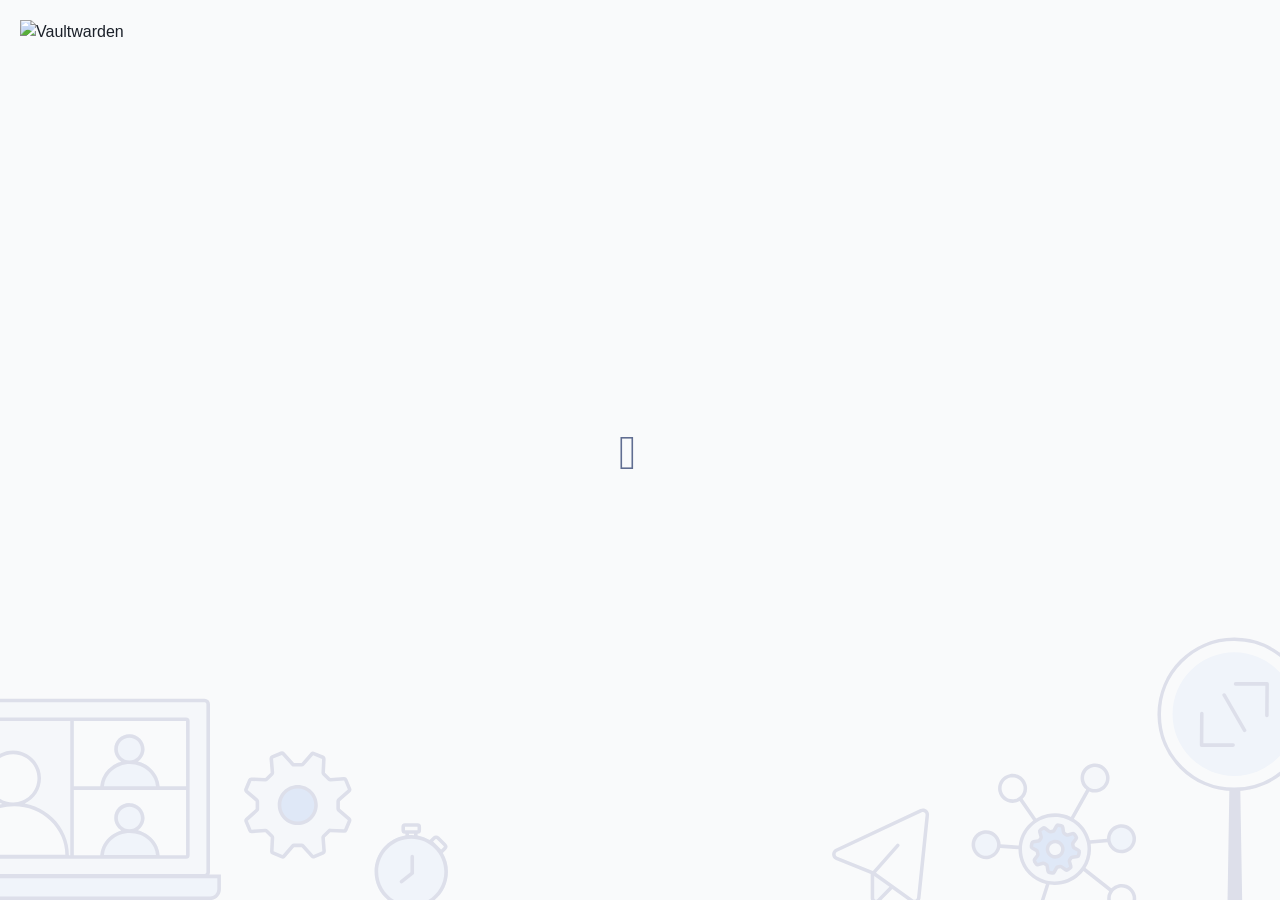
==== static/web-vault/index.html @ 4a0d3452 "Web:更新前端到v2026.3.1" ====
<!doctype html><html class="theme_light"><head><meta charset="utf-8"/><meta name="viewport" content="width=1010"/><meta name="theme-color" content="#175DDC"/><title page-title>Vaultwarden Web</title><link rel="apple-touch-icon" sizes="180x180" href="images/apple-touch-icon.png"/><link rel="icon" type="image/png" sizes="32x32" href="images/favicon-32x32.png"/><link rel="icon" type="image/png" sizes="16x16" href="images/favicon-16x16.png"/><link rel="mask-icon" href="images/safari-pinned-tab.svg" color="#175DDC"/><link rel="manifest" href="cca56971e438d22818d6.json"/><script defer="defer" src="theme_head.6991036cc6ce1ab5eee1.js"></script><link href="styles.d9d365a3c25063f5b7be.css" rel="stylesheet"></head><body class="layout_frontend"><link rel="stylesheet" href="css/vaultwarden.css"/><app-root><div class="tw-flex tw-flex-col tw-min-h-[100vh]"><div class="tw-pt-5 tw-px-5 tw-fixed"><img class="new-logo-themed !tw-w-[200px]" alt="Vaultwarden"/></div><div class="spinner-container tw-justify-center"><i class="bwi bwi-spinner bwi-spin bwi-3x tw-text-muted" title="Loading" aria-hidden="true"></i></div><div class="tw-relative tw-grow"><div class="tw-hidden md:tw-block [&_svg]:tw-absolute [&_svg]:tw-z-[1] tw-opacity-[.11] [&_svg]:tw-bottom-0 [&_svg]:tw-start-0 [&_svg]:tw-w-[35%] [&_svg]:tw-max-w-[450px]"><svg xmlns="http://www.w3.org/2000/svg" fill="none" viewBox="0 0 501 226"><g clip-path="url(#left-a)"><path class="tw-fill-illustration-bg-primary" d="M-71.691 6.821a4 4 0 0 1 4-4h296.5a4 4 0 0 1 4 4v188a4 4 0 0 1-4 4h-296.5a4 4 0 0 1-4-4v-188Z"/><path class="tw-fill-illustration-bg-primary" d="M-48.941 25.821a2 2 0 0 1 2-2h127.5v154h-127.5a2 2 0 0 1-2-2v-150Z"/><path class="tw-fill-illustration-bg-tertiary" d="M80.559 25.82a2 2 0 0 1 2-2h125.5a2 2 0 0 1 2 2v150.001a2 2 0 0 1-2 2h-125.5a2 2 0 0 1-2-2v-150ZM45.871 89.854c0 17.155-13.96 31.062-31.182 31.062-17.221 0-31.182-13.907-31.182-31.062s13.96-31.062 31.182-31.062c17.221 0 31.182 13.907 31.182 31.062Z"/><path class="tw-fill-illustration-bg-tertiary" d="M72.396 153.443a57.243 57.243 0 0 1 4.663 22.604v1.222a2 2 0 0 1-2 2h-118.5a2 2 0 0 1-2-2v-1.222a57.243 57.243 0 0 1 4.662-22.604c3.078-7.167 7.59-13.678 13.277-19.163 5.688-5.485 12.44-9.836 19.871-12.805a63.228 63.228 0 0 1 23.44-4.496 63.227 63.227 0 0 1 23.439 4.496c7.431 2.969 14.183 7.32 19.87 12.805 5.688 5.485 10.2 11.996 13.278 19.163Z"/><path class="tw-fill-illustration-bg-secondary" d="M161.629 57.193c0 9.182-7.579 16.625-16.927 16.625-9.349 0-16.928-7.443-16.928-16.625 0-9.181 7.579-16.625 16.928-16.625 9.348 0 16.927 7.444 16.927 16.625Z"/><path class="tw-fill-illustration-bg-secondary" d="M176.028 89.071a29.33 29.33 0 0 1 2.531 11.894c0 .937-.759 1.696-1.696 1.696h-63.109a1.695 1.695 0 0 1-1.695-1.696c0-4.081.86-8.123 2.531-11.894 1.671-3.77 4.12-7.197 7.207-10.083 3.088-2.886 6.753-5.176 10.787-6.738a35.275 35.275 0 0 1 12.725-2.366c4.366 0 8.69.804 12.724 2.366 4.034 1.562 7.699 3.852 10.787 6.738 3.087 2.886 5.537 6.312 7.208 10.083ZM161.629 134.193c0 9.182-7.579 16.625-16.927 16.625-9.349 0-16.928-7.443-16.928-16.625s7.579-16.625 16.928-16.625c9.348 0 16.927 7.443 16.927 16.625Z"/><path class="tw-fill-illustration-bg-secondary" d="M176.028 165.953a28.993 28.993 0 0 1 2.531 11.821c0 .93-.755 1.684-1.685 1.684h-63.131c-.93 0-1.684-.754-1.684-1.684 0-4.057.86-8.074 2.531-11.821 1.671-3.748 4.12-7.153 7.207-10.021 3.088-2.869 6.753-5.144 10.787-6.696a35.456 35.456 0 0 1 12.725-2.352c4.366 0 8.69.799 12.724 2.352 4.034 1.552 7.699 3.827 10.787 6.696 3.087 2.868 5.537 6.273 7.208 10.021ZM-87.441 199.521h332.5v14.5c0 5.523-4.478 10-10 10h-312.5c-5.523 0-10-4.477-10-10v-14.5Z"/><path class="tw-fill-illustration-outline" fill-rule="evenodd" d="M208.059 21.82a4 4 0 0 1 4 4v150.001a4 4 0 0 1-4 4l-255 .001a4 4 0 0 1-4-4v-150a4 4 0 0 1 4-4l255-.001Zm-255 154.002h1.5a57.23 57.23 0 0 1 4.378-21.706l.284-.673c2.982-6.943 7.31-13.27 12.748-18.646l.529-.517c5.688-5.485 12.44-9.836 19.871-12.805a62.937 62.937 0 0 1 10.036-3.065c-11.113-4.751-18.897-15.747-18.897-28.556 0-17.155 13.96-31.061 31.182-31.062 17.22 0 31.18 13.907 31.181 31.062 0 12.537-7.457 23.338-18.192 28.245a62.952 62.952 0 0 1 11.569 3.376c7.431 2.969 14.184 7.32 19.871 12.805 5.688 5.485 10.2 11.996 13.278 19.163a57.251 57.251 0 0 1 4.66 22.379h1.502v-150h-125.5v150Zm129.5-.001h29.568a29.02 29.02 0 0 1 2.159-9.161l.304-.706c1.671-3.748 4.12-7.154 7.207-10.022 2.894-2.689 6.297-4.857 10.035-6.396l.752-.299c.996-.383 2.01-.721 3.037-1.012-4.602-2.879-7.693-7.881-7.841-13.602l-.006-.429c0-9.182 7.579-16.625 16.928-16.625l.437.006c9.146.227 16.49 7.581 16.49 16.619l-.006.429c-.144 5.571-3.08 10.461-7.484 13.372 1.321.338 2.622.752 3.894 1.242 4.034 1.552 7.7 3.827 10.787 6.695 3.088 2.868 5.536 6.274 7.207 10.022a29.066 29.066 0 0 1 2.462 9.867h29.57v-73h-125.5v73Zm62.75-24.936c-3.881 0-7.718.71-11.288 2.084-3.571 1.374-6.797 3.382-9.501 5.894-2.704 2.511-4.831 5.478-6.277 8.72a25.125 25.125 0 0 0-2.074 7.876h58.279a25.125 25.125 0 0 0-2.074-7.876c-1.445-3.242-3.573-6.209-6.276-8.72-2.705-2.512-5.931-4.52-9.501-5.894a31.473 31.473 0 0 0-11.288-2.084Zm-129.5-29.906a59.215 59.215 0 0 0-21.955 4.211c-6.957 2.779-13.269 6.848-18.579 11.969-5.31 5.12-9.513 11.191-12.378 17.862a53.266 53.266 0 0 0-4.332 20.248H73.053a53.266 53.266 0 0 0-4.332-20.248c-2.866-6.671-7.07-12.742-12.38-17.862-5.31-5.121-11.621-9.19-18.577-11.969a59.215 59.215 0 0 0-21.955-4.211Zm128.893.59c-7.208 0-12.928 5.72-12.928 12.625.001 6.904 5.721 12.624 12.928 12.624 7.208 0 12.926-5.72 12.927-12.624 0-6.905-5.719-12.625-12.927-12.625ZM14.69 62.792c-15.027 0-27.182 12.13-27.182 27.062 0 14.931 12.155 27.062 27.181 27.063 15.027-.001 27.182-12.132 27.182-27.063S29.716 62.793 14.69 62.792Zm67.869 36.029h29.579c.229-3.094.952-6.141 2.148-9.04l.304-.71a30.936 30.936 0 0 1 6.636-9.536l.571-.547a33.416 33.416 0 0 1 10.035-6.437l.752-.3a34.78 34.78 0 0 1 3.047-1.021c-4.607-2.878-7.703-7.883-7.851-13.607l-.006-.43c0-9.18 7.579-16.624 16.928-16.624l.437.006c9.146.227 16.49 7.58 16.49 16.619l-.006.429c-.144 5.574-3.082 10.465-7.49 13.376 1.324.34 2.626.758 3.9 1.252 4.034 1.561 7.7 3.85 10.787 6.737 3.088 2.886 5.536 6.312 7.207 10.083a29.407 29.407 0 0 1 2.451 9.75h29.581v-73h-125.5v73Zm62.75-24.937c-3.878 0-7.712.714-11.281 2.096-3.568 1.382-6.795 3.401-9.5 5.93-2.704 2.528-4.833 5.515-6.281 8.782a25.432 25.432 0 0 0-2.08 7.969h58.283a25.432 25.432 0 0 0-2.08-7.97c-1.447-3.266-3.577-6.253-6.281-8.781-2.705-2.529-5.931-4.548-9.5-5.93a31.275 31.275 0 0 0-11.28-2.096Zm-.607-29.315c-7.208 0-12.928 5.72-12.928 12.625.001 6.904 5.721 12.624 12.928 12.624 7.208 0 12.926-5.72 12.927-12.624 0-6.905-5.719-12.625-12.927-12.625Z" clip-rule="evenodd"/><path class="tw-fill-illustration-outline" fill-rule="evenodd" d="M228.809.822a6 6 0 0 1 6 6v188a5.97 5.97 0 0 1-.643 2.699h12.893v16.5c0 6.627-5.373 12-12 12h-312.5c-6.628 0-12-5.373-12-12v-16.5h16.391a5.966 5.966 0 0 1-.634-2.391l-.007-.308v-188a6 6 0 0 1 6-6h296.5ZM-85.441 214.02a8 8 0 0 0 8 8h312.5a8 8 0 0 0 8-8v-12.5h-328.5v12.5Zm17.75-209.2a2 2 0 0 0-2 2v188.001l.01.204a2 2 0 0 0 1.99 1.796h296.5a2.001 2.001 0 0 0 2-2v-188a2 2 0 0 0-2-2h-296.5Z" clip-rule="evenodd"/><path class="tw-fill-illustration-bg-primary" d="M378.821 114.003a1.997 1.997 0 0 0-.675 1.497v8.396c0 .583.254 1.136.697 1.515l11.455 9.825a2 2 0 0 1 .543 2.286l-4.203 10.056a1.998 1.998 0 0 1-1.936 1.224l-15.288-.717a1.997 1.997 0 0 0-1.501.579l-6.014 5.979a1.995 1.995 0 0 0-.583 1.569l1.145 14.942a1.997 1.997 0 0 1-1.22 1.995l-9.958 4.169a1.997 1.997 0 0 1-2.252-.503l-10.221-11.309a1.998 1.998 0 0 0-1.482-.658h-8.474c-.579 0-1.129.252-1.508.689l-9.889 11.4a1.998 1.998 0 0 1-2.28.534l-9.969-4.174a1.998 1.998 0 0 1-1.224-1.937l.721-15.182a2 2 0 0 0-.587-1.51l-6.014-5.98a1.996 1.996 0 0 0-1.559-.575l-15.049 1.14a1.997 1.997 0 0 1-1.993-1.221l-4.198-10.045a1.997 1.997 0 0 1 .512-2.258l11.363-10.155c.424-.379.666-.92.666-1.489v-8.403c0-.583-.254-1.136-.696-1.516l-11.456-9.824a1.997 1.997 0 0 1-.542-2.286L279.354 92a1.998 1.998 0 0 1 1.936-1.224l15.288.717a1.998 1.998 0 0 0 1.502-.579l6.007-5.974c.418-.415.631-.995.582-1.582l-1.292-15.419a1.995 1.995 0 0 1 1.218-2.008l9.942-4.163a1.996 1.996 0 0 1 2.258.51l10.552 11.786c.379.423.92.665 1.488.665h8.469c.579 0 1.129-.25 1.508-.688l9.889-11.4a1.996 1.996 0 0 1 2.279-.534l9.97 4.174a1.999 1.999 0 0 1 1.224 1.937l-.721 15.181a2 2 0 0 0 .587 1.51l6.014 5.98c.411.41.98.62 1.558.576l15.049-1.14a1.996 1.996 0 0 1 1.993 1.22l4.195 10.036c.33.79.12 1.702-.521 2.268l-11.507 10.154Z"/><path class="tw-fill-illustration-outline" fill-rule="evenodd" d="M313.765 59.926a3.994 3.994 0 0 1 4.518 1.02l10.552 11.786h8.469l9.888-11.4a3.994 3.994 0 0 1 4.559-1.067l9.97 4.174a3.994 3.994 0 0 1 2.447 3.873l-.72 15.182 6.013 5.98 15.049-1.14a3.995 3.995 0 0 1 3.987 2.442l4.194 10.035a3.992 3.992 0 0 1-1.042 4.534L380.142 115.5v8.396l11.456 9.824a3.995 3.995 0 0 1 1.085 4.571l-4.203 10.056a3.993 3.993 0 0 1-3.872 2.449l-15.288-.717-6.013 5.98 1.145 14.943a3.994 3.994 0 0 1-2.44 3.988l-9.958 4.169a3.992 3.992 0 0 1-4.505-1.005l-10.221-11.309h-8.474l-9.889 11.4a3.993 3.993 0 0 1-4.559 1.067l-9.97-4.174a3.993 3.993 0 0 1-2.446-3.873l.72-15.181-6.014-5.98-15.049 1.14a3.993 3.993 0 0 1-3.986-2.442l-4.198-10.045a3.993 3.993 0 0 1 1.023-4.517l11.363-10.155v-8.403l-11.455-9.825a3.992 3.992 0 0 1-1.085-4.571l4.203-10.056a3.993 3.993 0 0 1 3.872-2.45l15.287.718 6.008-5.974-1.292-15.418a3.992 3.992 0 0 1 2.437-4.017l9.941-4.163Zm1.543 3.684-9.942 4.162 1.292 15.419a3.992 3.992 0 0 1-1.163 3.165l-6.008 5.974a3.994 3.994 0 0 1-3.003 1.157l-15.288-.717-4.202 10.056 11.455 9.824a3.993 3.993 0 0 1 1.394 3.032v8.403c0 1.137-.485 2.22-1.332 2.978l-11.364 10.154 4.198 10.045 15.049-1.14a3.994 3.994 0 0 1 3.118 1.15l6.014 5.98a3.996 3.996 0 0 1 1.173 3.021l-.72 15.181 9.969 4.175 9.889-11.401a3.994 3.994 0 0 1 3.017-1.377h8.474c1.129 0 2.206.478 2.963 1.316l10.221 11.309 9.958-4.169-1.145-14.943a3.996 3.996 0 0 1 1.166-3.137l6.013-5.979a3.997 3.997 0 0 1 3.003-1.158l15.288.717 4.203-10.056-11.456-9.824a3.995 3.995 0 0 1-1.393-3.031V115.5c0-1.146.492-2.236 1.351-2.994l11.506-10.155-4.194-10.035-15.049 1.14a3.991 3.991 0 0 1-3.117-1.15l-6.014-5.98a3.99 3.99 0 0 1-1.173-3.022l.72-15.181-9.97-4.174-9.889 11.4a3.992 3.992 0 0 1-3.016 1.377h-8.469a3.992 3.992 0 0 1-2.975-1.33L315.308 63.61Z" clip-rule="evenodd"/><path class="tw-fill-illustration-logo" d="M353.438 119.624c0 11.289-9.152 20.441-20.442 20.441-11.289 0-20.441-9.152-20.441-20.441 0-11.29 9.152-20.442 20.441-20.442 11.29 0 20.442 9.152 20.442 20.442Z"/><path class="tw-fill-illustration-outline" fill-rule="evenodd" d="M332.996 101.179c-10.186 0-18.444 8.258-18.444 18.444 0 10.187 8.258 18.445 18.444 18.445 10.187 0 18.445-8.258 18.445-18.445 0-10.186-8.258-18.444-18.445-18.444Zm-22.438 18.444c0-12.392 10.046-22.438 22.438-22.438 12.393 0 22.439 10.046 22.439 22.438 0 12.393-10.046 22.439-22.439 22.439-12.392 0-22.438-10.046-22.438-22.439Z" clip-rule="evenodd"/><path class="tw-fill-illustration-bg-tertiary" d="m497.152 164.106-7.588-7.587a3.004 3.004 0 0 0-4.245-.003l-4.055 4.047 11.83 11.83 4.055-4.047a2.996 2.996 0 0 0 .003-4.24Z"/><path class="tw-fill-illustration-bg-secondary" d="M500.922 194.274c0 22.644-18.356 41-41 41s-41-18.356-41-41 18.356-41 41-41 41 18.356 41 41Z"/><path class="tw-fill-illustration-outline" d="M459.03 177.416a2 2 0 1 1 4 0v18.469c0 .613-.282 1.192-.763 1.571l-12.032 9.48a2.001 2.001 0 0 1-2.809-.333 2.002 2.002 0 0 1 .334-2.809l11.27-8.881v-17.497Z"/><path class="tw-fill-illustration-bg-tertiary" d="M450.936 144.041a2 2 0 0 1 2-2h13.972a2 2 0 0 1 2 2v3.863a2 2 0 0 1-2 2h-13.972a2 2 0 0 1-2-2v-3.863Z"/><path class="tw-fill-illustration-outline" fill-rule="evenodd" d="M467.114 140.046a4 4 0 0 1 3.794 3.995v3.863a3.999 3.999 0 0 1-3.931 3.998v1.978a40.72 40.72 0 0 1 13.484 4.903l3.69-3.68a5.008 5.008 0 0 1 7.076.003l7.587 7.588.177.186a4.994 4.994 0 0 1-.181 6.881l-3.615 3.606a40.801 40.801 0 0 1 5.727 20.907c0 22.644-18.357 41-41 41-22.644 0-41-18.356-41-41 0-20.434 14.949-37.375 34.507-40.487v-1.883h-.493a4 4 0 0 1-4-4v-3.863a4 4 0 0 1 4-4h13.972l.206.005Zm-7.192 17.228c-20.435 0-37 16.566-37 37 0 20.435 16.565 37 37 37 20.434 0 37-16.565 37-37 0-20.434-16.566-37-37-37Zm28.473.658a1.002 1.002 0 0 0-1.416-.001l-2.638 2.633 9.001 9.002 2.639-2.633a1 1 0 0 0 .07-1.338l-.069-.075-7.587-7.588Zm-30.966-6.028v1.447a41.171 41.171 0 0 1 5.548.036v-1.483h-5.548Zm-4.493-4h13.972v-3.863h-13.972v3.863Z" clip-rule="evenodd"/></g><defs><clipPath id="left-a"><path class="tw-fill-illustration-bg-tertiary" d="M0 0h501v226H0z"/></clipPath></defs></svg></div><div class="tw-hidden md:tw-block [&_svg]:tw-absolute tw-z-[1] tw-opacity-[.11] [&_svg]:tw-bottom-0 [&_svg]:tw-end-0 [&_svg]:tw-w-[35%] [&_svg]:tw-max-w-[450px]"><svg xmlns="http://www.w3.org/2000/svg" fill="none" viewBox="0 0 506 297"><g clip-path="url(#right-a)"><path class="tw-fill-illustration-bg-primary" d="M45.673 294.742v-29.124l22.323 16.198-15.395 15.75a4.04 4.04 0 0 1-6.928-2.824Z"/><path class="tw-fill-illustration-bg-tertiary" d="m4.978 240.865 95.568-44.738c3.52-1.648 7.492 1.175 7.093 5.041l-9.608 93.173c-.395 3.823-4.774 5.79-7.893 3.547l-43.43-31.233-41.47-16.621c-4.06-1.627-4.221-7.315-.26-9.169Z"/><path class="tw-fill-illustration-outline" d="M99.698 194.315c4.929-2.306 10.489 1.645 9.931 7.058l-9.608 93.174c-.552 5.351-6.683 8.105-11.05 4.965l-20.832-14.983-14.107 14.435a6.04 6.04 0 0 1-10.359-4.222v-27.151l-39.178-15.7c-5.684-2.278-5.91-10.242-.364-12.838l95.567-44.738Zm5.953 6.648c.239-2.32-2.144-4.013-4.256-3.025L5.827 242.676c-2.376 1.112-2.28 4.525.156 5.502l40.159 16.093 26.703-30.327a2.001 2.001 0 0 1 3.002 2.644l-26.178 29.731 41.637 29.945c1.872 1.346 4.5.165 4.736-2.128l9.609-93.173Zm-57.978 93.779a2.04 2.04 0 0 0 3.498 1.426l13.684-14.001-17.182-12.357v24.932Z"/><circle cx="86.719" cy="86.719" r="84.719" class="tw-fill-illustration-bg-tertiary" stroke="#020F66" stroke-linecap="round" stroke-linejoin="round" stroke-width="4" transform="scale(-1 1) rotate(45.035 -184.565 -565.488)"/><circle cx="69.752" cy="69.752" r="69.752" class="tw-fill-illustration-bg-secondary" transform="scale(-1 1) rotate(45.035 -213.255 -553.709)"/><path class="tw-fill-illustration-outline" d="m445.838 353.214 2.95-180.467 12.372-.007 3.078 180.465a4.64 4.64 0 0 1-4.637 4.72l-9.12.005a4.64 4.64 0 0 1-4.643-4.716ZM453.82 52.947a2 2 0 0 1 1.998-2.001l35.638-.023a2 2 0 0 1 2.001 2.015l-.268 35.637a2 2 0 1 1-4-.03l.252-33.62-33.62.02a1.999 1.999 0 0 1-2.001-1.998ZM415.689 86.49a2 2 0 0 1 4.001.03l-.254 33.62 33.622-.021a2 2 0 0 1 .003 4l-35.637.022a2 2 0 0 1-2.001-2.015l.266-35.636Zm25.457-19.997a2 2 0 0 1 3.461-2.006l23.124 39.885a2 2 0 0 1-3.461 2.006l-23.124-39.885Z"/><path class="tw-fill-illustration-bg-primary" d="M259.264 277.271c21.107-4.293 34.791-24.62 30.565-45.402-4.227-20.782-24.764-34.15-45.871-29.857-21.107 4.293-34.791 24.62-30.565 45.402 4.227 20.783 24.764 34.15 45.871 29.857ZM299.993 173.472c7.793-1.585 12.826-9.188 11.241-16.981-1.585-7.793-9.187-12.826-16.981-11.241-7.793 1.585-12.826 9.187-11.241 16.981 1.585 7.793 9.188 12.826 16.981 11.241Z"/><path class="tw-fill-illustration-bg-secondary" d="M329.869 242.094c7.793-1.585 12.826-9.187 11.241-16.981-1.585-7.793-9.188-12.826-16.981-11.241-7.794 1.585-12.827 9.188-11.241 16.981 1.585 7.794 9.187 12.827 16.981 11.241Z"/><path class="tw-fill-illustration-bg-tertiary" d="M330.088 309.401c7.794-1.585 12.826-9.188 11.241-16.981-1.585-7.794-9.187-12.827-16.981-11.242-7.793 1.585-12.826 9.188-11.241 16.981 1.585 7.794 9.188 12.827 16.981 11.242Z"/><path class="tw-fill-illustration-bg-primary" d="M234.598 327.597c7.793-1.585 12.826-9.187 11.241-16.981-1.585-7.793-9.187-12.826-16.981-11.241-7.793 1.585-12.826 9.188-11.241 16.981 1.585 7.794 9.188 12.826 16.981 11.241Z"/><path class="tw-fill-illustration-bg-secondary" d="M176.919 248.71c7.794-1.585 12.827-9.188 11.242-16.981-1.586-7.794-9.188-12.827-16.982-11.242-7.793 1.586-12.826 9.188-11.241 16.982 1.585 7.793 9.188 12.826 16.981 11.241Z"/><path class="tw-fill-illustration-bg-tertiary" d="M206.836 185.071c7.794-1.585 12.827-9.188 11.242-16.981-1.586-7.793-9.188-12.826-16.982-11.241-7.793 1.585-12.826 9.188-11.241 16.981 1.585 7.793 9.188 12.826 16.981 11.241Z"/><path class="tw-fill-illustration-outline" fill-rule="evenodd" d="M200.699 154.89c8.875-1.805 17.533 3.927 19.339 12.803 1.165 5.732-.814 11.372-4.752 15.135.131.223.29.502.489.845l14.805 21.386a41.483 41.483 0 0 1 12.979-5.007c9.276-1.886 18.455-.523 26.321 3.303.038-.221.111-.441.227-.648l17.035-30.333a16.337 16.337 0 0 1-6.09-9.744c-1.805-8.876 3.928-17.535 12.803-19.34 8.876-1.805 17.534 3.928 19.339 12.803 1.805 8.876-3.926 17.534-12.802 19.339-3.427.697-6.822.27-9.803-1.028l-16.994 30.262a1.98 1.98 0 0 1-.397.497c8.774 5.316 15.487 13.883 18.16 24.43l19.238-1.61c-.007-7.642 5.356-14.488 13.135-16.07 8.875-1.805 17.534 3.927 19.339 12.803 1.805 8.875-3.927 17.533-12.802 19.339-8.639 1.757-17.072-3.627-19.18-12.099l-18.935 1.585c1.474 9.839-.81 19.465-5.834 27.387l29.108 22.962a16.324 16.324 0 0 1 8.523-4.671c8.876-1.804 17.534 3.928 19.339 12.803 1.805 8.876-3.927 17.534-12.802 19.339-8.875 1.805-17.534-3.926-19.34-12.802a16.338 16.338 0 0 1 1.872-11.474l-29.007-22.882c-5.828 7.464-14.29 12.983-24.349 15.028a41.442 41.442 0 0 1-14.045.441l-6.224 19.317a16.365 16.365 0 0 1 8.405 11.229c1.805 8.876-3.927 17.534-12.802 19.339-8.876 1.805-17.535-3.926-19.34-12.802-1.805-8.875 3.927-17.534 12.803-19.34 2.461-.5 4.906-.42 7.192.145l6.007-18.641c-14.851-3.594-27.011-15.301-30.225-31.105a40.043 40.043 0 0 1-.808-8.184l-20.473-1.442c-.032-.002-.064-.008-.096-.011-1.37 6.114-6.201 11.162-12.739 12.492-8.875 1.805-17.534-3.926-19.339-12.802-1.805-8.875 3.927-17.534 12.802-19.34 8.876-1.804 17.534 3.928 19.339 12.803.196.962.302 1.921.327 2.869l20.401 1.436c1.206-11.333 7.247-21.627 16.399-28.363l-14.76-21.321a20.41 20.41 0 0 0-.435-.719 16.428 16.428 0 0 1-4.816 1.8c-8.876 1.805-17.535-3.927-19.34-12.802-1.805-8.876 3.927-17.535 12.803-19.34Zm124.048 128.249c-6.711 1.365-11.045 7.912-9.68 14.623 1.365 6.711 7.912 11.044 14.623 9.679 6.71-1.365 11.044-7.911 9.679-14.622-1.364-6.71-7.911-11.044-14.622-9.68Zm-95.49 18.196c-6.711 1.365-11.045 7.912-9.68 14.623 1.365 6.711 7.912 11.044 14.623 9.679 6.71-1.365 11.044-7.911 9.679-14.621-1.365-6.711-7.911-11.045-14.622-9.681Zm15.1-97.363c-20.054 4.079-33.004 23.373-29.004 43.044 4.001 19.672 23.459 32.374 43.513 28.296 9.593-1.951 17.558-7.386 22.822-14.676a1.986 1.986 0 0 1 .612-.873c5.306-7.813 7.58-17.606 5.569-27.495-4.001-19.671-23.459-32.374-43.512-28.296Zm80.171 11.861c-6.711 1.364-11.045 7.912-9.68 14.623 1.365 6.71 7.912 11.044 14.623 9.679 6.71-1.365 11.044-7.911 9.679-14.622-1.365-6.711-7.911-11.045-14.622-9.68Zm-152.949 6.614c-6.711 1.365-11.045 7.912-9.681 14.623 1.365 6.711 7.912 11.044 14.623 9.679 6.711-1.365 11.044-7.911 9.68-14.621-1.365-6.711-7.912-11.045-14.622-9.681Zm123.073-75.237c-6.71 1.365-11.044 7.912-9.68 14.623 1.365 6.711 7.912 11.044 14.623 9.679 6.711-1.365 11.044-7.911 9.68-14.622-1.365-6.71-7.912-11.045-14.623-9.68Zm-93.156 11.6c-6.711 1.364-11.045 7.912-9.68 14.623 1.365 6.71 7.912 11.044 14.622 9.679 6.711-1.365 11.044-7.912 9.68-14.622-1.365-6.711-7.911-11.045-14.622-9.68Z" clip-rule="evenodd"/><path class="tw-fill-illustration-logo" d="M272.266 232.544a1.998 1.998 0 0 0-.353 1.589l.554 2.725a2.002 2.002 0 0 0 1.002 1.357l4.786 2.611a2 2 0 0 1 1.003 2.15l-.667 3.313a1.998 1.998 0 0 1-1.647 1.58l-5.641.896a1.998 1.998 0 0 0-1.352.867l-1.524 2.291a2 2 0 0 0-.252 1.678l1.555 5.227a2 2 0 0 1-.794 2.224l-2.799 1.902a2 2 0 0 1-2.309-.043l-4.524-3.327a2 2 0 0 0-1.583-.348l-2.754.56a1.997 1.997 0 0 0-1.352.994l-2.638 4.785a2 2 0 0 1-2.14.996l-3.339-.661a2 2 0 0 1-1.587-1.649l-.886-5.597a2.003 2.003 0 0 0-.875-1.358l-2.298-1.514a2 2 0 0 0-1.669-.247l-5.272 1.563a2 2 0 0 1-2.22-.788l-1.897-2.774a2.001 2.001 0 0 1 .045-2.321l3.339-4.498a2.004 2.004 0 0 0 .354-1.591l-.557-2.736a2.001 2.001 0 0 0-.983-1.347l-4.848-2.715a2 2 0 0 1-.983-2.14l.669-3.329a2.001 2.001 0 0 1 1.648-1.581l5.641-.895a1.999 1.999 0 0 0 1.352-.868l1.526-2.293c.327-.493.42-1.105.253-1.673l-1.608-5.457a2 2 0 0 1 .794-2.22l2.793-1.897a2 2 0 0 1 2.322.053l4.676 3.5a1.999 1.999 0 0 0 1.597.359l2.744-.558a2.002 2.002 0 0 0 1.353-.995l2.637-4.784a1.997 1.997 0 0 1 2.14-.996l3.339.661a2 2 0 0 1 1.587 1.649l.886 5.597c.088.555.406 1.048.875 1.357l2.298 1.514a2.002 2.002 0 0 0 1.669.248l5.272-1.564a2 2 0 0 1 2.22.789l1.898 2.775a2 2 0 0 1-.044 2.319l-3.432 4.635Zm-24.977-.064c-4.049 2.702-5.078 8.076-2.395 11.991 2.705 4.028 8.1 5.044 12.035 2.365 3.936-2.678 5.078-8.076 2.395-11.991-2.592-4.051-7.986-5.067-12.035-2.365Z"/><path class="tw-fill-illustration-outline" d="m270.507 237.256-.554-2.724a4.004 4.004 0 0 1 .705-3.178l3.433-4.636-1.897-2.775-5.273 1.564a4 4 0 0 1-3.337-.494l-2.298-1.515a4 4 0 0 1-1.751-2.714l-.886-5.597-3.339-.661-2.637 4.784a4.001 4.001 0 0 1-2.706 1.989l-2.744.558a4 4 0 0 1-3.194-.718l-4.676-3.5-2.792 1.898 1.608 5.457a3.998 3.998 0 0 1-.507 3.345l-1.525 2.294c-.62.931-1.6 1.56-2.704 1.736l-5.642.895-.669 3.329 4.848 2.715a4 4 0 0 1 1.965 2.693l.557 2.737a3.999 3.999 0 0 1-.708 3.18l-3.338 4.499 1.897 2.774 5.272-1.563a3.998 3.998 0 0 1 3.338.494l2.298 1.514a4.001 4.001 0 0 1 1.75 2.715l.886 5.597 3.339.661 2.638-4.785a4 4 0 0 1 2.706-1.988l2.753-.56a4 4 0 0 1 3.166.697l4.524 3.327 2.8-1.902-1.555-5.227a4.002 4.002 0 0 1 .504-3.355l1.524-2.291a3.998 3.998 0 0 1 2.703-1.736l5.642-.895.667-3.313-4.787-2.611a4.004 4.004 0 0 1-2.004-2.714Zm-24.328-6.439c4.915-3.28 11.556-2.099 14.795 2.898h.001v.001l.034.051h-.001c3.294 4.868 1.835 11.464-2.953 14.723-4.855 3.304-11.499 2.043-14.821-2.903l.001-.001c-3.308-4.845-2.013-11.461 2.944-14.769Zm11.461 5.106c-1.959-3.06-6.075-3.891-9.24-1.779-3.036 2.026-3.85 5.957-2.039 8.913l.183.284.01.015c2.089 3.109 6.234 3.879 9.25 1.827 3.066-2.087 3.897-6.25 1.871-9.207a.97.97 0 0 1-.035-.053Zm16.787.536 4.787 2.611a4 4 0 0 1 2.005 4.3l-.666 3.313a4.001 4.001 0 0 1-3.295 3.161l-5.641.896-1.525 2.291 1.555 5.227a4.002 4.002 0 0 1-1.586 4.449l-2.8 1.901a4 4 0 0 1-4.618-.086l-4.523-3.326-2.753.56-2.638 4.784a4 4 0 0 1-4.279 1.993l-3.34-.661a4.002 4.002 0 0 1-3.174-3.298l-.886-5.598-2.298-1.514-5.273 1.564a3.999 3.999 0 0 1-4.438-1.577l-1.897-2.774a3.998 3.998 0 0 1 .09-4.641l3.338-4.499-.557-2.737-4.848-2.715a3.998 3.998 0 0 1-1.966-4.279l.669-3.329a4.002 4.002 0 0 1 3.294-3.162l5.642-.895 1.526-2.294-1.609-5.457a4.001 4.001 0 0 1 1.59-4.439l2.792-1.897a4 4 0 0 1 4.645.106l4.676 3.5 2.744-.558 2.636-4.785a4 4 0 0 1 4.281-1.992l3.339.661a4 4 0 0 1 3.174 3.298l.886 5.597 2.298 1.514 5.272-1.563a4 4 0 0 1 4.439 1.576l1.898 2.775a4.001 4.001 0 0 1-.087 4.639l-3.433 4.636.554 2.724Z"/></g><defs><clipPath id="right-a"><path class="tw-fill-illustration-bg-tertiary" d="M0 0h506v297H0z"/></clipPath></defs></svg></div></div></div></app-root><script defer="defer" src="app/polyfills.0ace5ea996be1de90260.js"></script><script defer="defer" src="app/vendor.3ff16f3faa15bc819fcc.js"></script><script defer="defer" src="app/main.2c1833cd405f1cdba81f.js"></script><script defer="defer" src="styles.31d6cfe0d16ae931b73c.js"></script></body></html>
---- static/web-vault/styles.d9d365a3c25063f5b7be.css ----
.cdk-overlay-container,.cdk-global-overlay-wrapper{pointer-events:none;top:0;left:0;height:100%;width:100%}.cdk-overlay-container{position:fixed;z-index:1000}.cdk-overlay-container:empty{display:none}.cdk-global-overlay-wrapper{display:flex;position:absolute;z-index:1000}.cdk-overlay-pane{position:absolute;pointer-events:auto;box-sizing:border-box;display:flex;max-width:100%;max-height:100%;z-index:1000}.cdk-overlay-backdrop{position:absolute;top:0;bottom:0;left:0;right:0;pointer-events:auto;-webkit-tap-highlight-color:rgba(0,0,0,0);opacity:0;touch-action:manipulation;z-index:1000;transition:opacity 400ms cubic-bezier(0.25, 0.8, 0.25, 1)}@media(prefers-reduced-motion){.cdk-overlay-backdrop{transition-duration:1ms}}.cdk-overlay-backdrop-showing{opacity:1}@media(forced-colors: active){.cdk-overlay-backdrop-showing{opacity:.6}}.cdk-overlay-dark-backdrop{background:rgba(0,0,0,.32)}.cdk-overlay-transparent-backdrop{transition:visibility 1ms linear,opacity 1ms linear;visibility:hidden;opacity:1}.cdk-overlay-transparent-backdrop.cdk-overlay-backdrop-showing,.cdk-high-contrast-active .cdk-overlay-transparent-backdrop{opacity:0;visibility:visible}.cdk-overlay-backdrop-noop-animation{transition:none}.cdk-overlay-connected-position-bounding-box{position:absolute;display:flex;flex-direction:column;min-width:1px;min-height:1px;z-index:1000}.cdk-global-scrollblock{position:fixed;width:100%;overflow-y:scroll}

textarea.cdk-textarea-autosize{resize:none}textarea.cdk-textarea-autosize-measuring{padding:2px 0 !important;box-sizing:content-box !important;height:auto !important;overflow:hidden !important}textarea.cdk-textarea-autosize-measuring-firefox{padding:2px 0 !important;box-sizing:content-box !important;height:0 !important}@keyframes cdk-text-field-autofill-start{/*!*/}@keyframes cdk-text-field-autofill-end{/*!*/}.cdk-text-field-autofill-monitored:-webkit-autofill{animation:cdk-text-field-autofill-start 0s 1ms}.cdk-text-field-autofill-monitored:not(:-webkit-autofill){animation:cdk-text-field-autofill-end 0s 1ms}

@font-face{font-family:"bwi-font";src:url(fonts/bwi-font.170752841debf23ca352.svg) format("svg"),url(fonts/bwi-font.0ee50304b93ab65e19a0.ttf) format("truetype"),url(fonts/bwi-font.a23cfd6b2201e4a91b6d.woff) format("woff"),url(fonts/bwi-font.92ce2a50b08479e5f78f.woff2) format("woff2");font-weight:normal;font-style:normal;font-display:block}.bwi{font-family:"bwi-font" !important;speak:never;font-style:normal;font-weight:normal;font-variant:normal;text-transform:none;line-height:1;display:inline-block;-webkit-font-smoothing:antialiased;-moz-osx-font-smoothing:grayscale}.bwi-fw{width:1.2857142857em;text-align:center}.bwi-sm{font-size:.875em}.bwi-lg{font-size:1.3333333333em;line-height:.75em;vertical-align:-15%}.bwi-2x{font-size:2em}.bwi-3x{font-size:3em}.bwi-4x{font-size:4em}.bwi-spin{animation:bwi-spin 2s infinite linear}@keyframes bwi-spin{0%{transform:rotate(0deg)}100%{transform:rotate(359deg)}}.bwi-ul{padding-left:0;margin-left:2.1428571429em;list-style-type:none}.bwi-ul>li{position:relative}.bwi-li{position:absolute;left:-2.1428571429em;width:2.1428571429em;top:.1428571429em;text-align:center}.bwi-li.bwi-lg{left:-1.8571428571em}.bwi-rotate-270{transform:rotate(270deg)}.bwi-angle-down:before{content:""}.bwi-angle-left:before{content:""}.bwi-angle-right:before{content:""}.bwi-angle-up:before{content:""}.bwi-bell:before{content:""}.bwi-billing:before{content:""}.bwi-bitcoin:before{content:""}.bwi-browser-alt:before{content:""}.bwi-browser:before{content:""}.bwi-brush:before{content:""}.bwi-bug:before{content:""}.bwi-business:before{content:""}.bwi-camera:before{content:""}.bwi-check-circle:before{content:""}.bwi-check:before{content:""}.bwi-cli:before{content:""}.bwi-clock:before{content:""}.bwi-close:before{content:""}.bwi-cog-f:before{content:""}.bwi-cog:before{content:""}.bwi-collection:before{content:""}.bwi-collection-shared:before{content:""}.bwi-clone:before{content:""}.bwi-dashboard:before{content:""}.bwi-dollar:before{content:""}.bwi-down-solid:before{content:""}.bwi-download:before{content:""}.bwi-drag-and-drop:before{content:""}.bwi-ellipsis-h:before{content:""}.bwi-ellipsis-v:before{content:""}.bwi-envelope:before{content:""}.bwi-error:before{content:""}.bwi-exclamation-triangle:before{content:""}.bwi-external-link:before{content:""}.bwi-eye-slash:before{content:""}.bwi-eye:before{content:""}.bwi-family:before{content:""}.bwi-file-text:before{content:""}.bwi-file:before{content:""}.bwi-files:before{content:""}.bwi-filter:before{content:""}.bwi-folder:before{content:""}.bwi-generate:before{content:""}.bwi-globe:before{content:""}.bwi-hashtag:before{content:""}.bwi-id-card:before{content:""}.bwi-info-circle:before{content:""}.bwi-import:before{content:""}.bwi-key:before{content:""}.bwi-list-alt:before{content:""}.bwi-list:before{content:""}.bwi-lock-encrypted:before{content:""}.bwi-lock-f:before{content:""}.bwi-lock:before{content:""}.bwi-shield:before{content:""}.bwi-minus-circle:before{content:""}.bwi-mobile:before{content:""}.bwi-msp:before{content:""}.bwi-sticky-note:before{content:""}.bwi-numbered-list:before{content:""}.bwi-paperclip:before{content:""}.bwi-passkey:before{content:""}.bwi-pencil-square:before{content:""}.bwi-pencil:before{content:""}.bwi-plus-circle:before{content:""}.bwi-plus:before{content:""}.bwi-popout:before{content:""}.bwi-premium:before{content:""}.bwi-provider:before{content:""}.bwi-puzzle:before{content:""}.bwi-question-circle:before{content:""}.bwi-refresh:before{content:""}.bwi-search:before{content:""}.bwi-send:before{content:""}.bwi-share:before{content:""}.bwi-sign-in:before{content:""}.bwi-sign-out:before{content:""}.bwi-sliders:before{content:""}.bwi-spinner:before{content:""}.bwi-star-f:before{content:""}.bwi-star:before{content:""}.bwi-tag:before{content:""}.bwi-trash:before{content:""}.bwi-undo:before{content:""}.bwi-universal-access:before{content:""}.bwi-unlock:before{content:""}.bwi-up-down-btn:before{content:""}.bwi-up-solid:before{content:""}.bwi-user-monitor:before{content:""}.bwi-user:before{content:""}.bwi-users:before{content:""}.bwi-vault:before{content:""}.bwi-wireless:before{content:""}.bwi-wrench:before{content:""}.bwi-paypal:before{content:""}.bwi-credit-card:before{content:""}.bwi-desktop:before{content:""}.bwi-archive:before{content:""}.bwi-unarchive:before{content:""}.credit-card-icon{display:block;height:19px;width:24px;background-size:contain;background-repeat:no-repeat}.card-visa{background-image:url(images/visa-light.png)}.card-amex{background-image:url(images/amex-light.png)}.card-diners-club{background-image:url(images/diners_club-light.png)}.card-discover{background-image:url(images/discover-light.png)}.card-jcb{background-image:url(images/jcb-light.png)}.card-maestro{background-image:url(images/maestro-light.png)}.card-mastercard{background-image:url(images/mastercard-light.png)}.card-union-pay{background-image:url(images/union_pay-light.png)}.card-ru-pay{background-image:url(images/ru_pay-light.png)}.theme_dark .card-visa{background-image:url(images/visa-dark.png)}.theme_dark .card-amex{background-image:url(images/amex-dark.png)}.theme_dark .card-diners-club{background-image:url(images/diners_club-dark.png)}.theme_dark .card-discover{background-image:url(images/discover-dark.png)}.theme_dark .card-jcb{background-image:url(images/jcb-dark.png)}.theme_dark .card-maestro{background-image:url(images/maestro-dark.png)}.theme_dark .card-mastercard{background-image:url(images/mastercard-dark.png)}.theme_dark .card-union-pay{background-image:url(images/union_pay-dark.png)}.theme_dark .card-ru-pay{background-image:url(images/ru_pay-dark.png)}.ng-select{height:100%}.ng-select.ng-select-opened>.ng-select-container{background:rgba(0,0,0,0)}.ng-select.ng-select-opened>.ng-select-container:hover{box-shadow:none}.ng-select.ng-select-opened>.ng-select-container .ng-arrow{top:-2px;border-color:rgba(0,0,0,0) rgba(0,0,0,0) rgb(var(--color-secondary-700));border-width:0 5px 5px}.ng-select.ng-select-opened>.ng-select-container .ng-arrow:hover{border-color:rgba(0,0,0,0) rgba(0,0,0,0) rgb(var(--color-secondary-700))}.ng-select.ng-select-opened.ng-select-top>.ng-select-container{border-top-right-radius:0;border-top-left-radius:0}.ng-select.ng-select-opened.ng-select-right>.ng-select-container{border-top-right-radius:0;border-bottom-right-radius:0}.ng-select.ng-select-opened.ng-select-bottom>.ng-select-container{border-bottom-right-radius:0;border-bottom-left-radius:0}.ng-select.ng-select-opened.ng-select-left>.ng-select-container{border-top-left-radius:0;border-bottom-left-radius:0}.ng-select.ng-select-focused:not(.ng-select-opened)>.ng-select-container{border-color:rgb(var(--color-primary-700));box-shadow:none}.ng-select.ng-select-disabled>.ng-select-container{background-color:rgb(var(--color-secondary-100))}.ng-select .ng-has-value .ng-placeholder{display:none}.ng-select .ng-select-container{color:rgb(var(--color-text-main));background-color:rgb(var(--color-background));border-radius:.5rem;border:none;height:100%;align-items:center}.ng-select .ng-select-container:hover{box-shadow:none}.ng-select .ng-select-container .ng-value-container{align-items:center;padding:6px 0px 5px 1rem}[dir=rtl] .ng-select .ng-select-container .ng-value-container{padding-right:1rem;padding-left:0}.ng-select .ng-select-container .ng-value-container .ng-placeholder{color:rgb(var(--color-text-muted))}.ng-select .ng-select-container .ng-value-container .ng-input{padding-top:2px}.ng-select .ng-select-container .ng-value-container .ng-input>input{color:rgb(var(--color-text-main))}.ng-select.ng-select-single .ng-select-container{height:100%}.ng-select.ng-select-single .ng-select-container .ng-value-container{display:flex;height:100%}.ng-select.ng-select-single .ng-select-container .ng-value-container .ng-input{left:0;padding-left:1rem;padding-right:50px}[dir=rtl] .ng-select.ng-select-single .ng-select-container .ng-value-container .ng-input{padding-right:1rem;padding-left:50px}.ng-select.ng-select-multiple.ng-select-disabled>.ng-select-container .ng-value-container .ng-value{background-color:rgb(var(--color-secondary-100));border:0px solid rgb(var(--color-secondary-100))}.ng-select.ng-select-multiple.ng-select-disabled>.ng-select-container .ng-value-container .ng-value .ng-value-label{padding:0 5px}.ng-select.ng-select-multiple .ng-select-container .ng-value-container{height:100%}[dir=rtl] .ng-select.ng-select-multiple .ng-select-container .ng-value-container{padding-left:0}.ng-select.ng-select-multiple .ng-select-container .ng-value-container .ng-value{font-size:.9em;color:rgb(var(--color-text-main));background-color:rgba(0,0,0,0);border-radius:2px;margin:4px 5px 4px 0px}[dir=rtl] .ng-select.ng-select-multiple .ng-select-container .ng-value-container .ng-value{margin-right:0;margin-left:5px}.ng-select.ng-select-multiple .ng-select-container .ng-value-container .ng-value.ng-value-disabled{background-color:rgb(var(--color-secondary-100))}.ng-select.ng-select-multiple .ng-select-container .ng-value-container .ng-value.ng-value-disabled .ng-value-label{padding-left:5px}[dir=rtl] .ng-select.ng-select-multiple .ng-select-container .ng-value-container .ng-value.ng-value-disabled .ng-value-label{padding-left:0;padding-right:5px}.ng-select.ng-select-multiple .ng-select-container .ng-value-container .ng-value .ng-value-label{display:inline-block;padding:1px 5px}.ng-select.ng-select-multiple .ng-select-container .ng-value-container .ng-value .ng-value-icon{display:inline-block;padding:1px 5px}.ng-select.ng-select-multiple .ng-select-container .ng-value-container .ng-value .ng-value-icon:hover{background-color:rgb(var(--color-secondary-700))}.ng-select.ng-select-multiple .ng-select-container .ng-value-container .ng-value .ng-value-icon.left{border-right:1px solid rgba(0,0,0,0)}[dir=rtl] .ng-select.ng-select-multiple .ng-select-container .ng-value-container .ng-value .ng-value-icon.left{border-left:1px solid rgba(0,0,0,0);border-right:none}.ng-select.ng-select-multiple .ng-select-container .ng-value-container .ng-value .ng-value-icon.right{border-left:1px solid rgba(0,0,0,0)}[dir=rtl] .ng-select.ng-select-multiple .ng-select-container .ng-value-container .ng-value .ng-value-icon.right{border-left:0;border-right:1px solid rgba(0,0,0,0)}.ng-select .ng-clear-wrapper{color:rgb(var(--color-text-muted));padding-top:2.5px}.ng-select .ng-clear-wrapper:hover .ng-clear{color:rgb(var(--color-text-main))}.ng-select .ng-clear-wrapper{border-radius:.5rem;text-align:center}.ng-select .ng-spinner-zone{padding:5px 5px 0 0}[dir=rtl] .ng-select .ng-spinner-zone{padding:5px 0 0 5px}.ng-select .ng-arrow-wrapper{width:25px;padding-right:5px}[dir=rtl] .ng-select .ng-arrow-wrapper{padding-left:5px;padding-right:0}.ng-select .ng-arrow-wrapper:hover .ng-arrow{border-top-color:rgb(var(--color-secondary-700))}.ng-select .ng-arrow-wrapper .ng-arrow{border-color:rgb(var(--color-text-muted)) rgba(0,0,0,0) rgba(0,0,0,0);border-style:solid;border-width:5px 5px 2.5px}.ng-dropdown-panel{z-index:2050 !important;background-color:rgb(var(--color-background));border:1px solid rgb(var(--color-secondary-100));border-radius:.5rem;box-shadow:0 4px 6px -1px rgba(0,0,0,.1),0 2px 4px -2px rgba(0,0,0,.1);left:0}.ng-dropdown-panel.ng-select-top{bottom:100%;border-top-right-radius:.5rem;border-top-left-radius:.5rem;border-bottom-color:rgb(var(--color-secondary-100));margin-bottom:-1px}.ng-dropdown-panel.ng-select-top .ng-dropdown-panel-items .ng-option:first-child{border-top-right-radius:.5rem;border-top-left-radius:.5rem}.ng-dropdown-panel.ng-select-right{left:100%;top:0;border-top-right-radius:.5rem;border-bottom-right-radius:.5rem;border-bottom-left-radius:.5rem;border-bottom-color:rgb(var(--color-secondary-100));margin-bottom:-1px}.ng-dropdown-panel.ng-select-right .ng-dropdown-panel-items .ng-option:first-child{border-top-right-radius:.5rem}.ng-dropdown-panel.ng-select-bottom{top:100%;border-bottom-right-radius:.5rem;border-bottom-left-radius:.5rem;border-top-color:rgb(var(--color-secondary-100));margin-top:-1px}.ng-dropdown-panel.ng-select-bottom .ng-dropdown-panel-items .ng-option:last-child{border-bottom-right-radius:.5rem;border-bottom-left-radius:.5rem}.ng-dropdown-panel.ng-select-left{left:-100%;top:0;border-top-left-radius:.5rem;border-bottom-right-radius:.5rem;border-bottom-left-radius:.5rem;border-bottom-color:rgb(var(--color-secondary-100));margin-bottom:-1px}.ng-dropdown-panel.ng-select-left .ng-dropdown-panel-items .ng-option:first-child{border-top-left-radius:.5rem}.ng-dropdown-panel .ng-dropdown-header{border-bottom:1px solid rgb(var(--color-secondary-100));padding:5px 7px}.ng-dropdown-panel .ng-dropdown-footer{border-top:1px solid rgb(var(--color-secondary-100));padding:5px 7px}.ng-dropdown-panel .ng-dropdown-panel-items{border-radius:.5rem;background:rgb(var(--color-background))}.ng-dropdown-panel .ng-dropdown-panel-items .ng-optgroup{user-select:none;padding:8px 10px;font-weight:500;color:rgb(var(--color-text-muted));cursor:pointer}.ng-dropdown-panel .ng-dropdown-panel-items .ng-optgroup.ng-option-disabled{cursor:default}.ng-dropdown-panel .ng-dropdown-panel-items .ng-optgroup.ng-option-marked{background-color:var(--color-hover-default)}.ng-dropdown-panel .ng-dropdown-panel-items .ng-optgroup.ng-option-selected,.ng-dropdown-panel .ng-dropdown-panel-items .ng-optgroup.ng-option-selected.ng-option-marked{color:rgb(var(--color-text-muted));background-color:rgba(0,0,0,0);font-weight:500}.ng-dropdown-panel .ng-dropdown-panel-items .ng-option{background-color:rgb(var(--color-background));color:rgb(var(--color-text-main));padding:.375rem .75rem}.ng-dropdown-panel .ng-dropdown-panel-items .ng-option.ng-option-selected.ng-option-marked{background-color:var(--color-hover-default)}.ng-dropdown-panel .ng-dropdown-panel-items .ng-option.ng-option-selected,.ng-dropdown-panel .ng-dropdown-panel-items .ng-option.ng-option-selected.ng-option-marked{color:rgb(var(--color-text-main))}.ng-dropdown-panel .ng-dropdown-panel-items .ng-option.ng-option-selected .ng-option-label,.ng-dropdown-panel .ng-dropdown-panel-items .ng-option.ng-option-selected.ng-option-marked .ng-option-label{font-weight:500}.ng-dropdown-panel .ng-dropdown-panel-items .ng-option.ng-option-marked{background-color:var(--color-hover-default);color:rgb(var(--color-text-main))}.ng-dropdown-panel .ng-dropdown-panel-items .ng-option.ng-option-disabled{color:rgb(var(--color-secondary-300))}.ng-dropdown-panel .ng-dropdown-panel-items .ng-option.ng-option-child{padding-left:22px}[dir=rtl] .ng-dropdown-panel .ng-dropdown-panel-items .ng-option.ng-option-child{padding-right:22px;padding-left:0}.ng-dropdown-panel .ng-dropdown-panel-items .ng-option .ng-tag-label{font-size:80%;font-weight:400;padding-right:5px}[dir=rtl] .ng-dropdown-panel .ng-dropdown-panel-items .ng-option .ng-tag-label{padding-left:5px;padding-right:0}[dir=rtl] .ng-dropdown-panel{direction:rtl;text-align:right}.filter{padding-bottom:10px}.filter-heading{display:flex;align-items:center}.filter-heading *{font-size:1rem}.filter-heading button{overflow:hidden;text-overflow:ellipsis}.filter-heading h3,.filter-heading button.filter-button{margin:0;color:rgb(var(--color-text-muted))}.filter-heading .filter-button h3:hover,.filter-heading .filter-button h3:focus,.filter-heading .filter-button h3.active,.filter-heading .filter-button button:hover,.filter-heading .filter-button button:focus,.filter-heading .filter-button button.active{color:rgb(var(--color-primary-600))}.filter-heading .filter-button h3.active,.filter-heading .filter-button button.active{font-weight:500}.filter-heading button.toggle-button,.filter-heading button.add-button{margin-right:.25rem}.filter-options{padding:0;list-style:none;margin:0 0 15px 0}.filter-options .nested-filter-options{list-style:none;margin-bottom:0px;padding-left:.85em}.filter-option{color:rgb(var(--color-text-main))}.filter-option.active>.filter-buttons .filter-button{color:rgb(var(--color-primary-600));font-weight:500}.filter-option.active>.filter-buttons .edit-button{visibility:visible}.filter-buttons{display:flex;align-items:center}.filter-buttons button,.filter-buttons a{overflow:hidden;text-overflow:ellipsis}.filter-buttons .contents{display:contents}.filter-buttons .toggle-button{margin-right:.25rem}.filter-buttons .filter-button{max-width:90%;white-space:nowrap}.filter-buttons .filter-button:hover,.filter-buttons .filter-button:focus,.filter-buttons .filter-button:active{color:rgb(var(--color-primary-600));text-decoration:none}.filter-buttons .filter-button.disabled-organization{max-width:78%}.filter-buttons .edit-button{visibility:hidden;margin-left:auto;color:rgb(var(--color-primary-600))}.filter-buttons .edit-button:hover,.filter-buttons .edit-button:focus{color:rgb(var(--color-text-main))}.filter-buttons .filter-options-icon{padding:0 2px}.filter ul:last-child{margin-bottom:0}.filter li.active>button:first-of-type,.filter li.active>div button:first-of-type{color:rgb(var(--color-primary-600))}.filter li.active>.bwi,.filter li.active>div>.bwi{color:rgb(var(--color-primary-600))}#web-authn-frame{height:40px}#web-authn-frame iframe{border:none;height:100%;width:100%}.mfaType0{content:url(images/0.png);max-width:120px}.mfaType2{content:url(images/2.png);max-width:120px}.mfaType3{content:url(images/3.png);max-width:120px}.mfaType4{content:url(images/4.png);max-width:120px}.mfaType6{content:url(images/6.png);max-width:120px}.mfaType0{content:url(images/0.png);max-width:120px;max-height:62px}.mfaType1{max-width:120px;max-height:62px}.mfaType1:is(.theme_light *){content:url(images/1.png)}.mfaType1:is(.theme_dark *){content:url(images/1-w.png)}.mfaType7{max-width:120px}.mfaType7:is(.theme_light *){content:url(images/7.png)}.mfaType7:is(.theme_dark *){content:url(images/7-w.png)}#bt-dropin-container{min-height:50px}#bt-dropin-container:is(.theme_light *){background:url(images/loading.svg) center center no-repeat}#bt-dropin-container:is(.theme_dark *){background:url(images/loading-white.svg) center center no-repeat}.braintree-placeholder,.braintree-sheet__header{display:none}.braintree-sheet__content--button{min-height:0;padding:0;text-align:left}.braintree-sheet__container{margin-bottom:0}.braintree-sheet{border:none}.braintree-sheet__content--button .braintree-sheet__button--paypal iframe.zoid-prerender-frame.zoid-invisible{display:none !important}[data-braintree-id=upper-container]::before{background-color:rgba(var(--color-background))}.card [data-braintree-id=upper-container]::before{background-color:rgba(var(--color-background-alt))}[data-braintree-id=paypal-button]{background-color:rgba(var(--color-background))}.card [data-braintree-id=paypal-button]{background-color:rgba(var(--color-background-alt))}.paypal-button-text{color:rgba(var(--color-text-main))}
/**
 * Bitwarden Tailwind configuration to use with preflight enabled
 */

/**
 * This file contains CSS variables that can be used across frontend systems.
 * This allows us to share styling between Angular, content scripts and more.
 */

/**
 * Font faces
 */

@font-face {
  font-family: Inter;
  src:
    url(fonts/inter.c504db5c06caaf7cdfba.woff2) format("woff2 supports variations"),
    url(fonts/inter.c504db5c06caaf7cdfba.woff2) format("woff2-variations");
  font-display: swap;
  font-weight: 100 900;
}

/**
 * CSS variables
 */

:root {
  --font-sans:
    Inter, "Helvetica Neue", Helvetica, Arial, sans-serif, "Apple Color Emoji", "Segoe UI Emoji",
    "Segoe UI Symbol", "Noto Color Emoji";
  --font-serif: ui-serif, Georgia, Cambria, "Times New Roman", Times, serif;
  --font-mono: Menlo, SFMono-Regular, Monaco, Consolas, "Liberation Mono", "Courier New", monospace;
}

.cdk-visually-hidden{border:0;clip:rect(0 0 0 0);height:1px;margin:-1px;overflow:hidden;padding:0;position:absolute;width:1px;white-space:nowrap;outline:0;-webkit-appearance:none;-moz-appearance:none;left:0}

[dir=rtl] .cdk-visually-hidden{left:auto;right:0}

textarea.cdk-textarea-autosize{resize:none}

textarea.cdk-textarea-autosize-measuring{padding:2px 0 !important;box-sizing:content-box !important;height:auto !important;overflow:hidden !important}

textarea.cdk-textarea-autosize-measuring-firefox{padding:2px 0 !important;box-sizing:content-box !important;height:0 !important}

@keyframes cdk-text-field-autofill-start{/*!*/}

@keyframes cdk-text-field-autofill-end{/*!*/}

.cdk-text-field-autofill-monitored:-webkit-autofill{animation:cdk-text-field-autofill-start 0s 1ms}

.cdk-text-field-autofill-monitored:not(:-webkit-autofill){animation:cdk-text-field-autofill-end 0s 1ms}

/**
 * Reset styles to be consistent with Bootstrap reset
 * Reassess when Bootstrap is removed and Tailwind preflight is added
*/

fieldset {
  min-width: 0;
  padding: 0;
  margin: 0;
  border: 0;
}

th {
  text-align: inherit;
  text-align: -webkit-match-parent;
}

.bit-popover-arrow {
  position: absolute;
  z-index: 10;
  width: 1rem;
  height: 1rem;
  --tw-rotate: 45deg;
  transform: translate(var(--tw-translate-x), var(--tw-translate-y)) rotate(var(--tw-rotate)) skewX(var(--tw-skew-x)) skewY(var(--tw-skew-y)) scaleX(var(--tw-scale-x)) scaleY(var(--tw-scale-y));
  background-color: var(--color-bg-primary);
  --tw-shadow: 0 10px 15px -3px rgb(0 0 0 / 0.1), 0 4px 6px -4px rgb(0 0 0 / 0.1);
  --tw-shadow-colored: 0 10px 15px -3px var(--tw-shadow-color), 0 4px 6px -4px var(--tw-shadow-color);
  box-shadow: var(--tw-ring-offset-shadow, 0 0 #0000), var(--tw-ring-shadow, 0 0 #0000), var(--tw-shadow);
}

.bit-popover-right .bit-popover-arrow {
  left: 0.25rem;
  --tw-translate-x: -75%;
  transform: translate(var(--tw-translate-x), var(--tw-translate-y)) rotate(var(--tw-rotate)) skewX(var(--tw-skew-x)) skewY(var(--tw-skew-y)) scaleX(var(--tw-scale-x)) scaleY(var(--tw-scale-y));
  border-bottom-left-radius: 0.125rem;
}

.bit-popover-left .bit-popover-arrow {
  right: 0.25rem;
  --tw-translate-x: 75%;
  transform: translate(var(--tw-translate-x), var(--tw-translate-y)) rotate(var(--tw-rotate)) skewX(var(--tw-skew-x)) skewY(var(--tw-skew-y)) scaleX(var(--tw-scale-x)) scaleY(var(--tw-scale-y));
  border-top-right-radius: 0.125rem;
}

.bit-popover-right-start .bit-popover-arrow,
.bit-popover-left-start .bit-popover-arrow {
  top: 1.5rem;
  --tw-translate-y: -50%;
  transform: translate(var(--tw-translate-x), var(--tw-translate-y)) rotate(var(--tw-rotate)) skewX(var(--tw-skew-x)) skewY(var(--tw-skew-y)) scaleX(var(--tw-scale-x)) scaleY(var(--tw-scale-y));
}

.bit-popover-right-center .bit-popover-arrow,
.bit-popover-left-center .bit-popover-arrow {
  top: 50%;
  --tw-translate-y: -50%;
  transform: translate(var(--tw-translate-x), var(--tw-translate-y)) rotate(var(--tw-rotate)) skewX(var(--tw-skew-x)) skewY(var(--tw-skew-y)) scaleX(var(--tw-scale-x)) scaleY(var(--tw-scale-y));
}

.bit-popover-right-end .bit-popover-arrow,
.bit-popover-left-end .bit-popover-arrow {
  bottom: 1.5rem;
  --tw-translate-y: 50%;
  transform: translate(var(--tw-translate-x), var(--tw-translate-y)) rotate(var(--tw-rotate)) skewX(var(--tw-skew-x)) skewY(var(--tw-skew-y)) scaleX(var(--tw-scale-x)) scaleY(var(--tw-scale-y));
}

.bit-popover-below .bit-popover-arrow {
  top: 0.25rem;
  --tw-translate-y: -75%;
  transform: translate(var(--tw-translate-x), var(--tw-translate-y)) rotate(var(--tw-rotate)) skewX(var(--tw-skew-x)) skewY(var(--tw-skew-y)) scaleX(var(--tw-scale-x)) scaleY(var(--tw-scale-y));
  border-top-left-radius: 0.125rem;
}

.bit-popover-above .bit-popover-arrow {
  bottom: 0.25rem;
  --tw-translate-y: 75%;
  transform: translate(var(--tw-translate-x), var(--tw-translate-y)) rotate(var(--tw-rotate)) skewX(var(--tw-skew-x)) skewY(var(--tw-skew-y)) scaleX(var(--tw-scale-x)) scaleY(var(--tw-scale-y));
  border-bottom-right-radius: 0.125rem;
}

.bit-popover-below-start .bit-popover-arrow,
.bit-popover-above-start .bit-popover-arrow {
  left: 1.5rem;
  --tw-translate-x: -50%;
  transform: translate(var(--tw-translate-x), var(--tw-translate-y)) rotate(var(--tw-rotate)) skewX(var(--tw-skew-x)) skewY(var(--tw-skew-y)) scaleX(var(--tw-scale-x)) scaleY(var(--tw-scale-y));
}

.bit-popover-below-center .bit-popover-arrow,
.bit-popover-above-center .bit-popover-arrow {
  left: 50%;
  --tw-translate-x: -50%;
  transform: translate(var(--tw-translate-x), var(--tw-translate-y)) rotate(var(--tw-rotate)) skewX(var(--tw-skew-x)) skewY(var(--tw-skew-y)) scaleX(var(--tw-scale-x)) scaleY(var(--tw-scale-y));
}

.bit-popover-below-end .bit-popover-arrow,
.bit-popover-above-end .bit-popover-arrow {
  right: 1.5rem;
  --tw-translate-x: 50%;
  transform: translate(var(--tw-translate-x), var(--tw-translate-y)) rotate(var(--tw-rotate)) skewX(var(--tw-skew-x)) skewY(var(--tw-skew-y)) scaleX(var(--tw-scale-x)) scaleY(var(--tw-scale-y));
}

:root {
  --bit-toast-width: 19rem;
  --bit-toast-width-full: 96%;
  --bit-toast-top: 4.3rem;
}

/* based on angular-toastr css https://github.com/Foxandxss/angular-toastr/blob/cb508fe6801d6b288d3afc525bb40fee1b101650/dist/angular-toastr.css */

/* position */

.toast-center-center {
  top: 50%;
  left: 50%;
  transform: translate(-50%, -50%);
}

.toast-top-center {
  top: 0;
  right: 0;
  width: 100%;
}

.toast-bottom-center {
  bottom: 0;
  right: 0;
  width: 100%;
}

.toast-top-full-width {
  top: 0;
  right: 0;
  width: 100%;
}

.toast-bottom-full-width {
  bottom: 0;
  right: 0;
  width: 100%;
}

.toast-top-left {
  top: 12px;
  left: 12px;
}

.toast-top-right {
  top: 12px;
  right: 12px;
}

.toast-bottom-right {
  right: 12px;
  bottom: 12px;
}

.toast-bottom-left {
  bottom: 12px;
  left: 12px;
}

/* toast styles */

.toast-title {
  font-weight: bold;
}

.toast-message {
  word-wrap: break-word;
}

.toast-message a,
.toast-message label {
  color: #FFFFFF;
}

.toast-message a:hover {
  color: #CCCCCC;
  text-decoration: none;
}

.toast-close-button {
  position: relative;
  right: -0.3em;
  top: -0.3em;
  float: right;
  font-size: 20px;
  font-weight: bold;
  color: #FFFFFF;
  text-shadow: 0 1px 0 #ffffff;
  /* opacity: 0.8; */
}

.toast-close-button:hover,
.toast-close-button:focus {
  color: #000000;
  text-decoration: none;
  cursor: pointer;
  opacity: 0.4;
}

/*Additional properties for button version
 iOS requires the button element instead of an anchor tag.
 If you want the anchor version, it requires `href="#"`.*/

button.toast-close-button {
  padding: 0;
  cursor: pointer;
  background: transparent;
  border: 0;
}

.toast-container {
  pointer-events: none;
  position: fixed;
  z-index: 999999;
}

.toast-container * {
  box-sizing: border-box;
}

.toast-container .ngx-toastr {
  position: relative;
  overflow: hidden;
  margin: 0 0 6px;
  padding: 15px 15px 15px 50px;
  width: 300px;
  border-radius: 3px 3px 3px 3px;
  background-position: 15px center;
  background-repeat: no-repeat;
  background-size: 24px;
  box-shadow: 0 0 12px #999999;
  color: #FFFFFF;
}

.toast-container .ngx-toastr:hover {
  box-shadow: 0 0 12px #000000;
  opacity: 1;
  cursor: pointer;
}

/* https://github.com/FortAwesome/Font-Awesome-Pro/blob/master/advanced-options/raw-svg/regular/info-circle.svg */

.toast-info {
  background-image: url([data-uri]);
}

/* https://github.com/FortAwesome/Font-Awesome-Pro/blob/master/advanced-options/raw-svg/regular/times-circle.svg */

.toast-error {
  background-image: url([data-uri]);
}

/* https://github.com/FortAwesome/Font-Awesome-Pro/blob/master/advanced-options/raw-svg/regular/check.svg */

.toast-success {
  background-image: url([data-uri]);
}

/* https://github.com/FortAwesome/Font-Awesome-Pro/blob/master/advanced-options/raw-svg/regular/exclamation-triangle.svg */

.toast-warning {
  background-image: url([data-uri]);
}

.toast-container.toast-top-center .ngx-toastr,
.toast-container.toast-bottom-center .ngx-toastr {
  width: 300px;
  margin-left: auto;
  margin-right: auto;
}

.toast-container.toast-top-full-width .ngx-toastr,
.toast-container.toast-bottom-full-width .ngx-toastr {
  width: 96%;
  margin-left: auto;
  margin-right: auto;
}

.ngx-toastr {
  background-color: #030303;
  pointer-events: auto;
}

.toast-success {
  background-color: #51A351;
}

.toast-error {
  background-color: #BD362F;
}

.toast-info {
  background-color: #2F96B4;
}

.toast-warning {
  background-color: #F89406;
}

.toast-progress {
  position: absolute;
  left: 0;
  bottom: 0;
  height: 4px;
  background-color: #000000;
  opacity: 0.4;
}

/* Responsive Design */

@media all and (max-width: 240px) {
  .toast-container .ngx-toastr.div {
    padding: 8px 8px 8px 50px;
    width: 11em;
  }
  .toast-container .toast-close-button {
    right: -0.2em;
    top: -0.2em;
  }
}

@media all and (min-width: 241px) and (max-width: 480px) {
  .toast-container .ngx-toastr.div {
    padding: 8px 8px 8px 50px;
    width: 18em;
  }
  .toast-container .toast-close-button {
    right: -0.2em;
    top: -0.2em;
  }
}

@media all and (min-width: 481px) and (max-width: 768px) {
  .toast-container .ngx-toastr.div {
    padding: 15px 15px 15px 50px;
    width: 25em;
  }
}

/* Override all default styles from `ngx-toaster` */

.toast-container .ngx-toastr {
  all: unset;
  display: block;
  width: var(--bit-toast-width);

  /* Needed to make hover states work in Electron, since the toast appears in the draggable region. */
  -webkit-app-region: no-drag;
}

/* Disable hover styles */

.toast-container .ngx-toastr:hover {
  box-shadow: none;
}

.toast-container.toast-bottom-full-width .ngx-toastr {
  width: var(--bit-toast-width-full);
  margin-left: auto;
  margin-right: auto;
}

.toast-container.toast-top-full-width {
  top: var(--bit-toast-top);
}

:root {
  --tooltip-shadow: rgb(0 0 0 / 0.1);
}

.cdk-overlay-pane:has(.bit-tooltip[data-visible="false"]) {
  pointer-events: none;
}

.bit-tooltip-container {
  position: relative;
  max-width: 12rem;
  opacity: 0;
  width: -moz-max-content;
  width: max-content;
  box-shadow:
    0 4px 6px -1px var(--tooltip-shadow),
    0 2px 4px -2px var(--tooltip-shadow);
  border-radius: 0.75rem;
  transition:
    transform 100ms ease-in-out,
    opacity 100ms ease-in-out;
  transform: scale(0.95);
  z-index: 1;
}

.bit-tooltip-container::before,
  .bit-tooltip-container::after {
    content: "";
    position: absolute;
    width: 1rem;
    height: 1rem;
    z-index: 1;
    rotate: 45deg;
    border-radius: 3px;
  }

.bit-tooltip-container::before {
    background: linear-gradient(135deg, transparent 50%, rgb(var(--color-text-main)) 50%);
    z-index: -1;
  }

.bit-tooltip-container::after {
    background: rgb(var(--color-text-main));
    z-index: -1;
  }

.bit-tooltip-container[data-visible="true"] {
    opacity: 1;
    transform: scale(1);
    z-index: 1000;
  }

.bit-tooltip-above-center .bit-tooltip-container::before,
    .bit-tooltip-above-center .bit-tooltip-container::after,
    .bit-tooltip-below-center .bit-tooltip-container::before,
    .bit-tooltip-below-center .bit-tooltip-container::after {
      inset-inline-start: 50%;
      transform: translateX(-50%);
      transform-origin: left;
    }

.bit-tooltip-above-center .bit-tooltip-container::after {
      filter: drop-shadow(0 3px 5px var(--tooltip-shadow))
        drop-shadow(0 1px 3px var(--tooltip-shadow));
    }

.bit-tooltip-above-center .bit-tooltip-container::before,
    .bit-tooltip-above-center .bit-tooltip-container::after {
      inset-block-end: -0.25rem;
    }

.bit-tooltip-below-center .bit-tooltip-container::after {
      display: none;
    }

.bit-tooltip-below-center .bit-tooltip-container::after,
    .bit-tooltip-below-center .bit-tooltip-container::before {
      inset-block-start: -0.25rem;
      rotate: -135deg;
    }

.bit-tooltip-left-center .bit-tooltip-container::after,
    .bit-tooltip-left-center .bit-tooltip-container::before,
    .bit-tooltip-right-center .bit-tooltip-container::after,
    .bit-tooltip-right-center .bit-tooltip-container::before {
      inset-block-start: 50%;
      transform: translateY(-50%);
      transform-origin: top;
    }

.bit-tooltip-left-center .bit-tooltip-container::after {
      filter: drop-shadow(-3px 1px 3px var(--tooltip-shadow))
        drop-shadow(-1px 2px 3px var(--tooltip-shadow));
    }

.bit-tooltip-left-center .bit-tooltip-container::after,
    .bit-tooltip-left-center .bit-tooltip-container::before {
      inset-inline-end: -0.25rem;
      rotate: -45deg;
    }

.bit-tooltip-right-center .bit-tooltip-container::after {
      filter: drop-shadow(2px -4px 2px var(--tooltip-shadow))
        drop-shadow(0 -1px 3px var(--tooltip-shadow));
    }

.bit-tooltip-right-center .bit-tooltip-container::after,
    .bit-tooltip-right-center .bit-tooltip-container::before {
      inset-inline-start: -0.25rem;
      rotate: 135deg;
    }

.bit-tooltip {
  width: -moz-max-content;
  width: max-content;
  max-width: 12rem;
  background-color: rgb(var(--color-text-main));
  color: rgb(var(--color-text-contrast));
  padding: 0.5rem 0.75rem;
  border-radius: 0.75rem;
  font-size: 0.875rem;
  line-height: 1.25rem;
  z-index: 2;
  word-break: break-word;
}

/**
 * Tailwind doesn't have a good way to style search-cancel-button.
 * Hide the default reset button that only appears in some browsers.
 */

bit-search input[type="search"]::-webkit-search-cancel-button {
  -webkit-appearance: none;
  appearance: none;
}

/**
 * Style our custom reset button that works in all common browsers.
 * Tailwind CSS does not natively support mask-image or -webkit-mask-image utilities (but can be extended if needed).
 */

.bw-reset-btn {
  mask-image: url(images/close-button.svg);
  -webkit-mask-image: url(images/close-button.svg);
}

@tailwind base;

@tailwind components;

@tailwind utilities;

:root {
  /* ========================================
   * LEGACY COLORS (RGB format)
   * These are the original colors used throughout the app.
   * Use these for existing components until migration is complete.
   * ======================================== */

  --color-transparent-hover: rgb(0 0 0 / 0.02);
  --color-shadow: 168 179 200;

  --color-background: 255 255 255;
  --color-background-alt: 243 246 249;
  --color-background-alt2: 23 92 219;
  --color-background-alt3: 33 37 41; /* bg of menu panel */
  --color-background-alt4: 16 18 21; /* bg of active menu item */

  --color-primary-100: 219 229 246;
  --color-primary-300: 108 117 125; /* hover of menu items */
  --color-primary-600: 18 82 163; /* color of links and buttons */
  --color-primary-700: 13 60 119; /* hover of links and buttons */

  --color-secondary-100: 230 233 239;
  --color-secondary-300: 168 179 200;
  --color-secondary-500: 90 109 145;
  --color-secondary-600: 83 99 131;
  --color-secondary-700: 63 75 99;

  --color-info-100: 219 229 246;
  --color-info-600: 121 161 233;
  --color-info-700: 13 36 123;

  --color-warning-100: 255 244 212;
  --color-warning-600: 255 191 0;
  --color-warning-700: 142 64 0;

  --color-danger-100: 255 236 239;
  --color-danger-600: 203 38 58;
  --color-danger-700: 149 27 42;

  --color-success-100: 213 243 216;
  --color-success-600: 12 128 24;
  --color-success-700: 8 81 15;

  --color-notification-100: 255 225 247;
  --color-notification-600: 192 17 118;

  --color-text-main: 27 32 41;
  --color-text-muted: 96 109 145;
  --color-text-contrast: 255 255 255;
  --color-text-alt2: 255 255 255;
  --color-text-code: 192 17 118;

  --color-hover-default: rgb(26 65 172 / 0.1);
  --color-hover-contrast: rgb(255 255 255 / 0.15);

  --color-marketing-logo: 15 15 15; /* The Vaultwarden Logo */
  --color-bw-blue: 23 93 220;

  --tw-ring-offset-color: #ffffff;

  --tw-sm-breakpoint: 640px;

  --color-illustration-outline: 2 15 102;
  --color-illustration-bg-primary: 219 229 246;
  --color-illustration-bg-secondary: 170 195 239;
  --color-illustration-bg-tertiary: 255 255 255;
  --color-illustration-tertiary: 255 191 0;
  --color-illustration-logo: 23 93 220;

  /* ========================================
   * NEW COLOR PALETTE (Hex format)
   * These colors are from the new Figma design system.
   * Use these for new components and features.
   * Format: --color-{family}-{shade} where shade ranges from 050 to 950
   * ======================================== */

  /* Brand Colors */
  --color-brand-050: #eef6ff;
  --color-brand-100: #dbeafe;
  --color-brand-200: #bedbff;
  --color-brand-300: #8ec5ff;
  --color-brand-400: #6baefa;
  --color-brand-500: #418bfb;
  --color-brand-600: #2a70f4;
  --color-brand-700: #1252a3;
  --color-brand-800: #0d43af;
  --color-brand-900: #0c3276;
  --color-brand-950: #162455;

  /* Gray Colors */
  --color-gray-050: #f9fafb;
  --color-gray-100: #f3f4f6;
  --color-gray-200: #e5e7eb;
  --color-gray-300: #d1d5dc;
  --color-gray-400: #99a1af;
  --color-gray-500: #6a7282;
  --color-gray-600: #4a5565;
  --color-gray-700: #333e4f;
  --color-gray-800: #1e2939;
  --color-gray-900: #101828;
  --color-gray-950: #070b18;
  --color-gray-950-rgb: 7, 11, 24;

  /* Red Colors */
  --color-red-050: #fef2f2;
  --color-red-100: #ffe2e2;
  --color-red-200: #ffc9c9;
  --color-red-300: #ffa2a2;
  --color-red-400: #ff6467;
  --color-red-500: #fb2c36;
  --color-red-600: #e7000b;
  --color-red-700: #c10007;
  --color-red-800: #9f0712;
  --color-red-900: #791112;
  --color-red-950: #460809;

  /* Orange Colors */
  --color-orange-050: #fff8f1;
  --color-orange-100: #feecdc;
  --color-orange-200: #fcd9bd;
  --color-orange-300: #fdba8c;
  --color-orange-400: #ff8a4c;
  --color-orange-500: #ff5a1f;
  --color-orange-600: #d03801;
  --color-orange-700: #b43403;
  --color-orange-800: #8a2c0d;
  --color-orange-900: #70240b;
  --color-orange-950: #441306;

  /* Yellow Colors */
  --color-yellow-050: #fefce8;
  --color-yellow-100: #fef9c2;
  --color-yellow-200: #fff085;
  --color-yellow-300: #ffdf20;
  --color-yellow-400: #fdc700;
  --color-yellow-500: #f0b100;
  --color-yellow-600: #d08700;
  --color-yellow-700: #a65f00;
  --color-yellow-800: #894b00;
  --color-yellow-900: #733e0a;
  --color-yellow-950: #432004;

  /* Green Colors */
  --color-green-050: #f0fdf4;
  --color-green-100: #dcfce7;
  --color-green-200: #b9f8cf;
  --color-green-300: #7bf1a8;
  --color-green-400: #18dc7a;
  --color-green-500: #0abf52;
  --color-green-600: #00a63e;
  --color-green-700: #008236;
  --color-green-800: #016630;
  --color-green-900: #0d542b;
  --color-green-950: #032e15;

  /* Pink Colors */
  --color-pink-050: #fdf2f8;
  --color-pink-100: #fce7f3;
  --color-pink-200: #fccee8;
  --color-pink-300: #fda5d5;
  --color-pink-400: #fb64b6;
  --color-pink-500: #f6339a;
  --color-pink-600: #e60076;
  --color-pink-700: #c6005c;
  --color-pink-800: #a3004c;
  --color-pink-900: #861043;
  --color-pink-950: #510424;

  /* Coral Colors */
  --color-coral-050: #fff2f0;
  --color-coral-100: #ffe0dc;
  --color-coral-200: #ffc1b9;
  --color-coral-300: #ff9585;
  --color-coral-400: #ff6550;
  --color-coral-500: #ff4026;
  --color-coral-600: #e11f05;
  --color-coral-700: #c71800;
  --color-coral-800: #a81400;
  --color-coral-900: #7e0f00;
  --color-coral-950: #4d0900;

  /* Teal Colors */
  --color-teal-050: #ecfeff;
  --color-teal-100: #cefafe;
  --color-teal-200: #a2f4fd;
  --color-teal-300: #70ecf5;
  --color-teal-400: #2cdde9;
  --color-teal-500: #00c5db;
  --color-teal-600: #009cb8;
  --color-teal-700: #007c95;
  --color-teal-800: #006278;
  --color-teal-900: #0f495c;
  --color-teal-950: #042e3e;

  /* Purple Colors */
  --color-purple-050: #faf5ff;
  --color-purple-100: #f3e8ff;
  --color-purple-200: #e9d4ff;
  --color-purple-300: #dab2ff;
  --color-purple-400: #c27aff;
  --color-purple-500: #ad46ff;
  --color-purple-600: #9810fa;
  --color-purple-700: #8200db;
  --color-purple-800: #6e11b0;
  --color-purple-900: #59168b;
  --color-purple-950: #3c0366;

  /* White and Black */
  --color-white: #ffffff;
  --color-white-rgb: 255, 255, 255;
  --color-black: #000000;

  /* ========================================
   * SEMANTIC FOREGROUND COLORS (Light Mode)
   * These are the tokens that should be exposed to Tailwind
   * They reference the primitive colors above
   * ======================================== */

  /* Neutral Foreground */
  --color-fg-white: var(--color-white);
  --color-fg-dark: var(--color-gray-900);
  --color-fg-contrast: var(--color-white);
  --color-fg-heading: var(--color-gray-900);
  --color-fg-body: var(--color-gray-600);
  --color-fg-body-subtle: var(--color-gray-500);
  --color-fg-disabled: var(--color-gray-400);

  /* Brand Foreground */
  --color-fg-brand-soft: var(--color-brand-200);
  --color-fg-brand: var(--color-brand-700);
  --color-fg-brand-strong: var(--color-brand-900);

  /* Status Foreground */
  --color-fg-success: var(--color-green-700);
  --color-fg-success-strong: var(--color-green-900);
  --color-fg-danger: var(--color-red-700);
  --color-fg-danger-strong: var(--color-red-900);
  --color-fg-warning: var(--color-orange-600);
  --color-fg-warning-strong: var(--color-orange-900);
  --color-fg-sensitive: var(--color-pink-600);

  /* Accent Foreground */
  --color-fg-accent-primary-soft: var(--color-teal-200);
  --color-fg-accent-primary: var(--color-teal-400);
  --color-fg-accent-primary-strong: var(--color-teal-800);
  --color-fg-accent-secondary-soft: var(--color-coral-200);
  --color-fg-accent-secondary: var(--color-coral-400);
  --color-fg-accent-secondary-strong: var(--color-coral-900);
  --color-fg-accent-tertiary-soft: var(--color-purple-200);
  --color-fg-accent-tertiary: var(--color-purple-700);
  --color-fg-accent-tertiary-strong: var(--color-purple-900);

  /* ========================================
   * SEMANTIC BACKGROUND COLORS (Light Mode)
   * ======================================== */

  /* Neutral Background */
  --color-bg-white: var(--color-white);
  --color-bg-dark: var(--color-gray-800);
  --color-bg-contrast: var(--color-gray-800);
  --color-bg-contrast-strong: var(--color-gray-950);
  --color-bg-primary: var(--color-white);
  --color-bg-secondary: var(--color-gray-050);
  --color-bg-tertiary: var(--color-gray-050);
  --color-bg-quaternary: var(--color-gray-200);
  --color-bg-gray: var(--color-gray-300);
  --color-bg-disabled: var(--color-gray-100);

  /* Brand Background */
  --color-bg-brand-softer: var(--color-brand-050);
  --color-bg-brand-soft: var(--color-brand-100);
  --color-bg-brand-medium: var(--color-brand-200);
  --color-bg-brand: var(--color-brand-700);
  --color-bg-brand-strong: var(--color-brand-800);

  /* Status Background */
  --color-bg-success-soft: var(--color-green-050);
  --color-bg-success-medium: var(--color-green-100);
  --color-bg-success: var(--color-green-700);
  --color-bg-success-strong: var(--color-green-800);
  --color-bg-danger-soft: var(--color-red-050);
  --color-bg-danger-medium: var(--color-red-100);
  --color-bg-danger: var(--color-red-700);
  --color-bg-danger-strong: var(--color-red-800);
  --color-bg-warning-soft: var(--color-orange-050);
  --color-bg-warning-medium: var(--color-orange-100);
  --color-bg-warning: var(--color-orange-600);
  --color-bg-warning-strong: var(--color-orange-700);

  /* Accent Background */
  --color-bg-accent-primary-soft: var(--color-teal-050);
  --color-bg-accent-primary-medium: var(--color-teal-100);
  --color-bg-accent-primary: var(--color-teal-400);
  --color-bg-accent-secondary-soft: var(--color-coral-050);
  --color-bg-accent-secondary-medium: var(--color-coral-100);
  --color-bg-accent-secondary: var(--color-coral-400);
  --color-bg-accent-tertiary-soft: var(--color-purple-050);
  --color-bg-accent-tertiary-medium: var(--color-purple-100);
  --color-bg-accent-tertiary: var(--color-purple-600);

  /* Hover & Overlay */
  --color-bg-hover: rgba(var(--color-gray-950-rgb), 0.05);
  --color-bg-overlay: rgba(var(--color-gray-950-rgb), 0.3);

  /* ========================================
   * SEMANTIC BORDER COLORS (Light Mode)
   * ======================================== */

  /* Neutral Border */
  --color-border-muted: var(--color-gray-050);
  --color-border-light: var(--color-gray-100);
  --color-border-base: var(--color-gray-200);
  --color-border-strong: var(--color-gray-800);
  --color-border-buffer: var(--color-white);

  /* Brand Border */
  --color-border-brand-soft: var(--color-brand-200);
  --color-border-brand: var(--color-brand-700);
  --color-border-brand-strong: var(--color-brand-900);

  /* Status Border */
  --color-border-success-soft: var(--color-green-200);
  --color-border-success: var(--color-green-700);
  --color-border-success-strong: var(--color-green-900);
  --color-border-danger-soft: var(--color-red-200);
  --color-border-danger: var(--color-red-700);
  --color-border-danger-strong: var(--color-red-900);
  --color-border-warning-soft: var(--color-orange-200);
  --color-border-warning: var(--color-orange-600);
  --color-border-warning-strong: var(--color-orange-900);

  /* Accent Border */
  --color-border-accent-primary-soft: var(--color-teal-200);
  --color-border-accent-primary: var(--color-teal-600);
  --color-border-accent-secondary-soft: var(--color-coral-200);
  --color-border-accent-secondary: var(--color-coral-600);
  --color-border-accent-tertiary-soft: var(--color-purple-200);
  --color-border-accent-tertiary: var(--color-purple-600);

  /* Focus Border */
  --color-border-focus: var(--color-black);

  /**========================================
   * SIDENAV BACKGROUND COLORS (Light mode)
   * ======================================== */
  --color-sidenav-background: #212529;
  --color-sidenav-text: var(--color-white);
  --color-sidenav-active-item: #101215;
  --color-sidenav-item-hover: #101215;

  --color-admin-sidenav-background: var(--color-gray-100);
  --color-admin-sidenav-text: var(--color-gray-900);
  --color-admin-sidenav-active-item: var(--color-gray-300);
  --color-admin-sidenav-item-hover: var(--color-gray-300);
}

.theme_light {
  /* should be left empty as white is the default */
}

.theme_dark {
  --color-transparent-hover: rgb(255 255 255 / 0.02);
  --color-shadow: 0 0 0;

  --color-background: 32 39 51;
  --color-background-alt: 18 26 39;
  --color-background-alt2: 47 52 61;
  --color-background-alt3: 48 57 70;
  --color-background-alt4: 18 26 39;

  --color-primary-100: 29 46 99;
  --color-primary-300: 26 65 172;
  --color-primary-600: 101 171 255;
  --color-primary-700: 170 195 239;

  --color-secondary-100: 48 57 70;
  --color-secondary-300: 82 91 106;
  --color-secondary-500: 121 128 142;
  --color-secondary-600: 143 152 166;
  --color-secondary-700: 158 167 181;

  --color-success-100: 8 81 15;
  --color-success-600: 107 241 120;
  --color-success-700: 213 243 216;

  --color-danger-100: 149 27 42;
  --color-danger-600: 255 78 99;
  --color-danger-700: 255 236 239;

  --color-warning-100: 142 64 0;
  --color-warning-600: 255 191 0;
  --color-warning-700: 255 244 212;

  --color-info-100: 13 36 123;
  --color-info-600: 121 161 233;
  --color-info-700: 219 229 246;

  --color-notification-100: 117 37 83;
  --color-notification-600: 255 143 208;

  --color-text-main: 243 246 249;
  --color-text-muted: 136 152 181;
  --color-text-contrast: 18 26 39;
  --color-text-alt2: 255 255 255;
  --color-text-code: 255 143 208;

  --color-hover-default: rgb(170 195 239 / 0.1);
  --color-hover-contrast: rgb(0 0 0 / 0.15);

  --color-marketing-logo: 255 255 255;
  --color-bw-blue: 23 93 220;

  --tw-ring-offset-color: #1f242e;

  --color-illustration-outline: 23 93 220;
  --color-illustration-bg-primary: 170 195 239;
  --color-illustration-bg-secondary: 121 161 233;
  --color-illustration-bg-tertiary: 243 246 249;
  --color-illustration-tertiary: 255 191 0;
  --color-illustration-logo: 255 255 255;

  /* ========================================
   * SEMANTIC FOREGROUND COLORS (Dark Mode Overrides)
   * ======================================== */

  /* Neutral Foreground */
  --color-fg-contrast: var(--color-gray-900);
  --color-fg-heading: var(--color-gray-050);
  --color-fg-body: var(--color-gray-200);
  --color-fg-body-subtle: var(--color-gray-400);
  --color-fg-disabled: var(--color-gray-600);

  /* Brand Foreground */
  --color-fg-brand-soft: var(--color-brand-500);
  --color-fg-brand: var(--color-brand-400);
  --color-fg-brand-strong: var(--color-brand-200);

  /* Status Foreground */
  --color-fg-success: var(--color-green-400);
  --color-fg-success-strong: var(--color-green-100);
  --color-fg-danger: var(--color-red-400);
  --color-fg-danger-strong: var(--color-red-100);
  --color-fg-warning: var(--color-orange-400);
  --color-fg-warning-strong: var(--color-orange-100);
  --color-fg-sensitive: var(--color-pink-300);

  /* Accent Foreground */
  --color-fg-accent-primary-soft: var(--color-teal-400);
  --color-fg-accent-primary: var(--color-teal-300);
  --color-fg-accent-primary-strong: var(--color-teal-100);
  --color-fg-accent-secondary-soft: var(--color-coral-500);
  --color-fg-accent-secondary: var(--color-coral-400);
  --color-fg-accent-secondary-strong: var(--color-coral-100);
  --color-fg-accent-tertiary-soft: var(--color-purple-500);
  --color-fg-accent-tertiary: var(--color-purple-400);
  --color-fg-accent-tertiary-strong: var(--color-purple-100);

  /* ========================================
   * SEMANTIC BACKGROUND COLORS (Dark Mode Overrides)
   * ======================================== */

  /* Neutral Background */
  --color-bg-contrast: var(--color-gray-050);
  --color-bg-contrast-strong: var(--color-gray-050);
  --color-bg-primary: var(--color-gray-900);
  --color-bg-secondary: var(--color-gray-800);
  --color-bg-tertiary: var(--color-gray-950);
  --color-bg-quaternary: var(--color-gray-700);
  --color-bg-gray: var(--color-gray-600);
  --color-bg-disabled: var(--color-gray-950);

  /* Brand Background */
  --color-bg-brand-softer: var(--color-brand-950);
  --color-bg-brand-soft: var(--color-brand-900);
  --color-bg-brand-medium: var(--color-brand-800);
  --color-bg-brand: var(--color-brand-400);
  --color-bg-brand-strong: var(--color-brand-300);

  /* Status Background */
  --color-bg-success-soft: var(--color-green-950);
  --color-bg-success-medium: var(--color-green-900);
  --color-bg-success: var(--color-green-400);
  --color-bg-success-strong: var(--color-green-300);
  --color-bg-danger-soft: var(--color-red-950);
  --color-bg-danger-medium: var(--color-red-900);
  --color-bg-danger: var(--color-red-400);
  --color-bg-danger-strong: var(--color-red-300);
  --color-bg-warning-soft: var(--color-orange-950);
  --color-bg-warning-medium: var(--color-orange-900);
  --color-bg-warning: var(--color-orange-400);
  --color-bg-warning-strong: var(--color-orange-300);

  /* Accent Background */
  --color-bg-accent-primary-soft: var(--color-teal-950);
  --color-bg-accent-primary-medium: var(--color-teal-900);
  --color-bg-accent-primary: var(--color-teal-400);
  --color-bg-accent-secondary-soft: var(--color-coral-950);
  --color-bg-accent-secondary-medium: var(--color-coral-900);
  --color-bg-accent-secondary: var(--color-coral-400);
  --color-bg-accent-tertiary-soft: var(--color-purple-950);
  --color-bg-accent-tertiary-medium: var(--color-purple-900);
  --color-bg-accent-tertiary: var(--color-purple-600);

  /* Hover & Overlay */
  --color-bg-hover: rgba(var(--color-white-rgb), 0.05);
  --color-bg-overlay: rgba(var(--color-gray-950-rgb), 0.65);

  /* ========================================
   * SEMANTIC BORDER COLORS (Dark Mode Overrides)
   * ======================================== */

  /* Neutral Border */
  --color-border-muted: var(--color-gray-900);
  --color-border-light: var(--color-gray-800);
  --color-border-base: var(--color-gray-700);
  --color-border-strong: var(--color-gray-400);
  --color-border-buffer: var(--color-gray-950);

  /* Brand Border */
  --color-border-brand-soft: var(--color-brand-800);
  --color-border-brand: var(--color-brand-400);
  --color-border-brand-strong: var(--color-brand-200);

  /* Status Border */
  --color-border-success-soft: var(--color-green-800);
  --color-border-success: var(--color-green-400);
  --color-border-success-strong: var(--color-green-200);
  --color-border-danger-soft: var(--color-red-800);
  --color-border-danger: var(--color-red-400);
  --color-border-danger-strong: var(--color-red-200);
  --color-border-warning-soft: var(--color-orange-800);
  --color-border-warning: var(--color-orange-400);
  --color-border-warning-strong: var(--color-orange-200);

  /* Accent Border */
  --color-border-accent-primary-soft: var(--color-teal-800);
  --color-border-accent-secondary-soft: var(--color-coral-800);
  --color-border-accent-secondary: var(--color-coral-500);
  --color-border-accent-tertiary-soft: var(--color-purple-800);
  --color-border-accent-tertiary: var(--color-purple-500);

  /* Focus Border */
  --color-border-focus: var(--color-white);

  /**========================================
    * SIDENAV BACKGROUND COLORS (Dark mode)
    * ======================================== */
  --color-sidenav-background: var(--color-gray-800);
  --color-sidenav-text: var(--color-white);
  --color-sidenav-active-item: var(--color-gray-900);
  --color-sidenav-item-hover: var(--color-gray-900);

  --color-admin-sidenav-background: var(--color-gray-800);
  --color-admin-sidenav-text: var(--color-white);
  --color-admin-sidenav-active-item: var(--color-gray-900);
  --color-admin-sidenav-item-hover: var(--color-gray-900);
}

*, ::before, ::after {
  --tw-border-spacing-x: 0;
  --tw-border-spacing-y: 0;
  --tw-translate-x: 0;
  --tw-translate-y: 0;
  --tw-rotate: 0;
  --tw-skew-x: 0;
  --tw-skew-y: 0;
  --tw-scale-x: 1;
  --tw-scale-y: 1;
  --tw-pan-x:  ;
  --tw-pan-y:  ;
  --tw-pinch-zoom:  ;
  --tw-scroll-snap-strictness: proximity;
  --tw-gradient-from-position:  ;
  --tw-gradient-via-position:  ;
  --tw-gradient-to-position:  ;
  --tw-ordinal:  ;
  --tw-slashed-zero:  ;
  --tw-numeric-figure:  ;
  --tw-numeric-spacing:  ;
  --tw-numeric-fraction:  ;
  --tw-ring-inset:  ;
  --tw-ring-offset-width: 0px;
}

* --tw-ring-offset-color, ::before --tw-ring-offset-color, ::after --tw-ring-offset-color {
  -d-e-f-a-u-l-t: var(--color-bg-primary);
  alt: var(--color-bg-tertiary);
  alt2: var(--color-bg-brand);
  alt3: var(--color-bg-brand-strong);
  alt4: var(--color-brand-950);
}

*, ::before, ::after {
  --tw-ring-color: rgb(59 130 246 / 0.5);
  --tw-ring-offset-shadow: 0 0 #0000;
  --tw-ring-shadow: 0 0 #0000;
  --tw-shadow: 0 0 #0000;
  --tw-shadow-colored: 0 0 #0000;
  --tw-blur:  ;
  --tw-brightness:  ;
  --tw-contrast:  ;
  --tw-grayscale:  ;
  --tw-hue-rotate:  ;
  --tw-invert:  ;
  --tw-saturate:  ;
  --tw-sepia:  ;
  --tw-drop-shadow:  ;
  --tw-backdrop-blur:  ;
  --tw-backdrop-brightness:  ;
  --tw-backdrop-contrast:  ;
  --tw-backdrop-grayscale:  ;
  --tw-backdrop-hue-rotate:  ;
  --tw-backdrop-invert:  ;
  --tw-backdrop-opacity:  ;
  --tw-backdrop-saturate:  ;
  --tw-backdrop-sepia:  ;
  --tw-contain-size:  ;
  --tw-contain-layout:  ;
  --tw-contain-paint:  ;
  --tw-contain-style:  ;
}

::backdrop {
  --tw-border-spacing-x: 0;
  --tw-border-spacing-y: 0;
  --tw-translate-x: 0;
  --tw-translate-y: 0;
  --tw-rotate: 0;
  --tw-skew-x: 0;
  --tw-skew-y: 0;
  --tw-scale-x: 1;
  --tw-scale-y: 1;
  --tw-pan-x:  ;
  --tw-pan-y:  ;
  --tw-pinch-zoom:  ;
  --tw-scroll-snap-strictness: proximity;
  --tw-gradient-from-position:  ;
  --tw-gradient-via-position:  ;
  --tw-gradient-to-position:  ;
  --tw-ordinal:  ;
  --tw-slashed-zero:  ;
  --tw-numeric-figure:  ;
  --tw-numeric-spacing:  ;
  --tw-numeric-fraction:  ;
  --tw-ring-inset:  ;
  --tw-ring-offset-width: 0px;
}

::backdrop --tw-ring-offset-color {
  -d-e-f-a-u-l-t: var(--color-bg-primary);
  alt: var(--color-bg-tertiary);
  alt2: var(--color-bg-brand);
  alt3: var(--color-bg-brand-strong);
  alt4: var(--color-brand-950);
}

::backdrop {
  --tw-ring-color: rgb(59 130 246 / 0.5);
  --tw-ring-offset-shadow: 0 0 #0000;
  --tw-ring-shadow: 0 0 #0000;
  --tw-shadow: 0 0 #0000;
  --tw-shadow-colored: 0 0 #0000;
  --tw-blur:  ;
  --tw-brightness:  ;
  --tw-contrast:  ;
  --tw-grayscale:  ;
  --tw-hue-rotate:  ;
  --tw-invert:  ;
  --tw-saturate:  ;
  --tw-sepia:  ;
  --tw-drop-shadow:  ;
  --tw-backdrop-blur:  ;
  --tw-backdrop-brightness:  ;
  --tw-backdrop-contrast:  ;
  --tw-backdrop-grayscale:  ;
  --tw-backdrop-hue-rotate:  ;
  --tw-backdrop-invert:  ;
  --tw-backdrop-opacity:  ;
  --tw-backdrop-saturate:  ;
  --tw-backdrop-sepia:  ;
  --tw-contain-size:  ;
  --tw-contain-layout:  ;
  --tw-contain-paint:  ;
  --tw-contain-style:  ;
}

/*! tailwindcss v3.4.18 | MIT License | https://tailwindcss.com
 */

/*
1. Prevent padding and border from affecting element width. (https://github.com/mozdevs/cssremedy/issues/4)
2. Allow adding a border to an element by just adding a border-width. (https://github.com/tailwindcss/tailwindcss/pull/116)
*/

*,
::before,
::after {
  box-sizing: border-box; /* 1 */
  border-width: 0; /* 2 */
  border-style: solid; /* 2 */
  border-color: currentColor; /* 2 */
}

::before,
::after {
  --tw-content: '';
}

/*
1. Use a consistent sensible line-height in all browsers.
2. Prevent adjustments of font size after orientation changes in iOS.
3. Use a more readable tab size.
4. Use the user's configured `sans` font-family by default.
5. Use the user's configured `sans` font-feature-settings by default.
6. Use the user's configured `sans` font-variation-settings by default.
7. Disable tap highlights on iOS
*/

html,
:host {
  line-height: 1.5; /* 1 */
  -webkit-text-size-adjust: 100%; /* 2 */
  -moz-tab-size: 4; /* 3 */
  -o-tab-size: 4;
     tab-size: 4; /* 3 */
  font-family: var(--font-sans); /* 4 */
  font-feature-settings: normal; /* 5 */
  font-variation-settings: normal; /* 6 */
  -webkit-tap-highlight-color: transparent; /* 7 */
}

/*
1. Remove the margin in all browsers.
2. Inherit line-height from `html` so users can set them as a class directly on the `html` element.
*/

body {
  margin: 0; /* 1 */
  line-height: inherit; /* 2 */
}

/*
1. Add the correct height in Firefox.
2. Correct the inheritance of border color in Firefox. (https://bugzilla.mozilla.org/show_bug.cgi?id=190655)
3. Ensure horizontal rules are visible by default.
*/

hr {
  height: 0; /* 1 */
  color: inherit; /* 2 */
  border-top-width: 1px; /* 3 */
}

/*
Add the correct text decoration in Chrome, Edge, and Safari.
*/

abbr:where([title]) {
  -webkit-text-decoration: underline dotted;
          text-decoration: underline dotted;
}

/*
Remove the default font size and weight for headings.
*/

h1,
h2,
h3,
h4,
h5,
h6 {
  font-size: inherit;
  font-weight: inherit;
}

/*
Reset links to optimize for opt-in styling instead of opt-out.
*/

a {
  color: inherit;
  text-decoration: inherit;
}

/*
Add the correct font weight in Edge and Safari.
*/

b,
strong {
  font-weight: bolder;
}

/*
1. Use the user's configured `mono` font-family by default.
2. Use the user's configured `mono` font-feature-settings by default.
3. Use the user's configured `mono` font-variation-settings by default.
4. Correct the odd `em` font sizing in all browsers.
*/

code,
kbd,
samp,
pre {
  font-family: var(--font-mono); /* 1 */
  font-feature-settings: normal; /* 2 */
  font-variation-settings: normal; /* 3 */
  font-size: 1em; /* 4 */
}

/*
Add the correct font size in all browsers.
*/

small {
  font-size: 80%;
}

/*
Prevent `sub` and `sup` elements from affecting the line height in all browsers.
*/

sub,
sup {
  font-size: 75%;
  line-height: 0;
  position: relative;
  vertical-align: baseline;
}

sub {
  bottom: -0.25em;
}

sup {
  top: -0.5em;
}

/*
1. Remove text indentation from table contents in Chrome and Safari. (https://bugs.chromium.org/p/chromium/issues/detail?id=999088, https://bugs.webkit.org/show_bug.cgi?id=201297)
2. Correct table border color inheritance in all Chrome and Safari. (https://bugs.chromium.org/p/chromium/issues/detail?id=935729, https://bugs.webkit.org/show_bug.cgi?id=195016)
3. Remove gaps between table borders by default.
*/

table {
  text-indent: 0; /* 1 */
  border-color: inherit; /* 2 */
  border-collapse: collapse; /* 3 */
}

/*
1. Change the font styles in all browsers.
2. Remove the margin in Firefox and Safari.
3. Remove default padding in all browsers.
*/

button,
input,
optgroup,
select,
textarea {
  font-family: inherit; /* 1 */
  font-feature-settings: inherit; /* 1 */
  font-variation-settings: inherit; /* 1 */
  font-size: 100%; /* 1 */
  font-weight: inherit; /* 1 */
  line-height: inherit; /* 1 */
  letter-spacing: inherit; /* 1 */
  color: inherit; /* 1 */
  margin: 0; /* 2 */
  padding: 0; /* 3 */
}

/*
Remove the inheritance of text transform in Edge and Firefox.
*/

button,
select {
  text-transform: none;
}

/*
1. Correct the inability to style clickable types in iOS and Safari.
2. Remove default button styles.
*/

button,
input:where([type='button']),
input:where([type='reset']),
input:where([type='submit']) {
  -webkit-appearance: button; /* 1 */
  background-color: transparent; /* 2 */
  background-image: none; /* 2 */
}

/*
Use the modern Firefox focus style for all focusable elements.
*/

:-moz-focusring {
  outline: auto;
}

/*
Remove the additional `:invalid` styles in Firefox. (https://github.com/mozilla/gecko-dev/blob/2f9eacd9d3d995c937b4251a5557d95d494c9be1/layout/style/res/forms.css#L728-L737)
*/

:-moz-ui-invalid {
  box-shadow: none;
}

/*
Add the correct vertical alignment in Chrome and Firefox.
*/

progress {
  vertical-align: baseline;
}

/*
Correct the cursor style of increment and decrement buttons in Safari.
*/

::-webkit-inner-spin-button,
::-webkit-outer-spin-button {
  height: auto;
}

/*
1. Correct the odd appearance in Chrome and Safari.
2. Correct the outline style in Safari.
*/

[type='search'] {
  -webkit-appearance: textfield; /* 1 */
  outline-offset: -2px; /* 2 */
}

/*
Remove the inner padding in Chrome and Safari on macOS.
*/

::-webkit-search-decoration {
  -webkit-appearance: none;
}

/*
1. Correct the inability to style clickable types in iOS and Safari.
2. Change font properties to `inherit` in Safari.
*/

::-webkit-file-upload-button {
  -webkit-appearance: button; /* 1 */
  font: inherit; /* 2 */
}

/*
Add the correct display in Chrome and Safari.
*/

summary {
  display: list-item;
}

/*
Removes the default spacing and border for appropriate elements.
*/

blockquote,
dl,
dd,
h1,
h2,
h3,
h4,
h5,
h6,
hr,
figure,
p,
pre {
  margin: 0;
}

fieldset {
  margin: 0;
  padding: 0;
}

legend {
  padding: 0;
}

ol,
ul,
menu {
  list-style: none;
  margin: 0;
  padding: 0;
}

/*
Reset default styling for dialogs.
*/

dialog {
  padding: 0;
}

/*
Prevent resizing textareas horizontally by default.
*/

textarea {
  resize: vertical;
}

/*
1. Reset the default placeholder opacity in Firefox. (https://github.com/tailwindlabs/tailwindcss/issues/3300)
2. Set the default placeholder color to the user's configured gray 400 color.
*/

input::-moz-placeholder, textarea::-moz-placeholder {
  opacity: 1; /* 1 */
  color: #9ca3af; /* 2 */
}

input::placeholder,
textarea::placeholder {
  opacity: 1; /* 1 */
  color: #9ca3af; /* 2 */
}

/*
Set the default cursor for buttons.
*/

button,
[role="button"] {
  cursor: pointer;
}

/*
Make sure disabled buttons don't get the pointer cursor.
*/

:disabled {
  cursor: default;
}

/*
1. Make replaced elements `display: block` by default. (https://github.com/mozdevs/cssremedy/issues/14)
2. Add `vertical-align: middle` to align replaced elements more sensibly by default. (https://github.com/jensimmons/cssremedy/issues/14#issuecomment-634934210)
   This can trigger a poorly considered lint error in some tools but is included by design.
*/

img,
svg,
video,
canvas,
audio,
iframe,
embed,
object {
  display: block; /* 1 */
  vertical-align: middle; /* 2 */
}

/*
Constrain images and videos to the parent width and preserve their intrinsic aspect ratio. (https://github.com/mozdevs/cssremedy/issues/14)
*/

img,
video {
  max-width: 100%;
  height: auto;
}

/* Make elements with the HTML hidden attribute stay hidden by default */

[hidden]:where(:not([hidden="until-found"])) {
  display: none;
}

body {
  font-size: 1rem;
  line-height: 150%;
  --tw-text-opacity: 1;
  color: rgb(var(--color-text-main) / var(--tw-text-opacity, 1));
}

h1 {
  margin-bottom: 0.5rem;
  font-size: 1.875rem;
  line-height: 150%;
  font-weight: 500;
  --tw-text-opacity: 1;
  color: rgb(var(--color-text-main) / var(--tw-text-opacity, 1));
}

h2 {
  margin-bottom: 0.5rem;
  font-size: 1.5rem;
  line-height: 150%;
  font-weight: 500;
  --tw-text-opacity: 1;
  color: rgb(var(--color-text-main) / var(--tw-text-opacity, 1));
}

h3 {
  margin-bottom: 0.5rem;
  font-size: 1.25rem;
  line-height: 150%;
  font-weight: 500;
  --tw-text-opacity: 1;
  color: rgb(var(--color-text-main) / var(--tw-text-opacity, 1));
}

h4 {
  margin-bottom: 0.5rem;
  font-size: 1.125rem;
  line-height: 150%;
  font-weight: 500;
  --tw-text-opacity: 1;
  color: rgb(var(--color-text-main) / var(--tw-text-opacity, 1));
}

h5 {
  margin-bottom: 0.375rem;
  font-size: 1rem;
  line-height: 150%;
  font-weight: 500;
  --tw-text-opacity: 1;
  color: rgb(var(--color-text-main) / var(--tw-text-opacity, 1));
}

h6 {
  margin-bottom: 0.375rem;
  font-size: 0.875rem;
  line-height: 150%;
  font-weight: 500;
  --tw-text-opacity: 1;
  color: rgb(var(--color-text-main) / var(--tw-text-opacity, 1));
}

code {
  --tw-text-opacity: 1;
  color: rgb(var(--color-text-code) / var(--tw-text-opacity, 1));
}

p {
  margin-bottom: 1rem;
}

ul {
  margin-bottom: 1rem;
  list-style-type: disc;
  padding-inline-start: 2.5rem;
}

ul ul,
  ul ol {
  margin-bottom: 0px;
}

/* Bootstrap considered this to have higher priority than classes */

[hidden]:where(:not([hidden="until-found"])) {
    display: none !important;
  }

dl {
  margin-bottom: 1rem;
}

dt {
  font-weight: 500;
}

hr {
    border-color: rgba(0, 0, 0, 0.1);
  }

select {
    -webkit-appearance: none;
       -moz-appearance: none;
            appearance: none;
  }

/* overriding preflight since the apps were built assuming svgs are inline */

svg {
    display: inline;
  }

th {
  font-weight: 500;
}

b {
  font-weight: 500;
}

strong {
  font-weight: 500;
}

.tw-container {
  width: 100%;
}

@media (min-width: 640px) {

  .tw-container {
    max-width: 640px;
  }
}

@media (min-width: 768px) {

  .tw-container {
    max-width: 768px;
  }
}

@media (min-width: 1024px) {

  .tw-container {
    max-width: 1024px;
  }
}

@media (min-width: 1280px) {

  .tw-container {
    max-width: 1280px;
  }
}

@media (min-width: 1536px) {

  .tw-container {
    max-width: 1536px;
  }
}

/**
  * tw-break-words does not work with table cells:
  * https://github.com/tailwindlabs/tailwindcss/issues/835
  */

td.tw-break-words {
    overflow-wrap: anywhere;
  }

/**
  * tw-list-none hides summary arrow in Firefox & Chrome but not Safari:
  * https://github.com/tailwindlabs/tailwindcss/issues/924#issuecomment-915509785
  */

summary.tw-list-none::marker,
  summary.tw-list-none::-webkit-details-marker {
    display: none;
  }

/**
  * Arbitrary values can't be used with `text-align`:
  * https://github.com/tailwindlabs/tailwindcss/issues/802#issuecomment-849013311
  */

.tw-text-unset {
    text-align: unset;
  }

/**
  * tw-app-region-drag and tw-app-region-no-drag are used for Electron window dragging behavior
  * These will replace direct -webkit-app-region usage as part of the migration to Tailwind CSS
  */

/**
  * Bootstrap uses z-index: 1050 for modals, dialogs and drag-and-drop previews should appear above them.
  * When bootstrap is removed, test if these styles are still needed and that overlays display properly over other content.
  * CL-483
  */

.cdk-drag-preview,
  .cdk-overlay-container,
  .cdk-global-overlay-wrapper,
  .cdk-overlay-connected-position-bounding-box,
  .cdk-overlay-backdrop,
  .cdk-overlay-pane {
    z-index: 2000 !important;
  }

router-outlet {
    display: none;
  }

body {
  background-color: var(--color-bg-primary);
  --tw-text-opacity: 1;
  color: rgb(var(--color-text-main) / var(--tw-text-opacity, 1));
}

/**
   * Stripe form control styling
   */

.tw-stripe-form-control {
  display: block;
  height: 2.75rem;
  width: 100%;
  border-radius: 0.5rem;
  border-width: 1px;
  border-style: solid;
  --tw-border-opacity: 1;
  border-color: rgb(var(--color-secondary-500) / var(--tw-border-opacity, 1));
  background-color: var(--color-bg-primary);
  padding-left: 0.75rem;
  padding-right: 0.75rem;
  padding-top: 0.5rem;
  padding-bottom: 0.5rem;
  --tw-text-opacity: 1;
  color: rgb(var(--color-text-main) / var(--tw-text-opacity, 1));
}

.tw-stripe-form-control:hover {
  --tw-border-opacity: 1;
  border-color: rgb(var(--color-primary-600) / var(--tw-border-opacity, 1));
}

.tw-stripe-form-control.tw-test-hover {
  --tw-border-opacity: 1;
  border-color: rgb(var(--color-primary-600) / var(--tw-border-opacity, 1));
}

.tw-stripe-form-control:focus {
  border-width: 2px;
  --tw-border-opacity: 1;
  border-color: rgb(var(--color-primary-600) / var(--tw-border-opacity, 1));
  outline: 2px solid transparent;
  outline-offset: 2px;
  --tw-ring-offset-shadow: var(--tw-ring-inset) 0 0 0 var(--tw-ring-offset-width) var(--tw-ring-offset-color);
  --tw-ring-shadow: var(--tw-ring-inset) 0 0 0 calc(1px + var(--tw-ring-offset-width)) var(--tw-ring-color);
  box-shadow: var(--tw-ring-offset-shadow), var(--tw-ring-shadow), var(--tw-shadow, 0 0 #0000);
  --tw-ring-inset: inset;
  --tw-ring-opacity: 1;
  --tw-ring-color: rgb(var(--color-primary-600) / var(--tw-ring-opacity, 1));
}

.tw-stripe-form-control.tw-test-focus {
  border-width: 2px;
  --tw-border-opacity: 1;
  border-color: rgb(var(--color-primary-600) / var(--tw-border-opacity, 1));
  outline: 2px solid transparent;
  outline-offset: 2px;
  --tw-ring-offset-shadow: var(--tw-ring-inset) 0 0 0 var(--tw-ring-offset-width) var(--tw-ring-offset-color);
  --tw-ring-shadow: var(--tw-ring-inset) 0 0 0 calc(1px + var(--tw-ring-offset-width)) var(--tw-ring-color);
  box-shadow: var(--tw-ring-offset-shadow), var(--tw-ring-shadow), var(--tw-shadow, 0 0 #0000);
  --tw-ring-inset: inset;
  --tw-ring-opacity: 1;
  --tw-ring-color: rgb(var(--color-primary-600) / var(--tw-ring-opacity, 1));
}

.tw-stripe-form-control.is-invalid {
  --tw-border-opacity: 1;
  border-color: rgb(var(--color-danger-600) / var(--tw-border-opacity, 1));
}

.tw-stripe-form-control.is-invalid:hover {
  --tw-border-opacity: 1;
  border-color: rgb(var(--color-danger-700) / var(--tw-border-opacity, 1));
}

.tw-stripe-form-control.is-invalid.tw-test-hover {
  --tw-border-opacity: 1;
  border-color: rgb(var(--color-danger-700) / var(--tw-border-opacity, 1));
}

.tw-stripe-form-control.is-focused {
  --tw-border-opacity: 1;
  border-color: rgb(var(--color-primary-600) / var(--tw-border-opacity, 1));
}

.tw-stripe-form-control.is-focused {
  outline: 2px solid transparent;
  outline-offset: 2px;
}

.tw-stripe-form-control.is-focused:focus {
  --tw-border-opacity: 1;
  border-color: rgb(var(--color-primary-600) / var(--tw-border-opacity, 1));
}

.tw-stripe-form-control.is-focused.tw-test-focus {
  --tw-border-opacity: 1;
  border-color: rgb(var(--color-primary-600) / var(--tw-border-opacity, 1));
}

.tw-stripe-form-control.is-focused.is-invalid {
  --tw-border-opacity: 1;
  border-color: rgb(var(--color-danger-600) / var(--tw-border-opacity, 1));
}

/**
   * Loading page
   */

body.layout_frontend {
    /* We apply the background color here since body classes are dynamically added and removed */
    background-color: var(--color-bg-tertiary) !important;
  }

/* Spinner requires fixed height and width to appear centered */

body.layout_frontend .spinner-container {
  position: fixed;
}

body.layout_frontend .spinner-container {
  inset: 50%;
}

body.layout_frontend .spinner-container {
  --tw-translate-x: -50%;
  transform: translate(var(--tw-translate-x), var(--tw-translate-y)) rotate(var(--tw-rotate)) skewX(var(--tw-skew-x)) skewY(var(--tw-skew-y)) scaleX(var(--tw-scale-x)) scaleY(var(--tw-scale-y));
}

body.layout_frontend .spinner-container {
  --tw-translate-y: -50%;
  transform: translate(var(--tw-translate-x), var(--tw-translate-y)) rotate(var(--tw-rotate)) skewX(var(--tw-skew-x)) skewY(var(--tw-skew-y)) scaleX(var(--tw-scale-x)) scaleY(var(--tw-scale-y));
}

body.layout_frontend .spinner-container {

      height: 42px;
      width: 42px;
    }

/**
   * Logo on old `FrontendLayoutComponent`. Remove when the component is gone.
   */

img.logo {
    display: block;
    height: 43px;
    margin: 0 auto;
    width: 284px;
  }

/**
   * Logo, used both in loading and on "frontend" pages.
   */

img.new-logo-themed {
  display: block;

    width: 128px;
}

.theme_light img.new-logo-themed {
    content: url(images/logo.svg);
  }

.theme_dark img.new-logo-themed {
    content: url(images/logo-white.svg);
  }

.tw-h1 {
  font-size: 1.875rem;
  line-height: 150%;
  font-weight: 500;
}

.tw-btn-secondary {
  border-radius: 9999px;
  border-width: 2px;
  border-style: solid;
  padding-top: 0.375rem;
  padding-bottom: 0.375rem;
  padding-left: 0.75rem;
  padding-right: 0.75rem;
  text-align: center;
  font-weight: 500;
  text-decoration-line: none;
  transition-property: color, background-color, border-color, text-decoration-color, fill, stroke, opacity, box-shadow, transform, filter, -webkit-backdrop-filter;
  transition-property: color, background-color, border-color, text-decoration-color, fill, stroke, opacity, box-shadow, transform, filter, backdrop-filter;
  transition-property: color, background-color, border-color, text-decoration-color, fill, stroke, opacity, box-shadow, transform, filter, backdrop-filter, -webkit-backdrop-filter;
  transition-timing-function: cubic-bezier(0.4, 0, 0.2, 1);
  transition-duration: 150ms;
}

.tw-btn-secondary:focus {
  outline: 2px solid transparent;
  outline-offset: 2px;
}

.tw-btn-secondary.tw-test-focus {
  outline: 2px solid transparent;
  outline-offset: 2px;
}

.tw-btn-secondary {
  --tw-border-opacity: 1;
  border-color: rgb(var(--color-primary-600) / var(--tw-border-opacity, 1));
  background-color: transparent;
  --tw-text-opacity: 1;
  color: rgb(var(--color-primary-600) / var(--tw-text-opacity, 1));
}

.tw-btn-secondary:hover {
  background-color: var(--color-hover-default);
}

.tw-btn-secondary.tw-test-hover {
  background-color: var(--color-hover-default);
}

.tw-link {
  font-weight: 500;
}

.tw-link:hover {
  text-decoration-line: underline;
  text-decoration-thickness: 1px;
}

.tw-link.tw-test-hover {
  text-decoration-line: underline;
  text-decoration-thickness: 1px;
}

.tw-link {
  --tw-text-opacity: 1;
  color: rgb(var(--color-primary-600) / var(--tw-text-opacity, 1));
}

.tw-link:hover {
  --tw-text-opacity: 1;
  color: rgb(var(--color-primary-700) / var(--tw-text-opacity, 1));
}

.tw-link.tw-test-hover {
  --tw-text-opacity: 1;
  color: rgb(var(--color-primary-700) / var(--tw-text-opacity, 1));
}

.tw-link:focus-visible::before {
  content: var(--tw-content);
  --tw-ring-opacity: 1;
  --tw-ring-color: rgb(var(--color-primary-600) / var(--tw-ring-opacity, 1));
}

.tw-link.tw-test-focus-visible::before {
  content: var(--tw-content);
  --tw-ring-opacity: 1;
  --tw-ring-color: rgb(var(--color-primary-600) / var(--tw-ring-opacity, 1));
}

.tw-sr-only {
  position: absolute;
  width: 1px;
  height: 1px;
  padding: 0;
  margin: -1px;
  overflow: hidden;
  clip: rect(0, 0, 0, 0);
  white-space: nowrap;
  border-width: 0;
}

.tw-pointer-events-none {
  pointer-events: none;
}

.tw-pointer-events-auto {
  pointer-events: auto;
}

.tw-invisible {
  visibility: hidden;
}

.tw-fixed {
  position: fixed;
}

.tw-absolute {
  position: absolute;
}

.tw-relative {
  position: relative;
}

.tw-sticky {
  position: sticky;
}

.tw-inset-0 {
  inset: 0px;
}

.tw-inset-y-0 {
  top: 0px;
  bottom: 0px;
}

.-tw-right-0\.5 {
  right: -0.125rem;
}

.-tw-top-2\.5 {
  top: -0.625rem;
}

.tw--top-72 {
  top: -18rem;
}

.tw-bottom-0 {
  bottom: 0px;
}

.tw-bottom-\[-1px\] {
  bottom: -1px;
}

.tw-end-2 {
  inset-inline-end: 0.5rem;
}

.tw-left-0 {
  left: 0px;
}

.tw-left-1\/2 {
  left: 50%;
}

.tw-left-2 {
  left: 0.5rem;
}

.tw-left-3 {
  left: 0.75rem;
}

.tw-left-\[0px\] {
  left: 0px;
}

.tw-right-0 {
  right: 0px;
}

.tw-right-3 {
  right: 0.75rem;
}

.tw-start-2 {
  inset-inline-start: 0.5rem;
}

.tw-start-\[2px\] {
  inset-inline-start: 2px;
}

.tw-top-0 {
  top: 0px;
}

.tw-top-1\/2 {
  top: 50%;
}

.tw-top-2 {
  top: 0.5rem;
}

.tw-top-\[1px\] {
  top: 1px;
}

.tw-top-\[2px\] {
  top: 2px;
}

.tw-top-\[3px\] {
  top: 3px;
}

.tw-top-\[6px\] {
  top: 6px;
}

.tw-z-10 {
  z-index: 10;
}

.tw-z-20 {
  z-index: 20;
}

.tw-z-30 {
  z-index: 30;
}

.tw-z-40 {
  z-index: 40;
}

.tw-z-50 {
  z-index: 50;
}

.tw-z-\[1\] {
  z-index: 1;
}

.tw-z-\[2\] {
  z-index: 2;
}

.tw-col-span-1 {
  grid-column: span 1 / span 1;
}

.tw-col-span-12 {
  grid-column: span 12 / span 12;
}

.tw-col-span-3 {
  grid-column: span 3 / span 3;
}

.tw-col-span-4 {
  grid-column: span 4 / span 4;
}

.tw-col-span-6 {
  grid-column: span 6 / span 6;
}

.tw-col-span-7 {
  grid-column: span 7 / span 7;
}

.tw-col-span-8 {
  grid-column: span 8 / span 8;
}

.tw-col-span-9 {
  grid-column: span 9 / span 9;
}

.tw-col-start-1 {
  grid-column-start: 1;
}

.tw-col-start-2 {
  grid-column-start: 2;
}

.tw-col-start-3 {
  grid-column-start: 3;
}

.tw-row-start-1 {
  grid-row-start: 1;
}

.tw-float-right {
  float: right;
}

.\!tw-m-0 {
  margin: 0px !important;
}

.tw-m-0 {
  margin: 0px;
}

.tw-m-2 {
  margin: 0.5rem;
}

.tw-m-2\.5 {
  margin: 0.625rem;
}

.tw-m-5 {
  margin: 1.25rem;
}

.tw-m-auto {
  margin: auto;
}

.\!tw-mx-0 {
  margin-left: 0px !important;
  margin-right: 0px !important;
}

.-tw-mx-2\.5 {
  margin-left: -0.625rem;
  margin-right: -0.625rem;
}

.-tw-mx-3 {
  margin-left: -0.75rem;
  margin-right: -0.75rem;
}

.-tw-mx-4 {
  margin-left: -1rem;
  margin-right: -1rem;
}

.-tw-mx-8 {
  margin-left: -2rem;
  margin-right: -2rem;
}

.tw-mx-0\.5 {
  margin-left: 0.125rem;
  margin-right: 0.125rem;
}

.tw-mx-1 {
  margin-left: 0.25rem;
  margin-right: 0.25rem;
}

.tw-mx-1\.5 {
  margin-left: 0.375rem;
  margin-right: 0.375rem;
}

.tw-mx-2 {
  margin-left: 0.5rem;
  margin-right: 0.5rem;
}

.tw-mx-3 {
  margin-left: 0.75rem;
  margin-right: 0.75rem;
}

.tw-mx-4 {
  margin-left: 1rem;
  margin-right: 1rem;
}

.tw-mx-6 {
  margin-left: 1.5rem;
  margin-right: 1.5rem;
}

.tw-mx-auto {
  margin-left: auto;
  margin-right: auto;
}

.tw-my-0 {
  margin-top: 0px;
  margin-bottom: 0px;
}

.tw-my-1 {
  margin-top: 0.25rem;
  margin-bottom: 0.25rem;
}

.tw-my-12 {
  margin-top: 3rem;
  margin-bottom: 3rem;
}

.tw-my-2 {
  margin-top: 0.5rem;
  margin-bottom: 0.5rem;
}

.tw-my-4 {
  margin-top: 1rem;
  margin-bottom: 1rem;
}

.tw-my-5 {
  margin-top: 1.25rem;
  margin-bottom: 1.25rem;
}

.tw-my-6 {
  margin-top: 1.5rem;
  margin-bottom: 1.5rem;
}

.tw-my-8 {
  margin-top: 2rem;
  margin-bottom: 2rem;
}

.tw-my-auto {
  margin-top: auto;
  margin-bottom: auto;
}

.\!-tw-mb-1 {
  margin-bottom: -0.25rem !important;
}

.\!-tw-ms-1 {
  margin-inline-start: -0.25rem !important;
}

.\!-tw-mt-1 {
  margin-top: -0.25rem !important;
}

.\!tw-mb-0 {
  margin-bottom: 0px !important;
}

.\!tw-mb-1 {
  margin-bottom: 0.25rem !important;
}

.\!tw-mb-2 {
  margin-bottom: 0.5rem !important;
}

.\!tw-mb-5 {
  margin-bottom: 1.25rem !important;
}

.\!tw-me-2 {
  margin-inline-end: 0.5rem !important;
}

.\!tw-mr-4 {
  margin-right: 1rem !important;
}

.-tw-mb-0\.5 {
  margin-bottom: -0.125rem;
}

.-tw-mb-px {
  margin-bottom: -1px;
}

.-tw-me-2 {
  margin-inline-end: -0.5rem;
}

.-tw-mt-0\.5 {
  margin-top: -0.125rem;
}

.-tw-mt-6 {
  margin-top: -1.5rem;
}

.tw--mb-px {
  margin-bottom: -1px;
}

.tw-mb-0 {
  margin-bottom: 0px;
}

.tw-mb-0\.5 {
  margin-bottom: 0.125rem;
}

.tw-mb-1 {
  margin-bottom: 0.25rem;
}

.tw-mb-1\.5 {
  margin-bottom: 0.375rem;
}

.tw-mb-10 {
  margin-bottom: 2.5rem;
}

.tw-mb-12 {
  margin-bottom: 3rem;
}

.tw-mb-2 {
  margin-bottom: 0.5rem;
}

.tw-mb-3 {
  margin-bottom: 0.75rem;
}

.tw-mb-4 {
  margin-bottom: 1rem;
}

.tw-mb-5 {
  margin-bottom: 1.25rem;
}

.tw-mb-6 {
  margin-bottom: 1.5rem;
}

.tw-mb-8 {
  margin-bottom: 2rem;
}

.tw-mb-\[1\.875rem\] {
  margin-bottom: 1.875rem;
}

.tw-me-0 {
  margin-inline-end: 0px;
}

.tw-me-1 {
  margin-inline-end: 0.25rem;
}

.tw-me-2 {
  margin-inline-end: 0.5rem;
}

.tw-me-3\.5 {
  margin-inline-end: 0.875rem;
}

.tw-me-4 {
  margin-inline-end: 1rem;
}

.tw-ml-0 {
  margin-left: 0px;
}

.tw-ml-1 {
  margin-left: 0.25rem;
}

.tw-ml-1\.5 {
  margin-left: 0.375rem;
}

.tw-ml-2 {
  margin-left: 0.5rem;
}

.tw-ml-3 {
  margin-left: 0.75rem;
}

.tw-ml-4 {
  margin-left: 1rem;
}

.tw-ml-5 {
  margin-left: 1.25rem;
}

.tw-ml-6 {
  margin-left: 1.5rem;
}

.tw-ml-8 {
  margin-left: 2rem;
}

.tw-ml-\[0\.42rem\] {
  margin-left: 0.42rem;
}

.tw-ml-auto {
  margin-left: auto;
}

.tw-mr-1 {
  margin-right: 0.25rem;
}

.tw-mr-2 {
  margin-right: 0.5rem;
}

.tw-mr-3 {
  margin-right: 0.75rem;
}

.tw-mr-3\.5 {
  margin-right: 0.875rem;
}

.tw-mr-4 {
  margin-right: 1rem;
}

.tw-mr-5 {
  margin-right: 1.25rem;
}

.tw-mr-6 {
  margin-right: 1.5rem;
}

.tw-ms-0\.5 {
  margin-inline-start: 0.125rem;
}

.tw-ms-2 {
  margin-inline-start: 0.5rem;
}

.tw-ms-5 {
  margin-inline-start: 1.25rem;
}

.tw-ms-7 {
  margin-inline-start: 1.75rem;
}

.tw-ms-auto {
  margin-inline-start: auto;
}

.tw-mt-0 {
  margin-top: 0px;
}

.tw-mt-0\.5 {
  margin-top: 0.125rem;
}

.tw-mt-1 {
  margin-top: 0.25rem;
}

.tw-mt-1\.5 {
  margin-top: 0.375rem;
}

.tw-mt-10 {
  margin-top: 2.5rem;
}

.tw-mt-16 {
  margin-top: 4rem;
}

.tw-mt-2 {
  margin-top: 0.5rem;
}

.tw-mt-3 {
  margin-top: 0.75rem;
}

.tw-mt-3\.5 {
  margin-top: 0.875rem;
}

.tw-mt-32 {
  margin-top: 8rem;
}

.tw-mt-4 {
  margin-top: 1rem;
}

.tw-mt-44 {
  margin-top: 11rem;
}

.tw-mt-5 {
  margin-top: 1.25rem;
}

.tw-mt-6 {
  margin-top: 1.5rem;
}

.tw-mt-7 {
  margin-top: 1.75rem;
}

.tw-mt-8 {
  margin-top: 2rem;
}

.tw-mt-9 {
  margin-top: 2.25rem;
}

.tw-mt-\[6px\] {
  margin-top: 6px;
}

.tw-mt-auto {
  margin-top: auto;
}

.tw-mt-px {
  margin-top: 1px;
}

.tw-box-border {
  box-sizing: border-box;
}

.tw-box-content {
  box-sizing: content-box;
}

.tw-line-clamp-2 {
  overflow: hidden;
  display: -webkit-box;
  -webkit-box-orient: vertical;
  -webkit-line-clamp: 2;
}

.tw-block {
  display: block;
}

.\!tw-inline-block {
  display: inline-block !important;
}

.tw-inline-block {
  display: inline-block;
}

.tw-inline {
  display: inline;
}

.tw-flex {
  display: flex;
}

.tw-inline-flex {
  display: inline-flex;
}

.tw-grid {
  display: grid;
}

.tw-inline-grid {
  display: inline-grid;
}

.tw-contents {
  display: contents;
}

.tw-hidden {
  display: none;
}

.tw-aspect-\[0\.807\] {
  aspect-ratio: 0.807;
}

.tw-size-12 {
  width: 3rem;
  height: 3rem;
}

.tw-size-16 {
  width: 4rem;
  height: 4rem;
}

.tw-size-20 {
  width: 5rem;
  height: 5rem;
}

.tw-size-24 {
  width: 6rem;
  height: 6rem;
}

.tw-size-32 {
  width: 8rem;
  height: 8rem;
}

.tw-size-4 {
  width: 1rem;
  height: 1rem;
}

.tw-size-52 {
  width: 13rem;
  height: 13rem;
}

.tw-size-56 {
  width: 14rem;
  height: 14rem;
}

.tw-size-6 {
  width: 1.5rem;
  height: 1.5rem;
}

.tw-size-7 {
  width: 1.75rem;
  height: 1.75rem;
}

.tw-size-8 {
  width: 2rem;
  height: 2rem;
}

.tw-size-9 {
  width: 2.25rem;
  height: 2.25rem;
}

.tw-size-\[1\.125rem\] {
  width: 1.125rem;
  height: 1.125rem;
}

.tw-size-\[70px\] {
  width: 70px;
  height: 70px;
}

.tw-size-\[90px\] {
  width: 90px;
  height: 90px;
}

.tw-size-\[95px\] {
  width: 95px;
  height: 95px;
}

.tw-size-full {
  width: 100%;
  height: 100%;
}

.tw-size-px {
  width: 1px;
  height: 1px;
}

.\!tw-h-\[55px\] {
  height: 55px !important;
}

.tw-h-1 {
  height: 0.25rem;
}

.tw-h-10 {
  height: 2.5rem;
}

.tw-h-12 {
  height: 3rem;
}

.tw-h-16 {
  height: 4rem;
}

.tw-h-2 {
  height: 0.5rem;
}

.tw-h-24 {
  height: 6rem;
}

.tw-h-28 {
  height: 7rem;
}

.tw-h-3 {
  height: 0.75rem;
}

.tw-h-4 {
  height: 1rem;
}

.tw-h-40 {
  height: 10rem;
}

.tw-h-5 {
  height: 1.25rem;
}

.tw-h-6 {
  height: 1.5rem;
}

.tw-h-7 {
  height: 1.75rem;
}

.tw-h-8 {
  height: 2rem;
}

.tw-h-\[1\.12rem\] {
  height: 1.12rem;
}

.tw-h-\[1\.375rem\] {
  height: 1.375rem;
}

.tw-h-\[19rem\] {
  height: 19rem;
}

.tw-h-\[400px\] {
  height: 400px;
}

.tw-h-\[500px\] {
  height: 500px;
}

.tw-h-\[50px\] {
  height: 50px;
}

.tw-h-\[600px\] {
  height: 600px;
}

.tw-h-\[66px\] {
  height: 66px;
}

.tw-h-\[73px\] {
  height: 73px;
}

.tw-h-\[75px\] {
  height: 75px;
}

.tw-h-\[calc\(1\.12rem_\+_theme\(spacing\.2\)\)\] {
  height: calc(1.12rem + 0.5rem);
}

.tw-h-auto {
  height: auto;
}

.tw-h-full {
  height: 100%;
}

.tw-h-px {
  height: 1px;
}

.tw-h-screen {
  height: 100vh;
}

.tw-max-h-80 {
  max-height: 20rem;
}

.tw-max-h-\[304px\] {
  max-height: 304px;
}

.tw-max-h-\[90vh\] {
  max-height: 90vh;
}

.tw-max-h-full {
  max-height: 100%;
}

.tw-max-h-screen {
  max-height: 100vh;
}

.tw-min-h-0 {
  min-height: 0px;
}

.tw-min-h-11 {
  min-height: 2.75rem;
}

.tw-min-h-16 {
  min-height: 4rem;
}

.tw-min-h-6 {
  min-height: 1.5rem;
}

.tw-min-h-60 {
  min-height: 15rem;
}

.tw-min-h-9 {
  min-height: 2.25rem;
}

.tw-min-h-96 {
  min-height: 24rem;
}

.tw-min-h-\[1\.85rem\] {
  min-height: 1.85rem;
}

.tw-min-h-\[100vh\] {
  min-height: 100vh;
}

.tw-min-h-full {
  min-height: 100%;
}

.tw-min-h-screen {
  min-height: 100vh;
}

.\!tw-w-\[200px\] {
  width: 200px !important;
}

.tw-w-0 {
  width: 0px;
}

.tw-w-1 {
  width: 0.25rem;
}

.tw-w-1\/2 {
  width: 50%;
}

.tw-w-1\/3 {
  width: 33.333333%;
}

.tw-w-1\/4 {
  width: 25%;
}

.tw-w-10 {
  width: 2.5rem;
}

.tw-w-11\/12 {
  width: 91.666667%;
}

.tw-w-12 {
  width: 3rem;
}

.tw-w-16 {
  width: 4rem;
}

.tw-w-2 {
  width: 0.5rem;
}

.tw-w-2\/3 {
  width: 66.666667%;
}

.tw-w-2\/5 {
  width: 40%;
}

.tw-w-20 {
  width: 5rem;
}

.tw-w-24 {
  width: 6rem;
}

.tw-w-28 {
  width: 7rem;
}

.tw-w-3\/4 {
  width: 75%;
}

.tw-w-3\/5 {
  width: 60%;
}

.tw-w-32 {
  width: 8rem;
}

.tw-w-4 {
  width: 1rem;
}

.tw-w-40 {
  width: 10rem;
}

.tw-w-48 {
  width: 12rem;
}

.tw-w-5 {
  width: 1.25rem;
}

.tw-w-5\/12 {
  width: 41.666667%;
}

.tw-w-6 {
  width: 1.5rem;
}

.tw-w-7 {
  width: 1.75rem;
}

.tw-w-72 {
  width: 18rem;
}

.tw-w-8 {
  width: 2rem;
}

.tw-w-80 {
  width: 20rem;
}

.tw-w-9 {
  width: 2.25rem;
}

.tw-w-96 {
  width: 24rem;
}

.tw-w-\[1\.12rem\] {
  width: 1.12rem;
}

.tw-w-\[128px\] {
  width: 128px;
}

.tw-w-\[15rem\] {
  width: 15rem;
}

.tw-w-\[233px\] {
  width: 233px;
}

.tw-w-\[273px\] {
  width: 273px;
}

.tw-w-\[3\.75rem\] {
  width: 3.75rem;
}

.tw-w-\[32px\] {
  width: 32px;
}

.tw-w-\[800px\] {
  width: 800px;
}

.tw-w-\[99px\] {
  width: 99px;
}

.tw-w-\[calc\(1\.12rem_\+_theme\(spacing\.2\)\)\] {
  width: calc(1.12rem + 0.5rem);
}

.tw-w-full {
  width: 100%;
}

.tw-w-screen {
  width: 100vw;
}

.\!tw-min-w-0 {
  min-width: 0px !important;
}

.tw-min-w-0 {
  min-width: 0px;
}

.tw-min-w-10 {
  min-width: 2.5rem;
}

.tw-min-w-16 {
  min-width: 4rem;
}

.tw-min-w-24 {
  min-width: 6rem;
}

.tw-min-w-3 {
  min-width: 0.75rem;
}

.tw-min-w-32 {
  min-width: 8rem;
}

.tw-min-w-4 {
  min-width: 1rem;
}

.tw-min-w-52 {
  min-width: 13rem;
}

.tw-min-w-6 {
  min-width: 1.5rem;
}

.tw-min-w-7 {
  min-width: 1.75rem;
}

.tw-min-w-96 {
  min-width: 24rem;
}

.tw-min-w-\[--bit-toast-width\] {
  min-width: var(--bit-toast-width);
}

.tw-min-w-\[120px\] {
  min-width: 120px;
}

.tw-min-w-\[200px\] {
  min-width: 200px;
}

.tw-min-w-\[216px\] {
  min-width: 216px;
}

.tw-min-w-\[332px\] {
  min-width: 332px;
}

.tw-min-w-fit {
  min-width: -moz-fit-content;
  min-width: fit-content;
}

.tw-min-w-max {
  min-width: -moz-max-content;
  min-width: max-content;
}

.tw-max-w-0 {
  max-width: 0px;
}

.tw-max-w-1\/4 {
  max-width: 25%;
}

.tw-max-w-20 {
  max-width: 5rem;
}

.tw-max-w-24 {
  max-width: 6rem;
}

.tw-max-w-2xl {
  max-width: 42rem;
}

.tw-max-w-3\/4 {
  max-width: 75%;
}

.tw-max-w-32 {
  max-width: 8rem;
}

.tw-max-w-3xl {
  max-width: 48rem;
}

.tw-max-w-40 {
  max-width: 10rem;
}

.tw-max-w-4xl {
  max-width: 56rem;
}

.tw-max-w-52 {
  max-width: 13rem;
}

.tw-max-w-72 {
  max-width: 18rem;
}

.tw-max-w-80 {
  max-width: 20rem;
}

.tw-max-w-90vw {
  max-width: 90vw;
}

.tw-max-w-96 {
  max-width: 24rem;
}

.tw-max-w-\[--bit-toast-width\] {
  max-width: var(--bit-toast-width);
}

.tw-max-w-\[1340px\] {
  max-width: 1340px;
}

.tw-max-w-\[300px\] {
  max-width: 300px;
}

.tw-max-w-\[456px\] {
  max-width: 456px;
}

.tw-max-w-\[500px\] {
  max-width: 500px;
}

.tw-max-w-\[600px\] {
  max-width: 600px;
}

.tw-max-w-\[60ch\] {
  max-width: 60ch;
}

.tw-max-w-\[800px\] {
  max-width: 800px;
}

.tw-max-w-fit {
  max-width: -moz-fit-content;
  max-width: fit-content;
}

.tw-max-w-full {
  max-width: 100%;
}

.tw-max-w-lg {
  max-width: 32rem;
}

.tw-max-w-max {
  max-width: -moz-max-content;
  max-width: max-content;
}

.tw-max-w-md {
  max-width: 28rem;
}

.tw-max-w-sm {
  max-width: 24rem;
}

.tw-max-w-xl {
  max-width: 36rem;
}

.tw-max-w-xs {
  max-width: 20rem;
}

.tw-flex-1 {
  flex: 1 1 0%;
}

.tw-flex-auto {
  flex: 1 1 auto;
}

.tw-flex-initial {
  flex: 0 1 auto;
}

.tw-flex-none {
  flex: none;
}

.tw-flex-shrink-0 {
  flex-shrink: 0;
}

.tw-shrink {
  flex-shrink: 1;
}

.tw-shrink-0 {
  flex-shrink: 0;
}

.tw-flex-grow {
  flex-grow: 1;
}

.tw-grow {
  flex-grow: 1;
}

.tw-basis-1\/2 {
  flex-basis: 50%;
}

.tw-basis-1\/4 {
  flex-basis: 25%;
}

.tw-basis-2\/5 {
  flex-basis: 40%;
}

.tw-basis-3\/4 {
  flex-basis: 75%;
}

.tw-table-auto {
  table-layout: auto;
}

.tw-table-fixed {
  table-layout: fixed;
}

.tw-border-collapse {
  border-collapse: collapse;
}

.-tw-translate-y-\[0\.675rem\] {
  --tw-translate-y: -0.675rem;
  transform: translate(var(--tw-translate-x), var(--tw-translate-y)) rotate(var(--tw-rotate)) skewX(var(--tw-skew-x)) skewY(var(--tw-skew-y)) scaleX(var(--tw-scale-x)) scaleY(var(--tw-scale-y));
}

.tw--translate-x-1\/2 {
  --tw-translate-x: -50%;
  transform: translate(var(--tw-translate-x), var(--tw-translate-y)) rotate(var(--tw-rotate)) skewX(var(--tw-skew-x)) skewY(var(--tw-skew-y)) scaleX(var(--tw-scale-x)) scaleY(var(--tw-scale-y));
}

.tw--translate-x-\[calc\(100\%_\+_4px\)\] {
  --tw-translate-x: calc(calc(100% + 4px) * -1);
  transform: translate(var(--tw-translate-x), var(--tw-translate-y)) rotate(var(--tw-rotate)) skewX(var(--tw-skew-x)) skewY(var(--tw-skew-y)) scaleX(var(--tw-scale-x)) scaleY(var(--tw-scale-y));
}

.tw--translate-y-1\/2 {
  --tw-translate-y: -50%;
  transform: translate(var(--tw-translate-x), var(--tw-translate-y)) rotate(var(--tw-rotate)) skewX(var(--tw-skew-x)) skewY(var(--tw-skew-y)) scaleX(var(--tw-scale-x)) scaleY(var(--tw-scale-y));
}

.tw-translate-x-\[calc\(theme\(spacing\.9\)_-_\(1\.125rem_\+_4px\)\)\] {
  --tw-translate-x: calc(2.25rem - (1.125rem + 4px));
  transform: translate(var(--tw-translate-x), var(--tw-translate-y)) rotate(var(--tw-rotate)) skewX(var(--tw-skew-x)) skewY(var(--tw-skew-y)) scaleX(var(--tw-scale-x)) scaleY(var(--tw-scale-y));
}

.tw-rotate-\[90deg\] {
  --tw-rotate: 90deg;
  transform: translate(var(--tw-translate-x), var(--tw-translate-y)) rotate(var(--tw-rotate)) skewX(var(--tw-skew-x)) skewY(var(--tw-skew-y)) scaleX(var(--tw-scale-x)) scaleY(var(--tw-scale-y));
}

.tw-scale-100 {
  --tw-scale-x: 1;
  --tw-scale-y: 1;
  transform: translate(var(--tw-translate-x), var(--tw-translate-y)) rotate(var(--tw-rotate)) skewX(var(--tw-skew-x)) skewY(var(--tw-skew-y)) scaleX(var(--tw-scale-x)) scaleY(var(--tw-scale-y));
}

.tw-transform {
  transform: translate(var(--tw-translate-x), var(--tw-translate-y)) rotate(var(--tw-rotate)) skewX(var(--tw-skew-x)) skewY(var(--tw-skew-y)) scaleX(var(--tw-scale-x)) scaleY(var(--tw-scale-y));
}

@keyframes tw-pulse {

  50% {
    opacity: .5;
  }
}

.tw-animate-pulse {
  animation: tw-pulse 2s cubic-bezier(0.4, 0, 0.6, 1) infinite;
}

@keyframes tw-slideDown {

  0% {
    opacity: 0;
    transform: translateY(-50px);
  }

  100% {
    opacity: 1;
    transform: translateY(0);
  }
}

.tw-animate-slide-down {
  animation: tw-slideDown 0.3s ease-out;
}

@keyframes tw-slideUp {

  0% {
    opacity: 0;
    transform: translateY(50px);
  }

  100% {
    opacity: 1;
    transform: translateY(0);
  }
}

.tw-animate-slide-up {
  animation: tw-slideUp 0.3s ease-out;
}

@keyframes tw-spin {

  to {
    transform: rotate(360deg);
  }
}

.tw-animate-spin {
  animation: tw-spin 1s linear infinite;
}

.\!tw-cursor-not-allowed {
  cursor: not-allowed !important;
}

.tw-cursor-auto {
  cursor: auto;
}

.tw-cursor-col-resize {
  cursor: col-resize;
}

.tw-cursor-default {
  cursor: default;
}

.tw-cursor-move {
  cursor: move;
}

.tw-cursor-not-allowed {
  cursor: not-allowed;
}

.tw-cursor-pointer {
  cursor: pointer;
}

.tw-cursor-text {
  cursor: text;
}

.tw-select-none {
  -webkit-user-select: none;
     -moz-user-select: none;
          user-select: none;
}

.tw-select-all {
  -webkit-user-select: all;
     -moz-user-select: all;
          user-select: all;
}

.tw-select-auto {
  -webkit-user-select: auto;
     -moz-user-select: auto;
          user-select: auto;
}

.tw-resize-none {
  resize: none;
}

.tw-list-inside {
  list-style-position: inside;
}

.tw-list-outside {
  list-style-position: outside;
}

.tw-list-disc {
  list-style-type: disc;
}

.tw-list-none {
  list-style-type: none;
}

.tw-appearance-none {
  -webkit-appearance: none;
     -moz-appearance: none;
          appearance: none;
}

.tw-grid-flow-col {
  grid-auto-flow: column;
}

.tw-auto-rows-fr {
  grid-auto-rows: minmax(0, 1fr);
}

.tw-grid-cols-1 {
  grid-template-columns: repeat(1, minmax(0, 1fr));
}

.tw-grid-cols-12 {
  grid-template-columns: repeat(12, minmax(0, 1fr));
}

.tw-grid-cols-2 {
  grid-template-columns: repeat(2, minmax(0, 1fr));
}

.tw-grid-cols-3 {
  grid-template-columns: repeat(3, minmax(0, 1fr));
}

.tw-grid-cols-\[repeat\(auto-fit\,minmax\(150px\,1fr\)\)\] {
  grid-template-columns: repeat(auto-fit,minmax(150px,1fr));
}

.tw-grid-cols-\[repeat\(auto-fit\,minmax\(224px\,1fr\)\)\] {
  grid-template-columns: repeat(auto-fit,minmax(224px,1fr));
}

.tw-grid-rows-2 {
  grid-template-rows: repeat(2, minmax(0, 1fr));
}

.tw-grid-rows-\[minmax\(0\,1fr\)\] {
  grid-template-rows: minmax(0,1fr);
}

.tw-flex-row {
  flex-direction: row;
}

.tw-flex-col {
  flex-direction: column;
}

.tw-flex-wrap {
  flex-wrap: wrap;
}

.tw-place-content-center {
  place-content: center;
}

.tw-place-items-center {
  place-items: center;
}

.tw-place-items-stretch {
  place-items: stretch;
}

.tw-content-center {
  align-content: center;
}

.tw-items-start {
  align-items: flex-start;
}

.tw-items-end {
  align-items: flex-end;
}

.tw-items-center {
  align-items: center;
}

.tw-items-baseline {
  align-items: baseline;
}

.tw-items-stretch {
  align-items: stretch;
}

.tw-justify-start {
  justify-content: flex-start;
}

.tw-justify-end {
  justify-content: flex-end;
}

.tw-justify-center {
  justify-content: center;
}

.tw-justify-between {
  justify-content: space-between;
}

.tw-gap-0\.5 {
  gap: 0.125rem;
}

.tw-gap-1 {
  gap: 0.25rem;
}

.tw-gap-1\.5 {
  gap: 0.375rem;
}

.tw-gap-10 {
  gap: 2.5rem;
}

.tw-gap-16 {
  gap: 4rem;
}

.tw-gap-2 {
  gap: 0.5rem;
}

.tw-gap-3 {
  gap: 0.75rem;
}

.tw-gap-4 {
  gap: 1rem;
}

.tw-gap-5 {
  gap: 1.25rem;
}

.tw-gap-6 {
  gap: 1.5rem;
}

.tw-gap-8 {
  gap: 2rem;
}

.tw-gap-\[1\.125rem\] {
  gap: 1.125rem;
}

.tw-gap-\[1\.6875rem\] {
  gap: 1.6875rem;
}

.tw-gap-\[200px\] {
  gap: 200px;
}

.tw-gap-x-4 {
  -moz-column-gap: 1rem;
       column-gap: 1rem;
}

.tw-space-x-1 > :not([hidden]) ~ :not([hidden]) {
  --tw-space-x-reverse: 0;
  margin-right: calc(0.25rem * var(--tw-space-x-reverse));
  margin-left: calc(0.25rem * calc(1 - var(--tw-space-x-reverse)));
}

.tw-space-x-2 > :not([hidden]) ~ :not([hidden]) {
  --tw-space-x-reverse: 0;
  margin-right: calc(0.5rem * var(--tw-space-x-reverse));
  margin-left: calc(0.5rem * calc(1 - var(--tw-space-x-reverse)));
}

.tw-space-x-4 > :not([hidden]) ~ :not([hidden]) {
  --tw-space-x-reverse: 0;
  margin-right: calc(1rem * var(--tw-space-x-reverse));
  margin-left: calc(1rem * calc(1 - var(--tw-space-x-reverse)));
}

.tw-space-y-2 > :not([hidden]) ~ :not([hidden]) {
  --tw-space-y-reverse: 0;
  margin-top: calc(0.5rem * calc(1 - var(--tw-space-y-reverse)));
  margin-bottom: calc(0.5rem * var(--tw-space-y-reverse));
}

.tw-space-y-3 > :not([hidden]) ~ :not([hidden]) {
  --tw-space-y-reverse: 0;
  margin-top: calc(0.75rem * calc(1 - var(--tw-space-y-reverse)));
  margin-bottom: calc(0.75rem * var(--tw-space-y-reverse));
}

.tw-space-y-4 > :not([hidden]) ~ :not([hidden]) {
  --tw-space-y-reverse: 0;
  margin-top: calc(1rem * calc(1 - var(--tw-space-y-reverse)));
  margin-bottom: calc(1rem * var(--tw-space-y-reverse));
}

.tw-divide-x-0 > :not([hidden]) ~ :not([hidden]) {
  --tw-divide-x-reverse: 0;
  border-right-width: calc(0px * var(--tw-divide-x-reverse));
  border-left-width: calc(0px * calc(1 - var(--tw-divide-x-reverse)));
}

.tw-divide-y > :not([hidden]) ~ :not([hidden]) {
  --tw-divide-y-reverse: 0;
  border-top-width: calc(1px * calc(1 - var(--tw-divide-y-reverse)));
  border-bottom-width: calc(1px * var(--tw-divide-y-reverse));
}

.tw-divide-solid > :not([hidden]) ~ :not([hidden]) {
  border-style: solid;
}

.tw-divide-secondary-300 > :not([hidden]) ~ :not([hidden]) {
  --tw-divide-opacity: 1;
  border-color: rgb(var(--color-secondary-300) / var(--tw-divide-opacity, 1));
}

.tw-self-start {
  align-self: flex-start;
}

.tw-self-center {
  align-self: center;
}

.tw-overflow-auto {
  overflow: auto;
}

.tw-overflow-hidden {
  overflow: hidden;
}

.tw-overflow-y-auto {
  overflow-y: auto;
}

.tw-overflow-y-hidden {
  overflow-y: hidden;
}

.tw-overscroll-none {
  overscroll-behavior: none;
}

.tw-truncate {
  overflow: hidden;
  text-overflow: ellipsis;
  white-space: nowrap;
}

.tw-overflow-ellipsis {
  text-overflow: ellipsis;
}

.tw-text-ellipsis {
  text-overflow: ellipsis;
}

.tw-hyphens-none {
  hyphens: none;
}

.tw-hyphens-auto {
  hyphens: auto;
}

.tw-whitespace-normal {
  white-space: normal;
}

.tw-whitespace-nowrap {
  white-space: nowrap;
}

.tw-whitespace-pre-wrap {
  white-space: pre-wrap;
}

.tw-text-wrap {
  text-wrap: wrap;
}

.tw-break-words {
  overflow-wrap: break-word;
}

.tw-break-all {
  word-break: break-all;
}

.\!tw-rounded-2xl {
  border-radius: 1rem !important;
}

.tw-rounded {
  border-radius: 0.25rem;
}

.tw-rounded-2xl {
  border-radius: 1rem;
}

.tw-rounded-3xl {
  border-radius: 1.5rem;
}

.tw-rounded-full {
  border-radius: 9999px;
}

.tw-rounded-lg {
  border-radius: 0.5rem;
}

.tw-rounded-md {
  border-radius: 0.375rem;
}

.tw-rounded-sm {
  border-radius: 0.125rem;
}

.tw-rounded-xl {
  border-radius: 0.75rem;
}

.\!tw-rounded-e-lg {
  border-start-end-radius: 0.5rem !important;
  border-end-end-radius: 0.5rem !important;
}

.\!tw-rounded-s-lg {
  border-start-start-radius: 0.5rem !important;
  border-end-start-radius: 0.5rem !important;
}

.tw-rounded-b {
  border-bottom-right-radius: 0.25rem;
  border-bottom-left-radius: 0.25rem;
}

.tw-rounded-e-lg {
  border-start-end-radius: 0.5rem;
  border-end-end-radius: 0.5rem;
}

.tw-rounded-s-lg {
  border-start-start-radius: 0.5rem;
  border-end-start-radius: 0.5rem;
}

.tw-rounded-t {
  border-top-left-radius: 0.25rem;
  border-top-right-radius: 0.25rem;
}

.tw-rounded-t-lg {
  border-top-left-radius: 0.5rem;
  border-top-right-radius: 0.5rem;
}

.tw-rounded-t-none {
  border-top-left-radius: 0px;
  border-top-right-radius: 0px;
}

.tw-rounded-t-xl {
  border-top-left-radius: 0.75rem;
  border-top-right-radius: 0.75rem;
}

.tw-rounded-tl-2xl {
  border-top-left-radius: 1rem;
}

.\!tw-border-0 {
  border-width: 0px !important;
}

.tw-border {
  border-width: 1px;
}

.tw-border-0 {
  border-width: 0px;
}

.tw-border-2 {
  border-width: 2px;
}

.tw-border-\[0\.5px\] {
  border-width: 0.5px;
}

.tw-border-x {
  border-left-width: 1px;
  border-right-width: 1px;
}

.tw-border-x-0 {
  border-left-width: 0px;
  border-right-width: 0px;
}

.tw-border-y {
  border-top-width: 1px;
  border-bottom-width: 1px;
}

.tw-border-b {
  border-bottom-width: 1px;
}

.tw-border-b-2 {
  border-bottom-width: 2px;
}

.tw-border-l {
  border-left-width: 1px;
}

.tw-border-l-0 {
  border-left-width: 0px;
}

.tw-border-r {
  border-right-width: 1px;
}

.tw-border-r-0 {
  border-right-width: 0px;
}

.tw-border-s {
  border-inline-start-width: 1px;
}

.tw-border-t {
  border-top-width: 1px;
}

.tw-border-t-0 {
  border-top-width: 0px;
}

.tw-border-t-4 {
  border-top-width: 4px;
}

.\!tw-border-solid {
  border-style: solid !important;
}

.tw-border-solid {
  border-style: solid;
}

.\!tw-border-none {
  border-style: none !important;
}

.tw-border-none {
  border-style: none;
}

.\!tw-border-primary-600 {
  --tw-border-opacity: 1 !important;
  border-color: rgb(var(--color-primary-600) / var(--tw-border-opacity, 1)) !important;
}

.\!tw-border-primary-700 {
  --tw-border-opacity: 1 !important;
  border-color: rgb(var(--color-primary-700) / var(--tw-border-opacity, 1)) !important;
}

.\!tw-border-secondary-700 {
  --tw-border-opacity: 1 !important;
  border-color: rgb(var(--color-secondary-700) / var(--tw-border-opacity, 1)) !important;
}

.tw-border-black {
  --tw-border-opacity: 1;
  border-color: rgb(0 0 0 / var(--tw-border-opacity, 1));
}

.tw-border-border-base {
  border-color: var(--color-border-base);
}

.tw-border-danger-600 {
  --tw-border-opacity: 1;
  border-color: rgb(var(--color-danger-600) / var(--tw-border-opacity, 1));
}

.tw-border-danger-700 {
  --tw-border-opacity: 1;
  border-color: rgb(var(--color-danger-700) / var(--tw-border-opacity, 1));
}

.tw-border-info-700 {
  --tw-border-opacity: 1;
  border-color: rgb(var(--color-info-700) / var(--tw-border-opacity, 1));
}

.tw-border-notification-600 {
  --tw-border-opacity: 1;
  border-color: rgb(var(--color-notification-600) / var(--tw-border-opacity, 1));
}

.tw-border-primary-600 {
  --tw-border-opacity: 1;
  border-color: rgb(var(--color-primary-600) / var(--tw-border-opacity, 1));
}

.tw-border-primary-700 {
  --tw-border-opacity: 1;
  border-color: rgb(var(--color-primary-700) / var(--tw-border-opacity, 1));
}

.tw-border-secondary-100 {
  --tw-border-opacity: 1;
  border-color: rgb(var(--color-secondary-100) / var(--tw-border-opacity, 1));
}

.tw-border-secondary-300 {
  --tw-border-opacity: 1;
  border-color: rgb(var(--color-secondary-300) / var(--tw-border-opacity, 1));
}

.tw-border-secondary-300\/50 {
  border-color: rgb(var(--color-secondary-300) / 0.5);
}

.tw-border-secondary-500 {
  --tw-border-opacity: 1;
  border-color: rgb(var(--color-secondary-500) / var(--tw-border-opacity, 1));
}

.tw-border-secondary-600 {
  --tw-border-opacity: 1;
  border-color: rgb(var(--color-secondary-600) / var(--tw-border-opacity, 1));
}

.tw-border-secondary-700 {
  --tw-border-opacity: 1;
  border-color: rgb(var(--color-secondary-700) / var(--tw-border-opacity, 1));
}

.tw-border-success-700 {
  --tw-border-opacity: 1;
  border-color: rgb(var(--color-success-700) / var(--tw-border-opacity, 1));
}

.tw-border-text-muted {
  --tw-border-opacity: 1;
  border-color: rgb(var(--color-text-muted) / var(--tw-border-opacity, 1));
}

.tw-border-transparent {
  border-color: transparent;
}

.tw-border-warning-700 {
  --tw-border-opacity: 1;
  border-color: rgb(var(--color-warning-700) / var(--tw-border-opacity, 1));
}

.tw-border-x-secondary-100 {
  --tw-border-opacity: 1;
  border-left-color: rgb(var(--color-secondary-100) / var(--tw-border-opacity, 1));
  border-right-color: rgb(var(--color-secondary-100) / var(--tw-border-opacity, 1));
}

.tw-border-b-background {
  border-bottom-color: var(--color-bg-primary);
}

.tw-border-b-danger-700 {
  --tw-border-opacity: 1;
  border-bottom-color: rgb(var(--color-danger-700) / var(--tw-border-opacity, 1));
}

.tw-border-b-info-700 {
  --tw-border-opacity: 1;
  border-bottom-color: rgb(var(--color-info-700) / var(--tw-border-opacity, 1));
}

.tw-border-b-shadow {
  --tw-border-opacity: 1;
  border-bottom-color: rgb(var(--color-shadow) / var(--tw-border-opacity, 1));
}

.tw-border-b-success-700 {
  --tw-border-opacity: 1;
  border-bottom-color: rgb(var(--color-success-700) / var(--tw-border-opacity, 1));
}

.tw-border-b-warning-700 {
  --tw-border-opacity: 1;
  border-bottom-color: rgb(var(--color-warning-700) / var(--tw-border-opacity, 1));
}

.tw-border-t-primary-600 {
  --tw-border-opacity: 1;
  border-top-color: rgb(var(--color-primary-600) / var(--tw-border-opacity, 1));
}

.tw-border-t-secondary-100 {
  --tw-border-opacity: 1;
  border-top-color: rgb(var(--color-secondary-100) / var(--tw-border-opacity, 1));
}

.\!tw-bg-background {
  background-color: var(--color-bg-primary) !important;
}

.\!tw-bg-background-alt {
  background-color: var(--color-bg-tertiary) !important;
}

.tw-bg-background {
  background-color: var(--color-bg-primary);
}

.tw-bg-background-alt {
  background-color: var(--color-bg-tertiary);
}

.tw-bg-background-alt2 {
  background-color: var(--color-bg-brand);
}

.tw-bg-background-alt3 {
  background-color: var(--color-bg-brand-strong);
}

.tw-bg-bg-brand {
  background-color: var(--color-bg-brand);
}

.tw-bg-bg-contrast {
  background-color: var(--color-bg-contrast);
}

.tw-bg-bg-danger {
  background-color: var(--color-bg-danger);
}

.tw-bg-bg-overlay {
  background-color: var(--color-bg-overlay);
}

.tw-bg-bg-primary {
  background-color: var(--color-bg-primary);
}

.tw-bg-bg-sidenav {
  background-color: var(--color-sidenav-background);
}

.tw-bg-bg-sidenav-active-item {
  background-color: var(--color-sidenav-active-item);
}

.tw-bg-bg-success {
  background-color: var(--color-bg-success);
}

.tw-bg-bg-warning {
  background-color: var(--color-bg-warning);
}

.tw-bg-black {
  --tw-bg-opacity: 1;
  background-color: rgb(0 0 0 / var(--tw-bg-opacity, 1));
}

.tw-bg-danger-100 {
  --tw-bg-opacity: 1;
  background-color: rgb(var(--color-danger-100) / var(--tw-bg-opacity, 1));
}

.tw-bg-danger-600 {
  --tw-bg-opacity: 1;
  background-color: rgb(var(--color-danger-600) / var(--tw-bg-opacity, 1));
}

.tw-bg-fg-accent-primary-strong {
  background-color: var(--color-fg-accent-primary-strong);
}

.tw-bg-illustration-bg-primary {
  --tw-bg-opacity: 1;
  background-color: rgb(var(--color-illustration-bg-primary) / var(--tw-bg-opacity, 1));
}

.tw-bg-info-100 {
  --tw-bg-opacity: 1;
  background-color: rgb(var(--color-info-100) / var(--tw-bg-opacity, 1));
}

.tw-bg-notification-100 {
  --tw-bg-opacity: 1;
  background-color: rgb(var(--color-notification-100) / var(--tw-bg-opacity, 1));
}

.tw-bg-primary-100 {
  --tw-bg-opacity: 1;
  background-color: rgb(var(--color-primary-100) / var(--tw-bg-opacity, 1));
}

.tw-bg-primary-600 {
  --tw-bg-opacity: 1;
  background-color: rgb(var(--color-primary-600) / var(--tw-bg-opacity, 1));
}

.tw-bg-primary-700 {
  --tw-bg-opacity: 1;
  background-color: rgb(var(--color-primary-700) / var(--tw-bg-opacity, 1));
}

.tw-bg-secondary-100 {
  --tw-bg-opacity: 1;
  background-color: rgb(var(--color-secondary-100) / var(--tw-bg-opacity, 1));
}

.tw-bg-secondary-300 {
  --tw-bg-opacity: 1;
  background-color: rgb(var(--color-secondary-300) / var(--tw-bg-opacity, 1));
}

.tw-bg-success-100 {
  --tw-bg-opacity: 1;
  background-color: rgb(var(--color-success-100) / var(--tw-bg-opacity, 1));
}

.tw-bg-success-600 {
  --tw-bg-opacity: 1;
  background-color: rgb(var(--color-success-600) / var(--tw-bg-opacity, 1));
}

.tw-bg-text-alt2 {
  --tw-bg-opacity: 1;
  background-color: rgb(var(--color-text-alt2) / var(--tw-bg-opacity, 1));
}

.tw-bg-text-contrast {
  --tw-bg-opacity: 1;
  background-color: rgb(var(--color-text-contrast) / var(--tw-bg-opacity, 1));
}

.tw-bg-text-main\/30 {
  background-color: rgb(var(--color-text-main) / 0.3);
}

.tw-bg-text-muted {
  --tw-bg-opacity: 1;
  background-color: rgb(var(--color-text-muted) / var(--tw-bg-opacity, 1));
}

.tw-bg-transparent {
  background-color: transparent;
}

.tw-bg-warning-100 {
  --tw-bg-opacity: 1;
  background-color: rgb(var(--color-warning-100) / var(--tw-bg-opacity, 1));
}

.tw-bg-warning-600 {
  --tw-bg-opacity: 1;
  background-color: rgb(var(--color-warning-600) / var(--tw-bg-opacity, 1));
}

.tw-bg-opacity-0 {
  --tw-bg-opacity: 0;
}

.tw-bg-opacity-30 {
  --tw-bg-opacity: 0.3;
}

.tw-bg-opacity-90 {
  --tw-bg-opacity: 0.9;
}

.tw-bg-clip-padding {
  background-clip: padding-box;
}

.tw-fill-background {
  fill: var(--color-bg-primary);
}

.tw-fill-background-alt {
  fill: var(--color-bg-tertiary);
}

.tw-fill-bg-tertiary {
  fill: var(--color-bg-tertiary);
}

.tw-fill-bw-blue {
  fill: rgb(var(--color-bw-blue) / 1);
}

.tw-fill-fg-sidenav-text {
  fill: var(--color-sidenav-text);
}

.tw-fill-illustration-bg-primary {
  fill: rgb(var(--color-illustration-bg-primary) / 1);
}

.tw-fill-illustration-bg-secondary {
  fill: rgb(var(--color-illustration-bg-secondary) / 1);
}

.tw-fill-illustration-bg-tertiary {
  fill: rgb(var(--color-illustration-bg-tertiary) / 1);
}

.tw-fill-illustration-logo {
  fill: rgb(var(--color-illustration-logo) / 1);
}

.tw-fill-illustration-outline {
  fill: rgb(var(--color-illustration-outline) / 1);
}

.tw-fill-illustration-tertiary {
  fill: rgb(var(--color-illustration-tertiary) / 1);
}

.tw-fill-marketing-logo {
  fill: rgb(var(--color-marketing-logo) / 1);
}

.tw-fill-none {
  fill: none;
}

.tw-fill-primary-100 {
  fill: rgb(var(--color-primary-100) / 1);
}

.tw-fill-primary-600 {
  fill: rgb(var(--color-primary-600) / 1);
}

.tw-fill-primary-700 {
  fill: rgb(var(--color-primary-700) / 1);
}

.tw-fill-secondary-100 {
  fill: rgb(var(--color-secondary-100) / 1);
}

.tw-fill-secondary-300 {
  fill: rgb(var(--color-secondary-300) / 1);
}

.tw-fill-secondary-500 {
  fill: rgb(var(--color-secondary-500) / 1);
}

.tw-fill-secondary-600 {
  fill: rgb(var(--color-secondary-600) / 1);
}

.tw-fill-secondary-700 {
  fill: rgb(var(--color-secondary-700) / 1);
}

.tw-fill-text-alt2 {
  fill: rgb(var(--color-text-alt2) / 1);
}

.tw-fill-text-main {
  fill: rgb(var(--color-text-main) / 1);
}

.tw-stroke-current {
  stroke: currentColor;
}

.tw-stroke-danger-600 {
  stroke: rgb(var(--color-danger-600) / 1);
}

.tw-stroke-illustration-outline {
  stroke: rgb(var(--color-illustration-outline) / 1);
}

.tw-stroke-illustration-tertiary {
  stroke: rgb(var(--color-illustration-tertiary) / 1);
}

.tw-stroke-primary-600 {
  stroke: rgb(var(--color-primary-600) / 1);
}

.tw-stroke-primary-700 {
  stroke: rgb(var(--color-primary-700) / 1);
}

.tw-stroke-secondary-100 {
  stroke: rgb(var(--color-secondary-100) / 1);
}

.tw-stroke-secondary-500 {
  stroke: rgb(var(--color-secondary-500) / 1);
}

.tw-stroke-text-main {
  stroke: rgb(var(--color-text-main) / 1);
}

.\!tw-p-1 {
  padding: 0.25rem !important;
}

.\!tw-p-\[\.125rem\] {
  padding: .125rem !important;
}

.tw-p-0 {
  padding: 0px;
}

.tw-p-1 {
  padding: 0.25rem;
}

.tw-p-10 {
  padding: 2.5rem;
}

.tw-p-16 {
  padding: 4rem;
}

.tw-p-2 {
  padding: 0.5rem;
}

.tw-p-2\.5 {
  padding: 0.625rem;
}

.tw-p-3 {
  padding: 0.75rem;
}

.tw-p-4 {
  padding: 1rem;
}

.tw-p-5 {
  padding: 1.25rem;
}

.tw-p-6 {
  padding: 1.5rem;
}

.tw-p-8 {
  padding: 2rem;
}

.tw-p-9 {
  padding: 2.25rem;
}

.\!tw-px-1 {
  padding-left: 0.25rem !important;
  padding-right: 0.25rem !important;
}

.\!tw-py-0 {
  padding-top: 0px !important;
  padding-bottom: 0px !important;
}

.tw-px-0 {
  padding-left: 0px;
  padding-right: 0px;
}

.tw-px-0\.5 {
  padding-left: 0.125rem;
  padding-right: 0.125rem;
}

.tw-px-1 {
  padding-left: 0.25rem;
  padding-right: 0.25rem;
}

.tw-px-1\.5 {
  padding-left: 0.375rem;
  padding-right: 0.375rem;
}

.tw-px-10 {
  padding-left: 2.5rem;
  padding-right: 2.5rem;
}

.tw-px-12 {
  padding-left: 3rem;
  padding-right: 3rem;
}

.tw-px-14 {
  padding-left: 3.5rem;
  padding-right: 3.5rem;
}

.tw-px-2 {
  padding-left: 0.5rem;
  padding-right: 0.5rem;
}

.tw-px-2\.5 {
  padding-left: 0.625rem;
  padding-right: 0.625rem;
}

.tw-px-3 {
  padding-left: 0.75rem;
  padding-right: 0.75rem;
}

.tw-px-4 {
  padding-left: 1rem;
  padding-right: 1rem;
}

.tw-px-5 {
  padding-left: 1.25rem;
  padding-right: 1.25rem;
}

.tw-px-6 {
  padding-left: 1.5rem;
  padding-right: 1.5rem;
}

.tw-px-8 {
  padding-left: 2rem;
  padding-right: 2rem;
}

.tw-py-0 {
  padding-top: 0px;
  padding-bottom: 0px;
}

.tw-py-0\.5 {
  padding-top: 0.125rem;
  padding-bottom: 0.125rem;
}

.tw-py-1 {
  padding-top: 0.25rem;
  padding-bottom: 0.25rem;
}

.tw-py-1\.5 {
  padding-top: 0.375rem;
  padding-bottom: 0.375rem;
}

.tw-py-10 {
  padding-top: 2.5rem;
  padding-bottom: 2.5rem;
}

.tw-py-2 {
  padding-top: 0.5rem;
  padding-bottom: 0.5rem;
}

.tw-py-2\.5 {
  padding-top: 0.625rem;
  padding-bottom: 0.625rem;
}

.tw-py-3 {
  padding-top: 0.75rem;
  padding-bottom: 0.75rem;
}

.tw-py-4 {
  padding-top: 1rem;
  padding-bottom: 1rem;
}

.tw-py-5 {
  padding-top: 1.25rem;
  padding-bottom: 1.25rem;
}

.tw-py-6 {
  padding-top: 1.5rem;
  padding-bottom: 1.5rem;
}

.tw-py-8 {
  padding-top: 2rem;
  padding-bottom: 2rem;
}

.tw-py-9 {
  padding-top: 2.25rem;
  padding-bottom: 2.25rem;
}

.\!tw-ps-0 {
  padding-inline-start: 0px !important;
}

.\!tw-pt-0 {
  padding-top: 0px !important;
}

.tw-pb-0 {
  padding-bottom: 0px;
}

.tw-pb-1 {
  padding-bottom: 0.25rem;
}

.tw-pb-1\.5 {
  padding-bottom: 0.375rem;
}

.tw-pb-2 {
  padding-bottom: 0.5rem;
}

.tw-pb-2\.5 {
  padding-bottom: 0.625rem;
}

.tw-pb-3 {
  padding-bottom: 0.75rem;
}

.tw-pb-4 {
  padding-bottom: 1rem;
}

.tw-pb-5 {
  padding-bottom: 1.25rem;
}

.tw-pb-6 {
  padding-bottom: 1.5rem;
}

.tw-pb-8 {
  padding-bottom: 2rem;
}

.tw-pb-\[2px\] {
  padding-bottom: 2px;
}

.tw-pb-\[3px\] {
  padding-bottom: 3px;
}

.tw-pb-\[4px\] {
  padding-bottom: 4px;
}

.tw-pb-\[calc\(theme\(spacing\.8\)_\+_2px\)\] {
  padding-bottom: calc(2rem + 2px);
}

.tw-pe-1 {
  padding-inline-end: 0.25rem;
}

.tw-pe-2 {
  padding-inline-end: 0.5rem;
}

.tw-pe-3 {
  padding-inline-end: 0.75rem;
}

.tw-pe-4 {
  padding-inline-end: 1rem;
}

.tw-pe-6 {
  padding-inline-end: 1.5rem;
}

.tw-pl-0 {
  padding-left: 0px;
}

.tw-pl-1 {
  padding-left: 0.25rem;
}

.tw-pl-1\.5 {
  padding-left: 0.375rem;
}

.tw-pl-20 {
  padding-left: 5rem;
}

.tw-pl-3 {
  padding-left: 0.75rem;
}

.tw-pl-4 {
  padding-left: 1rem;
}

.tw-pl-5 {
  padding-left: 1.25rem;
}

.tw-pl-6 {
  padding-left: 1.5rem;
}

.tw-pl-7 {
  padding-left: 1.75rem;
}

.tw-pr-1 {
  padding-right: 0.25rem;
}

.tw-pr-10 {
  padding-right: 2.5rem;
}

.tw-pr-2 {
  padding-right: 0.5rem;
}

.tw-pr-4 {
  padding-right: 1rem;
}

.tw-ps-0 {
  padding-inline-start: 0px;
}

.tw-ps-1 {
  padding-inline-start: 0.25rem;
}

.tw-ps-2 {
  padding-inline-start: 0.5rem;
}

.tw-ps-3 {
  padding-inline-start: 0.75rem;
}

.tw-ps-4 {
  padding-inline-start: 1rem;
}

.tw-ps-6 {
  padding-inline-start: 1.5rem;
}

.tw-ps-8 {
  padding-inline-start: 2rem;
}

.tw-ps-9 {
  padding-inline-start: 2.25rem;
}

.tw-pt-0 {
  padding-top: 0px;
}

.tw-pt-1 {
  padding-top: 0.25rem;
}

.tw-pt-12 {
  padding-top: 3rem;
}

.tw-pt-2 {
  padding-top: 0.5rem;
}

.tw-pt-20 {
  padding-top: 5rem;
}

.tw-pt-3 {
  padding-top: 0.75rem;
}

.tw-pt-4 {
  padding-top: 1rem;
}

.tw-pt-5 {
  padding-top: 1.25rem;
}

.tw-pt-6 {
  padding-top: 1.5rem;
}

.tw-pt-8 {
  padding-top: 2rem;
}

.tw-pt-\[calc\(0\.5rem_\+_var\(--bit-sidenav-extra-top-padding\,_0px\)\)\] {
  padding-top: calc(0.5rem + var(--bit-sidenav-extra-top-padding, 0px));
}

.tw-text-left {
  text-align: left;
}

.tw-text-center {
  text-align: center;
}

.tw-text-right {
  text-align: right;
}

.tw-text-start {
  text-align: start;
}

.tw-align-baseline {
  vertical-align: baseline;
}

.tw-align-top {
  vertical-align: top;
}

.\!tw-align-middle {
  vertical-align: middle !important;
}

.tw-align-middle {
  vertical-align: middle;
}

.tw-align-bottom {
  vertical-align: bottom;
}

.tw-align-text-top {
  vertical-align: text-top;
}

.tw-align-sub {
  vertical-align: sub;
}

.tw-font-mono {
  font-family: var(--font-mono);
}

.\!tw-text-2xl {
  font-size: 1.5rem !important;
  line-height: 150% !important;
}

.\!tw-text-3xl {
  font-size: 1.875rem !important;
  line-height: 150% !important;
}

.\!tw-text-base {
  font-size: 1rem !important;
  line-height: 150% !important;
}

.\!tw-text-lg {
  font-size: 1.125rem !important;
  line-height: 150% !important;
}

.\!tw-text-sm {
  font-size: 0.875rem !important;
  line-height: 150% !important;
}

.\!tw-text-xl {
  font-size: 1.25rem !important;
  line-height: 150% !important;
}

.\!tw-text-xs {
  font-size: .75rem !important;
  line-height: 150% !important;
}

.tw-text-2xl {
  font-size: 1.5rem;
  line-height: 150%;
}

.tw-text-3xl {
  font-size: 1.875rem;
  line-height: 150%;
}

.tw-text-4xl {
  font-size: 2.25rem;
  line-height: 2.5rem;
}

.tw-text-\[0\.625rem\] {
  font-size: 0.625rem;
}

.tw-text-\[1\.25rem\] {
  font-size: 1.25rem;
}

.tw-text-\[32px\] {
  font-size: 32px;
}

.tw-text-\[length\:inherit\] {
  font-size: inherit;
}

.tw-text-base {
  font-size: 1rem;
  line-height: 150%;
}

.tw-text-lg {
  font-size: 1.125rem;
  line-height: 150%;
}

.tw-text-sm {
  font-size: 0.875rem;
  line-height: 150%;
}

.tw-text-xl {
  font-size: 1.25rem;
  line-height: 150%;
}

.tw-text-xs {
  font-size: .75rem;
  line-height: 150%;
}

.tw-text-xxs {
  font-size: .5rem;
  line-height: 150%;
}

.\!tw-font-medium {
  font-weight: 500 !important;
}

.\!tw-font-normal {
  font-weight: 400 !important;
}

.tw-font-bold {
  font-weight: 700;
}

.tw-font-light {
  font-weight: 300;
}

.tw-font-medium {
  font-weight: 500;
}

.tw-font-normal {
  font-weight: 400;
}

.tw-font-semibold {
  font-weight: 600;
}

.tw-uppercase {
  text-transform: uppercase;
}

.tw-lowercase {
  text-transform: lowercase;
}

.tw-capitalize {
  text-transform: capitalize;
}

.tw-normal-case {
  text-transform: none;
}

.tw-italic {
  font-style: italic;
}

.tw-leading-10 {
  line-height: 2.5rem;
}

.tw-leading-5 {
  line-height: 1.25rem;
}

.tw-leading-9 {
  line-height: 2.25rem;
}

.tw-leading-\[0px\] {
  line-height: 0px;
}

.tw-leading-\[2rem\] {
  line-height: 2rem;
}

.tw-leading-none {
  line-height: 1;
}

.tw-leading-normal {
  line-height: 1.5;
}

.tw-leading-relaxed {
  line-height: 1.625;
}

.tw-leading-snug {
  line-height: 1.375;
}

.tw-leading-tight {
  line-height: 1.25;
}

.\!tw-text-\[inherit\] {
  color: inherit !important;
}

.\!tw-text-alt2 {
  --tw-text-opacity: 1 !important;
  color: rgb(var(--color-text-alt2) / var(--tw-text-opacity, 1)) !important;
}

.\!tw-text-contrast {
  --tw-text-opacity: 1 !important;
  color: rgb(var(--color-text-contrast) / var(--tw-text-opacity, 1)) !important;
}

.\!tw-text-danger {
  --tw-text-opacity: 1 !important;
  color: rgb(var(--color-danger-600) / var(--tw-text-opacity, 1)) !important;
}

.\!tw-text-danger-600 {
  --tw-text-opacity: 1 !important;
  color: rgb(var(--color-danger-600) / var(--tw-text-opacity, 1)) !important;
}

.\!tw-text-danger-700 {
  --tw-text-opacity: 1 !important;
  color: rgb(var(--color-danger-700) / var(--tw-text-opacity, 1)) !important;
}

.\!tw-text-fg-heading {
  color: var(--color-fg-heading) !important;
}

.\!tw-text-fg-sidenav-text {
  color: var(--color-sidenav-text) !important;
}

.\!tw-text-info-700 {
  --tw-text-opacity: 1 !important;
  color: rgb(var(--color-info-700) / var(--tw-text-opacity, 1)) !important;
}

.\!tw-text-main {
  --tw-text-opacity: 1 !important;
  color: rgb(var(--color-text-main) / var(--tw-text-opacity, 1)) !important;
}

.\!tw-text-muted {
  --tw-text-opacity: 1 !important;
  color: rgb(var(--color-text-muted) / var(--tw-text-opacity, 1)) !important;
}

.\!tw-text-notification-600 {
  --tw-text-opacity: 1 !important;
  color: rgb(var(--color-notification-600) / var(--tw-text-opacity, 1)) !important;
}

.\!tw-text-primary-600 {
  --tw-text-opacity: 1 !important;
  color: rgb(var(--color-primary-600) / var(--tw-text-opacity, 1)) !important;
}

.\!tw-text-primary-700 {
  --tw-text-opacity: 1 !important;
  color: rgb(var(--color-primary-700) / var(--tw-text-opacity, 1)) !important;
}

.\!tw-text-secondary-300 {
  --tw-text-opacity: 1 !important;
  color: rgb(var(--color-secondary-300) / var(--tw-text-opacity, 1)) !important;
}

.\!tw-text-secondary-700 {
  --tw-text-opacity: 1 !important;
  color: rgb(var(--color-secondary-700) / var(--tw-text-opacity, 1)) !important;
}

.\!tw-text-success-700 {
  --tw-text-opacity: 1 !important;
  color: rgb(var(--color-success-700) / var(--tw-text-opacity, 1)) !important;
}

.\!tw-text-warning-700 {
  --tw-text-opacity: 1 !important;
  color: rgb(var(--color-warning-700) / var(--tw-text-opacity, 1)) !important;
}

.tw-text-\[color\:inherit\] {
  color: inherit;
}

.tw-text-alt2 {
  --tw-text-opacity: 1;
  color: rgb(var(--color-text-alt2) / var(--tw-text-opacity, 1));
}

.tw-text-code {
  --tw-text-opacity: 1;
  color: rgb(var(--color-text-code) / var(--tw-text-opacity, 1));
}

.tw-text-contrast {
  --tw-text-opacity: 1;
  color: rgb(var(--color-text-contrast) / var(--tw-text-opacity, 1));
}

.tw-text-danger {
  --tw-text-opacity: 1;
  color: rgb(var(--color-danger-600) / var(--tw-text-opacity, 1));
}

.tw-text-danger-700 {
  --tw-text-opacity: 1;
  color: rgb(var(--color-danger-700) / var(--tw-text-opacity, 1));
}

.tw-text-fg-brand {
  color: var(--color-fg-brand);
}

.tw-text-fg-contrast {
  color: var(--color-fg-contrast);
}

.tw-text-fg-danger {
  color: var(--color-fg-danger);
}

.tw-text-fg-heading {
  color: var(--color-fg-heading);
}

.tw-text-fg-sidenav-text {
  color: var(--color-sidenav-text);
}

.tw-text-fg-success {
  color: var(--color-fg-success);
}

.tw-text-fg-warning {
  color: var(--color-fg-warning);
}

.tw-text-fg-white {
  color: var(--color-fg-white);
}

.tw-text-info {
  --tw-text-opacity: 1;
  color: rgb(var(--color-info-600) / var(--tw-text-opacity, 1));
}

.tw-text-info-700 {
  --tw-text-opacity: 1;
  color: rgb(var(--color-info-700) / var(--tw-text-opacity, 1));
}

.tw-text-main {
  --tw-text-opacity: 1;
  color: rgb(var(--color-text-main) / var(--tw-text-opacity, 1));
}

.tw-text-muted {
  --tw-text-opacity: 1;
  color: rgb(var(--color-text-muted) / var(--tw-text-opacity, 1));
}

.tw-text-primary-300 {
  --tw-text-opacity: 1;
  color: rgb(var(--color-primary-300) / var(--tw-text-opacity, 1));
}

.tw-text-primary-600 {
  --tw-text-opacity: 1;
  color: rgb(var(--color-primary-600) / var(--tw-text-opacity, 1));
}

.tw-text-primary-700 {
  --tw-text-opacity: 1;
  color: rgb(var(--color-primary-700) / var(--tw-text-opacity, 1));
}

.tw-text-secondary-300 {
  --tw-text-opacity: 1;
  color: rgb(var(--color-secondary-300) / var(--tw-text-opacity, 1));
}

.tw-text-secondary-700 {
  --tw-text-opacity: 1;
  color: rgb(var(--color-secondary-700) / var(--tw-text-opacity, 1));
}

.tw-text-success {
  --tw-text-opacity: 1;
  color: rgb(var(--color-success-600) / var(--tw-text-opacity, 1));
}

.tw-text-success-600 {
  --tw-text-opacity: 1;
  color: rgb(var(--color-success-600) / var(--tw-text-opacity, 1));
}

.tw-text-success-700 {
  --tw-text-opacity: 1;
  color: rgb(var(--color-success-700) / var(--tw-text-opacity, 1));
}

.tw-text-warning {
  --tw-text-opacity: 1;
  color: rgb(var(--color-warning-600) / var(--tw-text-opacity, 1));
}

.tw-text-warning-700 {
  --tw-text-opacity: 1;
  color: rgb(var(--color-warning-700) / var(--tw-text-opacity, 1));
}

.tw-underline {
  text-decoration-line: underline;
}

.tw-line-through {
  text-decoration-line: line-through;
}

.\!tw-no-underline {
  text-decoration-line: none !important;
}

.tw-no-underline {
  text-decoration-line: none;
}

.tw-decoration-primary-700 {
  text-decoration-color: rgb(var(--color-primary-700) / 1);
}

.tw-placeholder-text-muted::-moz-placeholder {
  --tw-placeholder-opacity: 1;
  color: rgb(var(--color-text-muted) / var(--tw-placeholder-opacity, 1));
}

.tw-placeholder-text-muted::placeholder {
  --tw-placeholder-opacity: 1;
  color: rgb(var(--color-text-muted) / var(--tw-placeholder-opacity, 1));
}

.tw-opacity-0 {
  opacity: 0;
}

.tw-opacity-50 {
  opacity: 0.5;
}

.tw-opacity-90 {
  opacity: 0.9;
}

.tw-opacity-\[\.11\] {
  opacity: .11;
}

.tw-shadow {
  --tw-shadow: 0 1px 3px 0 rgb(0 0 0 / 0.1), 0 1px 2px -1px rgb(0 0 0 / 0.1);
  --tw-shadow-colored: 0 1px 3px 0 var(--tw-shadow-color), 0 1px 2px -1px var(--tw-shadow-color);
  box-shadow: var(--tw-ring-offset-shadow, 0 0 #0000), var(--tw-ring-shadow, 0 0 #0000), var(--tw-shadow);
}

.tw-shadow-lg {
  --tw-shadow: 0 10px 15px -3px rgb(0 0 0 / 0.1), 0 4px 6px -4px rgb(0 0 0 / 0.1);
  --tw-shadow-colored: 0 10px 15px -3px var(--tw-shadow-color), 0 4px 6px -4px var(--tw-shadow-color);
  box-shadow: var(--tw-ring-offset-shadow, 0 0 #0000), var(--tw-ring-shadow, 0 0 #0000), var(--tw-shadow);
}

.tw-shadow-md {
  --tw-shadow: 0 4px 6px -1px rgb(0 0 0 / 0.1), 0 2px 4px -2px rgb(0 0 0 / 0.1);
  --tw-shadow-colored: 0 4px 6px -1px var(--tw-shadow-color), 0 2px 4px -2px var(--tw-shadow-color);
  box-shadow: var(--tw-ring-offset-shadow, 0 0 #0000), var(--tw-ring-shadow, 0 0 #0000), var(--tw-shadow);
}

.tw-shadow-none {
  --tw-shadow: 0 0 #0000;
  --tw-shadow-colored: 0 0 #0000;
  box-shadow: var(--tw-ring-offset-shadow, 0 0 #0000), var(--tw-ring-shadow, 0 0 #0000), var(--tw-shadow);
}

.tw-outline-none {
  outline: 2px solid transparent;
  outline-offset: 2px;
}

.tw-outline {
  outline-style: solid;
}

.\!tw-outline-\[3px\] {
  outline-width: 3px !important;
}

.tw-outline-0 {
  outline-width: 0px;
}

.tw-outline-\[3px\] {
  outline-width: 3px;
}

.tw-outline-offset-1 {
  outline-offset: 1px;
}

.tw-outline-primary-600 {
  outline-color: rgb(var(--color-primary-600) / 1);
}

.tw-ring {
  --tw-ring-offset-shadow: var(--tw-ring-inset) 0 0 0 var(--tw-ring-offset-width) var(--tw-ring-offset-color);
  --tw-ring-shadow: var(--tw-ring-inset) 0 0 0 calc(3px + var(--tw-ring-offset-width)) var(--tw-ring-color);
  box-shadow: var(--tw-ring-offset-shadow), var(--tw-ring-shadow), var(--tw-shadow, 0 0 #0000);
}

.tw-ring-2 {
  --tw-ring-offset-shadow: var(--tw-ring-inset) 0 0 0 var(--tw-ring-offset-width) var(--tw-ring-offset-color);
  --tw-ring-shadow: var(--tw-ring-inset) 0 0 0 calc(2px + var(--tw-ring-offset-width)) var(--tw-ring-color);
  box-shadow: var(--tw-ring-offset-shadow), var(--tw-ring-shadow), var(--tw-shadow, 0 0 #0000);
}

.tw-ring-inset {
  --tw-ring-inset: inset;
}

.tw-ring-border-focus {
  --tw-ring-color: var(--color-border-focus);
}

.tw-ring-primary-600 {
  --tw-ring-opacity: 1;
  --tw-ring-color: rgb(var(--color-primary-600) / var(--tw-ring-opacity, 1));
}

.tw-ring-text-contrast {
  --tw-ring-opacity: 1;
  --tw-ring-color: rgb(var(--color-text-contrast) / var(--tw-ring-opacity, 1));
}

.tw-ring-offset-1 {
  --tw-ring-offset-width: 1px;
}

.tw-ring-offset-2 {
  --tw-ring-offset-width: 2px;
}

.tw-ring-offset {
  --tw-ring-offset-color: var(--color-bg-primary);
}

.tw-grayscale {
  --tw-grayscale: grayscale(100%);
  filter: var(--tw-blur) var(--tw-brightness) var(--tw-contrast) var(--tw-grayscale) var(--tw-hue-rotate) var(--tw-invert) var(--tw-saturate) var(--tw-sepia) var(--tw-drop-shadow);
}

.tw-transition {
  transition-property: color, background-color, border-color, text-decoration-color, fill, stroke, opacity, box-shadow, transform, filter, -webkit-backdrop-filter;
  transition-property: color, background-color, border-color, text-decoration-color, fill, stroke, opacity, box-shadow, transform, filter, backdrop-filter;
  transition-property: color, background-color, border-color, text-decoration-color, fill, stroke, opacity, box-shadow, transform, filter, backdrop-filter, -webkit-backdrop-filter;
  transition-timing-function: cubic-bezier(0.4, 0, 0.2, 1);
  transition-duration: 150ms;
}

.tw-transition-all {
  transition-property: all;
  transition-timing-function: cubic-bezier(0.4, 0, 0.2, 1);
  transition-duration: 150ms;
}

.tw-transition-colors {
  transition-property: color, background-color, border-color, text-decoration-color, fill, stroke;
  transition-timing-function: cubic-bezier(0.4, 0, 0.2, 1);
  transition-duration: 150ms;
}

.tw-transition-transform {
  transition-property: transform;
  transition-timing-function: cubic-bezier(0.4, 0, 0.2, 1);
  transition-duration: 150ms;
}

.tw-duration-\[250ms\] {
  transition-duration: 250ms;
}

.tw-\@container {
  container-type: inline-size;
}

.tw-\@container\/send-table {
  container-type: inline-size;
  container-name: send-table;
}

.\[--border-opacity\:0\] {
  --border-opacity: 0;
}

.\[--overlay-opacity\:0\.7\] {
  --overlay-opacity: 0.7;
}

/*
 * Web specific global styling.
 *
 * Be mindful of what is added here. Generally use Tailwind classes directly in Angular components.
 *
 * Some valid scenarios for adding styles here:
 *
 * - Duplicated styling for CL components used in non Angular pages like connectors and 404.
 * - Shared styles like Logo.
 */

/**
 * 404 page styling.
 */

.before\:tw-pointer-events-none::before {
  content: var(--tw-content);
  pointer-events: none;
}

.before\:tw-absolute::before {
  content: var(--tw-content);
  position: absolute;
}

.before\:-tw-inset-\[1px\]::before {
  content: var(--tw-content);
  inset: -1px;
}

.before\:-tw-inset-\[3px\]::before {
  content: var(--tw-content);
  inset: -3px;
}

.before\:tw-inset-0::before {
  content: var(--tw-content);
  inset: 0px;
}

.before\:-tw-inset-x-\[0\.1em\]::before {
  content: var(--tw-content);
  left: -0.1em;
  right: -0.1em;
}

.before\:-tw-inset-y-\[0\]::before {
  content: var(--tw-content);
  top: 0;
  bottom: 0;
}

.before\:tw-inset-y-0::before {
  content: var(--tw-content);
  top: 0px;
  bottom: 0px;
}

.before\:-tw-left-0\.5::before {
  content: var(--tw-content);
  left: -0.125rem;
}

.before\:-tw-right-1::before {
  content: var(--tw-content);
  right: -0.25rem;
}

.before\:tw-left-0::before {
  content: var(--tw-content);
  left: 0px;
}

.before\:tw-top-0::before {
  content: var(--tw-content);
  top: 0px;
}

.before\:tw-box-border::before {
  content: var(--tw-content);
  box-sizing: border-box;
}

.before\:tw-block::before {
  content: var(--tw-content);
  display: block;
}

.before\:tw-size-full::before {
  content: var(--tw-content);
  width: 100%;
  height: 100%;
}

.before\:tw-h-2::before {
  content: var(--tw-content);
  height: 0.5rem;
}

.before\:tw-h-\[1\.12rem\]::before {
  content: var(--tw-content);
  height: 1.12rem;
}

.before\:tw-h-full::before {
  content: var(--tw-content);
  height: 100%;
}

.before\:tw-w-\[1\.12rem\]::before {
  content: var(--tw-content);
  width: 1.12rem;
}

.before\:tw-w-\[calc\(100\%_\+_\.25rem\)\]::before {
  content: var(--tw-content);
  width: calc(100% + .25rem);
}

.before\:tw-w-full::before {
  content: var(--tw-content);
  width: 100%;
}

.before\:tw-rounded::before {
  content: var(--tw-content);
  border-radius: 0.25rem;
}

.before\:tw-rounded-full::before {
  content: var(--tw-content);
  border-radius: 9999px;
}

.before\:tw-rounded-lg::before {
  content: var(--tw-content);
  border-radius: 0.5rem;
}

.before\:tw-rounded-md::before {
  content: var(--tw-content);
  border-radius: 0.375rem;
}

.before\:tw-rounded-t-lg::before {
  content: var(--tw-content);
  border-top-left-radius: 0.5rem;
  border-top-right-radius: 0.5rem;
}

.before\:tw-border::before {
  content: var(--tw-content);
  border-width: 1px;
}

.before\:tw-border-solid::before {
  content: var(--tw-content);
  border-style: solid;
}

.before\:tw-border-secondary-500::before {
  content: var(--tw-content);
  --tw-border-opacity: 1;
  border-color: rgb(var(--color-secondary-500) / var(--tw-border-opacity, 1));
}

.before\:tw-bg-primary-600::before {
  content: var(--tw-content);
  --tw-bg-opacity: 1;
  background-color: rgb(var(--color-primary-600) / var(--tw-bg-opacity, 1));
}

.before\:tw-opacity-\[--border-opacity\]::before {
  content: var(--tw-content);
  opacity: var(--border-opacity);
}

.before\:tw-ring::before {
  content: var(--tw-content);
  --tw-ring-offset-shadow: var(--tw-ring-inset) 0 0 0 var(--tw-ring-offset-width) var(--tw-ring-offset-color);
  --tw-ring-shadow: var(--tw-ring-inset) 0 0 0 calc(3px + var(--tw-ring-offset-width)) var(--tw-ring-color);
  box-shadow: var(--tw-ring-offset-shadow), var(--tw-ring-shadow), var(--tw-shadow, 0 0 #0000);
}

.before\:tw-ring-2::before {
  content: var(--tw-content);
  --tw-ring-offset-shadow: var(--tw-ring-inset) 0 0 0 var(--tw-ring-offset-width) var(--tw-ring-offset-color);
  --tw-ring-shadow: var(--tw-ring-inset) 0 0 0 calc(2px + var(--tw-ring-offset-width)) var(--tw-ring-color);
  box-shadow: var(--tw-ring-offset-shadow), var(--tw-ring-shadow), var(--tw-shadow, 0 0 #0000);
}

.before\:tw-ring-transparent::before {
  content: var(--tw-content);
  --tw-ring-color: transparent;
}

.before\:tw-transition::before {
  content: var(--tw-content);
  transition-property: color, background-color, border-color, text-decoration-color, fill, stroke, opacity, box-shadow, transform, filter, -webkit-backdrop-filter;
  transition-property: color, background-color, border-color, text-decoration-color, fill, stroke, opacity, box-shadow, transform, filter, backdrop-filter;
  transition-property: color, background-color, border-color, text-decoration-color, fill, stroke, opacity, box-shadow, transform, filter, backdrop-filter, -webkit-backdrop-filter;
  transition-timing-function: cubic-bezier(0.4, 0, 0.2, 1);
  transition-duration: 150ms;
}

.before\:tw-transition-opacity::before {
  content: var(--tw-content);
  transition-property: opacity;
  transition-timing-function: cubic-bezier(0.4, 0, 0.2, 1);
  transition-duration: 150ms;
}

.before\:tw-ease-linear::before {
  content: var(--tw-content);
  transition-timing-function: linear;
}

.before\:tw-content-\[\'\'\]::before {
  --tw-content: '';
  content: var(--tw-content);
}

.after\:tw-absolute::after {
  content: var(--tw-content);
  position: absolute;
}

.after\:tw-inset-0::after {
  content: var(--tw-content);
  inset: 0px;
}

.after\:tw-inset-1::after {
  content: var(--tw-content);
  inset: 0.25rem;
}

.after\:tw-left-0::after {
  content: var(--tw-content);
  left: 0px;
}

.after\:tw-top-0::after {
  content: var(--tw-content);
  top: 0px;
}

.after\:tw-top-\[50\%\]::after {
  content: var(--tw-content);
  top: 50%;
}

.after\:tw-box-border::after {
  content: var(--tw-content);
  box-sizing: border-box;
}

.after\:tw-block::after {
  content: var(--tw-content);
  display: block;
}

.after\:tw-size-full::after {
  content: var(--tw-content);
  width: 100%;
  height: 100%;
}

.after\:tw-h-\[1\.12rem\]::after {
  content: var(--tw-content);
  height: 1.12rem;
}

.after\:tw-h-\[2px\]::after {
  content: var(--tw-content);
  height: 2px;
}

.after\:tw-w-\[1\.12rem\]::after {
  content: var(--tw-content);
  width: 1.12rem;
}

.after\:tw-w-full::after {
  content: var(--tw-content);
  width: 100%;
}

.after\:-tw-translate-y-\[50\%\]::after {
  content: var(--tw-content);
  --tw-translate-y: -50%;
  transform: translate(var(--tw-translate-x), var(--tw-translate-y)) rotate(var(--tw-rotate)) skewX(var(--tw-skew-x)) skewY(var(--tw-skew-y)) scaleX(var(--tw-scale-x)) scaleY(var(--tw-scale-y));
}

.after\:tw-rounded-full::after {
  content: var(--tw-content);
  border-radius: 9999px;
}

.after\:tw-rounded-lg::after {
  content: var(--tw-content);
  border-radius: 0.5rem;
}

.after\:tw-bg-primary-100::after {
  content: var(--tw-content);
  --tw-bg-opacity: 1;
  background-color: rgb(var(--color-primary-100) / var(--tw-bg-opacity, 1));
}

.after\:tw-bg-secondary-300::after {
  content: var(--tw-content);
  --tw-bg-opacity: 1;
  background-color: rgb(var(--color-secondary-300) / var(--tw-bg-opacity, 1));
}

.after\:tw-opacity-\[--overlay-opacity\]::after {
  content: var(--tw-content);
  opacity: var(--overlay-opacity);
}

.after\:tw-transition-\[background-color\]::after {
  content: var(--tw-content);
  transition-property: background-color;
  transition-timing-function: cubic-bezier(0.4, 0, 0.2, 1);
  transition-duration: 150ms;
}

.after\:tw-transition-opacity::after {
  content: var(--tw-content);
  transition-property: opacity;
  transition-timing-function: cubic-bezier(0.4, 0, 0.2, 1);
  transition-duration: 150ms;
}

.after\:tw-ease-linear::after {
  content: var(--tw-content);
  transition-timing-function: linear;
}

.after\:tw-content-\[\'\'\]::after {
  --tw-content: '';
  content: var(--tw-content);
}

.first\:-tw-mt-3:first-child {
  margin-top: -0.75rem;
}

.last\:tw-mb-0:last-child {
  margin-bottom: 0px;
}

.last\:tw-rounded-r:last-child {
  border-top-right-radius: 0.25rem;
  border-bottom-right-radius: 0.25rem;
}

.last\:tw-border-0:last-child {
  border-width: 0px;
}

.last\:tw-pe-3:last-child {
  padding-inline-end: 0.75rem;
}

.odd\:tw-bg-secondary-100:nth-child(odd) {
  --tw-bg-opacity: 1;
  background-color: rgb(var(--color-secondary-100) / var(--tw-bg-opacity, 1));
}

.even\:tw-bg-background:nth-child(even) {
  background-color: var(--color-bg-primary);
}

.last-of-type\:tw-mb-0:last-of-type {
  margin-bottom: 0px;
}

.checked\:tw-border-2:checked {
  border-width: 2px;
}

.checked\:tw-border-primary-600:checked {
  --tw-border-opacity: 1;
  border-color: rgb(var(--color-primary-600) / var(--tw-border-opacity, 1));
}

.checked\:tw-bg-text-contrast:checked {
  --tw-bg-opacity: 1;
  background-color: rgb(var(--color-text-contrast) / var(--tw-bg-opacity, 1));
}

.checked\:before\:tw-border-primary-600:checked::before {
  content: var(--tw-content);
  --tw-border-opacity: 1;
  border-color: rgb(var(--color-primary-600) / var(--tw-border-opacity, 1));
}

.checked\:before\:tw-bg-primary-600:checked::before {
  content: var(--tw-content);
  --tw-bg-opacity: 1;
  background-color: rgb(var(--color-primary-600) / var(--tw-bg-opacity, 1));
}

.checked\:after\:tw-bg-text-contrast:checked::after {
  content: var(--tw-content);
  --tw-bg-opacity: 1;
  background-color: rgb(var(--color-text-contrast) / var(--tw-bg-opacity, 1));
}

.checked\:after\:tw-mask-position-\[center\]:checked::after {
  content: var(--tw-content);
  -webkit-mask-position: center;
  mask-position: center;
}

.checked\:after\:tw-mask-repeat-\[no-repeat\]:checked::after {
  content: var(--tw-content);
  -webkit-mask-repeat: no-repeat;
  mask-repeat: no-repeat;
}

.indeterminate\:before\:tw-border-primary-600:indeterminate::before {
  content: var(--tw-content);
  --tw-border-opacity: 1;
  border-color: rgb(var(--color-primary-600) / var(--tw-border-opacity, 1));
}

.indeterminate\:before\:tw-bg-primary-600:indeterminate::before {
  content: var(--tw-content);
  --tw-bg-opacity: 1;
  background-color: rgb(var(--color-primary-600) / var(--tw-bg-opacity, 1));
}

.indeterminate\:after\:tw-bg-text-contrast:indeterminate::after {
  content: var(--tw-content);
  --tw-bg-opacity: 1;
  background-color: rgb(var(--color-text-contrast) / var(--tw-bg-opacity, 1));
}

.indeterminate\:after\:tw-mask-image-\[var\(--indeterminate-mask-image\)\]:indeterminate::after {
  content: var(--tw-content);
  -webkit-mask-image: var(--indeterminate-mask-image);
  mask-image: var(--indeterminate-mask-image);
}

.indeterminate\:after\:tw-mask-position-\[center\]:indeterminate::after {
  content: var(--tw-content);
  -webkit-mask-position: center;
  mask-position: center;
}

.indeterminate\:after\:tw-mask-repeat-\[no-repeat\]:indeterminate::after {
  content: var(--tw-content);
  -webkit-mask-repeat: no-repeat;
  mask-repeat: no-repeat;
}

.empty\:tw-ms-0:empty {
  margin-inline-start: 0px;
}

.empty\:tw-hidden:empty {
  display: none;
}

.disabled\:tw-cursor-auto:disabled {
  cursor: auto;
}

.disabled\:tw-cursor-default:disabled {
  cursor: default;
}

.disabled\:tw-cursor-not-allowed:disabled {
  cursor: not-allowed;
}

.disabled\:tw-border-0:disabled {
  border-width: 0px;
}

.disabled\:tw-border-secondary-300:disabled {
  --tw-border-opacity: 1;
  border-color: rgb(var(--color-secondary-300) / var(--tw-border-opacity, 1));
}

.disabled\:tw-bg-secondary-100:disabled {
  --tw-bg-opacity: 1;
  background-color: rgb(var(--color-secondary-100) / var(--tw-bg-opacity, 1));
}

.disabled\:tw-bg-secondary-300:disabled {
  --tw-bg-opacity: 1;
  background-color: rgb(var(--color-secondary-300) / var(--tw-bg-opacity, 1));
}

.disabled\:\!tw-text-muted:disabled {
  --tw-text-opacity: 1 !important;
  color: rgb(var(--color-text-muted) / var(--tw-text-opacity, 1)) !important;
}

.disabled\:tw-opacity-60:disabled {
  opacity: 0.6;
}

.disabled\:before\:tw-cursor-default:disabled::before {
  content: var(--tw-content);
  cursor: default;
}

.disabled\:before\:tw-border:disabled::before {
  content: var(--tw-content);
  border-width: 1px;
}

.disabled\:before\:tw-bg-secondary-100:disabled::before {
  content: var(--tw-content);
  --tw-bg-opacity: 1;
  background-color: rgb(var(--color-secondary-100) / var(--tw-bg-opacity, 1));
}

.checked\:disabled\:tw-border-secondary-600:disabled:checked {
  --tw-border-opacity: 1;
  border-color: rgb(var(--color-secondary-600) / var(--tw-border-opacity, 1));
}

.checked\:disabled\:tw-bg-background:disabled:checked {
  background-color: var(--color-bg-primary);
}

.checked\:disabled\:before\:tw-border-secondary-100:disabled:checked::before {
  content: var(--tw-content);
  --tw-border-opacity: 1;
  border-color: rgb(var(--color-secondary-100) / var(--tw-border-opacity, 1));
}

.checked\:disabled\:before\:tw-bg-secondary-100:disabled:checked::before {
  content: var(--tw-content);
  --tw-bg-opacity: 1;
  background-color: rgb(var(--color-secondary-100) / var(--tw-bg-opacity, 1));
}

.checked\:disabled\:before\:tw-bg-secondary-600:disabled:checked::before {
  content: var(--tw-content);
  --tw-bg-opacity: 1;
  background-color: rgb(var(--color-secondary-600) / var(--tw-bg-opacity, 1));
}

.checked\:disabled\:after\:tw-bg-text-muted:disabled:checked::after {
  content: var(--tw-content);
  --tw-bg-opacity: 1;
  background-color: rgb(var(--color-text-muted) / var(--tw-bg-opacity, 1));
}

.indeterminate\:disabled\:tw-border-secondary-100:disabled:indeterminate {
  --tw-border-opacity: 1;
  border-color: rgb(var(--color-secondary-100) / var(--tw-border-opacity, 1));
}

.indeterminate\:disabled\:tw-bg-secondary-100:disabled:indeterminate {
  --tw-bg-opacity: 1;
  background-color: rgb(var(--color-secondary-100) / var(--tw-bg-opacity, 1));
}

.indeterminate\:disabled\:after\:tw-bg-text-muted:disabled:indeterminate::after {
  content: var(--tw-content);
  --tw-bg-opacity: 1;
  background-color: rgb(var(--color-text-muted) / var(--tw-bg-opacity, 1));
}

.tw-group\/toggle:first-of-type .group-first-of-type\/toggle\:tw-rounded-s-full {
  border-start-start-radius: 9999px;
  border-end-start-radius: 9999px;
}

.tw-group\/toggle:first-of-type .group-first-of-type\/toggle\:tw-border-l {
  border-left-width: 1px;
}

.tw-group\/toggle:last-of-type .group-last-of-type\/toggle\:tw-rounded-e-full {
  border-start-end-radius: 9999px;
  border-end-end-radius: 9999px;
}

.tw-group\/bit-form-field:focus-within .group-focus-within\/bit-form-field\:tw-border-2 {
  border-width: 2px;
}

.tw-group\/bit-form-field:focus-within .group-focus-within\/bit-form-field\:tw-border-x-0 {
  border-left-width: 0px;
  border-right-width: 0px;
}

.tw-group\/bit-form-field:focus-within .group-focus-within\/bit-form-field\:tw-border-l-0 {
  border-left-width: 0px;
}

.tw-group\/bit-form-field:focus-within .group-focus-within\/bit-form-field\:tw-border-r-0 {
  border-right-width: 0px;
}

.tw-group\/bit-form-field:focus-within .group-focus-within\/bit-form-field\:tw-border-t-0 {
  border-top-width: 0px;
}

.tw-group\/bit-form-field:focus-within .group-focus-within\/bit-form-field\:tw-border-primary-600 {
  --tw-border-opacity: 1;
  border-color: rgb(var(--color-primary-600) / var(--tw-border-opacity, 1));
}

.tw-group\/bit-form-field:focus-within .group-focus-within\/bit-form-field\:tw-outline-none {
  outline: 2px solid transparent;
  outline-offset: 2px;
}

.tw-group\/bit-form-field:hover .group-hover\/bit-form-field\:tw-border-danger-700 {
  --tw-border-opacity: 1;
  border-color: rgb(var(--color-danger-700) / var(--tw-border-opacity, 1));
}

.tw-group\/bit-form-field:hover .group-hover\/bit-form-field\:tw-border-primary-600 {
  --tw-border-opacity: 1;
  border-color: rgb(var(--color-primary-600) / var(--tw-border-opacity, 1));
}

.tw-group\/tab-nav-btn:hover .group-hover\/tab-nav-btn\:tw-fill-primary-600 {
  fill: rgb(var(--color-primary-600) / 1);
}

.tw-group\/chip-select:hover .group-hover\/chip-select\:tw-text-secondary-700 {
  --tw-text-opacity: 1;
  color: rgb(var(--color-secondary-700) / var(--tw-text-opacity, 1));
}

.tw-group\/product-link:hover .group-hover\/product-link\:tw-underline {
  text-decoration-line: underline;
}

.tw-group\/tab:hover .group-hover\/tab\:tw-underline {
  text-decoration-line: underline;
}

.tw-group\/switch-label:hover .group-hover\/switch-label\:after\:tw-bg-hover-default::after {
  content: var(--tw-content);
  background-color: var(--color-hover-default);
}

.tw-group\/switch-label:hover .group-hover\/switch-label\:after\:tw-bg-primary-700::after {
  content: var(--tw-content);
  --tw-bg-opacity: 1;
  background-color: rgb(var(--color-primary-700) / var(--tw-bg-opacity, 1));
}

.tw-group\/bit-form-field:focus-within:hover .group-focus-within\/bit-form-field\:group-hover\/bit-form-field\:tw-border-primary-600 {
  --tw-border-opacity: 1;
  border-color: rgb(var(--color-primary-600) / var(--tw-border-opacity, 1));
}

.tw-peer\/toggle-input:checked ~ .peer-checked\/toggle-input\:tw-border-primary-600 {
  --tw-border-opacity: 1;
  border-color: rgb(var(--color-primary-600) / var(--tw-border-opacity, 1));
}

.tw-peer\/toggle-input:checked ~ .peer-checked\/toggle-input\:tw-bg-primary-600 {
  --tw-bg-opacity: 1;
  background-color: rgb(var(--color-primary-600) / var(--tw-bg-opacity, 1));
}

.tw-peer\/toggle-input:checked ~ .peer-checked\/toggle-input\:\!tw-text-contrast {
  --tw-text-opacity: 1 !important;
  color: rgb(var(--color-text-contrast) / var(--tw-text-opacity, 1)) !important;
}

.tw-peer\/toggle-input:focus-visible ~ .peer-focus-visible\/toggle-input\:tw-z-10 {
  z-index: 10;
}

.tw-peer\/toggle-input:focus-visible ~ .peer-focus-visible\/toggle-input\:tw-border-primary-600 {
  --tw-border-opacity: 1;
  border-color: rgb(var(--color-primary-600) / var(--tw-border-opacity, 1));
}

.tw-peer\/toggle-input:focus-visible ~ .peer-focus-visible\/toggle-input\:tw-bg-primary-600 {
  --tw-bg-opacity: 1;
  background-color: rgb(var(--color-primary-600) / var(--tw-bg-opacity, 1));
}

.tw-peer\/toggle-input:focus-visible ~ .peer-focus-visible\/toggle-input\:\!tw-text-contrast {
  --tw-text-opacity: 1 !important;
  color: rgb(var(--color-text-contrast) / var(--tw-text-opacity, 1)) !important;
}

.tw-peer\/toggle-input:focus-visible ~ .peer-focus-visible\/toggle-input\:tw-outline-none {
  outline: 2px solid transparent;
  outline-offset: 2px;
}

.tw-peer\/toggle-input:focus-visible ~ .peer-focus-visible\/toggle-input\:tw-ring {
  --tw-ring-offset-shadow: var(--tw-ring-inset) 0 0 0 var(--tw-ring-offset-width) var(--tw-ring-offset-color);
  --tw-ring-shadow: var(--tw-ring-inset) 0 0 0 calc(3px + var(--tw-ring-offset-width)) var(--tw-ring-color);
  box-shadow: var(--tw-ring-offset-shadow), var(--tw-ring-shadow), var(--tw-shadow, 0 0 #0000);
}

.tw-peer\/toggle-input:focus-visible ~ .peer-focus-visible\/toggle-input\:tw-ring-primary-600 {
  --tw-ring-opacity: 1;
  --tw-ring-color: rgb(var(--color-primary-600) / var(--tw-ring-opacity, 1));
}

.tw-peer\/toggle-input:focus-visible ~ .peer-focus-visible\/toggle-input\:tw-ring-offset-2 {
  --tw-ring-offset-width: 2px;
}

.has-\[textarea\]\:tw-my-1:has(textarea) {
  margin-top: 0.25rem;
  margin-bottom: 0.25rem;
}

.has-\[\[data-tabs\]\:not\(\:empty\)\]\:tw-border-0:has([data-tabs]:not(:empty)) {
  border-width: 0px;
}

.has-\[\[data-tabs\]\:not\(\:empty\)\]\:tw-border-b:has([data-tabs]:not(:empty)) {
  border-bottom-width: 1px;
}

.has-\[\[data-tabs\]\:not\(\:empty\)\]\:tw-border-solid:has([data-tabs]:not(:empty)) {
  border-style: solid;
}

.has-\[\[data-tabs\]\:not\(\:empty\)\]\:tw-border-secondary-100:has([data-tabs]:not(:empty)) {
  --tw-border-opacity: 1;
  border-color: rgb(var(--color-secondary-100) / var(--tw-border-opacity, 1));
}

.has-\[\[data-tabs\]\:not\(\:empty\)\]\:tw-bg-background-alt:has([data-tabs]:not(:empty)) {
  background-color: var(--color-bg-tertiary);
}

.has-\[input\:-moz-read-only\:not\(\[hidden\]\)\]\:tw-bg-secondary-100:has(input:-moz-read-only:not([hidden])) {
  --tw-bg-opacity: 1;
  background-color: rgb(var(--color-secondary-100) / var(--tw-bg-opacity, 1));
}

.has-\[input\:read-only\:not\(\[hidden\]\)\]\:tw-bg-secondary-100:has(input:read-only:not([hidden])) {
  --tw-bg-opacity: 1;
  background-color: rgb(var(--color-secondary-100) / var(--tw-bg-opacity, 1));
}

.has-\[textarea\:-moz-read-only\:not\(\[hidden\]\)\]\:tw-bg-secondary-100:has(textarea:-moz-read-only:not([hidden])) {
  --tw-bg-opacity: 1;
  background-color: rgb(var(--color-secondary-100) / var(--tw-bg-opacity, 1));
}

.has-\[textarea\:read-only\:not\(\[hidden\]\)\]\:tw-bg-secondary-100:has(textarea:read-only:not([hidden])) {
  --tw-bg-opacity: 1;
  background-color: rgb(var(--color-secondary-100) / var(--tw-bg-opacity, 1));
}

.has-\[bit-multi-select\]\:tw-p-0:has(bit-multi-select) {
  padding: 0px;
}

.has-\[bit-select\]\:tw-p-0:has(bit-select) {
  padding: 0px;
}

.has-\[\+_\*_bit-card\]\:tw-px-1:has(+ * bit-card) {
  padding-left: 0.25rem;
  padding-right: 0.25rem;
}

.has-\[\+_\*_bit-item\]\:tw-px-1:has(+ * bit-item) {
  padding-left: 0.25rem;
  padding-right: 0.25rem;
}

.has-\[\+_bit-card\]\:tw-px-1:has(+ bit-card) {
  padding-left: 0.25rem;
  padding-right: 0.25rem;
}

.has-\[\+_bit-item\]\:tw-px-1:has(+ bit-item) {
  padding-left: 0.25rem;
  padding-right: 0.25rem;
}

.has-\[\[biticonbutton\]\]\:tw-py-1:has([biticonbutton]) {
  padding-top: 0.25rem;
  padding-bottom: 0.25rem;
}

.has-\[\+_\*_bit-card\]\:tw-pb-1:has(+ * bit-card) {
  padding-bottom: 0.25rem;
}

.has-\[\+_\*_bit-item\]\:tw-pb-1:has(+ * bit-item) {
  padding-bottom: 0.25rem;
}

.has-\[\+_bit-card\]\:tw-pb-1:has(+ bit-card) {
  padding-bottom: 0.25rem;
}

.has-\[\+_bit-item\]\:tw-pb-1:has(+ bit-item) {
  padding-bottom: 0.25rem;
}

.has-\[\[biticonbutton\]\]\:tw-pe-1:has([biticonbutton]) {
  padding-inline-end: 0.25rem;
}

.has-\[\[biticonbutton\]\]\:tw-pe-2:has([biticonbutton]) {
  padding-inline-end: 0.5rem;
}

.has-\[\[biticonbutton\]\]\:tw-pe-4:has([biticonbutton]) {
  padding-inline-end: 1rem;
}

.has-\[\[biticonbutton\]\]\:tw-ps-1:has([biticonbutton]) {
  padding-inline-start: 0.25rem;
}

.has-\[\[data-tabs\]\:not\(\:empty\)\]\:tw-pb-0:has([data-tabs]:not(:empty)) {
  padding-bottom: 0px;
}

.has-\[\:focus-visible\]\:tw-ring:has(:focus-visible) {
  --tw-ring-offset-shadow: var(--tw-ring-inset) 0 0 0 var(--tw-ring-offset-width) var(--tw-ring-offset-color);
  --tw-ring-shadow: var(--tw-ring-inset) 0 0 0 calc(3px + var(--tw-ring-offset-width)) var(--tw-ring-color);
  box-shadow: var(--tw-ring-offset-shadow), var(--tw-ring-shadow), var(--tw-shadow, 0 0 #0000);
}

.has-\[\:focus-visible\]\:tw-ring-primary-600:has(:focus-visible) {
  --tw-ring-opacity: 1;
  --tw-ring-color: rgb(var(--color-primary-600) / var(--tw-ring-opacity, 1));
}

.has-\[select\]\:after\:tw-absolute:has(select)::after {
  content: var(--tw-content);
  position: absolute;
}

.has-\[select\]\:after\:tw-end-4:has(select)::after {
  content: var(--tw-content);
  inset-inline-end: 1rem;
}

.has-\[select\]\:after\:tw-top-\[calc\(50\%_-_2px\)\]:has(select)::after {
  content: var(--tw-content);
  top: calc(50% - 2px);
}

.has-\[select\]\:after\:tw-size-2:has(select)::after {
  content: var(--tw-content);
  width: 0.5rem;
  height: 0.5rem;
}

.has-\[select\]\:after\:-tw-translate-y-1\/2:has(select)::after {
  content: var(--tw-content);
  --tw-translate-y: -50%;
  transform: translate(var(--tw-translate-x), var(--tw-translate-y)) rotate(var(--tw-rotate)) skewX(var(--tw-skew-x)) skewY(var(--tw-skew-y)) scaleX(var(--tw-scale-x)) scaleY(var(--tw-scale-y));
}

.has-\[select\]\:after\:tw-rotate-\[45deg\]:has(select)::after {
  content: var(--tw-content);
  --tw-rotate: 45deg;
  transform: translate(var(--tw-translate-x), var(--tw-translate-y)) rotate(var(--tw-rotate)) skewX(var(--tw-skew-x)) skewY(var(--tw-skew-y)) scaleX(var(--tw-scale-x)) scaleY(var(--tw-scale-y));
}

.has-\[select\]\:after\:tw-border-b-\[2px\]:has(select)::after {
  content: var(--tw-content);
  border-bottom-width: 2px;
}

.has-\[select\]\:after\:tw-border-r-\[2px\]:has(select)::after {
  content: var(--tw-content);
  border-right-width: 2px;
}

.has-\[select\]\:after\:tw-border-text-main:has(select)::after {
  content: var(--tw-content);
  --tw-border-opacity: 1;
  border-color: rgb(var(--color-text-main) / var(--tw-border-opacity, 1));
}

.tw-group\/bit-form-field:has(bit-label) .group-has-\[bit-label\]\/bit-form-field\:tw-block {
  display: block;
}

.tw-group\/bit-form-field:has(input:-moz-read-only):hover .group-has-\[input\:-moz-read-only\]\/bit-form-field\:group-hover\/bit-form-field\:tw-border-secondary-500 {
  --tw-border-opacity: 1;
  border-color: rgb(var(--color-secondary-500) / var(--tw-border-opacity, 1));
}

.tw-group\/bit-form-field:has(input:read-only):hover .group-has-\[input\:read-only\]\/bit-form-field\:group-hover\/bit-form-field\:tw-border-secondary-500 {
  --tw-border-opacity: 1;
  border-color: rgb(var(--color-secondary-500) / var(--tw-border-opacity, 1));
}

.tw-group\/bit-form-field:has(textarea:-moz-read-only):hover .group-has-\[textarea\:-moz-read-only\]\/bit-form-field\:group-hover\/bit-form-field\:tw-border-secondary-500 {
  --tw-border-opacity: 1;
  border-color: rgb(var(--color-secondary-500) / var(--tw-border-opacity, 1));
}

.tw-group\/bit-form-field:has(textarea:read-only):hover .group-has-\[textarea\:read-only\]\/bit-form-field\:group-hover\/bit-form-field\:tw-border-secondary-500 {
  --tw-border-opacity: 1;
  border-color: rgb(var(--color-secondary-500) / var(--tw-border-opacity, 1));
}

.aria-disabled\:tw-pointer-events-none[aria-disabled="true"] {
  pointer-events: none;
}

.aria-disabled\:tw-cursor-not-allowed[aria-disabled="true"] {
  cursor: not-allowed;
}

.aria-disabled\:tw-border-secondary-300[aria-disabled="true"] {
  --tw-border-opacity: 1;
  border-color: rgb(var(--color-secondary-300) / var(--tw-border-opacity, 1));
}

.aria-disabled\:\!tw-bg-secondary-300[aria-disabled="true"] {
  --tw-bg-opacity: 1 !important;
  background-color: rgb(var(--color-secondary-300) / var(--tw-bg-opacity, 1)) !important;
}

.aria-disabled\:\!tw-text-fg-disabled[aria-disabled="true"] {
  color: var(--color-fg-disabled) !important;
}

.aria-disabled\:\!tw-text-muted[aria-disabled="true"] {
  --tw-text-opacity: 1 !important;
  color: rgb(var(--color-text-muted) / var(--tw-text-opacity, 1)) !important;
}

.aria-disabled\:tw-no-underline[aria-disabled="true"] {
  text-decoration-line: none;
}

.aria-disabled\:tw-opacity-60[aria-disabled="true"] {
  opacity: 0.6;
}

.aria-expanded\:tw-bg-text-muted[aria-expanded="true"] {
  --tw-bg-opacity: 1;
  background-color: rgb(var(--color-text-muted) / var(--tw-bg-opacity, 1));
}

.aria-expanded\:\!tw-text-contrast[aria-expanded="true"] {
  --tw-text-opacity: 1 !important;
  color: rgb(var(--color-text-contrast) / var(--tw-text-opacity, 1)) !important;
}

.active\:\!tw-ring-0:active {
  --tw-ring-offset-shadow: var(--tw-ring-inset) 0 0 0 var(--tw-ring-offset-width) var(--tw-ring-offset-color) !important;
  --tw-ring-shadow: var(--tw-ring-inset) 0 0 0 calc(0px + var(--tw-ring-offset-width)) var(--tw-ring-color) !important;
  box-shadow: var(--tw-ring-offset-shadow), var(--tw-ring-shadow), var(--tw-shadow, 0 0 #0000) !important;
}

.active\:\!tw-ring-offset-0:active {
  --tw-ring-offset-width: 0px !important;
}

.active\:\!tw-ring-0.tw-test-active {
  --tw-ring-offset-shadow: var(--tw-ring-inset) 0 0 0 var(--tw-ring-offset-width) var(--tw-ring-offset-color) !important;
  --tw-ring-shadow: var(--tw-ring-inset) 0 0 0 calc(0px + var(--tw-ring-offset-width)) var(--tw-ring-color) !important;
  box-shadow: var(--tw-ring-offset-shadow), var(--tw-ring-shadow), var(--tw-shadow, 0 0 #0000) !important;
}

.active\:\!tw-ring-offset-0.tw-test-active {
  --tw-ring-offset-width: 0px !important;
}

.hover\:tw-scale-105:hover {
  --tw-scale-x: 1.05;
  --tw-scale-y: 1.05;
  transform: translate(var(--tw-translate-x), var(--tw-translate-y)) rotate(var(--tw-rotate)) skewX(var(--tw-skew-x)) skewY(var(--tw-skew-y)) scaleX(var(--tw-scale-x)) scaleY(var(--tw-scale-y));
}

.hover\:tw-border-2:hover {
  border-width: 2px;
}

.hover\:\!tw-border-secondary-700:hover {
  --tw-border-opacity: 1 !important;
  border-color: rgb(var(--color-secondary-700) / var(--tw-border-opacity, 1)) !important;
}

.hover\:tw-border-danger-600:hover {
  --tw-border-opacity: 1;
  border-color: rgb(var(--color-danger-600) / var(--tw-border-opacity, 1));
}

.hover\:tw-border-danger-700:hover {
  --tw-border-opacity: 1;
  border-color: rgb(var(--color-danger-700) / var(--tw-border-opacity, 1));
}

.hover\:tw-border-info-600:hover {
  --tw-border-opacity: 1;
  border-color: rgb(var(--color-info-600) / var(--tw-border-opacity, 1));
}

.hover\:tw-border-notification-600:hover {
  --tw-border-opacity: 1;
  border-color: rgb(var(--color-notification-600) / var(--tw-border-opacity, 1));
}

.hover\:tw-border-primary-600:hover {
  --tw-border-opacity: 1;
  border-color: rgb(var(--color-primary-600) / var(--tw-border-opacity, 1));
}

.hover\:tw-border-primary-700:hover {
  --tw-border-opacity: 1;
  border-color: rgb(var(--color-primary-700) / var(--tw-border-opacity, 1));
}

.hover\:tw-border-secondary-300:hover {
  --tw-border-opacity: 1;
  border-color: rgb(var(--color-secondary-300) / var(--tw-border-opacity, 1));
}

.hover\:tw-border-secondary-600:hover {
  --tw-border-opacity: 1;
  border-color: rgb(var(--color-secondary-600) / var(--tw-border-opacity, 1));
}

.hover\:tw-border-secondary-700:hover {
  --tw-border-opacity: 1;
  border-color: rgb(var(--color-secondary-700) / var(--tw-border-opacity, 1));
}

.hover\:tw-border-success-600:hover {
  --tw-border-opacity: 1;
  border-color: rgb(var(--color-success-600) / var(--tw-border-opacity, 1));
}

.hover\:tw-border-text-main:hover {
  --tw-border-opacity: 1;
  border-color: rgb(var(--color-text-main) / var(--tw-border-opacity, 1));
}

.hover\:tw-border-warning-600:hover {
  --tw-border-opacity: 1;
  border-color: rgb(var(--color-warning-600) / var(--tw-border-opacity, 1));
}

.hover\:tw-border-t-primary-700:hover {
  --tw-border-opacity: 1;
  border-top-color: rgb(var(--color-primary-700) / var(--tw-border-opacity, 1));
}

.hover\:\!tw-bg-hover-contrast:hover {
  background-color: var(--color-hover-contrast) !important;
}

.hover\:tw-bg-background-alt:hover {
  background-color: var(--color-bg-tertiary);
}

.hover\:tw-bg-bg-sidenav-item-hover:hover {
  background-color: var(--color-sidenav-item-hover);
}

.hover\:tw-bg-danger-600:hover {
  --tw-bg-opacity: 1;
  background-color: rgb(var(--color-danger-600) / var(--tw-bg-opacity, 1));
}

.hover\:tw-bg-danger-700:hover {
  --tw-bg-opacity: 1;
  background-color: rgb(var(--color-danger-700) / var(--tw-bg-opacity, 1));
}

.hover\:tw-bg-hover-contrast:hover {
  background-color: var(--color-hover-contrast);
}

.hover\:tw-bg-hover-default:hover {
  background-color: var(--color-hover-default);
}

.hover\:tw-bg-info-600:hover {
  --tw-bg-opacity: 1;
  background-color: rgb(var(--color-info-600) / var(--tw-bg-opacity, 1));
}

.hover\:tw-bg-notification-600:hover {
  --tw-bg-opacity: 1;
  background-color: rgb(var(--color-notification-600) / var(--tw-bg-opacity, 1));
}

.hover\:tw-bg-primary-300:hover {
  --tw-bg-opacity: 1;
  background-color: rgb(var(--color-primary-300) / var(--tw-bg-opacity, 1));
}

.hover\:tw-bg-primary-600:hover {
  --tw-bg-opacity: 1;
  background-color: rgb(var(--color-primary-600) / var(--tw-bg-opacity, 1));
}

.hover\:tw-bg-primary-700:hover {
  --tw-bg-opacity: 1;
  background-color: rgb(var(--color-primary-700) / var(--tw-bg-opacity, 1));
}

.hover\:tw-bg-secondary-100:hover {
  --tw-bg-opacity: 1;
  background-color: rgb(var(--color-secondary-100) / var(--tw-bg-opacity, 1));
}

.hover\:tw-bg-secondary-300:hover {
  --tw-bg-opacity: 1;
  background-color: rgb(var(--color-secondary-300) / var(--tw-bg-opacity, 1));
}

.hover\:tw-bg-secondary-600:hover {
  --tw-bg-opacity: 1;
  background-color: rgb(var(--color-secondary-600) / var(--tw-bg-opacity, 1));
}

.hover\:tw-bg-secondary-700:hover {
  --tw-bg-opacity: 1;
  background-color: rgb(var(--color-secondary-700) / var(--tw-bg-opacity, 1));
}

.hover\:tw-bg-success-600:hover {
  --tw-bg-opacity: 1;
  background-color: rgb(var(--color-success-600) / var(--tw-bg-opacity, 1));
}

.hover\:tw-bg-text-main:hover {
  --tw-bg-opacity: 1;
  background-color: rgb(var(--color-text-main) / var(--tw-bg-opacity, 1));
}

.hover\:tw-bg-transparent:hover {
  background-color: transparent;
}

.hover\:tw-bg-transparent-hover:hover {
  background-color: var(--color-transparent-hover);
}

.hover\:tw-bg-warning-600:hover {
  --tw-bg-opacity: 1;
  background-color: rgb(var(--color-warning-600) / var(--tw-bg-opacity, 1));
}

.hover\:\!tw-text-black:hover {
  --tw-text-opacity: 1 !important;
  color: rgb(0 0 0 / var(--tw-text-opacity, 1)) !important;
}

.hover\:\!tw-text-contrast:hover {
  --tw-text-opacity: 1 !important;
  color: rgb(var(--color-text-contrast) / var(--tw-text-opacity, 1)) !important;
}

.hover\:\!tw-text-main:hover {
  --tw-text-opacity: 1 !important;
  color: rgb(var(--color-text-main) / var(--tw-text-opacity, 1)) !important;
}

.hover\:\!tw-text-muted:hover {
  --tw-text-opacity: 1 !important;
  color: rgb(var(--color-text-muted) / var(--tw-text-opacity, 1)) !important;
}

.hover\:\!tw-text-primary-700:hover {
  --tw-text-opacity: 1 !important;
  color: rgb(var(--color-primary-700) / var(--tw-text-opacity, 1)) !important;
}

.hover\:\!tw-text-secondary-300:hover {
  --tw-text-opacity: 1 !important;
  color: rgb(var(--color-secondary-300) / var(--tw-text-opacity, 1)) !important;
}

.hover\:tw-text-fg-brand-strong:hover {
  color: var(--color-fg-brand-strong);
}

.hover\:tw-text-fg-contrast:hover {
  color: var(--color-fg-contrast);
}

.hover\:tw-text-fg-danger-strong:hover {
  color: var(--color-fg-danger-strong);
}

.hover\:tw-text-fg-heading:hover {
  color: var(--color-fg-heading);
}

.hover\:tw-text-fg-sidenav-text:hover {
  color: var(--color-sidenav-text);
}

.hover\:tw-text-fg-success-strong:hover {
  color: var(--color-fg-success-strong);
}

.hover\:tw-text-fg-warning-strong:hover {
  color: var(--color-fg-warning-strong);
}

.hover\:tw-text-fg-white:hover {
  color: var(--color-fg-white);
}

.hover\:tw-text-main:hover {
  --tw-text-opacity: 1;
  color: rgb(var(--color-text-main) / var(--tw-text-opacity, 1));
}

.hover\:tw-text-primary-700:hover {
  --tw-text-opacity: 1;
  color: rgb(var(--color-primary-700) / var(--tw-text-opacity, 1));
}

.hover\:tw-underline:hover {
  text-decoration-line: underline;
}

.hover\:tw-no-underline:hover {
  text-decoration-line: none;
}

.hover\:tw-outline-1:hover {
  outline-width: 1px;
}

.hover\:tw-outline-\[3px\]:hover {
  outline-width: 3px;
}

.hover\:tw-outline-primary-300:hover {
  outline-color: rgb(var(--color-primary-300) / 1);
}

.hover\:tw-outline-primary-600:hover {
  outline-color: rgb(var(--color-primary-600) / 1);
}

.hover\:tw-delay-\[250ms\]:hover {
  transition-delay: 250ms;
}

.hover\:tw-ease-in-out:hover {
  transition-timing-function: cubic-bezier(0.4, 0, 0.2, 1);
}

.hover\:before\:tw-border-2:hover::before {
  content: var(--tw-content);
  border-width: 2px;
}

.checked\:hover\:tw-border-2:hover:checked {
  border-width: 2px;
}

.checked\:hover\:tw-border-primary-700:hover:checked {
  --tw-border-opacity: 1;
  border-color: rgb(var(--color-primary-700) / var(--tw-border-opacity, 1));
}

.checked\:before\:hover\:tw-border-primary-700:hover:checked::before {
  content: var(--tw-content);
  --tw-border-opacity: 1;
  border-color: rgb(var(--color-primary-700) / var(--tw-border-opacity, 1));
}

.checked\:before\:hover\:tw-bg-primary-700:hover:checked::before {
  content: var(--tw-content);
  --tw-bg-opacity: 1;
  background-color: rgb(var(--color-primary-700) / var(--tw-bg-opacity, 1));
}

.checked\:hover\:before\:tw-bg-primary-700:hover:checked::before {
  content: var(--tw-content);
  --tw-bg-opacity: 1;
  background-color: rgb(var(--color-primary-700) / var(--tw-bg-opacity, 1));
}

.indeterminate\:hover\:before\:tw-border-primary-700:hover:indeterminate::before {
  content: var(--tw-content);
  --tw-border-opacity: 1;
  border-color: rgb(var(--color-primary-700) / var(--tw-border-opacity, 1));
}

.indeterminate\:hover\:before\:tw-bg-primary-700:hover:indeterminate::before {
  content: var(--tw-content);
  --tw-bg-opacity: 1;
  background-color: rgb(var(--color-primary-700) / var(--tw-bg-opacity, 1));
}

.disabled\:hover\:tw-border:hover:disabled {
  border-width: 1px;
}

.disabled\:hover\:tw-border-secondary-300:hover:disabled {
  --tw-border-opacity: 1;
  border-color: rgb(var(--color-secondary-300) / var(--tw-border-opacity, 1));
}

.disabled\:hover\:tw-border-secondary-500:hover:disabled {
  --tw-border-opacity: 1;
  border-color: rgb(var(--color-secondary-500) / var(--tw-border-opacity, 1));
}

.disabled\:hover\:tw-border-transparent:hover:disabled {
  border-color: transparent;
}

.disabled\:hover\:tw-bg-background:hover:disabled {
  background-color: var(--color-bg-primary);
}

.disabled\:hover\:tw-bg-secondary-300:hover:disabled {
  --tw-bg-opacity: 1;
  background-color: rgb(var(--color-secondary-300) / var(--tw-bg-opacity, 1));
}

.disabled\:hover\:tw-bg-transparent:hover:disabled {
  background-color: transparent;
}

.hover\:disabled\:tw-bg-transparent:disabled:hover {
  background-color: transparent;
}

.disabled\:hover\:\!tw-text-muted:hover:disabled {
  --tw-text-opacity: 1 !important;
  color: rgb(var(--color-text-muted) / var(--tw-text-opacity, 1)) !important;
}

.disabled\:hover\:tw-no-underline:hover:disabled {
  text-decoration-line: none;
}

.disabled\:before\:hover\:tw-border:hover:disabled::before {
  content: var(--tw-content);
  border-width: 1px;
}

.disabled\:hover\:before\:tw-bg-secondary-100:hover:disabled::before {
  content: var(--tw-content);
  --tw-bg-opacity: 1;
  background-color: rgb(var(--color-secondary-100) / var(--tw-bg-opacity, 1));
}

.checked\:disabled\:hover\:tw-border-2:hover:disabled:checked {
  border-width: 2px;
}

.checked\:disabled\:hover\:tw-border-secondary-600:hover:disabled:checked {
  --tw-border-opacity: 1;
  border-color: rgb(var(--color-secondary-600) / var(--tw-border-opacity, 1));
}

.checked\:disabled\:hover\:before\:tw-border-secondary-100:hover:disabled:checked::before {
  content: var(--tw-content);
  --tw-border-opacity: 1;
  border-color: rgb(var(--color-secondary-100) / var(--tw-border-opacity, 1));
}

.checked\:disabled\:hover\:before\:tw-bg-secondary-600:hover:disabled:checked::before {
  content: var(--tw-content);
  --tw-bg-opacity: 1;
  background-color: rgb(var(--color-secondary-600) / var(--tw-bg-opacity, 1));
}

.aria-disabled\:hover\:\!tw-bg-transparent:hover[aria-disabled="true"] {
  background-color: transparent !important;
}

.aria-disabled\:hover\:\!tw-text-fg-disabled:hover[aria-disabled="true"] {
  color: var(--color-fg-disabled) !important;
}

.aria-disabled\:hover\:tw-no-underline:hover[aria-disabled="true"] {
  text-decoration-line: none;
}

.aria-expanded\:hover\:tw-border-secondary-700:hover[aria-expanded="true"] {
  --tw-border-opacity: 1;
  border-color: rgb(var(--color-secondary-700) / var(--tw-border-opacity, 1));
}

.aria-expanded\:hover\:tw-bg-secondary-700:hover[aria-expanded="true"] {
  --tw-bg-opacity: 1;
  background-color: rgb(var(--color-secondary-700) / var(--tw-bg-opacity, 1));
}

.hover\:tw-scale-105.tw-test-hover {
  --tw-scale-x: 1.05;
  --tw-scale-y: 1.05;
  transform: translate(var(--tw-translate-x), var(--tw-translate-y)) rotate(var(--tw-rotate)) skewX(var(--tw-skew-x)) skewY(var(--tw-skew-y)) scaleX(var(--tw-scale-x)) scaleY(var(--tw-scale-y));
}

.hover\:tw-border-2.tw-test-hover {
  border-width: 2px;
}

.hover\:\!tw-border-secondary-700.tw-test-hover {
  --tw-border-opacity: 1 !important;
  border-color: rgb(var(--color-secondary-700) / var(--tw-border-opacity, 1)) !important;
}

.hover\:tw-border-danger-600.tw-test-hover {
  --tw-border-opacity: 1;
  border-color: rgb(var(--color-danger-600) / var(--tw-border-opacity, 1));
}

.hover\:tw-border-danger-700.tw-test-hover {
  --tw-border-opacity: 1;
  border-color: rgb(var(--color-danger-700) / var(--tw-border-opacity, 1));
}

.hover\:tw-border-info-600.tw-test-hover {
  --tw-border-opacity: 1;
  border-color: rgb(var(--color-info-600) / var(--tw-border-opacity, 1));
}

.hover\:tw-border-notification-600.tw-test-hover {
  --tw-border-opacity: 1;
  border-color: rgb(var(--color-notification-600) / var(--tw-border-opacity, 1));
}

.hover\:tw-border-primary-600.tw-test-hover {
  --tw-border-opacity: 1;
  border-color: rgb(var(--color-primary-600) / var(--tw-border-opacity, 1));
}

.hover\:tw-border-primary-700.tw-test-hover {
  --tw-border-opacity: 1;
  border-color: rgb(var(--color-primary-700) / var(--tw-border-opacity, 1));
}

.hover\:tw-border-secondary-300.tw-test-hover {
  --tw-border-opacity: 1;
  border-color: rgb(var(--color-secondary-300) / var(--tw-border-opacity, 1));
}

.hover\:tw-border-secondary-600.tw-test-hover {
  --tw-border-opacity: 1;
  border-color: rgb(var(--color-secondary-600) / var(--tw-border-opacity, 1));
}

.hover\:tw-border-secondary-700.tw-test-hover {
  --tw-border-opacity: 1;
  border-color: rgb(var(--color-secondary-700) / var(--tw-border-opacity, 1));
}

.hover\:tw-border-success-600.tw-test-hover {
  --tw-border-opacity: 1;
  border-color: rgb(var(--color-success-600) / var(--tw-border-opacity, 1));
}

.hover\:tw-border-text-main.tw-test-hover {
  --tw-border-opacity: 1;
  border-color: rgb(var(--color-text-main) / var(--tw-border-opacity, 1));
}

.hover\:tw-border-warning-600.tw-test-hover {
  --tw-border-opacity: 1;
  border-color: rgb(var(--color-warning-600) / var(--tw-border-opacity, 1));
}

.hover\:tw-border-t-primary-700.tw-test-hover {
  --tw-border-opacity: 1;
  border-top-color: rgb(var(--color-primary-700) / var(--tw-border-opacity, 1));
}

.hover\:\!tw-bg-hover-contrast.tw-test-hover {
  background-color: var(--color-hover-contrast) !important;
}

.hover\:tw-bg-background-alt.tw-test-hover {
  background-color: var(--color-bg-tertiary);
}

.hover\:tw-bg-bg-sidenav-item-hover.tw-test-hover {
  background-color: var(--color-sidenav-item-hover);
}

.hover\:tw-bg-danger-600.tw-test-hover {
  --tw-bg-opacity: 1;
  background-color: rgb(var(--color-danger-600) / var(--tw-bg-opacity, 1));
}

.hover\:tw-bg-danger-700.tw-test-hover {
  --tw-bg-opacity: 1;
  background-color: rgb(var(--color-danger-700) / var(--tw-bg-opacity, 1));
}

.hover\:tw-bg-hover-contrast.tw-test-hover {
  background-color: var(--color-hover-contrast);
}

.hover\:tw-bg-hover-default.tw-test-hover {
  background-color: var(--color-hover-default);
}

.hover\:tw-bg-info-600.tw-test-hover {
  --tw-bg-opacity: 1;
  background-color: rgb(var(--color-info-600) / var(--tw-bg-opacity, 1));
}

.hover\:tw-bg-notification-600.tw-test-hover {
  --tw-bg-opacity: 1;
  background-color: rgb(var(--color-notification-600) / var(--tw-bg-opacity, 1));
}

.hover\:tw-bg-primary-300.tw-test-hover {
  --tw-bg-opacity: 1;
  background-color: rgb(var(--color-primary-300) / var(--tw-bg-opacity, 1));
}

.hover\:tw-bg-primary-600.tw-test-hover {
  --tw-bg-opacity: 1;
  background-color: rgb(var(--color-primary-600) / var(--tw-bg-opacity, 1));
}

.hover\:tw-bg-primary-700.tw-test-hover {
  --tw-bg-opacity: 1;
  background-color: rgb(var(--color-primary-700) / var(--tw-bg-opacity, 1));
}

.hover\:tw-bg-secondary-100.tw-test-hover {
  --tw-bg-opacity: 1;
  background-color: rgb(var(--color-secondary-100) / var(--tw-bg-opacity, 1));
}

.hover\:tw-bg-secondary-300.tw-test-hover {
  --tw-bg-opacity: 1;
  background-color: rgb(var(--color-secondary-300) / var(--tw-bg-opacity, 1));
}

.hover\:tw-bg-secondary-600.tw-test-hover {
  --tw-bg-opacity: 1;
  background-color: rgb(var(--color-secondary-600) / var(--tw-bg-opacity, 1));
}

.hover\:tw-bg-secondary-700.tw-test-hover {
  --tw-bg-opacity: 1;
  background-color: rgb(var(--color-secondary-700) / var(--tw-bg-opacity, 1));
}

.hover\:tw-bg-success-600.tw-test-hover {
  --tw-bg-opacity: 1;
  background-color: rgb(var(--color-success-600) / var(--tw-bg-opacity, 1));
}

.hover\:tw-bg-text-main.tw-test-hover {
  --tw-bg-opacity: 1;
  background-color: rgb(var(--color-text-main) / var(--tw-bg-opacity, 1));
}

.hover\:tw-bg-transparent.tw-test-hover {
  background-color: transparent;
}

.hover\:tw-bg-transparent-hover.tw-test-hover {
  background-color: var(--color-transparent-hover);
}

.hover\:tw-bg-warning-600.tw-test-hover {
  --tw-bg-opacity: 1;
  background-color: rgb(var(--color-warning-600) / var(--tw-bg-opacity, 1));
}

.hover\:\!tw-text-black.tw-test-hover {
  --tw-text-opacity: 1 !important;
  color: rgb(0 0 0 / var(--tw-text-opacity, 1)) !important;
}

.hover\:\!tw-text-contrast.tw-test-hover {
  --tw-text-opacity: 1 !important;
  color: rgb(var(--color-text-contrast) / var(--tw-text-opacity, 1)) !important;
}

.hover\:\!tw-text-main.tw-test-hover {
  --tw-text-opacity: 1 !important;
  color: rgb(var(--color-text-main) / var(--tw-text-opacity, 1)) !important;
}

.hover\:\!tw-text-muted.tw-test-hover {
  --tw-text-opacity: 1 !important;
  color: rgb(var(--color-text-muted) / var(--tw-text-opacity, 1)) !important;
}

.hover\:\!tw-text-primary-700.tw-test-hover {
  --tw-text-opacity: 1 !important;
  color: rgb(var(--color-primary-700) / var(--tw-text-opacity, 1)) !important;
}

.hover\:\!tw-text-secondary-300.tw-test-hover {
  --tw-text-opacity: 1 !important;
  color: rgb(var(--color-secondary-300) / var(--tw-text-opacity, 1)) !important;
}

.hover\:tw-text-fg-brand-strong.tw-test-hover {
  color: var(--color-fg-brand-strong);
}

.hover\:tw-text-fg-contrast.tw-test-hover {
  color: var(--color-fg-contrast);
}

.hover\:tw-text-fg-danger-strong.tw-test-hover {
  color: var(--color-fg-danger-strong);
}

.hover\:tw-text-fg-heading.tw-test-hover {
  color: var(--color-fg-heading);
}

.hover\:tw-text-fg-sidenav-text.tw-test-hover {
  color: var(--color-sidenav-text);
}

.hover\:tw-text-fg-success-strong.tw-test-hover {
  color: var(--color-fg-success-strong);
}

.hover\:tw-text-fg-warning-strong.tw-test-hover {
  color: var(--color-fg-warning-strong);
}

.hover\:tw-text-fg-white.tw-test-hover {
  color: var(--color-fg-white);
}

.hover\:tw-text-main.tw-test-hover {
  --tw-text-opacity: 1;
  color: rgb(var(--color-text-main) / var(--tw-text-opacity, 1));
}

.hover\:tw-text-primary-700.tw-test-hover {
  --tw-text-opacity: 1;
  color: rgb(var(--color-primary-700) / var(--tw-text-opacity, 1));
}

.hover\:tw-underline.tw-test-hover {
  text-decoration-line: underline;
}

.hover\:tw-no-underline.tw-test-hover {
  text-decoration-line: none;
}

.hover\:tw-outline-1.tw-test-hover {
  outline-width: 1px;
}

.hover\:tw-outline-\[3px\].tw-test-hover {
  outline-width: 3px;
}

.hover\:tw-outline-primary-300.tw-test-hover {
  outline-color: rgb(var(--color-primary-300) / 1);
}

.hover\:tw-outline-primary-600.tw-test-hover {
  outline-color: rgb(var(--color-primary-600) / 1);
}

.hover\:tw-delay-\[250ms\].tw-test-hover {
  transition-delay: 250ms;
}

.hover\:tw-ease-in-out.tw-test-hover {
  transition-timing-function: cubic-bezier(0.4, 0, 0.2, 1);
}

.hover\:before\:tw-border-2.tw-test-hover::before {
  content: var(--tw-content);
  border-width: 2px;
}

.checked\:hover\:tw-border-2.tw-test-hover:checked {
  border-width: 2px;
}

.checked\:hover\:tw-border-primary-700.tw-test-hover:checked {
  --tw-border-opacity: 1;
  border-color: rgb(var(--color-primary-700) / var(--tw-border-opacity, 1));
}

.checked\:before\:hover\:tw-border-primary-700.tw-test-hover:checked::before {
  content: var(--tw-content);
  --tw-border-opacity: 1;
  border-color: rgb(var(--color-primary-700) / var(--tw-border-opacity, 1));
}

.checked\:before\:hover\:tw-bg-primary-700.tw-test-hover:checked::before {
  content: var(--tw-content);
  --tw-bg-opacity: 1;
  background-color: rgb(var(--color-primary-700) / var(--tw-bg-opacity, 1));
}

.checked\:hover\:before\:tw-bg-primary-700.tw-test-hover:checked::before {
  content: var(--tw-content);
  --tw-bg-opacity: 1;
  background-color: rgb(var(--color-primary-700) / var(--tw-bg-opacity, 1));
}

.indeterminate\:hover\:before\:tw-border-primary-700.tw-test-hover:indeterminate::before {
  content: var(--tw-content);
  --tw-border-opacity: 1;
  border-color: rgb(var(--color-primary-700) / var(--tw-border-opacity, 1));
}

.indeterminate\:hover\:before\:tw-bg-primary-700.tw-test-hover:indeterminate::before {
  content: var(--tw-content);
  --tw-bg-opacity: 1;
  background-color: rgb(var(--color-primary-700) / var(--tw-bg-opacity, 1));
}

.disabled\:hover\:tw-border.tw-test-hover:disabled {
  border-width: 1px;
}

.disabled\:hover\:tw-border-secondary-300.tw-test-hover:disabled {
  --tw-border-opacity: 1;
  border-color: rgb(var(--color-secondary-300) / var(--tw-border-opacity, 1));
}

.disabled\:hover\:tw-border-secondary-500.tw-test-hover:disabled {
  --tw-border-opacity: 1;
  border-color: rgb(var(--color-secondary-500) / var(--tw-border-opacity, 1));
}

.disabled\:hover\:tw-border-transparent.tw-test-hover:disabled {
  border-color: transparent;
}

.disabled\:hover\:tw-bg-background.tw-test-hover:disabled {
  background-color: var(--color-bg-primary);
}

.disabled\:hover\:tw-bg-secondary-300.tw-test-hover:disabled {
  --tw-bg-opacity: 1;
  background-color: rgb(var(--color-secondary-300) / var(--tw-bg-opacity, 1));
}

.disabled\:hover\:tw-bg-transparent.tw-test-hover:disabled {
  background-color: transparent;
}

.hover\:disabled\:tw-bg-transparent:disabled.tw-test-hover {
  background-color: transparent;
}

.disabled\:hover\:\!tw-text-muted.tw-test-hover:disabled {
  --tw-text-opacity: 1 !important;
  color: rgb(var(--color-text-muted) / var(--tw-text-opacity, 1)) !important;
}

.disabled\:hover\:tw-no-underline.tw-test-hover:disabled {
  text-decoration-line: none;
}

.disabled\:before\:hover\:tw-border.tw-test-hover:disabled::before {
  content: var(--tw-content);
  border-width: 1px;
}

.disabled\:hover\:before\:tw-bg-secondary-100.tw-test-hover:disabled::before {
  content: var(--tw-content);
  --tw-bg-opacity: 1;
  background-color: rgb(var(--color-secondary-100) / var(--tw-bg-opacity, 1));
}

.checked\:disabled\:hover\:tw-border-2.tw-test-hover:disabled:checked {
  border-width: 2px;
}

.checked\:disabled\:hover\:tw-border-secondary-600.tw-test-hover:disabled:checked {
  --tw-border-opacity: 1;
  border-color: rgb(var(--color-secondary-600) / var(--tw-border-opacity, 1));
}

.checked\:disabled\:hover\:before\:tw-border-secondary-100.tw-test-hover:disabled:checked::before {
  content: var(--tw-content);
  --tw-border-opacity: 1;
  border-color: rgb(var(--color-secondary-100) / var(--tw-border-opacity, 1));
}

.checked\:disabled\:hover\:before\:tw-bg-secondary-600.tw-test-hover:disabled:checked::before {
  content: var(--tw-content);
  --tw-bg-opacity: 1;
  background-color: rgb(var(--color-secondary-600) / var(--tw-bg-opacity, 1));
}

.aria-disabled\:hover\:\!tw-bg-transparent.tw-test-hover[aria-disabled="true"] {
  background-color: transparent !important;
}

.aria-disabled\:hover\:\!tw-text-fg-disabled.tw-test-hover[aria-disabled="true"] {
  color: var(--color-fg-disabled) !important;
}

.aria-disabled\:hover\:tw-no-underline.tw-test-hover[aria-disabled="true"] {
  text-decoration-line: none;
}

.aria-expanded\:hover\:tw-border-secondary-700.tw-test-hover[aria-expanded="true"] {
  --tw-border-opacity: 1;
  border-color: rgb(var(--color-secondary-700) / var(--tw-border-opacity, 1));
}

.aria-expanded\:hover\:tw-bg-secondary-700.tw-test-hover[aria-expanded="true"] {
  --tw-bg-opacity: 1;
  background-color: rgb(var(--color-secondary-700) / var(--tw-bg-opacity, 1));
}

.focus\:tw-z-10:focus {
  z-index: 10;
}

.focus\:tw-rounded-lg:focus {
  border-radius: 0.5rem;
}

.focus\:tw-border-2:focus {
  border-width: 2px;
}

.focus\:tw-border-primary-600:focus {
  --tw-border-opacity: 1;
  border-color: rgb(var(--color-primary-600) / var(--tw-border-opacity, 1));
}

.focus\:tw-border-primary-700:focus {
  --tw-border-opacity: 1;
  border-color: rgb(var(--color-primary-700) / var(--tw-border-opacity, 1));
}

.focus\:tw-outline-none:focus {
  outline: 2px solid transparent;
  outline-offset: 2px;
}

.focus\:tw-outline-2:focus {
  outline-width: 2px;
}

.focus\:tw-outline-primary-600:focus {
  outline-color: rgb(var(--color-primary-600) / 1);
}

.focus\:tw-ring:focus {
  --tw-ring-offset-shadow: var(--tw-ring-inset) 0 0 0 var(--tw-ring-offset-width) var(--tw-ring-offset-color);
  --tw-ring-shadow: var(--tw-ring-inset) 0 0 0 calc(3px + var(--tw-ring-offset-width)) var(--tw-ring-color);
  box-shadow: var(--tw-ring-offset-shadow), var(--tw-ring-shadow), var(--tw-shadow, 0 0 #0000);
}

.focus\:tw-ring-1:focus {
  --tw-ring-offset-shadow: var(--tw-ring-inset) 0 0 0 var(--tw-ring-offset-width) var(--tw-ring-offset-color);
  --tw-ring-shadow: var(--tw-ring-inset) 0 0 0 calc(1px + var(--tw-ring-offset-width)) var(--tw-ring-color);
  box-shadow: var(--tw-ring-offset-shadow), var(--tw-ring-shadow), var(--tw-shadow, 0 0 #0000);
}

.focus\:tw-ring-inset:focus {
  --tw-ring-inset: inset;
}

.focus\:tw-ring-primary-600:focus {
  --tw-ring-opacity: 1;
  --tw-ring-color: rgb(var(--color-primary-600) / var(--tw-ring-opacity, 1));
}

.focus\:tw-ring-primary-700:focus {
  --tw-ring-opacity: 1;
  --tw-ring-color: rgb(var(--color-primary-700) / var(--tw-ring-opacity, 1));
}

.focus\:tw-ring-offset-2:focus {
  --tw-ring-offset-width: 2px;
}

.focus\:hover\:tw-border-primary-600:hover:focus {
  --tw-border-opacity: 1;
  border-color: rgb(var(--color-primary-600) / var(--tw-border-opacity, 1));
}

.focus\:hover\:tw-border-primary-600.tw-test-hover:focus {
  --tw-border-opacity: 1;
  border-color: rgb(var(--color-primary-600) / var(--tw-border-opacity, 1));
}

.focus\:tw-z-10.tw-test-focus {
  z-index: 10;
}

.focus\:tw-rounded-lg.tw-test-focus {
  border-radius: 0.5rem;
}

.focus\:tw-border-2.tw-test-focus {
  border-width: 2px;
}

.focus\:tw-border-primary-600.tw-test-focus {
  --tw-border-opacity: 1;
  border-color: rgb(var(--color-primary-600) / var(--tw-border-opacity, 1));
}

.focus\:tw-border-primary-700.tw-test-focus {
  --tw-border-opacity: 1;
  border-color: rgb(var(--color-primary-700) / var(--tw-border-opacity, 1));
}

.focus\:tw-outline-none.tw-test-focus {
  outline: 2px solid transparent;
  outline-offset: 2px;
}

.focus\:tw-outline-2.tw-test-focus {
  outline-width: 2px;
}

.focus\:tw-outline-primary-600.tw-test-focus {
  outline-color: rgb(var(--color-primary-600) / 1);
}

.focus\:tw-ring.tw-test-focus {
  --tw-ring-offset-shadow: var(--tw-ring-inset) 0 0 0 var(--tw-ring-offset-width) var(--tw-ring-offset-color);
  --tw-ring-shadow: var(--tw-ring-inset) 0 0 0 calc(3px + var(--tw-ring-offset-width)) var(--tw-ring-color);
  box-shadow: var(--tw-ring-offset-shadow), var(--tw-ring-shadow), var(--tw-shadow, 0 0 #0000);
}

.focus\:tw-ring-1.tw-test-focus {
  --tw-ring-offset-shadow: var(--tw-ring-inset) 0 0 0 var(--tw-ring-offset-width) var(--tw-ring-offset-color);
  --tw-ring-shadow: var(--tw-ring-inset) 0 0 0 calc(1px + var(--tw-ring-offset-width)) var(--tw-ring-color);
  box-shadow: var(--tw-ring-offset-shadow), var(--tw-ring-shadow), var(--tw-shadow, 0 0 #0000);
}

.focus\:tw-ring-inset.tw-test-focus {
  --tw-ring-inset: inset;
}

.focus\:tw-ring-primary-600.tw-test-focus {
  --tw-ring-opacity: 1;
  --tw-ring-color: rgb(var(--color-primary-600) / var(--tw-ring-opacity, 1));
}

.focus\:tw-ring-primary-700.tw-test-focus {
  --tw-ring-opacity: 1;
  --tw-ring-color: rgb(var(--color-primary-700) / var(--tw-ring-opacity, 1));
}

.focus\:tw-ring-offset-2.tw-test-focus {
  --tw-ring-offset-width: 2px;
}

.focus\:hover\:tw-border-primary-600:hover.tw-test-focus {
  --tw-border-opacity: 1;
  border-color: rgb(var(--color-primary-600) / var(--tw-border-opacity, 1));
}

.focus\:hover\:tw-border-primary-600.tw-test-hover.tw-test-focus {
  --tw-border-opacity: 1;
  border-color: rgb(var(--color-primary-600) / var(--tw-border-opacity, 1));
}

.focus-within\:tw-pointer-events-auto:focus-within {
  pointer-events: auto;
}

.focus-within\:tw-opacity-100:focus-within {
  opacity: 1;
}

.focus-within\:tw-pointer-events-auto.tw-test-focus-within {
  pointer-events: auto;
}

.focus-within\:tw-opacity-100.tw-test-focus-within {
  opacity: 1;
}

.focus-visible\:tw-z-10:focus-visible {
  z-index: 10;
}

.focus-visible\:tw-z-50:focus-visible {
  z-index: 50;
}

.focus-visible\:tw-ml-\[-1px\]:focus-visible {
  margin-left: -1px;
}

.focus-visible\:tw-rounded-lg:focus-visible {
  border-radius: 0.5rem;
}

.focus-visible\:tw-border-l:focus-visible {
  border-left-width: 1px;
}

.focus-visible\:tw-border-primary-600:focus-visible {
  --tw-border-opacity: 1;
  border-color: rgb(var(--color-primary-600) / var(--tw-border-opacity, 1));
}

.focus-visible\:tw-border-t-primary-700:focus-visible {
  --tw-border-opacity: 1;
  border-top-color: rgb(var(--color-primary-700) / var(--tw-border-opacity, 1));
}

.focus-visible\:tw-bg-primary-300:focus-visible {
  --tw-bg-opacity: 1;
  background-color: rgb(var(--color-primary-300) / var(--tw-bg-opacity, 1));
}

.focus-visible\:\!tw-text-primary-700:focus-visible {
  --tw-text-opacity: 1 !important;
  color: rgb(var(--color-primary-700) / var(--tw-text-opacity, 1)) !important;
}

.focus-visible\:tw-text-info-700:focus-visible {
  --tw-text-opacity: 1;
  color: rgb(var(--color-info-700) / var(--tw-text-opacity, 1));
}

.focus-visible\:tw-outline-none:focus-visible {
  outline: 2px solid transparent;
  outline-offset: 2px;
}

.focus-visible\:\!tw-ring-2:focus-visible {
  --tw-ring-offset-shadow: var(--tw-ring-inset) 0 0 0 var(--tw-ring-offset-width) var(--tw-ring-offset-color) !important;
  --tw-ring-shadow: var(--tw-ring-inset) 0 0 0 calc(2px + var(--tw-ring-offset-width)) var(--tw-ring-color) !important;
  box-shadow: var(--tw-ring-offset-shadow), var(--tw-ring-shadow), var(--tw-shadow, 0 0 #0000) !important;
}

.focus-visible\:tw-ring:focus-visible {
  --tw-ring-offset-shadow: var(--tw-ring-inset) 0 0 0 var(--tw-ring-offset-width) var(--tw-ring-offset-color);
  --tw-ring-shadow: var(--tw-ring-inset) 0 0 0 calc(3px + var(--tw-ring-offset-width)) var(--tw-ring-color);
  box-shadow: var(--tw-ring-offset-shadow), var(--tw-ring-shadow), var(--tw-shadow, 0 0 #0000);
}

.focus-visible\:tw-ring-2:focus-visible {
  --tw-ring-offset-shadow: var(--tw-ring-inset) 0 0 0 var(--tw-ring-offset-width) var(--tw-ring-offset-color);
  --tw-ring-shadow: var(--tw-ring-inset) 0 0 0 calc(2px + var(--tw-ring-offset-width)) var(--tw-ring-color);
  box-shadow: var(--tw-ring-offset-shadow), var(--tw-ring-shadow), var(--tw-shadow, 0 0 #0000);
}

.focus-visible\:tw-ring-inset:focus-visible {
  --tw-ring-inset: inset;
}

.focus-visible\:\!tw-ring-primary-700:focus-visible {
  --tw-ring-opacity: 1 !important;
  --tw-ring-color: rgb(var(--color-primary-700) / var(--tw-ring-opacity, 1)) !important;
}

.focus-visible\:tw-ring-border-focus:focus-visible {
  --tw-ring-color: var(--color-border-focus);
}

.focus-visible\:tw-ring-primary-600:focus-visible {
  --tw-ring-opacity: 1;
  --tw-ring-color: rgb(var(--color-primary-600) / var(--tw-ring-opacity, 1));
}

.focus-visible\:tw-ring-text-alt2:focus-visible {
  --tw-ring-opacity: 1;
  --tw-ring-color: rgb(var(--color-text-alt2) / var(--tw-ring-opacity, 1));
}

.focus-visible\:tw-ring-offset-0:focus-visible {
  --tw-ring-offset-width: 0px;
}

.focus-visible\:tw-ring-offset-2:focus-visible {
  --tw-ring-offset-width: 2px;
}

.focus-visible\:tw-ring-offset-secondary-300:focus-visible {
  --tw-ring-offset-color: rgb(var(--color-secondary-300) / 1);
}

.focus-visible\:before\:\!tw-ring-0:focus-visible::before {
  content: var(--tw-content);
  --tw-ring-offset-shadow: var(--tw-ring-inset) 0 0 0 var(--tw-ring-offset-width) var(--tw-ring-offset-color) !important;
  --tw-ring-shadow: var(--tw-ring-inset) 0 0 0 calc(0px + var(--tw-ring-offset-width)) var(--tw-ring-color) !important;
  box-shadow: var(--tw-ring-offset-shadow), var(--tw-ring-shadow), var(--tw-shadow, 0 0 #0000) !important;
}

.focus-visible\:before\:tw-ring-2:focus-visible::before {
  content: var(--tw-content);
  --tw-ring-offset-shadow: var(--tw-ring-inset) 0 0 0 var(--tw-ring-offset-width) var(--tw-ring-offset-color);
  --tw-ring-shadow: var(--tw-ring-inset) 0 0 0 calc(2px + var(--tw-ring-offset-width)) var(--tw-ring-color);
  box-shadow: var(--tw-ring-offset-shadow), var(--tw-ring-shadow), var(--tw-shadow, 0 0 #0000);
}

.focus-visible\:before\:tw-ring-border-focus:focus-visible::before {
  content: var(--tw-content);
  --tw-ring-color: var(--color-border-focus);
}

.focus-visible\:before\:tw-ring-fg-contrast:focus-visible::before {
  content: var(--tw-content);
  --tw-ring-color: var(--color-fg-contrast);
}

.focus-visible\:before\:tw-ring-primary-600:focus-visible::before {
  content: var(--tw-content);
  --tw-ring-opacity: 1;
  --tw-ring-color: rgb(var(--color-primary-600) / var(--tw-ring-opacity, 1));
}

.focus-visible\:before\:tw-ring-primary-700:focus-visible::before {
  content: var(--tw-content);
  --tw-ring-opacity: 1;
  --tw-ring-color: rgb(var(--color-primary-700) / var(--tw-ring-opacity, 1));
}

.focus-visible\:before\:tw-ring-text-contrast:focus-visible::before {
  content: var(--tw-content);
  --tw-ring-opacity: 1;
  --tw-ring-color: rgb(var(--color-text-contrast) / var(--tw-ring-opacity, 1));
}

.focus-visible\:before\:tw-ring-text-main:focus-visible::before {
  content: var(--tw-content);
  --tw-ring-opacity: 1;
  --tw-ring-color: rgb(var(--color-text-main) / var(--tw-ring-opacity, 1));
}

.focus-visible\:tw-z-10.tw-test-focus-visible {
  z-index: 10;
}

.focus-visible\:tw-z-50.tw-test-focus-visible {
  z-index: 50;
}

.focus-visible\:tw-ml-\[-1px\].tw-test-focus-visible {
  margin-left: -1px;
}

.focus-visible\:tw-rounded-lg.tw-test-focus-visible {
  border-radius: 0.5rem;
}

.focus-visible\:tw-border-l.tw-test-focus-visible {
  border-left-width: 1px;
}

.focus-visible\:tw-border-primary-600.tw-test-focus-visible {
  --tw-border-opacity: 1;
  border-color: rgb(var(--color-primary-600) / var(--tw-border-opacity, 1));
}

.focus-visible\:tw-border-t-primary-700.tw-test-focus-visible {
  --tw-border-opacity: 1;
  border-top-color: rgb(var(--color-primary-700) / var(--tw-border-opacity, 1));
}

.focus-visible\:tw-bg-primary-300.tw-test-focus-visible {
  --tw-bg-opacity: 1;
  background-color: rgb(var(--color-primary-300) / var(--tw-bg-opacity, 1));
}

.focus-visible\:\!tw-text-primary-700.tw-test-focus-visible {
  --tw-text-opacity: 1 !important;
  color: rgb(var(--color-primary-700) / var(--tw-text-opacity, 1)) !important;
}

.focus-visible\:tw-text-info-700.tw-test-focus-visible {
  --tw-text-opacity: 1;
  color: rgb(var(--color-info-700) / var(--tw-text-opacity, 1));
}

.focus-visible\:tw-outline-none.tw-test-focus-visible {
  outline: 2px solid transparent;
  outline-offset: 2px;
}

.focus-visible\:\!tw-ring-2.tw-test-focus-visible {
  --tw-ring-offset-shadow: var(--tw-ring-inset) 0 0 0 var(--tw-ring-offset-width) var(--tw-ring-offset-color) !important;
  --tw-ring-shadow: var(--tw-ring-inset) 0 0 0 calc(2px + var(--tw-ring-offset-width)) var(--tw-ring-color) !important;
  box-shadow: var(--tw-ring-offset-shadow), var(--tw-ring-shadow), var(--tw-shadow, 0 0 #0000) !important;
}

.focus-visible\:tw-ring.tw-test-focus-visible {
  --tw-ring-offset-shadow: var(--tw-ring-inset) 0 0 0 var(--tw-ring-offset-width) var(--tw-ring-offset-color);
  --tw-ring-shadow: var(--tw-ring-inset) 0 0 0 calc(3px + var(--tw-ring-offset-width)) var(--tw-ring-color);
  box-shadow: var(--tw-ring-offset-shadow), var(--tw-ring-shadow), var(--tw-shadow, 0 0 #0000);
}

.focus-visible\:tw-ring-2.tw-test-focus-visible {
  --tw-ring-offset-shadow: var(--tw-ring-inset) 0 0 0 var(--tw-ring-offset-width) var(--tw-ring-offset-color);
  --tw-ring-shadow: var(--tw-ring-inset) 0 0 0 calc(2px + var(--tw-ring-offset-width)) var(--tw-ring-color);
  box-shadow: var(--tw-ring-offset-shadow), var(--tw-ring-shadow), var(--tw-shadow, 0 0 #0000);
}

.focus-visible\:tw-ring-inset.tw-test-focus-visible {
  --tw-ring-inset: inset;
}

.focus-visible\:\!tw-ring-primary-700.tw-test-focus-visible {
  --tw-ring-opacity: 1 !important;
  --tw-ring-color: rgb(var(--color-primary-700) / var(--tw-ring-opacity, 1)) !important;
}

.focus-visible\:tw-ring-border-focus.tw-test-focus-visible {
  --tw-ring-color: var(--color-border-focus);
}

.focus-visible\:tw-ring-primary-600.tw-test-focus-visible {
  --tw-ring-opacity: 1;
  --tw-ring-color: rgb(var(--color-primary-600) / var(--tw-ring-opacity, 1));
}

.focus-visible\:tw-ring-text-alt2.tw-test-focus-visible {
  --tw-ring-opacity: 1;
  --tw-ring-color: rgb(var(--color-text-alt2) / var(--tw-ring-opacity, 1));
}

.focus-visible\:tw-ring-offset-0.tw-test-focus-visible {
  --tw-ring-offset-width: 0px;
}

.focus-visible\:tw-ring-offset-2.tw-test-focus-visible {
  --tw-ring-offset-width: 2px;
}

.focus-visible\:tw-ring-offset-secondary-300.tw-test-focus-visible {
  --tw-ring-offset-color: rgb(var(--color-secondary-300) / 1);
}

.focus-visible\:before\:\!tw-ring-0.tw-test-focus-visible::before {
  content: var(--tw-content);
  --tw-ring-offset-shadow: var(--tw-ring-inset) 0 0 0 var(--tw-ring-offset-width) var(--tw-ring-offset-color) !important;
  --tw-ring-shadow: var(--tw-ring-inset) 0 0 0 calc(0px + var(--tw-ring-offset-width)) var(--tw-ring-color) !important;
  box-shadow: var(--tw-ring-offset-shadow), var(--tw-ring-shadow), var(--tw-shadow, 0 0 #0000) !important;
}

.focus-visible\:before\:tw-ring-2.tw-test-focus-visible::before {
  content: var(--tw-content);
  --tw-ring-offset-shadow: var(--tw-ring-inset) 0 0 0 var(--tw-ring-offset-width) var(--tw-ring-offset-color);
  --tw-ring-shadow: var(--tw-ring-inset) 0 0 0 calc(2px + var(--tw-ring-offset-width)) var(--tw-ring-color);
  box-shadow: var(--tw-ring-offset-shadow), var(--tw-ring-shadow), var(--tw-shadow, 0 0 #0000);
}

.focus-visible\:before\:tw-ring-border-focus.tw-test-focus-visible::before {
  content: var(--tw-content);
  --tw-ring-color: var(--color-border-focus);
}

.focus-visible\:before\:tw-ring-fg-contrast.tw-test-focus-visible::before {
  content: var(--tw-content);
  --tw-ring-color: var(--color-fg-contrast);
}

.focus-visible\:before\:tw-ring-primary-600.tw-test-focus-visible::before {
  content: var(--tw-content);
  --tw-ring-opacity: 1;
  --tw-ring-color: rgb(var(--color-primary-600) / var(--tw-ring-opacity, 1));
}

.focus-visible\:before\:tw-ring-primary-700.tw-test-focus-visible::before {
  content: var(--tw-content);
  --tw-ring-opacity: 1;
  --tw-ring-color: rgb(var(--color-primary-700) / var(--tw-ring-opacity, 1));
}

.focus-visible\:before\:tw-ring-text-contrast.tw-test-focus-visible::before {
  content: var(--tw-content);
  --tw-ring-opacity: 1;
  --tw-ring-color: rgb(var(--color-text-contrast) / var(--tw-ring-opacity, 1));
}

.focus-visible\:before\:tw-ring-text-main.tw-test-focus-visible::before {
  content: var(--tw-content);
  --tw-ring-opacity: 1;
  --tw-ring-color: rgb(var(--color-text-main) / var(--tw-ring-opacity, 1));
}

.tw-bit-compact .bit-compact\:tw-mb-0 {
  margin-bottom: 0px;
}

.tw-bit-compact .bit-compact\:tw-mb-3 {
  margin-bottom: 0.75rem;
}

.tw-bit-compact .bit-compact\:tw-mb-4 {
  margin-bottom: 1rem;
}

.tw-bit-compact .bit-compact\:tw-px-2 {
  padding-left: 0.5rem;
  padding-right: 0.5rem;
}

.tw-bit-compact .bit-compact\:tw-py-1\.5 {
  padding-top: 0.375rem;
  padding-bottom: 0.375rem;
}

.tw-bit-compact .bit-compact\:tw-ring-inset {
  --tw-ring-inset: inset;
}

@container send-table (min-width: 32rem) {

  .\@lg\/send-table\:tw-table-cell {
    display: table-cell;
  }
}

@container (min-width: 36rem) {

  .\@xl\:tw-grid-cols-2 {
    grid-template-columns: repeat(2, minmax(0, 1fr));
  }
}

@container (min-width: 42rem) {

  .\@2xl\:tw-grid-cols-2 {
    grid-template-columns: repeat(2, minmax(0, 1fr));
  }

  .\@2xl\:tw-gap-4 {
    gap: 1rem;
  }
}

@container (min-width: 48rem) {

  .\@3xl\:tw-col-span-6 {
    grid-column: span 6 / span 6;
  }

  .\@3xl\:tw-row-start-auto {
    grid-row-start: auto;
  }

  .\@3xl\:tw-flex {
    display: flex;
  }

  .\@3xl\:tw-w-1\/2 {
    width: 50%;
  }

  .\@3xl\:tw-gap-2 {
    gap: 0.5rem;
  }
}

@container (min-width: 56rem) {

  .\@4xl\:tw-grid-cols-3 {
    grid-template-columns: repeat(3, minmax(0, 1fr));
  }
}

@media (prefers-reduced-motion: no-preference) {

  .motion-safe\:tw-transition-colors {
    transition-property: color, background-color, border-color, text-decoration-color, fill, stroke;
    transition-timing-function: cubic-bezier(0.4, 0, 0.2, 1);
    transition-duration: 150ms;
  }
}

@media (min-width: 640px) {

  .sm\:tw-mb-10 {
    margin-bottom: 2.5rem;
  }

  .sm\:tw-mb-6 {
    margin-bottom: 1.5rem;
  }

  .sm\:tw-mr-4 {
    margin-right: 1rem;
  }

  .sm\:tw-block {
    display: block;
  }

  .sm\:tw-hidden {
    display: none;
  }

  .sm\:tw-size-24 {
    width: 6rem;
    height: 6rem;
  }

  .sm\:tw-w-\[200px\] {
    width: 200px;
  }

  .sm\:tw-min-w-\[28rem\] {
    min-width: 28rem;
  }

  .sm\:tw-max-w-24 {
    max-width: 6rem;
  }

  .sm\:tw-grid-cols-2 {
    grid-template-columns: repeat(2, minmax(0, 1fr));
  }

  .sm\:tw-gap-8 {
    gap: 2rem;
  }

  .sm\:tw-self-start {
    align-self: flex-start;
  }

  .sm\:tw-border {
    border-width: 1px;
  }

  .sm\:tw-border-solid {
    border-style: solid;
  }

  .sm\:tw-border-secondary-100 {
    --tw-border-opacity: 1;
    border-color: rgb(var(--color-secondary-100) / var(--tw-border-opacity, 1));
  }

  .sm\:tw-border-secondary-300 {
    --tw-border-opacity: 1;
    border-color: rgb(var(--color-secondary-300) / var(--tw-border-opacity, 1));
  }

  .sm\:tw-bg-background {
    background-color: var(--color-bg-primary);
  }

  .sm\:tw-p-6 {
    padding: 1.5rem;
  }

  .sm\:tw-p-8 {
    padding: 2rem;
  }

  .sm\:tw-pt-6 {
    padding-top: 1.5rem;
  }

  .sm\:tw-text-2xl {
    font-size: 1.5rem;
    line-height: 150%;
  }

  .sm\:tw-text-base {
    font-size: 1rem;
    line-height: 150%;
  }

  .sm\:tw-shadow {
    --tw-shadow: 0 1px 3px 0 rgb(0 0 0 / 0.1), 0 1px 2px -1px rgb(0 0 0 / 0.1);
    --tw-shadow-colored: 0 1px 3px 0 var(--tw-shadow-color), 0 1px 2px -1px var(--tw-shadow-color);
    box-shadow: var(--tw-ring-offset-shadow, 0 0 #0000), var(--tw-ring-shadow, 0 0 #0000), var(--tw-shadow);
  }
}

@media (min-width: 768px) {

  .md\:tw-relative {
    position: relative;
  }

  .md\:tw-block {
    display: block;
  }

  .md\:tw-grid {
    display: grid;
  }

  .md\:tw-hidden {
    display: none;
  }

  .md\:tw-h-20 {
    height: 5rem;
  }

  .md\:tw-w-20 {
    width: 5rem;
  }

  .md\:tw-w-\[28rem\] {
    width: 28rem;
  }

  .md\:tw-w-auto {
    width: auto;
  }

  .md\:tw-max-w-2xl {
    max-width: 42rem;
  }

  .md\:tw-max-w-3xl {
    max-width: 48rem;
  }

  .md\:tw-max-w-4xl {
    max-width: 56rem;
  }

  .md\:tw-max-w-6xl {
    max-width: 72rem;
  }

  .md\:tw-max-w-lg {
    max-width: 32rem;
  }

  .md\:tw-max-w-sm {
    max-width: 24rem;
  }

  .md\:tw-max-w-xl {
    max-width: 36rem;
  }

  @keyframes tw-slideDown {

    0% {
      opacity: 0;
      transform: translateY(-50px);
    }

    100% {
      opacity: 1;
      transform: translateY(0);
    }
  }

  .md\:tw-animate-slide-down {
    animation: tw-slideDown 0.3s ease-out;
  }

  .md\:tw-grid-cols-2 {
    grid-template-columns: repeat(2, minmax(0, 1fr));
  }

  .md\:tw-grid-cols-3 {
    grid-template-columns: repeat(3, minmax(0, 1fr));
  }

  .md\:tw-grid-rows-1 {
    grid-template-rows: repeat(1, minmax(0, 1fr));
  }

  .md\:tw-flex-row {
    flex-direction: row;
  }

  .md\:tw-flex-wrap {
    flex-wrap: wrap;
  }

  .md\:tw-justify-center {
    justify-content: center;
  }

  .md\:tw-justify-items-center {
    justify-items: center;
  }

  .md\:tw-gap-10 {
    gap: 2.5rem;
  }

  .md\:tw-rounded-xl {
    border-radius: 0.75rem;
  }

  .md\:tw-p-4 {
    padding: 1rem;
  }

  .md\:tw-opacity-100 {
    opacity: 1;
  }
}

@media (min-width: 1024px) {

  .lg\:tw-table-cell {
    display: table-cell;
  }

  .lg\:tw-w-\[17rem\] {
    width: 17rem;
  }

  .lg\:tw-grid-cols-3 {
    grid-template-columns: repeat(3, minmax(0, 1fr));
  }
}

@media (min-width: 1280px) {

  .xl\:tw-gap-12 {
    gap: 3rem;
  }
}

.rtl\:-tw-translate-x-\[calc\(theme\(spacing\.9\)_-_\(1\.125rem_\+_4px\)\)\]:where([dir="rtl"], [dir="rtl"] *) {
  --tw-translate-x: calc(calc(2.25rem - (1.125rem + 4px)) * -1);
  transform: translate(var(--tw-translate-x), var(--tw-translate-y)) rotate(var(--tw-rotate)) skewX(var(--tw-skew-x)) skewY(var(--tw-skew-y)) scaleX(var(--tw-scale-x)) scaleY(var(--tw-scale-y));
}

.\[\&\.tw-test-focus-visible_span\]\:tw-underline.tw-test-focus-visible span {
  text-decoration-line: underline;
}

.\[\&\.tw-test-focus-visible_span\]\:tw-decoration-\[\.125em\].tw-test-focus-visible span {
  text-decoration-thickness: .125em;
}

.\[\&\.tw-test-hover_span\]\:tw-underline.tw-test-hover span {
  text-decoration-line: underline;
}

.\[\&\.tw-test-hover_span\]\:tw-decoration-\[\.125em\].tw-test-hover span {
  text-decoration-thickness: .125em;
}

.\[\&\:focus-visible_span\]\:tw-underline:focus-visible span {
  text-decoration-line: underline;
}

.\[\&\:focus-visible_span\]\:tw-decoration-\[\.125em\]:focus-visible span {
  text-decoration-thickness: .125em;
}

.\[\&\:has\(\*\)\]\:tw-ms-auto:has(*) {
  margin-inline-start: auto;
}

.\[\&\:has\(\*\)\]\:tw-py-5:has(*) {
  padding-top: 1.25rem;
  padding-bottom: 1.25rem;
}

.\[\&\:has\(\[data-item-main-content\]_button\:enabled\:hover\2c \[data-item-main-content\]_a\:hover\)\]\:tw-bg-hover-default:has([data-item-main-content] button:enabled:hover,[data-item-main-content] a:hover) {
  background-color: var(--color-hover-default);
}

.\[\&\:has\(\[data-item-main-content\]_button\:hover\2c \[data-item-main-content\]_a\:hover\)\]\:tw-cursor-pointer:has([data-item-main-content] button:hover,[data-item-main-content] a:hover) {
  cursor: pointer;
}

.\[\&\:has\(input\:focus-visible\)\]\:tw-ring-2:has(input:focus-visible) {
  --tw-ring-offset-shadow: var(--tw-ring-inset) 0 0 0 var(--tw-ring-offset-width) var(--tw-ring-offset-color);
  --tw-ring-shadow: var(--tw-ring-inset) 0 0 0 calc(2px + var(--tw-ring-offset-width)) var(--tw-ring-color);
  box-shadow: var(--tw-ring-offset-shadow), var(--tw-ring-shadow), var(--tw-shadow, 0 0 #0000);
}

.\[\&\:has\(input\:focus-visible\)\]\:tw-ring-primary-600:has(input:focus-visible) {
  --tw-ring-opacity: 1;
  --tw-ring-color: rgb(var(--color-primary-600) / var(--tw-ring-opacity, 1));
}

.\[\&\:has\(input\:focus-visible\)\]\:tw-ring-offset-2:has(input:focus-visible) {
  --tw-ring-offset-width: 2px;
}

.\[\&\:has\(input\:focus-visible\)\]\:after\:tw-bg-hover-default:has(input:focus-visible)::after {
  content: var(--tw-content);
  background-color: var(--color-hover-default);
}

.\[\&\:has\(input\:focus-visible\)\]\:after\:tw-bg-primary-700:has(input:focus-visible)::after {
  content: var(--tw-content);
  --tw-bg-opacity: 1;
  background-color: rgb(var(--color-primary-700) / var(--tw-bg-opacity, 1));
}

.\[\&\:has\(input\:-moz-read-only\2c textarea\:-moz-read-only\)\:not\(\:has\(button\:not\(\[aria-disabled\=\'true\'\]\)\)\)\]\:tw-bg-secondary-100:has(input:-moz-read-only,textarea:-moz-read-only):not(:has(button:not([aria-disabled='true']))) {
  --tw-bg-opacity: 1;
  background-color: rgb(var(--color-secondary-100) / var(--tw-bg-opacity, 1));
}

.\[\&\:has\(input\:read-only\2c textarea\:read-only\)\:not\(\:has\(button\:not\(\[aria-disabled\=\'true\'\]\)\)\)\]\:tw-bg-secondary-100:has(input:read-only,textarea:read-only):not(:has(button:not([aria-disabled='true']))) {
  --tw-bg-opacity: 1;
  background-color: rgb(var(--color-secondary-100) / var(--tw-bg-opacity, 1));
}

.\[\&\:has\(input\[type\=\'checkbox\'\]\)\]\:tw-gap-1:has(input[type='checkbox']) {
  gap: 0.25rem;
}

.\[\&\:has\(input\[type\=\'radio\'\]\)\]\:tw-gap-1\.5:has(input[type='radio']) {
  gap: 0.375rem;
}

.\[\&\:has\(select\)_select\]\:tw-pe-6:has(select) select {
  padding-inline-end: 1.5rem;
}

.\[\&\:hover_span\]\:tw-underline:hover span {
  text-decoration-line: underline;
}

.\[\&\:hover_span\]\:tw-decoration-\[\.125em\]:hover span {
  text-decoration-thickness: .125em;
}

.\[\&\:is\(input\2c textarea\)\:disabled\]\:tw-bg-secondary-100:is(input,textarea):disabled {
  --tw-bg-opacity: 1;
  background-color: rgb(var(--color-secondary-100) / var(--tw-bg-opacity, 1));
}

.\[\&\:not\(\:indeterminate\)\]\:checked\:after\:tw-mask-image-\[var\(--mask-image\)\]:checked:not(:indeterminate)::after {
  content: var(--tw-content);
  -webkit-mask-image: var(--mask-image);
  mask-image: var(--mask-image);
}

.\[\&\:not\(\:last-child\)\]\:tw-pe-0:not(:last-child) {
  padding-inline-end: 0px;
}

@media (min-width: 768px) {

  .\[\&\:not\(bit-dialog_\*\)\:not\(popup-page_\*\)\]\:md\:tw-mb-12:not(bit-dialog *):not(popup-page *) {
    margin-bottom: 3rem;
  }
}

.\[\&\:not\(bit-form-control_\*\)\]\:focus-visible\:tw-ring-2:focus-visible:not(bit-form-control *) {
  --tw-ring-offset-shadow: var(--tw-ring-inset) 0 0 0 var(--tw-ring-offset-width) var(--tw-ring-offset-color);
  --tw-ring-shadow: var(--tw-ring-inset) 0 0 0 calc(2px + var(--tw-ring-offset-width)) var(--tw-ring-color);
  box-shadow: var(--tw-ring-offset-shadow), var(--tw-ring-shadow), var(--tw-shadow, 0 0 #0000);
}

.\[\&\:not\(bit-form-control_\*\)\]\:focus-visible\:tw-ring-primary-600:focus-visible:not(bit-form-control *) {
  --tw-ring-opacity: 1;
  --tw-ring-color: rgb(var(--color-primary-600) / var(--tw-ring-opacity, 1));
}

.\[\&\:not\(bit-form-control_\*\)\]\:focus-visible\:tw-ring-offset-2:focus-visible:not(bit-form-control *) {
  --tw-ring-offset-width: 2px;
}

.\[\&\:not\(bit-form-control_\*\)\]\:focus-visible\:before\:tw-ring-2:focus-visible:not(bit-form-control *)::before {
  content: var(--tw-content);
  --tw-ring-offset-shadow: var(--tw-ring-inset) 0 0 0 var(--tw-ring-offset-width) var(--tw-ring-offset-color);
  --tw-ring-shadow: var(--tw-ring-inset) 0 0 0 calc(2px + var(--tw-ring-offset-width)) var(--tw-ring-color);
  box-shadow: var(--tw-ring-offset-shadow), var(--tw-ring-shadow), var(--tw-shadow, 0 0 #0000);
}

.\[\&\:not\(bit-form-control_\*\)\]\:focus-visible\:before\:tw-ring-primary-600:focus-visible:not(bit-form-control *)::before {
  content: var(--tw-content);
  --tw-ring-opacity: 1;
  --tw-ring-color: rgb(var(--color-primary-600) / var(--tw-ring-opacity, 1));
}

.\[\&\:not\(bit-form-control_\*\)\]\:focus-visible\:before\:tw-ring-offset-2:focus-visible:not(bit-form-control *)::before {
  content: var(--tw-content);
  --tw-ring-offset-width: 2px;
}

.\[\&\:not\(bit-form-control_\*\)\]\:focus-visible\:tw-ring-2.tw-test-focus-visible:not(bit-form-control *) {
  --tw-ring-offset-shadow: var(--tw-ring-inset) 0 0 0 var(--tw-ring-offset-width) var(--tw-ring-offset-color);
  --tw-ring-shadow: var(--tw-ring-inset) 0 0 0 calc(2px + var(--tw-ring-offset-width)) var(--tw-ring-color);
  box-shadow: var(--tw-ring-offset-shadow), var(--tw-ring-shadow), var(--tw-shadow, 0 0 #0000);
}

.\[\&\:not\(bit-form-control_\*\)\]\:focus-visible\:tw-ring-primary-600.tw-test-focus-visible:not(bit-form-control *) {
  --tw-ring-opacity: 1;
  --tw-ring-color: rgb(var(--color-primary-600) / var(--tw-ring-opacity, 1));
}

.\[\&\:not\(bit-form-control_\*\)\]\:focus-visible\:tw-ring-offset-2.tw-test-focus-visible:not(bit-form-control *) {
  --tw-ring-offset-width: 2px;
}

.\[\&\:not\(bit-form-control_\*\)\]\:focus-visible\:before\:tw-ring-2.tw-test-focus-visible:not(bit-form-control *)::before {
  content: var(--tw-content);
  --tw-ring-offset-shadow: var(--tw-ring-inset) 0 0 0 var(--tw-ring-offset-width) var(--tw-ring-offset-color);
  --tw-ring-shadow: var(--tw-ring-inset) 0 0 0 calc(2px + var(--tw-ring-offset-width)) var(--tw-ring-color);
  box-shadow: var(--tw-ring-offset-shadow), var(--tw-ring-shadow), var(--tw-shadow, 0 0 #0000);
}

.\[\&\:not\(bit-form-control_\*\)\]\:focus-visible\:before\:tw-ring-primary-600.tw-test-focus-visible:not(bit-form-control *)::before {
  content: var(--tw-content);
  --tw-ring-opacity: 1;
  --tw-ring-color: rgb(var(--color-primary-600) / var(--tw-ring-opacity, 1));
}

.\[\&\:not\(bit-form-control_\*\)\]\:focus-visible\:before\:tw-ring-offset-2.tw-test-focus-visible:not(bit-form-control *)::before {
  content: var(--tw-content);
  --tw-ring-offset-width: 2px;
}

.\[\&\:not\(bit-layout_\*\)\]\:tw-rounded-lg:not(bit-layout *) {
  border-radius: 0.5rem;
}

.tw-bit-compact .bit-compact\:\[\&\:not\(bit-layout_\*\)\]\:tw-rounded-none:not(bit-layout *) {
  border-radius: 0px;
}

.tw-bit-compact .bit-compact\:\[\&\:not\(bit-layout_\*\)\]\:first-of-type\:tw-rounded-t-lg:first-of-type:not(bit-layout *) {
  border-top-left-radius: 0.5rem;
  border-top-right-radius: 0.5rem;
}

.tw-bit-compact .bit-compact\:\[\&\:not\(bit-layout_\*\)\]\:last-of-type\:tw-rounded-b-lg:last-of-type:not(bit-layout *) {
  border-bottom-right-radius: 0.5rem;
  border-bottom-left-radius: 0.5rem;
}

.\[\&\>\*\:\:selection\]\:tw-bg-primary-700>*::-moz-selection {
  --tw-bg-opacity: 1;
  background-color: rgb(var(--color-primary-700) / var(--tw-bg-opacity, 1));
}

.\[\&\>\*\:\:selection\]\:tw-bg-primary-700>*::selection {
  --tw-bg-opacity: 1;
  background-color: rgb(var(--color-primary-700) / var(--tw-bg-opacity, 1));
}

.\[\&\>\*\:\:selection\]\:tw-text-contrast>*::-moz-selection {
  --tw-text-opacity: 1;
  color: rgb(var(--color-text-contrast) / var(--tw-text-opacity, 1));
}

.\[\&\>\*\:\:selection\]\:tw-text-contrast>*::selection {
  --tw-text-opacity: 1;
  color: rgb(var(--color-text-contrast) / var(--tw-text-opacity, 1));
}

.\[\&\>\*\:focus-visible\:\:before\]\:\!tw-ring-border-focus>*:focus-visible::before {
  --tw-ring-color: var(--color-border-focus) !important;
}

.\[\&\>\*\:hover\]\:\!tw-border-border-focus>*:hover {
  border-color: var(--color-border-focus) !important;
}

.\[\&\>\*\:hover\]\:\!tw-border-text-alt2>*:hover {
  --tw-border-opacity: 1 !important;
  border-color: rgb(var(--color-text-alt2) / var(--tw-border-opacity, 1)) !important;
}

.\[\&\>\*\]\:tw-mb-0>* {
  margin-bottom: 0px;
}

.\[\&\>\*\]\:tw-flex-1>* {
  flex: 1 1 0%;
}

.\[\&\>\*\]\:tw-p-0>* {
  padding: 0px;
}

.\[\&\>\*\]\:tw-align-top>* {
  vertical-align: top;
}

.\[\&\>\*\]\:tw-text-alt2>* {
  --tw-text-opacity: 1;
  color: rgb(var(--color-text-alt2) / var(--tw-text-opacity, 1));
}

.\[\&\>\*\]\:tw-text-fg-sidenav-text>* {
  color: var(--color-sidenav-text);
}

.\[\&\>\*\]\:tw-text-main>* {
  --tw-text-opacity: 1;
  color: rgb(var(--color-text-main) / var(--tw-text-opacity, 1));
}

.\[\&\>\:not\(\.bwi\)\]\:hover\:tw-underline:hover>:not(.bwi) {
  text-decoration-line: underline;
}

.\[\&\>\:not\(\.bwi\)\]\:hover\:tw-underline.tw-test-hover>:not(.bwi) {
  text-decoration-line: underline;
}

.\[\&\>button\:not\(\[bit-item-content\]\)\]\:after\:tw-content-\[\'\'\]>button:not([bit-item-content])::after {
  --tw-content: '';
  content: var(--tw-content);
}

.\[\&\>button\[bitlink\]\:focus-visible\:before\]\:\!tw-ring-text-main>button[bitlink]:focus-visible:before {
  --tw-ring-opacity: 1 !important;
  --tw-ring-color: rgb(var(--color-text-main) / var(--tw-ring-opacity, 1)) !important;
}

.\[\&\>button\]\:tw-relative>button {
  position: relative;
}

.\[\&\>button\]\:after\:tw-absolute>button::after {
  content: var(--tw-content);
  position: absolute;
}

.\[\&\>button\]\:after\:tw-bottom-\[-0\.80rem\]>button::after {
  content: var(--tw-content);
  bottom: -0.80rem;
}

.\[\&\>button\]\:after\:tw-left-0>button::after {
  content: var(--tw-content);
  left: 0px;
}

.\[\&\>button\]\:after\:tw-right-0>button::after {
  content: var(--tw-content);
  right: 0px;
}

.\[\&\>button\]\:after\:tw-top-\[-0\.8rem\]>button::after {
  content: var(--tw-content);
  top: -0.8rem;
}

.\[\&\>button\]\:after\:tw-block>button::after {
  content: var(--tw-content);
  display: block;
}

.tw-bit-compact .bit-compact\:\[\&\>button\]\:after\:tw-bottom-\[-0\.7rem\]>button::after {
  content: var(--tw-content);
  bottom: -0.7rem;
}

.tw-bit-compact .bit-compact\:\[\&\>button\]\:after\:tw-top-\[-0\.7rem\]>button::after {
  content: var(--tw-content);
  top: -0.7rem;
}

.\[\&\>label\:hover\]\:tw-border-2>label:hover {
  border-width: 2px;
}

.\[\&\>label\:hover\]\:checked\:tw-border-primary-700:checked>label:hover {
  --tw-border-opacity: 1;
  border-color: rgb(var(--color-primary-700) / var(--tw-border-opacity, 1));
}

.\[\&\>label\:hover\]\:checked\:tw-bg-primary-700:checked>label:hover {
  --tw-bg-opacity: 1;
  background-color: rgb(var(--color-primary-700) / var(--tw-bg-opacity, 1));
}

.\[\&\>label\:hover\]\:checked\:before\:tw-border-primary-700:checked>label:hover::before {
  content: var(--tw-content);
  --tw-border-opacity: 1;
  border-color: rgb(var(--color-primary-700) / var(--tw-border-opacity, 1));
}

.\[\&\>label\:hover\]\:checked\:before\:tw-bg-primary-700:checked>label:hover::before {
  content: var(--tw-content);
  --tw-bg-opacity: 1;
  background-color: rgb(var(--color-primary-700) / var(--tw-bg-opacity, 1));
}

.\[\&\>label\:hover\]\:indeterminate\:before\:tw-border-primary-700:indeterminate>label:hover::before {
  content: var(--tw-content);
  --tw-border-opacity: 1;
  border-color: rgb(var(--color-primary-700) / var(--tw-border-opacity, 1));
}

.\[\&\>label\:hover\]\:indeterminate\:before\:tw-bg-primary-700:indeterminate>label:hover::before {
  content: var(--tw-content);
  --tw-bg-opacity: 1;
  background-color: rgb(var(--color-primary-700) / var(--tw-bg-opacity, 1));
}

.\[\&\>label\]\:before\:tw-border-2>label::before {
  content: var(--tw-content);
  border-width: 2px;
}

.\[\&\>svg\]\:-tw-mb-\[0\.25rem\]>svg {
  margin-bottom: -0.25rem;
}

.\[\&\>svg\]\:tw-align-baseline>svg {
  vertical-align: baseline;
}

.\[\&\[aria-disabled\]\:focus-visible_span\]\:\!tw-no-underline[aria-disabled]:focus-visible span {
  text-decoration-line: none !important;
}

.\[\&\[disabled\]_\[bittypography\]\]\:\!tw-text-secondary-300[disabled] [bittypography] {
  --tw-text-opacity: 1 !important;
  color: rgb(var(--color-secondary-300) / var(--tw-text-opacity, 1)) !important;
}

.\[\&\[disabled\]_i\]\:\!tw-text-secondary-300[disabled] i {
  --tw-text-opacity: 1 !important;
  color: rgb(var(--color-secondary-300) / var(--tw-text-opacity, 1)) !important;
}

.\[\&_\*\]\:tw-whitespace-normal * {
  white-space: normal;
}

.\[\&_a\]\:tw-max-w-none a {
  max-width: none;
}

@container (min-width: 64rem) {

  .\@5xl\:\[\&_a\]\:tw-max-w-72 a {
    max-width: 18rem;
  }
}

.\[\&_bit-form-field\:last-of-type\]\:tw-mb-0 bit-form-field:last-of-type {
  margin-bottom: 0px;
}

.\[\&_bit-hint\]\:tw-mt-0 bit-hint {
  margin-top: 0px;
}

.\[\&_button\[biticonbutton\]\]\:-tw-mx-1 button[biticonbutton] {
  margin-left: -0.25rem;
  margin-right: -0.25rem;
}

.\[\&_i\]\:tw-leading-\[1\.5rem\] i {
  line-height: 1.5rem;
}

.\[\&_p\]\:tw-mb-0 p {
  margin-bottom: 0px;
}

.\[\&_rect\]\:tw-fill-primary-600 rect {
  fill: rgb(var(--color-primary-600) / 1);
}

.\[\&_rect\]\:hover\:tw-fill-text-muted:hover rect {
  fill: rgb(var(--color-text-muted) / 1);
}

.\[\&_rect\]\:hover\:tw-fill-text-muted.tw-test-hover rect {
  fill: rgb(var(--color-text-muted) / 1);
}

.\[\&_svg\]\:tw-absolute svg {
  position: absolute;
}

.\[\&_svg\]\:tw-inset-\[\.6875rem\] svg {
  inset: .6875rem;
}

.\[\&_svg\]\:tw-bottom-0 svg {
  bottom: 0px;
}

.\[\&_svg\]\:tw-end-0 svg {
  inset-inline-end: 0px;
}

.\[\&_svg\]\:tw-start-0 svg {
  inset-inline-start: 0px;
}

.\[\&_svg\]\:tw-z-\[1\] svg {
  z-index: 1;
}

.\[\&_svg\]\:\!tw-w-\[26px\] svg {
  width: 26px !important;
}

.\[\&_svg\]\:tw-w-\[200px\] svg {
  width: 200px;
}

.\[\&_svg\]\:tw-w-\[35\%\] svg {
  width: 35%;
}

.\[\&_svg\]\:tw-w-full svg {
  width: 100%;
}

.\[\&_svg\]\:tw-max-w-24 svg {
  max-width: 6rem;
}

.\[\&_svg\]\:tw-max-w-\[450px\] svg {
  max-width: 450px;
}

@container (min-height:600px) {

  .\[\@container_\(min-height\:600px\)\]\:tw-sticky {
    position: sticky;
  }

  .\[\@container_\(min-height\:600px\)\]\:tw-bottom-0 {
    bottom: 0px;
  }
}

@media(min-width:650px) {

  .\[\@media\(min-width\:650px\)\]\:tw-p-6 {
    padding: 1.5rem;
  }

  .\[\@media\(min-width\:650px\)\]\:tw-pr-6 {
    padding-right: 1.5rem;
  }
}

bit-layout .\[bit-layout_\&\]\:-tw-mx-8 {
  margin-left: -2rem;
  margin-right: -2rem;
}

bit-layout .\[bit-layout_\&\]\:-tw-my-6 {
  margin-top: -1.5rem;
  margin-bottom: -1.5rem;
}

bit-layout .\[bit-layout_\&\]\:tw-pb-6 {
  padding-bottom: 1.5rem;
}


/*# sourceMappingURL=styles.d9d365a3c25063f5b7be.css.map*/
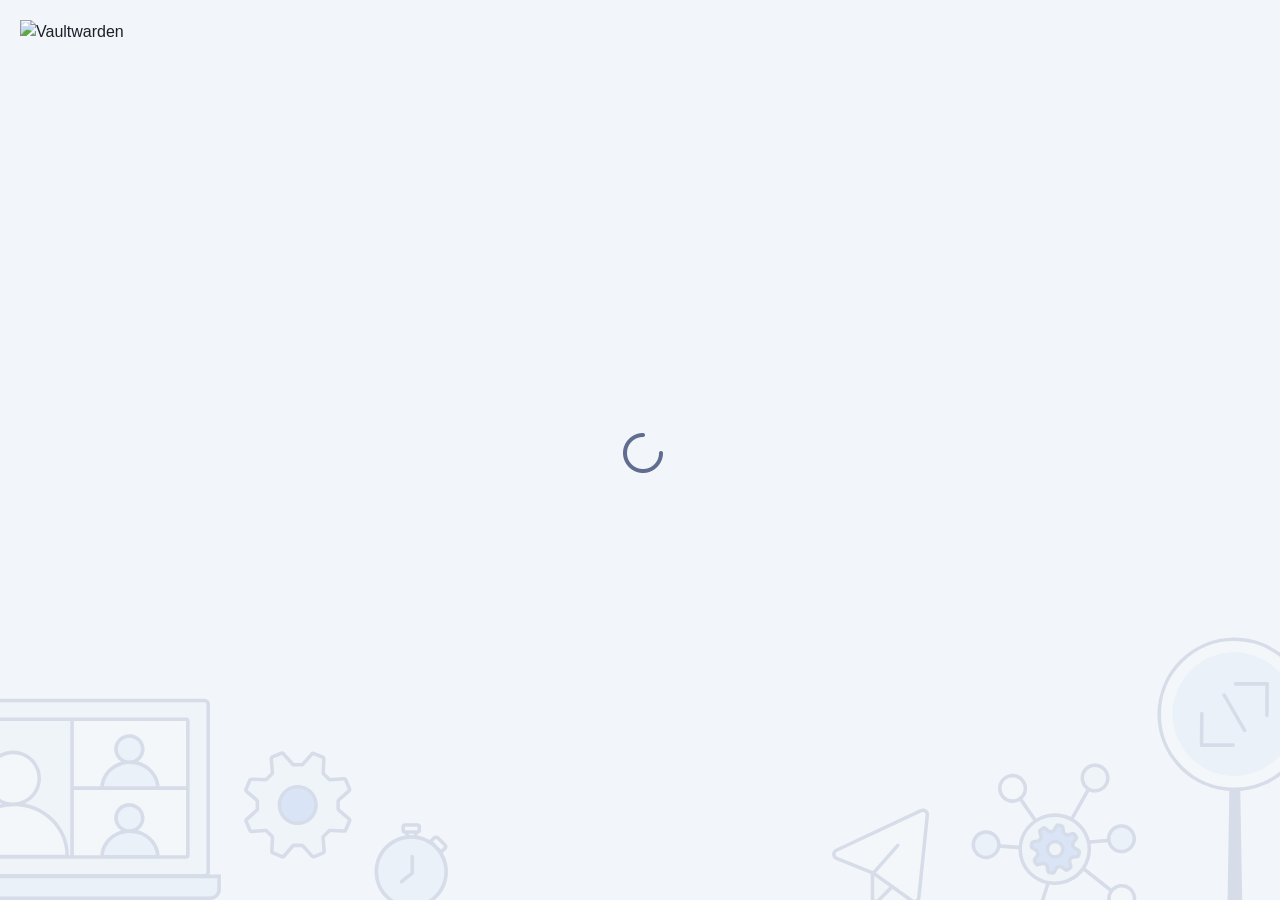
==== commit d3af747a: "Web:更新前端到v2026.4.1" ====
--- a/static/web-vault/index.html
+++ b/static/web-vault/index.html
@@ -1 +1 @@
-<!doctype html><html class="theme_light"><head><meta charset="utf-8"/><meta name="viewport" content="width=1010"/><meta name="theme-color" content="#175DDC"/><title page-title>Vaultwarden Web</title><link rel="apple-touch-icon" sizes="180x180" href="images/apple-touch-icon.png"/><link rel="icon" type="image/png" sizes="32x32" href="images/favicon-32x32.png"/><link rel="icon" type="image/png" sizes="16x16" href="images/favicon-16x16.png"/><link rel="mask-icon" href="images/safari-pinned-tab.svg" color="#175DDC"/><link rel="manifest" href="cca56971e438d22818d6.json"/><script defer="defer" src="theme_head.6991036cc6ce1ab5eee1.js"></script><link href="styles.d9d365a3c25063f5b7be.css" rel="stylesheet"></head><body class="layout_frontend"><link rel="stylesheet" href="css/vaultwarden.css"/><app-root><div class="tw-flex tw-flex-col tw-min-h-[100vh]"><div class="tw-pt-5 tw-px-5 tw-fixed"><img class="new-logo-themed !tw-w-[200px]" alt="Vaultwarden"/></div><div class="spinner-container tw-justify-center"><i class="bwi bwi-spinner bwi-spin bwi-3x tw-text-muted" title="Loading" aria-hidden="true"></i></div><div class="tw-relative tw-grow"><div class="tw-hidden md:tw-block [&_svg]:tw-absolute [&_svg]:tw-z-[1] tw-opacity-[.11] [&_svg]:tw-bottom-0 [&_svg]:tw-start-0 [&_svg]:tw-w-[35%] [&_svg]:tw-max-w-[450px]"><svg xmlns="http://www.w3.org/2000/svg" fill="none" viewBox="0 0 501 226"><g clip-path="url(#left-a)"><path class="tw-fill-illustration-bg-primary" d="M-71.691 6.821a4 4 0 0 1 4-4h296.5a4 4 0 0 1 4 4v188a4 4 0 0 1-4 4h-296.5a4 4 0 0 1-4-4v-188Z"/><path class="tw-fill-illustration-bg-primary" d="M-48.941 25.821a2 2 0 0 1 2-2h127.5v154h-127.5a2 2 0 0 1-2-2v-150Z"/><path class="tw-fill-illustration-bg-tertiary" d="M80.559 25.82a2 2 0 0 1 2-2h125.5a2 2 0 0 1 2 2v150.001a2 2 0 0 1-2 2h-125.5a2 2 0 0 1-2-2v-150ZM45.871 89.854c0 17.155-13.96 31.062-31.182 31.062-17.221 0-31.182-13.907-31.182-31.062s13.96-31.062 31.182-31.062c17.221 0 31.182 13.907 31.182 31.062Z"/><path class="tw-fill-illustration-bg-tertiary" d="M72.396 153.443a57.243 57.243 0 0 1 4.663 22.604v1.222a2 2 0 0 1-2 2h-118.5a2 2 0 0 1-2-2v-1.222a57.243 57.243 0 0 1 4.662-22.604c3.078-7.167 7.59-13.678 13.277-19.163 5.688-5.485 12.44-9.836 19.871-12.805a63.228 63.228 0 0 1 23.44-4.496 63.227 63.227 0 0 1 23.439 4.496c7.431 2.969 14.183 7.32 19.87 12.805 5.688 5.485 10.2 11.996 13.278 19.163Z"/><path class="tw-fill-illustration-bg-secondary" d="M161.629 57.193c0 9.182-7.579 16.625-16.927 16.625-9.349 0-16.928-7.443-16.928-16.625 0-9.181 7.579-16.625 16.928-16.625 9.348 0 16.927 7.444 16.927 16.625Z"/><path class="tw-fill-illustration-bg-secondary" d="M176.028 89.071a29.33 29.33 0 0 1 2.531 11.894c0 .937-.759 1.696-1.696 1.696h-63.109a1.695 1.695 0 0 1-1.695-1.696c0-4.081.86-8.123 2.531-11.894 1.671-3.77 4.12-7.197 7.207-10.083 3.088-2.886 6.753-5.176 10.787-6.738a35.275 35.275 0 0 1 12.725-2.366c4.366 0 8.69.804 12.724 2.366 4.034 1.562 7.699 3.852 10.787 6.738 3.087 2.886 5.537 6.312 7.208 10.083ZM161.629 134.193c0 9.182-7.579 16.625-16.927 16.625-9.349 0-16.928-7.443-16.928-16.625s7.579-16.625 16.928-16.625c9.348 0 16.927 7.443 16.927 16.625Z"/><path class="tw-fill-illustration-bg-secondary" d="M176.028 165.953a28.993 28.993 0 0 1 2.531 11.821c0 .93-.755 1.684-1.685 1.684h-63.131c-.93 0-1.684-.754-1.684-1.684 0-4.057.86-8.074 2.531-11.821 1.671-3.748 4.12-7.153 7.207-10.021 3.088-2.869 6.753-5.144 10.787-6.696a35.456 35.456 0 0 1 12.725-2.352c4.366 0 8.69.799 12.724 2.352 4.034 1.552 7.699 3.827 10.787 6.696 3.087 2.868 5.537 6.273 7.208 10.021ZM-87.441 199.521h332.5v14.5c0 5.523-4.478 10-10 10h-312.5c-5.523 0-10-4.477-10-10v-14.5Z"/><path class="tw-fill-illustration-outline" fill-rule="evenodd" d="M208.059 21.82a4 4 0 0 1 4 4v150.001a4 4 0 0 1-4 4l-255 .001a4 4 0 0 1-4-4v-150a4 4 0 0 1 4-4l255-.001Zm-255 154.002h1.5a57.23 57.23 0 0 1 4.378-21.706l.284-.673c2.982-6.943 7.31-13.27 12.748-18.646l.529-.517c5.688-5.485 12.44-9.836 19.871-12.805a62.937 62.937 0 0 1 10.036-3.065c-11.113-4.751-18.897-15.747-18.897-28.556 0-17.155 13.96-31.061 31.182-31.062 17.22 0 31.18 13.907 31.181 31.062 0 12.537-7.457 23.338-18.192 28.245a62.952 62.952 0 0 1 11.569 3.376c7.431 2.969 14.184 7.32 19.871 12.805 5.688 5.485 10.2 11.996 13.278 19.163a57.251 57.251 0 0 1 4.66 22.379h1.502v-150h-125.5v150Zm129.5-.001h29.568a29.02 29.02 0 0 1 2.159-9.161l.304-.706c1.671-3.748 4.12-7.154 7.207-10.022 2.894-2.689 6.297-4.857 10.035-6.396l.752-.299c.996-.383 2.01-.721 3.037-1.012-4.602-2.879-7.693-7.881-7.841-13.602l-.006-.429c0-9.182 7.579-16.625 16.928-16.625l.437.006c9.146.227 16.49 7.581 16.49 16.619l-.006.429c-.144 5.571-3.08 10.461-7.484 13.372 1.321.338 2.622.752 3.894 1.242 4.034 1.552 7.7 3.827 10.787 6.695 3.088 2.868 5.536 6.274 7.207 10.022a29.066 29.066 0 0 1 2.462 9.867h29.57v-73h-125.5v73Zm62.75-24.936c-3.881 0-7.718.71-11.288 2.084-3.571 1.374-6.797 3.382-9.501 5.894-2.704 2.511-4.831 5.478-6.277 8.72a25.125 25.125 0 0 0-2.074 7.876h58.279a25.125 25.125 0 0 0-2.074-7.876c-1.445-3.242-3.573-6.209-6.276-8.72-2.705-2.512-5.931-4.52-9.501-5.894a31.473 31.473 0 0 0-11.288-2.084Zm-129.5-29.906a59.215 59.215 0 0 0-21.955 4.211c-6.957 2.779-13.269 6.848-18.579 11.969-5.31 5.12-9.513 11.191-12.378 17.862a53.266 53.266 0 0 0-4.332 20.248H73.053a53.266 53.266 0 0 0-4.332-20.248c-2.866-6.671-7.07-12.742-12.38-17.862-5.31-5.121-11.621-9.19-18.577-11.969a59.215 59.215 0 0 0-21.955-4.211Zm128.893.59c-7.208 0-12.928 5.72-12.928 12.625.001 6.904 5.721 12.624 12.928 12.624 7.208 0 12.926-5.72 12.927-12.624 0-6.905-5.719-12.625-12.927-12.625ZM14.69 62.792c-15.027 0-27.182 12.13-27.182 27.062 0 14.931 12.155 27.062 27.181 27.063 15.027-.001 27.182-12.132 27.182-27.063S29.716 62.793 14.69 62.792Zm67.869 36.029h29.579c.229-3.094.952-6.141 2.148-9.04l.304-.71a30.936 30.936 0 0 1 6.636-9.536l.571-.547a33.416 33.416 0 0 1 10.035-6.437l.752-.3a34.78 34.78 0 0 1 3.047-1.021c-4.607-2.878-7.703-7.883-7.851-13.607l-.006-.43c0-9.18 7.579-16.624 16.928-16.624l.437.006c9.146.227 16.49 7.58 16.49 16.619l-.006.429c-.144 5.574-3.082 10.465-7.49 13.376 1.324.34 2.626.758 3.9 1.252 4.034 1.561 7.7 3.85 10.787 6.737 3.088 2.886 5.536 6.312 7.207 10.083a29.407 29.407 0 0 1 2.451 9.75h29.581v-73h-125.5v73Zm62.75-24.937c-3.878 0-7.712.714-11.281 2.096-3.568 1.382-6.795 3.401-9.5 5.93-2.704 2.528-4.833 5.515-6.281 8.782a25.432 25.432 0 0 0-2.08 7.969h58.283a25.432 25.432 0 0 0-2.08-7.97c-1.447-3.266-3.577-6.253-6.281-8.781-2.705-2.529-5.931-4.548-9.5-5.93a31.275 31.275 0 0 0-11.28-2.096Zm-.607-29.315c-7.208 0-12.928 5.72-12.928 12.625.001 6.904 5.721 12.624 12.928 12.624 7.208 0 12.926-5.72 12.927-12.624 0-6.905-5.719-12.625-12.927-12.625Z" clip-rule="evenodd"/><path class="tw-fill-illustration-outline" fill-rule="evenodd" d="M228.809.822a6 6 0 0 1 6 6v188a5.97 5.97 0 0 1-.643 2.699h12.893v16.5c0 6.627-5.373 12-12 12h-312.5c-6.628 0-12-5.373-12-12v-16.5h16.391a5.966 5.966 0 0 1-.634-2.391l-.007-.308v-188a6 6 0 0 1 6-6h296.5ZM-85.441 214.02a8 8 0 0 0 8 8h312.5a8 8 0 0 0 8-8v-12.5h-328.5v12.5Zm17.75-209.2a2 2 0 0 0-2 2v188.001l.01.204a2 2 0 0 0 1.99 1.796h296.5a2.001 2.001 0 0 0 2-2v-188a2 2 0 0 0-2-2h-296.5Z" clip-rule="evenodd"/><path class="tw-fill-illustration-bg-primary" d="M378.821 114.003a1.997 1.997 0 0 0-.675 1.497v8.396c0 .583.254 1.136.697 1.515l11.455 9.825a2 2 0 0 1 .543 2.286l-4.203 10.056a1.998 1.998 0 0 1-1.936 1.224l-15.288-.717a1.997 1.997 0 0 0-1.501.579l-6.014 5.979a1.995 1.995 0 0 0-.583 1.569l1.145 14.942a1.997 1.997 0 0 1-1.22 1.995l-9.958 4.169a1.997 1.997 0 0 1-2.252-.503l-10.221-11.309a1.998 1.998 0 0 0-1.482-.658h-8.474c-.579 0-1.129.252-1.508.689l-9.889 11.4a1.998 1.998 0 0 1-2.28.534l-9.969-4.174a1.998 1.998 0 0 1-1.224-1.937l.721-15.182a2 2 0 0 0-.587-1.51l-6.014-5.98a1.996 1.996 0 0 0-1.559-.575l-15.049 1.14a1.997 1.997 0 0 1-1.993-1.221l-4.198-10.045a1.997 1.997 0 0 1 .512-2.258l11.363-10.155c.424-.379.666-.92.666-1.489v-8.403c0-.583-.254-1.136-.696-1.516l-11.456-9.824a1.997 1.997 0 0 1-.542-2.286L279.354 92a1.998 1.998 0 0 1 1.936-1.224l15.288.717a1.998 1.998 0 0 0 1.502-.579l6.007-5.974c.418-.415.631-.995.582-1.582l-1.292-15.419a1.995 1.995 0 0 1 1.218-2.008l9.942-4.163a1.996 1.996 0 0 1 2.258.51l10.552 11.786c.379.423.92.665 1.488.665h8.469c.579 0 1.129-.25 1.508-.688l9.889-11.4a1.996 1.996 0 0 1 2.279-.534l9.97 4.174a1.999 1.999 0 0 1 1.224 1.937l-.721 15.181a2 2 0 0 0 .587 1.51l6.014 5.98c.411.41.98.62 1.558.576l15.049-1.14a1.996 1.996 0 0 1 1.993 1.22l4.195 10.036c.33.79.12 1.702-.521 2.268l-11.507 10.154Z"/><path class="tw-fill-illustration-outline" fill-rule="evenodd" d="M313.765 59.926a3.994 3.994 0 0 1 4.518 1.02l10.552 11.786h8.469l9.888-11.4a3.994 3.994 0 0 1 4.559-1.067l9.97 4.174a3.994 3.994 0 0 1 2.447 3.873l-.72 15.182 6.013 5.98 15.049-1.14a3.995 3.995 0 0 1 3.987 2.442l4.194 10.035a3.992 3.992 0 0 1-1.042 4.534L380.142 115.5v8.396l11.456 9.824a3.995 3.995 0 0 1 1.085 4.571l-4.203 10.056a3.993 3.993 0 0 1-3.872 2.449l-15.288-.717-6.013 5.98 1.145 14.943a3.994 3.994 0 0 1-2.44 3.988l-9.958 4.169a3.992 3.992 0 0 1-4.505-1.005l-10.221-11.309h-8.474l-9.889 11.4a3.993 3.993 0 0 1-4.559 1.067l-9.97-4.174a3.993 3.993 0 0 1-2.446-3.873l.72-15.181-6.014-5.98-15.049 1.14a3.993 3.993 0 0 1-3.986-2.442l-4.198-10.045a3.993 3.993 0 0 1 1.023-4.517l11.363-10.155v-8.403l-11.455-9.825a3.992 3.992 0 0 1-1.085-4.571l4.203-10.056a3.993 3.993 0 0 1 3.872-2.45l15.287.718 6.008-5.974-1.292-15.418a3.992 3.992 0 0 1 2.437-4.017l9.941-4.163Zm1.543 3.684-9.942 4.162 1.292 15.419a3.992 3.992 0 0 1-1.163 3.165l-6.008 5.974a3.994 3.994 0 0 1-3.003 1.157l-15.288-.717-4.202 10.056 11.455 9.824a3.993 3.993 0 0 1 1.394 3.032v8.403c0 1.137-.485 2.22-1.332 2.978l-11.364 10.154 4.198 10.045 15.049-1.14a3.994 3.994 0 0 1 3.118 1.15l6.014 5.98a3.996 3.996 0 0 1 1.173 3.021l-.72 15.181 9.969 4.175 9.889-11.401a3.994 3.994 0 0 1 3.017-1.377h8.474c1.129 0 2.206.478 2.963 1.316l10.221 11.309 9.958-4.169-1.145-14.943a3.996 3.996 0 0 1 1.166-3.137l6.013-5.979a3.997 3.997 0 0 1 3.003-1.158l15.288.717 4.203-10.056-11.456-9.824a3.995 3.995 0 0 1-1.393-3.031V115.5c0-1.146.492-2.236 1.351-2.994l11.506-10.155-4.194-10.035-15.049 1.14a3.991 3.991 0 0 1-3.117-1.15l-6.014-5.98a3.99 3.99 0 0 1-1.173-3.022l.72-15.181-9.97-4.174-9.889 11.4a3.992 3.992 0 0 1-3.016 1.377h-8.469a3.992 3.992 0 0 1-2.975-1.33L315.308 63.61Z" clip-rule="evenodd"/><path class="tw-fill-illustration-logo" d="M353.438 119.624c0 11.289-9.152 20.441-20.442 20.441-11.289 0-20.441-9.152-20.441-20.441 0-11.29 9.152-20.442 20.441-20.442 11.29 0 20.442 9.152 20.442 20.442Z"/><path class="tw-fill-illustration-outline" fill-rule="evenodd" d="M332.996 101.179c-10.186 0-18.444 8.258-18.444 18.444 0 10.187 8.258 18.445 18.444 18.445 10.187 0 18.445-8.258 18.445-18.445 0-10.186-8.258-18.444-18.445-18.444Zm-22.438 18.444c0-12.392 10.046-22.438 22.438-22.438 12.393 0 22.439 10.046 22.439 22.438 0 12.393-10.046 22.439-22.439 22.439-12.392 0-22.438-10.046-22.438-22.439Z" clip-rule="evenodd"/><path class="tw-fill-illustration-bg-tertiary" d="m497.152 164.106-7.588-7.587a3.004 3.004 0 0 0-4.245-.003l-4.055 4.047 11.83 11.83 4.055-4.047a2.996 2.996 0 0 0 .003-4.24Z"/><path class="tw-fill-illustration-bg-secondary" d="M500.922 194.274c0 22.644-18.356 41-41 41s-41-18.356-41-41 18.356-41 41-41 41 18.356 41 41Z"/><path class="tw-fill-illustration-outline" d="M459.03 177.416a2 2 0 1 1 4 0v18.469c0 .613-.282 1.192-.763 1.571l-12.032 9.48a2.001 2.001 0 0 1-2.809-.333 2.002 2.002 0 0 1 .334-2.809l11.27-8.881v-17.497Z"/><path class="tw-fill-illustration-bg-tertiary" d="M450.936 144.041a2 2 0 0 1 2-2h13.972a2 2 0 0 1 2 2v3.863a2 2 0 0 1-2 2h-13.972a2 2 0 0 1-2-2v-3.863Z"/><path class="tw-fill-illustration-outline" fill-rule="evenodd" d="M467.114 140.046a4 4 0 0 1 3.794 3.995v3.863a3.999 3.999 0 0 1-3.931 3.998v1.978a40.72 40.72 0 0 1 13.484 4.903l3.69-3.68a5.008 5.008 0 0 1 7.076.003l7.587 7.588.177.186a4.994 4.994 0 0 1-.181 6.881l-3.615 3.606a40.801 40.801 0 0 1 5.727 20.907c0 22.644-18.357 41-41 41-22.644 0-41-18.356-41-41 0-20.434 14.949-37.375 34.507-40.487v-1.883h-.493a4 4 0 0 1-4-4v-3.863a4 4 0 0 1 4-4h13.972l.206.005Zm-7.192 17.228c-20.435 0-37 16.566-37 37 0 20.435 16.565 37 37 37 20.434 0 37-16.565 37-37 0-20.434-16.566-37-37-37Zm28.473.658a1.002 1.002 0 0 0-1.416-.001l-2.638 2.633 9.001 9.002 2.639-2.633a1 1 0 0 0 .07-1.338l-.069-.075-7.587-7.588Zm-30.966-6.028v1.447a41.171 41.171 0 0 1 5.548.036v-1.483h-5.548Zm-4.493-4h13.972v-3.863h-13.972v3.863Z" clip-rule="evenodd"/></g><defs><clipPath id="left-a"><path class="tw-fill-illustration-bg-tertiary" d="M0 0h501v226H0z"/></clipPath></defs></svg></div><div class="tw-hidden md:tw-block [&_svg]:tw-absolute tw-z-[1] tw-opacity-[.11] [&_svg]:tw-bottom-0 [&_svg]:tw-end-0 [&_svg]:tw-w-[35%] [&_svg]:tw-max-w-[450px]"><svg xmlns="http://www.w3.org/2000/svg" fill="none" viewBox="0 0 506 297"><g clip-path="url(#right-a)"><path class="tw-fill-illustration-bg-primary" d="M45.673 294.742v-29.124l22.323 16.198-15.395 15.75a4.04 4.04 0 0 1-6.928-2.824Z"/><path class="tw-fill-illustration-bg-tertiary" d="m4.978 240.865 95.568-44.738c3.52-1.648 7.492 1.175 7.093 5.041l-9.608 93.173c-.395 3.823-4.774 5.79-7.893 3.547l-43.43-31.233-41.47-16.621c-4.06-1.627-4.221-7.315-.26-9.169Z"/><path class="tw-fill-illustration-outline" d="M99.698 194.315c4.929-2.306 10.489 1.645 9.931 7.058l-9.608 93.174c-.552 5.351-6.683 8.105-11.05 4.965l-20.832-14.983-14.107 14.435a6.04 6.04 0 0 1-10.359-4.222v-27.151l-39.178-15.7c-5.684-2.278-5.91-10.242-.364-12.838l95.567-44.738Zm5.953 6.648c.239-2.32-2.144-4.013-4.256-3.025L5.827 242.676c-2.376 1.112-2.28 4.525.156 5.502l40.159 16.093 26.703-30.327a2.001 2.001 0 0 1 3.002 2.644l-26.178 29.731 41.637 29.945c1.872 1.346 4.5.165 4.736-2.128l9.609-93.173Zm-57.978 93.779a2.04 2.04 0 0 0 3.498 1.426l13.684-14.001-17.182-12.357v24.932Z"/><circle cx="86.719" cy="86.719" r="84.719" class="tw-fill-illustration-bg-tertiary" stroke="#020F66" stroke-linecap="round" stroke-linejoin="round" stroke-width="4" transform="scale(-1 1) rotate(45.035 -184.565 -565.488)"/><circle cx="69.752" cy="69.752" r="69.752" class="tw-fill-illustration-bg-secondary" transform="scale(-1 1) rotate(45.035 -213.255 -553.709)"/><path class="tw-fill-illustration-outline" d="m445.838 353.214 2.95-180.467 12.372-.007 3.078 180.465a4.64 4.64 0 0 1-4.637 4.72l-9.12.005a4.64 4.64 0 0 1-4.643-4.716ZM453.82 52.947a2 2 0 0 1 1.998-2.001l35.638-.023a2 2 0 0 1 2.001 2.015l-.268 35.637a2 2 0 1 1-4-.03l.252-33.62-33.62.02a1.999 1.999 0 0 1-2.001-1.998ZM415.689 86.49a2 2 0 0 1 4.001.03l-.254 33.62 33.622-.021a2 2 0 0 1 .003 4l-35.637.022a2 2 0 0 1-2.001-2.015l.266-35.636Zm25.457-19.997a2 2 0 0 1 3.461-2.006l23.124 39.885a2 2 0 0 1-3.461 2.006l-23.124-39.885Z"/><path class="tw-fill-illustration-bg-primary" d="M259.264 277.271c21.107-4.293 34.791-24.62 30.565-45.402-4.227-20.782-24.764-34.15-45.871-29.857-21.107 4.293-34.791 24.62-30.565 45.402 4.227 20.783 24.764 34.15 45.871 29.857ZM299.993 173.472c7.793-1.585 12.826-9.188 11.241-16.981-1.585-7.793-9.187-12.826-16.981-11.241-7.793 1.585-12.826 9.187-11.241 16.981 1.585 7.793 9.188 12.826 16.981 11.241Z"/><path class="tw-fill-illustration-bg-secondary" d="M329.869 242.094c7.793-1.585 12.826-9.187 11.241-16.981-1.585-7.793-9.188-12.826-16.981-11.241-7.794 1.585-12.827 9.188-11.241 16.981 1.585 7.794 9.187 12.827 16.981 11.241Z"/><path class="tw-fill-illustration-bg-tertiary" d="M330.088 309.401c7.794-1.585 12.826-9.188 11.241-16.981-1.585-7.794-9.187-12.827-16.981-11.242-7.793 1.585-12.826 9.188-11.241 16.981 1.585 7.794 9.188 12.827 16.981 11.242Z"/><path class="tw-fill-illustration-bg-primary" d="M234.598 327.597c7.793-1.585 12.826-9.187 11.241-16.981-1.585-7.793-9.187-12.826-16.981-11.241-7.793 1.585-12.826 9.188-11.241 16.981 1.585 7.794 9.188 12.826 16.981 11.241Z"/><path class="tw-fill-illustration-bg-secondary" d="M176.919 248.71c7.794-1.585 12.827-9.188 11.242-16.981-1.586-7.794-9.188-12.827-16.982-11.242-7.793 1.586-12.826 9.188-11.241 16.982 1.585 7.793 9.188 12.826 16.981 11.241Z"/><path class="tw-fill-illustration-bg-tertiary" d="M206.836 185.071c7.794-1.585 12.827-9.188 11.242-16.981-1.586-7.793-9.188-12.826-16.982-11.241-7.793 1.585-12.826 9.188-11.241 16.981 1.585 7.793 9.188 12.826 16.981 11.241Z"/><path class="tw-fill-illustration-outline" fill-rule="evenodd" d="M200.699 154.89c8.875-1.805 17.533 3.927 19.339 12.803 1.165 5.732-.814 11.372-4.752 15.135.131.223.29.502.489.845l14.805 21.386a41.483 41.483 0 0 1 12.979-5.007c9.276-1.886 18.455-.523 26.321 3.303.038-.221.111-.441.227-.648l17.035-30.333a16.337 16.337 0 0 1-6.09-9.744c-1.805-8.876 3.928-17.535 12.803-19.34 8.876-1.805 17.534 3.928 19.339 12.803 1.805 8.876-3.926 17.534-12.802 19.339-3.427.697-6.822.27-9.803-1.028l-16.994 30.262a1.98 1.98 0 0 1-.397.497c8.774 5.316 15.487 13.883 18.16 24.43l19.238-1.61c-.007-7.642 5.356-14.488 13.135-16.07 8.875-1.805 17.534 3.927 19.339 12.803 1.805 8.875-3.927 17.533-12.802 19.339-8.639 1.757-17.072-3.627-19.18-12.099l-18.935 1.585c1.474 9.839-.81 19.465-5.834 27.387l29.108 22.962a16.324 16.324 0 0 1 8.523-4.671c8.876-1.804 17.534 3.928 19.339 12.803 1.805 8.876-3.927 17.534-12.802 19.339-8.875 1.805-17.534-3.926-19.34-12.802a16.338 16.338 0 0 1 1.872-11.474l-29.007-22.882c-5.828 7.464-14.29 12.983-24.349 15.028a41.442 41.442 0 0 1-14.045.441l-6.224 19.317a16.365 16.365 0 0 1 8.405 11.229c1.805 8.876-3.927 17.534-12.802 19.339-8.876 1.805-17.535-3.926-19.34-12.802-1.805-8.875 3.927-17.534 12.803-19.34 2.461-.5 4.906-.42 7.192.145l6.007-18.641c-14.851-3.594-27.011-15.301-30.225-31.105a40.043 40.043 0 0 1-.808-8.184l-20.473-1.442c-.032-.002-.064-.008-.096-.011-1.37 6.114-6.201 11.162-12.739 12.492-8.875 1.805-17.534-3.926-19.339-12.802-1.805-8.875 3.927-17.534 12.802-19.34 8.876-1.804 17.534 3.928 19.339 12.803.196.962.302 1.921.327 2.869l20.401 1.436c1.206-11.333 7.247-21.627 16.399-28.363l-14.76-21.321a20.41 20.41 0 0 0-.435-.719 16.428 16.428 0 0 1-4.816 1.8c-8.876 1.805-17.535-3.927-19.34-12.802-1.805-8.876 3.927-17.535 12.803-19.34Zm124.048 128.249c-6.711 1.365-11.045 7.912-9.68 14.623 1.365 6.711 7.912 11.044 14.623 9.679 6.71-1.365 11.044-7.911 9.679-14.622-1.364-6.71-7.911-11.044-14.622-9.68Zm-95.49 18.196c-6.711 1.365-11.045 7.912-9.68 14.623 1.365 6.711 7.912 11.044 14.623 9.679 6.71-1.365 11.044-7.911 9.679-14.621-1.365-6.711-7.911-11.045-14.622-9.681Zm15.1-97.363c-20.054 4.079-33.004 23.373-29.004 43.044 4.001 19.672 23.459 32.374 43.513 28.296 9.593-1.951 17.558-7.386 22.822-14.676a1.986 1.986 0 0 1 .612-.873c5.306-7.813 7.58-17.606 5.569-27.495-4.001-19.671-23.459-32.374-43.512-28.296Zm80.171 11.861c-6.711 1.364-11.045 7.912-9.68 14.623 1.365 6.71 7.912 11.044 14.623 9.679 6.71-1.365 11.044-7.911 9.679-14.622-1.365-6.711-7.911-11.045-14.622-9.68Zm-152.949 6.614c-6.711 1.365-11.045 7.912-9.681 14.623 1.365 6.711 7.912 11.044 14.623 9.679 6.711-1.365 11.044-7.911 9.68-14.621-1.365-6.711-7.912-11.045-14.622-9.681Zm123.073-75.237c-6.71 1.365-11.044 7.912-9.68 14.623 1.365 6.711 7.912 11.044 14.623 9.679 6.711-1.365 11.044-7.911 9.68-14.622-1.365-6.71-7.912-11.045-14.623-9.68Zm-93.156 11.6c-6.711 1.364-11.045 7.912-9.68 14.623 1.365 6.71 7.912 11.044 14.622 9.679 6.711-1.365 11.044-7.912 9.68-14.622-1.365-6.711-7.911-11.045-14.622-9.68Z" clip-rule="evenodd"/><path class="tw-fill-illustration-logo" d="M272.266 232.544a1.998 1.998 0 0 0-.353 1.589l.554 2.725a2.002 2.002 0 0 0 1.002 1.357l4.786 2.611a2 2 0 0 1 1.003 2.15l-.667 3.313a1.998 1.998 0 0 1-1.647 1.58l-5.641.896a1.998 1.998 0 0 0-1.352.867l-1.524 2.291a2 2 0 0 0-.252 1.678l1.555 5.227a2 2 0 0 1-.794 2.224l-2.799 1.902a2 2 0 0 1-2.309-.043l-4.524-3.327a2 2 0 0 0-1.583-.348l-2.754.56a1.997 1.997 0 0 0-1.352.994l-2.638 4.785a2 2 0 0 1-2.14.996l-3.339-.661a2 2 0 0 1-1.587-1.649l-.886-5.597a2.003 2.003 0 0 0-.875-1.358l-2.298-1.514a2 2 0 0 0-1.669-.247l-5.272 1.563a2 2 0 0 1-2.22-.788l-1.897-2.774a2.001 2.001 0 0 1 .045-2.321l3.339-4.498a2.004 2.004 0 0 0 .354-1.591l-.557-2.736a2.001 2.001 0 0 0-.983-1.347l-4.848-2.715a2 2 0 0 1-.983-2.14l.669-3.329a2.001 2.001 0 0 1 1.648-1.581l5.641-.895a1.999 1.999 0 0 0 1.352-.868l1.526-2.293c.327-.493.42-1.105.253-1.673l-1.608-5.457a2 2 0 0 1 .794-2.22l2.793-1.897a2 2 0 0 1 2.322.053l4.676 3.5a1.999 1.999 0 0 0 1.597.359l2.744-.558a2.002 2.002 0 0 0 1.353-.995l2.637-4.784a1.997 1.997 0 0 1 2.14-.996l3.339.661a2 2 0 0 1 1.587 1.649l.886 5.597c.088.555.406 1.048.875 1.357l2.298 1.514a2.002 2.002 0 0 0 1.669.248l5.272-1.564a2 2 0 0 1 2.22.789l1.898 2.775a2 2 0 0 1-.044 2.319l-3.432 4.635Zm-24.977-.064c-4.049 2.702-5.078 8.076-2.395 11.991 2.705 4.028 8.1 5.044 12.035 2.365 3.936-2.678 5.078-8.076 2.395-11.991-2.592-4.051-7.986-5.067-12.035-2.365Z"/><path class="tw-fill-illustration-outline" d="m270.507 237.256-.554-2.724a4.004 4.004 0 0 1 .705-3.178l3.433-4.636-1.897-2.775-5.273 1.564a4 4 0 0 1-3.337-.494l-2.298-1.515a4 4 0 0 1-1.751-2.714l-.886-5.597-3.339-.661-2.637 4.784a4.001 4.001 0 0 1-2.706 1.989l-2.744.558a4 4 0 0 1-3.194-.718l-4.676-3.5-2.792 1.898 1.608 5.457a3.998 3.998 0 0 1-.507 3.345l-1.525 2.294c-.62.931-1.6 1.56-2.704 1.736l-5.642.895-.669 3.329 4.848 2.715a4 4 0 0 1 1.965 2.693l.557 2.737a3.999 3.999 0 0 1-.708 3.18l-3.338 4.499 1.897 2.774 5.272-1.563a3.998 3.998 0 0 1 3.338.494l2.298 1.514a4.001 4.001 0 0 1 1.75 2.715l.886 5.597 3.339.661 2.638-4.785a4 4 0 0 1 2.706-1.988l2.753-.56a4 4 0 0 1 3.166.697l4.524 3.327 2.8-1.902-1.555-5.227a4.002 4.002 0 0 1 .504-3.355l1.524-2.291a3.998 3.998 0 0 1 2.703-1.736l5.642-.895.667-3.313-4.787-2.611a4.004 4.004 0 0 1-2.004-2.714Zm-24.328-6.439c4.915-3.28 11.556-2.099 14.795 2.898h.001v.001l.034.051h-.001c3.294 4.868 1.835 11.464-2.953 14.723-4.855 3.304-11.499 2.043-14.821-2.903l.001-.001c-3.308-4.845-2.013-11.461 2.944-14.769Zm11.461 5.106c-1.959-3.06-6.075-3.891-9.24-1.779-3.036 2.026-3.85 5.957-2.039 8.913l.183.284.01.015c2.089 3.109 6.234 3.879 9.25 1.827 3.066-2.087 3.897-6.25 1.871-9.207a.97.97 0 0 1-.035-.053Zm16.787.536 4.787 2.611a4 4 0 0 1 2.005 4.3l-.666 3.313a4.001 4.001 0 0 1-3.295 3.161l-5.641.896-1.525 2.291 1.555 5.227a4.002 4.002 0 0 1-1.586 4.449l-2.8 1.901a4 4 0 0 1-4.618-.086l-4.523-3.326-2.753.56-2.638 4.784a4 4 0 0 1-4.279 1.993l-3.34-.661a4.002 4.002 0 0 1-3.174-3.298l-.886-5.598-2.298-1.514-5.273 1.564a3.999 3.999 0 0 1-4.438-1.577l-1.897-2.774a3.998 3.998 0 0 1 .09-4.641l3.338-4.499-.557-2.737-4.848-2.715a3.998 3.998 0 0 1-1.966-4.279l.669-3.329a4.002 4.002 0 0 1 3.294-3.162l5.642-.895 1.526-2.294-1.609-5.457a4.001 4.001 0 0 1 1.59-4.439l2.792-1.897a4 4 0 0 1 4.645.106l4.676 3.5 2.744-.558 2.636-4.785a4 4 0 0 1 4.281-1.992l3.339.661a4 4 0 0 1 3.174 3.298l.886 5.597 2.298 1.514 5.272-1.563a4 4 0 0 1 4.439 1.576l1.898 2.775a4.001 4.001 0 0 1-.087 4.639l-3.433 4.636.554 2.724Z"/></g><defs><clipPath id="right-a"><path class="tw-fill-illustration-bg-tertiary" d="M0 0h506v297H0z"/></clipPath></defs></svg></div></div></div></app-root><script defer="defer" src="app/polyfills.0ace5ea996be1de90260.js"></script><script defer="defer" src="app/vendor.3ff16f3faa15bc819fcc.js"></script><script defer="defer" src="app/main.2c1833cd405f1cdba81f.js"></script><script defer="defer" src="styles.31d6cfe0d16ae931b73c.js"></script></body></html>+<!doctype html><html class="theme_light"><head><meta charset="utf-8"/><meta name="viewport" content="width=1010"/><meta name="theme-color" content="#175DDC"/><title page-title>Vaultwarden Web</title><link rel="apple-touch-icon" sizes="180x180" href="images/apple-touch-icon.png"/><link rel="icon" type="image/png" sizes="32x32" href="images/favicon-32x32.png"/><link rel="icon" type="image/png" sizes="16x16" href="images/favicon-16x16.png"/><link rel="mask-icon" href="images/safari-pinned-tab.svg" color="#175DDC"/><link rel="manifest" href="cca56971e438d22818d6.json"/><script defer="defer" src="theme_head.6991036cc6ce1ab5eee1.js"></script><link href="styles.e83bfa3c2d93403f7412.css" rel="stylesheet"></head><body class="layout_frontend"><link rel="stylesheet" href="css/vaultwarden.css"/><app-root><div class="tw-flex tw-flex-col tw-min-h-[100vh]"><div class="tw-pt-5 tw-px-5 tw-fixed"><img class="new-logo-themed !tw-w-[200px]" alt="Vaultwarden"/></div><div class="spinner-container tw-justify-center"><i class="bwi bwi-spinner bwi-spin bwi-3x tw-text-muted" title="Loading" aria-hidden="true"></i></div><div class="tw-relative tw-grow"><div class="tw-hidden md:tw-block [&_svg]:tw-absolute [&_svg]:tw-z-[1] tw-opacity-[.11] [&_svg]:tw-bottom-0 [&_svg]:tw-start-0 [&_svg]:tw-w-[35%] [&_svg]:tw-max-w-[450px]"><svg xmlns="http://www.w3.org/2000/svg" fill="none" viewBox="0 0 501 226"><g clip-path="url(#left-a)"><path class="tw-fill-illustration-bg-primary" d="M-71.691 6.821a4 4 0 0 1 4-4h296.5a4 4 0 0 1 4 4v188a4 4 0 0 1-4 4h-296.5a4 4 0 0 1-4-4v-188Z"/><path class="tw-fill-illustration-bg-primary" d="M-48.941 25.821a2 2 0 0 1 2-2h127.5v154h-127.5a2 2 0 0 1-2-2v-150Z"/><path class="tw-fill-illustration-bg-tertiary" d="M80.559 25.82a2 2 0 0 1 2-2h125.5a2 2 0 0 1 2 2v150.001a2 2 0 0 1-2 2h-125.5a2 2 0 0 1-2-2v-150ZM45.871 89.854c0 17.155-13.96 31.062-31.182 31.062-17.221 0-31.182-13.907-31.182-31.062s13.96-31.062 31.182-31.062c17.221 0 31.182 13.907 31.182 31.062Z"/><path class="tw-fill-illustration-bg-tertiary" d="M72.396 153.443a57.243 57.243 0 0 1 4.663 22.604v1.222a2 2 0 0 1-2 2h-118.5a2 2 0 0 1-2-2v-1.222a57.243 57.243 0 0 1 4.662-22.604c3.078-7.167 7.59-13.678 13.277-19.163 5.688-5.485 12.44-9.836 19.871-12.805a63.228 63.228 0 0 1 23.44-4.496 63.227 63.227 0 0 1 23.439 4.496c7.431 2.969 14.183 7.32 19.87 12.805 5.688 5.485 10.2 11.996 13.278 19.163Z"/><path class="tw-fill-illustration-bg-secondary" d="M161.629 57.193c0 9.182-7.579 16.625-16.927 16.625-9.349 0-16.928-7.443-16.928-16.625 0-9.181 7.579-16.625 16.928-16.625 9.348 0 16.927 7.444 16.927 16.625Z"/><path class="tw-fill-illustration-bg-secondary" d="M176.028 89.071a29.33 29.33 0 0 1 2.531 11.894c0 .937-.759 1.696-1.696 1.696h-63.109a1.695 1.695 0 0 1-1.695-1.696c0-4.081.86-8.123 2.531-11.894 1.671-3.77 4.12-7.197 7.207-10.083 3.088-2.886 6.753-5.176 10.787-6.738a35.275 35.275 0 0 1 12.725-2.366c4.366 0 8.69.804 12.724 2.366 4.034 1.562 7.699 3.852 10.787 6.738 3.087 2.886 5.537 6.312 7.208 10.083ZM161.629 134.193c0 9.182-7.579 16.625-16.927 16.625-9.349 0-16.928-7.443-16.928-16.625s7.579-16.625 16.928-16.625c9.348 0 16.927 7.443 16.927 16.625Z"/><path class="tw-fill-illustration-bg-secondary" d="M176.028 165.953a28.993 28.993 0 0 1 2.531 11.821c0 .93-.755 1.684-1.685 1.684h-63.131c-.93 0-1.684-.754-1.684-1.684 0-4.057.86-8.074 2.531-11.821 1.671-3.748 4.12-7.153 7.207-10.021 3.088-2.869 6.753-5.144 10.787-6.696a35.456 35.456 0 0 1 12.725-2.352c4.366 0 8.69.799 12.724 2.352 4.034 1.552 7.699 3.827 10.787 6.696 3.087 2.868 5.537 6.273 7.208 10.021ZM-87.441 199.521h332.5v14.5c0 5.523-4.478 10-10 10h-312.5c-5.523 0-10-4.477-10-10v-14.5Z"/><path class="tw-fill-illustration-outline" fill-rule="evenodd" d="M208.059 21.82a4 4 0 0 1 4 4v150.001a4 4 0 0 1-4 4l-255 .001a4 4 0 0 1-4-4v-150a4 4 0 0 1 4-4l255-.001Zm-255 154.002h1.5a57.23 57.23 0 0 1 4.378-21.706l.284-.673c2.982-6.943 7.31-13.27 12.748-18.646l.529-.517c5.688-5.485 12.44-9.836 19.871-12.805a62.937 62.937 0 0 1 10.036-3.065c-11.113-4.751-18.897-15.747-18.897-28.556 0-17.155 13.96-31.061 31.182-31.062 17.22 0 31.18 13.907 31.181 31.062 0 12.537-7.457 23.338-18.192 28.245a62.952 62.952 0 0 1 11.569 3.376c7.431 2.969 14.184 7.32 19.871 12.805 5.688 5.485 10.2 11.996 13.278 19.163a57.251 57.251 0 0 1 4.66 22.379h1.502v-150h-125.5v150Zm129.5-.001h29.568a29.02 29.02 0 0 1 2.159-9.161l.304-.706c1.671-3.748 4.12-7.154 7.207-10.022 2.894-2.689 6.297-4.857 10.035-6.396l.752-.299c.996-.383 2.01-.721 3.037-1.012-4.602-2.879-7.693-7.881-7.841-13.602l-.006-.429c0-9.182 7.579-16.625 16.928-16.625l.437.006c9.146.227 16.49 7.581 16.49 16.619l-.006.429c-.144 5.571-3.08 10.461-7.484 13.372 1.321.338 2.622.752 3.894 1.242 4.034 1.552 7.7 3.827 10.787 6.695 3.088 2.868 5.536 6.274 7.207 10.022a29.066 29.066 0 0 1 2.462 9.867h29.57v-73h-125.5v73Zm62.75-24.936c-3.881 0-7.718.71-11.288 2.084-3.571 1.374-6.797 3.382-9.501 5.894-2.704 2.511-4.831 5.478-6.277 8.72a25.125 25.125 0 0 0-2.074 7.876h58.279a25.125 25.125 0 0 0-2.074-7.876c-1.445-3.242-3.573-6.209-6.276-8.72-2.705-2.512-5.931-4.52-9.501-5.894a31.473 31.473 0 0 0-11.288-2.084Zm-129.5-29.906a59.215 59.215 0 0 0-21.955 4.211c-6.957 2.779-13.269 6.848-18.579 11.969-5.31 5.12-9.513 11.191-12.378 17.862a53.266 53.266 0 0 0-4.332 20.248H73.053a53.266 53.266 0 0 0-4.332-20.248c-2.866-6.671-7.07-12.742-12.38-17.862-5.31-5.121-11.621-9.19-18.577-11.969a59.215 59.215 0 0 0-21.955-4.211Zm128.893.59c-7.208 0-12.928 5.72-12.928 12.625.001 6.904 5.721 12.624 12.928 12.624 7.208 0 12.926-5.72 12.927-12.624 0-6.905-5.719-12.625-12.927-12.625ZM14.69 62.792c-15.027 0-27.182 12.13-27.182 27.062 0 14.931 12.155 27.062 27.181 27.063 15.027-.001 27.182-12.132 27.182-27.063S29.716 62.793 14.69 62.792Zm67.869 36.029h29.579c.229-3.094.952-6.141 2.148-9.04l.304-.71a30.936 30.936 0 0 1 6.636-9.536l.571-.547a33.416 33.416 0 0 1 10.035-6.437l.752-.3a34.78 34.78 0 0 1 3.047-1.021c-4.607-2.878-7.703-7.883-7.851-13.607l-.006-.43c0-9.18 7.579-16.624 16.928-16.624l.437.006c9.146.227 16.49 7.58 16.49 16.619l-.006.429c-.144 5.574-3.082 10.465-7.49 13.376 1.324.34 2.626.758 3.9 1.252 4.034 1.561 7.7 3.85 10.787 6.737 3.088 2.886 5.536 6.312 7.207 10.083a29.407 29.407 0 0 1 2.451 9.75h29.581v-73h-125.5v73Zm62.75-24.937c-3.878 0-7.712.714-11.281 2.096-3.568 1.382-6.795 3.401-9.5 5.93-2.704 2.528-4.833 5.515-6.281 8.782a25.432 25.432 0 0 0-2.08 7.969h58.283a25.432 25.432 0 0 0-2.08-7.97c-1.447-3.266-3.577-6.253-6.281-8.781-2.705-2.529-5.931-4.548-9.5-5.93a31.275 31.275 0 0 0-11.28-2.096Zm-.607-29.315c-7.208 0-12.928 5.72-12.928 12.625.001 6.904 5.721 12.624 12.928 12.624 7.208 0 12.926-5.72 12.927-12.624 0-6.905-5.719-12.625-12.927-12.625Z" clip-rule="evenodd"/><path class="tw-fill-illustration-outline" fill-rule="evenodd" d="M228.809.822a6 6 0 0 1 6 6v188a5.97 5.97 0 0 1-.643 2.699h12.893v16.5c0 6.627-5.373 12-12 12h-312.5c-6.628 0-12-5.373-12-12v-16.5h16.391a5.966 5.966 0 0 1-.634-2.391l-.007-.308v-188a6 6 0 0 1 6-6h296.5ZM-85.441 214.02a8 8 0 0 0 8 8h312.5a8 8 0 0 0 8-8v-12.5h-328.5v12.5Zm17.75-209.2a2 2 0 0 0-2 2v188.001l.01.204a2 2 0 0 0 1.99 1.796h296.5a2.001 2.001 0 0 0 2-2v-188a2 2 0 0 0-2-2h-296.5Z" clip-rule="evenodd"/><path class="tw-fill-illustration-bg-primary" d="M378.821 114.003a1.997 1.997 0 0 0-.675 1.497v8.396c0 .583.254 1.136.697 1.515l11.455 9.825a2 2 0 0 1 .543 2.286l-4.203 10.056a1.998 1.998 0 0 1-1.936 1.224l-15.288-.717a1.997 1.997 0 0 0-1.501.579l-6.014 5.979a1.995 1.995 0 0 0-.583 1.569l1.145 14.942a1.997 1.997 0 0 1-1.22 1.995l-9.958 4.169a1.997 1.997 0 0 1-2.252-.503l-10.221-11.309a1.998 1.998 0 0 0-1.482-.658h-8.474c-.579 0-1.129.252-1.508.689l-9.889 11.4a1.998 1.998 0 0 1-2.28.534l-9.969-4.174a1.998 1.998 0 0 1-1.224-1.937l.721-15.182a2 2 0 0 0-.587-1.51l-6.014-5.98a1.996 1.996 0 0 0-1.559-.575l-15.049 1.14a1.997 1.997 0 0 1-1.993-1.221l-4.198-10.045a1.997 1.997 0 0 1 .512-2.258l11.363-10.155c.424-.379.666-.92.666-1.489v-8.403c0-.583-.254-1.136-.696-1.516l-11.456-9.824a1.997 1.997 0 0 1-.542-2.286L279.354 92a1.998 1.998 0 0 1 1.936-1.224l15.288.717a1.998 1.998 0 0 0 1.502-.579l6.007-5.974c.418-.415.631-.995.582-1.582l-1.292-15.419a1.995 1.995 0 0 1 1.218-2.008l9.942-4.163a1.996 1.996 0 0 1 2.258.51l10.552 11.786c.379.423.92.665 1.488.665h8.469c.579 0 1.129-.25 1.508-.688l9.889-11.4a1.996 1.996 0 0 1 2.279-.534l9.97 4.174a1.999 1.999 0 0 1 1.224 1.937l-.721 15.181a2 2 0 0 0 .587 1.51l6.014 5.98c.411.41.98.62 1.558.576l15.049-1.14a1.996 1.996 0 0 1 1.993 1.22l4.195 10.036c.33.79.12 1.702-.521 2.268l-11.507 10.154Z"/><path class="tw-fill-illustration-outline" fill-rule="evenodd" d="M313.765 59.926a3.994 3.994 0 0 1 4.518 1.02l10.552 11.786h8.469l9.888-11.4a3.994 3.994 0 0 1 4.559-1.067l9.97 4.174a3.994 3.994 0 0 1 2.447 3.873l-.72 15.182 6.013 5.98 15.049-1.14a3.995 3.995 0 0 1 3.987 2.442l4.194 10.035a3.992 3.992 0 0 1-1.042 4.534L380.142 115.5v8.396l11.456 9.824a3.995 3.995 0 0 1 1.085 4.571l-4.203 10.056a3.993 3.993 0 0 1-3.872 2.449l-15.288-.717-6.013 5.98 1.145 14.943a3.994 3.994 0 0 1-2.44 3.988l-9.958 4.169a3.992 3.992 0 0 1-4.505-1.005l-10.221-11.309h-8.474l-9.889 11.4a3.993 3.993 0 0 1-4.559 1.067l-9.97-4.174a3.993 3.993 0 0 1-2.446-3.873l.72-15.181-6.014-5.98-15.049 1.14a3.993 3.993 0 0 1-3.986-2.442l-4.198-10.045a3.993 3.993 0 0 1 1.023-4.517l11.363-10.155v-8.403l-11.455-9.825a3.992 3.992 0 0 1-1.085-4.571l4.203-10.056a3.993 3.993 0 0 1 3.872-2.45l15.287.718 6.008-5.974-1.292-15.418a3.992 3.992 0 0 1 2.437-4.017l9.941-4.163Zm1.543 3.684-9.942 4.162 1.292 15.419a3.992 3.992 0 0 1-1.163 3.165l-6.008 5.974a3.994 3.994 0 0 1-3.003 1.157l-15.288-.717-4.202 10.056 11.455 9.824a3.993 3.993 0 0 1 1.394 3.032v8.403c0 1.137-.485 2.22-1.332 2.978l-11.364 10.154 4.198 10.045 15.049-1.14a3.994 3.994 0 0 1 3.118 1.15l6.014 5.98a3.996 3.996 0 0 1 1.173 3.021l-.72 15.181 9.969 4.175 9.889-11.401a3.994 3.994 0 0 1 3.017-1.377h8.474c1.129 0 2.206.478 2.963 1.316l10.221 11.309 9.958-4.169-1.145-14.943a3.996 3.996 0 0 1 1.166-3.137l6.013-5.979a3.997 3.997 0 0 1 3.003-1.158l15.288.717 4.203-10.056-11.456-9.824a3.995 3.995 0 0 1-1.393-3.031V115.5c0-1.146.492-2.236 1.351-2.994l11.506-10.155-4.194-10.035-15.049 1.14a3.991 3.991 0 0 1-3.117-1.15l-6.014-5.98a3.99 3.99 0 0 1-1.173-3.022l.72-15.181-9.97-4.174-9.889 11.4a3.992 3.992 0 0 1-3.016 1.377h-8.469a3.992 3.992 0 0 1-2.975-1.33L315.308 63.61Z" clip-rule="evenodd"/><path class="tw-fill-illustration-logo" d="M353.438 119.624c0 11.289-9.152 20.441-20.442 20.441-11.289 0-20.441-9.152-20.441-20.441 0-11.29 9.152-20.442 20.441-20.442 11.29 0 20.442 9.152 20.442 20.442Z"/><path class="tw-fill-illustration-outline" fill-rule="evenodd" d="M332.996 101.179c-10.186 0-18.444 8.258-18.444 18.444 0 10.187 8.258 18.445 18.444 18.445 10.187 0 18.445-8.258 18.445-18.445 0-10.186-8.258-18.444-18.445-18.444Zm-22.438 18.444c0-12.392 10.046-22.438 22.438-22.438 12.393 0 22.439 10.046 22.439 22.438 0 12.393-10.046 22.439-22.439 22.439-12.392 0-22.438-10.046-22.438-22.439Z" clip-rule="evenodd"/><path class="tw-fill-illustration-bg-tertiary" d="m497.152 164.106-7.588-7.587a3.004 3.004 0 0 0-4.245-.003l-4.055 4.047 11.83 11.83 4.055-4.047a2.996 2.996 0 0 0 .003-4.24Z"/><path class="tw-fill-illustration-bg-secondary" d="M500.922 194.274c0 22.644-18.356 41-41 41s-41-18.356-41-41 18.356-41 41-41 41 18.356 41 41Z"/><path class="tw-fill-illustration-outline" d="M459.03 177.416a2 2 0 1 1 4 0v18.469c0 .613-.282 1.192-.763 1.571l-12.032 9.48a2.001 2.001 0 0 1-2.809-.333 2.002 2.002 0 0 1 .334-2.809l11.27-8.881v-17.497Z"/><path class="tw-fill-illustration-bg-tertiary" d="M450.936 144.041a2 2 0 0 1 2-2h13.972a2 2 0 0 1 2 2v3.863a2 2 0 0 1-2 2h-13.972a2 2 0 0 1-2-2v-3.863Z"/><path class="tw-fill-illustration-outline" fill-rule="evenodd" d="M467.114 140.046a4 4 0 0 1 3.794 3.995v3.863a3.999 3.999 0 0 1-3.931 3.998v1.978a40.72 40.72 0 0 1 13.484 4.903l3.69-3.68a5.008 5.008 0 0 1 7.076.003l7.587 7.588.177.186a4.994 4.994 0 0 1-.181 6.881l-3.615 3.606a40.801 40.801 0 0 1 5.727 20.907c0 22.644-18.357 41-41 41-22.644 0-41-18.356-41-41 0-20.434 14.949-37.375 34.507-40.487v-1.883h-.493a4 4 0 0 1-4-4v-3.863a4 4 0 0 1 4-4h13.972l.206.005Zm-7.192 17.228c-20.435 0-37 16.566-37 37 0 20.435 16.565 37 37 37 20.434 0 37-16.565 37-37 0-20.434-16.566-37-37-37Zm28.473.658a1.002 1.002 0 0 0-1.416-.001l-2.638 2.633 9.001 9.002 2.639-2.633a1 1 0 0 0 .07-1.338l-.069-.075-7.587-7.588Zm-30.966-6.028v1.447a41.171 41.171 0 0 1 5.548.036v-1.483h-5.548Zm-4.493-4h13.972v-3.863h-13.972v3.863Z" clip-rule="evenodd"/></g><defs><clipPath id="left-a"><path class="tw-fill-illustration-bg-tertiary" d="M0 0h501v226H0z"/></clipPath></defs></svg></div><div class="tw-hidden md:tw-block [&_svg]:tw-absolute tw-z-[1] tw-opacity-[.11] [&_svg]:tw-bottom-0 [&_svg]:tw-end-0 [&_svg]:tw-w-[35%] [&_svg]:tw-max-w-[450px]"><svg xmlns="http://www.w3.org/2000/svg" fill="none" viewBox="0 0 506 297"><g clip-path="url(#right-a)"><path class="tw-fill-illustration-bg-primary" d="M45.673 294.742v-29.124l22.323 16.198-15.395 15.75a4.04 4.04 0 0 1-6.928-2.824Z"/><path class="tw-fill-illustration-bg-tertiary" d="m4.978 240.865 95.568-44.738c3.52-1.648 7.492 1.175 7.093 5.041l-9.608 93.173c-.395 3.823-4.774 5.79-7.893 3.547l-43.43-31.233-41.47-16.621c-4.06-1.627-4.221-7.315-.26-9.169Z"/><path class="tw-fill-illustration-outline" d="M99.698 194.315c4.929-2.306 10.489 1.645 9.931 7.058l-9.608 93.174c-.552 5.351-6.683 8.105-11.05 4.965l-20.832-14.983-14.107 14.435a6.04 6.04 0 0 1-10.359-4.222v-27.151l-39.178-15.7c-5.684-2.278-5.91-10.242-.364-12.838l95.567-44.738Zm5.953 6.648c.239-2.32-2.144-4.013-4.256-3.025L5.827 242.676c-2.376 1.112-2.28 4.525.156 5.502l40.159 16.093 26.703-30.327a2.001 2.001 0 0 1 3.002 2.644l-26.178 29.731 41.637 29.945c1.872 1.346 4.5.165 4.736-2.128l9.609-93.173Zm-57.978 93.779a2.04 2.04 0 0 0 3.498 1.426l13.684-14.001-17.182-12.357v24.932Z"/><circle cx="86.719" cy="86.719" r="84.719" class="tw-fill-illustration-bg-tertiary" stroke="#020F66" stroke-linecap="round" stroke-linejoin="round" stroke-width="4" transform="scale(-1 1) rotate(45.035 -184.565 -565.488)"/><circle cx="69.752" cy="69.752" r="69.752" class="tw-fill-illustration-bg-secondary" transform="scale(-1 1) rotate(45.035 -213.255 -553.709)"/><path class="tw-fill-illustration-outline" d="m445.838 353.214 2.95-180.467 12.372-.007 3.078 180.465a4.64 4.64 0 0 1-4.637 4.72l-9.12.005a4.64 4.64 0 0 1-4.643-4.716ZM453.82 52.947a2 2 0 0 1 1.998-2.001l35.638-.023a2 2 0 0 1 2.001 2.015l-.268 35.637a2 2 0 1 1-4-.03l.252-33.62-33.62.02a1.999 1.999 0 0 1-2.001-1.998ZM415.689 86.49a2 2 0 0 1 4.001.03l-.254 33.62 33.622-.021a2 2 0 0 1 .003 4l-35.637.022a2 2 0 0 1-2.001-2.015l.266-35.636Zm25.457-19.997a2 2 0 0 1 3.461-2.006l23.124 39.885a2 2 0 0 1-3.461 2.006l-23.124-39.885Z"/><path class="tw-fill-illustration-bg-primary" d="M259.264 277.271c21.107-4.293 34.791-24.62 30.565-45.402-4.227-20.782-24.764-34.15-45.871-29.857-21.107 4.293-34.791 24.62-30.565 45.402 4.227 20.783 24.764 34.15 45.871 29.857ZM299.993 173.472c7.793-1.585 12.826-9.188 11.241-16.981-1.585-7.793-9.187-12.826-16.981-11.241-7.793 1.585-12.826 9.187-11.241 16.981 1.585 7.793 9.188 12.826 16.981 11.241Z"/><path class="tw-fill-illustration-bg-secondary" d="M329.869 242.094c7.793-1.585 12.826-9.187 11.241-16.981-1.585-7.793-9.188-12.826-16.981-11.241-7.794 1.585-12.827 9.188-11.241 16.981 1.585 7.794 9.187 12.827 16.981 11.241Z"/><path class="tw-fill-illustration-bg-tertiary" d="M330.088 309.401c7.794-1.585 12.826-9.188 11.241-16.981-1.585-7.794-9.187-12.827-16.981-11.242-7.793 1.585-12.826 9.188-11.241 16.981 1.585 7.794 9.188 12.827 16.981 11.242Z"/><path class="tw-fill-illustration-bg-primary" d="M234.598 327.597c7.793-1.585 12.826-9.187 11.241-16.981-1.585-7.793-9.187-12.826-16.981-11.241-7.793 1.585-12.826 9.188-11.241 16.981 1.585 7.794 9.188 12.826 16.981 11.241Z"/><path class="tw-fill-illustration-bg-secondary" d="M176.919 248.71c7.794-1.585 12.827-9.188 11.242-16.981-1.586-7.794-9.188-12.827-16.982-11.242-7.793 1.586-12.826 9.188-11.241 16.982 1.585 7.793 9.188 12.826 16.981 11.241Z"/><path class="tw-fill-illustration-bg-tertiary" d="M206.836 185.071c7.794-1.585 12.827-9.188 11.242-16.981-1.586-7.793-9.188-12.826-16.982-11.241-7.793 1.585-12.826 9.188-11.241 16.981 1.585 7.793 9.188 12.826 16.981 11.241Z"/><path class="tw-fill-illustration-outline" fill-rule="evenodd" d="M200.699 154.89c8.875-1.805 17.533 3.927 19.339 12.803 1.165 5.732-.814 11.372-4.752 15.135.131.223.29.502.489.845l14.805 21.386a41.483 41.483 0 0 1 12.979-5.007c9.276-1.886 18.455-.523 26.321 3.303.038-.221.111-.441.227-.648l17.035-30.333a16.337 16.337 0 0 1-6.09-9.744c-1.805-8.876 3.928-17.535 12.803-19.34 8.876-1.805 17.534 3.928 19.339 12.803 1.805 8.876-3.926 17.534-12.802 19.339-3.427.697-6.822.27-9.803-1.028l-16.994 30.262a1.98 1.98 0 0 1-.397.497c8.774 5.316 15.487 13.883 18.16 24.43l19.238-1.61c-.007-7.642 5.356-14.488 13.135-16.07 8.875-1.805 17.534 3.927 19.339 12.803 1.805 8.875-3.927 17.533-12.802 19.339-8.639 1.757-17.072-3.627-19.18-12.099l-18.935 1.585c1.474 9.839-.81 19.465-5.834 27.387l29.108 22.962a16.324 16.324 0 0 1 8.523-4.671c8.876-1.804 17.534 3.928 19.339 12.803 1.805 8.876-3.927 17.534-12.802 19.339-8.875 1.805-17.534-3.926-19.34-12.802a16.338 16.338 0 0 1 1.872-11.474l-29.007-22.882c-5.828 7.464-14.29 12.983-24.349 15.028a41.442 41.442 0 0 1-14.045.441l-6.224 19.317a16.365 16.365 0 0 1 8.405 11.229c1.805 8.876-3.927 17.534-12.802 19.339-8.876 1.805-17.535-3.926-19.34-12.802-1.805-8.875 3.927-17.534 12.803-19.34 2.461-.5 4.906-.42 7.192.145l6.007-18.641c-14.851-3.594-27.011-15.301-30.225-31.105a40.043 40.043 0 0 1-.808-8.184l-20.473-1.442c-.032-.002-.064-.008-.096-.011-1.37 6.114-6.201 11.162-12.739 12.492-8.875 1.805-17.534-3.926-19.339-12.802-1.805-8.875 3.927-17.534 12.802-19.34 8.876-1.804 17.534 3.928 19.339 12.803.196.962.302 1.921.327 2.869l20.401 1.436c1.206-11.333 7.247-21.627 16.399-28.363l-14.76-21.321a20.41 20.41 0 0 0-.435-.719 16.428 16.428 0 0 1-4.816 1.8c-8.876 1.805-17.535-3.927-19.34-12.802-1.805-8.876 3.927-17.535 12.803-19.34Zm124.048 128.249c-6.711 1.365-11.045 7.912-9.68 14.623 1.365 6.711 7.912 11.044 14.623 9.679 6.71-1.365 11.044-7.911 9.679-14.622-1.364-6.71-7.911-11.044-14.622-9.68Zm-95.49 18.196c-6.711 1.365-11.045 7.912-9.68 14.623 1.365 6.711 7.912 11.044 14.623 9.679 6.71-1.365 11.044-7.911 9.679-14.621-1.365-6.711-7.911-11.045-14.622-9.681Zm15.1-97.363c-20.054 4.079-33.004 23.373-29.004 43.044 4.001 19.672 23.459 32.374 43.513 28.296 9.593-1.951 17.558-7.386 22.822-14.676a1.986 1.986 0 0 1 .612-.873c5.306-7.813 7.58-17.606 5.569-27.495-4.001-19.671-23.459-32.374-43.512-28.296Zm80.171 11.861c-6.711 1.364-11.045 7.912-9.68 14.623 1.365 6.71 7.912 11.044 14.623 9.679 6.71-1.365 11.044-7.911 9.679-14.622-1.365-6.711-7.911-11.045-14.622-9.68Zm-152.949 6.614c-6.711 1.365-11.045 7.912-9.681 14.623 1.365 6.711 7.912 11.044 14.623 9.679 6.711-1.365 11.044-7.911 9.68-14.621-1.365-6.711-7.912-11.045-14.622-9.681Zm123.073-75.237c-6.71 1.365-11.044 7.912-9.68 14.623 1.365 6.711 7.912 11.044 14.623 9.679 6.711-1.365 11.044-7.911 9.68-14.622-1.365-6.71-7.912-11.045-14.623-9.68Zm-93.156 11.6c-6.711 1.364-11.045 7.912-9.68 14.623 1.365 6.71 7.912 11.044 14.622 9.679 6.711-1.365 11.044-7.912 9.68-14.622-1.365-6.711-7.911-11.045-14.622-9.68Z" clip-rule="evenodd"/><path class="tw-fill-illustration-logo" d="M272.266 232.544a1.998 1.998 0 0 0-.353 1.589l.554 2.725a2.002 2.002 0 0 0 1.002 1.357l4.786 2.611a2 2 0 0 1 1.003 2.15l-.667 3.313a1.998 1.998 0 0 1-1.647 1.58l-5.641.896a1.998 1.998 0 0 0-1.352.867l-1.524 2.291a2 2 0 0 0-.252 1.678l1.555 5.227a2 2 0 0 1-.794 2.224l-2.799 1.902a2 2 0 0 1-2.309-.043l-4.524-3.327a2 2 0 0 0-1.583-.348l-2.754.56a1.997 1.997 0 0 0-1.352.994l-2.638 4.785a2 2 0 0 1-2.14.996l-3.339-.661a2 2 0 0 1-1.587-1.649l-.886-5.597a2.003 2.003 0 0 0-.875-1.358l-2.298-1.514a2 2 0 0 0-1.669-.247l-5.272 1.563a2 2 0 0 1-2.22-.788l-1.897-2.774a2.001 2.001 0 0 1 .045-2.321l3.339-4.498a2.004 2.004 0 0 0 .354-1.591l-.557-2.736a2.001 2.001 0 0 0-.983-1.347l-4.848-2.715a2 2 0 0 1-.983-2.14l.669-3.329a2.001 2.001 0 0 1 1.648-1.581l5.641-.895a1.999 1.999 0 0 0 1.352-.868l1.526-2.293c.327-.493.42-1.105.253-1.673l-1.608-5.457a2 2 0 0 1 .794-2.22l2.793-1.897a2 2 0 0 1 2.322.053l4.676 3.5a1.999 1.999 0 0 0 1.597.359l2.744-.558a2.002 2.002 0 0 0 1.353-.995l2.637-4.784a1.997 1.997 0 0 1 2.14-.996l3.339.661a2 2 0 0 1 1.587 1.649l.886 5.597c.088.555.406 1.048.875 1.357l2.298 1.514a2.002 2.002 0 0 0 1.669.248l5.272-1.564a2 2 0 0 1 2.22.789l1.898 2.775a2 2 0 0 1-.044 2.319l-3.432 4.635Zm-24.977-.064c-4.049 2.702-5.078 8.076-2.395 11.991 2.705 4.028 8.1 5.044 12.035 2.365 3.936-2.678 5.078-8.076 2.395-11.991-2.592-4.051-7.986-5.067-12.035-2.365Z"/><path class="tw-fill-illustration-outline" d="m270.507 237.256-.554-2.724a4.004 4.004 0 0 1 .705-3.178l3.433-4.636-1.897-2.775-5.273 1.564a4 4 0 0 1-3.337-.494l-2.298-1.515a4 4 0 0 1-1.751-2.714l-.886-5.597-3.339-.661-2.637 4.784a4.001 4.001 0 0 1-2.706 1.989l-2.744.558a4 4 0 0 1-3.194-.718l-4.676-3.5-2.792 1.898 1.608 5.457a3.998 3.998 0 0 1-.507 3.345l-1.525 2.294c-.62.931-1.6 1.56-2.704 1.736l-5.642.895-.669 3.329 4.848 2.715a4 4 0 0 1 1.965 2.693l.557 2.737a3.999 3.999 0 0 1-.708 3.18l-3.338 4.499 1.897 2.774 5.272-1.563a3.998 3.998 0 0 1 3.338.494l2.298 1.514a4.001 4.001 0 0 1 1.75 2.715l.886 5.597 3.339.661 2.638-4.785a4 4 0 0 1 2.706-1.988l2.753-.56a4 4 0 0 1 3.166.697l4.524 3.327 2.8-1.902-1.555-5.227a4.002 4.002 0 0 1 .504-3.355l1.524-2.291a3.998 3.998 0 0 1 2.703-1.736l5.642-.895.667-3.313-4.787-2.611a4.004 4.004 0 0 1-2.004-2.714Zm-24.328-6.439c4.915-3.28 11.556-2.099 14.795 2.898h.001v.001l.034.051h-.001c3.294 4.868 1.835 11.464-2.953 14.723-4.855 3.304-11.499 2.043-14.821-2.903l.001-.001c-3.308-4.845-2.013-11.461 2.944-14.769Zm11.461 5.106c-1.959-3.06-6.075-3.891-9.24-1.779-3.036 2.026-3.85 5.957-2.039 8.913l.183.284.01.015c2.089 3.109 6.234 3.879 9.25 1.827 3.066-2.087 3.897-6.25 1.871-9.207a.97.97 0 0 1-.035-.053Zm16.787.536 4.787 2.611a4 4 0 0 1 2.005 4.3l-.666 3.313a4.001 4.001 0 0 1-3.295 3.161l-5.641.896-1.525 2.291 1.555 5.227a4.002 4.002 0 0 1-1.586 4.449l-2.8 1.901a4 4 0 0 1-4.618-.086l-4.523-3.326-2.753.56-2.638 4.784a4 4 0 0 1-4.279 1.993l-3.34-.661a4.002 4.002 0 0 1-3.174-3.298l-.886-5.598-2.298-1.514-5.273 1.564a3.999 3.999 0 0 1-4.438-1.577l-1.897-2.774a3.998 3.998 0 0 1 .09-4.641l3.338-4.499-.557-2.737-4.848-2.715a3.998 3.998 0 0 1-1.966-4.279l.669-3.329a4.002 4.002 0 0 1 3.294-3.162l5.642-.895 1.526-2.294-1.609-5.457a4.001 4.001 0 0 1 1.59-4.439l2.792-1.897a4 4 0 0 1 4.645.106l4.676 3.5 2.744-.558 2.636-4.785a4 4 0 0 1 4.281-1.992l3.339.661a4 4 0 0 1 3.174 3.298l.886 5.597 2.298 1.514 5.272-1.563a4 4 0 0 1 4.439 1.576l1.898 2.775a4.001 4.001 0 0 1-.087 4.639l-3.433 4.636.554 2.724Z"/></g><defs><clipPath id="right-a"><path class="tw-fill-illustration-bg-tertiary" d="M0 0h506v297H0z"/></clipPath></defs></svg></div></div></div></app-root><script defer="defer" src="app/polyfills.0ace5ea996be1de90260.js"></script><script defer="defer" src="app/vendor.4ebe1a0f8717e4475f9c.js"></script><script defer="defer" src="app/main.ccecbc3360eea592b940.js"></script><script defer="defer" src="styles.31d6cfe0d16ae931b73c.js"></script></body></html>
--- a/static/web-vault/styles.e83bfa3c2d93403f7412.css
+++ b/static/web-vault/styles.e83bfa3c2d93403f7412.css
@@ -0,0 +1,9659 @@
+.cdk-overlay-container,.cdk-global-overlay-wrapper{pointer-events:none;top:0;left:0;height:100%;width:100%}.cdk-overlay-container{position:fixed;z-index:1000}.cdk-overlay-container:empty{display:none}.cdk-global-overlay-wrapper{display:flex;position:absolute;z-index:1000}.cdk-overlay-pane{position:absolute;pointer-events:auto;box-sizing:border-box;display:flex;max-width:100%;max-height:100%;z-index:1000}.cdk-overlay-backdrop{position:absolute;top:0;bottom:0;left:0;right:0;pointer-events:auto;-webkit-tap-highlight-color:rgba(0,0,0,0);opacity:0;touch-action:manipulation;z-index:1000;transition:opacity 400ms cubic-bezier(0.25, 0.8, 0.25, 1)}@media(prefers-reduced-motion){.cdk-overlay-backdrop{transition-duration:1ms}}.cdk-overlay-backdrop-showing{opacity:1}@media(forced-colors: active){.cdk-overlay-backdrop-showing{opacity:.6}}.cdk-overlay-dark-backdrop{background:rgba(0,0,0,.32)}.cdk-overlay-transparent-backdrop{transition:visibility 1ms linear,opacity 1ms linear;visibility:hidden;opacity:1}.cdk-overlay-transparent-backdrop.cdk-overlay-backdrop-showing,.cdk-high-contrast-active .cdk-overlay-transparent-backdrop{opacity:0;visibility:visible}.cdk-overlay-backdrop-noop-animation{transition:none}.cdk-overlay-connected-position-bounding-box{position:absolute;display:flex;flex-direction:column;min-width:1px;min-height:1px;z-index:1000}.cdk-global-scrollblock{position:fixed;width:100%;overflow-y:scroll}
+
+textarea.cdk-textarea-autosize{resize:none}textarea.cdk-textarea-autosize-measuring{padding:2px 0 !important;box-sizing:content-box !important;height:auto !important;overflow:hidden !important}textarea.cdk-textarea-autosize-measuring-firefox{padding:2px 0 !important;box-sizing:content-box !important;height:0 !important}@keyframes cdk-text-field-autofill-start{/*!*/}@keyframes cdk-text-field-autofill-end{/*!*/}.cdk-text-field-autofill-monitored:-webkit-autofill{animation:cdk-text-field-autofill-start 0s 1ms}.cdk-text-field-autofill-monitored:not(:-webkit-autofill){animation:cdk-text-field-autofill-end 0s 1ms}
+
+@font-face{font-family:"bwi-font";src:url(fonts/bwi-font.35f3e1a11f0fbb5e2627.svg) format("svg"),url(fonts/bwi-font.02f6f8f0b01a9a9d9fb2.ttf) format("truetype"),url(fonts/bwi-font.ad1704dd654ab1fd94f6.woff) format("woff"),url(fonts/bwi-font.de78f32fff52b588e5ee.woff2) format("woff2");font-weight:normal;font-style:normal;font-display:block}.bwi{font-family:"bwi-font" !important;speak:never;font-style:normal;font-weight:normal;font-variant:normal;text-transform:none;line-height:1;display:inline-block;-webkit-font-smoothing:antialiased;-moz-osx-font-smoothing:grayscale}.bwi-fw{width:1.2857142857em;text-align:center}.bwi-sm{font-size:.875em}.bwi-lg{font-size:1.3333333333em;line-height:.75em;vertical-align:-15%}.bwi-2x{font-size:2em}.bwi-3x{font-size:3em}.bwi-4x{font-size:4em}.bwi-spin{animation:bwi-spin 2s infinite linear}@keyframes bwi-spin{0%{transform:rotate(0deg)}100%{transform:rotate(359deg)}}.bwi-ul{padding-left:0;margin-left:2.1428571429em;list-style-type:none}.bwi-ul>li{position:relative}.bwi-li{position:absolute;left:-2.1428571429em;width:2.1428571429em;top:.1428571429em;text-align:center}.bwi-li.bwi-lg{left:-1.8571428571em}.bwi-rotate-270{transform:rotate(270deg)}.bwi-accessibility:before{content:""}.bwi-add:before{content:""}.bwi-add-circle:before{content:""}.bwi-angle-down:before{content:""}.bwi-angle-left:before{content:""}.bwi-angle-right:before{content:""}.bwi-angle-up:before{content:""}.bwi-angle-up-down:before{content:""}.bwi-archive:before{content:""}.bwi-arrow-down:before{content:""}.bwi-arrow-filled-down:before{content:""}.bwi-arrow-filled-left:before{content:""}.bwi-arrow-filled-right:before{content:""}.bwi-arrow-filled-up:before{content:""}.bwi-arrow-left:before{content:""}.bwi-arrow-right:before{content:""}.bwi-arrow-up:before{content:""}.bwi-attach:before{content:""}.bwi-autofill:before{content:""}.bwi-bitcoin:before{content:""}.bwi-bitwarden-shield:before{content:""}.bwi-browser:before{content:""}.bwi-bug:before{content:""}.bwi-business:before{content:""}.bwi-camera:before{content:""}.bwi-check:before{content:""}.bwi-check-circle:before{content:""}.bwi-circle:before{content:""}.bwi-clear:before{content:""}.bwi-clock:before{content:""}.bwi-close:before{content:""}.bwi-collection:before{content:""}.bwi-copy:before{content:""}.bwi-credit-card:before{content:""}.bwi-dashboard:before{content:""}.bwi-delete:before{content:""}.bwi-desktop:before{content:""}.bwi-desktop-user:before{content:""}.bwi-diamond:before{content:""}.bwi-dollar:before{content:""}.bwi-download:before{content:""}.bwi-drag:before{content:""}.bwi-duplicate:before{content:""}.bwi-edit:before{content:""}.bwi-edit-alt:before{content:""}.bwi-encrypted:before{content:""}.bwi-error:before{content:""}.bwi-extension:before{content:""}.bwi-external-link:before{content:""}.bwi-family:before{content:""}.bwi-file:before{content:""}.bwi-file-text:before{content:""}.bwi-filter:before{content:""}.bwi-folder:before{content:""}.bwi-generate:before{content:""}.bwi-grid:before{content:""}.bwi-groups:before{content:""}.bwi-handshake:before{content:""}.bwi-hashtag:before{content:""}.bwi-help:before{content:""}.bwi-identity:before{content:""}.bwi-info:before{content:""}.bwi-key:before{content:""}.bwi-list:before{content:""}.bwi-list-alt:before{content:""}.bwi-loading:before{content:""}.bwi-lock:before{content:""}.bwi-lock-filled:before{content:""}.bwi-login:before{content:""}.bwi-mail:before{content:""}.bwi-mobile:before{content:""}.bwi-more-horizontal:before{content:""}.bwi-more-vertical:before{content:""}.bwi-msp:before{content:""}.bwi-new-window:before{content:""}.bwi-note:before{content:""}.bwi-notifications:before{content:""}.bwi-numbered-list:before{content:""}.bwi-palette:before{content:""}.bwi-passkey:before{content:""}.bwi-paypal:before{content:""}.bwi-receipt:before{content:""}.bwi-redo:before{content:""}.bwi-refresh:before{content:""}.bwi-search:before{content:""}.bwi-send:before{content:""}.bwi-settings:before{content:""}.bwi-settings-filled:before{content:""}.bwi-share:before{content:""}.bwi-sign-in:before{content:""}.bwi-sign-out:before{content:""}.bwi-sliders:before{content:""}.bwi-sso:before{content:""}.bwi-star:before{content:""}.bwi-star-filled:before{content:""}.bwi-subtract:before{content:""}.bwi-subtract-circle:before{content:""}.bwi-tag:before{content:""}.bwi-terminal:before{content:""}.bwi-unarchive:before{content:""}.bwi-undo:before{content:""}.bwi-unlock:before{content:""}.bwi-upload:before{content:""}.bwi-user:before{content:""}.bwi-vault:before{content:""}.bwi-visibility:before{content:""}.bwi-visibility-off:before{content:""}.bwi-warning:before{content:""}.bwi-wireless:before{content:""}.bwi-wrench:before{content:""}.bwi-bell:before{content:""}.bwi-billing:before{content:""}.bwi-brush:before{content:""}.bwi-cli:before{content:""}.bwi-clone:before{content:""}.bwi-cog:before{content:""}.bwi-cog-f:before{content:""}.bwi-collection-shared:before{content:""}.bwi-down-solid:before{content:""}.bwi-drag-and-drop:before{content:""}.bwi-ellipsis-h:before{content:""}.bwi-ellipsis-v:before{content:""}.bwi-envelope:before{content:""}.bwi-exclamation-triangle:before{content:""}.bwi-eye:before{content:""}.bwi-eye-slash:before{content:""}.bwi-files:before{content:""}.bwi-globe:before{content:""}.bwi-id-card:before{content:""}.bwi-import:before{content:""}.bwi-info-circle:before{content:""}.bwi-lock-encrypted:before{content:""}.bwi-lock-f:before{content:""}.bwi-minus-circle:before{content:""}.bwi-paperclip:before{content:""}.bwi-pencil:before{content:""}.bwi-pencil-square:before{content:""}.bwi-plus:before{content:""}.bwi-plus-circle:before{content:""}.bwi-popout:before{content:""}.bwi-premium:before{content:""}.bwi-provider:before{content:""}.bwi-puzzle:before{content:""}.bwi-question-circle:before{content:""}.bwi-shield:before{content:""}.bwi-spinner:before{content:""}.bwi-star-f:before{content:""}.bwi-sticky-note:before{content:""}.bwi-trash:before{content:""}.bwi-universal-access:before{content:""}.bwi-up-down-btn:before{content:""}.bwi-up-solid:before{content:""}.bwi-user-monitor:before{content:""}.bwi-users:before{content:""}.credit-card-icon{display:block;height:19px;width:24px;background-size:contain;background-repeat:no-repeat}.card-visa{background-image:url(images/visa-light.png)}.card-amex{background-image:url(images/amex-light.png)}.card-diners-club{background-image:url(images/diners_club-light.png)}.card-discover{background-image:url(images/discover-light.png)}.card-jcb{background-image:url(images/jcb-light.png)}.card-maestro{background-image:url(images/maestro-light.png)}.card-mastercard{background-image:url(images/mastercard-light.png)}.card-union-pay{background-image:url(images/union_pay-light.png)}.card-ru-pay{background-image:url(images/ru_pay-light.png)}.theme_dark .card-visa{background-image:url(images/visa-dark.png)}.theme_dark .card-amex{background-image:url(images/amex-dark.png)}.theme_dark .card-diners-club{background-image:url(images/diners_club-dark.png)}.theme_dark .card-discover{background-image:url(images/discover-dark.png)}.theme_dark .card-jcb{background-image:url(images/jcb-dark.png)}.theme_dark .card-maestro{background-image:url(images/maestro-dark.png)}.theme_dark .card-mastercard{background-image:url(images/mastercard-dark.png)}.theme_dark .card-union-pay{background-image:url(images/union_pay-dark.png)}.theme_dark .card-ru-pay{background-image:url(images/ru_pay-dark.png)}.ng-select{height:100%}.ng-select.ng-select-opened>.ng-select-container{background:rgba(0,0,0,0)}.ng-select.ng-select-opened>.ng-select-container:hover{box-shadow:none}.ng-select.ng-select-opened>.ng-select-container .ng-arrow{top:-2px;border-color:rgba(0,0,0,0) rgba(0,0,0,0) rgb(var(--color-secondary-700));border-width:0 5px 5px}.ng-select.ng-select-opened>.ng-select-container .ng-arrow:hover{border-color:rgba(0,0,0,0) rgba(0,0,0,0) rgb(var(--color-secondary-700))}.ng-select.ng-select-opened.ng-select-top>.ng-select-container{border-top-right-radius:0;border-top-left-radius:0}.ng-select.ng-select-opened.ng-select-right>.ng-select-container{border-top-right-radius:0;border-bottom-right-radius:0}.ng-select.ng-select-opened.ng-select-bottom>.ng-select-container{border-bottom-right-radius:0;border-bottom-left-radius:0}.ng-select.ng-select-opened.ng-select-left>.ng-select-container{border-top-left-radius:0;border-bottom-left-radius:0}.ng-select.ng-select-focused:not(.ng-select-opened)>.ng-select-container{border-color:rgb(var(--color-primary-700));box-shadow:none}.ng-select.ng-select-disabled>.ng-select-container{background-color:rgb(var(--color-secondary-100))}.ng-select .ng-has-value .ng-placeholder{display:none}.ng-select .ng-select-container{color:rgb(var(--color-text-main));background-color:rgb(var(--color-background));border-radius:.5rem;border:none;height:100%;align-items:center}.ng-select .ng-select-container:hover{box-shadow:none}.ng-select .ng-select-container .ng-value-container{align-items:center;padding:6px 0px 5px 1rem}[dir=rtl] .ng-select .ng-select-container .ng-value-container{padding-right:1rem;padding-left:0}.ng-select .ng-select-container .ng-value-container .ng-placeholder{color:rgb(var(--color-text-muted))}.ng-select .ng-select-container .ng-value-container .ng-input{padding-top:2px}.ng-select .ng-select-container .ng-value-container .ng-input>input{color:rgb(var(--color-text-main))}.ng-select.ng-select-single .ng-select-container{height:100%}.ng-select.ng-select-single .ng-select-container .ng-value-container{display:flex;height:100%}.ng-select.ng-select-single .ng-select-container .ng-value-container .ng-input{left:0;padding-left:1rem;padding-right:50px}[dir=rtl] .ng-select.ng-select-single .ng-select-container .ng-value-container .ng-input{padding-right:1rem;padding-left:50px}.ng-select.ng-select-multiple.ng-select-disabled>.ng-select-container .ng-value-container .ng-value{background-color:rgb(var(--color-secondary-100));border:0px solid rgb(var(--color-secondary-100))}.ng-select.ng-select-multiple.ng-select-disabled>.ng-select-container .ng-value-container .ng-value .ng-value-label{padding:0 5px}.ng-select.ng-select-multiple .ng-select-container .ng-value-container{height:100%}[dir=rtl] .ng-select.ng-select-multiple .ng-select-container .ng-value-container{padding-left:0}.ng-select.ng-select-multiple .ng-select-container .ng-value-container .ng-value{font-size:.9em;color:rgb(var(--color-text-main));background-color:rgba(0,0,0,0);border-radius:2px;margin:4px 5px 4px 0px}[dir=rtl] .ng-select.ng-select-multiple .ng-select-container .ng-value-container .ng-value{margin-right:0;margin-left:5px}.ng-select.ng-select-multiple .ng-select-container .ng-value-container .ng-value.ng-value-disabled{background-color:rgb(var(--color-secondary-100))}.ng-select.ng-select-multiple .ng-select-container .ng-value-container .ng-value.ng-value-disabled .ng-value-label{padding-left:5px}[dir=rtl] .ng-select.ng-select-multiple .ng-select-container .ng-value-container .ng-value.ng-value-disabled .ng-value-label{padding-left:0;padding-right:5px}.ng-select.ng-select-multiple .ng-select-container .ng-value-container .ng-value .ng-value-label{display:inline-block;padding:1px 5px}.ng-select.ng-select-multiple .ng-select-container .ng-value-container .ng-value .ng-value-icon{display:inline-block;padding:1px 5px}.ng-select.ng-select-multiple .ng-select-container .ng-value-container .ng-value .ng-value-icon:hover{background-color:rgb(var(--color-secondary-700))}.ng-select.ng-select-multiple .ng-select-container .ng-value-container .ng-value .ng-value-icon.left{border-right:1px solid rgba(0,0,0,0)}[dir=rtl] .ng-select.ng-select-multiple .ng-select-container .ng-value-container .ng-value .ng-value-icon.left{border-left:1px solid rgba(0,0,0,0);border-right:none}.ng-select.ng-select-multiple .ng-select-container .ng-value-container .ng-value .ng-value-icon.right{border-left:1px solid rgba(0,0,0,0)}[dir=rtl] .ng-select.ng-select-multiple .ng-select-container .ng-value-container .ng-value .ng-value-icon.right{border-left:0;border-right:1px solid rgba(0,0,0,0)}.ng-select .ng-clear-wrapper{color:rgb(var(--color-text-muted));padding-top:2.5px}.ng-select .ng-clear-wrapper:hover .ng-clear{color:rgb(var(--color-text-main))}.ng-select .ng-clear-wrapper{border-radius:.5rem;text-align:center}.ng-select .ng-spinner-zone{padding:5px 5px 0 0}[dir=rtl] .ng-select .ng-spinner-zone{padding:5px 0 0 5px}.ng-select .ng-arrow-wrapper{width:25px;padding-right:5px}[dir=rtl] .ng-select .ng-arrow-wrapper{padding-left:5px;padding-right:0}.ng-select .ng-arrow-wrapper:hover .ng-arrow{border-top-color:rgb(var(--color-secondary-700))}.ng-select .ng-arrow-wrapper .ng-arrow{border-color:rgb(var(--color-text-muted)) rgba(0,0,0,0) rgba(0,0,0,0);border-style:solid;border-width:5px 5px 2.5px}.ng-dropdown-panel{z-index:2050 !important;background-color:rgb(var(--color-background));border:1px solid rgb(var(--color-secondary-100));border-radius:.5rem;box-shadow:0 4px 6px -1px rgba(0,0,0,.1),0 2px 4px -2px rgba(0,0,0,.1);left:0}.ng-dropdown-panel.ng-select-top{bottom:100%;border-top-right-radius:.5rem;border-top-left-radius:.5rem;border-bottom-color:rgb(var(--color-secondary-100));margin-bottom:-1px}.ng-dropdown-panel.ng-select-top .ng-dropdown-panel-items .ng-option:first-child{border-top-right-radius:.5rem;border-top-left-radius:.5rem}.ng-dropdown-panel.ng-select-right{left:100%;top:0;border-top-right-radius:.5rem;border-bottom-right-radius:.5rem;border-bottom-left-radius:.5rem;border-bottom-color:rgb(var(--color-secondary-100));margin-bottom:-1px}.ng-dropdown-panel.ng-select-right .ng-dropdown-panel-items .ng-option:first-child{border-top-right-radius:.5rem}.ng-dropdown-panel.ng-select-bottom{top:100%;border-bottom-right-radius:.5rem;border-bottom-left-radius:.5rem;border-top-color:rgb(var(--color-secondary-100));margin-top:-1px}.ng-dropdown-panel.ng-select-bottom .ng-dropdown-panel-items .ng-option:last-child{border-bottom-right-radius:.5rem;border-bottom-left-radius:.5rem}.ng-dropdown-panel.ng-select-left{left:-100%;top:0;border-top-left-radius:.5rem;border-bottom-right-radius:.5rem;border-bottom-left-radius:.5rem;border-bottom-color:rgb(var(--color-secondary-100));margin-bottom:-1px}.ng-dropdown-panel.ng-select-left .ng-dropdown-panel-items .ng-option:first-child{border-top-left-radius:.5rem}.ng-dropdown-panel .ng-dropdown-header{border-bottom:1px solid rgb(var(--color-secondary-100));padding:5px 7px}.ng-dropdown-panel .ng-dropdown-footer{border-top:1px solid rgb(var(--color-secondary-100));padding:5px 7px}.ng-dropdown-panel .ng-dropdown-panel-items{border-radius:.5rem;background:rgb(var(--color-background))}.ng-dropdown-panel .ng-dropdown-panel-items .ng-optgroup{user-select:none;padding:8px 10px;font-weight:500;color:rgb(var(--color-text-muted));cursor:pointer}.ng-dropdown-panel .ng-dropdown-panel-items .ng-optgroup.ng-option-disabled{cursor:default}.ng-dropdown-panel .ng-dropdown-panel-items .ng-optgroup.ng-option-marked{background-color:var(--color-hover-default)}.ng-dropdown-panel .ng-dropdown-panel-items .ng-optgroup.ng-option-selected,.ng-dropdown-panel .ng-dropdown-panel-items .ng-optgroup.ng-option-selected.ng-option-marked{color:rgb(var(--color-text-muted));background-color:rgba(0,0,0,0);font-weight:500}.ng-dropdown-panel .ng-dropdown-panel-items .ng-option{background-color:rgb(var(--color-background));color:rgb(var(--color-text-main));padding:.375rem .75rem}.ng-dropdown-panel .ng-dropdown-panel-items .ng-option.ng-option-selected.ng-option-marked{background-color:var(--color-hover-default)}.ng-dropdown-panel .ng-dropdown-panel-items .ng-option.ng-option-selected,.ng-dropdown-panel .ng-dropdown-panel-items .ng-option.ng-option-selected.ng-option-marked{color:rgb(var(--color-text-main))}.ng-dropdown-panel .ng-dropdown-panel-items .ng-option.ng-option-selected .ng-option-label,.ng-dropdown-panel .ng-dropdown-panel-items .ng-option.ng-option-selected.ng-option-marked .ng-option-label{font-weight:500}.ng-dropdown-panel .ng-dropdown-panel-items .ng-option.ng-option-marked{background-color:var(--color-hover-default);color:rgb(var(--color-text-main))}.ng-dropdown-panel .ng-dropdown-panel-items .ng-option.ng-option-disabled{color:rgb(var(--color-secondary-300))}.ng-dropdown-panel .ng-dropdown-panel-items .ng-option.ng-option-child{padding-left:22px}[dir=rtl] .ng-dropdown-panel .ng-dropdown-panel-items .ng-option.ng-option-child{padding-right:22px;padding-left:0}.ng-dropdown-panel .ng-dropdown-panel-items .ng-option .ng-tag-label{font-size:80%;font-weight:400;padding-right:5px}[dir=rtl] .ng-dropdown-panel .ng-dropdown-panel-items .ng-option .ng-tag-label{padding-left:5px;padding-right:0}[dir=rtl] .ng-dropdown-panel{direction:rtl;text-align:right}.filter{padding-bottom:10px}.filter-heading{display:flex;align-items:center}.filter-heading *{font-size:1rem}.filter-heading button{overflow:hidden;text-overflow:ellipsis}.filter-heading h3,.filter-heading button.filter-button{margin:0;color:rgb(var(--color-text-muted))}.filter-heading .filter-button h3:hover,.filter-heading .filter-button h3:focus,.filter-heading .filter-button h3.active,.filter-heading .filter-button button:hover,.filter-heading .filter-button button:focus,.filter-heading .filter-button button.active{color:rgb(var(--color-primary-600))}.filter-heading .filter-button h3.active,.filter-heading .filter-button button.active{font-weight:500}.filter-heading button.toggle-button,.filter-heading button.add-button{margin-right:.25rem}.filter-options{padding:0;list-style:none;margin:0 0 15px 0}.filter-options .nested-filter-options{list-style:none;margin-bottom:0px;padding-left:.85em}.filter-option{color:rgb(var(--color-text-main))}.filter-option.active>.filter-buttons .filter-button{color:rgb(var(--color-primary-600));font-weight:500}.filter-option.active>.filter-buttons .edit-button{visibility:visible}.filter-buttons{display:flex;align-items:center}.filter-buttons button,.filter-buttons a{overflow:hidden;text-overflow:ellipsis}.filter-buttons .contents{display:contents}.filter-buttons .toggle-button{margin-right:.25rem}.filter-buttons .filter-button{max-width:90%;white-space:nowrap}.filter-buttons .filter-button:hover,.filter-buttons .filter-button:focus,.filter-buttons .filter-button:active{color:rgb(var(--color-primary-600));text-decoration:none}.filter-buttons .filter-button.disabled-organization{max-width:78%}.filter-buttons .edit-button{visibility:hidden;margin-left:auto;color:rgb(var(--color-primary-600))}.filter-buttons .edit-button:hover,.filter-buttons .edit-button:focus{color:rgb(var(--color-text-main))}.filter-buttons .filter-options-icon{padding:0 2px}.filter ul:last-child{margin-bottom:0}.filter li.active>button:first-of-type,.filter li.active>div button:first-of-type{color:rgb(var(--color-primary-600))}.filter li.active>.bwi,.filter li.active>div>.bwi{color:rgb(var(--color-primary-600))}#web-authn-frame{height:40px}#web-authn-frame iframe{border:none;height:100%;width:100%}#bt-dropin-container{min-height:50px}#bt-dropin-container:is(.theme_light *){background:url(images/loading.svg) center center no-repeat}#bt-dropin-container:is(.theme_dark *){background:url(images/loading-white.svg) center center no-repeat}.braintree-placeholder,.braintree-sheet__header{display:none}.braintree-sheet__content--button{min-height:0;padding:0;text-align:left}.braintree-sheet__container{margin-bottom:0}.braintree-sheet{border:none}.braintree-sheet__content--button .braintree-sheet__button--paypal iframe.zoid-prerender-frame.zoid-invisible{display:none !important}[data-braintree-id=upper-container]::before{background-color:rgba(var(--color-background))}.card [data-braintree-id=upper-container]::before{background-color:rgba(var(--color-background-alt))}[data-braintree-id=paypal-button]{background-color:rgba(var(--color-background))}.card [data-braintree-id=paypal-button]{background-color:rgba(var(--color-background-alt))}.paypal-button-text{color:rgba(var(--color-text-main))}
+/**
+ * Bitwarden Tailwind configuration to use with preflight enabled
+ */
+
+/**
+ * This file contains CSS variables that can be used across frontend systems.
+ * This allows us to share styling between Angular, content scripts and more.
+ */
+
+/**
+ * Font faces
+ */
+
+@font-face {
+  font-family: Inter;
+  src:
+    url(fonts/inter.c504db5c06caaf7cdfba.woff2) format("woff2 supports variations"),
+    url(fonts/inter.c504db5c06caaf7cdfba.woff2) format("woff2-variations");
+  font-display: swap;
+  font-weight: 100 900;
+}
+
+/**
+ * CSS variables
+ */
+
+:root {
+  --font-sans:
+    Inter, "Helvetica Neue", Helvetica, Arial, sans-serif, "Apple Color Emoji", "Segoe UI Emoji",
+    "Segoe UI Symbol", "Noto Color Emoji";
+  --font-serif: ui-serif, Georgia, Cambria, "Times New Roman", Times, serif;
+  --font-mono: Menlo, SFMono-Regular, Monaco, Consolas, "Liberation Mono", "Courier New", monospace;
+}
+
+.cdk-visually-hidden{border:0;clip:rect(0 0 0 0);height:1px;margin:-1px;overflow:hidden;padding:0;position:absolute;width:1px;white-space:nowrap;outline:0;-webkit-appearance:none;-moz-appearance:none;left:0}
+
+[dir=rtl] .cdk-visually-hidden{left:auto;right:0}
+
+textarea.cdk-textarea-autosize{resize:none}
+
+textarea.cdk-textarea-autosize-measuring{padding:2px 0 !important;box-sizing:content-box !important;height:auto !important;overflow:hidden !important}
+
+textarea.cdk-textarea-autosize-measuring-firefox{padding:2px 0 !important;box-sizing:content-box !important;height:0 !important}
+
+@keyframes cdk-text-field-autofill-start{/*!*/}
+
+@keyframes cdk-text-field-autofill-end{/*!*/}
+
+.cdk-text-field-autofill-monitored:-webkit-autofill{animation:cdk-text-field-autofill-start 0s 1ms}
+
+.cdk-text-field-autofill-monitored:not(:-webkit-autofill){animation:cdk-text-field-autofill-end 0s 1ms}
+
+/**
+ * Reset styles to be consistent with Bootstrap reset
+ * Reassess when Bootstrap is removed and Tailwind preflight is added
+*/
+
+fieldset {
+  min-width: 0;
+  padding: 0;
+  margin: 0;
+  border: 0;
+}
+
+th {
+  text-align: inherit;
+  text-align: -webkit-match-parent;
+}
+
+.bit-popover-arrow {
+  position: absolute;
+  z-index: 10;
+  width: 1rem;
+  height: 1rem;
+  --tw-rotate: 45deg;
+  transform: translate(var(--tw-translate-x), var(--tw-translate-y)) rotate(var(--tw-rotate)) skewX(var(--tw-skew-x)) skewY(var(--tw-skew-y)) scaleX(var(--tw-scale-x)) scaleY(var(--tw-scale-y));
+  background-color: var(--color-bg-primary);
+  --tw-shadow: 0 10px 15px -3px rgb(0 0 0 / 0.1), 0 4px 6px -4px rgb(0 0 0 / 0.1);
+  --tw-shadow-colored: 0 10px 15px -3px var(--tw-shadow-color), 0 4px 6px -4px var(--tw-shadow-color);
+  box-shadow: var(--tw-ring-offset-shadow, 0 0 #0000), var(--tw-ring-shadow, 0 0 #0000), var(--tw-shadow);
+}
+
+.bit-popover-right .bit-popover-arrow {
+  left: 0.25rem;
+  --tw-translate-x: -75%;
+  transform: translate(var(--tw-translate-x), var(--tw-translate-y)) rotate(var(--tw-rotate)) skewX(var(--tw-skew-x)) skewY(var(--tw-skew-y)) scaleX(var(--tw-scale-x)) scaleY(var(--tw-scale-y));
+  border-bottom-left-radius: 0.125rem;
+}
+
+.bit-popover-left .bit-popover-arrow {
+  right: 0.25rem;
+  --tw-translate-x: 75%;
+  transform: translate(var(--tw-translate-x), var(--tw-translate-y)) rotate(var(--tw-rotate)) skewX(var(--tw-skew-x)) skewY(var(--tw-skew-y)) scaleX(var(--tw-scale-x)) scaleY(var(--tw-scale-y));
+  border-top-right-radius: 0.125rem;
+}
+
+.bit-popover-right-start .bit-popover-arrow,
+.bit-popover-left-start .bit-popover-arrow {
+  top: 1.5rem;
+  --tw-translate-y: -50%;
+  transform: translate(var(--tw-translate-x), var(--tw-translate-y)) rotate(var(--tw-rotate)) skewX(var(--tw-skew-x)) skewY(var(--tw-skew-y)) scaleX(var(--tw-scale-x)) scaleY(var(--tw-scale-y));
+}
+
+.bit-popover-right-center .bit-popover-arrow,
+.bit-popover-left-center .bit-popover-arrow {
+  top: 50%;
+  --tw-translate-y: -50%;
+  transform: translate(var(--tw-translate-x), var(--tw-translate-y)) rotate(var(--tw-rotate)) skewX(var(--tw-skew-x)) skewY(var(--tw-skew-y)) scaleX(var(--tw-scale-x)) scaleY(var(--tw-scale-y));
+}
+
+.bit-popover-right-end .bit-popover-arrow,
+.bit-popover-left-end .bit-popover-arrow {
+  bottom: 1.5rem;
+  --tw-translate-y: 50%;
+  transform: translate(var(--tw-translate-x), var(--tw-translate-y)) rotate(var(--tw-rotate)) skewX(var(--tw-skew-x)) skewY(var(--tw-skew-y)) scaleX(var(--tw-scale-x)) scaleY(var(--tw-scale-y));
+}
+
+.bit-popover-below .bit-popover-arrow {
+  top: 0.25rem;
+  --tw-translate-y: -75%;
+  transform: translate(var(--tw-translate-x), var(--tw-translate-y)) rotate(var(--tw-rotate)) skewX(var(--tw-skew-x)) skewY(var(--tw-skew-y)) scaleX(var(--tw-scale-x)) scaleY(var(--tw-scale-y));
+  border-top-left-radius: 0.125rem;
+}
+
+.bit-popover-above .bit-popover-arrow {
+  bottom: 0.25rem;
+  --tw-translate-y: 75%;
+  transform: translate(var(--tw-translate-x), var(--tw-translate-y)) rotate(var(--tw-rotate)) skewX(var(--tw-skew-x)) skewY(var(--tw-skew-y)) scaleX(var(--tw-scale-x)) scaleY(var(--tw-scale-y));
+  border-bottom-right-radius: 0.125rem;
+}
+
+.bit-popover-below-start .bit-popover-arrow,
+.bit-popover-above-start .bit-popover-arrow {
+  left: 1.5rem;
+  --tw-translate-x: -50%;
+  transform: translate(var(--tw-translate-x), var(--tw-translate-y)) rotate(var(--tw-rotate)) skewX(var(--tw-skew-x)) skewY(var(--tw-skew-y)) scaleX(var(--tw-scale-x)) scaleY(var(--tw-scale-y));
+}
+
+.bit-popover-below-center .bit-popover-arrow,
+.bit-popover-above-center .bit-popover-arrow {
+  left: 50%;
+  --tw-translate-x: -50%;
+  transform: translate(var(--tw-translate-x), var(--tw-translate-y)) rotate(var(--tw-rotate)) skewX(var(--tw-skew-x)) skewY(var(--tw-skew-y)) scaleX(var(--tw-scale-x)) scaleY(var(--tw-scale-y));
+}
+
+.bit-popover-below-end .bit-popover-arrow,
+.bit-popover-above-end .bit-popover-arrow {
+  right: 1.5rem;
+  --tw-translate-x: 50%;
+  transform: translate(var(--tw-translate-x), var(--tw-translate-y)) rotate(var(--tw-rotate)) skewX(var(--tw-skew-x)) skewY(var(--tw-skew-y)) scaleX(var(--tw-scale-x)) scaleY(var(--tw-scale-y));
+}
+
+:root {
+  --bit-toast-width: 19rem;
+  --bit-toast-width-full: 96%;
+  --bit-toast-top: 4.3rem;
+}
+
+/* based on angular-toastr css https://github.com/Foxandxss/angular-toastr/blob/cb508fe6801d6b288d3afc525bb40fee1b101650/dist/angular-toastr.css */
+
+/* position */
+
+.toast-center-center {
+  top: 50%;
+  left: 50%;
+  transform: translate(-50%, -50%);
+}
+
+.toast-top-center {
+  top: 0;
+  right: 0;
+  width: 100%;
+}
+
+.toast-bottom-center {
+  bottom: 0;
+  right: 0;
+  width: 100%;
+}
+
+.toast-top-full-width {
+  top: 0;
+  right: 0;
+  width: 100%;
+}
+
+.toast-bottom-full-width {
+  bottom: 0;
+  right: 0;
+  width: 100%;
+}
+
+.toast-top-left {
+  top: 12px;
+  left: 12px;
+}
+
+.toast-top-right {
+  top: 12px;
+  right: 12px;
+}
+
+.toast-bottom-right {
+  right: 12px;
+  bottom: 12px;
+}
+
+.toast-bottom-left {
+  bottom: 12px;
+  left: 12px;
+}
+
+/* toast styles */
+
+.toast-title {
+  font-weight: bold;
+}
+
+.toast-message {
+  word-wrap: break-word;
+}
+
+.toast-message a,
+.toast-message label {
+  color: #FFFFFF;
+}
+
+.toast-message a:hover {
+  color: #CCCCCC;
+  text-decoration: none;
+}
+
+.toast-close-button {
+  position: relative;
+  right: -0.3em;
+  top: -0.3em;
+  float: right;
+  font-size: 20px;
+  font-weight: bold;
+  color: #FFFFFF;
+  text-shadow: 0 1px 0 #ffffff;
+  /* opacity: 0.8; */
+}
+
+.toast-close-button:hover,
+.toast-close-button:focus {
+  color: #000000;
+  text-decoration: none;
+  cursor: pointer;
+  opacity: 0.4;
+}
+
+/*Additional properties for button version
+ iOS requires the button element instead of an anchor tag.
+ If you want the anchor version, it requires `href="#"`.*/
+
+button.toast-close-button {
+  padding: 0;
+  cursor: pointer;
+  background: transparent;
+  border: 0;
+}
+
+.toast-container {
+  pointer-events: none;
+  position: fixed;
+  z-index: 999999;
+}
+
+.toast-container * {
+  box-sizing: border-box;
+}
+
+.toast-container .ngx-toastr {
+  position: relative;
+  overflow: hidden;
+  margin: 0 0 6px;
+  padding: 15px 15px 15px 50px;
+  width: 300px;
+  border-radius: 3px 3px 3px 3px;
+  background-position: 15px center;
+  background-repeat: no-repeat;
+  background-size: 24px;
+  box-shadow: 0 0 12px #999999;
+  color: #FFFFFF;
+}
+
+.toast-container .ngx-toastr:hover {
+  box-shadow: 0 0 12px #000000;
+  opacity: 1;
+  cursor: pointer;
+}
+
+/* https://github.com/FortAwesome/Font-Awesome-Pro/blob/master/advanced-options/raw-svg/regular/info-circle.svg */
+
+.toast-info {
+  background-image: url([data-uri]);
+}
+
+/* https://github.com/FortAwesome/Font-Awesome-Pro/blob/master/advanced-options/raw-svg/regular/times-circle.svg */
+
+.toast-error {
+  background-image: url([data-uri]);
+}
+
+/* https://github.com/FortAwesome/Font-Awesome-Pro/blob/master/advanced-options/raw-svg/regular/check.svg */
+
+.toast-success {
+  background-image: url([data-uri]);
+}
+
+/* https://github.com/FortAwesome/Font-Awesome-Pro/blob/master/advanced-options/raw-svg/regular/exclamation-triangle.svg */
+
+.toast-warning {
+  background-image: url([data-uri]);
+}
+
+.toast-container.toast-top-center .ngx-toastr,
+.toast-container.toast-bottom-center .ngx-toastr {
+  width: 300px;
+  margin-left: auto;
+  margin-right: auto;
+}
+
+.toast-container.toast-top-full-width .ngx-toastr,
+.toast-container.toast-bottom-full-width .ngx-toastr {
+  width: 96%;
+  margin-left: auto;
+  margin-right: auto;
+}
+
+.ngx-toastr {
+  background-color: #030303;
+  pointer-events: auto;
+}
+
+.toast-success {
+  background-color: #51A351;
+}
+
+.toast-error {
+  background-color: #BD362F;
+}
+
+.toast-info {
+  background-color: #2F96B4;
+}
+
+.toast-warning {
+  background-color: #F89406;
+}
+
+.toast-progress {
+  position: absolute;
+  left: 0;
+  bottom: 0;
+  height: 4px;
+  background-color: #000000;
+  opacity: 0.4;
+}
+
+/* Responsive Design */
+
+@media all and (max-width: 240px) {
+  .toast-container .ngx-toastr.div {
+    padding: 8px 8px 8px 50px;
+    width: 11em;
+  }
+  .toast-container .toast-close-button {
+    right: -0.2em;
+    top: -0.2em;
+  }
+}
+
+@media all and (min-width: 241px) and (max-width: 480px) {
+  .toast-container .ngx-toastr.div {
+    padding: 8px 8px 8px 50px;
+    width: 18em;
+  }
+  .toast-container .toast-close-button {
+    right: -0.2em;
+    top: -0.2em;
+  }
+}
+
+@media all and (min-width: 481px) and (max-width: 768px) {
+  .toast-container .ngx-toastr.div {
+    padding: 15px 15px 15px 50px;
+    width: 25em;
+  }
+}
+
+/* Override all default styles from `ngx-toaster` */
+
+.toast-container .ngx-toastr {
+  all: unset;
+  display: block;
+  width: var(--bit-toast-width);
+
+  /* Needed to make hover states work in Electron, since the toast appears in the draggable region. */
+  -webkit-app-region: no-drag;
+}
+
+/* Disable hover styles */
+
+.toast-container .ngx-toastr:hover {
+  box-shadow: none;
+}
+
+.toast-container.toast-bottom-full-width .ngx-toastr {
+  width: var(--bit-toast-width-full);
+  margin-left: auto;
+  margin-right: auto;
+}
+
+.toast-container.toast-top-full-width {
+  top: var(--bit-toast-top);
+}
+
+:root {
+  --tooltip-shadow: rgb(0 0 0 / 0.1);
+}
+
+.cdk-overlay-pane:has(.bit-tooltip[data-visible="false"]) {
+  pointer-events: none;
+}
+
+.bit-tooltip-container {
+  position: relative;
+  max-width: 12rem;
+  opacity: 0;
+  width: -moz-max-content;
+  width: max-content;
+  box-shadow:
+    0 4px 6px -1px var(--tooltip-shadow),
+    0 2px 4px -2px var(--tooltip-shadow);
+  border-radius: 0.75rem;
+  transition:
+    transform 100ms ease-in-out,
+    opacity 100ms ease-in-out;
+  transform: scale(0.95);
+  z-index: 1;
+}
+
+.bit-tooltip-container::before,
+  .bit-tooltip-container::after {
+    content: "";
+    position: absolute;
+    width: 1rem;
+    height: 1rem;
+    z-index: 1;
+    rotate: 45deg;
+    border-radius: 3px;
+  }
+
+.bit-tooltip-container::before {
+    background: linear-gradient(135deg, transparent 50%, rgb(var(--color-text-main)) 50%);
+    z-index: -1;
+  }
+
+.bit-tooltip-container::after {
+    background: rgb(var(--color-text-main));
+    z-index: -1;
+  }
+
+.bit-tooltip-container[data-visible="true"] {
+    opacity: 1;
+    transform: scale(1);
+    z-index: 1000;
+  }
+
+.bit-tooltip-above-center .bit-tooltip-container::before,
+    .bit-tooltip-above-center .bit-tooltip-container::after,
+    .bit-tooltip-below-center .bit-tooltip-container::before,
+    .bit-tooltip-below-center .bit-tooltip-container::after {
+      inset-inline-start: 50%;
+      transform: translateX(-50%);
+      transform-origin: left;
+    }
+
+.bit-tooltip-above-center .bit-tooltip-container::after {
+      filter: drop-shadow(0 3px 5px var(--tooltip-shadow))
+        drop-shadow(0 1px 3px var(--tooltip-shadow));
+    }
+
+.bit-tooltip-above-center .bit-tooltip-container::before,
+    .bit-tooltip-above-center .bit-tooltip-container::after {
+      inset-block-end: -0.25rem;
+    }
+
+.bit-tooltip-below-center .bit-tooltip-container::after {
+      display: none;
+    }
+
+.bit-tooltip-below-center .bit-tooltip-container::after,
+    .bit-tooltip-below-center .bit-tooltip-container::before {
+      inset-block-start: -0.25rem;
+      rotate: -135deg;
+    }
+
+.bit-tooltip-left-center .bit-tooltip-container::after,
+    .bit-tooltip-left-center .bit-tooltip-container::before,
+    .bit-tooltip-right-center .bit-tooltip-container::after,
+    .bit-tooltip-right-center .bit-tooltip-container::before {
+      inset-block-start: 50%;
+      transform: translateY(-50%);
+      transform-origin: top;
+    }
+
+.bit-tooltip-left-center .bit-tooltip-container::after {
+      filter: drop-shadow(-3px 1px 3px var(--tooltip-shadow))
+        drop-shadow(-1px 2px 3px var(--tooltip-shadow));
+    }
+
+.bit-tooltip-left-center .bit-tooltip-container::after,
+    .bit-tooltip-left-center .bit-tooltip-container::before {
+      inset-inline-end: -0.25rem;
+      rotate: -45deg;
+    }
+
+.bit-tooltip-right-center .bit-tooltip-container::after {
+      filter: drop-shadow(2px -4px 2px var(--tooltip-shadow))
+        drop-shadow(0 -1px 3px var(--tooltip-shadow));
+    }
+
+.bit-tooltip-right-center .bit-tooltip-container::after,
+    .bit-tooltip-right-center .bit-tooltip-container::before {
+      inset-inline-start: -0.25rem;
+      rotate: 135deg;
+    }
+
+.bit-tooltip {
+  width: -moz-max-content;
+  width: max-content;
+  max-width: 12rem;
+  background-color: rgb(var(--color-text-main));
+  color: rgb(var(--color-text-contrast));
+  padding: 0.5rem 0.75rem;
+  border-radius: 0.75rem;
+  font-size: 0.875rem;
+  line-height: 1.25rem;
+  z-index: 2;
+  word-break: break-word;
+}
+
+/**
+ * Tailwind doesn't have a good way to style search-cancel-button.
+ * Hide the default reset button that only appears in some browsers.
+ */
+
+bit-search input[type="search"]::-webkit-search-cancel-button {
+  -webkit-appearance: none;
+  appearance: none;
+}
+
+/**
+ * Style our custom reset button that works in all common browsers.
+ * Tailwind CSS does not natively support mask-image or -webkit-mask-image utilities (but can be extended if needed).
+ */
+
+.bw-reset-btn {
+  mask-image: url(images/close-button.svg);
+  -webkit-mask-image: url(images/close-button.svg);
+}
+
+@tailwind base;
+
+@tailwind components;
+
+@tailwind utilities;
+
+:root {
+  /* ========================================
+   * LEGACY COLORS (RGB format)
+   * These are the original colors used throughout the app.
+   * Use these for existing components until migration is complete.
+   * ======================================== */
+
+  --color-transparent-hover: rgb(0 0 0 / 0.02);
+  --color-shadow: 168 179 200;
+
+  --color-background: 255 255 255;
+  --color-background-alt: 243 246 249;
+  --color-background-alt2: 23 92 219;
+  --color-background-alt3: 33 37 41; /* bg of menu panel */
+  --color-background-alt4: 16 18 21; /* bg of active menu item */
+
+  --color-primary-100: 219 229 246;
+  --color-primary-300: 108 117 125; /* hover of menu items */
+  --color-primary-600: 18 82 163; /* color of links and buttons */
+  --color-primary-700: 13 60 119; /* hover of links and buttons */
+
+  --color-secondary-100: 230 233 239;
+  --color-secondary-300: 168 179 200;
+  --color-secondary-500: 90 109 145;
+  --color-secondary-600: 83 99 131;
+  --color-secondary-700: 63 75 99;
+
+  --color-info-100: 219 229 246;
+  --color-info-600: 121 161 233;
+  --color-info-700: 13 36 123;
+
+  --color-warning-100: 255 244 212;
+  --color-warning-600: 255 191 0;
+  --color-warning-700: 142 64 0;
+
+  --color-danger-100: 255 236 239;
+  --color-danger-600: 203 38 58;
+  --color-danger-700: 149 27 42;
+
+  --color-success-100: 213 243 216;
+  --color-success-600: 12 128 24;
+  --color-success-700: 8 81 15;
+
+  --color-notification-100: 255 225 247;
+  --color-notification-600: 192 17 118;
+
+  --color-text-main: 27 32 41;
+  --color-text-muted: 96 109 145;
+  --color-text-contrast: 255 255 255;
+  --color-text-alt2: 255 255 255;
+  --color-text-code: 192 17 118;
+
+  --color-hover-default: rgb(26 65 172 / 0.1);
+  --color-hover-contrast: rgb(255 255 255 / 0.15);
+
+  --color-marketing-logo: 15 15 15; /* The Vaultwarden Logo */
+  --color-bw-blue: 23 93 220;
+
+  --tw-ring-offset-color: #ffffff;
+
+  --tw-sm-breakpoint: 640px;
+
+  --color-illustration-outline: 2 15 102;
+  --color-illustration-bg-primary: 219 229 246;
+  --color-illustration-bg-secondary: 170 195 239;
+  --color-illustration-bg-tertiary: 255 255 255;
+  --color-illustration-tertiary: 255 191 0;
+  --color-illustration-logo: 23 93 220;
+
+  /* ========================================
+   * NEW COLOR PALETTE (Hex format)
+   * These colors are from the new Figma design system.
+   * Use these for new components and features.
+   * Format: --color-{family}-{shade} where shade ranges from 050 to 950
+   * ======================================== */
+
+  /* Brand Colors */
+  --color-brand-050: #eef6ff;
+  --color-brand-100: #dbeafe;
+  --color-brand-200: #bedbff;
+  --color-brand-300: #8ec5ff;
+  --color-brand-400: #6baefa;
+  --color-brand-500: #418bfb;
+  --color-brand-600: #2a70f4;
+  --color-brand-700: #1252a3;
+  --color-brand-800: #0d43af;
+  --color-brand-900: #0c3276;
+  --color-brand-950: #162455;
+  --color-brand-950-rgb: 22, 36, 85;
+
+  /* Gray Colors */
+  --color-gray-050: #f2f6fa;
+  --color-gray-100: #e6ecf2;
+  --color-gray-200: #d5dde8;
+  --color-gray-300: #b4c2d4;
+  --color-gray-400: #8496b0;
+  --color-gray-400-rgb: 132, 150, 176;
+  --color-gray-500: #62748e;
+  --color-gray-600: #45556c;
+  --color-gray-700: #314158;
+  --color-gray-800: #1d293d;
+  --color-gray-900: #0f172b;
+  --color-gray-950: #020618;
+  --color-gray-950-rgb: 2, 6, 24;
+
+  /* Red Colors */
+  --color-red-050: #fef2f2;
+  --color-red-100: #ffe2e2;
+  --color-red-200: #ffc9c9;
+  --color-red-300: #ffa2a2;
+  --color-red-400: #ff6467;
+  --color-red-500: #fb2c36;
+  --color-red-600: #e7000b;
+  --color-red-700: #c10007;
+  --color-red-800: #9f0712;
+  --color-red-900: #791112;
+  --color-red-950: #460809;
+
+  /* Orange Colors */
+  --color-orange-050: #fff8f1;
+  --color-orange-100: #feecdc;
+  --color-orange-200: #fcd9bd;
+  --color-orange-300: #fdba8c;
+  --color-orange-400: #ff894a;
+  --color-orange-500: #fa6216;
+  --color-orange-600: #cc4400;
+  --color-orange-700: #b23300;
+  --color-orange-800: #8a2203;
+  --color-orange-900: #631c04;
+  --color-orange-950: #441600;
+
+  /* Yellow Colors */
+  --color-yellow-050: #fefce8;
+  --color-yellow-100: #fef9c2;
+  --color-yellow-200: #fff085;
+  --color-yellow-300: #ffdf20;
+  --color-yellow-400: #fdc700;
+  --color-yellow-500: #f0b100;
+  --color-yellow-600: #d08700;
+  --color-yellow-700: #a65f00;
+  --color-yellow-800: #894b00;
+  --color-yellow-900: #733e0a;
+  --color-yellow-950: #432004;
+
+  /* Green Colors */
+  --color-green-050: #f0fdf4;
+  --color-green-100: #dcfce7;
+  --color-green-200: #b9f8cf;
+  --color-green-300: #7bf1a8;
+  --color-green-400: #18dc7a;
+  --color-green-500: #0abf52;
+  --color-green-600: #00a63e;
+  --color-green-700: #008236;
+  --color-green-800: #016630;
+  --color-green-900: #0d542b;
+  --color-green-950: #032e15;
+
+  /* Pink Colors */
+  --color-pink-050: #fdf2f8;
+  --color-pink-100: #fce7f3;
+  --color-pink-200: #fccee8;
+  --color-pink-300: #fda5d5;
+  --color-pink-400: #fb64b6;
+  --color-pink-500: #f6339a;
+  --color-pink-600: #e60076;
+  --color-pink-700: #c6005c;
+  --color-pink-800: #a3004c;
+  --color-pink-900: #861043;
+  --color-pink-950: #510424;
+
+  /* Coral Colors */
+  --color-coral-050: #fff2f0;
+  --color-coral-100: #ffe0dc;
+  --color-coral-200: #ffc1b9;
+  --color-coral-300: #ff9585;
+  --color-coral-400: #ff6550;
+  --color-coral-500: #ff4026;
+  --color-coral-600: #e11f05;
+  --color-coral-700: #c71800;
+  --color-coral-800: #a81400;
+  --color-coral-900: #7e0f00;
+  --color-coral-950: #4d0900;
+
+  /* Teal Colors */
+  --color-teal-050: #ecfeff;
+  --color-teal-100: #cefafe;
+  --color-teal-200: #a2f4fd;
+  --color-teal-300: #70ecf5;
+  --color-teal-400: #2cdde9;
+  --color-teal-500: #00c5db;
+  --color-teal-600: #009cb8;
+  --color-teal-700: #007c95;
+  --color-teal-800: #006278;
+  --color-teal-900: #0f495c;
+  --color-teal-950: #042e3e;
+
+  /* Purple Colors */
+  --color-purple-050: #faf5ff;
+  --color-purple-100: #f3e8ff;
+  --color-purple-200: #e9d4ff;
+  --color-purple-300: #dab2ff;
+  --color-purple-400: #c27aff;
+  --color-purple-500: #ad46ff;
+  --color-purple-600: #9810fa;
+  --color-purple-700: #8200db;
+  --color-purple-800: #6e11b0;
+  --color-purple-900: #59168b;
+  --color-purple-950: #3c0366;
+
+  /* White and Black */
+  --color-white: #ffffff;
+  --color-white-rgb: 255, 255, 255;
+  --color-black: #000000;
+  --color-black-rgb: 0, 0, 0;
+
+  /* ========================================
+   * SEMANTIC FOREGROUND COLORS (Light Mode)
+   * These are the tokens that should be exposed to Tailwind
+   * They reference the primitive colors above
+   * ======================================== */
+
+  /* Neutral Foreground */
+  --color-fg-white: var(--color-white);
+  --color-fg-dark: var(--color-gray-900);
+  --color-fg-contrast: var(--color-white);
+  --color-fg-contrast-strong: var(--color-gray-200);
+  --color-fg-heading: var(--color-gray-900);
+  --color-fg-body: var(--color-gray-600);
+  --color-fg-body-subtle: var(--color-gray-500);
+  --color-fg-disabled: var(--color-gray-400);
+
+  /* Brand Foreground */
+  --color-fg-brand-soft: var(--color-brand-200);
+  --color-fg-brand: var(--color-brand-700);
+  --color-fg-brand-strong: var(--color-brand-800);
+
+  /* Status Foreground */
+  --color-fg-success: var(--color-green-700);
+  --color-fg-success-strong: var(--color-green-800);
+  --color-fg-danger: var(--color-red-700);
+  --color-fg-danger-strong: var(--color-red-800);
+  --color-fg-warning: var(--color-orange-600);
+  --color-fg-warning-strong: var(--color-orange-700);
+  --color-fg-sensitive: var(--color-pink-600);
+
+  /* Accent Foreground */
+  --color-fg-accent-primary-soft: var(--color-teal-200);
+  --color-fg-accent-primary: var(--color-teal-400);
+  --color-fg-accent-primary-strong: var(--color-teal-800);
+  --color-fg-accent-secondary-soft: var(--color-coral-200);
+  --color-fg-accent-secondary: var(--color-coral-400);
+  --color-fg-accent-secondary-strong: var(--color-coral-900);
+  --color-fg-accent-tertiary-soft: var(--color-purple-200);
+  --color-fg-accent-tertiary: var(--color-purple-700);
+  --color-fg-accent-tertiary-strong: var(--color-purple-900);
+
+  /* ========================================
+   * SEMANTIC BACKGROUND COLORS (Light Mode)
+   * ======================================== */
+
+  /* Neutral Background */
+  --color-bg-white: var(--color-white);
+  --color-bg-dark: var(--color-gray-800);
+  --color-bg-primary: var(--color-white);
+  --color-bg-secondary: var(--color-gray-050);
+  --color-bg-tertiary: var(--color-gray-050);
+  --color-bg-quaternary: var(--color-gray-200);
+  --color-bg-disabled: var(--color-gray-100);
+
+  /* Gray Background */
+  --color-bg-gray: var(--color-gray-300);
+  --color-bg-gray-strong: var(--color-gray-500);
+
+  /* Contrast Background */
+  --color-bg-contrast-soft: var(--color-gray-700);
+  --color-bg-contrast: var(--color-gray-800);
+  --color-bg-contrast-strong: var(--color-gray-950);
+
+  /* Brand Background */
+  --color-bg-brand-softer: var(--color-brand-050);
+  --color-bg-brand-soft: var(--color-brand-100);
+  --color-bg-brand-medium: var(--color-brand-200);
+  --color-bg-brand: var(--color-brand-700);
+  --color-bg-brand-strong: var(--color-brand-800);
+  --color-bg-brand-stronger: var(--color-brand-900);
+
+  /* Status Background */
+  --color-bg-success-soft: var(--color-green-050);
+  --color-bg-success-medium: var(--color-green-100);
+  --color-bg-success: var(--color-green-700);
+  --color-bg-success-strong: var(--color-green-800);
+  --color-bg-danger-soft: var(--color-red-050);
+  --color-bg-danger-medium: var(--color-red-100);
+  --color-bg-danger: var(--color-red-700);
+  --color-bg-danger-strong: var(--color-red-800);
+  --color-bg-warning-soft: var(--color-orange-050);
+  --color-bg-warning-medium: var(--color-orange-100);
+  --color-bg-warning: var(--color-orange-600);
+  --color-bg-warning-strong: var(--color-orange-700);
+
+  /* Accent Background */
+  --color-bg-accent-primary-soft: var(--color-teal-050);
+  --color-bg-accent-primary-medium: var(--color-teal-100);
+  --color-bg-accent-primary: var(--color-teal-400);
+  --color-bg-accent-primary-strong: var(--color-teal-700);
+  --color-bg-accent-secondary-soft: var(--color-coral-050);
+  --color-bg-accent-secondary-medium: var(--color-coral-100);
+  --color-bg-accent-secondary: var(--color-coral-400);
+  --color-bg-accent-tertiary-soft: var(--color-purple-050);
+  --color-bg-accent-tertiary-medium: var(--color-purple-100);
+  --color-bg-accent-tertiary: var(--color-purple-600);
+
+  /* Avatar Background */
+  --color-bg-avatar-teal: var(--color-teal-700);
+  --color-bg-avatar-teal-hover: var(--color-teal-800);
+  --color-bg-avatar-coral: var(--color-coral-700);
+  --color-bg-avatar-coral-hover: var(--color-coral-800);
+  --color-bg-avatar-brand: var(--color-brand-700);
+  --color-bg-avatar-brand-hover: var(--color-brand-800);
+  --color-bg-avatar-green: var(--color-green-700);
+  --color-bg-avatar-green-hover: var(--color-green-800);
+  --color-bg-avatar-purple: var(--color-purple-700);
+  --color-bg-avatar-purple-hover: var(--color-purple-800);
+
+  /* Hover & Overlay */
+  --color-bg-hover: rgba(var(--color-gray-950-rgb), 0.05);
+  --color-bg-hover-contrast: rgba(var(--color-white-rgb), 0.05);
+  --color-bg-overlay: rgba(var(--color-gray-950-rgb), 0.3);
+
+  /* ========================================
+   * SEMANTIC BORDER COLORS (Light Mode)
+   * ======================================== */
+
+  /* Neutral Border */
+  --color-border-muted: var(--color-gray-050);
+  --color-border-light: var(--color-gray-100);
+  --color-border-base: var(--color-gray-200);
+  --color-border-strong: var(--color-gray-400);
+  --color-border-stronger: var(--color-gray-800);
+  --color-border-buffer: var(--color-white);
+
+  /* Brand Border */
+  --color-border-brand-soft: var(--color-brand-200);
+  --color-border-brand: var(--color-brand-700);
+  --color-border-brand-strong: var(--color-brand-900);
+
+  /* Status Border */
+  --color-border-success-soft: var(--color-green-200);
+  --color-border-success: var(--color-green-700);
+  --color-border-success-strong: var(--color-green-900);
+  --color-border-danger-soft: var(--color-red-200);
+  --color-border-danger: var(--color-red-700);
+  --color-border-danger-strong: var(--color-red-800);
+  --color-border-warning-soft: var(--color-orange-200);
+  --color-border-warning: var(--color-orange-600);
+  --color-border-warning-strong: var(--color-orange-700);
+
+  /* Accent Border */
+  --color-border-accent-primary-soft: var(--color-teal-200);
+  --color-border-accent-primary: var(--color-teal-600);
+  --color-border-accent-secondary-soft: var(--color-coral-200);
+  --color-border-accent-secondary: var(--color-coral-600);
+  --color-border-accent-tertiary-soft: var(--color-purple-200);
+  --color-border-accent-tertiary: var(--color-purple-600);
+
+  /* Focus Border */
+  --color-border-focus: var(--color-black);
+  --color-border-focus-contrast: var(--color-white);
+
+  /**========================================
+   * SIDENAV CUSTOM COLORS (Light mode)
+   * ======================================== */
+
+  /* Sidenav Foreground */
+  --color-nav-fg-primary: var(--color-white);
+  --color-nav-fg-secondary: var(--color-gray-900);
+
+  /* Sidenav Background */
+  --color-nav-bg-primary: #212529;
+  --color-nav-bg-secondary: var(--color-gray-100);
+  --color-nav-bg-primary-strong: #101215;
+  --color-nav-bg-secondary-strong: var(--color-gray-300);
+
+  /* Sidenav Hover */
+  --color-nav-bg-primary-hover: rgba(var(--color-black-rgb), 0.2);
+  --color-nav-bg-secondary-hover: rgba(var(--color-brand-950-rgb), 0.1);
+  --color-nav-bg-primary-hover-strong: rgba(var(--color-black-rgb), 0.45);
+  --color-nav-bg-secondary-hover-strong: rgba(var(--color-brand-950-rgb), 0.25);
+
+  /* Sidenav Border */
+  --color-nav-border-primary: var(--color-brand-700);
+  --color-nav-border-secondary: var(--color-gray-200);
+  --color-nav-border-primary-focus: var(--color-white);
+  --color-nav-border-secondary-focus: var(--color-black);
+}
+
+.theme_light {
+  /* should be left empty as white is the default */
+}
+
+.theme_dark {
+  --color-transparent-hover: rgb(255 255 255 / 0.02);
+  --color-shadow: 0 0 0;
+
+  --color-background: 32 39 51;
+  --color-background-alt: 18 26 39;
+  --color-background-alt2: 47 52 61;
+  --color-background-alt3: 48 57 70;
+  --color-background-alt4: 18 26 39;
+
+  --color-primary-100: 29 46 99;
+  --color-primary-300: 26 65 172;
+  --color-primary-600: 101 171 255;
+  --color-primary-700: 170 195 239;
+
+  --color-secondary-100: 48 57 70;
+  --color-secondary-300: 82 91 106;
+  --color-secondary-500: 121 128 142;
+  --color-secondary-600: 143 152 166;
+  --color-secondary-700: 158 167 181;
+
+  --color-success-100: 8 81 15;
+  --color-success-600: 107 241 120;
+  --color-success-700: 213 243 216;
+
+  --color-danger-100: 149 27 42;
+  --color-danger-600: 255 78 99;
+  --color-danger-700: 255 236 239;
+
+  --color-warning-100: 142 64 0;
+  --color-warning-600: 255 191 0;
+  --color-warning-700: 255 244 212;
+
+  --color-info-100: 13 36 123;
+  --color-info-600: 121 161 233;
+  --color-info-700: 219 229 246;
+
+  --color-notification-100: 117 37 83;
+  --color-notification-600: 255 143 208;
+
+  --color-text-main: 243 246 249;
+  --color-text-muted: 136 152 181;
+  --color-text-contrast: 18 26 39;
+  --color-text-alt2: 255 255 255;
+  --color-text-code: 255 143 208;
+
+  --color-hover-default: rgb(170 195 239 / 0.1);
+  --color-hover-contrast: rgb(0 0 0 / 0.15);
+
+  --color-marketing-logo: 255 255 255;
+  --color-bw-blue: 23 93 220;
+
+  --tw-ring-offset-color: #1f242e;
+
+  --color-illustration-outline: 23 93 220;
+  --color-illustration-bg-primary: 170 195 239;
+  --color-illustration-bg-secondary: 121 161 233;
+  --color-illustration-bg-tertiary: 243 246 249;
+  --color-illustration-tertiary: 255 191 0;
+  --color-illustration-logo: 255 255 255;
+
+  /* ========================================
+   * SEMANTIC FOREGROUND COLORS (Dark Mode Overrides)
+   * ======================================== */
+
+  /* Neutral Foreground */
+  --color-fg-contrast: var(--color-gray-900);
+  --color-fg-contrast-strong: var(--color-gray-600);
+  --color-fg-heading: var(--color-gray-050);
+  --color-fg-body: var(--color-gray-200);
+  --color-fg-body-subtle: var(--color-gray-400);
+  --color-fg-disabled: var(--color-gray-600);
+
+  /* Brand Foreground */
+  --color-fg-brand-soft: var(--color-brand-500);
+  --color-fg-brand: var(--color-brand-400);
+  --color-fg-brand-strong: var(--color-brand-200);
+
+  /* Status Foreground */
+  --color-fg-success: var(--color-green-400);
+  --color-fg-success-strong: var(--color-green-200);
+  --color-fg-danger: var(--color-red-400);
+  --color-fg-danger-strong: var(--color-red-200);
+  --color-fg-warning: var(--color-orange-400);
+  --color-fg-warning-strong: var(--color-orange-200);
+  --color-fg-sensitive: var(--color-pink-300);
+
+  /* Accent Foreground */
+  --color-fg-accent-primary-soft: var(--color-teal-400);
+  --color-fg-accent-primary: var(--color-teal-300);
+  --color-fg-accent-primary-strong: var(--color-teal-100);
+  --color-fg-accent-secondary-soft: var(--color-coral-500);
+  --color-fg-accent-secondary: var(--color-coral-400);
+  --color-fg-accent-secondary-strong: var(--color-coral-100);
+  --color-fg-accent-tertiary-soft: var(--color-purple-500);
+  --color-fg-accent-tertiary: var(--color-purple-400);
+  --color-fg-accent-tertiary-strong: var(--color-purple-100);
+
+  /* ========================================
+   * SEMANTIC BACKGROUND COLORS (Dark Mode Overrides)
+   * ======================================== */
+
+  /* Neutral Background */
+  --color-bg-primary: var(--color-gray-900);
+  --color-bg-secondary: var(--color-gray-800);
+  --color-bg-tertiary: var(--color-gray-950);
+  --color-bg-quaternary: var(--color-gray-700);
+  --color-bg-disabled: var(--color-gray-950);
+
+  /* Gray Background */
+  --color-bg-gray: var(--color-gray-500);
+  --color-bg-gray-strong: var(--color-gray-400);
+
+  /* Contrast Background */
+  --color-bg-contrast-soft: var(--color-gray-200);
+  --color-bg-contrast: var(--color-gray-100);
+  --color-bg-contrast-strong: var(--color-white);
+
+  /* Brand Background */
+  --color-bg-brand-softer: var(--color-brand-950);
+  --color-bg-brand-soft: var(--color-brand-900);
+  --color-bg-brand-medium: var(--color-brand-800);
+  --color-bg-brand: var(--color-brand-400);
+  --color-bg-brand-strong: var(--color-brand-200);
+  --color-bg-brand-stronger: var(--color-brand-100);
+
+  /* Status Background */
+  --color-bg-success-soft: var(--color-green-950);
+  --color-bg-success-medium: var(--color-green-900);
+  --color-bg-success: var(--color-green-400);
+  --color-bg-success-strong: var(--color-green-200);
+  --color-bg-danger-soft: var(--color-red-950);
+  --color-bg-danger-medium: var(--color-red-900);
+  --color-bg-danger: var(--color-red-400);
+  --color-bg-danger-strong: var(--color-red-200);
+  --color-bg-warning-soft: var(--color-orange-950);
+  --color-bg-warning-medium: var(--color-orange-900);
+  --color-bg-warning: var(--color-orange-400);
+  --color-bg-warning-strong: var(--color-orange-200);
+
+  /* Accent Background */
+  --color-bg-accent-primary-soft: var(--color-teal-950);
+  --color-bg-accent-primary-medium: var(--color-teal-900);
+  --color-bg-accent-primary: var(--color-teal-400);
+  --color-bg-accent-primary-strong: var(--color-teal-200);
+  --color-bg-accent-secondary-soft: var(--color-coral-950);
+  --color-bg-accent-secondary-medium: var(--color-coral-900);
+  --color-bg-accent-secondary: var(--color-coral-400);
+  --color-bg-accent-tertiary-soft: var(--color-purple-950);
+  --color-bg-accent-tertiary-medium: var(--color-purple-900);
+  --color-bg-accent-tertiary: var(--color-purple-600);
+
+  /* Avatar Background */
+  --color-bg-avatar-teal: var(--color-teal-700);
+  --color-bg-avatar-teal-hover: var(--color-teal-600);
+  --color-bg-avatar-coral: var(--color-coral-700);
+  --color-bg-avatar-coral-hover: var(--color-coral-600);
+  --color-bg-avatar-brand: var(--color-brand-700);
+  --color-bg-avatar-brand-hover: var(--color-brand-600);
+  --color-bg-avatar-green: var(--color-green-700);
+  --color-bg-avatar-green-hover: var(--color-green-600);
+  --color-bg-avatar-purple: var(--color-purple-700);
+  --color-bg-avatar-purple-hover: var(--color-purple-600);
+
+  /* Hover & Overlay */
+  --color-bg-hover: rgba(var(--color-white-rgb), 0.05);
+  --color-bg-hover-contrast: rgba(var(--color-gray-950-rgb), 0.05);
+  --color-bg-overlay: rgba(var(--color-gray-950-rgb), 0.85);
+
+  /* ========================================
+   * SEMANTIC BORDER COLORS (Dark Mode Overrides)
+   * ======================================== */
+
+  /* Neutral Border */
+  --color-border-muted: var(--color-gray-900);
+  --color-border-light: var(--color-gray-800);
+  --color-border-base: var(--color-gray-700);
+  --color-border-strong: var(--color-gray-500);
+  --color-border-stronger: var(--color-gray-400);
+  --color-border-buffer: var(--color-gray-950);
+
+  /* Brand Border */
+  --color-border-brand-soft: var(--color-brand-800);
+  --color-border-brand: var(--color-brand-400);
+  --color-border-brand-strong: var(--color-brand-200);
+
+  /* Status Border */
+  --color-border-success-soft: var(--color-green-800);
+  --color-border-success: var(--color-green-400);
+  --color-border-success-strong: var(--color-green-200);
+  --color-border-danger-soft: var(--color-red-800);
+  --color-border-danger: var(--color-red-400);
+  --color-border-danger-strong: var(--color-red-200);
+  --color-border-warning-soft: var(--color-orange-800);
+  --color-border-warning: var(--color-orange-400);
+  --color-border-warning-strong: var(--color-orange-200);
+
+  /* Accent Border */
+  --color-border-accent-primary-soft: var(--color-teal-800);
+  --color-border-accent-secondary-soft: var(--color-coral-800);
+  --color-border-accent-secondary: var(--color-coral-500);
+  --color-border-accent-tertiary-soft: var(--color-purple-800);
+  --color-border-accent-tertiary: var(--color-purple-500);
+
+  /* Focus Border */
+  --color-border-focus: var(--color-white);
+  --color-border-focus-contrast: var(--color-black);
+
+  /**========================================
+    * SIDENAV CUSTOM COLORS (Dark mode)
+    * ======================================== */
+
+  /* Sidenav Foreground */
+  --color-nav-fg-primary: var(--color-white);
+  --color-nav-fg-secondary: var(--color-white);
+
+  /* Sidenav Background */
+  --color-nav-bg-primary: var(--color-gray-800);
+  --color-nav-bg-secondary: var(--color-gray-800);
+  --color-nav-bg-primary-strong: var(--color-gray-600);
+  --color-nav-bg-secondary-strong: var(--color-gray-600);
+
+  /* Sidenav Hover */
+  --color-nav-bg-primary-hover: rgba(var(--color-gray-400-rgb), 0.2);
+  --color-nav-bg-secondary-hover: rgba(var(--color-gray-400-rgb), 0.2);
+  --color-nav-bg-primary-hover-strong: rgba(var(--color-gray-400-rgb), 0.6);
+  --color-nav-bg-secondary-hover-strong: rgba(var(--color-gray-400-rgb), 0.6);
+
+  /* Sidenav Border */
+  --color-nav-border-primary: var(--color-gray-700);
+  --color-nav-border-secondary: var(--color-gray-700);
+  --color-nav-border-primary-focus: var(--color-white);
+  --color-nav-border-secondary-focus: var(--color-white);
+}
+
+*, ::before, ::after {
+  --tw-border-spacing-x: 0;
+  --tw-border-spacing-y: 0;
+  --tw-translate-x: 0;
+  --tw-translate-y: 0;
+  --tw-rotate: 0;
+  --tw-skew-x: 0;
+  --tw-skew-y: 0;
+  --tw-scale-x: 1;
+  --tw-scale-y: 1;
+  --tw-pan-x:  ;
+  --tw-pan-y:  ;
+  --tw-pinch-zoom:  ;
+  --tw-scroll-snap-strictness: proximity;
+  --tw-gradient-from-position:  ;
+  --tw-gradient-via-position:  ;
+  --tw-gradient-to-position:  ;
+  --tw-ordinal:  ;
+  --tw-slashed-zero:  ;
+  --tw-numeric-figure:  ;
+  --tw-numeric-spacing:  ;
+  --tw-numeric-fraction:  ;
+  --tw-ring-inset:  ;
+  --tw-ring-offset-width: 0px;
+}
+
+* --tw-ring-offset-color, ::before --tw-ring-offset-color, ::after --tw-ring-offset-color {
+  -d-e-f-a-u-l-t: var(--color-bg-primary);
+  alt: var(--color-bg-tertiary);
+  alt2: var(--color-bg-brand);
+  alt3: var(--color-bg-brand-strong);
+  alt4: var(--color-brand-950);
+}
+
+*, ::before, ::after {
+  --tw-ring-color: rgb(59 130 246 / 0.5);
+  --tw-ring-offset-shadow: 0 0 #0000;
+  --tw-ring-shadow: 0 0 #0000;
+  --tw-shadow: 0 0 #0000;
+  --tw-shadow-colored: 0 0 #0000;
+  --tw-blur:  ;
+  --tw-brightness:  ;
+  --tw-contrast:  ;
+  --tw-grayscale:  ;
+  --tw-hue-rotate:  ;
+  --tw-invert:  ;
+  --tw-saturate:  ;
+  --tw-sepia:  ;
+  --tw-drop-shadow:  ;
+  --tw-backdrop-blur:  ;
+  --tw-backdrop-brightness:  ;
+  --tw-backdrop-contrast:  ;
+  --tw-backdrop-grayscale:  ;
+  --tw-backdrop-hue-rotate:  ;
+  --tw-backdrop-invert:  ;
+  --tw-backdrop-opacity:  ;
+  --tw-backdrop-saturate:  ;
+  --tw-backdrop-sepia:  ;
+  --tw-contain-size:  ;
+  --tw-contain-layout:  ;
+  --tw-contain-paint:  ;
+  --tw-contain-style:  ;
+}
+
+::backdrop {
+  --tw-border-spacing-x: 0;
+  --tw-border-spacing-y: 0;
+  --tw-translate-x: 0;
+  --tw-translate-y: 0;
+  --tw-rotate: 0;
+  --tw-skew-x: 0;
+  --tw-skew-y: 0;
+  --tw-scale-x: 1;
+  --tw-scale-y: 1;
+  --tw-pan-x:  ;
+  --tw-pan-y:  ;
+  --tw-pinch-zoom:  ;
+  --tw-scroll-snap-strictness: proximity;
+  --tw-gradient-from-position:  ;
+  --tw-gradient-via-position:  ;
+  --tw-gradient-to-position:  ;
+  --tw-ordinal:  ;
+  --tw-slashed-zero:  ;
+  --tw-numeric-figure:  ;
+  --tw-numeric-spacing:  ;
+  --tw-numeric-fraction:  ;
+  --tw-ring-inset:  ;
+  --tw-ring-offset-width: 0px;
+}
+
+::backdrop --tw-ring-offset-color {
+  -d-e-f-a-u-l-t: var(--color-bg-primary);
+  alt: var(--color-bg-tertiary);
+  alt2: var(--color-bg-brand);
+  alt3: var(--color-bg-brand-strong);
+  alt4: var(--color-brand-950);
+}
+
+::backdrop {
+  --tw-ring-color: rgb(59 130 246 / 0.5);
+  --tw-ring-offset-shadow: 0 0 #0000;
+  --tw-ring-shadow: 0 0 #0000;
+  --tw-shadow: 0 0 #0000;
+  --tw-shadow-colored: 0 0 #0000;
+  --tw-blur:  ;
+  --tw-brightness:  ;
+  --tw-contrast:  ;
+  --tw-grayscale:  ;
+  --tw-hue-rotate:  ;
+  --tw-invert:  ;
+  --tw-saturate:  ;
+  --tw-sepia:  ;
+  --tw-drop-shadow:  ;
+  --tw-backdrop-blur:  ;
+  --tw-backdrop-brightness:  ;
+  --tw-backdrop-contrast:  ;
+  --tw-backdrop-grayscale:  ;
+  --tw-backdrop-hue-rotate:  ;
+  --tw-backdrop-invert:  ;
+  --tw-backdrop-opacity:  ;
+  --tw-backdrop-saturate:  ;
+  --tw-backdrop-sepia:  ;
+  --tw-contain-size:  ;
+  --tw-contain-layout:  ;
+  --tw-contain-paint:  ;
+  --tw-contain-style:  ;
+}
+
+/*! tailwindcss v3.4.18 | MIT License | https://tailwindcss.com
+ */
+
+/*
+1. Prevent padding and border from affecting element width. (https://github.com/mozdevs/cssremedy/issues/4)
+2. Allow adding a border to an element by just adding a border-width. (https://github.com/tailwindcss/tailwindcss/pull/116)
+*/
+
+*,
+::before,
+::after {
+  box-sizing: border-box; /* 1 */
+  border-width: 0; /* 2 */
+  border-style: solid; /* 2 */
+  border-color: currentColor; /* 2 */
+}
+
+::before,
+::after {
+  --tw-content: '';
+}
+
+/*
+1. Use a consistent sensible line-height in all browsers.
+2. Prevent adjustments of font size after orientation changes in iOS.
+3. Use a more readable tab size.
+4. Use the user's configured `sans` font-family by default.
+5. Use the user's configured `sans` font-feature-settings by default.
+6. Use the user's configured `sans` font-variation-settings by default.
+7. Disable tap highlights on iOS
+*/
+
+html,
+:host {
+  line-height: 1.5; /* 1 */
+  -webkit-text-size-adjust: 100%; /* 2 */
+  -moz-tab-size: 4; /* 3 */
+  -o-tab-size: 4;
+     tab-size: 4; /* 3 */
+  font-family: var(--font-sans); /* 4 */
+  font-feature-settings: normal; /* 5 */
+  font-variation-settings: normal; /* 6 */
+  -webkit-tap-highlight-color: transparent; /* 7 */
+}
+
+/*
+1. Remove the margin in all browsers.
+2. Inherit line-height from `html` so users can set them as a class directly on the `html` element.
+*/
+
+body {
+  margin: 0; /* 1 */
+  line-height: inherit; /* 2 */
+}
+
+/*
+1. Add the correct height in Firefox.
+2. Correct the inheritance of border color in Firefox. (https://bugzilla.mozilla.org/show_bug.cgi?id=190655)
+3. Ensure horizontal rules are visible by default.
+*/
+
+hr {
+  height: 0; /* 1 */
+  color: inherit; /* 2 */
+  border-top-width: 1px; /* 3 */
+}
+
+/*
+Add the correct text decoration in Chrome, Edge, and Safari.
+*/
+
+abbr:where([title]) {
+  -webkit-text-decoration: underline dotted;
+          text-decoration: underline dotted;
+}
+
+/*
+Remove the default font size and weight for headings.
+*/
+
+h1,
+h2,
+h3,
+h4,
+h5,
+h6 {
+  font-size: inherit;
+  font-weight: inherit;
+}
+
+/*
+Reset links to optimize for opt-in styling instead of opt-out.
+*/
+
+a {
+  color: inherit;
+  text-decoration: inherit;
+}
+
+/*
+Add the correct font weight in Edge and Safari.
+*/
+
+b,
+strong {
+  font-weight: bolder;
+}
+
+/*
+1. Use the user's configured `mono` font-family by default.
+2. Use the user's configured `mono` font-feature-settings by default.
+3. Use the user's configured `mono` font-variation-settings by default.
+4. Correct the odd `em` font sizing in all browsers.
+*/
+
+code,
+kbd,
+samp,
+pre {
+  font-family: var(--font-mono); /* 1 */
+  font-feature-settings: normal; /* 2 */
+  font-variation-settings: normal; /* 3 */
+  font-size: 1em; /* 4 */
+}
+
+/*
+Add the correct font size in all browsers.
+*/
+
+small {
+  font-size: 80%;
+}
+
+/*
+Prevent `sub` and `sup` elements from affecting the line height in all browsers.
+*/
+
+sub,
+sup {
+  font-size: 75%;
+  line-height: 0;
+  position: relative;
+  vertical-align: baseline;
+}
+
+sub {
+  bottom: -0.25em;
+}
+
+sup {
+  top: -0.5em;
+}
+
+/*
+1. Remove text indentation from table contents in Chrome and Safari. (https://bugs.chromium.org/p/chromium/issues/detail?id=999088, https://bugs.webkit.org/show_bug.cgi?id=201297)
+2. Correct table border color inheritance in all Chrome and Safari. (https://bugs.chromium.org/p/chromium/issues/detail?id=935729, https://bugs.webkit.org/show_bug.cgi?id=195016)
+3. Remove gaps between table borders by default.
+*/
+
+table {
+  text-indent: 0; /* 1 */
+  border-color: inherit; /* 2 */
+  border-collapse: collapse; /* 3 */
+}
+
+/*
+1. Change the font styles in all browsers.
+2. Remove the margin in Firefox and Safari.
+3. Remove default padding in all browsers.
+*/
+
+button,
+input,
+optgroup,
+select,
+textarea {
+  font-family: inherit; /* 1 */
+  font-feature-settings: inherit; /* 1 */
+  font-variation-settings: inherit; /* 1 */
+  font-size: 100%; /* 1 */
+  font-weight: inherit; /* 1 */
+  line-height: inherit; /* 1 */
+  letter-spacing: inherit; /* 1 */
+  color: inherit; /* 1 */
+  margin: 0; /* 2 */
+  padding: 0; /* 3 */
+}
+
+/*
+Remove the inheritance of text transform in Edge and Firefox.
+*/
+
+button,
+select {
+  text-transform: none;
+}
+
+/*
+1. Correct the inability to style clickable types in iOS and Safari.
+2. Remove default button styles.
+*/
+
+button,
+input:where([type='button']),
+input:where([type='reset']),
+input:where([type='submit']) {
+  -webkit-appearance: button; /* 1 */
+  background-color: transparent; /* 2 */
+  background-image: none; /* 2 */
+}
+
+/*
+Use the modern Firefox focus style for all focusable elements.
+*/
+
+:-moz-focusring {
+  outline: auto;
+}
+
+/*
+Remove the additional `:invalid` styles in Firefox. (https://github.com/mozilla/gecko-dev/blob/2f9eacd9d3d995c937b4251a5557d95d494c9be1/layout/style/res/forms.css#L728-L737)
+*/
+
+:-moz-ui-invalid {
+  box-shadow: none;
+}
+
+/*
+Add the correct vertical alignment in Chrome and Firefox.
+*/
+
+progress {
+  vertical-align: baseline;
+}
+
+/*
+Correct the cursor style of increment and decrement buttons in Safari.
+*/
+
+::-webkit-inner-spin-button,
+::-webkit-outer-spin-button {
+  height: auto;
+}
+
+/*
+1. Correct the odd appearance in Chrome and Safari.
+2. Correct the outline style in Safari.
+*/
+
+[type='search'] {
+  -webkit-appearance: textfield; /* 1 */
+  outline-offset: -2px; /* 2 */
+}
+
+/*
+Remove the inner padding in Chrome and Safari on macOS.
+*/
+
+::-webkit-search-decoration {
+  -webkit-appearance: none;
+}
+
+/*
+1. Correct the inability to style clickable types in iOS and Safari.
+2. Change font properties to `inherit` in Safari.
+*/
+
+::-webkit-file-upload-button {
+  -webkit-appearance: button; /* 1 */
+  font: inherit; /* 2 */
+}
+
+/*
+Add the correct display in Chrome and Safari.
+*/
+
+summary {
+  display: list-item;
+}
+
+/*
+Removes the default spacing and border for appropriate elements.
+*/
+
+blockquote,
+dl,
+dd,
+h1,
+h2,
+h3,
+h4,
+h5,
+h6,
+hr,
+figure,
+p,
+pre {
+  margin: 0;
+}
+
+fieldset {
+  margin: 0;
+  padding: 0;
+}
+
+legend {
+  padding: 0;
+}
+
+ol,
+ul,
+menu {
+  list-style: none;
+  margin: 0;
+  padding: 0;
+}
+
+/*
+Reset default styling for dialogs.
+*/
+
+dialog {
+  padding: 0;
+}
+
+/*
+Prevent resizing textareas horizontally by default.
+*/
+
+textarea {
+  resize: vertical;
+}
+
+/*
+1. Reset the default placeholder opacity in Firefox. (https://github.com/tailwindlabs/tailwindcss/issues/3300)
+2. Set the default placeholder color to the user's configured gray 400 color.
+*/
+
+input::-moz-placeholder, textarea::-moz-placeholder {
+  opacity: 1; /* 1 */
+  color: #9ca3af; /* 2 */
+}
+
+input::placeholder,
+textarea::placeholder {
+  opacity: 1; /* 1 */
+  color: #9ca3af; /* 2 */
+}
+
+/*
+Set the default cursor for buttons.
+*/
+
+button,
+[role="button"] {
+  cursor: pointer;
+}
+
+/*
+Make sure disabled buttons don't get the pointer cursor.
+*/
+
+:disabled {
+  cursor: default;
+}
+
+/*
+1. Make replaced elements `display: block` by default. (https://github.com/mozdevs/cssremedy/issues/14)
+2. Add `vertical-align: middle` to align replaced elements more sensibly by default. (https://github.com/jensimmons/cssremedy/issues/14#issuecomment-634934210)
+   This can trigger a poorly considered lint error in some tools but is included by design.
+*/
+
+img,
+svg,
+video,
+canvas,
+audio,
+iframe,
+embed,
+object {
+  display: block; /* 1 */
+  vertical-align: middle; /* 2 */
+}
+
+/*
+Constrain images and videos to the parent width and preserve their intrinsic aspect ratio. (https://github.com/mozdevs/cssremedy/issues/14)
+*/
+
+img,
+video {
+  max-width: 100%;
+  height: auto;
+}
+
+/* Make elements with the HTML hidden attribute stay hidden by default */
+
+[hidden]:where(:not([hidden="until-found"])) {
+  display: none;
+}
+
+body {
+  font-size: 1rem;
+  line-height: 150%;
+  --tw-text-opacity: 1;
+  color: rgb(var(--color-text-main) / var(--tw-text-opacity, 1));
+}
+
+h1 {
+  margin-bottom: 0.5rem;
+  font-size: 1.875rem;
+  line-height: 150%;
+  font-weight: 500;
+  --tw-text-opacity: 1;
+  color: rgb(var(--color-text-main) / var(--tw-text-opacity, 1));
+}
+
+h2 {
+  margin-bottom: 0.5rem;
+  font-size: 1.5rem;
+  line-height: 150%;
+  font-weight: 500;
+  --tw-text-opacity: 1;
+  color: rgb(var(--color-text-main) / var(--tw-text-opacity, 1));
+}
+
+h3 {
+  margin-bottom: 0.5rem;
+  font-size: 1.25rem;
+  line-height: 150%;
+  font-weight: 500;
+  --tw-text-opacity: 1;
+  color: rgb(var(--color-text-main) / var(--tw-text-opacity, 1));
+}
+
+h4 {
+  margin-bottom: 0.5rem;
+  font-size: 1.125rem;
+  line-height: 150%;
+  font-weight: 500;
+  --tw-text-opacity: 1;
+  color: rgb(var(--color-text-main) / var(--tw-text-opacity, 1));
+}
+
+h5 {
+  margin-bottom: 0.375rem;
+  font-size: 1rem;
+  line-height: 150%;
+  font-weight: 500;
+  --tw-text-opacity: 1;
+  color: rgb(var(--color-text-main) / var(--tw-text-opacity, 1));
+}
+
+h6 {
+  margin-bottom: 0.375rem;
+  font-size: 0.875rem;
+  line-height: 150%;
+  font-weight: 500;
+  --tw-text-opacity: 1;
+  color: rgb(var(--color-text-main) / var(--tw-text-opacity, 1));
+}
+
+code {
+  --tw-text-opacity: 1;
+  color: rgb(var(--color-text-code) / var(--tw-text-opacity, 1));
+}
+
+p {
+  margin-bottom: 1rem;
+}
+
+ul {
+  margin-bottom: 1rem;
+  list-style-type: disc;
+  padding-inline-start: 2.5rem;
+}
+
+ul ul,
+  ul ol {
+  margin-bottom: 0px;
+}
+
+/* Bootstrap considered this to have higher priority than classes */
+
+[hidden]:where(:not([hidden="until-found"])) {
+    display: none !important;
+  }
+
+dl {
+  margin-bottom: 1rem;
+}
+
+dt {
+  font-weight: 500;
+}
+
+hr {
+    border-color: rgba(0, 0, 0, 0.1);
+  }
+
+select {
+    -webkit-appearance: none;
+       -moz-appearance: none;
+            appearance: none;
+  }
+
+/* overriding preflight since the apps were built assuming svgs are inline */
+
+svg {
+    display: inline;
+  }
+
+th {
+  font-weight: 500;
+}
+
+b {
+  font-weight: 500;
+}
+
+strong {
+  font-weight: 500;
+}
+
+.tw-container {
+  width: 100%;
+}
+
+@media (min-width: 640px) {
+
+  .tw-container {
+    max-width: 640px;
+  }
+}
+
+@media (min-width: 768px) {
+
+  .tw-container {
+    max-width: 768px;
+  }
+}
+
+@media (min-width: 1024px) {
+
+  .tw-container {
+    max-width: 1024px;
+  }
+}
+
+@media (min-width: 1280px) {
+
+  .tw-container {
+    max-width: 1280px;
+  }
+}
+
+@media (min-width: 1536px) {
+
+  .tw-container {
+    max-width: 1536px;
+  }
+}
+
+/**
+  * tw-break-words does not work with table cells:
+  * https://github.com/tailwindlabs/tailwindcss/issues/835
+  */
+
+td.tw-break-words {
+    overflow-wrap: anywhere;
+  }
+
+/**
+  * tw-list-none hides summary arrow in Firefox & Chrome but not Safari:
+  * https://github.com/tailwindlabs/tailwindcss/issues/924#issuecomment-915509785
+  */
+
+summary.tw-list-none::marker,
+  summary.tw-list-none::-webkit-details-marker {
+    display: none;
+  }
+
+/**
+  * Arbitrary values can't be used with `text-align`:
+  * https://github.com/tailwindlabs/tailwindcss/issues/802#issuecomment-849013311
+  */
+
+.tw-text-unset {
+    text-align: unset;
+  }
+
+/**
+  * tw-app-region-drag and tw-app-region-no-drag are used for Electron window dragging behavior
+  * These will replace direct -webkit-app-region usage as part of the migration to Tailwind CSS
+  */
+
+/**
+  * Bootstrap uses z-index: 1050 for modals, dialogs and drag-and-drop previews should appear above them.
+  * When bootstrap is removed, test if these styles are still needed and that overlays display properly over other content.
+  * CL-483
+  */
+
+.cdk-drag-preview,
+  .cdk-overlay-container,
+  .cdk-global-overlay-wrapper,
+  .cdk-overlay-connected-position-bounding-box,
+  .cdk-overlay-backdrop,
+  .cdk-overlay-pane {
+    z-index: 2000 !important;
+  }
+
+router-outlet {
+    display: none;
+  }
+
+body {
+  background-color: var(--color-bg-primary);
+  --tw-text-opacity: 1;
+  color: rgb(var(--color-text-main) / var(--tw-text-opacity, 1));
+}
+
+/**
+   * Stripe form control styling
+   */
+
+.tw-stripe-form-control {
+  display: block;
+  height: 2.75rem;
+  width: 100%;
+  border-radius: 0.5rem;
+  border-width: 1px;
+  border-style: solid;
+  --tw-border-opacity: 1;
+  border-color: rgb(var(--color-secondary-500) / var(--tw-border-opacity, 1));
+  background-color: var(--color-bg-primary);
+  padding-left: 0.75rem;
+  padding-right: 0.75rem;
+  padding-top: 0.5rem;
+  padding-bottom: 0.5rem;
+  --tw-text-opacity: 1;
+  color: rgb(var(--color-text-main) / var(--tw-text-opacity, 1));
+}
+
+.tw-stripe-form-control:hover {
+  --tw-border-opacity: 1;
+  border-color: rgb(var(--color-primary-600) / var(--tw-border-opacity, 1));
+}
+
+.tw-stripe-form-control.tw-test-hover {
+  --tw-border-opacity: 1;
+  border-color: rgb(var(--color-primary-600) / var(--tw-border-opacity, 1));
+}
+
+.tw-stripe-form-control:focus {
+  border-width: 2px;
+  --tw-border-opacity: 1;
+  border-color: rgb(var(--color-primary-600) / var(--tw-border-opacity, 1));
+  outline: 2px solid transparent;
+  outline-offset: 2px;
+  --tw-ring-offset-shadow: var(--tw-ring-inset) 0 0 0 var(--tw-ring-offset-width) var(--tw-ring-offset-color);
+  --tw-ring-shadow: var(--tw-ring-inset) 0 0 0 calc(1px + var(--tw-ring-offset-width)) var(--tw-ring-color);
+  box-shadow: var(--tw-ring-offset-shadow), var(--tw-ring-shadow), var(--tw-shadow, 0 0 #0000);
+  --tw-ring-inset: inset;
+  --tw-ring-opacity: 1;
+  --tw-ring-color: rgb(var(--color-primary-600) / var(--tw-ring-opacity, 1));
+}
+
+.tw-stripe-form-control.tw-test-focus {
+  border-width: 2px;
+  --tw-border-opacity: 1;
+  border-color: rgb(var(--color-primary-600) / var(--tw-border-opacity, 1));
+  outline: 2px solid transparent;
+  outline-offset: 2px;
+  --tw-ring-offset-shadow: var(--tw-ring-inset) 0 0 0 var(--tw-ring-offset-width) var(--tw-ring-offset-color);
+  --tw-ring-shadow: var(--tw-ring-inset) 0 0 0 calc(1px + var(--tw-ring-offset-width)) var(--tw-ring-color);
+  box-shadow: var(--tw-ring-offset-shadow), var(--tw-ring-shadow), var(--tw-shadow, 0 0 #0000);
+  --tw-ring-inset: inset;
+  --tw-ring-opacity: 1;
+  --tw-ring-color: rgb(var(--color-primary-600) / var(--tw-ring-opacity, 1));
+}
+
+.tw-stripe-form-control.is-invalid {
+  --tw-border-opacity: 1;
+  border-color: rgb(var(--color-danger-600) / var(--tw-border-opacity, 1));
+}
+
+.tw-stripe-form-control.is-invalid:hover {
+  --tw-border-opacity: 1;
+  border-color: rgb(var(--color-danger-700) / var(--tw-border-opacity, 1));
+}
+
+.tw-stripe-form-control.is-invalid.tw-test-hover {
+  --tw-border-opacity: 1;
+  border-color: rgb(var(--color-danger-700) / var(--tw-border-opacity, 1));
+}
+
+.tw-stripe-form-control.is-focused {
+  --tw-border-opacity: 1;
+  border-color: rgb(var(--color-primary-600) / var(--tw-border-opacity, 1));
+}
+
+.tw-stripe-form-control.is-focused {
+  outline: 2px solid transparent;
+  outline-offset: 2px;
+}
+
+.tw-stripe-form-control.is-focused:focus {
+  --tw-border-opacity: 1;
+  border-color: rgb(var(--color-primary-600) / var(--tw-border-opacity, 1));
+}
+
+.tw-stripe-form-control.is-focused.tw-test-focus {
+  --tw-border-opacity: 1;
+  border-color: rgb(var(--color-primary-600) / var(--tw-border-opacity, 1));
+}
+
+.tw-stripe-form-control.is-focused.is-invalid {
+  --tw-border-opacity: 1;
+  border-color: rgb(var(--color-danger-600) / var(--tw-border-opacity, 1));
+}
+
+/**
+   * Loading page
+   */
+
+body.layout_frontend {
+    /* We apply the background color here since body classes are dynamically added and removed */
+    background-color: var(--color-bg-tertiary) !important;
+  }
+
+/* Spinner requires fixed height and width to appear centered */
+
+body.layout_frontend .spinner-container {
+  position: fixed;
+}
+
+body.layout_frontend .spinner-container {
+  inset: 50%;
+}
+
+body.layout_frontend .spinner-container {
+  --tw-translate-x: -50%;
+  transform: translate(var(--tw-translate-x), var(--tw-translate-y)) rotate(var(--tw-rotate)) skewX(var(--tw-skew-x)) skewY(var(--tw-skew-y)) scaleX(var(--tw-scale-x)) scaleY(var(--tw-scale-y));
+}
+
+body.layout_frontend .spinner-container {
+  --tw-translate-y: -50%;
+  transform: translate(var(--tw-translate-x), var(--tw-translate-y)) rotate(var(--tw-rotate)) skewX(var(--tw-skew-x)) skewY(var(--tw-skew-y)) scaleX(var(--tw-scale-x)) scaleY(var(--tw-scale-y));
+}
+
+body.layout_frontend .spinner-container {
+
+      height: 42px;
+      width: 42px;
+    }
+
+/**
+   * Logo on old `FrontendLayoutComponent`. Remove when the component is gone.
+   */
+
+img.logo {
+    display: block;
+    height: 43px;
+    margin: 0 auto;
+    width: 284px;
+  }
+
+/**
+   * Logo, used both in loading and on "frontend" pages.
+   */
+
+img.new-logo-themed {
+  display: block;
+
+    width: 128px;
+}
+
+.theme_light img.new-logo-themed {
+    content: url(images/logo.svg);
+  }
+
+.theme_dark img.new-logo-themed {
+    content: url(images/logo-white.svg);
+  }
+
+.tw-h1 {
+  font-size: 1.875rem;
+  line-height: 150%;
+  font-weight: 500;
+}
+
+.tw-btn-secondary {
+  border-radius: 9999px;
+  border-width: 2px;
+  border-style: solid;
+  padding-top: 0.375rem;
+  padding-bottom: 0.375rem;
+  padding-left: 0.75rem;
+  padding-right: 0.75rem;
+  text-align: center;
+  font-weight: 500;
+  text-decoration-line: none;
+  transition-property: color, background-color, border-color, text-decoration-color, fill, stroke, opacity, box-shadow, transform, filter, -webkit-backdrop-filter;
+  transition-property: color, background-color, border-color, text-decoration-color, fill, stroke, opacity, box-shadow, transform, filter, backdrop-filter;
+  transition-property: color, background-color, border-color, text-decoration-color, fill, stroke, opacity, box-shadow, transform, filter, backdrop-filter, -webkit-backdrop-filter;
+  transition-timing-function: cubic-bezier(0.4, 0, 0.2, 1);
+  transition-duration: 150ms;
+}
+
+.tw-btn-secondary:focus {
+  outline: 2px solid transparent;
+  outline-offset: 2px;
+}
+
+.tw-btn-secondary.tw-test-focus {
+  outline: 2px solid transparent;
+  outline-offset: 2px;
+}
+
+.tw-btn-secondary {
+  --tw-border-opacity: 1;
+  border-color: rgb(var(--color-primary-600) / var(--tw-border-opacity, 1));
+  background-color: transparent;
+  --tw-text-opacity: 1;
+  color: rgb(var(--color-primary-600) / var(--tw-text-opacity, 1));
+}
+
+.tw-btn-secondary:hover {
+  background-color: var(--color-hover-default);
+}
+
+.tw-btn-secondary.tw-test-hover {
+  background-color: var(--color-hover-default);
+}
+
+.tw-link {
+  font-weight: 500;
+}
+
+.tw-link:hover {
+  text-decoration-line: underline;
+  text-decoration-thickness: 1px;
+}
+
+.tw-link.tw-test-hover {
+  text-decoration-line: underline;
+  text-decoration-thickness: 1px;
+}
+
+.tw-link {
+  --tw-text-opacity: 1;
+  color: rgb(var(--color-primary-600) / var(--tw-text-opacity, 1));
+}
+
+.tw-link:hover {
+  --tw-text-opacity: 1;
+  color: rgb(var(--color-primary-700) / var(--tw-text-opacity, 1));
+}
+
+.tw-link.tw-test-hover {
+  --tw-text-opacity: 1;
+  color: rgb(var(--color-primary-700) / var(--tw-text-opacity, 1));
+}
+
+.tw-link:focus-visible::before {
+  content: var(--tw-content);
+  --tw-ring-opacity: 1;
+  --tw-ring-color: rgb(var(--color-primary-600) / var(--tw-ring-opacity, 1));
+}
+
+.tw-link.tw-test-focus-visible::before {
+  content: var(--tw-content);
+  --tw-ring-opacity: 1;
+  --tw-ring-color: rgb(var(--color-primary-600) / var(--tw-ring-opacity, 1));
+}
+
+.tw-sr-only {
+  position: absolute;
+  width: 1px;
+  height: 1px;
+  padding: 0;
+  margin: -1px;
+  overflow: hidden;
+  clip: rect(0, 0, 0, 0);
+  white-space: nowrap;
+  border-width: 0;
+}
+
+.tw-pointer-events-none {
+  pointer-events: none;
+}
+
+.tw-pointer-events-auto {
+  pointer-events: auto;
+}
+
+.tw-invisible {
+  visibility: hidden;
+}
+
+.tw-fixed {
+  position: fixed;
+}
+
+.tw-absolute {
+  position: absolute;
+}
+
+.tw-relative {
+  position: relative;
+}
+
+.tw-sticky {
+  position: sticky;
+}
+
+.tw-inset-0 {
+  inset: 0px;
+}
+
+.tw-inset-y-0 {
+  top: 0px;
+  bottom: 0px;
+}
+
+.-tw-right-0\.5 {
+  right: -0.125rem;
+}
+
+.-tw-top-2\.5 {
+  top: -0.625rem;
+}
+
+.tw--top-72 {
+  top: -18rem;
+}
+
+.tw-bottom-0 {
+  bottom: 0px;
+}
+
+.tw-bottom-\[-1px\] {
+  bottom: -1px;
+}
+
+.tw-bottom-\[1px\] {
+  bottom: 1px;
+}
+
+.tw-end-2 {
+  inset-inline-end: 0.5rem;
+}
+
+.tw-left-0 {
+  left: 0px;
+}
+
+.tw-left-1\/2 {
+  left: 50%;
+}
+
+.tw-left-2 {
+  left: 0.5rem;
+}
+
+.tw-left-3 {
+  left: 0.75rem;
+}
+
+.tw-left-\[0px\] {
+  left: 0px;
+}
+
+.tw-left-\[50\%\] {
+  left: 50%;
+}
+
+.tw-right-0 {
+  right: 0px;
+}
+
+.tw-right-3 {
+  right: 0.75rem;
+}
+
+.tw-start-2 {
+  inset-inline-start: 0.5rem;
+}
+
+.tw-start-\[2px\] {
+  inset-inline-start: 2px;
+}
+
+.tw-top-0 {
+  top: 0px;
+}
+
+.tw-top-1\/2 {
+  top: 50%;
+}
+
+.tw-top-2 {
+  top: 0.5rem;
+}
+
+.tw-top-\[2px\] {
+  top: 2px;
+}
+
+.tw-top-\[50\%\] {
+  top: 50%;
+}
+
+.tw-top-\[6px\] {
+  top: 6px;
+}
+
+.tw-z-10 {
+  z-index: 10;
+}
+
+.tw-z-20 {
+  z-index: 20;
+}
+
+.tw-z-30 {
+  z-index: 30;
+}
+
+.tw-z-40 {
+  z-index: 40;
+}
+
+.tw-z-50 {
+  z-index: 50;
+}
+
+.tw-z-\[1\] {
+  z-index: 1;
+}
+
+.tw-z-\[2\] {
+  z-index: 2;
+}
+
+.tw-col-span-1 {
+  grid-column: span 1 / span 1;
+}
+
+.tw-col-span-12 {
+  grid-column: span 12 / span 12;
+}
+
+.tw-col-span-3 {
+  grid-column: span 3 / span 3;
+}
+
+.tw-col-span-4 {
+  grid-column: span 4 / span 4;
+}
+
+.tw-col-span-6 {
+  grid-column: span 6 / span 6;
+}
+
+.tw-col-span-7 {
+  grid-column: span 7 / span 7;
+}
+
+.tw-col-span-8 {
+  grid-column: span 8 / span 8;
+}
+
+.tw-col-span-9 {
+  grid-column: span 9 / span 9;
+}
+
+.tw-col-start-1 {
+  grid-column-start: 1;
+}
+
+.tw-col-start-2 {
+  grid-column-start: 2;
+}
+
+.tw-col-start-3 {
+  grid-column-start: 3;
+}
+
+.tw-row-start-1 {
+  grid-row-start: 1;
+}
+
+.tw-float-right {
+  float: right;
+}
+
+.\!tw-m-0 {
+  margin: 0px !important;
+}
+
+.tw-m-0 {
+  margin: 0px;
+}
+
+.tw-m-2 {
+  margin: 0.5rem;
+}
+
+.tw-m-2\.5 {
+  margin: 0.625rem;
+}
+
+.tw-m-4 {
+  margin: 1rem;
+}
+
+.tw-m-5 {
+  margin: 1.25rem;
+}
+
+.tw-m-auto {
+  margin: auto;
+}
+
+.\!tw-mx-0 {
+  margin-left: 0px !important;
+  margin-right: 0px !important;
+}
+
+.-tw-mx-2\.5 {
+  margin-left: -0.625rem;
+  margin-right: -0.625rem;
+}
+
+.-tw-mx-3 {
+  margin-left: -0.75rem;
+  margin-right: -0.75rem;
+}
+
+.-tw-mx-4 {
+  margin-left: -1rem;
+  margin-right: -1rem;
+}
+
+.-tw-mx-8 {
+  margin-left: -2rem;
+  margin-right: -2rem;
+}
+
+.tw-mx-0\.5 {
+  margin-left: 0.125rem;
+  margin-right: 0.125rem;
+}
+
+.tw-mx-1 {
+  margin-left: 0.25rem;
+  margin-right: 0.25rem;
+}
+
+.tw-mx-1\.5 {
+  margin-left: 0.375rem;
+  margin-right: 0.375rem;
+}
+
+.tw-mx-2 {
+  margin-left: 0.5rem;
+  margin-right: 0.5rem;
+}
+
+.tw-mx-3 {
+  margin-left: 0.75rem;
+  margin-right: 0.75rem;
+}
+
+.tw-mx-4 {
+  margin-left: 1rem;
+  margin-right: 1rem;
+}
+
+.tw-mx-6 {
+  margin-left: 1.5rem;
+  margin-right: 1.5rem;
+}
+
+.tw-mx-auto {
+  margin-left: auto;
+  margin-right: auto;
+}
+
+.tw-my-0 {
+  margin-top: 0px;
+  margin-bottom: 0px;
+}
+
+.tw-my-1 {
+  margin-top: 0.25rem;
+  margin-bottom: 0.25rem;
+}
+
+.tw-my-12 {
+  margin-top: 3rem;
+  margin-bottom: 3rem;
+}
+
+.tw-my-2 {
+  margin-top: 0.5rem;
+  margin-bottom: 0.5rem;
+}
+
+.tw-my-4 {
+  margin-top: 1rem;
+  margin-bottom: 1rem;
+}
+
+.tw-my-5 {
+  margin-top: 1.25rem;
+  margin-bottom: 1.25rem;
+}
+
+.tw-my-6 {
+  margin-top: 1.5rem;
+  margin-bottom: 1.5rem;
+}
+
+.tw-my-8 {
+  margin-top: 2rem;
+  margin-bottom: 2rem;
+}
+
+.tw-my-auto {
+  margin-top: auto;
+  margin-bottom: auto;
+}
+
+.\!-tw-mb-1 {
+  margin-bottom: -0.25rem !important;
+}
+
+.\!-tw-ms-1 {
+  margin-inline-start: -0.25rem !important;
+}
+
+.\!-tw-mt-1 {
+  margin-top: -0.25rem !important;
+}
+
+.\!tw-mb-0 {
+  margin-bottom: 0px !important;
+}
+
+.\!tw-mb-1 {
+  margin-bottom: 0.25rem !important;
+}
+
+.\!tw-mb-2 {
+  margin-bottom: 0.5rem !important;
+}
+
+.\!tw-mb-5 {
+  margin-bottom: 1.25rem !important;
+}
+
+.\!tw-me-2 {
+  margin-inline-end: 0.5rem !important;
+}
+
+.\!tw-mr-4 {
+  margin-right: 1rem !important;
+}
+
+.-tw-mb-0\.5 {
+  margin-bottom: -0.125rem;
+}
+
+.-tw-mb-px {
+  margin-bottom: -1px;
+}
+
+.-tw-mt-0\.5 {
+  margin-top: -0.125rem;
+}
+
+.-tw-mt-6 {
+  margin-top: -1.5rem;
+}
+
+.tw--mb-px {
+  margin-bottom: -1px;
+}
+
+.tw-mb-0 {
+  margin-bottom: 0px;
+}
+
+.tw-mb-0\.5 {
+  margin-bottom: 0.125rem;
+}
+
+.tw-mb-1 {
+  margin-bottom: 0.25rem;
+}
+
+.tw-mb-1\.5 {
+  margin-bottom: 0.375rem;
+}
+
+.tw-mb-10 {
+  margin-bottom: 2.5rem;
+}
+
+.tw-mb-12 {
+  margin-bottom: 3rem;
+}
+
+.tw-mb-2 {
+  margin-bottom: 0.5rem;
+}
+
+.tw-mb-3 {
+  margin-bottom: 0.75rem;
+}
+
+.tw-mb-4 {
+  margin-bottom: 1rem;
+}
+
+.tw-mb-5 {
+  margin-bottom: 1.25rem;
+}
+
+.tw-mb-6 {
+  margin-bottom: 1.5rem;
+}
+
+.tw-mb-8 {
+  margin-bottom: 2rem;
+}
+
+.tw-mb-\[1\.875rem\] {
+  margin-bottom: 1.875rem;
+}
+
+.tw-me-0 {
+  margin-inline-end: 0px;
+}
+
+.tw-me-1 {
+  margin-inline-end: 0.25rem;
+}
+
+.tw-me-2 {
+  margin-inline-end: 0.5rem;
+}
+
+.tw-me-3\.5 {
+  margin-inline-end: 0.875rem;
+}
+
+.tw-me-4 {
+  margin-inline-end: 1rem;
+}
+
+.tw-ml-0 {
+  margin-left: 0px;
+}
+
+.tw-ml-1 {
+  margin-left: 0.25rem;
+}
+
+.tw-ml-1\.5 {
+  margin-left: 0.375rem;
+}
+
+.tw-ml-2 {
+  margin-left: 0.5rem;
+}
+
+.tw-ml-3 {
+  margin-left: 0.75rem;
+}
+
+.tw-ml-4 {
+  margin-left: 1rem;
+}
+
+.tw-ml-6 {
+  margin-left: 1.5rem;
+}
+
+.tw-ml-8 {
+  margin-left: 2rem;
+}
+
+.tw-ml-\[0\.42rem\] {
+  margin-left: 0.42rem;
+}
+
+.tw-ml-auto {
+  margin-left: auto;
+}
+
+.tw-mr-1 {
+  margin-right: 0.25rem;
+}
+
+.tw-mr-2 {
+  margin-right: 0.5rem;
+}
+
+.tw-mr-3 {
+  margin-right: 0.75rem;
+}
+
+.tw-mr-3\.5 {
+  margin-right: 0.875rem;
+}
+
+.tw-mr-4 {
+  margin-right: 1rem;
+}
+
+.tw-mr-5 {
+  margin-right: 1.25rem;
+}
+
+.tw-mr-6 {
+  margin-right: 1.5rem;
+}
+
+.tw-ms-0\.5 {
+  margin-inline-start: 0.125rem;
+}
+
+.tw-ms-2 {
+  margin-inline-start: 0.5rem;
+}
+
+.tw-ms-5 {
+  margin-inline-start: 1.25rem;
+}
+
+.tw-ms-7 {
+  margin-inline-start: 1.75rem;
+}
+
+.tw-ms-auto {
+  margin-inline-start: auto;
+}
+
+.tw-mt-0 {
+  margin-top: 0px;
+}
+
+.tw-mt-0\.5 {
+  margin-top: 0.125rem;
+}
+
+.tw-mt-1 {
+  margin-top: 0.25rem;
+}
+
+.tw-mt-1\.5 {
+  margin-top: 0.375rem;
+}
+
+.tw-mt-10 {
+  margin-top: 2.5rem;
+}
+
+.tw-mt-16 {
+  margin-top: 4rem;
+}
+
+.tw-mt-2 {
+  margin-top: 0.5rem;
+}
+
+.tw-mt-3 {
+  margin-top: 0.75rem;
+}
+
+.tw-mt-3\.5 {
+  margin-top: 0.875rem;
+}
+
+.tw-mt-32 {
+  margin-top: 8rem;
+}
+
+.tw-mt-4 {
+  margin-top: 1rem;
+}
+
+.tw-mt-44 {
+  margin-top: 11rem;
+}
+
+.tw-mt-5 {
+  margin-top: 1.25rem;
+}
+
+.tw-mt-6 {
+  margin-top: 1.5rem;
+}
+
+.tw-mt-7 {
+  margin-top: 1.75rem;
+}
+
+.tw-mt-8 {
+  margin-top: 2rem;
+}
+
+.tw-mt-9 {
+  margin-top: 2.25rem;
+}
+
+.tw-mt-\[6px\] {
+  margin-top: 6px;
+}
+
+.tw-mt-auto {
+  margin-top: auto;
+}
+
+.tw-mt-px {
+  margin-top: 1px;
+}
+
+.tw-box-border {
+  box-sizing: border-box;
+}
+
+.tw-box-content {
+  box-sizing: content-box;
+}
+
+.tw-line-clamp-2 {
+  overflow: hidden;
+  display: -webkit-box;
+  -webkit-box-orient: vertical;
+  -webkit-line-clamp: 2;
+}
+
+.tw-block {
+  display: block;
+}
+
+.\!tw-inline-block {
+  display: inline-block !important;
+}
+
+.tw-inline-block {
+  display: inline-block;
+}
+
+.tw-inline {
+  display: inline;
+}
+
+.tw-flex {
+  display: flex;
+}
+
+.tw-inline-flex {
+  display: inline-flex;
+}
+
+.tw-grid {
+  display: grid;
+}
+
+.tw-inline-grid {
+  display: inline-grid;
+}
+
+.tw-contents {
+  display: contents;
+}
+
+.tw-hidden {
+  display: none;
+}
+
+.tw-aspect-\[0\.807\] {
+  aspect-ratio: 0.807;
+}
+
+.tw-size-10 {
+  width: 2.5rem;
+  height: 2.5rem;
+}
+
+.tw-size-11 {
+  width: 2.75rem;
+  height: 2.75rem;
+}
+
+.tw-size-12 {
+  width: 3rem;
+  height: 3rem;
+}
+
+.tw-size-14 {
+  width: 3.5rem;
+  height: 3.5rem;
+}
+
+.tw-size-16 {
+  width: 4rem;
+  height: 4rem;
+}
+
+.tw-size-20 {
+  width: 5rem;
+  height: 5rem;
+}
+
+.tw-size-24 {
+  width: 6rem;
+  height: 6rem;
+}
+
+.tw-size-32 {
+  width: 8rem;
+  height: 8rem;
+}
+
+.tw-size-4 {
+  width: 1rem;
+  height: 1rem;
+}
+
+.tw-size-5 {
+  width: 1.25rem;
+  height: 1.25rem;
+}
+
+.tw-size-52 {
+  width: 13rem;
+  height: 13rem;
+}
+
+.tw-size-56 {
+  width: 14rem;
+  height: 14rem;
+}
+
+.tw-size-6 {
+  width: 1.5rem;
+  height: 1.5rem;
+}
+
+.tw-size-7 {
+  width: 1.75rem;
+  height: 1.75rem;
+}
+
+.tw-size-8 {
+  width: 2rem;
+  height: 2rem;
+}
+
+.tw-size-9 {
+  width: 2.25rem;
+  height: 2.25rem;
+}
+
+.tw-size-\[1\.125rem\] {
+  width: 1.125rem;
+  height: 1.125rem;
+}
+
+.tw-size-\[70px\] {
+  width: 70px;
+  height: 70px;
+}
+
+.tw-size-\[90px\] {
+  width: 90px;
+  height: 90px;
+}
+
+.tw-size-\[95px\] {
+  width: 95px;
+  height: 95px;
+}
+
+.tw-size-full {
+  width: 100%;
+  height: 100%;
+}
+
+.tw-size-px {
+  width: 1px;
+  height: 1px;
+}
+
+.\!tw-h-\[55px\] {
+  height: 55px !important;
+}
+
+.tw-h-1 {
+  height: 0.25rem;
+}
+
+.tw-h-10 {
+  height: 2.5rem;
+}
+
+.tw-h-12 {
+  height: 3rem;
+}
+
+.tw-h-16 {
+  height: 4rem;
+}
+
+.tw-h-2 {
+  height: 0.5rem;
+}
+
+.tw-h-24 {
+  height: 6rem;
+}
+
+.tw-h-28 {
+  height: 7rem;
+}
+
+.tw-h-3 {
+  height: 0.75rem;
+}
+
+.tw-h-4 {
+  height: 1rem;
+}
+
+.tw-h-40 {
+  height: 10rem;
+}
+
+.tw-h-5 {
+  height: 1.25rem;
+}
+
+.tw-h-6 {
+  height: 1.5rem;
+}
+
+.tw-h-8 {
+  height: 2rem;
+}
+
+.tw-h-9 {
+  height: 2.25rem;
+}
+
+.tw-h-\[1\.12rem\] {
+  height: 1.12rem;
+}
+
+.tw-h-\[1\.375rem\] {
+  height: 1.375rem;
+}
+
+.tw-h-\[19rem\] {
+  height: 19rem;
+}
+
+.tw-h-\[400px\] {
+  height: 400px;
+}
+
+.tw-h-\[500px\] {
+  height: 500px;
+}
+
+.tw-h-\[50px\] {
+  height: 50px;
+}
+
+.tw-h-\[600px\] {
+  height: 600px;
+}
+
+.tw-h-\[66px\] {
+  height: 66px;
+}
+
+.tw-h-\[73px\] {
+  height: 73px;
+}
+
+.tw-h-\[75px\] {
+  height: 75px;
+}
+
+.tw-h-\[calc\(1\.12rem_\+_theme\(spacing\.2\)\)\] {
+  height: calc(1.12rem + 0.5rem);
+}
+
+.tw-h-auto {
+  height: auto;
+}
+
+.tw-h-full {
+  height: 100%;
+}
+
+.tw-h-px {
+  height: 1px;
+}
+
+.tw-h-screen {
+  height: 100vh;
+}
+
+.tw-max-h-80 {
+  max-height: 20rem;
+}
+
+.tw-max-h-\[304px\] {
+  max-height: 304px;
+}
+
+.tw-max-h-\[90vh\] {
+  max-height: 90vh;
+}
+
+.tw-max-h-full {
+  max-height: 100%;
+}
+
+.tw-max-h-screen {
+  max-height: 100vh;
+}
+
+.tw-min-h-0 {
+  min-height: 0px;
+}
+
+.tw-min-h-11 {
+  min-height: 2.75rem;
+}
+
+.tw-min-h-16 {
+  min-height: 4rem;
+}
+
+.tw-min-h-6 {
+  min-height: 1.5rem;
+}
+
+.tw-min-h-60 {
+  min-height: 15rem;
+}
+
+.tw-min-h-9 {
+  min-height: 2.25rem;
+}
+
+.tw-min-h-96 {
+  min-height: 24rem;
+}
+
+.tw-min-h-\[1\.85rem\] {
+  min-height: 1.85rem;
+}
+
+.tw-min-h-\[100vh\] {
+  min-height: 100vh;
+}
+
+.tw-min-h-full {
+  min-height: 100%;
+}
+
+.tw-min-h-screen {
+  min-height: 100vh;
+}
+
+.\!tw-w-\[200px\] {
+  width: 200px !important;
+}
+
+.tw-w-0 {
+  width: 0px;
+}
+
+.tw-w-1 {
+  width: 0.25rem;
+}
+
+.tw-w-1\/2 {
+  width: 50%;
+}
+
+.tw-w-1\/3 {
+  width: 33.333333%;
+}
+
+.tw-w-1\/4 {
+  width: 25%;
+}
+
+.tw-w-10 {
+  width: 2.5rem;
+}
+
+.tw-w-11\/12 {
+  width: 91.666667%;
+}
+
+.tw-w-12 {
+  width: 3rem;
+}
+
+.tw-w-16 {
+  width: 4rem;
+}
+
+.tw-w-2 {
+  width: 0.5rem;
+}
+
+.tw-w-2\/3 {
+  width: 66.666667%;
+}
+
+.tw-w-2\/5 {
+  width: 40%;
+}
+
+.tw-w-20 {
+  width: 5rem;
+}
+
+.tw-w-24 {
+  width: 6rem;
+}
+
+.tw-w-28 {
+  width: 7rem;
+}
+
+.tw-w-3\/4 {
+  width: 75%;
+}
+
+.tw-w-3\/5 {
+  width: 60%;
+}
+
+.tw-w-32 {
+  width: 8rem;
+}
+
+.tw-w-4 {
+  width: 1rem;
+}
+
+.tw-w-40 {
+  width: 10rem;
+}
+
+.tw-w-48 {
+  width: 12rem;
+}
+
+.tw-w-5 {
+  width: 1.25rem;
+}
+
+.tw-w-5\/12 {
+  width: 41.666667%;
+}
+
+.tw-w-6 {
+  width: 1.5rem;
+}
+
+.tw-w-7 {
+  width: 1.75rem;
+}
+
+.tw-w-72 {
+  width: 18rem;
+}
+
+.tw-w-80 {
+  width: 20rem;
+}
+
+.tw-w-9 {
+  width: 2.25rem;
+}
+
+.tw-w-96 {
+  width: 24rem;
+}
+
+.tw-w-\[1\.12rem\] {
+  width: 1.12rem;
+}
+
+.tw-w-\[128px\] {
+  width: 128px;
+}
+
+.tw-w-\[15rem\] {
+  width: 15rem;
+}
+
+.tw-w-\[233px\] {
+  width: 233px;
+}
+
+.tw-w-\[273px\] {
+  width: 273px;
+}
+
+.tw-w-\[3\.75rem\] {
+  width: 3.75rem;
+}
+
+.tw-w-\[32px\] {
+  width: 32px;
+}
+
+.tw-w-\[800px\] {
+  width: 800px;
+}
+
+.tw-w-\[99px\] {
+  width: 99px;
+}
+
+.tw-w-\[calc\(1\.12rem_\+_theme\(spacing\.2\)\)\] {
+  width: calc(1.12rem + 0.5rem);
+}
+
+.tw-w-full {
+  width: 100%;
+}
+
+.tw-w-screen {
+  width: 100vw;
+}
+
+.\!tw-min-w-0 {
+  min-width: 0px !important;
+}
+
+.tw-min-w-0 {
+  min-width: 0px;
+}
+
+.tw-min-w-11 {
+  min-width: 2.75rem;
+}
+
+.tw-min-w-14 {
+  min-width: 3.5rem;
+}
+
+.tw-min-w-16 {
+  min-width: 4rem;
+}
+
+.tw-min-w-3 {
+  min-width: 0.75rem;
+}
+
+.tw-min-w-32 {
+  min-width: 8rem;
+}
+
+.tw-min-w-4 {
+  min-width: 1rem;
+}
+
+.tw-min-w-52 {
+  min-width: 13rem;
+}
+
+.tw-min-w-6 {
+  min-width: 1.5rem;
+}
+
+.tw-min-w-8 {
+  min-width: 2rem;
+}
+
+.tw-min-w-96 {
+  min-width: 24rem;
+}
+
+.tw-min-w-\[--bit-toast-width\] {
+  min-width: var(--bit-toast-width);
+}
+
+.tw-min-w-\[120px\] {
+  min-width: 120px;
+}
+
+.tw-min-w-\[200px\] {
+  min-width: 200px;
+}
+
+.tw-min-w-\[216px\] {
+  min-width: 216px;
+}
+
+.tw-min-w-\[332px\] {
+  min-width: 332px;
+}
+
+.tw-min-w-fit {
+  min-width: -moz-fit-content;
+  min-width: fit-content;
+}
+
+.tw-min-w-full {
+  min-width: 100%;
+}
+
+.tw-min-w-max {
+  min-width: -moz-max-content;
+  min-width: max-content;
+}
+
+.tw-max-w-0 {
+  max-width: 0px;
+}
+
+.tw-max-w-1\/4 {
+  max-width: 25%;
+}
+
+.tw-max-w-20 {
+  max-width: 5rem;
+}
+
+.tw-max-w-24 {
+  max-width: 6rem;
+}
+
+.tw-max-w-2xl {
+  max-width: 42rem;
+}
+
+.tw-max-w-3\/4 {
+  max-width: 75%;
+}
+
+.tw-max-w-32 {
+  max-width: 8rem;
+}
+
+.tw-max-w-3xl {
+  max-width: 48rem;
+}
+
+.tw-max-w-40 {
+  max-width: 10rem;
+}
+
+.tw-max-w-4xl {
+  max-width: 56rem;
+}
+
+.tw-max-w-52 {
+  max-width: 13rem;
+}
+
+.tw-max-w-56 {
+  max-width: 14rem;
+}
+
+.tw-max-w-72 {
+  max-width: 18rem;
+}
+
+.tw-max-w-80 {
+  max-width: 20rem;
+}
+
+.tw-max-w-90vw {
+  max-width: 90vw;
+}
+
+.tw-max-w-96 {
+  max-width: 24rem;
+}
+
+.tw-max-w-\[--bit-toast-width\] {
+  max-width: var(--bit-toast-width);
+}
+
+.tw-max-w-\[1340px\] {
+  max-width: 1340px;
+}
+
+.tw-max-w-\[300px\] {
+  max-width: 300px;
+}
+
+.tw-max-w-\[456px\] {
+  max-width: 456px;
+}
+
+.tw-max-w-\[500px\] {
+  max-width: 500px;
+}
+
+.tw-max-w-\[600px\] {
+  max-width: 600px;
+}
+
+.tw-max-w-\[60ch\] {
+  max-width: 60ch;
+}
+
+.tw-max-w-\[700px\] {
+  max-width: 700px;
+}
+
+.tw-max-w-\[800px\] {
+  max-width: 800px;
+}
+
+.tw-max-w-fit {
+  max-width: -moz-fit-content;
+  max-width: fit-content;
+}
+
+.tw-max-w-full {
+  max-width: 100%;
+}
+
+.tw-max-w-lg {
+  max-width: 32rem;
+}
+
+.tw-max-w-max {
+  max-width: -moz-max-content;
+  max-width: max-content;
+}
+
+.tw-max-w-md {
+  max-width: 28rem;
+}
+
+.tw-max-w-sm {
+  max-width: 24rem;
+}
+
+.tw-max-w-xl {
+  max-width: 36rem;
+}
+
+.tw-max-w-xs {
+  max-width: 20rem;
+}
+
+.tw-flex-1 {
+  flex: 1 1 0%;
+}
+
+.tw-flex-auto {
+  flex: 1 1 auto;
+}
+
+.tw-flex-initial {
+  flex: 0 1 auto;
+}
+
+.tw-flex-none {
+  flex: none;
+}
+
+.tw-flex-shrink-0 {
+  flex-shrink: 0;
+}
+
+.tw-shrink {
+  flex-shrink: 1;
+}
+
+.tw-shrink-0 {
+  flex-shrink: 0;
+}
+
+.tw-flex-grow {
+  flex-grow: 1;
+}
+
+.tw-grow {
+  flex-grow: 1;
+}
+
+.tw-basis-1\/2 {
+  flex-basis: 50%;
+}
+
+.tw-basis-1\/4 {
+  flex-basis: 25%;
+}
+
+.tw-basis-2\/5 {
+  flex-basis: 40%;
+}
+
+.tw-basis-3\/4 {
+  flex-basis: 75%;
+}
+
+.tw-table-auto {
+  table-layout: auto;
+}
+
+.tw-table-fixed {
+  table-layout: fixed;
+}
+
+.tw-border-collapse {
+  border-collapse: collapse;
+}
+
+.-tw-translate-y-\[0\.675rem\] {
+  --tw-translate-y: -0.675rem;
+  transform: translate(var(--tw-translate-x), var(--tw-translate-y)) rotate(var(--tw-rotate)) skewX(var(--tw-skew-x)) skewY(var(--tw-skew-y)) scaleX(var(--tw-scale-x)) scaleY(var(--tw-scale-y));
+}
+
+.tw--translate-x-1\/2 {
+  --tw-translate-x: -50%;
+  transform: translate(var(--tw-translate-x), var(--tw-translate-y)) rotate(var(--tw-rotate)) skewX(var(--tw-skew-x)) skewY(var(--tw-skew-y)) scaleX(var(--tw-scale-x)) scaleY(var(--tw-scale-y));
+}
+
+.tw--translate-x-\[calc\(100\%_\+_4px\)\] {
+  --tw-translate-x: calc(calc(100% + 4px) * -1);
+  transform: translate(var(--tw-translate-x), var(--tw-translate-y)) rotate(var(--tw-rotate)) skewX(var(--tw-skew-x)) skewY(var(--tw-skew-y)) scaleX(var(--tw-scale-x)) scaleY(var(--tw-scale-y));
+}
+
+.tw--translate-y-1\/2 {
+  --tw-translate-y: -50%;
+  transform: translate(var(--tw-translate-x), var(--tw-translate-y)) rotate(var(--tw-rotate)) skewX(var(--tw-skew-x)) skewY(var(--tw-skew-y)) scaleX(var(--tw-scale-x)) scaleY(var(--tw-scale-y));
+}
+
+.tw-translate-x-\[-50\%\] {
+  --tw-translate-x: -50%;
+  transform: translate(var(--tw-translate-x), var(--tw-translate-y)) rotate(var(--tw-rotate)) skewX(var(--tw-skew-x)) skewY(var(--tw-skew-y)) scaleX(var(--tw-scale-x)) scaleY(var(--tw-scale-y));
+}
+
+.tw-translate-x-\[calc\(theme\(spacing\.9\)_-_\(1\.125rem_\+_4px\)\)\] {
+  --tw-translate-x: calc(2.25rem - (1.125rem + 4px));
+  transform: translate(var(--tw-translate-x), var(--tw-translate-y)) rotate(var(--tw-rotate)) skewX(var(--tw-skew-x)) skewY(var(--tw-skew-y)) scaleX(var(--tw-scale-x)) scaleY(var(--tw-scale-y));
+}
+
+.tw-translate-y-\[-50\%\] {
+  --tw-translate-y: -50%;
+  transform: translate(var(--tw-translate-x), var(--tw-translate-y)) rotate(var(--tw-rotate)) skewX(var(--tw-skew-x)) skewY(var(--tw-skew-y)) scaleX(var(--tw-scale-x)) scaleY(var(--tw-scale-y));
+}
+
+.tw-rotate-\[-90deg\] {
+  --tw-rotate: -90deg;
+  transform: translate(var(--tw-translate-x), var(--tw-translate-y)) rotate(var(--tw-rotate)) skewX(var(--tw-skew-x)) skewY(var(--tw-skew-y)) scaleX(var(--tw-scale-x)) scaleY(var(--tw-scale-y));
+}
+
+.tw-scale-100 {
+  --tw-scale-x: 1;
+  --tw-scale-y: 1;
+  transform: translate(var(--tw-translate-x), var(--tw-translate-y)) rotate(var(--tw-rotate)) skewX(var(--tw-skew-x)) skewY(var(--tw-skew-y)) scaleX(var(--tw-scale-x)) scaleY(var(--tw-scale-y));
+}
+
+.tw-transform {
+  transform: translate(var(--tw-translate-x), var(--tw-translate-y)) rotate(var(--tw-rotate)) skewX(var(--tw-skew-x)) skewY(var(--tw-skew-y)) scaleX(var(--tw-scale-x)) scaleY(var(--tw-scale-y));
+}
+
+@keyframes tw-pulse {
+
+  50% {
+    opacity: .5;
+  }
+}
+
+.tw-animate-pulse {
+  animation: tw-pulse 2s cubic-bezier(0.4, 0, 0.6, 1) infinite;
+}
+
+@keyframes tw-slideDown {
+
+  0% {
+    opacity: 0;
+    transform: translateY(-50px);
+  }
+
+  100% {
+    opacity: 1;
+    transform: translateY(0);
+  }
+}
+
+.tw-animate-slide-down {
+  animation: tw-slideDown 0.3s ease-out;
+}
+
+@keyframes tw-slideUp {
+
+  0% {
+    opacity: 0;
+    transform: translateY(50px);
+  }
+
+  100% {
+    opacity: 1;
+    transform: translateY(0);
+  }
+}
+
+.tw-animate-slide-up {
+  animation: tw-slideUp 0.3s ease-out;
+}
+
+@keyframes tw-spin {
+
+  to {
+    transform: rotate(360deg);
+  }
+}
+
+.tw-animate-spin {
+  animation: tw-spin 1s linear infinite;
+}
+
+.\!tw-cursor-not-allowed {
+  cursor: not-allowed !important;
+}
+
+.tw-cursor-auto {
+  cursor: auto;
+}
+
+.tw-cursor-col-resize {
+  cursor: col-resize;
+}
+
+.tw-cursor-default {
+  cursor: default;
+}
+
+.tw-cursor-move {
+  cursor: move;
+}
+
+.tw-cursor-not-allowed {
+  cursor: not-allowed;
+}
+
+.tw-cursor-pointer {
+  cursor: pointer;
+}
+
+.tw-cursor-text {
+  cursor: text;
+}
+
+.tw-select-none {
+  -webkit-user-select: none;
+     -moz-user-select: none;
+          user-select: none;
+}
+
+.tw-select-all {
+  -webkit-user-select: all;
+     -moz-user-select: all;
+          user-select: all;
+}
+
+.tw-select-auto {
+  -webkit-user-select: auto;
+     -moz-user-select: auto;
+          user-select: auto;
+}
+
+.tw-resize-none {
+  resize: none;
+}
+
+.tw-list-inside {
+  list-style-position: inside;
+}
+
+.tw-list-outside {
+  list-style-position: outside;
+}
+
+.tw-list-disc {
+  list-style-type: disc;
+}
+
+.tw-list-none {
+  list-style-type: none;
+}
+
+.tw-appearance-none {
+  -webkit-appearance: none;
+     -moz-appearance: none;
+          appearance: none;
+}
+
+.tw-grid-flow-col {
+  grid-auto-flow: column;
+}
+
+.tw-auto-rows-fr {
+  grid-auto-rows: minmax(0, 1fr);
+}
+
+.tw-grid-cols-1 {
+  grid-template-columns: repeat(1, minmax(0, 1fr));
+}
+
+.tw-grid-cols-12 {
+  grid-template-columns: repeat(12, minmax(0, 1fr));
+}
+
+.tw-grid-cols-2 {
+  grid-template-columns: repeat(2, minmax(0, 1fr));
+}
+
+.tw-grid-cols-3 {
+  grid-template-columns: repeat(3, minmax(0, 1fr));
+}
+
+.tw-grid-cols-\[auto_repeat\(3\,minmax\(0\,1fr\)\)\] {
+  grid-template-columns: auto repeat(3,minmax(0,1fr));
+}
+
+.tw-grid-cols-\[repeat\(auto-fit\,minmax\(150px\,1fr\)\)\] {
+  grid-template-columns: repeat(auto-fit,minmax(150px,1fr));
+}
+
+.tw-grid-cols-\[repeat\(auto-fit\,minmax\(224px\,1fr\)\)\] {
+  grid-template-columns: repeat(auto-fit,minmax(224px,1fr));
+}
+
+.tw-grid-rows-2 {
+  grid-template-rows: repeat(2, minmax(0, 1fr));
+}
+
+.tw-grid-rows-\[minmax\(0\,1fr\)\] {
+  grid-template-rows: minmax(0,1fr);
+}
+
+.tw-flex-row {
+  flex-direction: row;
+}
+
+.tw-flex-col {
+  flex-direction: column;
+}
+
+.tw-flex-wrap {
+  flex-wrap: wrap;
+}
+
+.tw-place-content-center {
+  place-content: center;
+}
+
+.tw-place-items-center {
+  place-items: center;
+}
+
+.tw-place-items-stretch {
+  place-items: stretch;
+}
+
+.tw-content-center {
+  align-content: center;
+}
+
+.tw-items-start {
+  align-items: flex-start;
+}
+
+.tw-items-end {
+  align-items: flex-end;
+}
+
+.tw-items-center {
+  align-items: center;
+}
+
+.tw-items-baseline {
+  align-items: baseline;
+}
+
+.tw-items-stretch {
+  align-items: stretch;
+}
+
+.tw-justify-start {
+  justify-content: flex-start;
+}
+
+.tw-justify-end {
+  justify-content: flex-end;
+}
+
+.tw-justify-center {
+  justify-content: center;
+}
+
+.tw-justify-between {
+  justify-content: space-between;
+}
+
+.tw-gap-0\.5 {
+  gap: 0.125rem;
+}
+
+.tw-gap-1 {
+  gap: 0.25rem;
+}
+
+.tw-gap-1\.5 {
+  gap: 0.375rem;
+}
+
+.tw-gap-10 {
+  gap: 2.5rem;
+}
+
+.tw-gap-16 {
+  gap: 4rem;
+}
+
+.tw-gap-2 {
+  gap: 0.5rem;
+}
+
+.tw-gap-3 {
+  gap: 0.75rem;
+}
+
+.tw-gap-4 {
+  gap: 1rem;
+}
+
+.tw-gap-5 {
+  gap: 1.25rem;
+}
+
+.tw-gap-6 {
+  gap: 1.5rem;
+}
+
+.tw-gap-8 {
+  gap: 2rem;
+}
+
+.tw-gap-\[1\.125rem\] {
+  gap: 1.125rem;
+}
+
+.tw-gap-\[1\.6875rem\] {
+  gap: 1.6875rem;
+}
+
+.tw-gap-\[200px\] {
+  gap: 200px;
+}
+
+.tw-gap-x-4 {
+  -moz-column-gap: 1rem;
+       column-gap: 1rem;
+}
+
+.tw-gap-y-4 {
+  row-gap: 1rem;
+}
+
+.tw-space-x-1 > :not([hidden]) ~ :not([hidden]) {
+  --tw-space-x-reverse: 0;
+  margin-right: calc(0.25rem * var(--tw-space-x-reverse));
+  margin-left: calc(0.25rem * calc(1 - var(--tw-space-x-reverse)));
+}
+
+.tw-space-x-2 > :not([hidden]) ~ :not([hidden]) {
+  --tw-space-x-reverse: 0;
+  margin-right: calc(0.5rem * var(--tw-space-x-reverse));
+  margin-left: calc(0.5rem * calc(1 - var(--tw-space-x-reverse)));
+}
+
+.tw-space-x-4 > :not([hidden]) ~ :not([hidden]) {
+  --tw-space-x-reverse: 0;
+  margin-right: calc(1rem * var(--tw-space-x-reverse));
+  margin-left: calc(1rem * calc(1 - var(--tw-space-x-reverse)));
+}
+
+.tw-space-y-2 > :not([hidden]) ~ :not([hidden]) {
+  --tw-space-y-reverse: 0;
+  margin-top: calc(0.5rem * calc(1 - var(--tw-space-y-reverse)));
+  margin-bottom: calc(0.5rem * var(--tw-space-y-reverse));
+}
+
+.tw-space-y-3 > :not([hidden]) ~ :not([hidden]) {
+  --tw-space-y-reverse: 0;
+  margin-top: calc(0.75rem * calc(1 - var(--tw-space-y-reverse)));
+  margin-bottom: calc(0.75rem * var(--tw-space-y-reverse));
+}
+
+.tw-space-y-4 > :not([hidden]) ~ :not([hidden]) {
+  --tw-space-y-reverse: 0;
+  margin-top: calc(1rem * calc(1 - var(--tw-space-y-reverse)));
+  margin-bottom: calc(1rem * var(--tw-space-y-reverse));
+}
+
+.tw-divide-x-0 > :not([hidden]) ~ :not([hidden]) {
+  --tw-divide-x-reverse: 0;
+  border-right-width: calc(0px * var(--tw-divide-x-reverse));
+  border-left-width: calc(0px * calc(1 - var(--tw-divide-x-reverse)));
+}
+
+.tw-divide-y > :not([hidden]) ~ :not([hidden]) {
+  --tw-divide-y-reverse: 0;
+  border-top-width: calc(1px * calc(1 - var(--tw-divide-y-reverse)));
+  border-bottom-width: calc(1px * var(--tw-divide-y-reverse));
+}
+
+.tw-divide-solid > :not([hidden]) ~ :not([hidden]) {
+  border-style: solid;
+}
+
+.tw-divide-secondary-300 > :not([hidden]) ~ :not([hidden]) {
+  --tw-divide-opacity: 1;
+  border-color: rgb(var(--color-secondary-300) / var(--tw-divide-opacity, 1));
+}
+
+.tw-self-start {
+  align-self: flex-start;
+}
+
+.tw-self-center {
+  align-self: center;
+}
+
+.tw-justify-self-center {
+  justify-self: center;
+}
+
+.tw-overflow-auto {
+  overflow: auto;
+}
+
+.tw-overflow-hidden {
+  overflow: hidden;
+}
+
+.tw-overflow-y-auto {
+  overflow-y: auto;
+}
+
+.tw-overflow-y-hidden {
+  overflow-y: hidden;
+}
+
+.tw-overscroll-none {
+  overscroll-behavior: none;
+}
+
+.tw-truncate {
+  overflow: hidden;
+  text-overflow: ellipsis;
+  white-space: nowrap;
+}
+
+.tw-overflow-ellipsis {
+  text-overflow: ellipsis;
+}
+
+.tw-text-ellipsis {
+  text-overflow: ellipsis;
+}
+
+.tw-hyphens-none {
+  hyphens: none;
+}
+
+.tw-whitespace-normal {
+  white-space: normal;
+}
+
+.tw-whitespace-nowrap {
+  white-space: nowrap;
+}
+
+.tw-whitespace-pre-wrap {
+  white-space: pre-wrap;
+}
+
+.tw-text-wrap {
+  text-wrap: wrap;
+}
+
+.tw-break-words {
+  overflow-wrap: break-word;
+}
+
+.tw-break-all {
+  word-break: break-all;
+}
+
+.\!tw-rounded-2xl {
+  border-radius: 1rem !important;
+}
+
+.tw-rounded {
+  border-radius: 0.25rem;
+}
+
+.tw-rounded-2xl {
+  border-radius: 1rem;
+}
+
+.tw-rounded-3xl {
+  border-radius: 1.5rem;
+}
+
+.tw-rounded-full {
+  border-radius: 9999px;
+}
+
+.tw-rounded-lg {
+  border-radius: 0.5rem;
+}
+
+.tw-rounded-md {
+  border-radius: 0.375rem;
+}
+
+.tw-rounded-sm {
+  border-radius: 0.125rem;
+}
+
+.tw-rounded-xl {
+  border-radius: 0.75rem;
+}
+
+.\!tw-rounded-e-lg {
+  border-start-end-radius: 0.5rem !important;
+  border-end-end-radius: 0.5rem !important;
+}
+
+.\!tw-rounded-s-lg {
+  border-start-start-radius: 0.5rem !important;
+  border-end-start-radius: 0.5rem !important;
+}
+
+.tw-rounded-b {
+  border-bottom-right-radius: 0.25rem;
+  border-bottom-left-radius: 0.25rem;
+}
+
+.tw-rounded-e-lg {
+  border-start-end-radius: 0.5rem;
+  border-end-end-radius: 0.5rem;
+}
+
+.tw-rounded-s-lg {
+  border-start-start-radius: 0.5rem;
+  border-end-start-radius: 0.5rem;
+}
+
+.tw-rounded-t {
+  border-top-left-radius: 0.25rem;
+  border-top-right-radius: 0.25rem;
+}
+
+.tw-rounded-t-lg {
+  border-top-left-radius: 0.5rem;
+  border-top-right-radius: 0.5rem;
+}
+
+.tw-rounded-t-none {
+  border-top-left-radius: 0px;
+  border-top-right-radius: 0px;
+}
+
+.tw-rounded-t-xl {
+  border-top-left-radius: 0.75rem;
+  border-top-right-radius: 0.75rem;
+}
+
+.tw-rounded-tl-2xl {
+  border-top-left-radius: 1rem;
+}
+
+.\!tw-border-0 {
+  border-width: 0px !important;
+}
+
+.tw-border {
+  border-width: 1px;
+}
+
+.tw-border-0 {
+  border-width: 0px;
+}
+
+.tw-border-2 {
+  border-width: 2px;
+}
+
+.tw-border-x {
+  border-left-width: 1px;
+  border-right-width: 1px;
+}
+
+.tw-border-x-0 {
+  border-left-width: 0px;
+  border-right-width: 0px;
+}
+
+.tw-border-y {
+  border-top-width: 1px;
+  border-bottom-width: 1px;
+}
+
+.tw-border-b {
+  border-bottom-width: 1px;
+}
+
+.tw-border-b-2 {
+  border-bottom-width: 2px;
+}
+
+.tw-border-l {
+  border-left-width: 1px;
+}
+
+.tw-border-l-0 {
+  border-left-width: 0px;
+}
+
+.tw-border-r {
+  border-right-width: 1px;
+}
+
+.tw-border-r-0 {
+  border-right-width: 0px;
+}
+
+.tw-border-s {
+  border-inline-start-width: 1px;
+}
+
+.tw-border-t {
+  border-top-width: 1px;
+}
+
+.tw-border-t-0 {
+  border-top-width: 0px;
+}
+
+.tw-border-t-4 {
+  border-top-width: 4px;
+}
+
+.\!tw-border-solid {
+  border-style: solid !important;
+}
+
+.tw-border-solid {
+  border-style: solid;
+}
+
+.\!tw-border-none {
+  border-style: none !important;
+}
+
+.tw-border-none {
+  border-style: none;
+}
+
+.\!tw-border-primary-700 {
+  --tw-border-opacity: 1 !important;
+  border-color: rgb(var(--color-primary-700) / var(--tw-border-opacity, 1)) !important;
+}
+
+.tw-border-bg-primary {
+  border-color: var(--color-bg-primary);
+}
+
+.tw-border-black {
+  --tw-border-opacity: 1;
+  border-color: rgb(0 0 0 / var(--tw-border-opacity, 1));
+}
+
+.tw-border-border-accent-primary-soft {
+  border-color: var(--color-border-accent-primary-soft);
+}
+
+.tw-border-border-accent-secondary-soft {
+  border-color: var(--color-border-accent-secondary-soft);
+}
+
+.tw-border-border-base {
+  border-color: var(--color-border-base);
+}
+
+.tw-border-border-brand {
+  border-color: var(--color-border-brand);
+}
+
+.tw-border-border-brand-soft {
+  border-color: var(--color-border-brand-soft);
+}
+
+.tw-border-border-danger {
+  border-color: var(--color-border-danger);
+}
+
+.tw-border-border-danger-soft {
+  border-color: var(--color-border-danger-soft);
+}
+
+.tw-border-border-strong {
+  border-color: var(--color-border-strong);
+}
+
+.tw-border-border-success {
+  border-color: var(--color-border-success);
+}
+
+.tw-border-border-success-soft {
+  border-color: var(--color-border-success-soft);
+}
+
+.tw-border-border-warning {
+  border-color: var(--color-border-warning);
+}
+
+.tw-border-border-warning-soft {
+  border-color: var(--color-border-warning-soft);
+}
+
+.tw-border-danger-600 {
+  --tw-border-opacity: 1;
+  border-color: rgb(var(--color-danger-600) / var(--tw-border-opacity, 1));
+}
+
+.tw-border-primary-600 {
+  --tw-border-opacity: 1;
+  border-color: rgb(var(--color-primary-600) / var(--tw-border-opacity, 1));
+}
+
+.tw-border-secondary-100 {
+  --tw-border-opacity: 1;
+  border-color: rgb(var(--color-secondary-100) / var(--tw-border-opacity, 1));
+}
+
+.tw-border-secondary-300 {
+  --tw-border-opacity: 1;
+  border-color: rgb(var(--color-secondary-300) / var(--tw-border-opacity, 1));
+}
+
+.tw-border-secondary-300\/50 {
+  border-color: rgb(var(--color-secondary-300) / 0.5);
+}
+
+.tw-border-secondary-500 {
+  --tw-border-opacity: 1;
+  border-color: rgb(var(--color-secondary-500) / var(--tw-border-opacity, 1));
+}
+
+.tw-border-secondary-600 {
+  --tw-border-opacity: 1;
+  border-color: rgb(var(--color-secondary-600) / var(--tw-border-opacity, 1));
+}
+
+.tw-border-transparent {
+  border-color: transparent;
+}
+
+.tw-border-x-secondary-100 {
+  --tw-border-opacity: 1;
+  border-left-color: rgb(var(--color-secondary-100) / var(--tw-border-opacity, 1));
+  border-right-color: rgb(var(--color-secondary-100) / var(--tw-border-opacity, 1));
+}
+
+.tw-border-b-background {
+  border-bottom-color: var(--color-bg-primary);
+}
+
+.tw-border-b-danger-700 {
+  --tw-border-opacity: 1;
+  border-bottom-color: rgb(var(--color-danger-700) / var(--tw-border-opacity, 1));
+}
+
+.tw-border-b-info-700 {
+  --tw-border-opacity: 1;
+  border-bottom-color: rgb(var(--color-info-700) / var(--tw-border-opacity, 1));
+}
+
+.tw-border-b-shadow {
+  --tw-border-opacity: 1;
+  border-bottom-color: rgb(var(--color-shadow) / var(--tw-border-opacity, 1));
+}
+
+.tw-border-b-success-700 {
+  --tw-border-opacity: 1;
+  border-bottom-color: rgb(var(--color-success-700) / var(--tw-border-opacity, 1));
+}
+
+.tw-border-b-warning-700 {
+  --tw-border-opacity: 1;
+  border-bottom-color: rgb(var(--color-warning-700) / var(--tw-border-opacity, 1));
+}
+
+.tw-border-t-primary-600 {
+  --tw-border-opacity: 1;
+  border-top-color: rgb(var(--color-primary-600) / var(--tw-border-opacity, 1));
+}
+
+.tw-border-t-secondary-100 {
+  --tw-border-opacity: 1;
+  border-top-color: rgb(var(--color-secondary-100) / var(--tw-border-opacity, 1));
+}
+
+.\!tw-bg-background {
+  background-color: var(--color-bg-primary) !important;
+}
+
+.\!tw-bg-background-alt {
+  background-color: var(--color-bg-tertiary) !important;
+}
+
+.tw-bg-\[--avatar-bg\] {
+  background-color: var(--avatar-bg);
+}
+
+.tw-bg-background {
+  background-color: var(--color-bg-primary);
+}
+
+.tw-bg-background-alt {
+  background-color: var(--color-bg-tertiary);
+}
+
+.tw-bg-background-alt2 {
+  background-color: var(--color-bg-brand);
+}
+
+.tw-bg-background-alt3 {
+  background-color: var(--color-bg-brand-strong);
+}
+
+.tw-bg-bg-accent-primary-soft {
+  background-color: var(--color-bg-accent-primary-soft);
+}
+
+.tw-bg-bg-accent-secondary-soft {
+  background-color: var(--color-bg-accent-secondary-soft);
+}
+
+.tw-bg-bg-brand {
+  background-color: var(--color-bg-brand);
+}
+
+.tw-bg-bg-brand-soft {
+  background-color: var(--color-bg-brand-soft);
+}
+
+.tw-bg-bg-brand-softer {
+  background-color: var(--color-bg-brand-softer);
+}
+
+.tw-bg-bg-contrast {
+  background-color: var(--color-bg-contrast);
+}
+
+.tw-bg-bg-danger {
+  background-color: var(--color-bg-danger);
+}
+
+.tw-bg-bg-danger-medium {
+  background-color: var(--color-bg-danger-medium);
+}
+
+.tw-bg-bg-danger-soft {
+  background-color: var(--color-bg-danger-soft);
+}
+
+.tw-bg-bg-nav {
+  background-color: var(--color-nav-bg-primary);
+}
+
+.tw-bg-bg-nav-hover {
+  background-color: var(--color-nav-bg-primary-hover);
+}
+
+.tw-bg-bg-overlay {
+  background-color: var(--color-bg-overlay);
+}
+
+.tw-bg-bg-primary {
+  background-color: var(--color-bg-primary);
+}
+
+.tw-bg-bg-quaternary {
+  background-color: var(--color-bg-quaternary);
+}
+
+.tw-bg-bg-secondary {
+  background-color: var(--color-bg-secondary);
+}
+
+.tw-bg-bg-success {
+  background-color: var(--color-bg-success);
+}
+
+.tw-bg-bg-success-medium {
+  background-color: var(--color-bg-success-medium);
+}
+
+.tw-bg-bg-success-soft {
+  background-color: var(--color-bg-success-soft);
+}
+
+.tw-bg-bg-warning {
+  background-color: var(--color-bg-warning);
+}
+
+.tw-bg-bg-warning-medium {
+  background-color: var(--color-bg-warning-medium);
+}
+
+.tw-bg-bg-warning-soft {
+  background-color: var(--color-bg-warning-soft);
+}
+
+.tw-bg-black {
+  --tw-bg-opacity: 1;
+  background-color: rgb(0 0 0 / var(--tw-bg-opacity, 1));
+}
+
+.tw-bg-border-nav-divider {
+  background-color: var(--color-nav-border-primary);
+}
+
+.tw-bg-danger-100 {
+  --tw-bg-opacity: 1;
+  background-color: rgb(var(--color-danger-100) / var(--tw-bg-opacity, 1));
+}
+
+.tw-bg-danger-600 {
+  --tw-bg-opacity: 1;
+  background-color: rgb(var(--color-danger-600) / var(--tw-bg-opacity, 1));
+}
+
+.tw-bg-fg-accent-primary-strong {
+  background-color: var(--color-fg-accent-primary-strong);
+}
+
+.tw-bg-illustration-bg-primary {
+  --tw-bg-opacity: 1;
+  background-color: rgb(var(--color-illustration-bg-primary) / var(--tw-bg-opacity, 1));
+}
+
+.tw-bg-info-100 {
+  --tw-bg-opacity: 1;
+  background-color: rgb(var(--color-info-100) / var(--tw-bg-opacity, 1));
+}
+
+.tw-bg-primary-100 {
+  --tw-bg-opacity: 1;
+  background-color: rgb(var(--color-primary-100) / var(--tw-bg-opacity, 1));
+}
+
+.tw-bg-primary-600 {
+  --tw-bg-opacity: 1;
+  background-color: rgb(var(--color-primary-600) / var(--tw-bg-opacity, 1));
+}
+
+.tw-bg-primary-700 {
+  --tw-bg-opacity: 1;
+  background-color: rgb(var(--color-primary-700) / var(--tw-bg-opacity, 1));
+}
+
+.tw-bg-secondary-100 {
+  --tw-bg-opacity: 1;
+  background-color: rgb(var(--color-secondary-100) / var(--tw-bg-opacity, 1));
+}
+
+.tw-bg-secondary-300 {
+  --tw-bg-opacity: 1;
+  background-color: rgb(var(--color-secondary-300) / var(--tw-bg-opacity, 1));
+}
+
+.tw-bg-success-100 {
+  --tw-bg-opacity: 1;
+  background-color: rgb(var(--color-success-100) / var(--tw-bg-opacity, 1));
+}
+
+.tw-bg-success-600 {
+  --tw-bg-opacity: 1;
+  background-color: rgb(var(--color-success-600) / var(--tw-bg-opacity, 1));
+}
+
+.tw-bg-text-alt2 {
+  --tw-bg-opacity: 1;
+  background-color: rgb(var(--color-text-alt2) / var(--tw-bg-opacity, 1));
+}
+
+.tw-bg-text-contrast {
+  --tw-bg-opacity: 1;
+  background-color: rgb(var(--color-text-contrast) / var(--tw-bg-opacity, 1));
+}
+
+.tw-bg-text-main\/30 {
+  background-color: rgb(var(--color-text-main) / 0.3);
+}
+
+.tw-bg-text-muted {
+  --tw-bg-opacity: 1;
+  background-color: rgb(var(--color-text-muted) / var(--tw-bg-opacity, 1));
+}
+
+.tw-bg-transparent {
+  background-color: transparent;
+}
+
+.tw-bg-warning-100 {
+  --tw-bg-opacity: 1;
+  background-color: rgb(var(--color-warning-100) / var(--tw-bg-opacity, 1));
+}
+
+.tw-bg-warning-600 {
+  --tw-bg-opacity: 1;
+  background-color: rgb(var(--color-warning-600) / var(--tw-bg-opacity, 1));
+}
+
+.tw-bg-opacity-0 {
+  --tw-bg-opacity: 0;
+}
+
+.tw-bg-opacity-30 {
+  --tw-bg-opacity: 0.3;
+}
+
+.tw-bg-opacity-90 {
+  --tw-bg-opacity: 0.9;
+}
+
+.tw-bg-clip-padding {
+  background-clip: padding-box;
+}
+
+.tw-fill-background {
+  fill: var(--color-bg-primary);
+}
+
+.tw-fill-background-alt {
+  fill: var(--color-bg-tertiary);
+}
+
+.tw-fill-bg-tertiary {
+  fill: var(--color-bg-tertiary);
+}
+
+.tw-fill-black {
+  fill: #000;
+}
+
+.tw-fill-bw-blue {
+  fill: rgb(var(--color-bw-blue) / 1);
+}
+
+.tw-fill-fg-disabled {
+  fill: var(--color-fg-disabled);
+}
+
+.tw-fill-fg-nav {
+  fill: var(--color-nav-fg-primary);
+}
+
+.tw-fill-fg-white {
+  fill: var(--color-fg-white);
+}
+
+.tw-fill-illustration-bg-primary {
+  fill: rgb(var(--color-illustration-bg-primary) / 1);
+}
+
+.tw-fill-illustration-bg-secondary {
+  fill: rgb(var(--color-illustration-bg-secondary) / 1);
+}
+
+.tw-fill-illustration-bg-tertiary {
+  fill: rgb(var(--color-illustration-bg-tertiary) / 1);
+}
+
+.tw-fill-illustration-logo {
+  fill: rgb(var(--color-illustration-logo) / 1);
+}
+
+.tw-fill-illustration-outline {
+  fill: rgb(var(--color-illustration-outline) / 1);
+}
+
+.tw-fill-illustration-tertiary {
+  fill: rgb(var(--color-illustration-tertiary) / 1);
+}
+
+.tw-fill-marketing-logo {
+  fill: rgb(var(--color-marketing-logo) / 1);
+}
+
+.tw-fill-none {
+  fill: none;
+}
+
+.tw-fill-primary-100 {
+  fill: rgb(var(--color-primary-100) / 1);
+}
+
+.tw-fill-primary-600 {
+  fill: rgb(var(--color-primary-600) / 1);
+}
+
+.tw-fill-primary-700 {
+  fill: rgb(var(--color-primary-700) / 1);
+}
+
+.tw-fill-secondary-100 {
+  fill: rgb(var(--color-secondary-100) / 1);
+}
+
+.tw-fill-secondary-300 {
+  fill: rgb(var(--color-secondary-300) / 1);
+}
+
+.tw-fill-secondary-500 {
+  fill: rgb(var(--color-secondary-500) / 1);
+}
+
+.tw-fill-secondary-600 {
+  fill: rgb(var(--color-secondary-600) / 1);
+}
+
+.tw-fill-secondary-700 {
+  fill: rgb(var(--color-secondary-700) / 1);
+}
+
+.tw-fill-text-alt2 {
+  fill: rgb(var(--color-text-alt2) / 1);
+}
+
+.tw-fill-text-main {
+  fill: rgb(var(--color-text-main) / 1);
+}
+
+.tw-stroke-current {
+  stroke: currentColor;
+}
+
+.tw-stroke-danger-600 {
+  stroke: rgb(var(--color-danger-600) / 1);
+}
+
+.tw-stroke-illustration-outline {
+  stroke: rgb(var(--color-illustration-outline) / 1);
+}
+
+.tw-stroke-illustration-tertiary {
+  stroke: rgb(var(--color-illustration-tertiary) / 1);
+}
+
+.tw-stroke-primary-600 {
+  stroke: rgb(var(--color-primary-600) / 1);
+}
+
+.tw-stroke-primary-700 {
+  stroke: rgb(var(--color-primary-700) / 1);
+}
+
+.tw-stroke-secondary-100 {
+  stroke: rgb(var(--color-secondary-100) / 1);
+}
+
+.tw-stroke-secondary-500 {
+  stroke: rgb(var(--color-secondary-500) / 1);
+}
+
+.tw-stroke-text-main {
+  stroke: rgb(var(--color-text-main) / 1);
+}
+
+.\!tw-p-1 {
+  padding: 0.25rem !important;
+}
+
+.\!tw-p-\[\.125rem\] {
+  padding: .125rem !important;
+}
+
+.tw-p-0 {
+  padding: 0px;
+}
+
+.tw-p-0\.5 {
+  padding: 0.125rem;
+}
+
+.tw-p-1 {
+  padding: 0.25rem;
+}
+
+.tw-p-10 {
+  padding: 2.5rem;
+}
+
+.tw-p-16 {
+  padding: 4rem;
+}
+
+.tw-p-2 {
+  padding: 0.5rem;
+}
+
+.tw-p-3 {
+  padding: 0.75rem;
+}
+
+.tw-p-4 {
+  padding: 1rem;
+}
+
+.tw-p-5 {
+  padding: 1.25rem;
+}
+
+.tw-p-6 {
+  padding: 1.5rem;
+}
+
+.tw-p-8 {
+  padding: 2rem;
+}
+
+.tw-p-9 {
+  padding: 2.25rem;
+}
+
+.\!tw-px-1 {
+  padding-left: 0.25rem !important;
+  padding-right: 0.25rem !important;
+}
+
+.\!tw-py-0 {
+  padding-top: 0px !important;
+  padding-bottom: 0px !important;
+}
+
+.tw-px-0 {
+  padding-left: 0px;
+  padding-right: 0px;
+}
+
+.tw-px-0\.5 {
+  padding-left: 0.125rem;
+  padding-right: 0.125rem;
+}
+
+.tw-px-1 {
+  padding-left: 0.25rem;
+  padding-right: 0.25rem;
+}
+
+.tw-px-1\.5 {
+  padding-left: 0.375rem;
+  padding-right: 0.375rem;
+}
+
+.tw-px-10 {
+  padding-left: 2.5rem;
+  padding-right: 2.5rem;
+}
+
+.tw-px-12 {
+  padding-left: 3rem;
+  padding-right: 3rem;
+}
+
+.tw-px-14 {
+  padding-left: 3.5rem;
+  padding-right: 3.5rem;
+}
+
+.tw-px-2 {
+  padding-left: 0.5rem;
+  padding-right: 0.5rem;
+}
+
+.tw-px-2\.5 {
+  padding-left: 0.625rem;
+  padding-right: 0.625rem;
+}
+
+.tw-px-3 {
+  padding-left: 0.75rem;
+  padding-right: 0.75rem;
+}
+
+.tw-px-4 {
+  padding-left: 1rem;
+  padding-right: 1rem;
+}
+
+.tw-px-5 {
+  padding-left: 1.25rem;
+  padding-right: 1.25rem;
+}
+
+.tw-px-6 {
+  padding-left: 1.5rem;
+  padding-right: 1.5rem;
+}
+
+.tw-px-8 {
+  padding-left: 2rem;
+  padding-right: 2rem;
+}
+
+.tw-py-0 {
+  padding-top: 0px;
+  padding-bottom: 0px;
+}
+
+.tw-py-0\.5 {
+  padding-top: 0.125rem;
+  padding-bottom: 0.125rem;
+}
+
+.tw-py-1 {
+  padding-top: 0.25rem;
+  padding-bottom: 0.25rem;
+}
+
+.tw-py-1\.5 {
+  padding-top: 0.375rem;
+  padding-bottom: 0.375rem;
+}
+
+.tw-py-10 {
+  padding-top: 2.5rem;
+  padding-bottom: 2.5rem;
+}
+
+.tw-py-2 {
+  padding-top: 0.5rem;
+  padding-bottom: 0.5rem;
+}
+
+.tw-py-2\.5 {
+  padding-top: 0.625rem;
+  padding-bottom: 0.625rem;
+}
+
+.tw-py-3 {
+  padding-top: 0.75rem;
+  padding-bottom: 0.75rem;
+}
+
+.tw-py-4 {
+  padding-top: 1rem;
+  padding-bottom: 1rem;
+}
+
+.tw-py-5 {
+  padding-top: 1.25rem;
+  padding-bottom: 1.25rem;
+}
+
+.tw-py-6 {
+  padding-top: 1.5rem;
+  padding-bottom: 1.5rem;
+}
+
+.tw-py-8 {
+  padding-top: 2rem;
+  padding-bottom: 2rem;
+}
+
+.tw-py-9 {
+  padding-top: 2.25rem;
+  padding-bottom: 2.25rem;
+}
+
+.tw-py-\[calc\(theme\(spacing\.1\)_-_1px\)\] {
+  padding-top: calc(0.25rem - 1px);
+  padding-bottom: calc(0.25rem - 1px);
+}
+
+.tw-py-\[calc\(theme\(spacing\[0\.5\]\)_-_1px\)\] {
+  padding-top: calc(0.125rem - 1px);
+  padding-bottom: calc(0.125rem - 1px);
+}
+
+.\!tw-pb-0 {
+  padding-bottom: 0px !important;
+}
+
+.\!tw-ps-0 {
+  padding-inline-start: 0px !important;
+}
+
+.\!tw-pt-0 {
+  padding-top: 0px !important;
+}
+
+.tw-pb-0 {
+  padding-bottom: 0px;
+}
+
+.tw-pb-1 {
+  padding-bottom: 0.25rem;
+}
+
+.tw-pb-1\.5 {
+  padding-bottom: 0.375rem;
+}
+
+.tw-pb-2 {
+  padding-bottom: 0.5rem;
+}
+
+.tw-pb-2\.5 {
+  padding-bottom: 0.625rem;
+}
+
+.tw-pb-3 {
+  padding-bottom: 0.75rem;
+}
+
+.tw-pb-4 {
+  padding-bottom: 1rem;
+}
+
+.tw-pb-5 {
+  padding-bottom: 1.25rem;
+}
+
+.tw-pb-6 {
+  padding-bottom: 1.5rem;
+}
+
+.tw-pb-8 {
+  padding-bottom: 2rem;
+}
+
+.tw-pb-\[2px\] {
+  padding-bottom: 2px;
+}
+
+.tw-pb-\[3px\] {
+  padding-bottom: 3px;
+}
+
+.tw-pb-\[4px\] {
+  padding-bottom: 4px;
+}
+
+.tw-pb-\[calc\(0\.625rem_-_1px\)\] {
+  padding-bottom: calc(0.625rem - 1px);
+}
+
+.tw-pb-\[calc\(theme\(spacing\.1\)_-_1px\)\] {
+  padding-bottom: calc(0.25rem - 1px);
+}
+
+.tw-pb-\[calc\(theme\(spacing\.2\)_-_1px\)\] {
+  padding-bottom: calc(0.5rem - 1px);
+}
+
+.tw-pb-\[calc\(theme\(spacing\.3\)_-_1px\)\] {
+  padding-bottom: calc(0.75rem - 1px);
+}
+
+.tw-pb-\[calc\(theme\(spacing\.8\)_\+_2px\)\] {
+  padding-bottom: calc(2rem + 2px);
+}
+
+.tw-pe-0\.5 {
+  padding-inline-end: 0.125rem;
+}
+
+.tw-pe-1 {
+  padding-inline-end: 0.25rem;
+}
+
+.tw-pe-1\.5 {
+  padding-inline-end: 0.375rem;
+}
+
+.tw-pe-2 {
+  padding-inline-end: 0.5rem;
+}
+
+.tw-pe-3 {
+  padding-inline-end: 0.75rem;
+}
+
+.tw-pe-4 {
+  padding-inline-end: 1rem;
+}
+
+.tw-pe-6 {
+  padding-inline-end: 1.5rem;
+}
+
+.tw-pl-0 {
+  padding-left: 0px;
+}
+
+.tw-pl-1 {
+  padding-left: 0.25rem;
+}
+
+.tw-pl-1\.5 {
+  padding-left: 0.375rem;
+}
+
+.tw-pl-20 {
+  padding-left: 5rem;
+}
+
+.tw-pl-3 {
+  padding-left: 0.75rem;
+}
+
+.tw-pl-4 {
+  padding-left: 1rem;
+}
+
+.tw-pl-5 {
+  padding-left: 1.25rem;
+}
+
+.tw-pl-6 {
+  padding-left: 1.5rem;
+}
+
+.tw-pl-7 {
+  padding-left: 1.75rem;
+}
+
+.tw-pr-1 {
+  padding-right: 0.25rem;
+}
+
+.tw-pr-10 {
+  padding-right: 2.5rem;
+}
+
+.tw-pr-2 {
+  padding-right: 0.5rem;
+}
+
+.tw-pr-4 {
+  padding-right: 1rem;
+}
+
+.tw-ps-0 {
+  padding-inline-start: 0px;
+}
+
+.tw-ps-1 {
+  padding-inline-start: 0.25rem;
+}
+
+.tw-ps-1\.5 {
+  padding-inline-start: 0.375rem;
+}
+
+.tw-ps-2 {
+  padding-inline-start: 0.5rem;
+}
+
+.tw-ps-3 {
+  padding-inline-start: 0.75rem;
+}
+
+.tw-ps-4 {
+  padding-inline-start: 1rem;
+}
+
+.tw-ps-6 {
+  padding-inline-start: 1.5rem;
+}
+
+.tw-ps-8 {
+  padding-inline-start: 2rem;
+}
+
+.tw-ps-9 {
+  padding-inline-start: 2.25rem;
+}
+
+.tw-pt-0 {
+  padding-top: 0px;
+}
+
+.tw-pt-1 {
+  padding-top: 0.25rem;
+}
+
+.tw-pt-1\.5 {
+  padding-top: 0.375rem;
+}
+
+.tw-pt-12 {
+  padding-top: 3rem;
+}
+
+.tw-pt-2 {
+  padding-top: 0.5rem;
+}
+
+.tw-pt-20 {
+  padding-top: 5rem;
+}
+
+.tw-pt-3 {
+  padding-top: 0.75rem;
+}
+
+.tw-pt-4 {
+  padding-top: 1rem;
+}
+
+.tw-pt-5 {
+  padding-top: 1.25rem;
+}
+
+.tw-pt-6 {
+  padding-top: 1.5rem;
+}
+
+.tw-pt-8 {
+  padding-top: 2rem;
+}
+
+.tw-pt-\[calc\(0\.5rem_\+_var\(--bit-sidenav-extra-top-padding\,_0px\)\)\] {
+  padding-top: calc(0.5rem + var(--bit-sidenav-extra-top-padding, 0px));
+}
+
+.tw-pt-\[calc\(0\.625rem_-_1px\)\] {
+  padding-top: calc(0.625rem - 1px);
+}
+
+.tw-pt-\[calc\(theme\(spacing\.2\)_-_1px\)\] {
+  padding-top: calc(0.5rem - 1px);
+}
+
+.tw-pt-\[calc\(theme\(spacing\.3\)_-_1px\)\] {
+  padding-top: calc(0.75rem - 1px);
+}
+
+.tw-text-left {
+  text-align: left;
+}
+
+.tw-text-center {
+  text-align: center;
+}
+
+.tw-text-right {
+  text-align: right;
+}
+
+.tw-text-start {
+  text-align: start;
+}
+
+.tw-align-baseline {
+  vertical-align: baseline;
+}
+
+.tw-align-top {
+  vertical-align: top;
+}
+
+.\!tw-align-middle {
+  vertical-align: middle !important;
+}
+
+.tw-align-middle {
+  vertical-align: middle;
+}
+
+.tw-align-bottom {
+  vertical-align: bottom;
+}
+
+.tw-align-sub {
+  vertical-align: sub;
+}
+
+.tw-font-mono {
+  font-family: var(--font-mono);
+}
+
+.\!tw-text-2xl {
+  font-size: 1.5rem !important;
+  line-height: 150% !important;
+}
+
+.\!tw-text-3xl {
+  font-size: 1.875rem !important;
+  line-height: 150% !important;
+}
+
+.\!tw-text-base {
+  font-size: 1rem !important;
+  line-height: 150% !important;
+}
+
+.\!tw-text-lg {
+  font-size: 1.125rem !important;
+  line-height: 150% !important;
+}
+
+.\!tw-text-sm {
+  font-size: 0.875rem !important;
+  line-height: 150% !important;
+}
+
+.\!tw-text-xl {
+  font-size: 1.25rem !important;
+  line-height: 150% !important;
+}
+
+.\!tw-text-xs {
+  font-size: .75rem !important;
+  line-height: 150% !important;
+}
+
+.tw-text-2xl {
+  font-size: 1.5rem;
+  line-height: 150%;
+}
+
+.tw-text-3xl {
+  font-size: 1.875rem;
+  line-height: 150%;
+}
+
+.tw-text-4xl {
+  font-size: 2.25rem;
+  line-height: 2.5rem;
+}
+
+.tw-text-\[0\.625rem\] {
+  font-size: 0.625rem;
+}
+
+.tw-text-\[1\.25rem\] {
+  font-size: 1.25rem;
+}
+
+.tw-text-\[2rem\] {
+  font-size: 2rem;
+}
+
+.tw-text-\[32px\] {
+  font-size: 32px;
+}
+
+.tw-text-\[length\:inherit\] {
+  font-size: inherit;
+}
+
+.tw-text-base {
+  font-size: 1rem;
+  line-height: 150%;
+}
+
+.tw-text-base\/5 {
+  font-size: 1rem;
+  line-height: 1.25rem;
+}
+
+.tw-text-base\/6 {
+  font-size: 1rem;
+  line-height: 1.5rem;
+}
+
+.tw-text-lg {
+  font-size: 1.125rem;
+  line-height: 150%;
+}
+
+.tw-text-sm {
+  font-size: 0.875rem;
+  line-height: 150%;
+}
+
+.tw-text-sm\/3 {
+  font-size: 0.875rem;
+  line-height: .75rem;
+}
+
+.tw-text-sm\/5 {
+  font-size: 0.875rem;
+  line-height: 1.25rem;
+}
+
+.tw-text-xl {
+  font-size: 1.25rem;
+  line-height: 150%;
+}
+
+.tw-text-xs {
+  font-size: .75rem;
+  line-height: 150%;
+}
+
+.tw-text-xs\/4 {
+  font-size: .75rem;
+  line-height: 1rem;
+}
+
+.tw-text-xxs {
+  font-size: .5rem;
+  line-height: 150%;
+}
+
+.\!tw-font-medium {
+  font-weight: 500 !important;
+}
+
+.\!tw-font-normal {
+  font-weight: 400 !important;
+}
+
+.tw-font-bold {
+  font-weight: 700;
+}
+
+.tw-font-light {
+  font-weight: 300;
+}
+
+.tw-font-medium {
+  font-weight: 500;
+}
+
+.tw-font-normal {
+  font-weight: 400;
+}
+
+.tw-font-semibold {
+  font-weight: 600;
+}
+
+.tw-uppercase {
+  text-transform: uppercase;
+}
+
+.tw-lowercase {
+  text-transform: lowercase;
+}
+
+.tw-capitalize {
+  text-transform: capitalize;
+}
+
+.tw-normal-case {
+  text-transform: none;
+}
+
+.tw-italic {
+  font-style: italic;
+}
+
+.tw-leading-10 {
+  line-height: 2.5rem;
+}
+
+.tw-leading-5 {
+  line-height: 1.25rem;
+}
+
+.tw-leading-9 {
+  line-height: 2.25rem;
+}
+
+.tw-leading-\[0\] {
+  line-height: 0;
+}
+
+.tw-leading-\[0px\] {
+  line-height: 0px;
+}
+
+.tw-leading-\[2rem\] {
+  line-height: 2rem;
+}
+
+.tw-leading-none {
+  line-height: 1;
+}
+
+.tw-leading-normal {
+  line-height: 1.5;
+}
+
+.tw-leading-relaxed {
+  line-height: 1.625;
+}
+
+.tw-leading-snug {
+  line-height: 1.375;
+}
+
+.tw-leading-tight {
+  line-height: 1.25;
+}
+
+.\!tw-text-alt2 {
+  --tw-text-opacity: 1 !important;
+  color: rgb(var(--color-text-alt2) / var(--tw-text-opacity, 1)) !important;
+}
+
+.\!tw-text-contrast {
+  --tw-text-opacity: 1 !important;
+  color: rgb(var(--color-text-contrast) / var(--tw-text-opacity, 1)) !important;
+}
+
+.\!tw-text-danger {
+  --tw-text-opacity: 1 !important;
+  color: rgb(var(--color-danger-600) / var(--tw-text-opacity, 1)) !important;
+}
+
+.\!tw-text-fg-brand-strong {
+  color: var(--color-fg-brand-strong) !important;
+}
+
+.\!tw-text-fg-danger-strong {
+  color: var(--color-fg-danger-strong) !important;
+}
+
+.\!tw-text-fg-heading {
+  color: var(--color-fg-heading) !important;
+}
+
+.\!tw-text-fg-nav {
+  color: var(--color-nav-fg-primary) !important;
+}
+
+.\!tw-text-fg-success-strong {
+  color: var(--color-fg-success-strong) !important;
+}
+
+.\!tw-text-fg-warning-strong {
+  color: var(--color-fg-warning-strong) !important;
+}
+
+.\!tw-text-main {
+  --tw-text-opacity: 1 !important;
+  color: rgb(var(--color-text-main) / var(--tw-text-opacity, 1)) !important;
+}
+
+.\!tw-text-muted {
+  --tw-text-opacity: 1 !important;
+  color: rgb(var(--color-text-muted) / var(--tw-text-opacity, 1)) !important;
+}
+
+.\!tw-text-primary-600 {
+  --tw-text-opacity: 1 !important;
+  color: rgb(var(--color-primary-600) / var(--tw-text-opacity, 1)) !important;
+}
+
+.\!tw-text-secondary-300 {
+  --tw-text-opacity: 1 !important;
+  color: rgb(var(--color-secondary-300) / var(--tw-text-opacity, 1)) !important;
+}
+
+.tw-text-\[color\:inherit\] {
+  color: inherit;
+}
+
+.tw-text-alt2 {
+  --tw-text-opacity: 1;
+  color: rgb(var(--color-text-alt2) / var(--tw-text-opacity, 1));
+}
+
+.tw-text-code {
+  --tw-text-opacity: 1;
+  color: rgb(var(--color-text-code) / var(--tw-text-opacity, 1));
+}
+
+.tw-text-contrast {
+  --tw-text-opacity: 1;
+  color: rgb(var(--color-text-contrast) / var(--tw-text-opacity, 1));
+}
+
+.tw-text-danger {
+  --tw-text-opacity: 1;
+  color: rgb(var(--color-danger-600) / var(--tw-text-opacity, 1));
+}
+
+.tw-text-danger-700 {
+  --tw-text-opacity: 1;
+  color: rgb(var(--color-danger-700) / var(--tw-text-opacity, 1));
+}
+
+.tw-text-fg-accent-primary-strong {
+  color: var(--color-fg-accent-primary-strong);
+}
+
+.tw-text-fg-accent-secondary-strong {
+  color: var(--color-fg-accent-secondary-strong);
+}
+
+.tw-text-fg-body {
+  color: var(--color-fg-body);
+}
+
+.tw-text-fg-brand {
+  color: var(--color-fg-brand);
+}
+
+.tw-text-fg-brand-strong {
+  color: var(--color-fg-brand-strong);
+}
+
+.tw-text-fg-contrast {
+  color: var(--color-fg-contrast);
+}
+
+.tw-text-fg-danger {
+  color: var(--color-fg-danger);
+}
+
+.tw-text-fg-danger-strong {
+  color: var(--color-fg-danger-strong);
+}
+
+.tw-text-fg-dark {
+  color: var(--color-fg-dark);
+}
+
+.tw-text-fg-heading {
+  color: var(--color-fg-heading);
+}
+
+.tw-text-fg-nav {
+  color: var(--color-nav-fg-primary);
+}
+
+.tw-text-fg-success {
+  color: var(--color-fg-success);
+}
+
+.tw-text-fg-success-strong {
+  color: var(--color-fg-success-strong);
+}
+
+.tw-text-fg-warning {
+  color: var(--color-fg-warning);
+}
+
+.tw-text-fg-warning-strong {
+  color: var(--color-fg-warning-strong);
+}
+
+.tw-text-fg-white {
+  color: var(--color-fg-white);
+}
+
+.tw-text-info {
+  --tw-text-opacity: 1;
+  color: rgb(var(--color-info-600) / var(--tw-text-opacity, 1));
+}
+
+.tw-text-main {
+  --tw-text-opacity: 1;
+  color: rgb(var(--color-text-main) / var(--tw-text-opacity, 1));
+}
+
+.tw-text-muted {
+  --tw-text-opacity: 1;
+  color: rgb(var(--color-text-muted) / var(--tw-text-opacity, 1));
+}
+
+.tw-text-primary-300 {
+  --tw-text-opacity: 1;
+  color: rgb(var(--color-primary-300) / var(--tw-text-opacity, 1));
+}
+
+.tw-text-primary-600 {
+  --tw-text-opacity: 1;
+  color: rgb(var(--color-primary-600) / var(--tw-text-opacity, 1));
+}
+
+.tw-text-primary-700 {
+  --tw-text-opacity: 1;
+  color: rgb(var(--color-primary-700) / var(--tw-text-opacity, 1));
+}
+
+.tw-text-secondary-300 {
+  --tw-text-opacity: 1;
+  color: rgb(var(--color-secondary-300) / var(--tw-text-opacity, 1));
+}
+
+.tw-text-success {
+  --tw-text-opacity: 1;
+  color: rgb(var(--color-success-600) / var(--tw-text-opacity, 1));
+}
+
+.tw-text-success-600 {
+  --tw-text-opacity: 1;
+  color: rgb(var(--color-success-600) / var(--tw-text-opacity, 1));
+}
+
+.tw-text-success-700 {
+  --tw-text-opacity: 1;
+  color: rgb(var(--color-success-700) / var(--tw-text-opacity, 1));
+}
+
+.tw-text-warning {
+  --tw-text-opacity: 1;
+  color: rgb(var(--color-warning-600) / var(--tw-text-opacity, 1));
+}
+
+.tw-underline {
+  text-decoration-line: underline;
+}
+
+.tw-line-through {
+  text-decoration-line: line-through;
+}
+
+.\!tw-no-underline {
+  text-decoration-line: none !important;
+}
+
+.tw-no-underline {
+  text-decoration-line: none;
+}
+
+.tw-decoration-primary-700 {
+  text-decoration-color: rgb(var(--color-primary-700) / 1);
+}
+
+.tw-placeholder-text-muted::-moz-placeholder {
+  --tw-placeholder-opacity: 1;
+  color: rgb(var(--color-text-muted) / var(--tw-placeholder-opacity, 1));
+}
+
+.tw-placeholder-text-muted::placeholder {
+  --tw-placeholder-opacity: 1;
+  color: rgb(var(--color-text-muted) / var(--tw-placeholder-opacity, 1));
+}
+
+.tw-opacity-0 {
+  opacity: 0;
+}
+
+.tw-opacity-50 {
+  opacity: 0.5;
+}
+
+.tw-opacity-90 {
+  opacity: 0.9;
+}
+
+.tw-opacity-\[\.11\] {
+  opacity: .11;
+}
+
+.tw-shadow {
+  --tw-shadow: 0 1px 3px 0 rgb(0 0 0 / 0.1), 0 1px 2px -1px rgb(0 0 0 / 0.1);
+  --tw-shadow-colored: 0 1px 3px 0 var(--tw-shadow-color), 0 1px 2px -1px var(--tw-shadow-color);
+  box-shadow: var(--tw-ring-offset-shadow, 0 0 #0000), var(--tw-ring-shadow, 0 0 #0000), var(--tw-shadow);
+}
+
+.tw-shadow-lg {
+  --tw-shadow: 0 10px 15px -3px rgb(0 0 0 / 0.1), 0 4px 6px -4px rgb(0 0 0 / 0.1);
+  --tw-shadow-colored: 0 10px 15px -3px var(--tw-shadow-color), 0 4px 6px -4px var(--tw-shadow-color);
+  box-shadow: var(--tw-ring-offset-shadow, 0 0 #0000), var(--tw-ring-shadow, 0 0 #0000), var(--tw-shadow);
+}
+
+.tw-shadow-md {
+  --tw-shadow: 0 4px 6px -1px rgb(0 0 0 / 0.1), 0 2px 4px -2px rgb(0 0 0 / 0.1);
+  --tw-shadow-colored: 0 4px 6px -1px var(--tw-shadow-color), 0 2px 4px -2px var(--tw-shadow-color);
+  box-shadow: var(--tw-ring-offset-shadow, 0 0 #0000), var(--tw-ring-shadow, 0 0 #0000), var(--tw-shadow);
+}
+
+.tw-shadow-none {
+  --tw-shadow: 0 0 #0000;
+  --tw-shadow-colored: 0 0 #0000;
+  box-shadow: var(--tw-ring-offset-shadow, 0 0 #0000), var(--tw-ring-shadow, 0 0 #0000), var(--tw-shadow);
+}
+
+.tw-outline-none {
+  outline: 2px solid transparent;
+  outline-offset: 2px;
+}
+
+.tw-outline {
+  outline-style: solid;
+}
+
+.\!tw-outline-\[3px\] {
+  outline-width: 3px !important;
+}
+
+.tw-outline-0 {
+  outline-width: 0px;
+}
+
+.tw-outline-\[3px\] {
+  outline-width: 3px;
+}
+
+.tw-outline-offset-1 {
+  outline-offset: 1px;
+}
+
+.tw-outline-primary-600 {
+  outline-color: rgb(var(--color-primary-600) / 1);
+}
+
+.tw-ring {
+  --tw-ring-offset-shadow: var(--tw-ring-inset) 0 0 0 var(--tw-ring-offset-width) var(--tw-ring-offset-color);
+  --tw-ring-shadow: var(--tw-ring-inset) 0 0 0 calc(3px + var(--tw-ring-offset-width)) var(--tw-ring-color);
+  box-shadow: var(--tw-ring-offset-shadow), var(--tw-ring-shadow), var(--tw-shadow, 0 0 #0000);
+}
+
+.tw-ring-2 {
+  --tw-ring-offset-shadow: var(--tw-ring-inset) 0 0 0 var(--tw-ring-offset-width) var(--tw-ring-offset-color);
+  --tw-ring-shadow: var(--tw-ring-inset) 0 0 0 calc(2px + var(--tw-ring-offset-width)) var(--tw-ring-color);
+  box-shadow: var(--tw-ring-offset-shadow), var(--tw-ring-shadow), var(--tw-shadow, 0 0 #0000);
+}
+
+.tw-ring-inset {
+  --tw-ring-inset: inset;
+}
+
+.tw-ring-border-focus {
+  --tw-ring-color: var(--color-border-focus);
+}
+
+.tw-ring-border-nav-focus {
+  --tw-ring-color: var(--color-nav-border-primary-focus);
+}
+
+.tw-ring-primary-600 {
+  --tw-ring-opacity: 1;
+  --tw-ring-color: rgb(var(--color-primary-600) / var(--tw-ring-opacity, 1));
+}
+
+.tw-ring-offset-2 {
+  --tw-ring-offset-width: 2px;
+}
+
+.tw-ring-offset {
+  --tw-ring-offset-color: var(--color-bg-primary);
+}
+
+.tw-grayscale {
+  --tw-grayscale: grayscale(100%);
+  filter: var(--tw-blur) var(--tw-brightness) var(--tw-contrast) var(--tw-grayscale) var(--tw-hue-rotate) var(--tw-invert) var(--tw-saturate) var(--tw-sepia) var(--tw-drop-shadow);
+}
+
+.tw-transition {
+  transition-property: color, background-color, border-color, text-decoration-color, fill, stroke, opacity, box-shadow, transform, filter, -webkit-backdrop-filter;
+  transition-property: color, background-color, border-color, text-decoration-color, fill, stroke, opacity, box-shadow, transform, filter, backdrop-filter;
+  transition-property: color, background-color, border-color, text-decoration-color, fill, stroke, opacity, box-shadow, transform, filter, backdrop-filter, -webkit-backdrop-filter;
+  transition-timing-function: cubic-bezier(0.4, 0, 0.2, 1);
+  transition-duration: 150ms;
+}
+
+.tw-transition-all {
+  transition-property: all;
+  transition-timing-function: cubic-bezier(0.4, 0, 0.2, 1);
+  transition-duration: 150ms;
+}
+
+.tw-transition-colors {
+  transition-property: color, background-color, border-color, text-decoration-color, fill, stroke;
+  transition-timing-function: cubic-bezier(0.4, 0, 0.2, 1);
+  transition-duration: 150ms;
+}
+
+.tw-transition-transform {
+  transition-property: transform;
+  transition-timing-function: cubic-bezier(0.4, 0, 0.2, 1);
+  transition-duration: 150ms;
+}
+
+.tw-duration-\[250ms\] {
+  transition-duration: 250ms;
+}
+
+.tw-\@container {
+  container-type: inline-size;
+}
+
+.tw-\@container\/send-table {
+  container-type: inline-size;
+  container-name: send-table;
+}
+
+.\[--border-opacity\:0\] {
+  --border-opacity: 0;
+}
+
+.\[--overlay-opacity\:0\.7\] {
+  --overlay-opacity: 0.7;
+}
+
+/*
+ * Web specific global styling.
+ *
+ * Be mindful of what is added here. Generally use Tailwind classes directly in Angular components.
+ *
+ * Some valid scenarios for adding styles here:
+ *
+ * - Duplicated styling for CL components used in non Angular pages like connectors and 404.
+ * - Shared styles like Logo.
+ */
+
+/**
+ * 404 page styling.
+ */
+
+.before\:tw-pointer-events-none::before {
+  content: var(--tw-content);
+  pointer-events: none;
+}
+
+.before\:tw-absolute::before {
+  content: var(--tw-content);
+  position: absolute;
+}
+
+.before\:-tw-inset-\[3px\]::before {
+  content: var(--tw-content);
+  inset: -3px;
+}
+
+.before\:tw-inset-0::before {
+  content: var(--tw-content);
+  inset: 0px;
+}
+
+.before\:-tw-inset-x-\[0\.1em\]::before {
+  content: var(--tw-content);
+  left: -0.1em;
+  right: -0.1em;
+}
+
+.before\:-tw-inset-y-\[0\]::before {
+  content: var(--tw-content);
+  top: 0;
+  bottom: 0;
+}
+
+.before\:tw-inset-y-0::before {
+  content: var(--tw-content);
+  top: 0px;
+  bottom: 0px;
+}
+
+.before\:-tw-left-0\.5::before {
+  content: var(--tw-content);
+  left: -0.125rem;
+}
+
+.before\:-tw-right-1::before {
+  content: var(--tw-content);
+  right: -0.25rem;
+}
+
+.before\:tw-left-0::before {
+  content: var(--tw-content);
+  left: 0px;
+}
+
+.before\:tw-top-0::before {
+  content: var(--tw-content);
+  top: 0px;
+}
+
+.before\:tw-box-border::before {
+  content: var(--tw-content);
+  box-sizing: border-box;
+}
+
+.before\:tw-block::before {
+  content: var(--tw-content);
+  display: block;
+}
+
+.before\:tw-size-full::before {
+  content: var(--tw-content);
+  width: 100%;
+  height: 100%;
+}
+
+.before\:tw-h-2::before {
+  content: var(--tw-content);
+  height: 0.5rem;
+}
+
+.before\:tw-h-\[1\.12rem\]::before {
+  content: var(--tw-content);
+  height: 1.12rem;
+}
+
+.before\:tw-h-full::before {
+  content: var(--tw-content);
+  height: 100%;
+}
+
+.before\:tw-w-\[1\.12rem\]::before {
+  content: var(--tw-content);
+  width: 1.12rem;
+}
+
+.before\:tw-w-\[calc\(100\%_\+_\.25rem\)\]::before {
+  content: var(--tw-content);
+  width: calc(100% + .25rem);
+}
+
+.before\:tw-w-full::before {
+  content: var(--tw-content);
+  width: 100%;
+}
+
+.before\:tw-rounded::before {
+  content: var(--tw-content);
+  border-radius: 0.25rem;
+}
+
+.before\:tw-rounded-full::before {
+  content: var(--tw-content);
+  border-radius: 9999px;
+}
+
+.before\:tw-rounded-md::before {
+  content: var(--tw-content);
+  border-radius: 0.375rem;
+}
+
+.before\:tw-rounded-t-lg::before {
+  content: var(--tw-content);
+  border-top-left-radius: 0.5rem;
+  border-top-right-radius: 0.5rem;
+}
+
+.before\:tw-border::before {
+  content: var(--tw-content);
+  border-width: 1px;
+}
+
+.before\:tw-border-solid::before {
+  content: var(--tw-content);
+  border-style: solid;
+}
+
+.before\:tw-border-secondary-500::before {
+  content: var(--tw-content);
+  --tw-border-opacity: 1;
+  border-color: rgb(var(--color-secondary-500) / var(--tw-border-opacity, 1));
+}
+
+.before\:tw-bg-primary-600::before {
+  content: var(--tw-content);
+  --tw-bg-opacity: 1;
+  background-color: rgb(var(--color-primary-600) / var(--tw-bg-opacity, 1));
+}
+
+.before\:tw-opacity-\[--border-opacity\]::before {
+  content: var(--tw-content);
+  opacity: var(--border-opacity);
+}
+
+.before\:tw-ring::before {
+  content: var(--tw-content);
+  --tw-ring-offset-shadow: var(--tw-ring-inset) 0 0 0 var(--tw-ring-offset-width) var(--tw-ring-offset-color);
+  --tw-ring-shadow: var(--tw-ring-inset) 0 0 0 calc(3px + var(--tw-ring-offset-width)) var(--tw-ring-color);
+  box-shadow: var(--tw-ring-offset-shadow), var(--tw-ring-shadow), var(--tw-shadow, 0 0 #0000);
+}
+
+.before\:tw-ring-transparent::before {
+  content: var(--tw-content);
+  --tw-ring-color: transparent;
+}
+
+.before\:tw-transition::before {
+  content: var(--tw-content);
+  transition-property: color, background-color, border-color, text-decoration-color, fill, stroke, opacity, box-shadow, transform, filter, -webkit-backdrop-filter;
+  transition-property: color, background-color, border-color, text-decoration-color, fill, stroke, opacity, box-shadow, transform, filter, backdrop-filter;
+  transition-property: color, background-color, border-color, text-decoration-color, fill, stroke, opacity, box-shadow, transform, filter, backdrop-filter, -webkit-backdrop-filter;
+  transition-timing-function: cubic-bezier(0.4, 0, 0.2, 1);
+  transition-duration: 150ms;
+}
+
+.before\:tw-transition-opacity::before {
+  content: var(--tw-content);
+  transition-property: opacity;
+  transition-timing-function: cubic-bezier(0.4, 0, 0.2, 1);
+  transition-duration: 150ms;
+}
+
+.before\:tw-ease-linear::before {
+  content: var(--tw-content);
+  transition-timing-function: linear;
+}
+
+.before\:tw-content-\[\'\'\]::before {
+  --tw-content: '';
+  content: var(--tw-content);
+}
+
+.after\:tw-absolute::after {
+  content: var(--tw-content);
+  position: absolute;
+}
+
+.after\:tw-inset-0::after {
+  content: var(--tw-content);
+  inset: 0px;
+}
+
+.after\:tw-inset-1::after {
+  content: var(--tw-content);
+  inset: 0.25rem;
+}
+
+.after\:tw-left-0::after {
+  content: var(--tw-content);
+  left: 0px;
+}
+
+.after\:tw-top-0::after {
+  content: var(--tw-content);
+  top: 0px;
+}
+
+.after\:tw-top-\[50\%\]::after {
+  content: var(--tw-content);
+  top: 50%;
+}
+
+.after\:tw-box-border::after {
+  content: var(--tw-content);
+  box-sizing: border-box;
+}
+
+.after\:tw-block::after {
+  content: var(--tw-content);
+  display: block;
+}
+
+.after\:tw-size-full::after {
+  content: var(--tw-content);
+  width: 100%;
+  height: 100%;
+}
+
+.after\:tw-h-\[1\.12rem\]::after {
+  content: var(--tw-content);
+  height: 1.12rem;
+}
+
+.after\:tw-h-\[2px\]::after {
+  content: var(--tw-content);
+  height: 2px;
+}
+
+.after\:tw-w-\[1\.12rem\]::after {
+  content: var(--tw-content);
+  width: 1.12rem;
+}
+
+.after\:tw-w-full::after {
+  content: var(--tw-content);
+  width: 100%;
+}
+
+.after\:-tw-translate-y-\[50\%\]::after {
+  content: var(--tw-content);
+  --tw-translate-y: -50%;
+  transform: translate(var(--tw-translate-x), var(--tw-translate-y)) rotate(var(--tw-rotate)) skewX(var(--tw-skew-x)) skewY(var(--tw-skew-y)) scaleX(var(--tw-scale-x)) scaleY(var(--tw-scale-y));
+}
+
+.after\:tw-rounded-full::after {
+  content: var(--tw-content);
+  border-radius: 9999px;
+}
+
+.after\:tw-rounded-lg::after {
+  content: var(--tw-content);
+  border-radius: 0.5rem;
+}
+
+.after\:tw-bg-primary-100::after {
+  content: var(--tw-content);
+  --tw-bg-opacity: 1;
+  background-color: rgb(var(--color-primary-100) / var(--tw-bg-opacity, 1));
+}
+
+.after\:tw-bg-secondary-300::after {
+  content: var(--tw-content);
+  --tw-bg-opacity: 1;
+  background-color: rgb(var(--color-secondary-300) / var(--tw-bg-opacity, 1));
+}
+
+.after\:tw-opacity-\[--overlay-opacity\]::after {
+  content: var(--tw-content);
+  opacity: var(--overlay-opacity);
+}
+
+.after\:tw-transition-\[background-color\]::after {
+  content: var(--tw-content);
+  transition-property: background-color;
+  transition-timing-function: cubic-bezier(0.4, 0, 0.2, 1);
+  transition-duration: 150ms;
+}
+
+.after\:tw-transition-opacity::after {
+  content: var(--tw-content);
+  transition-property: opacity;
+  transition-timing-function: cubic-bezier(0.4, 0, 0.2, 1);
+  transition-duration: 150ms;
+}
+
+.after\:tw-ease-linear::after {
+  content: var(--tw-content);
+  transition-timing-function: linear;
+}
+
+.after\:tw-content-\[\'\'\]::after {
+  --tw-content: '';
+  content: var(--tw-content);
+}
+
+.first\:-tw-mt-3:first-child {
+  margin-top: -0.75rem;
+}
+
+.last\:tw-mb-0:last-child {
+  margin-bottom: 0px;
+}
+
+.last\:tw-rounded-r:last-child {
+  border-top-right-radius: 0.25rem;
+  border-bottom-right-radius: 0.25rem;
+}
+
+.last\:tw-border-0:last-child {
+  border-width: 0px;
+}
+
+.odd\:tw-bg-secondary-100:nth-child(odd) {
+  --tw-bg-opacity: 1;
+  background-color: rgb(var(--color-secondary-100) / var(--tw-bg-opacity, 1));
+}
+
+.even\:tw-bg-background:nth-child(even) {
+  background-color: var(--color-bg-primary);
+}
+
+.last-of-type\:tw-mb-0:last-of-type {
+  margin-bottom: 0px;
+}
+
+.checked\:tw-border-2:checked {
+  border-width: 2px;
+}
+
+.checked\:tw-border-primary-600:checked {
+  --tw-border-opacity: 1;
+  border-color: rgb(var(--color-primary-600) / var(--tw-border-opacity, 1));
+}
+
+.checked\:tw-bg-text-contrast:checked {
+  --tw-bg-opacity: 1;
+  background-color: rgb(var(--color-text-contrast) / var(--tw-bg-opacity, 1));
+}
+
+.checked\:before\:tw-border-primary-600:checked::before {
+  content: var(--tw-content);
+  --tw-border-opacity: 1;
+  border-color: rgb(var(--color-primary-600) / var(--tw-border-opacity, 1));
+}
+
+.checked\:before\:tw-bg-primary-600:checked::before {
+  content: var(--tw-content);
+  --tw-bg-opacity: 1;
+  background-color: rgb(var(--color-primary-600) / var(--tw-bg-opacity, 1));
+}
+
+.checked\:after\:tw-bg-text-contrast:checked::after {
+  content: var(--tw-content);
+  --tw-bg-opacity: 1;
+  background-color: rgb(var(--color-text-contrast) / var(--tw-bg-opacity, 1));
+}
+
+.checked\:after\:tw-mask-position-\[center\]:checked::after {
+  content: var(--tw-content);
+  -webkit-mask-position: center;
+  mask-position: center;
+}
+
+.checked\:after\:tw-mask-repeat-\[no-repeat\]:checked::after {
+  content: var(--tw-content);
+  -webkit-mask-repeat: no-repeat;
+  mask-repeat: no-repeat;
+}
+
+.indeterminate\:before\:tw-border-primary-600:indeterminate::before {
+  content: var(--tw-content);
+  --tw-border-opacity: 1;
+  border-color: rgb(var(--color-primary-600) / var(--tw-border-opacity, 1));
+}
+
+.indeterminate\:before\:tw-bg-primary-600:indeterminate::before {
+  content: var(--tw-content);
+  --tw-bg-opacity: 1;
+  background-color: rgb(var(--color-primary-600) / var(--tw-bg-opacity, 1));
+}
+
+.indeterminate\:after\:tw-bg-text-contrast:indeterminate::after {
+  content: var(--tw-content);
+  --tw-bg-opacity: 1;
+  background-color: rgb(var(--color-text-contrast) / var(--tw-bg-opacity, 1));
+}
+
+.indeterminate\:after\:tw-mask-image-\[var\(--indeterminate-mask-image\)\]:indeterminate::after {
+  content: var(--tw-content);
+  -webkit-mask-image: var(--indeterminate-mask-image);
+  mask-image: var(--indeterminate-mask-image);
+}
+
+.indeterminate\:after\:tw-mask-position-\[center\]:indeterminate::after {
+  content: var(--tw-content);
+  -webkit-mask-position: center;
+  mask-position: center;
+}
+
+.indeterminate\:after\:tw-mask-repeat-\[no-repeat\]:indeterminate::after {
+  content: var(--tw-content);
+  -webkit-mask-repeat: no-repeat;
+  mask-repeat: no-repeat;
+}
+
+.empty\:tw-ms-0:empty {
+  margin-inline-start: 0px;
+}
+
+.empty\:tw-hidden:empty {
+  display: none;
+}
+
+.disabled\:tw-pointer-events-none:disabled {
+  pointer-events: none;
+}
+
+.disabled\:tw-cursor-auto:disabled {
+  cursor: auto;
+}
+
+.disabled\:tw-cursor-default:disabled {
+  cursor: default;
+}
+
+.disabled\:tw-cursor-not-allowed:disabled {
+  cursor: not-allowed;
+}
+
+.disabled\:tw-border-border-base:disabled {
+  border-color: var(--color-border-base);
+}
+
+.disabled\:tw-border-secondary-300:disabled {
+  --tw-border-opacity: 1;
+  border-color: rgb(var(--color-secondary-300) / var(--tw-border-opacity, 1));
+}
+
+.disabled\:tw-bg-bg-disabled:disabled {
+  background-color: var(--color-bg-disabled);
+}
+
+.disabled\:tw-bg-secondary-100:disabled {
+  --tw-bg-opacity: 1;
+  background-color: rgb(var(--color-secondary-100) / var(--tw-bg-opacity, 1));
+}
+
+.disabled\:tw-bg-secondary-300:disabled {
+  --tw-bg-opacity: 1;
+  background-color: rgb(var(--color-secondary-300) / var(--tw-bg-opacity, 1));
+}
+
+.disabled\:\!tw-text-muted:disabled {
+  --tw-text-opacity: 1 !important;
+  color: rgb(var(--color-text-muted) / var(--tw-text-opacity, 1)) !important;
+}
+
+.disabled\:tw-text-fg-disabled:disabled {
+  color: var(--color-fg-disabled);
+}
+
+.disabled\:tw-opacity-60:disabled {
+  opacity: 0.6;
+}
+
+.disabled\:before\:tw-cursor-default:disabled::before {
+  content: var(--tw-content);
+  cursor: default;
+}
+
+.disabled\:before\:tw-border:disabled::before {
+  content: var(--tw-content);
+  border-width: 1px;
+}
+
+.disabled\:before\:tw-bg-secondary-100:disabled::before {
+  content: var(--tw-content);
+  --tw-bg-opacity: 1;
+  background-color: rgb(var(--color-secondary-100) / var(--tw-bg-opacity, 1));
+}
+
+.checked\:disabled\:tw-border-secondary-600:disabled:checked {
+  --tw-border-opacity: 1;
+  border-color: rgb(var(--color-secondary-600) / var(--tw-border-opacity, 1));
+}
+
+.checked\:disabled\:tw-bg-background:disabled:checked {
+  background-color: var(--color-bg-primary);
+}
+
+.checked\:disabled\:before\:tw-border-secondary-100:disabled:checked::before {
+  content: var(--tw-content);
+  --tw-border-opacity: 1;
+  border-color: rgb(var(--color-secondary-100) / var(--tw-border-opacity, 1));
+}
+
+.checked\:disabled\:before\:tw-bg-secondary-100:disabled:checked::before {
+  content: var(--tw-content);
+  --tw-bg-opacity: 1;
+  background-color: rgb(var(--color-secondary-100) / var(--tw-bg-opacity, 1));
+}
+
+.checked\:disabled\:before\:tw-bg-secondary-600:disabled:checked::before {
+  content: var(--tw-content);
+  --tw-bg-opacity: 1;
+  background-color: rgb(var(--color-secondary-600) / var(--tw-bg-opacity, 1));
+}
+
+.checked\:disabled\:after\:tw-bg-text-muted:disabled:checked::after {
+  content: var(--tw-content);
+  --tw-bg-opacity: 1;
+  background-color: rgb(var(--color-text-muted) / var(--tw-bg-opacity, 1));
+}
+
+.indeterminate\:disabled\:tw-border-secondary-100:disabled:indeterminate {
+  --tw-border-opacity: 1;
+  border-color: rgb(var(--color-secondary-100) / var(--tw-border-opacity, 1));
+}
+
+.indeterminate\:disabled\:tw-bg-secondary-100:disabled:indeterminate {
+  --tw-bg-opacity: 1;
+  background-color: rgb(var(--color-secondary-100) / var(--tw-bg-opacity, 1));
+}
+
+.indeterminate\:disabled\:after\:tw-bg-text-muted:disabled:indeterminate::after {
+  content: var(--tw-content);
+  --tw-bg-opacity: 1;
+  background-color: rgb(var(--color-text-muted) / var(--tw-bg-opacity, 1));
+}
+
+.tw-group\/toggle:first-of-type .group-first-of-type\/toggle\:tw-rounded-s-full {
+  border-start-start-radius: 9999px;
+  border-end-start-radius: 9999px;
+}
+
+.tw-group\/toggle:first-of-type .group-first-of-type\/toggle\:tw-border-l {
+  border-left-width: 1px;
+}
+
+.tw-group\/toggle:last-of-type .group-last-of-type\/toggle\:tw-rounded-e-full {
+  border-start-end-radius: 9999px;
+  border-end-end-radius: 9999px;
+}
+
+.tw-group\/bit-form-field:focus-within .group-focus-within\/bit-form-field\:tw-border-2 {
+  border-width: 2px;
+}
+
+.tw-group\/bit-form-field:focus-within .group-focus-within\/bit-form-field\:tw-border-x-0 {
+  border-left-width: 0px;
+  border-right-width: 0px;
+}
+
+.tw-group\/bit-form-field:focus-within .group-focus-within\/bit-form-field\:tw-border-l-0 {
+  border-left-width: 0px;
+}
+
+.tw-group\/bit-form-field:focus-within .group-focus-within\/bit-form-field\:tw-border-r-0 {
+  border-right-width: 0px;
+}
+
+.tw-group\/bit-form-field:focus-within .group-focus-within\/bit-form-field\:tw-border-t-0 {
+  border-top-width: 0px;
+}
+
+.tw-group\/bit-form-field:focus-within .group-focus-within\/bit-form-field\:tw-border-primary-600 {
+  --tw-border-opacity: 1;
+  border-color: rgb(var(--color-primary-600) / var(--tw-border-opacity, 1));
+}
+
+.tw-group\/bit-form-field:focus-within .group-focus-within\/bit-form-field\:tw-outline-none {
+  outline: 2px solid transparent;
+  outline-offset: 2px;
+}
+
+.tw-group\/bit-form-field:hover .group-hover\/bit-form-field\:tw-border-danger-700 {
+  --tw-border-opacity: 1;
+  border-color: rgb(var(--color-danger-700) / var(--tw-border-opacity, 1));
+}
+
+.tw-group\/bit-form-field:hover .group-hover\/bit-form-field\:tw-border-primary-600 {
+  --tw-border-opacity: 1;
+  border-color: rgb(var(--color-primary-600) / var(--tw-border-opacity, 1));
+}
+
+.tw-group\/tab-nav-btn:hover .group-hover\/tab-nav-btn\:tw-fill-primary-600 {
+  fill: rgb(var(--color-primary-600) / 1);
+}
+
+.tw-group\/product-link:hover .group-hover\/product-link\:tw-underline {
+  text-decoration-line: underline;
+}
+
+.tw-group\/tab:hover .group-hover\/tab\:tw-underline {
+  text-decoration-line: underline;
+}
+
+.tw-group\/switch-label:hover .group-hover\/switch-label\:after\:tw-bg-hover-default::after {
+  content: var(--tw-content);
+  background-color: var(--color-hover-default);
+}
+
+.tw-group\/switch-label:hover .group-hover\/switch-label\:after\:tw-bg-primary-700::after {
+  content: var(--tw-content);
+  --tw-bg-opacity: 1;
+  background-color: rgb(var(--color-primary-700) / var(--tw-bg-opacity, 1));
+}
+
+.tw-group\/bit-form-field:focus-within:hover .group-focus-within\/bit-form-field\:group-hover\/bit-form-field\:tw-border-primary-600 {
+  --tw-border-opacity: 1;
+  border-color: rgb(var(--color-primary-600) / var(--tw-border-opacity, 1));
+}
+
+.tw-peer\/toggle-input:checked ~ .peer-checked\/toggle-input\:tw-border-primary-600 {
+  --tw-border-opacity: 1;
+  border-color: rgb(var(--color-primary-600) / var(--tw-border-opacity, 1));
+}
+
+.tw-peer\/toggle-input:checked ~ .peer-checked\/toggle-input\:tw-bg-primary-600 {
+  --tw-bg-opacity: 1;
+  background-color: rgb(var(--color-primary-600) / var(--tw-bg-opacity, 1));
+}
+
+.tw-peer\/toggle-input:checked ~ .peer-checked\/toggle-input\:\!tw-text-contrast {
+  --tw-text-opacity: 1 !important;
+  color: rgb(var(--color-text-contrast) / var(--tw-text-opacity, 1)) !important;
+}
+
+.tw-peer\/toggle-input:focus-visible ~ .peer-focus-visible\/toggle-input\:tw-z-10 {
+  z-index: 10;
+}
+
+.tw-peer\/toggle-input:focus-visible ~ .peer-focus-visible\/toggle-input\:tw-border-primary-600 {
+  --tw-border-opacity: 1;
+  border-color: rgb(var(--color-primary-600) / var(--tw-border-opacity, 1));
+}
+
+.tw-peer\/toggle-input:focus-visible ~ .peer-focus-visible\/toggle-input\:tw-bg-primary-600 {
+  --tw-bg-opacity: 1;
+  background-color: rgb(var(--color-primary-600) / var(--tw-bg-opacity, 1));
+}
+
+.tw-peer\/toggle-input:focus-visible ~ .peer-focus-visible\/toggle-input\:\!tw-text-contrast {
+  --tw-text-opacity: 1 !important;
+  color: rgb(var(--color-text-contrast) / var(--tw-text-opacity, 1)) !important;
+}
+
+.tw-peer\/toggle-input:focus-visible ~ .peer-focus-visible\/toggle-input\:tw-outline-none {
+  outline: 2px solid transparent;
+  outline-offset: 2px;
+}
+
+.tw-peer\/toggle-input:focus-visible ~ .peer-focus-visible\/toggle-input\:tw-ring {
+  --tw-ring-offset-shadow: var(--tw-ring-inset) 0 0 0 var(--tw-ring-offset-width) var(--tw-ring-offset-color);
+  --tw-ring-shadow: var(--tw-ring-inset) 0 0 0 calc(3px + var(--tw-ring-offset-width)) var(--tw-ring-color);
+  box-shadow: var(--tw-ring-offset-shadow), var(--tw-ring-shadow), var(--tw-shadow, 0 0 #0000);
+}
+
+.tw-peer\/toggle-input:focus-visible ~ .peer-focus-visible\/toggle-input\:tw-ring-primary-600 {
+  --tw-ring-opacity: 1;
+  --tw-ring-color: rgb(var(--color-primary-600) / var(--tw-ring-opacity, 1));
+}
+
+.tw-peer\/toggle-input:focus-visible ~ .peer-focus-visible\/toggle-input\:tw-ring-offset-2 {
+  --tw-ring-offset-width: 2px;
+}
+
+.has-\[\:focus-visible\:not\(\[bit-chip-dismiss-button\]\)\]\:tw-z-10:has(:focus-visible:not([bit-chip-dismiss-button])) {
+  z-index: 10;
+}
+
+.has-\[textarea\]\:tw-my-1:has(textarea) {
+  margin-top: 0.25rem;
+  margin-bottom: 0.25rem;
+}
+
+.has-\[\[data-tabs\]\:not\(\:empty\)\]\:tw-border-0:has([data-tabs]:not(:empty)) {
+  border-width: 0px;
+}
+
+.has-\[\[data-tabs\]\:not\(\:empty\)\]\:tw-border-b:has([data-tabs]:not(:empty)) {
+  border-bottom-width: 1px;
+}
+
+.has-\[\[data-tabs\]\:not\(\:empty\)\]\:tw-border-solid:has([data-tabs]:not(:empty)) {
+  border-style: solid;
+}
+
+.has-\[\[data-tabs\]\:not\(\:empty\)\]\:tw-border-secondary-100:has([data-tabs]:not(:empty)) {
+  --tw-border-opacity: 1;
+  border-color: rgb(var(--color-secondary-100) / var(--tw-border-opacity, 1));
+}
+
+.has-\[\[data-tabs\]\:not\(\:empty\)\]\:tw-bg-background-alt:has([data-tabs]:not(:empty)) {
+  background-color: var(--color-bg-tertiary);
+}
+
+.has-\[a\:focus-visible\]\:tw-bg-bg-accent-primary-medium:has(a:focus-visible) {
+  background-color: var(--color-bg-accent-primary-medium);
+}
+
+.has-\[a\:focus-visible\]\:tw-bg-bg-accent-secondary-medium:has(a:focus-visible) {
+  background-color: var(--color-bg-accent-secondary-medium);
+}
+
+.has-\[a\:focus-visible\]\:tw-bg-bg-brand-soft:has(a:focus-visible) {
+  background-color: var(--color-bg-brand-soft);
+}
+
+.has-\[a\:focus-visible\]\:tw-bg-bg-quaternary:has(a:focus-visible) {
+  background-color: var(--color-bg-quaternary);
+}
+
+.has-\[a\:hover\]\:tw-bg-bg-accent-primary-medium:has(a:hover) {
+  background-color: var(--color-bg-accent-primary-medium);
+}
+
+.has-\[a\:hover\]\:tw-bg-bg-accent-secondary-medium:has(a:hover) {
+  background-color: var(--color-bg-accent-secondary-medium);
+}
+
+.has-\[a\:hover\]\:tw-bg-bg-brand-soft:has(a:hover) {
+  background-color: var(--color-bg-brand-soft);
+}
+
+.has-\[a\:hover\]\:tw-bg-bg-quaternary:has(a:hover) {
+  background-color: var(--color-bg-quaternary);
+}
+
+.has-\[button\:focus-visible\:not\(\[bit-chip-dismiss-button\]\)\]\:tw-bg-bg-accent-primary-medium:has(button:focus-visible:not([bit-chip-dismiss-button])) {
+  background-color: var(--color-bg-accent-primary-medium);
+}
+
+.has-\[button\:focus-visible\:not\(\[bit-chip-dismiss-button\]\)\]\:tw-bg-bg-accent-secondary-medium:has(button:focus-visible:not([bit-chip-dismiss-button])) {
+  background-color: var(--color-bg-accent-secondary-medium);
+}
+
+.has-\[button\:focus-visible\:not\(\[bit-chip-dismiss-button\]\)\]\:tw-bg-bg-brand-soft:has(button:focus-visible:not([bit-chip-dismiss-button])) {
+  background-color: var(--color-bg-brand-soft);
+}
+
+.has-\[button\:focus-visible\:not\(\[bit-chip-dismiss-button\]\)\]\:tw-bg-bg-quaternary:has(button:focus-visible:not([bit-chip-dismiss-button])) {
+  background-color: var(--color-bg-quaternary);
+}
+
+.has-\[button\:hover\:not\(\[bit-chip-dismiss-button\]\)\]\:tw-bg-bg-accent-primary-medium:has(button:hover:not([bit-chip-dismiss-button])) {
+  background-color: var(--color-bg-accent-primary-medium);
+}
+
+.has-\[button\:hover\:not\(\[bit-chip-dismiss-button\]\)\]\:tw-bg-bg-accent-secondary-medium:has(button:hover:not([bit-chip-dismiss-button])) {
+  background-color: var(--color-bg-accent-secondary-medium);
+}
+
+.has-\[button\:hover\:not\(\[bit-chip-dismiss-button\]\)\]\:tw-bg-bg-brand-soft:has(button:hover:not([bit-chip-dismiss-button])) {
+  background-color: var(--color-bg-brand-soft);
+}
+
+.has-\[button\:hover\:not\(\[bit-chip-dismiss-button\]\)\]\:tw-bg-bg-quaternary:has(button:hover:not([bit-chip-dismiss-button])) {
+  background-color: var(--color-bg-quaternary);
+}
+
+.has-\[input\:-moz-read-only\:not\(\[hidden\]\)\]\:tw-bg-secondary-100:has(input:-moz-read-only:not([hidden])) {
+  --tw-bg-opacity: 1;
+  background-color: rgb(var(--color-secondary-100) / var(--tw-bg-opacity, 1));
+}
+
+.has-\[input\:read-only\:not\(\[hidden\]\)\]\:tw-bg-secondary-100:has(input:read-only:not([hidden])) {
+  --tw-bg-opacity: 1;
+  background-color: rgb(var(--color-secondary-100) / var(--tw-bg-opacity, 1));
+}
+
+.has-\[textarea\:-moz-read-only\:not\(\[hidden\]\)\]\:tw-bg-secondary-100:has(textarea:-moz-read-only:not([hidden])) {
+  --tw-bg-opacity: 1;
+  background-color: rgb(var(--color-secondary-100) / var(--tw-bg-opacity, 1));
+}
+
+.has-\[textarea\:read-only\:not\(\[hidden\]\)\]\:tw-bg-secondary-100:has(textarea:read-only:not([hidden])) {
+  --tw-bg-opacity: 1;
+  background-color: rgb(var(--color-secondary-100) / var(--tw-bg-opacity, 1));
+}
+
+.has-\[bit-multi-select\]\:tw-p-0:has(bit-multi-select) {
+  padding: 0px;
+}
+
+.has-\[bit-select\]\:tw-p-0:has(bit-select) {
+  padding: 0px;
+}
+
+.has-\[\+_\*_bit-card\]\:tw-px-1:has(+ * bit-card) {
+  padding-left: 0.25rem;
+  padding-right: 0.25rem;
+}
+
+.has-\[\+_\*_bit-item\]\:tw-px-1:has(+ * bit-item) {
+  padding-left: 0.25rem;
+  padding-right: 0.25rem;
+}
+
+.has-\[\+_bit-card\]\:tw-px-1:has(+ bit-card) {
+  padding-left: 0.25rem;
+  padding-right: 0.25rem;
+}
+
+.has-\[\+_bit-item\]\:tw-px-1:has(+ bit-item) {
+  padding-left: 0.25rem;
+  padding-right: 0.25rem;
+}
+
+.has-\[\[biticonbutton\]\]\:tw-py-1:has([biticonbutton]) {
+  padding-top: 0.25rem;
+  padding-bottom: 0.25rem;
+}
+
+.has-\[\+_\*_bit-card\]\:tw-pb-1:has(+ * bit-card) {
+  padding-bottom: 0.25rem;
+}
+
+.has-\[\+_\*_bit-item\]\:tw-pb-1:has(+ * bit-item) {
+  padding-bottom: 0.25rem;
+}
+
+.has-\[\+_bit-card\]\:tw-pb-1:has(+ bit-card) {
+  padding-bottom: 0.25rem;
+}
+
+.has-\[\+_bit-item\]\:tw-pb-1:has(+ bit-item) {
+  padding-bottom: 0.25rem;
+}
+
+.has-\[\[biticonbutton\]\]\:tw-pe-1:has([biticonbutton]) {
+  padding-inline-end: 0.25rem;
+}
+
+.has-\[\[biticonbutton\]\]\:tw-pe-2:has([biticonbutton]) {
+  padding-inline-end: 0.5rem;
+}
+
+.has-\[\[biticonbutton\]\]\:tw-pe-4:has([biticonbutton]) {
+  padding-inline-end: 1rem;
+}
+
+.has-\[\[biticonbutton\]\]\:tw-ps-1:has([biticonbutton]) {
+  padding-inline-start: 0.25rem;
+}
+
+.has-\[\[data-tabs\]\:not\(\:empty\)\]\:tw-pb-0:has([data-tabs]:not(:empty)) {
+  padding-bottom: 0px;
+}
+
+.has-\[\:focus-visible\:not\(\[bit-chip-dismiss-button\]\)\]\:tw-ring-2:has(:focus-visible:not([bit-chip-dismiss-button])) {
+  --tw-ring-offset-shadow: var(--tw-ring-inset) 0 0 0 var(--tw-ring-offset-width) var(--tw-ring-offset-color);
+  --tw-ring-shadow: var(--tw-ring-inset) 0 0 0 calc(2px + var(--tw-ring-offset-width)) var(--tw-ring-color);
+  box-shadow: var(--tw-ring-offset-shadow), var(--tw-ring-shadow), var(--tw-shadow, 0 0 #0000);
+}
+
+.has-\[\:focus-visible\]\:tw-ring:has(:focus-visible) {
+  --tw-ring-offset-shadow: var(--tw-ring-inset) 0 0 0 var(--tw-ring-offset-width) var(--tw-ring-offset-color);
+  --tw-ring-shadow: var(--tw-ring-inset) 0 0 0 calc(3px + var(--tw-ring-offset-width)) var(--tw-ring-color);
+  box-shadow: var(--tw-ring-offset-shadow), var(--tw-ring-shadow), var(--tw-shadow, 0 0 #0000);
+}
+
+.has-\[\:focus-visible\:not\(\[bit-chip-dismiss-button\]\)\]\:tw-ring-border-focus:has(:focus-visible:not([bit-chip-dismiss-button])) {
+  --tw-ring-color: var(--color-border-focus);
+}
+
+.has-\[\:focus-visible\]\:tw-ring-primary-600:has(:focus-visible) {
+  --tw-ring-opacity: 1;
+  --tw-ring-color: rgb(var(--color-primary-600) / var(--tw-ring-opacity, 1));
+}
+
+.has-\[\:focus-visible\:not\(\[bit-chip-dismiss-button\]\)\]\:tw-ring-offset-2:has(:focus-visible:not([bit-chip-dismiss-button])) {
+  --tw-ring-offset-width: 2px;
+}
+
+.has-\[select\]\:after\:tw-absolute:has(select)::after {
+  content: var(--tw-content);
+  position: absolute;
+}
+
+.has-\[select\]\:after\:tw-end-4:has(select)::after {
+  content: var(--tw-content);
+  inset-inline-end: 1rem;
+}
+
+.has-\[select\]\:after\:tw-top-\[calc\(50\%_-_2px\)\]:has(select)::after {
+  content: var(--tw-content);
+  top: calc(50% - 2px);
+}
+
+.has-\[select\]\:after\:tw-size-2:has(select)::after {
+  content: var(--tw-content);
+  width: 0.5rem;
+  height: 0.5rem;
+}
+
+.has-\[select\]\:after\:-tw-translate-y-1\/2:has(select)::after {
+  content: var(--tw-content);
+  --tw-translate-y: -50%;
+  transform: translate(var(--tw-translate-x), var(--tw-translate-y)) rotate(var(--tw-rotate)) skewX(var(--tw-skew-x)) skewY(var(--tw-skew-y)) scaleX(var(--tw-scale-x)) scaleY(var(--tw-scale-y));
+}
+
+.has-\[select\]\:after\:tw-rotate-\[45deg\]:has(select)::after {
+  content: var(--tw-content);
+  --tw-rotate: 45deg;
+  transform: translate(var(--tw-translate-x), var(--tw-translate-y)) rotate(var(--tw-rotate)) skewX(var(--tw-skew-x)) skewY(var(--tw-skew-y)) scaleX(var(--tw-scale-x)) scaleY(var(--tw-scale-y));
+}
+
+.has-\[select\]\:after\:tw-border-b-\[2px\]:has(select)::after {
+  content: var(--tw-content);
+  border-bottom-width: 2px;
+}
+
+.has-\[select\]\:after\:tw-border-r-\[2px\]:has(select)::after {
+  content: var(--tw-content);
+  border-right-width: 2px;
+}
+
+.has-\[select\]\:after\:tw-border-text-main:has(select)::after {
+  content: var(--tw-content);
+  --tw-border-opacity: 1;
+  border-color: rgb(var(--color-text-main) / var(--tw-border-opacity, 1));
+}
+
+.tw-group\/bit-form-field:has(bit-label) .group-has-\[bit-label\]\/bit-form-field\:tw-block {
+  display: block;
+}
+
+.tw-group\/bit-form-field:has(input:-moz-read-only):hover .group-has-\[input\:-moz-read-only\]\/bit-form-field\:group-hover\/bit-form-field\:tw-border-secondary-500 {
+  --tw-border-opacity: 1;
+  border-color: rgb(var(--color-secondary-500) / var(--tw-border-opacity, 1));
+}
+
+.tw-group\/bit-form-field:has(input:read-only):hover .group-has-\[input\:read-only\]\/bit-form-field\:group-hover\/bit-form-field\:tw-border-secondary-500 {
+  --tw-border-opacity: 1;
+  border-color: rgb(var(--color-secondary-500) / var(--tw-border-opacity, 1));
+}
+
+.tw-group\/bit-form-field:has(textarea:-moz-read-only):hover .group-has-\[textarea\:-moz-read-only\]\/bit-form-field\:group-hover\/bit-form-field\:tw-border-secondary-500 {
+  --tw-border-opacity: 1;
+  border-color: rgb(var(--color-secondary-500) / var(--tw-border-opacity, 1));
+}
+
+.tw-group\/bit-form-field:has(textarea:read-only):hover .group-has-\[textarea\:read-only\]\/bit-form-field\:group-hover\/bit-form-field\:tw-border-secondary-500 {
+  --tw-border-opacity: 1;
+  border-color: rgb(var(--color-secondary-500) / var(--tw-border-opacity, 1));
+}
+
+.aria-disabled\:tw-pointer-events-none[aria-disabled="true"] {
+  pointer-events: none;
+}
+
+.aria-disabled\:tw-cursor-not-allowed[aria-disabled="true"] {
+  cursor: not-allowed;
+}
+
+.aria-disabled\:tw-border-border-base[aria-disabled="true"] {
+  border-color: var(--color-border-base);
+}
+
+.aria-disabled\:\!tw-bg-bg-disabled[aria-disabled="true"] {
+  background-color: var(--color-bg-disabled) !important;
+}
+
+.aria-disabled\:\!tw-bg-transparent[aria-disabled="true"] {
+  background-color: transparent !important;
+}
+
+.aria-disabled\:tw-bg-bg-disabled[aria-disabled="true"] {
+  background-color: var(--color-bg-disabled);
+}
+
+.aria-disabled\:\!tw-text-fg-disabled[aria-disabled="true"] {
+  color: var(--color-fg-disabled) !important;
+}
+
+.aria-disabled\:tw-text-fg-disabled[aria-disabled="true"] {
+  color: var(--color-fg-disabled);
+}
+
+.aria-disabled\:tw-no-underline[aria-disabled="true"] {
+  text-decoration-line: none;
+}
+
+.aria-expanded\:tw-border-bg-hover[aria-expanded="true"] {
+  border-color: var(--color-bg-hover);
+}
+
+.aria-expanded\:tw-border-bg-hover-contrast[aria-expanded="true"] {
+  border-color: var(--color-bg-hover-contrast);
+}
+
+.aria-expanded\:tw-border-bg-quaternary[aria-expanded="true"] {
+  border-color: var(--color-bg-quaternary);
+}
+
+.aria-expanded\:tw-border-border-brand-strong[aria-expanded="true"] {
+  border-color: var(--color-border-brand-strong);
+}
+
+.aria-expanded\:tw-border-border-danger-strong[aria-expanded="true"] {
+  border-color: var(--color-border-danger-strong);
+}
+
+.aria-expanded\:tw-border-border-success-strong[aria-expanded="true"] {
+  border-color: var(--color-border-success-strong);
+}
+
+.aria-expanded\:tw-border-border-warning-strong[aria-expanded="true"] {
+  border-color: var(--color-border-warning-strong);
+}
+
+.aria-expanded\:tw-bg-bg-brand-strong[aria-expanded="true"] {
+  background-color: var(--color-bg-brand-strong);
+}
+
+.aria-expanded\:tw-bg-bg-contrast-strong[aria-expanded="true"] {
+  background-color: var(--color-bg-contrast-strong);
+}
+
+.aria-expanded\:tw-bg-bg-danger-strong[aria-expanded="true"] {
+  background-color: var(--color-bg-danger-strong);
+}
+
+.aria-expanded\:tw-bg-bg-hover[aria-expanded="true"] {
+  background-color: var(--color-bg-hover);
+}
+
+.aria-expanded\:tw-bg-bg-hover-contrast[aria-expanded="true"] {
+  background-color: var(--color-bg-hover-contrast);
+}
+
+.aria-expanded\:tw-bg-bg-quaternary[aria-expanded="true"] {
+  background-color: var(--color-bg-quaternary);
+}
+
+.aria-expanded\:tw-bg-bg-success-strong[aria-expanded="true"] {
+  background-color: var(--color-bg-success-strong);
+}
+
+.aria-expanded\:tw-bg-bg-warning-strong[aria-expanded="true"] {
+  background-color: var(--color-bg-warning-strong);
+}
+
+.aria-expanded\:tw-bg-transparent[aria-expanded="true"] {
+  background-color: transparent;
+}
+
+.aria-expanded\:\!tw-text-fg-danger-strong[aria-expanded="true"] {
+  color: var(--color-fg-danger-strong) !important;
+}
+
+.aria-expanded\:\!tw-text-fg-nav[aria-expanded="true"] {
+  color: var(--color-nav-fg-primary) !important;
+}
+
+.aria-expanded\:\!tw-text-fg-warning-strong[aria-expanded="true"] {
+  color: var(--color-fg-warning-strong) !important;
+}
+
+.aria-expanded\:tw-text-fg-brand[aria-expanded="true"] {
+  color: var(--color-fg-brand);
+}
+
+.aria-expanded\:tw-text-fg-brand-strong[aria-expanded="true"] {
+  color: var(--color-fg-brand-strong);
+}
+
+.aria-expanded\:tw-text-fg-contrast[aria-expanded="true"] {
+  color: var(--color-fg-contrast);
+}
+
+.aria-expanded\:tw-text-fg-contrast-strong[aria-expanded="true"] {
+  color: var(--color-fg-contrast-strong);
+}
+
+.aria-expanded\:tw-text-fg-danger[aria-expanded="true"] {
+  color: var(--color-fg-danger);
+}
+
+.aria-expanded\:tw-text-fg-heading[aria-expanded="true"] {
+  color: var(--color-fg-heading);
+}
+
+.aria-expanded\:tw-text-fg-success-strong[aria-expanded="true"] {
+  color: var(--color-fg-success-strong);
+}
+
+.aria-expanded\:tw-text-fg-warning-strong[aria-expanded="true"] {
+  color: var(--color-fg-warning-strong);
+}
+
+.tw-group\/avatar[aria-disabled="true"] .group-aria-disabled\/avatar\:tw-bg-bg-disabled {
+  background-color: var(--color-bg-disabled);
+}
+
+.active\:\!tw-ring-0:active {
+  --tw-ring-offset-shadow: var(--tw-ring-inset) 0 0 0 var(--tw-ring-offset-width) var(--tw-ring-offset-color) !important;
+  --tw-ring-shadow: var(--tw-ring-inset) 0 0 0 calc(0px + var(--tw-ring-offset-width)) var(--tw-ring-color) !important;
+  box-shadow: var(--tw-ring-offset-shadow), var(--tw-ring-shadow), var(--tw-shadow, 0 0 #0000) !important;
+}
+
+.active\:\!tw-ring-offset-0:active {
+  --tw-ring-offset-width: 0px !important;
+}
+
+.active\:\!tw-ring-0.tw-test-active {
+  --tw-ring-offset-shadow: var(--tw-ring-inset) 0 0 0 var(--tw-ring-offset-width) var(--tw-ring-offset-color) !important;
+  --tw-ring-shadow: var(--tw-ring-inset) 0 0 0 calc(0px + var(--tw-ring-offset-width)) var(--tw-ring-color) !important;
+  box-shadow: var(--tw-ring-offset-shadow), var(--tw-ring-shadow), var(--tw-shadow, 0 0 #0000) !important;
+}
+
+.active\:\!tw-ring-offset-0.tw-test-active {
+  --tw-ring-offset-width: 0px !important;
+}
+
+.hover\:tw-scale-105:hover {
+  --tw-scale-x: 1.05;
+  --tw-scale-y: 1.05;
+  transform: translate(var(--tw-translate-x), var(--tw-translate-y)) rotate(var(--tw-rotate)) skewX(var(--tw-skew-x)) skewY(var(--tw-skew-y)) scaleX(var(--tw-scale-x)) scaleY(var(--tw-scale-y));
+}
+
+.hover\:tw-border-2:hover {
+  border-width: 2px;
+}
+
+.hover\:tw-border-bg-hover:hover {
+  border-color: var(--color-bg-hover);
+}
+
+.hover\:tw-border-bg-hover-contrast:hover {
+  border-color: var(--color-bg-hover-contrast);
+}
+
+.hover\:tw-border-bg-quaternary:hover {
+  border-color: var(--color-bg-quaternary);
+}
+
+.hover\:tw-border-border-base:hover {
+  border-color: var(--color-border-base);
+}
+
+.hover\:tw-border-border-brand-strong:hover {
+  border-color: var(--color-border-brand-strong);
+}
+
+.hover\:tw-border-border-danger-strong:hover {
+  border-color: var(--color-border-danger-strong);
+}
+
+.hover\:tw-border-border-success-strong:hover {
+  border-color: var(--color-border-success-strong);
+}
+
+.hover\:tw-border-border-warning-strong:hover {
+  border-color: var(--color-border-warning-strong);
+}
+
+.hover\:tw-border-danger-700:hover {
+  --tw-border-opacity: 1;
+  border-color: rgb(var(--color-danger-700) / var(--tw-border-opacity, 1));
+}
+
+.hover\:tw-border-primary-600:hover {
+  --tw-border-opacity: 1;
+  border-color: rgb(var(--color-primary-600) / var(--tw-border-opacity, 1));
+}
+
+.hover\:tw-border-primary-700:hover {
+  --tw-border-opacity: 1;
+  border-color: rgb(var(--color-primary-700) / var(--tw-border-opacity, 1));
+}
+
+.hover\:tw-border-secondary-300:hover {
+  --tw-border-opacity: 1;
+  border-color: rgb(var(--color-secondary-300) / var(--tw-border-opacity, 1));
+}
+
+.hover\:tw-border-text-main:hover {
+  --tw-border-opacity: 1;
+  border-color: rgb(var(--color-text-main) / var(--tw-border-opacity, 1));
+}
+
+.hover\:tw-border-transparent:hover {
+  border-color: transparent;
+}
+
+.hover\:tw-border-t-primary-700:hover {
+  --tw-border-opacity: 1;
+  border-top-color: rgb(var(--color-primary-700) / var(--tw-border-opacity, 1));
+}
+
+.hover\:tw-bg-background-alt:hover {
+  background-color: var(--color-bg-tertiary);
+}
+
+.hover\:tw-bg-bg-brand-strong:hover {
+  background-color: var(--color-bg-brand-strong);
+}
+
+.hover\:tw-bg-bg-contrast-strong:hover {
+  background-color: var(--color-bg-contrast-strong);
+}
+
+.hover\:tw-bg-bg-danger-strong:hover {
+  background-color: var(--color-bg-danger-strong);
+}
+
+.hover\:tw-bg-bg-hover:hover {
+  background-color: var(--color-bg-hover);
+}
+
+.hover\:tw-bg-bg-hover-contrast:hover {
+  background-color: var(--color-bg-hover-contrast);
+}
+
+.hover\:tw-bg-bg-nav-hover:hover {
+  background-color: var(--color-nav-bg-primary-hover);
+}
+
+.hover\:tw-bg-bg-quaternary:hover {
+  background-color: var(--color-bg-quaternary);
+}
+
+.hover\:tw-bg-bg-success-strong:hover {
+  background-color: var(--color-bg-success-strong);
+}
+
+.hover\:tw-bg-bg-warning-strong:hover {
+  background-color: var(--color-bg-warning-strong);
+}
+
+.hover\:tw-bg-hover-contrast:hover {
+  background-color: var(--color-hover-contrast);
+}
+
+.hover\:tw-bg-hover-default:hover {
+  background-color: var(--color-hover-default);
+}
+
+.hover\:tw-bg-primary-300:hover {
+  --tw-bg-opacity: 1;
+  background-color: rgb(var(--color-primary-300) / var(--tw-bg-opacity, 1));
+}
+
+.hover\:tw-bg-primary-600:hover {
+  --tw-bg-opacity: 1;
+  background-color: rgb(var(--color-primary-600) / var(--tw-bg-opacity, 1));
+}
+
+.hover\:tw-bg-primary-700:hover {
+  --tw-bg-opacity: 1;
+  background-color: rgb(var(--color-primary-700) / var(--tw-bg-opacity, 1));
+}
+
+.hover\:tw-bg-secondary-100:hover {
+  --tw-bg-opacity: 1;
+  background-color: rgb(var(--color-secondary-100) / var(--tw-bg-opacity, 1));
+}
+
+.hover\:tw-bg-secondary-300:hover {
+  --tw-bg-opacity: 1;
+  background-color: rgb(var(--color-secondary-300) / var(--tw-bg-opacity, 1));
+}
+
+.hover\:tw-bg-text-main:hover {
+  --tw-bg-opacity: 1;
+  background-color: rgb(var(--color-text-main) / var(--tw-bg-opacity, 1));
+}
+
+.hover\:tw-bg-transparent:hover {
+  background-color: transparent;
+}
+
+.hover\:tw-bg-transparent-hover:hover {
+  background-color: var(--color-transparent-hover);
+}
+
+.hover\:\!tw-text-contrast:hover {
+  --tw-text-opacity: 1 !important;
+  color: rgb(var(--color-text-contrast) / var(--tw-text-opacity, 1)) !important;
+}
+
+.hover\:\!tw-text-fg-danger-strong:hover {
+  color: var(--color-fg-danger-strong) !important;
+}
+
+.hover\:\!tw-text-fg-disabled:hover {
+  color: var(--color-fg-disabled) !important;
+}
+
+.hover\:\!tw-text-fg-warning-strong:hover {
+  color: var(--color-fg-warning-strong) !important;
+}
+
+.hover\:\!tw-text-main:hover {
+  --tw-text-opacity: 1 !important;
+  color: rgb(var(--color-text-main) / var(--tw-text-opacity, 1)) !important;
+}
+
+.hover\:\!tw-text-muted:hover {
+  --tw-text-opacity: 1 !important;
+  color: rgb(var(--color-text-muted) / var(--tw-text-opacity, 1)) !important;
+}
+
+.hover\:\!tw-text-primary-700:hover {
+  --tw-text-opacity: 1 !important;
+  color: rgb(var(--color-primary-700) / var(--tw-text-opacity, 1)) !important;
+}
+
+.hover\:\!tw-text-secondary-300:hover {
+  --tw-text-opacity: 1 !important;
+  color: rgb(var(--color-secondary-300) / var(--tw-text-opacity, 1)) !important;
+}
+
+.hover\:tw-text-fg-brand:hover {
+  color: var(--color-fg-brand);
+}
+
+.hover\:tw-text-fg-brand-strong:hover {
+  color: var(--color-fg-brand-strong);
+}
+
+.hover\:tw-text-fg-contrast:hover {
+  color: var(--color-fg-contrast);
+}
+
+.hover\:tw-text-fg-contrast-strong:hover {
+  color: var(--color-fg-contrast-strong);
+}
+
+.hover\:tw-text-fg-danger:hover {
+  color: var(--color-fg-danger);
+}
+
+.hover\:tw-text-fg-danger-strong:hover {
+  color: var(--color-fg-danger-strong);
+}
+
+.hover\:tw-text-fg-heading:hover {
+  color: var(--color-fg-heading);
+}
+
+.hover\:tw-text-fg-nav:hover {
+  color: var(--color-nav-fg-primary);
+}
+
+.hover\:tw-text-fg-success-strong:hover {
+  color: var(--color-fg-success-strong);
+}
+
+.hover\:tw-text-fg-warning-strong:hover {
+  color: var(--color-fg-warning-strong);
+}
+
+.hover\:tw-text-fg-white:hover {
+  color: var(--color-fg-white);
+}
+
+.hover\:tw-text-main:hover {
+  --tw-text-opacity: 1;
+  color: rgb(var(--color-text-main) / var(--tw-text-opacity, 1));
+}
+
+.hover\:tw-text-primary-700:hover {
+  --tw-text-opacity: 1;
+  color: rgb(var(--color-primary-700) / var(--tw-text-opacity, 1));
+}
+
+.hover\:tw-underline:hover {
+  text-decoration-line: underline;
+}
+
+.hover\:tw-no-underline:hover {
+  text-decoration-line: none;
+}
+
+.hover\:tw-outline-1:hover {
+  outline-width: 1px;
+}
+
+.hover\:tw-outline-\[3px\]:hover {
+  outline-width: 3px;
+}
+
+.hover\:tw-outline-primary-300:hover {
+  outline-color: rgb(var(--color-primary-300) / 1);
+}
+
+.hover\:tw-outline-primary-600:hover {
+  outline-color: rgb(var(--color-primary-600) / 1);
+}
+
+.hover\:tw-delay-\[250ms\]:hover {
+  transition-delay: 250ms;
+}
+
+.hover\:tw-ease-in-out:hover {
+  transition-timing-function: cubic-bezier(0.4, 0, 0.2, 1);
+}
+
+.hover\:before\:tw-border-2:hover::before {
+  content: var(--tw-content);
+  border-width: 2px;
+}
+
+.checked\:hover\:tw-border-2:hover:checked {
+  border-width: 2px;
+}
+
+.checked\:hover\:tw-border-primary-700:hover:checked {
+  --tw-border-opacity: 1;
+  border-color: rgb(var(--color-primary-700) / var(--tw-border-opacity, 1));
+}
+
+.checked\:before\:hover\:tw-border-primary-700:hover:checked::before {
+  content: var(--tw-content);
+  --tw-border-opacity: 1;
+  border-color: rgb(var(--color-primary-700) / var(--tw-border-opacity, 1));
+}
+
+.checked\:before\:hover\:tw-bg-primary-700:hover:checked::before {
+  content: var(--tw-content);
+  --tw-bg-opacity: 1;
+  background-color: rgb(var(--color-primary-700) / var(--tw-bg-opacity, 1));
+}
+
+.checked\:hover\:before\:tw-bg-primary-700:hover:checked::before {
+  content: var(--tw-content);
+  --tw-bg-opacity: 1;
+  background-color: rgb(var(--color-primary-700) / var(--tw-bg-opacity, 1));
+}
+
+.indeterminate\:hover\:before\:tw-border-primary-700:hover:indeterminate::before {
+  content: var(--tw-content);
+  --tw-border-opacity: 1;
+  border-color: rgb(var(--color-primary-700) / var(--tw-border-opacity, 1));
+}
+
+.indeterminate\:hover\:before\:tw-bg-primary-700:hover:indeterminate::before {
+  content: var(--tw-content);
+  --tw-bg-opacity: 1;
+  background-color: rgb(var(--color-primary-700) / var(--tw-bg-opacity, 1));
+}
+
+.disabled\:hover\:tw-border:hover:disabled {
+  border-width: 1px;
+}
+
+.disabled\:hover\:tw-border-secondary-300:hover:disabled {
+  --tw-border-opacity: 1;
+  border-color: rgb(var(--color-secondary-300) / var(--tw-border-opacity, 1));
+}
+
+.disabled\:hover\:tw-border-secondary-500:hover:disabled {
+  --tw-border-opacity: 1;
+  border-color: rgb(var(--color-secondary-500) / var(--tw-border-opacity, 1));
+}
+
+.disabled\:hover\:tw-border-transparent:hover:disabled {
+  border-color: transparent;
+}
+
+.disabled\:hover\:tw-bg-background:hover:disabled {
+  background-color: var(--color-bg-primary);
+}
+
+.disabled\:hover\:tw-bg-bg-disabled:hover:disabled {
+  background-color: var(--color-bg-disabled);
+}
+
+.disabled\:hover\:tw-bg-secondary-300:hover:disabled {
+  --tw-bg-opacity: 1;
+  background-color: rgb(var(--color-secondary-300) / var(--tw-bg-opacity, 1));
+}
+
+.disabled\:hover\:tw-bg-transparent:hover:disabled {
+  background-color: transparent;
+}
+
+.disabled\:hover\:\!tw-text-muted:hover:disabled {
+  --tw-text-opacity: 1 !important;
+  color: rgb(var(--color-text-muted) / var(--tw-text-opacity, 1)) !important;
+}
+
+.disabled\:hover\:tw-no-underline:hover:disabled {
+  text-decoration-line: none;
+}
+
+.disabled\:before\:hover\:tw-border:hover:disabled::before {
+  content: var(--tw-content);
+  border-width: 1px;
+}
+
+.disabled\:hover\:before\:tw-bg-secondary-100:hover:disabled::before {
+  content: var(--tw-content);
+  --tw-bg-opacity: 1;
+  background-color: rgb(var(--color-secondary-100) / var(--tw-bg-opacity, 1));
+}
+
+.checked\:disabled\:hover\:tw-border-2:hover:disabled:checked {
+  border-width: 2px;
+}
+
+.checked\:disabled\:hover\:tw-border-secondary-600:hover:disabled:checked {
+  --tw-border-opacity: 1;
+  border-color: rgb(var(--color-secondary-600) / var(--tw-border-opacity, 1));
+}
+
+.checked\:disabled\:hover\:before\:tw-border-secondary-100:hover:disabled:checked::before {
+  content: var(--tw-content);
+  --tw-border-opacity: 1;
+  border-color: rgb(var(--color-secondary-100) / var(--tw-border-opacity, 1));
+}
+
+.checked\:disabled\:hover\:before\:tw-bg-secondary-600:hover:disabled:checked::before {
+  content: var(--tw-content);
+  --tw-bg-opacity: 1;
+  background-color: rgb(var(--color-secondary-600) / var(--tw-bg-opacity, 1));
+}
+
+.aria-disabled\:hover\:tw-border-border-base:hover[aria-disabled="true"] {
+  border-color: var(--color-border-base);
+}
+
+.aria-disabled\:hover\:tw-bg-bg-disabled:hover[aria-disabled="true"] {
+  background-color: var(--color-bg-disabled);
+}
+
+.hover\:aria-disabled\:tw-bg-transparent[aria-disabled="true"]:hover {
+  background-color: transparent;
+}
+
+.aria-disabled\:hover\:\!tw-text-fg-disabled:hover[aria-disabled="true"] {
+  color: var(--color-fg-disabled) !important;
+}
+
+.aria-disabled\:hover\:tw-no-underline:hover[aria-disabled="true"] {
+  text-decoration-line: none;
+}
+
+.hover\:tw-scale-105.tw-test-hover {
+  --tw-scale-x: 1.05;
+  --tw-scale-y: 1.05;
+  transform: translate(var(--tw-translate-x), var(--tw-translate-y)) rotate(var(--tw-rotate)) skewX(var(--tw-skew-x)) skewY(var(--tw-skew-y)) scaleX(var(--tw-scale-x)) scaleY(var(--tw-scale-y));
+}
+
+.hover\:tw-border-2.tw-test-hover {
+  border-width: 2px;
+}
+
+.hover\:tw-border-bg-hover.tw-test-hover {
+  border-color: var(--color-bg-hover);
+}
+
+.hover\:tw-border-bg-hover-contrast.tw-test-hover {
+  border-color: var(--color-bg-hover-contrast);
+}
+
+.hover\:tw-border-bg-quaternary.tw-test-hover {
+  border-color: var(--color-bg-quaternary);
+}
+
+.hover\:tw-border-border-base.tw-test-hover {
+  border-color: var(--color-border-base);
+}
+
+.hover\:tw-border-border-brand-strong.tw-test-hover {
+  border-color: var(--color-border-brand-strong);
+}
+
+.hover\:tw-border-border-danger-strong.tw-test-hover {
+  border-color: var(--color-border-danger-strong);
+}
+
+.hover\:tw-border-border-success-strong.tw-test-hover {
+  border-color: var(--color-border-success-strong);
+}
+
+.hover\:tw-border-border-warning-strong.tw-test-hover {
+  border-color: var(--color-border-warning-strong);
+}
+
+.hover\:tw-border-danger-700.tw-test-hover {
+  --tw-border-opacity: 1;
+  border-color: rgb(var(--color-danger-700) / var(--tw-border-opacity, 1));
+}
+
+.hover\:tw-border-primary-600.tw-test-hover {
+  --tw-border-opacity: 1;
+  border-color: rgb(var(--color-primary-600) / var(--tw-border-opacity, 1));
+}
+
+.hover\:tw-border-primary-700.tw-test-hover {
+  --tw-border-opacity: 1;
+  border-color: rgb(var(--color-primary-700) / var(--tw-border-opacity, 1));
+}
+
+.hover\:tw-border-secondary-300.tw-test-hover {
+  --tw-border-opacity: 1;
+  border-color: rgb(var(--color-secondary-300) / var(--tw-border-opacity, 1));
+}
+
+.hover\:tw-border-text-main.tw-test-hover {
+  --tw-border-opacity: 1;
+  border-color: rgb(var(--color-text-main) / var(--tw-border-opacity, 1));
+}
+
+.hover\:tw-border-transparent.tw-test-hover {
+  border-color: transparent;
+}
+
+.hover\:tw-border-t-primary-700.tw-test-hover {
+  --tw-border-opacity: 1;
+  border-top-color: rgb(var(--color-primary-700) / var(--tw-border-opacity, 1));
+}
+
+.hover\:tw-bg-background-alt.tw-test-hover {
+  background-color: var(--color-bg-tertiary);
+}
+
+.hover\:tw-bg-bg-brand-strong.tw-test-hover {
+  background-color: var(--color-bg-brand-strong);
+}
+
+.hover\:tw-bg-bg-contrast-strong.tw-test-hover {
+  background-color: var(--color-bg-contrast-strong);
+}
+
+.hover\:tw-bg-bg-danger-strong.tw-test-hover {
+  background-color: var(--color-bg-danger-strong);
+}
+
+.hover\:tw-bg-bg-hover.tw-test-hover {
+  background-color: var(--color-bg-hover);
+}
+
+.hover\:tw-bg-bg-hover-contrast.tw-test-hover {
+  background-color: var(--color-bg-hover-contrast);
+}
+
+.hover\:tw-bg-bg-nav-hover.tw-test-hover {
+  background-color: var(--color-nav-bg-primary-hover);
+}
+
+.hover\:tw-bg-bg-quaternary.tw-test-hover {
+  background-color: var(--color-bg-quaternary);
+}
+
+.hover\:tw-bg-bg-success-strong.tw-test-hover {
+  background-color: var(--color-bg-success-strong);
+}
+
+.hover\:tw-bg-bg-warning-strong.tw-test-hover {
+  background-color: var(--color-bg-warning-strong);
+}
+
+.hover\:tw-bg-hover-contrast.tw-test-hover {
+  background-color: var(--color-hover-contrast);
+}
+
+.hover\:tw-bg-hover-default.tw-test-hover {
+  background-color: var(--color-hover-default);
+}
+
+.hover\:tw-bg-primary-300.tw-test-hover {
+  --tw-bg-opacity: 1;
+  background-color: rgb(var(--color-primary-300) / var(--tw-bg-opacity, 1));
+}
+
+.hover\:tw-bg-primary-600.tw-test-hover {
+  --tw-bg-opacity: 1;
+  background-color: rgb(var(--color-primary-600) / var(--tw-bg-opacity, 1));
+}
+
+.hover\:tw-bg-primary-700.tw-test-hover {
+  --tw-bg-opacity: 1;
+  background-color: rgb(var(--color-primary-700) / var(--tw-bg-opacity, 1));
+}
+
+.hover\:tw-bg-secondary-100.tw-test-hover {
+  --tw-bg-opacity: 1;
+  background-color: rgb(var(--color-secondary-100) / var(--tw-bg-opacity, 1));
+}
+
+.hover\:tw-bg-secondary-300.tw-test-hover {
+  --tw-bg-opacity: 1;
+  background-color: rgb(var(--color-secondary-300) / var(--tw-bg-opacity, 1));
+}
+
+.hover\:tw-bg-text-main.tw-test-hover {
+  --tw-bg-opacity: 1;
+  background-color: rgb(var(--color-text-main) / var(--tw-bg-opacity, 1));
+}
+
+.hover\:tw-bg-transparent.tw-test-hover {
+  background-color: transparent;
+}
+
+.hover\:tw-bg-transparent-hover.tw-test-hover {
+  background-color: var(--color-transparent-hover);
+}
+
+.hover\:\!tw-text-contrast.tw-test-hover {
+  --tw-text-opacity: 1 !important;
+  color: rgb(var(--color-text-contrast) / var(--tw-text-opacity, 1)) !important;
+}
+
+.hover\:\!tw-text-fg-danger-strong.tw-test-hover {
+  color: var(--color-fg-danger-strong) !important;
+}
+
+.hover\:\!tw-text-fg-disabled.tw-test-hover {
+  color: var(--color-fg-disabled) !important;
+}
+
+.hover\:\!tw-text-fg-warning-strong.tw-test-hover {
+  color: var(--color-fg-warning-strong) !important;
+}
+
+.hover\:\!tw-text-main.tw-test-hover {
+  --tw-text-opacity: 1 !important;
+  color: rgb(var(--color-text-main) / var(--tw-text-opacity, 1)) !important;
+}
+
+.hover\:\!tw-text-muted.tw-test-hover {
+  --tw-text-opacity: 1 !important;
+  color: rgb(var(--color-text-muted) / var(--tw-text-opacity, 1)) !important;
+}
+
+.hover\:\!tw-text-primary-700.tw-test-hover {
+  --tw-text-opacity: 1 !important;
+  color: rgb(var(--color-primary-700) / var(--tw-text-opacity, 1)) !important;
+}
+
+.hover\:\!tw-text-secondary-300.tw-test-hover {
+  --tw-text-opacity: 1 !important;
+  color: rgb(var(--color-secondary-300) / var(--tw-text-opacity, 1)) !important;
+}
+
+.hover\:tw-text-fg-brand.tw-test-hover {
+  color: var(--color-fg-brand);
+}
+
+.hover\:tw-text-fg-brand-strong.tw-test-hover {
+  color: var(--color-fg-brand-strong);
+}
+
+.hover\:tw-text-fg-contrast.tw-test-hover {
+  color: var(--color-fg-contrast);
+}
+
+.hover\:tw-text-fg-contrast-strong.tw-test-hover {
+  color: var(--color-fg-contrast-strong);
+}
+
+.hover\:tw-text-fg-danger.tw-test-hover {
+  color: var(--color-fg-danger);
+}
+
+.hover\:tw-text-fg-danger-strong.tw-test-hover {
+  color: var(--color-fg-danger-strong);
+}
+
+.hover\:tw-text-fg-heading.tw-test-hover {
+  color: var(--color-fg-heading);
+}
+
+.hover\:tw-text-fg-nav.tw-test-hover {
+  color: var(--color-nav-fg-primary);
+}
+
+.hover\:tw-text-fg-success-strong.tw-test-hover {
+  color: var(--color-fg-success-strong);
+}
+
+.hover\:tw-text-fg-warning-strong.tw-test-hover {
+  color: var(--color-fg-warning-strong);
+}
+
+.hover\:tw-text-fg-white.tw-test-hover {
+  color: var(--color-fg-white);
+}
+
+.hover\:tw-text-main.tw-test-hover {
+  --tw-text-opacity: 1;
+  color: rgb(var(--color-text-main) / var(--tw-text-opacity, 1));
+}
+
+.hover\:tw-text-primary-700.tw-test-hover {
+  --tw-text-opacity: 1;
+  color: rgb(var(--color-primary-700) / var(--tw-text-opacity, 1));
+}
+
+.hover\:tw-underline.tw-test-hover {
+  text-decoration-line: underline;
+}
+
+.hover\:tw-no-underline.tw-test-hover {
+  text-decoration-line: none;
+}
+
+.hover\:tw-outline-1.tw-test-hover {
+  outline-width: 1px;
+}
+
+.hover\:tw-outline-\[3px\].tw-test-hover {
+  outline-width: 3px;
+}
+
+.hover\:tw-outline-primary-300.tw-test-hover {
+  outline-color: rgb(var(--color-primary-300) / 1);
+}
+
+.hover\:tw-outline-primary-600.tw-test-hover {
+  outline-color: rgb(var(--color-primary-600) / 1);
+}
+
+.hover\:tw-delay-\[250ms\].tw-test-hover {
+  transition-delay: 250ms;
+}
+
+.hover\:tw-ease-in-out.tw-test-hover {
+  transition-timing-function: cubic-bezier(0.4, 0, 0.2, 1);
+}
+
+.hover\:before\:tw-border-2.tw-test-hover::before {
+  content: var(--tw-content);
+  border-width: 2px;
+}
+
+.checked\:hover\:tw-border-2.tw-test-hover:checked {
+  border-width: 2px;
+}
+
+.checked\:hover\:tw-border-primary-700.tw-test-hover:checked {
+  --tw-border-opacity: 1;
+  border-color: rgb(var(--color-primary-700) / var(--tw-border-opacity, 1));
+}
+
+.checked\:before\:hover\:tw-border-primary-700.tw-test-hover:checked::before {
+  content: var(--tw-content);
+  --tw-border-opacity: 1;
+  border-color: rgb(var(--color-primary-700) / var(--tw-border-opacity, 1));
+}
+
+.checked\:before\:hover\:tw-bg-primary-700.tw-test-hover:checked::before {
+  content: var(--tw-content);
+  --tw-bg-opacity: 1;
+  background-color: rgb(var(--color-primary-700) / var(--tw-bg-opacity, 1));
+}
+
+.checked\:hover\:before\:tw-bg-primary-700.tw-test-hover:checked::before {
+  content: var(--tw-content);
+  --tw-bg-opacity: 1;
+  background-color: rgb(var(--color-primary-700) / var(--tw-bg-opacity, 1));
+}
+
+.indeterminate\:hover\:before\:tw-border-primary-700.tw-test-hover:indeterminate::before {
+  content: var(--tw-content);
+  --tw-border-opacity: 1;
+  border-color: rgb(var(--color-primary-700) / var(--tw-border-opacity, 1));
+}
+
+.indeterminate\:hover\:before\:tw-bg-primary-700.tw-test-hover:indeterminate::before {
+  content: var(--tw-content);
+  --tw-bg-opacity: 1;
+  background-color: rgb(var(--color-primary-700) / var(--tw-bg-opacity, 1));
+}
+
+.disabled\:hover\:tw-border.tw-test-hover:disabled {
+  border-width: 1px;
+}
+
+.disabled\:hover\:tw-border-secondary-300.tw-test-hover:disabled {
+  --tw-border-opacity: 1;
+  border-color: rgb(var(--color-secondary-300) / var(--tw-border-opacity, 1));
+}
+
+.disabled\:hover\:tw-border-secondary-500.tw-test-hover:disabled {
+  --tw-border-opacity: 1;
+  border-color: rgb(var(--color-secondary-500) / var(--tw-border-opacity, 1));
+}
+
+.disabled\:hover\:tw-border-transparent.tw-test-hover:disabled {
+  border-color: transparent;
+}
+
+.disabled\:hover\:tw-bg-background.tw-test-hover:disabled {
+  background-color: var(--color-bg-primary);
+}
+
+.disabled\:hover\:tw-bg-bg-disabled.tw-test-hover:disabled {
+  background-color: var(--color-bg-disabled);
+}
+
+.disabled\:hover\:tw-bg-secondary-300.tw-test-hover:disabled {
+  --tw-bg-opacity: 1;
+  background-color: rgb(var(--color-secondary-300) / var(--tw-bg-opacity, 1));
+}
+
+.disabled\:hover\:tw-bg-transparent.tw-test-hover:disabled {
+  background-color: transparent;
+}
+
+.disabled\:hover\:\!tw-text-muted.tw-test-hover:disabled {
+  --tw-text-opacity: 1 !important;
+  color: rgb(var(--color-text-muted) / var(--tw-text-opacity, 1)) !important;
+}
+
+.disabled\:hover\:tw-no-underline.tw-test-hover:disabled {
+  text-decoration-line: none;
+}
+
+.disabled\:before\:hover\:tw-border.tw-test-hover:disabled::before {
+  content: var(--tw-content);
+  border-width: 1px;
+}
+
+.disabled\:hover\:before\:tw-bg-secondary-100.tw-test-hover:disabled::before {
+  content: var(--tw-content);
+  --tw-bg-opacity: 1;
+  background-color: rgb(var(--color-secondary-100) / var(--tw-bg-opacity, 1));
+}
+
+.checked\:disabled\:hover\:tw-border-2.tw-test-hover:disabled:checked {
+  border-width: 2px;
+}
+
+.checked\:disabled\:hover\:tw-border-secondary-600.tw-test-hover:disabled:checked {
+  --tw-border-opacity: 1;
+  border-color: rgb(var(--color-secondary-600) / var(--tw-border-opacity, 1));
+}
+
+.checked\:disabled\:hover\:before\:tw-border-secondary-100.tw-test-hover:disabled:checked::before {
+  content: var(--tw-content);
+  --tw-border-opacity: 1;
+  border-color: rgb(var(--color-secondary-100) / var(--tw-border-opacity, 1));
+}
+
+.checked\:disabled\:hover\:before\:tw-bg-secondary-600.tw-test-hover:disabled:checked::before {
+  content: var(--tw-content);
+  --tw-bg-opacity: 1;
+  background-color: rgb(var(--color-secondary-600) / var(--tw-bg-opacity, 1));
+}
+
+.aria-disabled\:hover\:tw-border-border-base.tw-test-hover[aria-disabled="true"] {
+  border-color: var(--color-border-base);
+}
+
+.aria-disabled\:hover\:tw-bg-bg-disabled.tw-test-hover[aria-disabled="true"] {
+  background-color: var(--color-bg-disabled);
+}
+
+.hover\:aria-disabled\:tw-bg-transparent[aria-disabled="true"].tw-test-hover {
+  background-color: transparent;
+}
+
+.aria-disabled\:hover\:\!tw-text-fg-disabled.tw-test-hover[aria-disabled="true"] {
+  color: var(--color-fg-disabled) !important;
+}
+
+.aria-disabled\:hover\:tw-no-underline.tw-test-hover[aria-disabled="true"] {
+  text-decoration-line: none;
+}
+
+.focus\:tw-z-10:focus {
+  z-index: 10;
+}
+
+.focus\:tw-rounded-lg:focus {
+  border-radius: 0.5rem;
+}
+
+.focus\:tw-border-2:focus {
+  border-width: 2px;
+}
+
+.focus\:tw-border-primary-600:focus {
+  --tw-border-opacity: 1;
+  border-color: rgb(var(--color-primary-600) / var(--tw-border-opacity, 1));
+}
+
+.focus\:tw-border-primary-700:focus {
+  --tw-border-opacity: 1;
+  border-color: rgb(var(--color-primary-700) / var(--tw-border-opacity, 1));
+}
+
+.focus\:tw-outline-none:focus {
+  outline: 2px solid transparent;
+  outline-offset: 2px;
+}
+
+.focus\:tw-outline-2:focus {
+  outline-width: 2px;
+}
+
+.focus\:tw-outline-primary-600:focus {
+  outline-color: rgb(var(--color-primary-600) / 1);
+}
+
+.focus\:tw-ring:focus {
+  --tw-ring-offset-shadow: var(--tw-ring-inset) 0 0 0 var(--tw-ring-offset-width) var(--tw-ring-offset-color);
+  --tw-ring-shadow: var(--tw-ring-inset) 0 0 0 calc(3px + var(--tw-ring-offset-width)) var(--tw-ring-color);
+  box-shadow: var(--tw-ring-offset-shadow), var(--tw-ring-shadow), var(--tw-shadow, 0 0 #0000);
+}
+
+.focus\:tw-ring-1:focus {
+  --tw-ring-offset-shadow: var(--tw-ring-inset) 0 0 0 var(--tw-ring-offset-width) var(--tw-ring-offset-color);
+  --tw-ring-shadow: var(--tw-ring-inset) 0 0 0 calc(1px + var(--tw-ring-offset-width)) var(--tw-ring-color);
+  box-shadow: var(--tw-ring-offset-shadow), var(--tw-ring-shadow), var(--tw-shadow, 0 0 #0000);
+}
+
+.focus\:tw-ring-inset:focus {
+  --tw-ring-inset: inset;
+}
+
+.focus\:tw-ring-primary-600:focus {
+  --tw-ring-opacity: 1;
+  --tw-ring-color: rgb(var(--color-primary-600) / var(--tw-ring-opacity, 1));
+}
+
+.focus\:tw-ring-primary-700:focus {
+  --tw-ring-opacity: 1;
+  --tw-ring-color: rgb(var(--color-primary-700) / var(--tw-ring-opacity, 1));
+}
+
+.focus\:tw-ring-offset-2:focus {
+  --tw-ring-offset-width: 2px;
+}
+
+.focus\:hover\:tw-border-primary-600:hover:focus {
+  --tw-border-opacity: 1;
+  border-color: rgb(var(--color-primary-600) / var(--tw-border-opacity, 1));
+}
+
+.focus\:hover\:tw-border-primary-600.tw-test-hover:focus {
+  --tw-border-opacity: 1;
+  border-color: rgb(var(--color-primary-600) / var(--tw-border-opacity, 1));
+}
+
+.focus\:tw-z-10.tw-test-focus {
+  z-index: 10;
+}
+
+.focus\:tw-rounded-lg.tw-test-focus {
+  border-radius: 0.5rem;
+}
+
+.focus\:tw-border-2.tw-test-focus {
+  border-width: 2px;
+}
+
+.focus\:tw-border-primary-600.tw-test-focus {
+  --tw-border-opacity: 1;
+  border-color: rgb(var(--color-primary-600) / var(--tw-border-opacity, 1));
+}
+
+.focus\:tw-border-primary-700.tw-test-focus {
+  --tw-border-opacity: 1;
+  border-color: rgb(var(--color-primary-700) / var(--tw-border-opacity, 1));
+}
+
+.focus\:tw-outline-none.tw-test-focus {
+  outline: 2px solid transparent;
+  outline-offset: 2px;
+}
+
+.focus\:tw-outline-2.tw-test-focus {
+  outline-width: 2px;
+}
+
+.focus\:tw-outline-primary-600.tw-test-focus {
+  outline-color: rgb(var(--color-primary-600) / 1);
+}
+
+.focus\:tw-ring.tw-test-focus {
+  --tw-ring-offset-shadow: var(--tw-ring-inset) 0 0 0 var(--tw-ring-offset-width) var(--tw-ring-offset-color);
+  --tw-ring-shadow: var(--tw-ring-inset) 0 0 0 calc(3px + var(--tw-ring-offset-width)) var(--tw-ring-color);
+  box-shadow: var(--tw-ring-offset-shadow), var(--tw-ring-shadow), var(--tw-shadow, 0 0 #0000);
+}
+
+.focus\:tw-ring-1.tw-test-focus {
+  --tw-ring-offset-shadow: var(--tw-ring-inset) 0 0 0 var(--tw-ring-offset-width) var(--tw-ring-offset-color);
+  --tw-ring-shadow: var(--tw-ring-inset) 0 0 0 calc(1px + var(--tw-ring-offset-width)) var(--tw-ring-color);
+  box-shadow: var(--tw-ring-offset-shadow), var(--tw-ring-shadow), var(--tw-shadow, 0 0 #0000);
+}
+
+.focus\:tw-ring-inset.tw-test-focus {
+  --tw-ring-inset: inset;
+}
+
+.focus\:tw-ring-primary-600.tw-test-focus {
+  --tw-ring-opacity: 1;
+  --tw-ring-color: rgb(var(--color-primary-600) / var(--tw-ring-opacity, 1));
+}
+
+.focus\:tw-ring-primary-700.tw-test-focus {
+  --tw-ring-opacity: 1;
+  --tw-ring-color: rgb(var(--color-primary-700) / var(--tw-ring-opacity, 1));
+}
+
+.focus\:tw-ring-offset-2.tw-test-focus {
+  --tw-ring-offset-width: 2px;
+}
+
+.focus\:hover\:tw-border-primary-600:hover.tw-test-focus {
+  --tw-border-opacity: 1;
+  border-color: rgb(var(--color-primary-600) / var(--tw-border-opacity, 1));
+}
+
+.focus\:hover\:tw-border-primary-600.tw-test-hover.tw-test-focus {
+  --tw-border-opacity: 1;
+  border-color: rgb(var(--color-primary-600) / var(--tw-border-opacity, 1));
+}
+
+.focus-within\:tw-pointer-events-auto:focus-within {
+  pointer-events: auto;
+}
+
+.focus-within\:tw-opacity-100:focus-within {
+  opacity: 1;
+}
+
+.focus-within\:tw-pointer-events-auto.tw-test-focus-within {
+  pointer-events: auto;
+}
+
+.focus-within\:tw-opacity-100.tw-test-focus-within {
+  opacity: 1;
+}
+
+.focus-visible\:tw-z-10:focus-visible {
+  z-index: 10;
+}
+
+.focus-visible\:tw-z-50:focus-visible {
+  z-index: 50;
+}
+
+.focus-visible\:tw-ml-\[-1px\]:focus-visible {
+  margin-left: -1px;
+}
+
+.focus-visible\:tw-rounded-lg:focus-visible {
+  border-radius: 0.5rem;
+}
+
+.focus-visible\:tw-border-l:focus-visible {
+  border-left-width: 1px;
+}
+
+.focus-visible\:\!tw-border-transparent:focus-visible {
+  border-color: transparent !important;
+}
+
+.focus-visible\:tw-border-bg-hover:focus-visible {
+  border-color: var(--color-bg-hover);
+}
+
+.focus-visible\:tw-border-bg-hover-contrast:focus-visible {
+  border-color: var(--color-bg-hover-contrast);
+}
+
+.focus-visible\:tw-border-border-brand-strong:focus-visible {
+  border-color: var(--color-border-brand-strong);
+}
+
+.focus-visible\:tw-border-border-danger-strong:focus-visible {
+  border-color: var(--color-border-danger-strong);
+}
+
+.focus-visible\:tw-border-border-success-strong:focus-visible {
+  border-color: var(--color-border-success-strong);
+}
+
+.focus-visible\:tw-border-border-warning-strong:focus-visible {
+  border-color: var(--color-border-warning-strong);
+}
+
+.focus-visible\:tw-border-primary-600:focus-visible {
+  --tw-border-opacity: 1;
+  border-color: rgb(var(--color-primary-600) / var(--tw-border-opacity, 1));
+}
+
+.focus-visible\:tw-border-transparent:focus-visible {
+  border-color: transparent;
+}
+
+.focus-visible\:tw-border-t-primary-700:focus-visible {
+  --tw-border-opacity: 1;
+  border-top-color: rgb(var(--color-primary-700) / var(--tw-border-opacity, 1));
+}
+
+.focus-visible\:tw-bg-bg-brand-strong:focus-visible {
+  background-color: var(--color-bg-brand-strong);
+}
+
+.focus-visible\:tw-bg-bg-contrast-strong:focus-visible {
+  background-color: var(--color-bg-contrast-strong);
+}
+
+.focus-visible\:tw-bg-bg-danger-strong:focus-visible {
+  background-color: var(--color-bg-danger-strong);
+}
+
+.focus-visible\:tw-bg-bg-hover:focus-visible {
+  background-color: var(--color-bg-hover);
+}
+
+.focus-visible\:tw-bg-bg-hover-contrast:focus-visible {
+  background-color: var(--color-bg-hover-contrast);
+}
+
+.focus-visible\:tw-bg-bg-nav-hover:focus-visible {
+  background-color: var(--color-nav-bg-primary-hover);
+}
+
+.focus-visible\:tw-bg-bg-quaternary:focus-visible {
+  background-color: var(--color-bg-quaternary);
+}
+
+.focus-visible\:tw-bg-bg-success-strong:focus-visible {
+  background-color: var(--color-bg-success-strong);
+}
+
+.focus-visible\:tw-bg-bg-warning-strong:focus-visible {
+  background-color: var(--color-bg-warning-strong);
+}
+
+.focus-visible\:tw-bg-primary-300:focus-visible {
+  --tw-bg-opacity: 1;
+  background-color: rgb(var(--color-primary-300) / var(--tw-bg-opacity, 1));
+}
+
+.focus-visible\:\!tw-text-fg-danger-strong:focus-visible {
+  color: var(--color-fg-danger-strong) !important;
+}
+
+.focus-visible\:\!tw-text-fg-nav:focus-visible {
+  color: var(--color-nav-fg-primary) !important;
+}
+
+.focus-visible\:\!tw-text-fg-warning-strong:focus-visible {
+  color: var(--color-fg-warning-strong) !important;
+}
+
+.focus-visible\:\!tw-text-primary-700:focus-visible {
+  --tw-text-opacity: 1 !important;
+  color: rgb(var(--color-primary-700) / var(--tw-text-opacity, 1)) !important;
+}
+
+.focus-visible\:tw-text-fg-brand:focus-visible {
+  color: var(--color-fg-brand);
+}
+
+.focus-visible\:tw-text-fg-brand-strong:focus-visible {
+  color: var(--color-fg-brand-strong);
+}
+
+.focus-visible\:tw-text-fg-contrast:focus-visible {
+  color: var(--color-fg-contrast);
+}
+
+.focus-visible\:tw-text-fg-contrast-strong:focus-visible {
+  color: var(--color-fg-contrast-strong);
+}
+
+.focus-visible\:tw-text-fg-danger:focus-visible {
+  color: var(--color-fg-danger);
+}
+
+.focus-visible\:tw-text-fg-danger-strong:focus-visible {
+  color: var(--color-fg-danger-strong);
+}
+
+.focus-visible\:tw-text-fg-heading:focus-visible {
+  color: var(--color-fg-heading);
+}
+
+.focus-visible\:tw-text-fg-success-strong:focus-visible {
+  color: var(--color-fg-success-strong);
+}
+
+.focus-visible\:tw-text-fg-warning-strong:focus-visible {
+  color: var(--color-fg-warning-strong);
+}
+
+.focus-visible\:tw-text-fg-white:focus-visible {
+  color: var(--color-fg-white);
+}
+
+.focus-visible\:tw-text-info-700:focus-visible {
+  --tw-text-opacity: 1;
+  color: rgb(var(--color-info-700) / var(--tw-text-opacity, 1));
+}
+
+.focus-visible\:tw-outline-none:focus-visible {
+  outline: 2px solid transparent;
+  outline-offset: 2px;
+}
+
+.focus-visible\:\!tw-ring-2:focus-visible {
+  --tw-ring-offset-shadow: var(--tw-ring-inset) 0 0 0 var(--tw-ring-offset-width) var(--tw-ring-offset-color) !important;
+  --tw-ring-shadow: var(--tw-ring-inset) 0 0 0 calc(2px + var(--tw-ring-offset-width)) var(--tw-ring-color) !important;
+  box-shadow: var(--tw-ring-offset-shadow), var(--tw-ring-shadow), var(--tw-shadow, 0 0 #0000) !important;
+}
+
+.focus-visible\:tw-ring:focus-visible {
+  --tw-ring-offset-shadow: var(--tw-ring-inset) 0 0 0 var(--tw-ring-offset-width) var(--tw-ring-offset-color);
+  --tw-ring-shadow: var(--tw-ring-inset) 0 0 0 calc(3px + var(--tw-ring-offset-width)) var(--tw-ring-color);
+  box-shadow: var(--tw-ring-offset-shadow), var(--tw-ring-shadow), var(--tw-shadow, 0 0 #0000);
+}
+
+.focus-visible\:tw-ring-2:focus-visible {
+  --tw-ring-offset-shadow: var(--tw-ring-inset) 0 0 0 var(--tw-ring-offset-width) var(--tw-ring-offset-color);
+  --tw-ring-shadow: var(--tw-ring-inset) 0 0 0 calc(2px + var(--tw-ring-offset-width)) var(--tw-ring-color);
+  box-shadow: var(--tw-ring-offset-shadow), var(--tw-ring-shadow), var(--tw-shadow, 0 0 #0000);
+}
+
+.focus-visible\:tw-ring-inset:focus-visible {
+  --tw-ring-inset: inset;
+}
+
+.focus-visible\:\!tw-ring-border-focus-contrast:focus-visible {
+  --tw-ring-color: var(--color-border-focus-contrast) !important;
+}
+
+.focus-visible\:\!tw-ring-fg-nav:focus-visible {
+  --tw-ring-color: var(--color-nav-fg-primary) !important;
+}
+
+.focus-visible\:\!tw-ring-primary-700:focus-visible {
+  --tw-ring-opacity: 1 !important;
+  --tw-ring-color: rgb(var(--color-primary-700) / var(--tw-ring-opacity, 1)) !important;
+}
+
+.focus-visible\:tw-ring-border-focus:focus-visible {
+  --tw-ring-color: var(--color-border-focus);
+}
+
+.focus-visible\:tw-ring-border-nav-focus:focus-visible {
+  --tw-ring-color: var(--color-nav-border-primary-focus);
+}
+
+.focus-visible\:tw-ring-primary-600:focus-visible {
+  --tw-ring-opacity: 1;
+  --tw-ring-color: rgb(var(--color-primary-600) / var(--tw-ring-opacity, 1));
+}
+
+.focus-visible\:tw-ring-text-alt2:focus-visible {
+  --tw-ring-opacity: 1;
+  --tw-ring-color: rgb(var(--color-text-alt2) / var(--tw-ring-opacity, 1));
+}
+
+.focus-visible\:tw-ring-offset-0:focus-visible {
+  --tw-ring-offset-width: 0px;
+}
+
+.focus-visible\:tw-ring-offset-1:focus-visible {
+  --tw-ring-offset-width: 1px;
+}
+
+.focus-visible\:tw-ring-offset-2:focus-visible {
+  --tw-ring-offset-width: 2px;
+}
+
+.focus-visible\:\!tw-ring-offset-bg-nav:focus-visible {
+  --tw-ring-offset-color: var(--color-nav-bg-primary) !important;
+}
+
+.focus-visible\:tw-ring-offset-secondary-300:focus-visible {
+  --tw-ring-offset-color: rgb(var(--color-secondary-300) / 1);
+}
+
+.focus-visible\:before\:\!tw-ring-0:focus-visible::before {
+  content: var(--tw-content);
+  --tw-ring-offset-shadow: var(--tw-ring-inset) 0 0 0 var(--tw-ring-offset-width) var(--tw-ring-offset-color) !important;
+  --tw-ring-shadow: var(--tw-ring-inset) 0 0 0 calc(0px + var(--tw-ring-offset-width)) var(--tw-ring-color) !important;
+  box-shadow: var(--tw-ring-offset-shadow), var(--tw-ring-shadow), var(--tw-shadow, 0 0 #0000) !important;
+}
+
+.focus-visible\:before\:tw-ring-2:focus-visible::before {
+  content: var(--tw-content);
+  --tw-ring-offset-shadow: var(--tw-ring-inset) 0 0 0 var(--tw-ring-offset-width) var(--tw-ring-offset-color);
+  --tw-ring-shadow: var(--tw-ring-inset) 0 0 0 calc(2px + var(--tw-ring-offset-width)) var(--tw-ring-color);
+  box-shadow: var(--tw-ring-offset-shadow), var(--tw-ring-shadow), var(--tw-shadow, 0 0 #0000);
+}
+
+.focus-visible\:before\:tw-ring-border-focus:focus-visible::before {
+  content: var(--tw-content);
+  --tw-ring-color: var(--color-border-focus);
+}
+
+.focus-visible\:before\:tw-ring-fg-contrast:focus-visible::before {
+  content: var(--tw-content);
+  --tw-ring-color: var(--color-fg-contrast);
+}
+
+.focus-visible\:before\:tw-ring-primary-700:focus-visible::before {
+  content: var(--tw-content);
+  --tw-ring-opacity: 1;
+  --tw-ring-color: rgb(var(--color-primary-700) / var(--tw-ring-opacity, 1));
+}
+
+.focus-visible\:before\:tw-ring-text-main:focus-visible::before {
+  content: var(--tw-content);
+  --tw-ring-opacity: 1;
+  --tw-ring-color: rgb(var(--color-text-main) / var(--tw-ring-opacity, 1));
+}
+
+.aria-disabled\:focus-visible\:tw-bg-bg-disabled:focus-visible[aria-disabled="true"] {
+  background-color: var(--color-bg-disabled);
+}
+
+.focus-visible\:aria-disabled\:tw-bg-transparent[aria-disabled="true"]:focus-visible {
+  background-color: transparent;
+}
+
+.focus-visible\:tw-z-10.tw-test-focus-visible {
+  z-index: 10;
+}
+
+.focus-visible\:tw-z-50.tw-test-focus-visible {
+  z-index: 50;
+}
+
+.focus-visible\:tw-ml-\[-1px\].tw-test-focus-visible {
+  margin-left: -1px;
+}
+
+.focus-visible\:tw-rounded-lg.tw-test-focus-visible {
+  border-radius: 0.5rem;
+}
+
+.focus-visible\:tw-border-l.tw-test-focus-visible {
+  border-left-width: 1px;
+}
+
+.focus-visible\:\!tw-border-transparent.tw-test-focus-visible {
+  border-color: transparent !important;
+}
+
+.focus-visible\:tw-border-bg-hover.tw-test-focus-visible {
+  border-color: var(--color-bg-hover);
+}
+
+.focus-visible\:tw-border-bg-hover-contrast.tw-test-focus-visible {
+  border-color: var(--color-bg-hover-contrast);
+}
+
+.focus-visible\:tw-border-border-brand-strong.tw-test-focus-visible {
+  border-color: var(--color-border-brand-strong);
+}
+
+.focus-visible\:tw-border-border-danger-strong.tw-test-focus-visible {
+  border-color: var(--color-border-danger-strong);
+}
+
+.focus-visible\:tw-border-border-success-strong.tw-test-focus-visible {
+  border-color: var(--color-border-success-strong);
+}
+
+.focus-visible\:tw-border-border-warning-strong.tw-test-focus-visible {
+  border-color: var(--color-border-warning-strong);
+}
+
+.focus-visible\:tw-border-primary-600.tw-test-focus-visible {
+  --tw-border-opacity: 1;
+  border-color: rgb(var(--color-primary-600) / var(--tw-border-opacity, 1));
+}
+
+.focus-visible\:tw-border-transparent.tw-test-focus-visible {
+  border-color: transparent;
+}
+
+.focus-visible\:tw-border-t-primary-700.tw-test-focus-visible {
+  --tw-border-opacity: 1;
+  border-top-color: rgb(var(--color-primary-700) / var(--tw-border-opacity, 1));
+}
+
+.focus-visible\:tw-bg-bg-brand-strong.tw-test-focus-visible {
+  background-color: var(--color-bg-brand-strong);
+}
+
+.focus-visible\:tw-bg-bg-contrast-strong.tw-test-focus-visible {
+  background-color: var(--color-bg-contrast-strong);
+}
+
+.focus-visible\:tw-bg-bg-danger-strong.tw-test-focus-visible {
+  background-color: var(--color-bg-danger-strong);
+}
+
+.focus-visible\:tw-bg-bg-hover.tw-test-focus-visible {
+  background-color: var(--color-bg-hover);
+}
+
+.focus-visible\:tw-bg-bg-hover-contrast.tw-test-focus-visible {
+  background-color: var(--color-bg-hover-contrast);
+}
+
+.focus-visible\:tw-bg-bg-nav-hover.tw-test-focus-visible {
+  background-color: var(--color-nav-bg-primary-hover);
+}
+
+.focus-visible\:tw-bg-bg-quaternary.tw-test-focus-visible {
+  background-color: var(--color-bg-quaternary);
+}
+
+.focus-visible\:tw-bg-bg-success-strong.tw-test-focus-visible {
+  background-color: var(--color-bg-success-strong);
+}
+
+.focus-visible\:tw-bg-bg-warning-strong.tw-test-focus-visible {
+  background-color: var(--color-bg-warning-strong);
+}
+
+.focus-visible\:tw-bg-primary-300.tw-test-focus-visible {
+  --tw-bg-opacity: 1;
+  background-color: rgb(var(--color-primary-300) / var(--tw-bg-opacity, 1));
+}
+
+.focus-visible\:\!tw-text-fg-danger-strong.tw-test-focus-visible {
+  color: var(--color-fg-danger-strong) !important;
+}
+
+.focus-visible\:\!tw-text-fg-nav.tw-test-focus-visible {
+  color: var(--color-nav-fg-primary) !important;
+}
+
+.focus-visible\:\!tw-text-fg-warning-strong.tw-test-focus-visible {
+  color: var(--color-fg-warning-strong) !important;
+}
+
+.focus-visible\:\!tw-text-primary-700.tw-test-focus-visible {
+  --tw-text-opacity: 1 !important;
+  color: rgb(var(--color-primary-700) / var(--tw-text-opacity, 1)) !important;
+}
+
+.focus-visible\:tw-text-fg-brand.tw-test-focus-visible {
+  color: var(--color-fg-brand);
+}
+
+.focus-visible\:tw-text-fg-brand-strong.tw-test-focus-visible {
+  color: var(--color-fg-brand-strong);
+}
+
+.focus-visible\:tw-text-fg-contrast.tw-test-focus-visible {
+  color: var(--color-fg-contrast);
+}
+
+.focus-visible\:tw-text-fg-contrast-strong.tw-test-focus-visible {
+  color: var(--color-fg-contrast-strong);
+}
+
+.focus-visible\:tw-text-fg-danger.tw-test-focus-visible {
+  color: var(--color-fg-danger);
+}
+
+.focus-visible\:tw-text-fg-danger-strong.tw-test-focus-visible {
+  color: var(--color-fg-danger-strong);
+}
+
+.focus-visible\:tw-text-fg-heading.tw-test-focus-visible {
+  color: var(--color-fg-heading);
+}
+
+.focus-visible\:tw-text-fg-success-strong.tw-test-focus-visible {
+  color: var(--color-fg-success-strong);
+}
+
+.focus-visible\:tw-text-fg-warning-strong.tw-test-focus-visible {
+  color: var(--color-fg-warning-strong);
+}
+
+.focus-visible\:tw-text-fg-white.tw-test-focus-visible {
+  color: var(--color-fg-white);
+}
+
+.focus-visible\:tw-text-info-700.tw-test-focus-visible {
+  --tw-text-opacity: 1;
+  color: rgb(var(--color-info-700) / var(--tw-text-opacity, 1));
+}
+
+.focus-visible\:tw-outline-none.tw-test-focus-visible {
+  outline: 2px solid transparent;
+  outline-offset: 2px;
+}
+
+.focus-visible\:\!tw-ring-2.tw-test-focus-visible {
+  --tw-ring-offset-shadow: var(--tw-ring-inset) 0 0 0 var(--tw-ring-offset-width) var(--tw-ring-offset-color) !important;
+  --tw-ring-shadow: var(--tw-ring-inset) 0 0 0 calc(2px + var(--tw-ring-offset-width)) var(--tw-ring-color) !important;
+  box-shadow: var(--tw-ring-offset-shadow), var(--tw-ring-shadow), var(--tw-shadow, 0 0 #0000) !important;
+}
+
+.focus-visible\:tw-ring.tw-test-focus-visible {
+  --tw-ring-offset-shadow: var(--tw-ring-inset) 0 0 0 var(--tw-ring-offset-width) var(--tw-ring-offset-color);
+  --tw-ring-shadow: var(--tw-ring-inset) 0 0 0 calc(3px + var(--tw-ring-offset-width)) var(--tw-ring-color);
+  box-shadow: var(--tw-ring-offset-shadow), var(--tw-ring-shadow), var(--tw-shadow, 0 0 #0000);
+}
+
+.focus-visible\:tw-ring-2.tw-test-focus-visible {
+  --tw-ring-offset-shadow: var(--tw-ring-inset) 0 0 0 var(--tw-ring-offset-width) var(--tw-ring-offset-color);
+  --tw-ring-shadow: var(--tw-ring-inset) 0 0 0 calc(2px + var(--tw-ring-offset-width)) var(--tw-ring-color);
+  box-shadow: var(--tw-ring-offset-shadow), var(--tw-ring-shadow), var(--tw-shadow, 0 0 #0000);
+}
+
+.focus-visible\:tw-ring-inset.tw-test-focus-visible {
+  --tw-ring-inset: inset;
+}
+
+.focus-visible\:\!tw-ring-border-focus-contrast.tw-test-focus-visible {
+  --tw-ring-color: var(--color-border-focus-contrast) !important;
+}
+
+.focus-visible\:\!tw-ring-fg-nav.tw-test-focus-visible {
+  --tw-ring-color: var(--color-nav-fg-primary) !important;
+}
+
+.focus-visible\:\!tw-ring-primary-700.tw-test-focus-visible {
+  --tw-ring-opacity: 1 !important;
+  --tw-ring-color: rgb(var(--color-primary-700) / var(--tw-ring-opacity, 1)) !important;
+}
+
+.focus-visible\:tw-ring-border-focus.tw-test-focus-visible {
+  --tw-ring-color: var(--color-border-focus);
+}
+
+.focus-visible\:tw-ring-border-nav-focus.tw-test-focus-visible {
+  --tw-ring-color: var(--color-nav-border-primary-focus);
+}
+
+.focus-visible\:tw-ring-primary-600.tw-test-focus-visible {
+  --tw-ring-opacity: 1;
+  --tw-ring-color: rgb(var(--color-primary-600) / var(--tw-ring-opacity, 1));
+}
+
+.focus-visible\:tw-ring-text-alt2.tw-test-focus-visible {
+  --tw-ring-opacity: 1;
+  --tw-ring-color: rgb(var(--color-text-alt2) / var(--tw-ring-opacity, 1));
+}
+
+.focus-visible\:tw-ring-offset-0.tw-test-focus-visible {
+  --tw-ring-offset-width: 0px;
+}
+
+.focus-visible\:tw-ring-offset-1.tw-test-focus-visible {
+  --tw-ring-offset-width: 1px;
+}
+
+.focus-visible\:tw-ring-offset-2.tw-test-focus-visible {
+  --tw-ring-offset-width: 2px;
+}
+
+.focus-visible\:\!tw-ring-offset-bg-nav.tw-test-focus-visible {
+  --tw-ring-offset-color: var(--color-nav-bg-primary) !important;
+}
+
+.focus-visible\:tw-ring-offset-secondary-300.tw-test-focus-visible {
+  --tw-ring-offset-color: rgb(var(--color-secondary-300) / 1);
+}
+
+.focus-visible\:before\:\!tw-ring-0.tw-test-focus-visible::before {
+  content: var(--tw-content);
+  --tw-ring-offset-shadow: var(--tw-ring-inset) 0 0 0 var(--tw-ring-offset-width) var(--tw-ring-offset-color) !important;
+  --tw-ring-shadow: var(--tw-ring-inset) 0 0 0 calc(0px + var(--tw-ring-offset-width)) var(--tw-ring-color) !important;
+  box-shadow: var(--tw-ring-offset-shadow), var(--tw-ring-shadow), var(--tw-shadow, 0 0 #0000) !important;
+}
+
+.focus-visible\:before\:tw-ring-2.tw-test-focus-visible::before {
+  content: var(--tw-content);
+  --tw-ring-offset-shadow: var(--tw-ring-inset) 0 0 0 var(--tw-ring-offset-width) var(--tw-ring-offset-color);
+  --tw-ring-shadow: var(--tw-ring-inset) 0 0 0 calc(2px + var(--tw-ring-offset-width)) var(--tw-ring-color);
+  box-shadow: var(--tw-ring-offset-shadow), var(--tw-ring-shadow), var(--tw-shadow, 0 0 #0000);
+}
+
+.focus-visible\:before\:tw-ring-border-focus.tw-test-focus-visible::before {
+  content: var(--tw-content);
+  --tw-ring-color: var(--color-border-focus);
+}
+
+.focus-visible\:before\:tw-ring-fg-contrast.tw-test-focus-visible::before {
+  content: var(--tw-content);
+  --tw-ring-color: var(--color-fg-contrast);
+}
+
+.focus-visible\:before\:tw-ring-primary-700.tw-test-focus-visible::before {
+  content: var(--tw-content);
+  --tw-ring-opacity: 1;
+  --tw-ring-color: rgb(var(--color-primary-700) / var(--tw-ring-opacity, 1));
+}
+
+.focus-visible\:before\:tw-ring-text-main.tw-test-focus-visible::before {
+  content: var(--tw-content);
+  --tw-ring-opacity: 1;
+  --tw-ring-color: rgb(var(--color-text-main) / var(--tw-ring-opacity, 1));
+}
+
+.aria-disabled\:focus-visible\:tw-bg-bg-disabled.tw-test-focus-visible[aria-disabled="true"] {
+  background-color: var(--color-bg-disabled);
+}
+
+.focus-visible\:aria-disabled\:tw-bg-transparent[aria-disabled="true"].tw-test-focus-visible {
+  background-color: transparent;
+}
+
+.tw-bit-compact .bit-compact\:tw-mb-0 {
+  margin-bottom: 0px;
+}
+
+.tw-bit-compact .bit-compact\:tw-mb-3 {
+  margin-bottom: 0.75rem;
+}
+
+.tw-bit-compact .bit-compact\:tw-mb-4 {
+  margin-bottom: 1rem;
+}
+
+.tw-bit-compact .bit-compact\:tw-px-2 {
+  padding-left: 0.5rem;
+  padding-right: 0.5rem;
+}
+
+.tw-bit-compact .bit-compact\:tw-py-1\.5 {
+  padding-top: 0.375rem;
+  padding-bottom: 0.375rem;
+}
+
+.tw-bit-compact .bit-compact\:tw-ring-inset {
+  --tw-ring-inset: inset;
+}
+
+@container send-table (min-width: 32rem) {
+
+  .\@lg\/send-table\:tw-table-cell {
+    display: table-cell;
+  }
+}
+
+@container (min-width: 36rem) {
+
+  .\@xl\:tw-grid-cols-2 {
+    grid-template-columns: repeat(2, minmax(0, 1fr));
+  }
+}
+
+@container (min-width: 42rem) {
+
+  .\@2xl\:tw-grid-cols-2 {
+    grid-template-columns: repeat(2, minmax(0, 1fr));
+  }
+
+  .\@2xl\:tw-gap-4 {
+    gap: 1rem;
+  }
+}
+
+@container (min-width: 48rem) {
+
+  .\@3xl\:tw-col-span-6 {
+    grid-column: span 6 / span 6;
+  }
+
+  .\@3xl\:tw-row-start-auto {
+    grid-row-start: auto;
+  }
+
+  .\@3xl\:tw-flex {
+    display: flex;
+  }
+
+  .\@3xl\:tw-w-1\/2 {
+    width: 50%;
+  }
+
+  .\@3xl\:tw-gap-2 {
+    gap: 0.5rem;
+  }
+}
+
+@container (min-width: 56rem) {
+
+  .\@4xl\:tw-grid-cols-3 {
+    grid-template-columns: repeat(3, minmax(0, 1fr));
+  }
+}
+
+@media (prefers-reduced-motion: no-preference) {
+
+  .motion-safe\:tw-transition-colors {
+    transition-property: color, background-color, border-color, text-decoration-color, fill, stroke;
+    transition-timing-function: cubic-bezier(0.4, 0, 0.2, 1);
+    transition-duration: 150ms;
+  }
+}
+
+@media (min-width: 640px) {
+
+  .sm\:tw-mb-10 {
+    margin-bottom: 2.5rem;
+  }
+
+  .sm\:tw-mb-6 {
+    margin-bottom: 1.5rem;
+  }
+
+  .sm\:tw-mr-4 {
+    margin-right: 1rem;
+  }
+
+  .sm\:tw-block {
+    display: block;
+  }
+
+  .sm\:tw-hidden {
+    display: none;
+  }
+
+  .sm\:tw-size-24 {
+    width: 6rem;
+    height: 6rem;
+  }
+
+  .sm\:tw-w-\[200px\] {
+    width: 200px;
+  }
+
+  .sm\:tw-min-w-\[28rem\] {
+    min-width: 28rem;
+  }
+
+  .sm\:tw-max-w-24 {
+    max-width: 6rem;
+  }
+
+  .sm\:tw-grid-cols-2 {
+    grid-template-columns: repeat(2, minmax(0, 1fr));
+  }
+
+  .sm\:tw-gap-8 {
+    gap: 2rem;
+  }
+
+  .sm\:tw-self-start {
+    align-self: flex-start;
+  }
+
+  .sm\:tw-border {
+    border-width: 1px;
+  }
+
+  .sm\:tw-border-solid {
+    border-style: solid;
+  }
+
+  .sm\:tw-border-secondary-100 {
+    --tw-border-opacity: 1;
+    border-color: rgb(var(--color-secondary-100) / var(--tw-border-opacity, 1));
+  }
+
+  .sm\:tw-border-secondary-300 {
+    --tw-border-opacity: 1;
+    border-color: rgb(var(--color-secondary-300) / var(--tw-border-opacity, 1));
+  }
+
+  .sm\:tw-bg-background {
+    background-color: var(--color-bg-primary);
+  }
+
+  .sm\:tw-p-6 {
+    padding: 1.5rem;
+  }
+
+  .sm\:tw-p-8 {
+    padding: 2rem;
+  }
+
+  .sm\:tw-pt-6 {
+    padding-top: 1.5rem;
+  }
+
+  .sm\:tw-text-2xl {
+    font-size: 1.5rem;
+    line-height: 150%;
+  }
+
+  .sm\:tw-text-base {
+    font-size: 1rem;
+    line-height: 150%;
+  }
+
+  .sm\:tw-shadow {
+    --tw-shadow: 0 1px 3px 0 rgb(0 0 0 / 0.1), 0 1px 2px -1px rgb(0 0 0 / 0.1);
+    --tw-shadow-colored: 0 1px 3px 0 var(--tw-shadow-color), 0 1px 2px -1px var(--tw-shadow-color);
+    box-shadow: var(--tw-ring-offset-shadow, 0 0 #0000), var(--tw-ring-shadow, 0 0 #0000), var(--tw-shadow);
+  }
+}
+
+@media (min-width: 768px) {
+
+  .md\:tw-relative {
+    position: relative;
+  }
+
+  .md\:tw-block {
+    display: block;
+  }
+
+  .md\:tw-grid {
+    display: grid;
+  }
+
+  .md\:tw-hidden {
+    display: none;
+  }
+
+  .md\:tw-h-20 {
+    height: 5rem;
+  }
+
+  .md\:tw-w-20 {
+    width: 5rem;
+  }
+
+  .md\:tw-w-\[28rem\] {
+    width: 28rem;
+  }
+
+  .md\:tw-w-auto {
+    width: auto;
+  }
+
+  .md\:tw-max-w-2xl {
+    max-width: 42rem;
+  }
+
+  .md\:tw-max-w-3xl {
+    max-width: 48rem;
+  }
+
+  .md\:tw-max-w-4xl {
+    max-width: 56rem;
+  }
+
+  .md\:tw-max-w-6xl {
+    max-width: 72rem;
+  }
+
+  .md\:tw-max-w-lg {
+    max-width: 32rem;
+  }
+
+  .md\:tw-max-w-sm {
+    max-width: 24rem;
+  }
+
+  .md\:tw-max-w-xl {
+    max-width: 36rem;
+  }
+
+  @keyframes tw-slideDown {
+
+    0% {
+      opacity: 0;
+      transform: translateY(-50px);
+    }
+
+    100% {
+      opacity: 1;
+      transform: translateY(0);
+    }
+  }
+
+  .md\:tw-animate-slide-down {
+    animation: tw-slideDown 0.3s ease-out;
+  }
+
+  .md\:tw-grid-cols-2 {
+    grid-template-columns: repeat(2, minmax(0, 1fr));
+  }
+
+  .md\:tw-grid-cols-3 {
+    grid-template-columns: repeat(3, minmax(0, 1fr));
+  }
+
+  .md\:tw-grid-rows-1 {
+    grid-template-rows: repeat(1, minmax(0, 1fr));
+  }
+
+  .md\:tw-flex-row {
+    flex-direction: row;
+  }
+
+  .md\:tw-flex-wrap {
+    flex-wrap: wrap;
+  }
+
+  .md\:tw-justify-center {
+    justify-content: center;
+  }
+
+  .md\:tw-justify-items-center {
+    justify-items: center;
+  }
+
+  .md\:tw-gap-10 {
+    gap: 2.5rem;
+  }
+
+  .md\:tw-rounded-xl {
+    border-radius: 0.75rem;
+  }
+
+  .md\:tw-p-4 {
+    padding: 1rem;
+  }
+
+  .md\:tw-opacity-100 {
+    opacity: 1;
+  }
+}
+
+@media (min-width: 1024px) {
+
+  .lg\:tw-table-cell {
+    display: table-cell;
+  }
+
+  .lg\:tw-w-\[17rem\] {
+    width: 17rem;
+  }
+
+  .lg\:tw-grid-cols-3 {
+    grid-template-columns: repeat(3, minmax(0, 1fr));
+  }
+}
+
+@media (min-width: 1280px) {
+
+  .xl\:tw-gap-12 {
+    gap: 3rem;
+  }
+}
+
+.rtl\:-tw-translate-x-\[calc\(theme\(spacing\.9\)_-_\(1\.125rem_\+_4px\)\)\]:where([dir="rtl"], [dir="rtl"] *) {
+  --tw-translate-x: calc(calc(2.25rem - (1.125rem + 4px)) * -1);
+  transform: translate(var(--tw-translate-x), var(--tw-translate-y)) rotate(var(--tw-rotate)) skewX(var(--tw-skew-x)) skewY(var(--tw-skew-y)) scaleX(var(--tw-scale-x)) scaleY(var(--tw-scale-y));
+}
+
+.\[\&\.tw-test-focus-visible_span\]\:tw-underline.tw-test-focus-visible span {
+  text-decoration-line: underline;
+}
+
+.\[\&\.tw-test-focus-visible_span\]\:tw-decoration-\[\.125em\].tw-test-focus-visible span {
+  text-decoration-thickness: .125em;
+}
+
+.\[\&\.tw-test-focus-visible_svg\]\:tw-bg-\[--avatar-bg-hover\].tw-test-focus-visible svg {
+  background-color: var(--avatar-bg-hover);
+}
+
+.\[\&\.tw-test-hover_span\]\:tw-underline.tw-test-hover span {
+  text-decoration-line: underline;
+}
+
+.\[\&\.tw-test-hover_span\]\:tw-decoration-\[\.125em\].tw-test-hover span {
+  text-decoration-thickness: .125em;
+}
+
+.\[\&\.tw-test-hover_svg\]\:tw-bg-\[--avatar-bg-hover\].tw-test-hover svg {
+  background-color: var(--avatar-bg-hover);
+}
+
+.\[\&\:focus-visible_span\]\:tw-underline:focus-visible span {
+  text-decoration-line: underline;
+}
+
+.\[\&\:focus-visible_span\]\:tw-decoration-\[\.125em\]:focus-visible span {
+  text-decoration-thickness: .125em;
+}
+
+.\[\&\:has\(\*\)\]\:tw-ms-auto:has(*) {
+  margin-inline-start: auto;
+}
+
+.\[\&\:has\(\*\)\]\:tw-py-5:has(*) {
+  padding-top: 1.25rem;
+  padding-bottom: 1.25rem;
+}
+
+.\[\&\:has\(\[data-item-main-content\]_button\:enabled\:hover\2c \[data-item-main-content\]_a\:hover\)\]\:tw-bg-hover-default:has([data-item-main-content] button:enabled:hover,[data-item-main-content] a:hover) {
+  background-color: var(--color-hover-default);
+}
+
+.\[\&\:has\(\[data-item-main-content\]_button\:hover\2c \[data-item-main-content\]_a\:hover\)\]\:tw-cursor-pointer:has([data-item-main-content] button:hover,[data-item-main-content] a:hover) {
+  cursor: pointer;
+}
+
+.\[\&\:has\(button\)\]\:tw-pe-2:has(button) {
+  padding-inline-end: 0.5rem;
+}
+
+.\[\&\:has\(input\:focus-visible\)\]\:tw-ring-2:has(input:focus-visible) {
+  --tw-ring-offset-shadow: var(--tw-ring-inset) 0 0 0 var(--tw-ring-offset-width) var(--tw-ring-offset-color);
+  --tw-ring-shadow: var(--tw-ring-inset) 0 0 0 calc(2px + var(--tw-ring-offset-width)) var(--tw-ring-color);
+  box-shadow: var(--tw-ring-offset-shadow), var(--tw-ring-shadow), var(--tw-shadow, 0 0 #0000);
+}
+
+.\[\&\:has\(input\:focus-visible\)\]\:tw-ring-primary-600:has(input:focus-visible) {
+  --tw-ring-opacity: 1;
+  --tw-ring-color: rgb(var(--color-primary-600) / var(--tw-ring-opacity, 1));
+}
+
+.\[\&\:has\(input\:focus-visible\)\]\:tw-ring-offset-2:has(input:focus-visible) {
+  --tw-ring-offset-width: 2px;
+}
+
+.\[\&\:has\(input\:focus-visible\)\]\:after\:tw-bg-hover-default:has(input:focus-visible)::after {
+  content: var(--tw-content);
+  background-color: var(--color-hover-default);
+}
+
+.\[\&\:has\(input\:focus-visible\)\]\:after\:tw-bg-primary-700:has(input:focus-visible)::after {
+  content: var(--tw-content);
+  --tw-bg-opacity: 1;
+  background-color: rgb(var(--color-primary-700) / var(--tw-bg-opacity, 1));
+}
+
+.\[\&\:has\(input\:-moz-read-only\2c textarea\:-moz-read-only\)\:not\(\:has\(button\:not\(\[aria-disabled\=\'true\'\]\)\)\)\]\:tw-bg-secondary-100:has(input:-moz-read-only,textarea:-moz-read-only):not(:has(button:not([aria-disabled='true']))) {
+  --tw-bg-opacity: 1;
+  background-color: rgb(var(--color-secondary-100) / var(--tw-bg-opacity, 1));
+}
+
+.\[\&\:has\(input\:read-only\2c textarea\:read-only\)\:not\(\:has\(button\:not\(\[aria-disabled\=\'true\'\]\)\)\)\]\:tw-bg-secondary-100:has(input:read-only,textarea:read-only):not(:has(button:not([aria-disabled='true']))) {
+  --tw-bg-opacity: 1;
+  background-color: rgb(var(--color-secondary-100) / var(--tw-bg-opacity, 1));
+}
+
+.\[\&\:has\(input\[type\=\'checkbox\'\]\)\]\:tw-gap-1:has(input[type='checkbox']) {
+  gap: 0.25rem;
+}
+
+.\[\&\:has\(input\[type\=\'radio\'\]\)\]\:tw-gap-1\.5:has(input[type='radio']) {
+  gap: 0.375rem;
+}
+
+.\[\&\:has\(select\)_select\]\:tw-pe-6:has(select) select {
+  padding-inline-end: 1.5rem;
+}
+
+.\[\&\:hover_span\]\:tw-underline:hover span {
+  text-decoration-line: underline;
+}
+
+.\[\&\:hover_span\]\:tw-decoration-\[\.125em\]:hover span {
+  text-decoration-thickness: .125em;
+}
+
+.\[\&\:is\(button\)\]\:tw-appearance-none:is(button) {
+  -webkit-appearance: none;
+     -moz-appearance: none;
+          appearance: none;
+}
+
+.\[\&\:is\(button\)\]\:tw-outline-none:is(button) {
+  outline: 2px solid transparent;
+  outline-offset: 2px;
+}
+
+.\[\&\:is\(button\2c a\)\]\:hover\:tw-bg-bg-accent-primary-medium:hover:is(button,a) {
+  background-color: var(--color-bg-accent-primary-medium);
+}
+
+.\[\&\:is\(button\2c a\)\]\:hover\:tw-bg-bg-accent-secondary-medium:hover:is(button,a) {
+  background-color: var(--color-bg-accent-secondary-medium);
+}
+
+.\[\&\:is\(button\2c a\)\]\:hover\:tw-bg-bg-brand-soft:hover:is(button,a) {
+  background-color: var(--color-bg-brand-soft);
+}
+
+.\[\&\:is\(button\2c a\)\]\:hover\:tw-bg-bg-quaternary:hover:is(button,a) {
+  background-color: var(--color-bg-quaternary);
+}
+
+.\[\&\:is\(button\2c a\)\]\:hover\:tw-bg-bg-accent-primary-medium.tw-test-hover:is(button,a) {
+  background-color: var(--color-bg-accent-primary-medium);
+}
+
+.\[\&\:is\(button\2c a\)\]\:hover\:tw-bg-bg-accent-secondary-medium.tw-test-hover:is(button,a) {
+  background-color: var(--color-bg-accent-secondary-medium);
+}
+
+.\[\&\:is\(button\2c a\)\]\:hover\:tw-bg-bg-brand-soft.tw-test-hover:is(button,a) {
+  background-color: var(--color-bg-brand-soft);
+}
+
+.\[\&\:is\(button\2c a\)\]\:hover\:tw-bg-bg-quaternary.tw-test-hover:is(button,a) {
+  background-color: var(--color-bg-quaternary);
+}
+
+.\[\&\:is\(button\2c a\)\]\:focus-visible\:tw-bg-bg-accent-primary-medium:focus-visible:is(button,a) {
+  background-color: var(--color-bg-accent-primary-medium);
+}
+
+.\[\&\:is\(button\2c a\)\]\:focus-visible\:tw-bg-bg-accent-secondary-medium:focus-visible:is(button,a) {
+  background-color: var(--color-bg-accent-secondary-medium);
+}
+
+.\[\&\:is\(button\2c a\)\]\:focus-visible\:tw-bg-bg-brand-soft:focus-visible:is(button,a) {
+  background-color: var(--color-bg-brand-soft);
+}
+
+.\[\&\:is\(button\2c a\)\]\:focus-visible\:tw-bg-bg-quaternary:focus-visible:is(button,a) {
+  background-color: var(--color-bg-quaternary);
+}
+
+.\[\&\:is\(button\2c a\)\]\:focus-visible\:tw-bg-bg-accent-primary-medium.tw-test-focus-visible:is(button,a) {
+  background-color: var(--color-bg-accent-primary-medium);
+}
+
+.\[\&\:is\(button\2c a\)\]\:focus-visible\:tw-bg-bg-accent-secondary-medium.tw-test-focus-visible:is(button,a) {
+  background-color: var(--color-bg-accent-secondary-medium);
+}
+
+.\[\&\:is\(button\2c a\)\]\:focus-visible\:tw-bg-bg-brand-soft.tw-test-focus-visible:is(button,a) {
+  background-color: var(--color-bg-brand-soft);
+}
+
+.\[\&\:is\(button\2c a\)\]\:focus-visible\:tw-bg-bg-quaternary.tw-test-focus-visible:is(button,a) {
+  background-color: var(--color-bg-quaternary);
+}
+
+.\[\&\:is\(button\:is\(\[aria-disabled\=\'true\'\]\)_\*\)\]\:tw-fill-fg-disabled:is(button:is([aria-disabled='true']) *) {
+  fill: var(--color-fg-disabled);
+}
+
+.tw-group\/avatar:hover .\[\&\:is\(button\:not\(\[aria-disabled\=\'true\'\]\)_\*\)\]\:group-hover\/avatar\:tw-bg-\[--avatar-bg-hover\]:is(button:not([aria-disabled='true']) *) {
+  background-color: var(--avatar-bg-hover);
+}
+
+.tw-group\/avatar:focus-visible .\[\&\:is\(button\:not\(\[aria-disabled\=\'true\'\]\)_\*\)\]\:group-focus-visible\/avatar\:tw-bg-\[--avatar-bg-hover\]:is(button:not([aria-disabled='true']) *) {
+  background-color: var(--avatar-bg-hover);
+}
+
+.\[\&\:is\(input\2c textarea\)\:disabled\]\:tw-bg-secondary-100:is(input,textarea):disabled {
+  --tw-bg-opacity: 1;
+  background-color: rgb(var(--color-secondary-100) / var(--tw-bg-opacity, 1));
+}
+
+.\[\&\:not\(\:indeterminate\)\]\:checked\:after\:tw-mask-image-\[var\(--mask-image\)\]:checked:not(:indeterminate)::after {
+  content: var(--tw-content);
+  -webkit-mask-image: var(--mask-image);
+  mask-image: var(--mask-image);
+}
+
+@media (min-width: 768px) {
+
+  .\[\&\:not\(bit-dialog_\*\)\:not\(popup-page_\*\)\]\:md\:tw-mb-12:not(bit-dialog *):not(popup-page *) {
+    margin-bottom: 3rem;
+  }
+}
+
+.\[\&\:not\(bit-form-control_\*\)\]\:focus-visible\:tw-ring-2:focus-visible:not(bit-form-control *) {
+  --tw-ring-offset-shadow: var(--tw-ring-inset) 0 0 0 var(--tw-ring-offset-width) var(--tw-ring-offset-color);
+  --tw-ring-shadow: var(--tw-ring-inset) 0 0 0 calc(2px + var(--tw-ring-offset-width)) var(--tw-ring-color);
+  box-shadow: var(--tw-ring-offset-shadow), var(--tw-ring-shadow), var(--tw-shadow, 0 0 #0000);
+}
+
+.\[\&\:not\(bit-form-control_\*\)\]\:focus-visible\:tw-ring-primary-600:focus-visible:not(bit-form-control *) {
+  --tw-ring-opacity: 1;
+  --tw-ring-color: rgb(var(--color-primary-600) / var(--tw-ring-opacity, 1));
+}
+
+.\[\&\:not\(bit-form-control_\*\)\]\:focus-visible\:tw-ring-offset-2:focus-visible:not(bit-form-control *) {
+  --tw-ring-offset-width: 2px;
+}
+
+.\[\&\:not\(bit-form-control_\*\)\]\:focus-visible\:before\:tw-ring-2:focus-visible:not(bit-form-control *)::before {
+  content: var(--tw-content);
+  --tw-ring-offset-shadow: var(--tw-ring-inset) 0 0 0 var(--tw-ring-offset-width) var(--tw-ring-offset-color);
+  --tw-ring-shadow: var(--tw-ring-inset) 0 0 0 calc(2px + var(--tw-ring-offset-width)) var(--tw-ring-color);
+  box-shadow: var(--tw-ring-offset-shadow), var(--tw-ring-shadow), var(--tw-shadow, 0 0 #0000);
+}
+
+.\[\&\:not\(bit-form-control_\*\)\]\:focus-visible\:before\:tw-ring-primary-600:focus-visible:not(bit-form-control *)::before {
+  content: var(--tw-content);
+  --tw-ring-opacity: 1;
+  --tw-ring-color: rgb(var(--color-primary-600) / var(--tw-ring-opacity, 1));
+}
+
+.\[\&\:not\(bit-form-control_\*\)\]\:focus-visible\:before\:tw-ring-offset-2:focus-visible:not(bit-form-control *)::before {
+  content: var(--tw-content);
+  --tw-ring-offset-width: 2px;
+}
+
+.\[\&\:not\(bit-form-control_\*\)\]\:focus-visible\:tw-ring-2.tw-test-focus-visible:not(bit-form-control *) {
+  --tw-ring-offset-shadow: var(--tw-ring-inset) 0 0 0 var(--tw-ring-offset-width) var(--tw-ring-offset-color);
+  --tw-ring-shadow: var(--tw-ring-inset) 0 0 0 calc(2px + var(--tw-ring-offset-width)) var(--tw-ring-color);
+  box-shadow: var(--tw-ring-offset-shadow), var(--tw-ring-shadow), var(--tw-shadow, 0 0 #0000);
+}
+
+.\[\&\:not\(bit-form-control_\*\)\]\:focus-visible\:tw-ring-primary-600.tw-test-focus-visible:not(bit-form-control *) {
+  --tw-ring-opacity: 1;
+  --tw-ring-color: rgb(var(--color-primary-600) / var(--tw-ring-opacity, 1));
+}
+
+.\[\&\:not\(bit-form-control_\*\)\]\:focus-visible\:tw-ring-offset-2.tw-test-focus-visible:not(bit-form-control *) {
+  --tw-ring-offset-width: 2px;
+}
+
+.\[\&\:not\(bit-form-control_\*\)\]\:focus-visible\:before\:tw-ring-2.tw-test-focus-visible:not(bit-form-control *)::before {
+  content: var(--tw-content);
+  --tw-ring-offset-shadow: var(--tw-ring-inset) 0 0 0 var(--tw-ring-offset-width) var(--tw-ring-offset-color);
+  --tw-ring-shadow: var(--tw-ring-inset) 0 0 0 calc(2px + var(--tw-ring-offset-width)) var(--tw-ring-color);
+  box-shadow: var(--tw-ring-offset-shadow), var(--tw-ring-shadow), var(--tw-shadow, 0 0 #0000);
+}
+
+.\[\&\:not\(bit-form-control_\*\)\]\:focus-visible\:before\:tw-ring-primary-600.tw-test-focus-visible:not(bit-form-control *)::before {
+  content: var(--tw-content);
+  --tw-ring-opacity: 1;
+  --tw-ring-color: rgb(var(--color-primary-600) / var(--tw-ring-opacity, 1));
+}
+
+.\[\&\:not\(bit-form-control_\*\)\]\:focus-visible\:before\:tw-ring-offset-2.tw-test-focus-visible:not(bit-form-control *)::before {
+  content: var(--tw-content);
+  --tw-ring-offset-width: 2px;
+}
+
+.\[\&\:not\(bit-layout_\*\)\]\:tw-rounded-lg:not(bit-layout *) {
+  border-radius: 0.5rem;
+}
+
+.tw-bit-compact .bit-compact\:\[\&\:not\(bit-layout_\*\)\]\:tw-rounded-none:not(bit-layout *) {
+  border-radius: 0px;
+}
+
+.tw-bit-compact .bit-compact\:\[\&\:not\(bit-layout_\*\)\]\:first-of-type\:tw-rounded-t-lg:first-of-type:not(bit-layout *) {
+  border-top-left-radius: 0.5rem;
+  border-top-right-radius: 0.5rem;
+}
+
+.tw-bit-compact .bit-compact\:\[\&\:not\(bit-layout_\*\)\]\:last-of-type\:tw-rounded-b-lg:last-of-type:not(bit-layout *) {
+  border-bottom-right-radius: 0.5rem;
+  border-bottom-left-radius: 0.5rem;
+}
+
+.\[\&\>\*\:\:selection\]\:tw-bg-primary-700>*::-moz-selection {
+  --tw-bg-opacity: 1;
+  background-color: rgb(var(--color-primary-700) / var(--tw-bg-opacity, 1));
+}
+
+.\[\&\>\*\:\:selection\]\:tw-bg-primary-700>*::selection {
+  --tw-bg-opacity: 1;
+  background-color: rgb(var(--color-primary-700) / var(--tw-bg-opacity, 1));
+}
+
+.\[\&\>\*\:\:selection\]\:tw-text-contrast>*::-moz-selection {
+  --tw-text-opacity: 1;
+  color: rgb(var(--color-text-contrast) / var(--tw-text-opacity, 1));
+}
+
+.\[\&\>\*\:\:selection\]\:tw-text-contrast>*::selection {
+  --tw-text-opacity: 1;
+  color: rgb(var(--color-text-contrast) / var(--tw-text-opacity, 1));
+}
+
+.\[\&\>\*\]\:tw-mb-0>* {
+  margin-bottom: 0px;
+}
+
+.\[\&\>\*\]\:tw-mt-4>* {
+  margin-top: 1rem;
+}
+
+.\[\&\>\*\]\:tw-flex-1>* {
+  flex: 1 1 0%;
+}
+
+.\[\&\>\*\]\:tw-p-0>* {
+  padding: 0px;
+}
+
+.\[\&\>\*\]\:tw-align-top>* {
+  vertical-align: top;
+}
+
+.\[\&\>\*\]\:tw-text-main>* {
+  --tw-text-opacity: 1;
+  color: rgb(var(--color-text-main) / var(--tw-text-opacity, 1));
+}
+
+.\[\&\>\:not\(\.bwi\)\]\:hover\:tw-underline:hover>:not(.bwi) {
+  text-decoration-line: underline;
+}
+
+.\[\&\>\:not\(\.bwi\)\]\:hover\:tw-underline.tw-test-hover>:not(.bwi) {
+  text-decoration-line: underline;
+}
+
+.\[\&\>button\:not\(\[bit-item-content\]\)\]\:after\:tw-content-\[\'\'\]>button:not([bit-item-content])::after {
+  --tw-content: '';
+  content: var(--tw-content);
+}
+
+.\[\&\>button\[bitlink\]\:focus-visible\:before\]\:\!tw-ring-text-main>button[bitlink]:focus-visible:before {
+  --tw-ring-opacity: 1 !important;
+  --tw-ring-color: rgb(var(--color-text-main) / var(--tw-ring-opacity, 1)) !important;
+}
+
+.\[\&\>button\]\:tw-relative>button {
+  position: relative;
+}
+
+.\[\&\>button\]\:after\:tw-absolute>button::after {
+  content: var(--tw-content);
+  position: absolute;
+}
+
+.\[\&\>button\]\:after\:tw-bottom-\[-0\.80rem\]>button::after {
+  content: var(--tw-content);
+  bottom: -0.80rem;
+}
+
+.\[\&\>button\]\:after\:tw-left-0>button::after {
+  content: var(--tw-content);
+  left: 0px;
+}
+
+.\[\&\>button\]\:after\:tw-right-0>button::after {
+  content: var(--tw-content);
+  right: 0px;
+}
+
+.\[\&\>button\]\:after\:tw-top-\[-0\.8rem\]>button::after {
+  content: var(--tw-content);
+  top: -0.8rem;
+}
+
+.\[\&\>button\]\:after\:tw-block>button::after {
+  content: var(--tw-content);
+  display: block;
+}
+
+.tw-bit-compact .bit-compact\:\[\&\>button\]\:after\:tw-bottom-\[-0\.7rem\]>button::after {
+  content: var(--tw-content);
+  bottom: -0.7rem;
+}
+
+.tw-bit-compact .bit-compact\:\[\&\>button\]\:after\:tw-top-\[-0\.7rem\]>button::after {
+  content: var(--tw-content);
+  top: -0.7rem;
+}
+
+.\[\&\>label\:hover\]\:tw-border-2>label:hover {
+  border-width: 2px;
+}
+
+.\[\&\>label\:hover\]\:checked\:tw-border-primary-700:checked>label:hover {
+  --tw-border-opacity: 1;
+  border-color: rgb(var(--color-primary-700) / var(--tw-border-opacity, 1));
+}
+
+.\[\&\>label\:hover\]\:checked\:tw-bg-primary-700:checked>label:hover {
+  --tw-bg-opacity: 1;
+  background-color: rgb(var(--color-primary-700) / var(--tw-bg-opacity, 1));
+}
+
+.\[\&\>label\:hover\]\:checked\:before\:tw-border-primary-700:checked>label:hover::before {
+  content: var(--tw-content);
+  --tw-border-opacity: 1;
+  border-color: rgb(var(--color-primary-700) / var(--tw-border-opacity, 1));
+}
+
+.\[\&\>label\:hover\]\:checked\:before\:tw-bg-primary-700:checked>label:hover::before {
+  content: var(--tw-content);
+  --tw-bg-opacity: 1;
+  background-color: rgb(var(--color-primary-700) / var(--tw-bg-opacity, 1));
+}
+
+.\[\&\>label\:hover\]\:indeterminate\:before\:tw-border-primary-700:indeterminate>label:hover::before {
+  content: var(--tw-content);
+  --tw-border-opacity: 1;
+  border-color: rgb(var(--color-primary-700) / var(--tw-border-opacity, 1));
+}
+
+.\[\&\>label\:hover\]\:indeterminate\:before\:tw-bg-primary-700:indeterminate>label:hover::before {
+  content: var(--tw-content);
+  --tw-bg-opacity: 1;
+  background-color: rgb(var(--color-primary-700) / var(--tw-bg-opacity, 1));
+}
+
+.\[\&\>label\]\:before\:tw-border-2>label::before {
+  content: var(--tw-content);
+  border-width: 2px;
+}
+
+.\[\&\>svg\]\:-tw-mb-\[0\.25rem\]>svg {
+  margin-bottom: -0.25rem;
+}
+
+.\[\&\>svg\]\:tw-align-baseline>svg {
+  vertical-align: baseline;
+}
+
+.\[\&\[aria-disabled\]\:focus-visible_span\]\:\!tw-no-underline[aria-disabled]:focus-visible span {
+  text-decoration-line: none !important;
+}
+
+.\[\&\[disabled\]_\[bittypography\]\]\:\!tw-text-secondary-300[disabled] [bittypography] {
+  --tw-text-opacity: 1 !important;
+  color: rgb(var(--color-secondary-300) / var(--tw-text-opacity, 1)) !important;
+}
+
+.\[\&\[disabled\]_i\]\:\!tw-text-secondary-300[disabled] i {
+  --tw-text-opacity: 1 !important;
+  color: rgb(var(--color-secondary-300) / var(--tw-text-opacity, 1)) !important;
+}
+
+.\[\&_\*\]\:tw-whitespace-normal * {
+  white-space: normal;
+}
+
+.\[\&_a\]\:tw-max-w-none a {
+  max-width: none;
+}
+
+@container (min-width: 64rem) {
+
+  .\@5xl\:\[\&_a\]\:tw-max-w-72 a {
+    max-width: 18rem;
+  }
+}
+
+.\[\&_bit-berry\]\:tw-flex bit-berry {
+  display: flex;
+}
+
+.\[\&_bit-form-field\:last-of-type\]\:tw-mb-0 bit-form-field:last-of-type {
+  margin-bottom: 0px;
+}
+
+.\[\&_bit-hint\]\:tw-mt-0 bit-hint {
+  margin-top: 0px;
+}
+
+.\[\&_button\[biticonbutton\]\]\:-tw-mx-1 button[biticonbutton] {
+  margin-left: -0.25rem;
+  margin-right: -0.25rem;
+}
+
+.\[\&_i\]\:tw-leading-\[1\.5rem\] i {
+  line-height: 1.5rem;
+}
+
+.\[\&_p\]\:tw-mb-0 p {
+  margin-bottom: 0px;
+}
+
+.\[\&_rect\]\:tw-fill-primary-600 rect {
+  fill: rgb(var(--color-primary-600) / 1);
+}
+
+.\[\&_rect\]\:hover\:tw-fill-text-muted:hover rect {
+  fill: rgb(var(--color-text-muted) / 1);
+}
+
+.\[\&_rect\]\:hover\:tw-fill-text-muted.tw-test-hover rect {
+  fill: rgb(var(--color-text-muted) / 1);
+}
+
+.\[\&_svg\]\:tw-absolute svg {
+  position: absolute;
+}
+
+.\[\&_svg\]\:tw-inset-\[\.6875rem\] svg {
+  inset: .6875rem;
+}
+
+.\[\&_svg\]\:tw-bottom-0 svg {
+  bottom: 0px;
+}
+
+.\[\&_svg\]\:tw-end-0 svg {
+  inset-inline-end: 0px;
+}
+
+.\[\&_svg\]\:tw-start-0 svg {
+  inset-inline-start: 0px;
+}
+
+.\[\&_svg\]\:tw-z-\[1\] svg {
+  z-index: 1;
+}
+
+.\[\&_svg\]\:\!tw-w-\[26px\] svg {
+  width: 26px !important;
+}
+
+.\[\&_svg\]\:tw-w-\[200px\] svg {
+  width: 200px;
+}
+
+.\[\&_svg\]\:tw-w-\[35\%\] svg {
+  width: 35%;
+}
+
+.\[\&_svg\]\:tw-w-full svg {
+  width: 100%;
+}
+
+.\[\&_svg\]\:tw-max-w-24 svg {
+  max-width: 6rem;
+}
+
+.\[\&_svg\]\:tw-max-w-\[450px\] svg {
+  max-width: 450px;
+}
+
+@container (min-height:600px) {
+
+  .\[\@container_\(min-height\:600px\)\]\:tw-sticky {
+    position: sticky;
+  }
+
+  .\[\@container_\(min-height\:600px\)\]\:tw-bottom-0 {
+    bottom: 0px;
+  }
+}
+
+@media(min-width:650px) {
+
+  .\[\@media\(min-width\:650px\)\]\:tw-p-6 {
+    padding: 1.5rem;
+  }
+
+  .\[\@media\(min-width\:650px\)\]\:tw-pr-6 {
+    padding-right: 1.5rem;
+  }
+}
+
+bit-layout .\[bit-layout_\&\]\:-tw-mx-8 {
+  margin-left: -2rem;
+  margin-right: -2rem;
+}
+
+bit-layout .\[bit-layout_\&\]\:-tw-my-6 {
+  margin-top: -1.5rem;
+  margin-bottom: -1.5rem;
+}
+
+bit-layout .\[bit-layout_\&\]\:tw-pb-6 {
+  padding-bottom: 1.5rem;
+}
+
+
+/*# sourceMappingURL=styles.e83bfa3c2d93403f7412.css.map*/
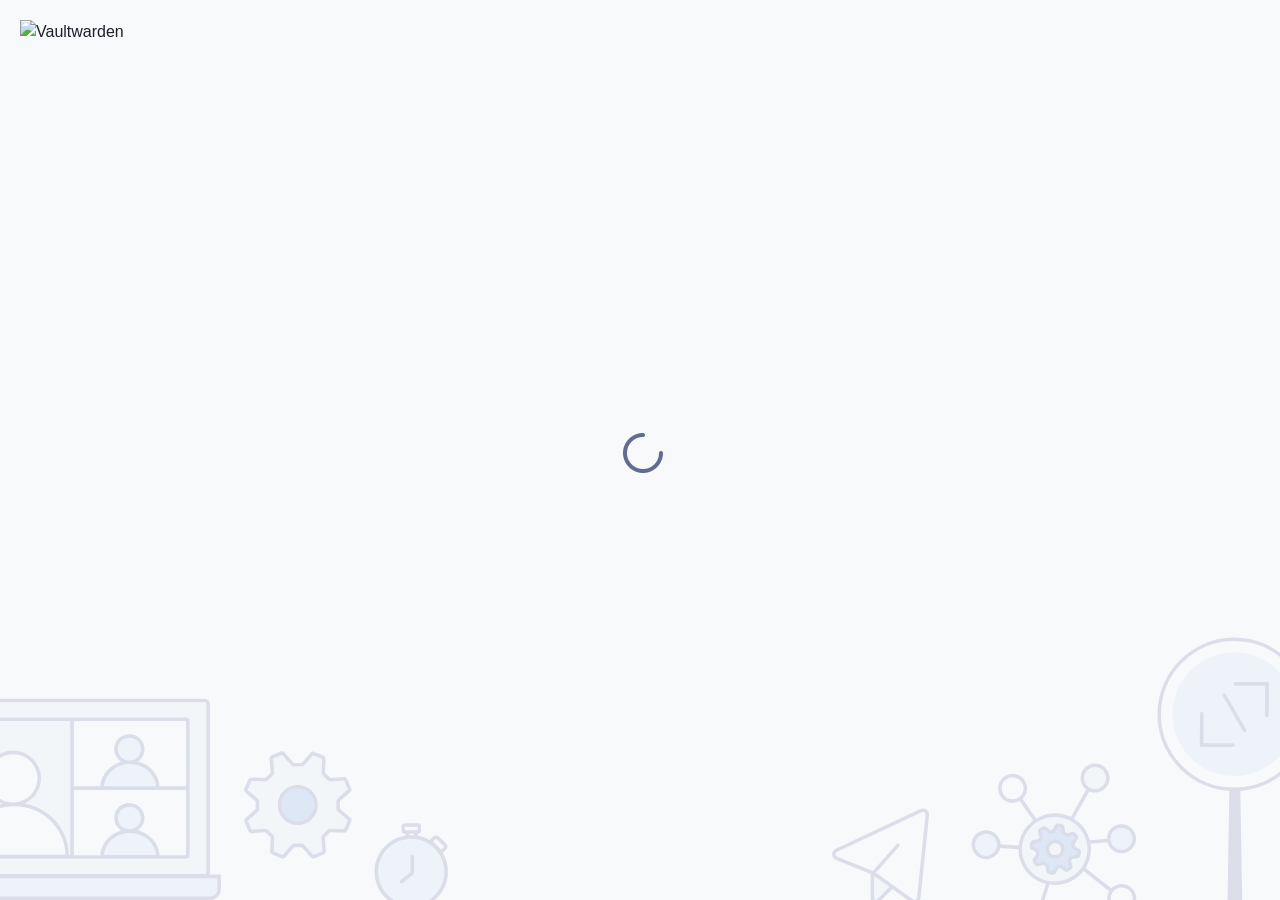
==== commit 77da200c: "同步vw更新，并更新前端到2026.6" ====
--- a/static/web-vault/index.html
+++ b/static/web-vault/index.html
@@ -1 +1 @@
-<!doctype html><html class="theme_light"><head><meta charset="utf-8"/><meta name="viewport" content="width=1010"/><meta name="theme-color" content="#175DDC"/><title page-title>Vaultwarden Web</title><link rel="apple-touch-icon" sizes="180x180" href="images/apple-touch-icon.png"/><link rel="icon" type="image/png" sizes="32x32" href="images/favicon-32x32.png"/><link rel="icon" type="image/png" sizes="16x16" href="images/favicon-16x16.png"/><link rel="mask-icon" href="images/safari-pinned-tab.svg" color="#175DDC"/><link rel="manifest" href="cca56971e438d22818d6.json"/><script defer="defer" src="theme_head.6991036cc6ce1ab5eee1.js"></script><link href="styles.e83bfa3c2d93403f7412.css" rel="stylesheet"></head><body class="layout_frontend"><link rel="stylesheet" href="css/vaultwarden.css"/><app-root><div class="tw-flex tw-flex-col tw-min-h-[100vh]"><div class="tw-pt-5 tw-px-5 tw-fixed"><img class="new-logo-themed !tw-w-[200px]" alt="Vaultwarden"/></div><div class="spinner-container tw-justify-center"><i class="bwi bwi-spinner bwi-spin bwi-3x tw-text-muted" title="Loading" aria-hidden="true"></i></div><div class="tw-relative tw-grow"><div class="tw-hidden md:tw-block [&_svg]:tw-absolute [&_svg]:tw-z-[1] tw-opacity-[.11] [&_svg]:tw-bottom-0 [&_svg]:tw-start-0 [&_svg]:tw-w-[35%] [&_svg]:tw-max-w-[450px]"><svg xmlns="http://www.w3.org/2000/svg" fill="none" viewBox="0 0 501 226"><g clip-path="url(#left-a)"><path class="tw-fill-illustration-bg-primary" d="M-71.691 6.821a4 4 0 0 1 4-4h296.5a4 4 0 0 1 4 4v188a4 4 0 0 1-4 4h-296.5a4 4 0 0 1-4-4v-188Z"/><path class="tw-fill-illustration-bg-primary" d="M-48.941 25.821a2 2 0 0 1 2-2h127.5v154h-127.5a2 2 0 0 1-2-2v-150Z"/><path class="tw-fill-illustration-bg-tertiary" d="M80.559 25.82a2 2 0 0 1 2-2h125.5a2 2 0 0 1 2 2v150.001a2 2 0 0 1-2 2h-125.5a2 2 0 0 1-2-2v-150ZM45.871 89.854c0 17.155-13.96 31.062-31.182 31.062-17.221 0-31.182-13.907-31.182-31.062s13.96-31.062 31.182-31.062c17.221 0 31.182 13.907 31.182 31.062Z"/><path class="tw-fill-illustration-bg-tertiary" d="M72.396 153.443a57.243 57.243 0 0 1 4.663 22.604v1.222a2 2 0 0 1-2 2h-118.5a2 2 0 0 1-2-2v-1.222a57.243 57.243 0 0 1 4.662-22.604c3.078-7.167 7.59-13.678 13.277-19.163 5.688-5.485 12.44-9.836 19.871-12.805a63.228 63.228 0 0 1 23.44-4.496 63.227 63.227 0 0 1 23.439 4.496c7.431 2.969 14.183 7.32 19.87 12.805 5.688 5.485 10.2 11.996 13.278 19.163Z"/><path class="tw-fill-illustration-bg-secondary" d="M161.629 57.193c0 9.182-7.579 16.625-16.927 16.625-9.349 0-16.928-7.443-16.928-16.625 0-9.181 7.579-16.625 16.928-16.625 9.348 0 16.927 7.444 16.927 16.625Z"/><path class="tw-fill-illustration-bg-secondary" d="M176.028 89.071a29.33 29.33 0 0 1 2.531 11.894c0 .937-.759 1.696-1.696 1.696h-63.109a1.695 1.695 0 0 1-1.695-1.696c0-4.081.86-8.123 2.531-11.894 1.671-3.77 4.12-7.197 7.207-10.083 3.088-2.886 6.753-5.176 10.787-6.738a35.275 35.275 0 0 1 12.725-2.366c4.366 0 8.69.804 12.724 2.366 4.034 1.562 7.699 3.852 10.787 6.738 3.087 2.886 5.537 6.312 7.208 10.083ZM161.629 134.193c0 9.182-7.579 16.625-16.927 16.625-9.349 0-16.928-7.443-16.928-16.625s7.579-16.625 16.928-16.625c9.348 0 16.927 7.443 16.927 16.625Z"/><path class="tw-fill-illustration-bg-secondary" d="M176.028 165.953a28.993 28.993 0 0 1 2.531 11.821c0 .93-.755 1.684-1.685 1.684h-63.131c-.93 0-1.684-.754-1.684-1.684 0-4.057.86-8.074 2.531-11.821 1.671-3.748 4.12-7.153 7.207-10.021 3.088-2.869 6.753-5.144 10.787-6.696a35.456 35.456 0 0 1 12.725-2.352c4.366 0 8.69.799 12.724 2.352 4.034 1.552 7.699 3.827 10.787 6.696 3.087 2.868 5.537 6.273 7.208 10.021ZM-87.441 199.521h332.5v14.5c0 5.523-4.478 10-10 10h-312.5c-5.523 0-10-4.477-10-10v-14.5Z"/><path class="tw-fill-illustration-outline" fill-rule="evenodd" d="M208.059 21.82a4 4 0 0 1 4 4v150.001a4 4 0 0 1-4 4l-255 .001a4 4 0 0 1-4-4v-150a4 4 0 0 1 4-4l255-.001Zm-255 154.002h1.5a57.23 57.23 0 0 1 4.378-21.706l.284-.673c2.982-6.943 7.31-13.27 12.748-18.646l.529-.517c5.688-5.485 12.44-9.836 19.871-12.805a62.937 62.937 0 0 1 10.036-3.065c-11.113-4.751-18.897-15.747-18.897-28.556 0-17.155 13.96-31.061 31.182-31.062 17.22 0 31.18 13.907 31.181 31.062 0 12.537-7.457 23.338-18.192 28.245a62.952 62.952 0 0 1 11.569 3.376c7.431 2.969 14.184 7.32 19.871 12.805 5.688 5.485 10.2 11.996 13.278 19.163a57.251 57.251 0 0 1 4.66 22.379h1.502v-150h-125.5v150Zm129.5-.001h29.568a29.02 29.02 0 0 1 2.159-9.161l.304-.706c1.671-3.748 4.12-7.154 7.207-10.022 2.894-2.689 6.297-4.857 10.035-6.396l.752-.299c.996-.383 2.01-.721 3.037-1.012-4.602-2.879-7.693-7.881-7.841-13.602l-.006-.429c0-9.182 7.579-16.625 16.928-16.625l.437.006c9.146.227 16.49 7.581 16.49 16.619l-.006.429c-.144 5.571-3.08 10.461-7.484 13.372 1.321.338 2.622.752 3.894 1.242 4.034 1.552 7.7 3.827 10.787 6.695 3.088 2.868 5.536 6.274 7.207 10.022a29.066 29.066 0 0 1 2.462 9.867h29.57v-73h-125.5v73Zm62.75-24.936c-3.881 0-7.718.71-11.288 2.084-3.571 1.374-6.797 3.382-9.501 5.894-2.704 2.511-4.831 5.478-6.277 8.72a25.125 25.125 0 0 0-2.074 7.876h58.279a25.125 25.125 0 0 0-2.074-7.876c-1.445-3.242-3.573-6.209-6.276-8.72-2.705-2.512-5.931-4.52-9.501-5.894a31.473 31.473 0 0 0-11.288-2.084Zm-129.5-29.906a59.215 59.215 0 0 0-21.955 4.211c-6.957 2.779-13.269 6.848-18.579 11.969-5.31 5.12-9.513 11.191-12.378 17.862a53.266 53.266 0 0 0-4.332 20.248H73.053a53.266 53.266 0 0 0-4.332-20.248c-2.866-6.671-7.07-12.742-12.38-17.862-5.31-5.121-11.621-9.19-18.577-11.969a59.215 59.215 0 0 0-21.955-4.211Zm128.893.59c-7.208 0-12.928 5.72-12.928 12.625.001 6.904 5.721 12.624 12.928 12.624 7.208 0 12.926-5.72 12.927-12.624 0-6.905-5.719-12.625-12.927-12.625ZM14.69 62.792c-15.027 0-27.182 12.13-27.182 27.062 0 14.931 12.155 27.062 27.181 27.063 15.027-.001 27.182-12.132 27.182-27.063S29.716 62.793 14.69 62.792Zm67.869 36.029h29.579c.229-3.094.952-6.141 2.148-9.04l.304-.71a30.936 30.936 0 0 1 6.636-9.536l.571-.547a33.416 33.416 0 0 1 10.035-6.437l.752-.3a34.78 34.78 0 0 1 3.047-1.021c-4.607-2.878-7.703-7.883-7.851-13.607l-.006-.43c0-9.18 7.579-16.624 16.928-16.624l.437.006c9.146.227 16.49 7.58 16.49 16.619l-.006.429c-.144 5.574-3.082 10.465-7.49 13.376 1.324.34 2.626.758 3.9 1.252 4.034 1.561 7.7 3.85 10.787 6.737 3.088 2.886 5.536 6.312 7.207 10.083a29.407 29.407 0 0 1 2.451 9.75h29.581v-73h-125.5v73Zm62.75-24.937c-3.878 0-7.712.714-11.281 2.096-3.568 1.382-6.795 3.401-9.5 5.93-2.704 2.528-4.833 5.515-6.281 8.782a25.432 25.432 0 0 0-2.08 7.969h58.283a25.432 25.432 0 0 0-2.08-7.97c-1.447-3.266-3.577-6.253-6.281-8.781-2.705-2.529-5.931-4.548-9.5-5.93a31.275 31.275 0 0 0-11.28-2.096Zm-.607-29.315c-7.208 0-12.928 5.72-12.928 12.625.001 6.904 5.721 12.624 12.928 12.624 7.208 0 12.926-5.72 12.927-12.624 0-6.905-5.719-12.625-12.927-12.625Z" clip-rule="evenodd"/><path class="tw-fill-illustration-outline" fill-rule="evenodd" d="M228.809.822a6 6 0 0 1 6 6v188a5.97 5.97 0 0 1-.643 2.699h12.893v16.5c0 6.627-5.373 12-12 12h-312.5c-6.628 0-12-5.373-12-12v-16.5h16.391a5.966 5.966 0 0 1-.634-2.391l-.007-.308v-188a6 6 0 0 1 6-6h296.5ZM-85.441 214.02a8 8 0 0 0 8 8h312.5a8 8 0 0 0 8-8v-12.5h-328.5v12.5Zm17.75-209.2a2 2 0 0 0-2 2v188.001l.01.204a2 2 0 0 0 1.99 1.796h296.5a2.001 2.001 0 0 0 2-2v-188a2 2 0 0 0-2-2h-296.5Z" clip-rule="evenodd"/><path class="tw-fill-illustration-bg-primary" d="M378.821 114.003a1.997 1.997 0 0 0-.675 1.497v8.396c0 .583.254 1.136.697 1.515l11.455 9.825a2 2 0 0 1 .543 2.286l-4.203 10.056a1.998 1.998 0 0 1-1.936 1.224l-15.288-.717a1.997 1.997 0 0 0-1.501.579l-6.014 5.979a1.995 1.995 0 0 0-.583 1.569l1.145 14.942a1.997 1.997 0 0 1-1.22 1.995l-9.958 4.169a1.997 1.997 0 0 1-2.252-.503l-10.221-11.309a1.998 1.998 0 0 0-1.482-.658h-8.474c-.579 0-1.129.252-1.508.689l-9.889 11.4a1.998 1.998 0 0 1-2.28.534l-9.969-4.174a1.998 1.998 0 0 1-1.224-1.937l.721-15.182a2 2 0 0 0-.587-1.51l-6.014-5.98a1.996 1.996 0 0 0-1.559-.575l-15.049 1.14a1.997 1.997 0 0 1-1.993-1.221l-4.198-10.045a1.997 1.997 0 0 1 .512-2.258l11.363-10.155c.424-.379.666-.92.666-1.489v-8.403c0-.583-.254-1.136-.696-1.516l-11.456-9.824a1.997 1.997 0 0 1-.542-2.286L279.354 92a1.998 1.998 0 0 1 1.936-1.224l15.288.717a1.998 1.998 0 0 0 1.502-.579l6.007-5.974c.418-.415.631-.995.582-1.582l-1.292-15.419a1.995 1.995 0 0 1 1.218-2.008l9.942-4.163a1.996 1.996 0 0 1 2.258.51l10.552 11.786c.379.423.92.665 1.488.665h8.469c.579 0 1.129-.25 1.508-.688l9.889-11.4a1.996 1.996 0 0 1 2.279-.534l9.97 4.174a1.999 1.999 0 0 1 1.224 1.937l-.721 15.181a2 2 0 0 0 .587 1.51l6.014 5.98c.411.41.98.62 1.558.576l15.049-1.14a1.996 1.996 0 0 1 1.993 1.22l4.195 10.036c.33.79.12 1.702-.521 2.268l-11.507 10.154Z"/><path class="tw-fill-illustration-outline" fill-rule="evenodd" d="M313.765 59.926a3.994 3.994 0 0 1 4.518 1.02l10.552 11.786h8.469l9.888-11.4a3.994 3.994 0 0 1 4.559-1.067l9.97 4.174a3.994 3.994 0 0 1 2.447 3.873l-.72 15.182 6.013 5.98 15.049-1.14a3.995 3.995 0 0 1 3.987 2.442l4.194 10.035a3.992 3.992 0 0 1-1.042 4.534L380.142 115.5v8.396l11.456 9.824a3.995 3.995 0 0 1 1.085 4.571l-4.203 10.056a3.993 3.993 0 0 1-3.872 2.449l-15.288-.717-6.013 5.98 1.145 14.943a3.994 3.994 0 0 1-2.44 3.988l-9.958 4.169a3.992 3.992 0 0 1-4.505-1.005l-10.221-11.309h-8.474l-9.889 11.4a3.993 3.993 0 0 1-4.559 1.067l-9.97-4.174a3.993 3.993 0 0 1-2.446-3.873l.72-15.181-6.014-5.98-15.049 1.14a3.993 3.993 0 0 1-3.986-2.442l-4.198-10.045a3.993 3.993 0 0 1 1.023-4.517l11.363-10.155v-8.403l-11.455-9.825a3.992 3.992 0 0 1-1.085-4.571l4.203-10.056a3.993 3.993 0 0 1 3.872-2.45l15.287.718 6.008-5.974-1.292-15.418a3.992 3.992 0 0 1 2.437-4.017l9.941-4.163Zm1.543 3.684-9.942 4.162 1.292 15.419a3.992 3.992 0 0 1-1.163 3.165l-6.008 5.974a3.994 3.994 0 0 1-3.003 1.157l-15.288-.717-4.202 10.056 11.455 9.824a3.993 3.993 0 0 1 1.394 3.032v8.403c0 1.137-.485 2.22-1.332 2.978l-11.364 10.154 4.198 10.045 15.049-1.14a3.994 3.994 0 0 1 3.118 1.15l6.014 5.98a3.996 3.996 0 0 1 1.173 3.021l-.72 15.181 9.969 4.175 9.889-11.401a3.994 3.994 0 0 1 3.017-1.377h8.474c1.129 0 2.206.478 2.963 1.316l10.221 11.309 9.958-4.169-1.145-14.943a3.996 3.996 0 0 1 1.166-3.137l6.013-5.979a3.997 3.997 0 0 1 3.003-1.158l15.288.717 4.203-10.056-11.456-9.824a3.995 3.995 0 0 1-1.393-3.031V115.5c0-1.146.492-2.236 1.351-2.994l11.506-10.155-4.194-10.035-15.049 1.14a3.991 3.991 0 0 1-3.117-1.15l-6.014-5.98a3.99 3.99 0 0 1-1.173-3.022l.72-15.181-9.97-4.174-9.889 11.4a3.992 3.992 0 0 1-3.016 1.377h-8.469a3.992 3.992 0 0 1-2.975-1.33L315.308 63.61Z" clip-rule="evenodd"/><path class="tw-fill-illustration-logo" d="M353.438 119.624c0 11.289-9.152 20.441-20.442 20.441-11.289 0-20.441-9.152-20.441-20.441 0-11.29 9.152-20.442 20.441-20.442 11.29 0 20.442 9.152 20.442 20.442Z"/><path class="tw-fill-illustration-outline" fill-rule="evenodd" d="M332.996 101.179c-10.186 0-18.444 8.258-18.444 18.444 0 10.187 8.258 18.445 18.444 18.445 10.187 0 18.445-8.258 18.445-18.445 0-10.186-8.258-18.444-18.445-18.444Zm-22.438 18.444c0-12.392 10.046-22.438 22.438-22.438 12.393 0 22.439 10.046 22.439 22.438 0 12.393-10.046 22.439-22.439 22.439-12.392 0-22.438-10.046-22.438-22.439Z" clip-rule="evenodd"/><path class="tw-fill-illustration-bg-tertiary" d="m497.152 164.106-7.588-7.587a3.004 3.004 0 0 0-4.245-.003l-4.055 4.047 11.83 11.83 4.055-4.047a2.996 2.996 0 0 0 .003-4.24Z"/><path class="tw-fill-illustration-bg-secondary" d="M500.922 194.274c0 22.644-18.356 41-41 41s-41-18.356-41-41 18.356-41 41-41 41 18.356 41 41Z"/><path class="tw-fill-illustration-outline" d="M459.03 177.416a2 2 0 1 1 4 0v18.469c0 .613-.282 1.192-.763 1.571l-12.032 9.48a2.001 2.001 0 0 1-2.809-.333 2.002 2.002 0 0 1 .334-2.809l11.27-8.881v-17.497Z"/><path class="tw-fill-illustration-bg-tertiary" d="M450.936 144.041a2 2 0 0 1 2-2h13.972a2 2 0 0 1 2 2v3.863a2 2 0 0 1-2 2h-13.972a2 2 0 0 1-2-2v-3.863Z"/><path class="tw-fill-illustration-outline" fill-rule="evenodd" d="M467.114 140.046a4 4 0 0 1 3.794 3.995v3.863a3.999 3.999 0 0 1-3.931 3.998v1.978a40.72 40.72 0 0 1 13.484 4.903l3.69-3.68a5.008 5.008 0 0 1 7.076.003l7.587 7.588.177.186a4.994 4.994 0 0 1-.181 6.881l-3.615 3.606a40.801 40.801 0 0 1 5.727 20.907c0 22.644-18.357 41-41 41-22.644 0-41-18.356-41-41 0-20.434 14.949-37.375 34.507-40.487v-1.883h-.493a4 4 0 0 1-4-4v-3.863a4 4 0 0 1 4-4h13.972l.206.005Zm-7.192 17.228c-20.435 0-37 16.566-37 37 0 20.435 16.565 37 37 37 20.434 0 37-16.565 37-37 0-20.434-16.566-37-37-37Zm28.473.658a1.002 1.002 0 0 0-1.416-.001l-2.638 2.633 9.001 9.002 2.639-2.633a1 1 0 0 0 .07-1.338l-.069-.075-7.587-7.588Zm-30.966-6.028v1.447a41.171 41.171 0 0 1 5.548.036v-1.483h-5.548Zm-4.493-4h13.972v-3.863h-13.972v3.863Z" clip-rule="evenodd"/></g><defs><clipPath id="left-a"><path class="tw-fill-illustration-bg-tertiary" d="M0 0h501v226H0z"/></clipPath></defs></svg></div><div class="tw-hidden md:tw-block [&_svg]:tw-absolute tw-z-[1] tw-opacity-[.11] [&_svg]:tw-bottom-0 [&_svg]:tw-end-0 [&_svg]:tw-w-[35%] [&_svg]:tw-max-w-[450px]"><svg xmlns="http://www.w3.org/2000/svg" fill="none" viewBox="0 0 506 297"><g clip-path="url(#right-a)"><path class="tw-fill-illustration-bg-primary" d="M45.673 294.742v-29.124l22.323 16.198-15.395 15.75a4.04 4.04 0 0 1-6.928-2.824Z"/><path class="tw-fill-illustration-bg-tertiary" d="m4.978 240.865 95.568-44.738c3.52-1.648 7.492 1.175 7.093 5.041l-9.608 93.173c-.395 3.823-4.774 5.79-7.893 3.547l-43.43-31.233-41.47-16.621c-4.06-1.627-4.221-7.315-.26-9.169Z"/><path class="tw-fill-illustration-outline" d="M99.698 194.315c4.929-2.306 10.489 1.645 9.931 7.058l-9.608 93.174c-.552 5.351-6.683 8.105-11.05 4.965l-20.832-14.983-14.107 14.435a6.04 6.04 0 0 1-10.359-4.222v-27.151l-39.178-15.7c-5.684-2.278-5.91-10.242-.364-12.838l95.567-44.738Zm5.953 6.648c.239-2.32-2.144-4.013-4.256-3.025L5.827 242.676c-2.376 1.112-2.28 4.525.156 5.502l40.159 16.093 26.703-30.327a2.001 2.001 0 0 1 3.002 2.644l-26.178 29.731 41.637 29.945c1.872 1.346 4.5.165 4.736-2.128l9.609-93.173Zm-57.978 93.779a2.04 2.04 0 0 0 3.498 1.426l13.684-14.001-17.182-12.357v24.932Z"/><circle cx="86.719" cy="86.719" r="84.719" class="tw-fill-illustration-bg-tertiary" stroke="#020F66" stroke-linecap="round" stroke-linejoin="round" stroke-width="4" transform="scale(-1 1) rotate(45.035 -184.565 -565.488)"/><circle cx="69.752" cy="69.752" r="69.752" class="tw-fill-illustration-bg-secondary" transform="scale(-1 1) rotate(45.035 -213.255 -553.709)"/><path class="tw-fill-illustration-outline" d="m445.838 353.214 2.95-180.467 12.372-.007 3.078 180.465a4.64 4.64 0 0 1-4.637 4.72l-9.12.005a4.64 4.64 0 0 1-4.643-4.716ZM453.82 52.947a2 2 0 0 1 1.998-2.001l35.638-.023a2 2 0 0 1 2.001 2.015l-.268 35.637a2 2 0 1 1-4-.03l.252-33.62-33.62.02a1.999 1.999 0 0 1-2.001-1.998ZM415.689 86.49a2 2 0 0 1 4.001.03l-.254 33.62 33.622-.021a2 2 0 0 1 .003 4l-35.637.022a2 2 0 0 1-2.001-2.015l.266-35.636Zm25.457-19.997a2 2 0 0 1 3.461-2.006l23.124 39.885a2 2 0 0 1-3.461 2.006l-23.124-39.885Z"/><path class="tw-fill-illustration-bg-primary" d="M259.264 277.271c21.107-4.293 34.791-24.62 30.565-45.402-4.227-20.782-24.764-34.15-45.871-29.857-21.107 4.293-34.791 24.62-30.565 45.402 4.227 20.783 24.764 34.15 45.871 29.857ZM299.993 173.472c7.793-1.585 12.826-9.188 11.241-16.981-1.585-7.793-9.187-12.826-16.981-11.241-7.793 1.585-12.826 9.187-11.241 16.981 1.585 7.793 9.188 12.826 16.981 11.241Z"/><path class="tw-fill-illustration-bg-secondary" d="M329.869 242.094c7.793-1.585 12.826-9.187 11.241-16.981-1.585-7.793-9.188-12.826-16.981-11.241-7.794 1.585-12.827 9.188-11.241 16.981 1.585 7.794 9.187 12.827 16.981 11.241Z"/><path class="tw-fill-illustration-bg-tertiary" d="M330.088 309.401c7.794-1.585 12.826-9.188 11.241-16.981-1.585-7.794-9.187-12.827-16.981-11.242-7.793 1.585-12.826 9.188-11.241 16.981 1.585 7.794 9.188 12.827 16.981 11.242Z"/><path class="tw-fill-illustration-bg-primary" d="M234.598 327.597c7.793-1.585 12.826-9.187 11.241-16.981-1.585-7.793-9.187-12.826-16.981-11.241-7.793 1.585-12.826 9.188-11.241 16.981 1.585 7.794 9.188 12.826 16.981 11.241Z"/><path class="tw-fill-illustration-bg-secondary" d="M176.919 248.71c7.794-1.585 12.827-9.188 11.242-16.981-1.586-7.794-9.188-12.827-16.982-11.242-7.793 1.586-12.826 9.188-11.241 16.982 1.585 7.793 9.188 12.826 16.981 11.241Z"/><path class="tw-fill-illustration-bg-tertiary" d="M206.836 185.071c7.794-1.585 12.827-9.188 11.242-16.981-1.586-7.793-9.188-12.826-16.982-11.241-7.793 1.585-12.826 9.188-11.241 16.981 1.585 7.793 9.188 12.826 16.981 11.241Z"/><path class="tw-fill-illustration-outline" fill-rule="evenodd" d="M200.699 154.89c8.875-1.805 17.533 3.927 19.339 12.803 1.165 5.732-.814 11.372-4.752 15.135.131.223.29.502.489.845l14.805 21.386a41.483 41.483 0 0 1 12.979-5.007c9.276-1.886 18.455-.523 26.321 3.303.038-.221.111-.441.227-.648l17.035-30.333a16.337 16.337 0 0 1-6.09-9.744c-1.805-8.876 3.928-17.535 12.803-19.34 8.876-1.805 17.534 3.928 19.339 12.803 1.805 8.876-3.926 17.534-12.802 19.339-3.427.697-6.822.27-9.803-1.028l-16.994 30.262a1.98 1.98 0 0 1-.397.497c8.774 5.316 15.487 13.883 18.16 24.43l19.238-1.61c-.007-7.642 5.356-14.488 13.135-16.07 8.875-1.805 17.534 3.927 19.339 12.803 1.805 8.875-3.927 17.533-12.802 19.339-8.639 1.757-17.072-3.627-19.18-12.099l-18.935 1.585c1.474 9.839-.81 19.465-5.834 27.387l29.108 22.962a16.324 16.324 0 0 1 8.523-4.671c8.876-1.804 17.534 3.928 19.339 12.803 1.805 8.876-3.927 17.534-12.802 19.339-8.875 1.805-17.534-3.926-19.34-12.802a16.338 16.338 0 0 1 1.872-11.474l-29.007-22.882c-5.828 7.464-14.29 12.983-24.349 15.028a41.442 41.442 0 0 1-14.045.441l-6.224 19.317a16.365 16.365 0 0 1 8.405 11.229c1.805 8.876-3.927 17.534-12.802 19.339-8.876 1.805-17.535-3.926-19.34-12.802-1.805-8.875 3.927-17.534 12.803-19.34 2.461-.5 4.906-.42 7.192.145l6.007-18.641c-14.851-3.594-27.011-15.301-30.225-31.105a40.043 40.043 0 0 1-.808-8.184l-20.473-1.442c-.032-.002-.064-.008-.096-.011-1.37 6.114-6.201 11.162-12.739 12.492-8.875 1.805-17.534-3.926-19.339-12.802-1.805-8.875 3.927-17.534 12.802-19.34 8.876-1.804 17.534 3.928 19.339 12.803.196.962.302 1.921.327 2.869l20.401 1.436c1.206-11.333 7.247-21.627 16.399-28.363l-14.76-21.321a20.41 20.41 0 0 0-.435-.719 16.428 16.428 0 0 1-4.816 1.8c-8.876 1.805-17.535-3.927-19.34-12.802-1.805-8.876 3.927-17.535 12.803-19.34Zm124.048 128.249c-6.711 1.365-11.045 7.912-9.68 14.623 1.365 6.711 7.912 11.044 14.623 9.679 6.71-1.365 11.044-7.911 9.679-14.622-1.364-6.71-7.911-11.044-14.622-9.68Zm-95.49 18.196c-6.711 1.365-11.045 7.912-9.68 14.623 1.365 6.711 7.912 11.044 14.623 9.679 6.71-1.365 11.044-7.911 9.679-14.621-1.365-6.711-7.911-11.045-14.622-9.681Zm15.1-97.363c-20.054 4.079-33.004 23.373-29.004 43.044 4.001 19.672 23.459 32.374 43.513 28.296 9.593-1.951 17.558-7.386 22.822-14.676a1.986 1.986 0 0 1 .612-.873c5.306-7.813 7.58-17.606 5.569-27.495-4.001-19.671-23.459-32.374-43.512-28.296Zm80.171 11.861c-6.711 1.364-11.045 7.912-9.68 14.623 1.365 6.71 7.912 11.044 14.623 9.679 6.71-1.365 11.044-7.911 9.679-14.622-1.365-6.711-7.911-11.045-14.622-9.68Zm-152.949 6.614c-6.711 1.365-11.045 7.912-9.681 14.623 1.365 6.711 7.912 11.044 14.623 9.679 6.711-1.365 11.044-7.911 9.68-14.621-1.365-6.711-7.912-11.045-14.622-9.681Zm123.073-75.237c-6.71 1.365-11.044 7.912-9.68 14.623 1.365 6.711 7.912 11.044 14.623 9.679 6.711-1.365 11.044-7.911 9.68-14.622-1.365-6.71-7.912-11.045-14.623-9.68Zm-93.156 11.6c-6.711 1.364-11.045 7.912-9.68 14.623 1.365 6.71 7.912 11.044 14.622 9.679 6.711-1.365 11.044-7.912 9.68-14.622-1.365-6.711-7.911-11.045-14.622-9.68Z" clip-rule="evenodd"/><path class="tw-fill-illustration-logo" d="M272.266 232.544a1.998 1.998 0 0 0-.353 1.589l.554 2.725a2.002 2.002 0 0 0 1.002 1.357l4.786 2.611a2 2 0 0 1 1.003 2.15l-.667 3.313a1.998 1.998 0 0 1-1.647 1.58l-5.641.896a1.998 1.998 0 0 0-1.352.867l-1.524 2.291a2 2 0 0 0-.252 1.678l1.555 5.227a2 2 0 0 1-.794 2.224l-2.799 1.902a2 2 0 0 1-2.309-.043l-4.524-3.327a2 2 0 0 0-1.583-.348l-2.754.56a1.997 1.997 0 0 0-1.352.994l-2.638 4.785a2 2 0 0 1-2.14.996l-3.339-.661a2 2 0 0 1-1.587-1.649l-.886-5.597a2.003 2.003 0 0 0-.875-1.358l-2.298-1.514a2 2 0 0 0-1.669-.247l-5.272 1.563a2 2 0 0 1-2.22-.788l-1.897-2.774a2.001 2.001 0 0 1 .045-2.321l3.339-4.498a2.004 2.004 0 0 0 .354-1.591l-.557-2.736a2.001 2.001 0 0 0-.983-1.347l-4.848-2.715a2 2 0 0 1-.983-2.14l.669-3.329a2.001 2.001 0 0 1 1.648-1.581l5.641-.895a1.999 1.999 0 0 0 1.352-.868l1.526-2.293c.327-.493.42-1.105.253-1.673l-1.608-5.457a2 2 0 0 1 .794-2.22l2.793-1.897a2 2 0 0 1 2.322.053l4.676 3.5a1.999 1.999 0 0 0 1.597.359l2.744-.558a2.002 2.002 0 0 0 1.353-.995l2.637-4.784a1.997 1.997 0 0 1 2.14-.996l3.339.661a2 2 0 0 1 1.587 1.649l.886 5.597c.088.555.406 1.048.875 1.357l2.298 1.514a2.002 2.002 0 0 0 1.669.248l5.272-1.564a2 2 0 0 1 2.22.789l1.898 2.775a2 2 0 0 1-.044 2.319l-3.432 4.635Zm-24.977-.064c-4.049 2.702-5.078 8.076-2.395 11.991 2.705 4.028 8.1 5.044 12.035 2.365 3.936-2.678 5.078-8.076 2.395-11.991-2.592-4.051-7.986-5.067-12.035-2.365Z"/><path class="tw-fill-illustration-outline" d="m270.507 237.256-.554-2.724a4.004 4.004 0 0 1 .705-3.178l3.433-4.636-1.897-2.775-5.273 1.564a4 4 0 0 1-3.337-.494l-2.298-1.515a4 4 0 0 1-1.751-2.714l-.886-5.597-3.339-.661-2.637 4.784a4.001 4.001 0 0 1-2.706 1.989l-2.744.558a4 4 0 0 1-3.194-.718l-4.676-3.5-2.792 1.898 1.608 5.457a3.998 3.998 0 0 1-.507 3.345l-1.525 2.294c-.62.931-1.6 1.56-2.704 1.736l-5.642.895-.669 3.329 4.848 2.715a4 4 0 0 1 1.965 2.693l.557 2.737a3.999 3.999 0 0 1-.708 3.18l-3.338 4.499 1.897 2.774 5.272-1.563a3.998 3.998 0 0 1 3.338.494l2.298 1.514a4.001 4.001 0 0 1 1.75 2.715l.886 5.597 3.339.661 2.638-4.785a4 4 0 0 1 2.706-1.988l2.753-.56a4 4 0 0 1 3.166.697l4.524 3.327 2.8-1.902-1.555-5.227a4.002 4.002 0 0 1 .504-3.355l1.524-2.291a3.998 3.998 0 0 1 2.703-1.736l5.642-.895.667-3.313-4.787-2.611a4.004 4.004 0 0 1-2.004-2.714Zm-24.328-6.439c4.915-3.28 11.556-2.099 14.795 2.898h.001v.001l.034.051h-.001c3.294 4.868 1.835 11.464-2.953 14.723-4.855 3.304-11.499 2.043-14.821-2.903l.001-.001c-3.308-4.845-2.013-11.461 2.944-14.769Zm11.461 5.106c-1.959-3.06-6.075-3.891-9.24-1.779-3.036 2.026-3.85 5.957-2.039 8.913l.183.284.01.015c2.089 3.109 6.234 3.879 9.25 1.827 3.066-2.087 3.897-6.25 1.871-9.207a.97.97 0 0 1-.035-.053Zm16.787.536 4.787 2.611a4 4 0 0 1 2.005 4.3l-.666 3.313a4.001 4.001 0 0 1-3.295 3.161l-5.641.896-1.525 2.291 1.555 5.227a4.002 4.002 0 0 1-1.586 4.449l-2.8 1.901a4 4 0 0 1-4.618-.086l-4.523-3.326-2.753.56-2.638 4.784a4 4 0 0 1-4.279 1.993l-3.34-.661a4.002 4.002 0 0 1-3.174-3.298l-.886-5.598-2.298-1.514-5.273 1.564a3.999 3.999 0 0 1-4.438-1.577l-1.897-2.774a3.998 3.998 0 0 1 .09-4.641l3.338-4.499-.557-2.737-4.848-2.715a3.998 3.998 0 0 1-1.966-4.279l.669-3.329a4.002 4.002 0 0 1 3.294-3.162l5.642-.895 1.526-2.294-1.609-5.457a4.001 4.001 0 0 1 1.59-4.439l2.792-1.897a4 4 0 0 1 4.645.106l4.676 3.5 2.744-.558 2.636-4.785a4 4 0 0 1 4.281-1.992l3.339.661a4 4 0 0 1 3.174 3.298l.886 5.597 2.298 1.514 5.272-1.563a4 4 0 0 1 4.439 1.576l1.898 2.775a4.001 4.001 0 0 1-.087 4.639l-3.433 4.636.554 2.724Z"/></g><defs><clipPath id="right-a"><path class="tw-fill-illustration-bg-tertiary" d="M0 0h506v297H0z"/></clipPath></defs></svg></div></div></div></app-root><script defer="defer" src="app/polyfills.0ace5ea996be1de90260.js"></script><script defer="defer" src="app/vendor.4ebe1a0f8717e4475f9c.js"></script><script defer="defer" src="app/main.ccecbc3360eea592b940.js"></script><script defer="defer" src="styles.31d6cfe0d16ae931b73c.js"></script></body></html>+<!doctype html><html class="theme_light"><head><meta charset="utf-8"/><meta name="viewport" content="width=1010"/><meta name="theme-color" content="#175DDC"/><title page-title>Vaultwarden Web</title><link rel="apple-touch-icon" sizes="180x180" href="images/apple-touch-icon.png"/><link rel="icon" type="image/png" sizes="32x32" href="images/favicon-32x32.png"/><link rel="icon" type="image/png" sizes="16x16" href="images/favicon-16x16.png"/><link rel="mask-icon" href="images/safari-pinned-tab.svg" color="#175DDC"/><link rel="manifest" href="cca56971e438d22818d6.json"/><script defer="defer" src="theme_head.6991036cc6ce1ab5eee1.js"></script><link href="styles.c87f8151fc3841111c29.css" rel="stylesheet"></head><body class="layout_frontend"><link rel="stylesheet" href="css/vaultwarden.css"/><app-root><div class="tw-flex tw-flex-col tw-min-h-[100vh]"><div class="tw-pt-5 tw-px-5 tw-fixed"><img class="new-logo-themed !tw-w-[200px]" alt="Vaultwarden"/></div><div class="spinner-container tw-justify-center"><i class="bwi bwi-spinner bwi-spin bwi-3x tw-text-muted" title="Loading" aria-hidden="true"></i></div><div class="tw-relative tw-grow"><div class="tw-hidden md:tw-block [&_svg]:tw-absolute [&_svg]:tw-z-[1] tw-opacity-[.11] [&_svg]:tw-bottom-0 [&_svg]:tw-start-0 [&_svg]:tw-w-[35%] [&_svg]:tw-max-w-[450px]"><svg xmlns="http://www.w3.org/2000/svg" fill="none" viewBox="0 0 501 226"><g clip-path="url(#left-a)"><path class="tw-fill-illustration-bg-primary" d="M-71.691 6.821a4 4 0 0 1 4-4h296.5a4 4 0 0 1 4 4v188a4 4 0 0 1-4 4h-296.5a4 4 0 0 1-4-4v-188Z"/><path class="tw-fill-illustration-bg-primary" d="M-48.941 25.821a2 2 0 0 1 2-2h127.5v154h-127.5a2 2 0 0 1-2-2v-150Z"/><path class="tw-fill-illustration-bg-tertiary" d="M80.559 25.82a2 2 0 0 1 2-2h125.5a2 2 0 0 1 2 2v150.001a2 2 0 0 1-2 2h-125.5a2 2 0 0 1-2-2v-150ZM45.871 89.854c0 17.155-13.96 31.062-31.182 31.062-17.221 0-31.182-13.907-31.182-31.062s13.96-31.062 31.182-31.062c17.221 0 31.182 13.907 31.182 31.062Z"/><path class="tw-fill-illustration-bg-tertiary" d="M72.396 153.443a57.243 57.243 0 0 1 4.663 22.604v1.222a2 2 0 0 1-2 2h-118.5a2 2 0 0 1-2-2v-1.222a57.243 57.243 0 0 1 4.662-22.604c3.078-7.167 7.59-13.678 13.277-19.163 5.688-5.485 12.44-9.836 19.871-12.805a63.228 63.228 0 0 1 23.44-4.496 63.227 63.227 0 0 1 23.439 4.496c7.431 2.969 14.183 7.32 19.87 12.805 5.688 5.485 10.2 11.996 13.278 19.163Z"/><path class="tw-fill-illustration-bg-secondary" d="M161.629 57.193c0 9.182-7.579 16.625-16.927 16.625-9.349 0-16.928-7.443-16.928-16.625 0-9.181 7.579-16.625 16.928-16.625 9.348 0 16.927 7.444 16.927 16.625Z"/><path class="tw-fill-illustration-bg-secondary" d="M176.028 89.071a29.33 29.33 0 0 1 2.531 11.894c0 .937-.759 1.696-1.696 1.696h-63.109a1.695 1.695 0 0 1-1.695-1.696c0-4.081.86-8.123 2.531-11.894 1.671-3.77 4.12-7.197 7.207-10.083 3.088-2.886 6.753-5.176 10.787-6.738a35.275 35.275 0 0 1 12.725-2.366c4.366 0 8.69.804 12.724 2.366 4.034 1.562 7.699 3.852 10.787 6.738 3.087 2.886 5.537 6.312 7.208 10.083ZM161.629 134.193c0 9.182-7.579 16.625-16.927 16.625-9.349 0-16.928-7.443-16.928-16.625s7.579-16.625 16.928-16.625c9.348 0 16.927 7.443 16.927 16.625Z"/><path class="tw-fill-illustration-bg-secondary" d="M176.028 165.953a28.993 28.993 0 0 1 2.531 11.821c0 .93-.755 1.684-1.685 1.684h-63.131c-.93 0-1.684-.754-1.684-1.684 0-4.057.86-8.074 2.531-11.821 1.671-3.748 4.12-7.153 7.207-10.021 3.088-2.869 6.753-5.144 10.787-6.696a35.456 35.456 0 0 1 12.725-2.352c4.366 0 8.69.799 12.724 2.352 4.034 1.552 7.699 3.827 10.787 6.696 3.087 2.868 5.537 6.273 7.208 10.021ZM-87.441 199.521h332.5v14.5c0 5.523-4.478 10-10 10h-312.5c-5.523 0-10-4.477-10-10v-14.5Z"/><path class="tw-fill-illustration-outline" fill-rule="evenodd" d="M208.059 21.82a4 4 0 0 1 4 4v150.001a4 4 0 0 1-4 4l-255 .001a4 4 0 0 1-4-4v-150a4 4 0 0 1 4-4l255-.001Zm-255 154.002h1.5a57.23 57.23 0 0 1 4.378-21.706l.284-.673c2.982-6.943 7.31-13.27 12.748-18.646l.529-.517c5.688-5.485 12.44-9.836 19.871-12.805a62.937 62.937 0 0 1 10.036-3.065c-11.113-4.751-18.897-15.747-18.897-28.556 0-17.155 13.96-31.061 31.182-31.062 17.22 0 31.18 13.907 31.181 31.062 0 12.537-7.457 23.338-18.192 28.245a62.952 62.952 0 0 1 11.569 3.376c7.431 2.969 14.184 7.32 19.871 12.805 5.688 5.485 10.2 11.996 13.278 19.163a57.251 57.251 0 0 1 4.66 22.379h1.502v-150h-125.5v150Zm129.5-.001h29.568a29.02 29.02 0 0 1 2.159-9.161l.304-.706c1.671-3.748 4.12-7.154 7.207-10.022 2.894-2.689 6.297-4.857 10.035-6.396l.752-.299c.996-.383 2.01-.721 3.037-1.012-4.602-2.879-7.693-7.881-7.841-13.602l-.006-.429c0-9.182 7.579-16.625 16.928-16.625l.437.006c9.146.227 16.49 7.581 16.49 16.619l-.006.429c-.144 5.571-3.08 10.461-7.484 13.372 1.321.338 2.622.752 3.894 1.242 4.034 1.552 7.7 3.827 10.787 6.695 3.088 2.868 5.536 6.274 7.207 10.022a29.066 29.066 0 0 1 2.462 9.867h29.57v-73h-125.5v73Zm62.75-24.936c-3.881 0-7.718.71-11.288 2.084-3.571 1.374-6.797 3.382-9.501 5.894-2.704 2.511-4.831 5.478-6.277 8.72a25.125 25.125 0 0 0-2.074 7.876h58.279a25.125 25.125 0 0 0-2.074-7.876c-1.445-3.242-3.573-6.209-6.276-8.72-2.705-2.512-5.931-4.52-9.501-5.894a31.473 31.473 0 0 0-11.288-2.084Zm-129.5-29.906a59.215 59.215 0 0 0-21.955 4.211c-6.957 2.779-13.269 6.848-18.579 11.969-5.31 5.12-9.513 11.191-12.378 17.862a53.266 53.266 0 0 0-4.332 20.248H73.053a53.266 53.266 0 0 0-4.332-20.248c-2.866-6.671-7.07-12.742-12.38-17.862-5.31-5.121-11.621-9.19-18.577-11.969a59.215 59.215 0 0 0-21.955-4.211Zm128.893.59c-7.208 0-12.928 5.72-12.928 12.625.001 6.904 5.721 12.624 12.928 12.624 7.208 0 12.926-5.72 12.927-12.624 0-6.905-5.719-12.625-12.927-12.625ZM14.69 62.792c-15.027 0-27.182 12.13-27.182 27.062 0 14.931 12.155 27.062 27.181 27.063 15.027-.001 27.182-12.132 27.182-27.063S29.716 62.793 14.69 62.792Zm67.869 36.029h29.579c.229-3.094.952-6.141 2.148-9.04l.304-.71a30.936 30.936 0 0 1 6.636-9.536l.571-.547a33.416 33.416 0 0 1 10.035-6.437l.752-.3a34.78 34.78 0 0 1 3.047-1.021c-4.607-2.878-7.703-7.883-7.851-13.607l-.006-.43c0-9.18 7.579-16.624 16.928-16.624l.437.006c9.146.227 16.49 7.58 16.49 16.619l-.006.429c-.144 5.574-3.082 10.465-7.49 13.376 1.324.34 2.626.758 3.9 1.252 4.034 1.561 7.7 3.85 10.787 6.737 3.088 2.886 5.536 6.312 7.207 10.083a29.407 29.407 0 0 1 2.451 9.75h29.581v-73h-125.5v73Zm62.75-24.937c-3.878 0-7.712.714-11.281 2.096-3.568 1.382-6.795 3.401-9.5 5.93-2.704 2.528-4.833 5.515-6.281 8.782a25.432 25.432 0 0 0-2.08 7.969h58.283a25.432 25.432 0 0 0-2.08-7.97c-1.447-3.266-3.577-6.253-6.281-8.781-2.705-2.529-5.931-4.548-9.5-5.93a31.275 31.275 0 0 0-11.28-2.096Zm-.607-29.315c-7.208 0-12.928 5.72-12.928 12.625.001 6.904 5.721 12.624 12.928 12.624 7.208 0 12.926-5.72 12.927-12.624 0-6.905-5.719-12.625-12.927-12.625Z" clip-rule="evenodd"/><path class="tw-fill-illustration-outline" fill-rule="evenodd" d="M228.809.822a6 6 0 0 1 6 6v188a5.97 5.97 0 0 1-.643 2.699h12.893v16.5c0 6.627-5.373 12-12 12h-312.5c-6.628 0-12-5.373-12-12v-16.5h16.391a5.966 5.966 0 0 1-.634-2.391l-.007-.308v-188a6 6 0 0 1 6-6h296.5ZM-85.441 214.02a8 8 0 0 0 8 8h312.5a8 8 0 0 0 8-8v-12.5h-328.5v12.5Zm17.75-209.2a2 2 0 0 0-2 2v188.001l.01.204a2 2 0 0 0 1.99 1.796h296.5a2.001 2.001 0 0 0 2-2v-188a2 2 0 0 0-2-2h-296.5Z" clip-rule="evenodd"/><path class="tw-fill-illustration-bg-primary" d="M378.821 114.003a1.997 1.997 0 0 0-.675 1.497v8.396c0 .583.254 1.136.697 1.515l11.455 9.825a2 2 0 0 1 .543 2.286l-4.203 10.056a1.998 1.998 0 0 1-1.936 1.224l-15.288-.717a1.997 1.997 0 0 0-1.501.579l-6.014 5.979a1.995 1.995 0 0 0-.583 1.569l1.145 14.942a1.997 1.997 0 0 1-1.22 1.995l-9.958 4.169a1.997 1.997 0 0 1-2.252-.503l-10.221-11.309a1.998 1.998 0 0 0-1.482-.658h-8.474c-.579 0-1.129.252-1.508.689l-9.889 11.4a1.998 1.998 0 0 1-2.28.534l-9.969-4.174a1.998 1.998 0 0 1-1.224-1.937l.721-15.182a2 2 0 0 0-.587-1.51l-6.014-5.98a1.996 1.996 0 0 0-1.559-.575l-15.049 1.14a1.997 1.997 0 0 1-1.993-1.221l-4.198-10.045a1.997 1.997 0 0 1 .512-2.258l11.363-10.155c.424-.379.666-.92.666-1.489v-8.403c0-.583-.254-1.136-.696-1.516l-11.456-9.824a1.997 1.997 0 0 1-.542-2.286L279.354 92a1.998 1.998 0 0 1 1.936-1.224l15.288.717a1.998 1.998 0 0 0 1.502-.579l6.007-5.974c.418-.415.631-.995.582-1.582l-1.292-15.419a1.995 1.995 0 0 1 1.218-2.008l9.942-4.163a1.996 1.996 0 0 1 2.258.51l10.552 11.786c.379.423.92.665 1.488.665h8.469c.579 0 1.129-.25 1.508-.688l9.889-11.4a1.996 1.996 0 0 1 2.279-.534l9.97 4.174a1.999 1.999 0 0 1 1.224 1.937l-.721 15.181a2 2 0 0 0 .587 1.51l6.014 5.98c.411.41.98.62 1.558.576l15.049-1.14a1.996 1.996 0 0 1 1.993 1.22l4.195 10.036c.33.79.12 1.702-.521 2.268l-11.507 10.154Z"/><path class="tw-fill-illustration-outline" fill-rule="evenodd" d="M313.765 59.926a3.994 3.994 0 0 1 4.518 1.02l10.552 11.786h8.469l9.888-11.4a3.994 3.994 0 0 1 4.559-1.067l9.97 4.174a3.994 3.994 0 0 1 2.447 3.873l-.72 15.182 6.013 5.98 15.049-1.14a3.995 3.995 0 0 1 3.987 2.442l4.194 10.035a3.992 3.992 0 0 1-1.042 4.534L380.142 115.5v8.396l11.456 9.824a3.995 3.995 0 0 1 1.085 4.571l-4.203 10.056a3.993 3.993 0 0 1-3.872 2.449l-15.288-.717-6.013 5.98 1.145 14.943a3.994 3.994 0 0 1-2.44 3.988l-9.958 4.169a3.992 3.992 0 0 1-4.505-1.005l-10.221-11.309h-8.474l-9.889 11.4a3.993 3.993 0 0 1-4.559 1.067l-9.97-4.174a3.993 3.993 0 0 1-2.446-3.873l.72-15.181-6.014-5.98-15.049 1.14a3.993 3.993 0 0 1-3.986-2.442l-4.198-10.045a3.993 3.993 0 0 1 1.023-4.517l11.363-10.155v-8.403l-11.455-9.825a3.992 3.992 0 0 1-1.085-4.571l4.203-10.056a3.993 3.993 0 0 1 3.872-2.45l15.287.718 6.008-5.974-1.292-15.418a3.992 3.992 0 0 1 2.437-4.017l9.941-4.163Zm1.543 3.684-9.942 4.162 1.292 15.419a3.992 3.992 0 0 1-1.163 3.165l-6.008 5.974a3.994 3.994 0 0 1-3.003 1.157l-15.288-.717-4.202 10.056 11.455 9.824a3.993 3.993 0 0 1 1.394 3.032v8.403c0 1.137-.485 2.22-1.332 2.978l-11.364 10.154 4.198 10.045 15.049-1.14a3.994 3.994 0 0 1 3.118 1.15l6.014 5.98a3.996 3.996 0 0 1 1.173 3.021l-.72 15.181 9.969 4.175 9.889-11.401a3.994 3.994 0 0 1 3.017-1.377h8.474c1.129 0 2.206.478 2.963 1.316l10.221 11.309 9.958-4.169-1.145-14.943a3.996 3.996 0 0 1 1.166-3.137l6.013-5.979a3.997 3.997 0 0 1 3.003-1.158l15.288.717 4.203-10.056-11.456-9.824a3.995 3.995 0 0 1-1.393-3.031V115.5c0-1.146.492-2.236 1.351-2.994l11.506-10.155-4.194-10.035-15.049 1.14a3.991 3.991 0 0 1-3.117-1.15l-6.014-5.98a3.99 3.99 0 0 1-1.173-3.022l.72-15.181-9.97-4.174-9.889 11.4a3.992 3.992 0 0 1-3.016 1.377h-8.469a3.992 3.992 0 0 1-2.975-1.33L315.308 63.61Z" clip-rule="evenodd"/><path class="tw-fill-illustration-logo" d="M353.438 119.624c0 11.289-9.152 20.441-20.442 20.441-11.289 0-20.441-9.152-20.441-20.441 0-11.29 9.152-20.442 20.441-20.442 11.29 0 20.442 9.152 20.442 20.442Z"/><path class="tw-fill-illustration-outline" fill-rule="evenodd" d="M332.996 101.179c-10.186 0-18.444 8.258-18.444 18.444 0 10.187 8.258 18.445 18.444 18.445 10.187 0 18.445-8.258 18.445-18.445 0-10.186-8.258-18.444-18.445-18.444Zm-22.438 18.444c0-12.392 10.046-22.438 22.438-22.438 12.393 0 22.439 10.046 22.439 22.438 0 12.393-10.046 22.439-22.439 22.439-12.392 0-22.438-10.046-22.438-22.439Z" clip-rule="evenodd"/><path class="tw-fill-illustration-bg-tertiary" d="m497.152 164.106-7.588-7.587a3.004 3.004 0 0 0-4.245-.003l-4.055 4.047 11.83 11.83 4.055-4.047a2.996 2.996 0 0 0 .003-4.24Z"/><path class="tw-fill-illustration-bg-secondary" d="M500.922 194.274c0 22.644-18.356 41-41 41s-41-18.356-41-41 18.356-41 41-41 41 18.356 41 41Z"/><path class="tw-fill-illustration-outline" d="M459.03 177.416a2 2 0 1 1 4 0v18.469c0 .613-.282 1.192-.763 1.571l-12.032 9.48a2.001 2.001 0 0 1-2.809-.333 2.002 2.002 0 0 1 .334-2.809l11.27-8.881v-17.497Z"/><path class="tw-fill-illustration-bg-tertiary" d="M450.936 144.041a2 2 0 0 1 2-2h13.972a2 2 0 0 1 2 2v3.863a2 2 0 0 1-2 2h-13.972a2 2 0 0 1-2-2v-3.863Z"/><path class="tw-fill-illustration-outline" fill-rule="evenodd" d="M467.114 140.046a4 4 0 0 1 3.794 3.995v3.863a3.999 3.999 0 0 1-3.931 3.998v1.978a40.72 40.72 0 0 1 13.484 4.903l3.69-3.68a5.008 5.008 0 0 1 7.076.003l7.587 7.588.177.186a4.994 4.994 0 0 1-.181 6.881l-3.615 3.606a40.801 40.801 0 0 1 5.727 20.907c0 22.644-18.357 41-41 41-22.644 0-41-18.356-41-41 0-20.434 14.949-37.375 34.507-40.487v-1.883h-.493a4 4 0 0 1-4-4v-3.863a4 4 0 0 1 4-4h13.972l.206.005Zm-7.192 17.228c-20.435 0-37 16.566-37 37 0 20.435 16.565 37 37 37 20.434 0 37-16.565 37-37 0-20.434-16.566-37-37-37Zm28.473.658a1.002 1.002 0 0 0-1.416-.001l-2.638 2.633 9.001 9.002 2.639-2.633a1 1 0 0 0 .07-1.338l-.069-.075-7.587-7.588Zm-30.966-6.028v1.447a41.171 41.171 0 0 1 5.548.036v-1.483h-5.548Zm-4.493-4h13.972v-3.863h-13.972v3.863Z" clip-rule="evenodd"/></g><defs><clipPath id="left-a"><path class="tw-fill-illustration-bg-tertiary" d="M0 0h501v226H0z"/></clipPath></defs></svg></div><div class="tw-hidden md:tw-block [&_svg]:tw-absolute tw-z-[1] tw-opacity-[.11] [&_svg]:tw-bottom-0 [&_svg]:tw-end-0 [&_svg]:tw-w-[35%] [&_svg]:tw-max-w-[450px]"><svg xmlns="http://www.w3.org/2000/svg" fill="none" viewBox="0 0 506 297"><g clip-path="url(#right-a)"><path class="tw-fill-illustration-bg-primary" d="M45.673 294.742v-29.124l22.323 16.198-15.395 15.75a4.04 4.04 0 0 1-6.928-2.824Z"/><path class="tw-fill-illustration-bg-tertiary" d="m4.978 240.865 95.568-44.738c3.52-1.648 7.492 1.175 7.093 5.041l-9.608 93.173c-.395 3.823-4.774 5.79-7.893 3.547l-43.43-31.233-41.47-16.621c-4.06-1.627-4.221-7.315-.26-9.169Z"/><path class="tw-fill-illustration-outline" d="M99.698 194.315c4.929-2.306 10.489 1.645 9.931 7.058l-9.608 93.174c-.552 5.351-6.683 8.105-11.05 4.965l-20.832-14.983-14.107 14.435a6.04 6.04 0 0 1-10.359-4.222v-27.151l-39.178-15.7c-5.684-2.278-5.91-10.242-.364-12.838l95.567-44.738Zm5.953 6.648c.239-2.32-2.144-4.013-4.256-3.025L5.827 242.676c-2.376 1.112-2.28 4.525.156 5.502l40.159 16.093 26.703-30.327a2.001 2.001 0 0 1 3.002 2.644l-26.178 29.731 41.637 29.945c1.872 1.346 4.5.165 4.736-2.128l9.609-93.173Zm-57.978 93.779a2.04 2.04 0 0 0 3.498 1.426l13.684-14.001-17.182-12.357v24.932Z"/><circle cx="86.719" cy="86.719" r="84.719" class="tw-fill-illustration-bg-tertiary" stroke="#020F66" stroke-linecap="round" stroke-linejoin="round" stroke-width="4" transform="scale(-1 1) rotate(45.035 -184.565 -565.488)"/><circle cx="69.752" cy="69.752" r="69.752" class="tw-fill-illustration-bg-secondary" transform="scale(-1 1) rotate(45.035 -213.255 -553.709)"/><path class="tw-fill-illustration-outline" d="m445.838 353.214 2.95-180.467 12.372-.007 3.078 180.465a4.64 4.64 0 0 1-4.637 4.72l-9.12.005a4.64 4.64 0 0 1-4.643-4.716ZM453.82 52.947a2 2 0 0 1 1.998-2.001l35.638-.023a2 2 0 0 1 2.001 2.015l-.268 35.637a2 2 0 1 1-4-.03l.252-33.62-33.62.02a1.999 1.999 0 0 1-2.001-1.998ZM415.689 86.49a2 2 0 0 1 4.001.03l-.254 33.62 33.622-.021a2 2 0 0 1 .003 4l-35.637.022a2 2 0 0 1-2.001-2.015l.266-35.636Zm25.457-19.997a2 2 0 0 1 3.461-2.006l23.124 39.885a2 2 0 0 1-3.461 2.006l-23.124-39.885Z"/><path class="tw-fill-illustration-bg-primary" d="M259.264 277.271c21.107-4.293 34.791-24.62 30.565-45.402-4.227-20.782-24.764-34.15-45.871-29.857-21.107 4.293-34.791 24.62-30.565 45.402 4.227 20.783 24.764 34.15 45.871 29.857ZM299.993 173.472c7.793-1.585 12.826-9.188 11.241-16.981-1.585-7.793-9.187-12.826-16.981-11.241-7.793 1.585-12.826 9.187-11.241 16.981 1.585 7.793 9.188 12.826 16.981 11.241Z"/><path class="tw-fill-illustration-bg-secondary" d="M329.869 242.094c7.793-1.585 12.826-9.187 11.241-16.981-1.585-7.793-9.188-12.826-16.981-11.241-7.794 1.585-12.827 9.188-11.241 16.981 1.585 7.794 9.187 12.827 16.981 11.241Z"/><path class="tw-fill-illustration-bg-tertiary" d="M330.088 309.401c7.794-1.585 12.826-9.188 11.241-16.981-1.585-7.794-9.187-12.827-16.981-11.242-7.793 1.585-12.826 9.188-11.241 16.981 1.585 7.794 9.188 12.827 16.981 11.242Z"/><path class="tw-fill-illustration-bg-primary" d="M234.598 327.597c7.793-1.585 12.826-9.187 11.241-16.981-1.585-7.793-9.187-12.826-16.981-11.241-7.793 1.585-12.826 9.188-11.241 16.981 1.585 7.794 9.188 12.826 16.981 11.241Z"/><path class="tw-fill-illustration-bg-secondary" d="M176.919 248.71c7.794-1.585 12.827-9.188 11.242-16.981-1.586-7.794-9.188-12.827-16.982-11.242-7.793 1.586-12.826 9.188-11.241 16.982 1.585 7.793 9.188 12.826 16.981 11.241Z"/><path class="tw-fill-illustration-bg-tertiary" d="M206.836 185.071c7.794-1.585 12.827-9.188 11.242-16.981-1.586-7.793-9.188-12.826-16.982-11.241-7.793 1.585-12.826 9.188-11.241 16.981 1.585 7.793 9.188 12.826 16.981 11.241Z"/><path class="tw-fill-illustration-outline" fill-rule="evenodd" d="M200.699 154.89c8.875-1.805 17.533 3.927 19.339 12.803 1.165 5.732-.814 11.372-4.752 15.135.131.223.29.502.489.845l14.805 21.386a41.483 41.483 0 0 1 12.979-5.007c9.276-1.886 18.455-.523 26.321 3.303.038-.221.111-.441.227-.648l17.035-30.333a16.337 16.337 0 0 1-6.09-9.744c-1.805-8.876 3.928-17.535 12.803-19.34 8.876-1.805 17.534 3.928 19.339 12.803 1.805 8.876-3.926 17.534-12.802 19.339-3.427.697-6.822.27-9.803-1.028l-16.994 30.262a1.98 1.98 0 0 1-.397.497c8.774 5.316 15.487 13.883 18.16 24.43l19.238-1.61c-.007-7.642 5.356-14.488 13.135-16.07 8.875-1.805 17.534 3.927 19.339 12.803 1.805 8.875-3.927 17.533-12.802 19.339-8.639 1.757-17.072-3.627-19.18-12.099l-18.935 1.585c1.474 9.839-.81 19.465-5.834 27.387l29.108 22.962a16.324 16.324 0 0 1 8.523-4.671c8.876-1.804 17.534 3.928 19.339 12.803 1.805 8.876-3.927 17.534-12.802 19.339-8.875 1.805-17.534-3.926-19.34-12.802a16.338 16.338 0 0 1 1.872-11.474l-29.007-22.882c-5.828 7.464-14.29 12.983-24.349 15.028a41.442 41.442 0 0 1-14.045.441l-6.224 19.317a16.365 16.365 0 0 1 8.405 11.229c1.805 8.876-3.927 17.534-12.802 19.339-8.876 1.805-17.535-3.926-19.34-12.802-1.805-8.875 3.927-17.534 12.803-19.34 2.461-.5 4.906-.42 7.192.145l6.007-18.641c-14.851-3.594-27.011-15.301-30.225-31.105a40.043 40.043 0 0 1-.808-8.184l-20.473-1.442c-.032-.002-.064-.008-.096-.011-1.37 6.114-6.201 11.162-12.739 12.492-8.875 1.805-17.534-3.926-19.339-12.802-1.805-8.875 3.927-17.534 12.802-19.34 8.876-1.804 17.534 3.928 19.339 12.803.196.962.302 1.921.327 2.869l20.401 1.436c1.206-11.333 7.247-21.627 16.399-28.363l-14.76-21.321a20.41 20.41 0 0 0-.435-.719 16.428 16.428 0 0 1-4.816 1.8c-8.876 1.805-17.535-3.927-19.34-12.802-1.805-8.876 3.927-17.535 12.803-19.34Zm124.048 128.249c-6.711 1.365-11.045 7.912-9.68 14.623 1.365 6.711 7.912 11.044 14.623 9.679 6.71-1.365 11.044-7.911 9.679-14.622-1.364-6.71-7.911-11.044-14.622-9.68Zm-95.49 18.196c-6.711 1.365-11.045 7.912-9.68 14.623 1.365 6.711 7.912 11.044 14.623 9.679 6.71-1.365 11.044-7.911 9.679-14.621-1.365-6.711-7.911-11.045-14.622-9.681Zm15.1-97.363c-20.054 4.079-33.004 23.373-29.004 43.044 4.001 19.672 23.459 32.374 43.513 28.296 9.593-1.951 17.558-7.386 22.822-14.676a1.986 1.986 0 0 1 .612-.873c5.306-7.813 7.58-17.606 5.569-27.495-4.001-19.671-23.459-32.374-43.512-28.296Zm80.171 11.861c-6.711 1.364-11.045 7.912-9.68 14.623 1.365 6.71 7.912 11.044 14.623 9.679 6.71-1.365 11.044-7.911 9.679-14.622-1.365-6.711-7.911-11.045-14.622-9.68Zm-152.949 6.614c-6.711 1.365-11.045 7.912-9.681 14.623 1.365 6.711 7.912 11.044 14.623 9.679 6.711-1.365 11.044-7.911 9.68-14.621-1.365-6.711-7.912-11.045-14.622-9.681Zm123.073-75.237c-6.71 1.365-11.044 7.912-9.68 14.623 1.365 6.711 7.912 11.044 14.623 9.679 6.711-1.365 11.044-7.911 9.68-14.622-1.365-6.71-7.912-11.045-14.623-9.68Zm-93.156 11.6c-6.711 1.364-11.045 7.912-9.68 14.623 1.365 6.71 7.912 11.044 14.622 9.679 6.711-1.365 11.044-7.912 9.68-14.622-1.365-6.711-7.911-11.045-14.622-9.68Z" clip-rule="evenodd"/><path class="tw-fill-illustration-logo" d="M272.266 232.544a1.998 1.998 0 0 0-.353 1.589l.554 2.725a2.002 2.002 0 0 0 1.002 1.357l4.786 2.611a2 2 0 0 1 1.003 2.15l-.667 3.313a1.998 1.998 0 0 1-1.647 1.58l-5.641.896a1.998 1.998 0 0 0-1.352.867l-1.524 2.291a2 2 0 0 0-.252 1.678l1.555 5.227a2 2 0 0 1-.794 2.224l-2.799 1.902a2 2 0 0 1-2.309-.043l-4.524-3.327a2 2 0 0 0-1.583-.348l-2.754.56a1.997 1.997 0 0 0-1.352.994l-2.638 4.785a2 2 0 0 1-2.14.996l-3.339-.661a2 2 0 0 1-1.587-1.649l-.886-5.597a2.003 2.003 0 0 0-.875-1.358l-2.298-1.514a2 2 0 0 0-1.669-.247l-5.272 1.563a2 2 0 0 1-2.22-.788l-1.897-2.774a2.001 2.001 0 0 1 .045-2.321l3.339-4.498a2.004 2.004 0 0 0 .354-1.591l-.557-2.736a2.001 2.001 0 0 0-.983-1.347l-4.848-2.715a2 2 0 0 1-.983-2.14l.669-3.329a2.001 2.001 0 0 1 1.648-1.581l5.641-.895a1.999 1.999 0 0 0 1.352-.868l1.526-2.293c.327-.493.42-1.105.253-1.673l-1.608-5.457a2 2 0 0 1 .794-2.22l2.793-1.897a2 2 0 0 1 2.322.053l4.676 3.5a1.999 1.999 0 0 0 1.597.359l2.744-.558a2.002 2.002 0 0 0 1.353-.995l2.637-4.784a1.997 1.997 0 0 1 2.14-.996l3.339.661a2 2 0 0 1 1.587 1.649l.886 5.597c.088.555.406 1.048.875 1.357l2.298 1.514a2.002 2.002 0 0 0 1.669.248l5.272-1.564a2 2 0 0 1 2.22.789l1.898 2.775a2 2 0 0 1-.044 2.319l-3.432 4.635Zm-24.977-.064c-4.049 2.702-5.078 8.076-2.395 11.991 2.705 4.028 8.1 5.044 12.035 2.365 3.936-2.678 5.078-8.076 2.395-11.991-2.592-4.051-7.986-5.067-12.035-2.365Z"/><path class="tw-fill-illustration-outline" d="m270.507 237.256-.554-2.724a4.004 4.004 0 0 1 .705-3.178l3.433-4.636-1.897-2.775-5.273 1.564a4 4 0 0 1-3.337-.494l-2.298-1.515a4 4 0 0 1-1.751-2.714l-.886-5.597-3.339-.661-2.637 4.784a4.001 4.001 0 0 1-2.706 1.989l-2.744.558a4 4 0 0 1-3.194-.718l-4.676-3.5-2.792 1.898 1.608 5.457a3.998 3.998 0 0 1-.507 3.345l-1.525 2.294c-.62.931-1.6 1.56-2.704 1.736l-5.642.895-.669 3.329 4.848 2.715a4 4 0 0 1 1.965 2.693l.557 2.737a3.999 3.999 0 0 1-.708 3.18l-3.338 4.499 1.897 2.774 5.272-1.563a3.998 3.998 0 0 1 3.338.494l2.298 1.514a4.001 4.001 0 0 1 1.75 2.715l.886 5.597 3.339.661 2.638-4.785a4 4 0 0 1 2.706-1.988l2.753-.56a4 4 0 0 1 3.166.697l4.524 3.327 2.8-1.902-1.555-5.227a4.002 4.002 0 0 1 .504-3.355l1.524-2.291a3.998 3.998 0 0 1 2.703-1.736l5.642-.895.667-3.313-4.787-2.611a4.004 4.004 0 0 1-2.004-2.714Zm-24.328-6.439c4.915-3.28 11.556-2.099 14.795 2.898h.001v.001l.034.051h-.001c3.294 4.868 1.835 11.464-2.953 14.723-4.855 3.304-11.499 2.043-14.821-2.903l.001-.001c-3.308-4.845-2.013-11.461 2.944-14.769Zm11.461 5.106c-1.959-3.06-6.075-3.891-9.24-1.779-3.036 2.026-3.85 5.957-2.039 8.913l.183.284.01.015c2.089 3.109 6.234 3.879 9.25 1.827 3.066-2.087 3.897-6.25 1.871-9.207a.97.97 0 0 1-.035-.053Zm16.787.536 4.787 2.611a4 4 0 0 1 2.005 4.3l-.666 3.313a4.001 4.001 0 0 1-3.295 3.161l-5.641.896-1.525 2.291 1.555 5.227a4.002 4.002 0 0 1-1.586 4.449l-2.8 1.901a4 4 0 0 1-4.618-.086l-4.523-3.326-2.753.56-2.638 4.784a4 4 0 0 1-4.279 1.993l-3.34-.661a4.002 4.002 0 0 1-3.174-3.298l-.886-5.598-2.298-1.514-5.273 1.564a3.999 3.999 0 0 1-4.438-1.577l-1.897-2.774a3.998 3.998 0 0 1 .09-4.641l3.338-4.499-.557-2.737-4.848-2.715a3.998 3.998 0 0 1-1.966-4.279l.669-3.329a4.002 4.002 0 0 1 3.294-3.162l5.642-.895 1.526-2.294-1.609-5.457a4.001 4.001 0 0 1 1.59-4.439l2.792-1.897a4 4 0 0 1 4.645.106l4.676 3.5 2.744-.558 2.636-4.785a4 4 0 0 1 4.281-1.992l3.339.661a4 4 0 0 1 3.174 3.298l.886 5.597 2.298 1.514 5.272-1.563a4 4 0 0 1 4.439 1.576l1.898 2.775a4.001 4.001 0 0 1-.087 4.639l-3.433 4.636.554 2.724Z"/></g><defs><clipPath id="right-a"><path class="tw-fill-illustration-bg-tertiary" d="M0 0h506v297H0z"/></clipPath></defs></svg></div></div></div></app-root><script defer="defer" src="app/polyfills.17d66214ebf3b773befe.js"></script><script defer="defer" src="app/vendor.c06ec50082648486e1c7.js"></script><script defer="defer" src="app/main.22433b6b4ee4bc4452eb.js"></script><script defer="defer" src="styles.31d6cfe0d16ae931b73c.js"></script></body></html>
--- a/static/web-vault/styles.c87f8151fc3841111c29.css
+++ b/static/web-vault/styles.c87f8151fc3841111c29.css
@@ -0,0 +1,11658 @@
+/**
+ * Bitwarden Tailwind configuration to use with preflight enabled
+ */
+
+/**
+ * This file contains CSS variables that can be used across frontend systems.
+ * This allows us to share styling between Angular, content scripts and more.
+ */
+
+/**
+ * Font faces
+ */
+
+@font-face {
+  font-family: Inter;
+  src:
+    url(fonts/inter.c504db5c06caaf7cdfba.woff2) format("woff2") tech(variations),
+    url(fonts/inter.c504db5c06caaf7cdfba.woff2) format("woff2-variations");
+  font-display: swap;
+  font-weight: 100 900;
+}
+
+/**
+ * CSS variables
+ */
+
+:root {
+  --font-sans:
+    Inter, "Helvetica Neue", Helvetica, Arial, sans-serif, "Apple Color Emoji", "Segoe UI Emoji",
+    "Segoe UI Symbol", "Noto Color Emoji";
+  --font-serif: ui-serif, Georgia, Cambria, "Times New Roman", Times, serif;
+  --font-mono: Menlo, SFMono-Regular, Monaco, Consolas, "Liberation Mono", "Courier New", monospace;
+}
+
+.cdk-visually-hidden {
+  border: 0;
+  clip: rect(0 0 0 0);
+  height: 1px;
+  margin: -1px;
+  overflow: hidden;
+  padding: 0;
+  position: absolute;
+  width: 1px;
+  white-space: nowrap;
+  outline: 0;
+  -webkit-appearance: none;
+  -moz-appearance: none;
+  left: 0;
+}
+
+[dir=rtl] .cdk-visually-hidden {
+  left: auto;
+  right: 0;
+}
+
+textarea.cdk-textarea-autosize {
+  resize: none;
+}
+
+textarea.cdk-textarea-autosize-measuring {
+  padding: 2px 0 !important;
+  box-sizing: content-box !important;
+  height: auto !important;
+  overflow: hidden !important;
+}
+
+textarea.cdk-textarea-autosize-measuring-firefox {
+  padding: 2px 0 !important;
+  box-sizing: content-box !important;
+  height: 0 !important;
+}
+
+@keyframes cdk-text-field-autofill-start { /*!*/ }
+
+@keyframes cdk-text-field-autofill-end { /*!*/ }
+
+.cdk-text-field-autofill-monitored:-webkit-autofill {
+  animation: cdk-text-field-autofill-start 0s 1ms;
+}
+
+.cdk-text-field-autofill-monitored:not(:-webkit-autofill) {
+  animation: cdk-text-field-autofill-end 0s 1ms;
+}
+
+/**
+ * Reset styles to be consistent with Bootstrap reset
+ * Reassess when Bootstrap is removed and Tailwind preflight is added
+*/
+
+fieldset {
+  min-width: 0;
+  padding: 0;
+  margin: 0;
+  border: 0;
+}
+
+th {
+  text-align: inherit;
+  text-align: -webkit-match-parent;
+}
+
+.bit-popover-arrow {
+  position: absolute;
+  z-index: 10;
+  width: 0.75rem;
+  height: 0.75rem;
+  --tw-rotate: 45deg;
+  transform: translate(var(--tw-translate-x), var(--tw-translate-y)) rotate(var(--tw-rotate)) skewX(var(--tw-skew-x)) skewY(var(--tw-skew-y)) scaleX(var(--tw-scale-x)) scaleY(var(--tw-scale-y));
+  border-style: solid;
+  border-color: var(--color-border-base);
+  background-color: var(--color-bg-primary);
+  --tw-shadow: 0 4px 6px -1px rgb(0 0 0 / 0.1), 0 2px 4px -2px rgb(0 0 0 / 0.1);
+  --tw-shadow-colored: 0 4px 6px -1px var(--tw-shadow-color), 0 2px 4px -2px var(--tw-shadow-color);
+  box-shadow: var(--tw-ring-offset-shadow, 0 0 #0000), var(--tw-ring-shadow, 0 0 #0000), var(--tw-shadow);
+}
+
+.bit-popover-right .bit-popover-arrow {
+  left: 0.25rem;
+  --tw-translate-x: -75%;
+  transform: translate(var(--tw-translate-x), var(--tw-translate-y)) rotate(var(--tw-rotate)) skewX(var(--tw-skew-x)) skewY(var(--tw-skew-y)) scaleX(var(--tw-scale-x)) scaleY(var(--tw-scale-y));
+  border-bottom-left-radius: 0.125rem;
+  border-left-width: 1px;
+  border-bottom-width: 1px;
+}
+
+.bit-popover-left .bit-popover-arrow {
+  right: 0.25rem;
+  --tw-translate-x: 75%;
+  transform: translate(var(--tw-translate-x), var(--tw-translate-y)) rotate(var(--tw-rotate)) skewX(var(--tw-skew-x)) skewY(var(--tw-skew-y)) scaleX(var(--tw-scale-x)) scaleY(var(--tw-scale-y));
+  border-top-right-radius: 0.125rem;
+  border-right-width: 1px;
+  border-top-width: 1px;
+}
+
+.bit-popover-right-start .bit-popover-arrow,
+.bit-popover-left-start .bit-popover-arrow {
+  top: 1.5rem;
+  --tw-translate-y: -50%;
+  transform: translate(var(--tw-translate-x), var(--tw-translate-y)) rotate(var(--tw-rotate)) skewX(var(--tw-skew-x)) skewY(var(--tw-skew-y)) scaleX(var(--tw-scale-x)) scaleY(var(--tw-scale-y));
+}
+
+.bit-popover-right-center .bit-popover-arrow,
+.bit-popover-left-center .bit-popover-arrow {
+  top: 50%;
+  --tw-translate-y: -50%;
+  transform: translate(var(--tw-translate-x), var(--tw-translate-y)) rotate(var(--tw-rotate)) skewX(var(--tw-skew-x)) skewY(var(--tw-skew-y)) scaleX(var(--tw-scale-x)) scaleY(var(--tw-scale-y));
+}
+
+.bit-popover-right-end .bit-popover-arrow,
+.bit-popover-left-end .bit-popover-arrow {
+  bottom: 1.5rem;
+  --tw-translate-y: 50%;
+  transform: translate(var(--tw-translate-x), var(--tw-translate-y)) rotate(var(--tw-rotate)) skewX(var(--tw-skew-x)) skewY(var(--tw-skew-y)) scaleX(var(--tw-scale-x)) scaleY(var(--tw-scale-y));
+}
+
+.bit-popover-below .bit-popover-arrow {
+  top: 0.25rem;
+  --tw-translate-y: -75%;
+  transform: translate(var(--tw-translate-x), var(--tw-translate-y)) rotate(var(--tw-rotate)) skewX(var(--tw-skew-x)) skewY(var(--tw-skew-y)) scaleX(var(--tw-scale-x)) scaleY(var(--tw-scale-y));
+  border-top-left-radius: 0.125rem;
+  border-top-width: 1px;
+  border-left-width: 1px;
+}
+
+.bit-popover-above .bit-popover-arrow {
+  bottom: 0.25rem;
+  --tw-translate-y: 75%;
+  transform: translate(var(--tw-translate-x), var(--tw-translate-y)) rotate(var(--tw-rotate)) skewX(var(--tw-skew-x)) skewY(var(--tw-skew-y)) scaleX(var(--tw-scale-x)) scaleY(var(--tw-scale-y));
+  border-bottom-right-radius: 0.125rem;
+  border-bottom-width: 1px;
+  border-right-width: 1px;
+}
+
+.bit-popover-below-start .bit-popover-arrow,
+.bit-popover-above-start .bit-popover-arrow {
+  left: 1.5rem;
+  --tw-translate-x: -50%;
+  transform: translate(var(--tw-translate-x), var(--tw-translate-y)) rotate(var(--tw-rotate)) skewX(var(--tw-skew-x)) skewY(var(--tw-skew-y)) scaleX(var(--tw-scale-x)) scaleY(var(--tw-scale-y));
+}
+
+.bit-popover-below-center .bit-popover-arrow,
+.bit-popover-above-center .bit-popover-arrow {
+  left: 50%;
+  --tw-translate-x: -50%;
+  transform: translate(var(--tw-translate-x), var(--tw-translate-y)) rotate(var(--tw-rotate)) skewX(var(--tw-skew-x)) skewY(var(--tw-skew-y)) scaleX(var(--tw-scale-x)) scaleY(var(--tw-scale-y));
+}
+
+.bit-popover-below-end .bit-popover-arrow,
+.bit-popover-above-end .bit-popover-arrow {
+  right: 1.5rem;
+  --tw-translate-x: 50%;
+  transform: translate(var(--tw-translate-x), var(--tw-translate-y)) rotate(var(--tw-rotate)) skewX(var(--tw-skew-x)) skewY(var(--tw-skew-y)) scaleX(var(--tw-scale-x)) scaleY(var(--tw-scale-y));
+}
+
+:root {
+  --bit-toast-width: 19rem;
+  --bit-toast-width-full: 96%;
+  --bit-toast-top: 4.3rem;
+}
+
+/* based on angular-toastr css https://github.com/Foxandxss/angular-toastr/blob/cb508fe6801d6b288d3afc525bb40fee1b101650/dist/angular-toastr.css */
+
+/* position */
+
+.toast-center-center {
+  top: 50%;
+  left: 50%;
+  transform: translate(-50%, -50%);
+}
+
+.toast-top-center {
+  top: 0;
+  right: 0;
+  width: 100%;
+}
+
+.toast-bottom-center {
+  bottom: 0;
+  right: 0;
+  width: 100%;
+}
+
+.toast-top-full-width {
+  top: 0;
+  right: 0;
+  width: 100%;
+}
+
+.toast-bottom-full-width {
+  bottom: 0;
+  right: 0;
+  width: 100%;
+}
+
+.toast-top-left {
+  top: 12px;
+  left: 12px;
+}
+
+.toast-top-right {
+  top: 12px;
+  right: 12px;
+}
+
+.toast-bottom-right {
+  right: 12px;
+  bottom: 12px;
+}
+
+.toast-bottom-left {
+  bottom: 12px;
+  left: 12px;
+}
+
+/* toast styles */
+
+.toast-title {
+  font-weight: bold;
+}
+
+.toast-message {
+  word-wrap: break-word;
+}
+
+.toast-message a,
+.toast-message label {
+  color: #FFFFFF;
+}
+
+.toast-message a:hover {
+  color: #CCCCCC;
+  text-decoration: none;
+}
+
+.toast-close-button {
+  position: relative;
+  right: -0.3em;
+  top: -0.3em;
+  float: right;
+  font-size: 20px;
+  font-weight: bold;
+  color: #FFFFFF;
+  text-shadow: 0 1px 0 #ffffff;
+  /* opacity: 0.8; */
+}
+
+.toast-close-button:hover,
+.toast-close-button:focus {
+  color: #000000;
+  text-decoration: none;
+  cursor: pointer;
+  opacity: 0.4;
+}
+
+/*Additional properties for button version
+ iOS requires the button element instead of an anchor tag.
+ If you want the anchor version, it requires `href="#"`.*/
+
+button.toast-close-button {
+  padding: 0;
+  cursor: pointer;
+  background: transparent;
+  border: 0;
+}
+
+.toast-container {
+  pointer-events: none;
+  position: fixed;
+  z-index: 999999;
+}
+
+.toast-container * {
+  box-sizing: border-box;
+}
+
+.toast-container .ngx-toastr {
+  position: relative;
+  overflow: hidden;
+  margin: 0 0 6px;
+  padding: 15px 15px 15px 50px;
+  width: 300px;
+  border-radius: 3px 3px 3px 3px;
+  background-position: 15px center;
+  background-repeat: no-repeat;
+  background-size: 24px;
+  box-shadow: 0 0 12px #999999;
+  color: #FFFFFF;
+}
+
+.toast-container .ngx-toastr:hover {
+  box-shadow: 0 0 12px #000000;
+  opacity: 1;
+  cursor: pointer;
+}
+
+/* https://github.com/FortAwesome/Font-Awesome-Pro/blob/master/advanced-options/raw-svg/regular/info-circle.svg */
+
+.toast-info {
+  background-image: url([data-uri]);
+}
+
+/* https://github.com/FortAwesome/Font-Awesome-Pro/blob/master/advanced-options/raw-svg/regular/times-circle.svg */
+
+.toast-error {
+  background-image: url([data-uri]);
+}
+
+/* https://github.com/FortAwesome/Font-Awesome-Pro/blob/master/advanced-options/raw-svg/regular/check.svg */
+
+.toast-success {
+  background-image: url([data-uri]);
+}
+
+/* https://github.com/FortAwesome/Font-Awesome-Pro/blob/master/advanced-options/raw-svg/regular/exclamation-triangle.svg */
+
+.toast-warning {
+  background-image: url([data-uri]);
+}
+
+.toast-container.toast-top-center .ngx-toastr,
+.toast-container.toast-bottom-center .ngx-toastr {
+  width: 300px;
+  margin-left: auto;
+  margin-right: auto;
+}
+
+.toast-container.toast-top-full-width .ngx-toastr,
+.toast-container.toast-bottom-full-width .ngx-toastr {
+  width: 96%;
+  margin-left: auto;
+  margin-right: auto;
+}
+
+.ngx-toastr {
+  background-color: #030303;
+  pointer-events: auto;
+}
+
+.toast-success {
+  background-color: #51A351;
+}
+
+.toast-error {
+  background-color: #BD362F;
+}
+
+.toast-info {
+  background-color: #2F96B4;
+}
+
+.toast-warning {
+  background-color: #F89406;
+}
+
+.toast-progress {
+  position: absolute;
+  left: 0;
+  bottom: 0;
+  height: 4px;
+  background-color: #000000;
+  opacity: 0.4;
+}
+
+/* Responsive Design */
+
+@media all and (max-width: 240px) {
+  .toast-container .ngx-toastr.div {
+    padding: 8px 8px 8px 50px;
+    width: 11em;
+  }
+  .toast-container .toast-close-button {
+    right: -0.2em;
+    top: -0.2em;
+  }
+}
+
+@media all and (min-width: 241px) and (max-width: 480px) {
+  .toast-container .ngx-toastr.div {
+    padding: 8px 8px 8px 50px;
+    width: 18em;
+  }
+  .toast-container .toast-close-button {
+    right: -0.2em;
+    top: -0.2em;
+  }
+}
+
+@media all and (min-width: 481px) and (max-width: 768px) {
+  .toast-container .ngx-toastr.div {
+    padding: 15px 15px 15px 50px;
+    width: 25em;
+  }
+}
+
+/* Override all default styles from `ngx-toaster` */
+
+.toast-container .ngx-toastr {
+  all: unset;
+  display: block;
+  width: var(--bit-toast-width);
+
+  /* Needed to make hover states work in Electron, since the toast appears in the draggable region. */
+  -webkit-app-region: no-drag;
+}
+
+/* Disable hover styles */
+
+.toast-container .ngx-toastr:hover {
+  box-shadow: none;
+}
+
+.toast-container.toast-bottom-full-width .ngx-toastr {
+  width: var(--bit-toast-width-full);
+  margin-left: auto;
+  margin-right: auto;
+}
+
+.toast-container.toast-top-full-width {
+  top: var(--bit-toast-top);
+}
+
+:root {
+  --tooltip-shadow: rgb(0 0 0 / 0.1);
+}
+
+.cdk-overlay-pane:has(.bit-tooltip[data-visible="false"]) {
+  pointer-events: none;
+}
+
+.bit-tooltip-container {
+  position: relative;
+  max-width: 12rem;
+  opacity: 0;
+  width: -moz-max-content;
+  width: max-content;
+  box-shadow:
+    0 4px 6px -1px var(--tooltip-shadow),
+    0 2px 4px -2px var(--tooltip-shadow);
+  border-radius: 0.75rem;
+  transition:
+    transform 100ms ease-in-out,
+    opacity 100ms ease-in-out;
+  transform: scale(0.95);
+  z-index: 1;
+}
+
+.bit-tooltip-container::before,
+  .bit-tooltip-container::after {
+    content: "";
+    position: absolute;
+    width: 1rem;
+    height: 1rem;
+    z-index: 1;
+    rotate: 45deg;
+    border-radius: 3px;
+  }
+
+.bit-tooltip-container::before {
+    background: linear-gradient(135deg, transparent 50%, rgb(var(--color-text-main)) 50%);
+    z-index: -1;
+  }
+
+.bit-tooltip-container::after {
+    background: rgb(var(--color-text-main));
+    z-index: -1;
+  }
+
+.bit-tooltip-container[data-visible="true"] {
+    opacity: 1;
+    transform: scale(1);
+    z-index: 1000;
+  }
+
+.bit-tooltip-above-center .bit-tooltip-container::before,
+    .bit-tooltip-above-center .bit-tooltip-container::after,
+    .bit-tooltip-below-center .bit-tooltip-container::before,
+    .bit-tooltip-below-center .bit-tooltip-container::after {
+      inset-inline-start: 50%;
+      transform: translateX(-50%);
+      transform-origin: left;
+    }
+
+.bit-tooltip-above-center .bit-tooltip-container::after {
+      filter: drop-shadow(0 3px 5px var(--tooltip-shadow))
+        drop-shadow(0 1px 3px var(--tooltip-shadow));
+    }
+
+.bit-tooltip-above-center .bit-tooltip-container::before,
+    .bit-tooltip-above-center .bit-tooltip-container::after {
+      inset-block-end: -0.25rem;
+    }
+
+.bit-tooltip-below-center .bit-tooltip-container::after {
+      display: none;
+    }
+
+.bit-tooltip-below-center .bit-tooltip-container::after,
+    .bit-tooltip-below-center .bit-tooltip-container::before {
+      inset-block-start: -0.25rem;
+      rotate: -135deg;
+    }
+
+.bit-tooltip-left-center .bit-tooltip-container::after,
+    .bit-tooltip-left-center .bit-tooltip-container::before,
+    .bit-tooltip-right-center .bit-tooltip-container::after,
+    .bit-tooltip-right-center .bit-tooltip-container::before {
+      inset-block-start: 50%;
+      transform: translateY(-50%);
+      transform-origin: top;
+    }
+
+.bit-tooltip-left-center .bit-tooltip-container::after {
+      filter: drop-shadow(-3px 1px 3px var(--tooltip-shadow))
+        drop-shadow(-1px 2px 3px var(--tooltip-shadow));
+    }
+
+.bit-tooltip-left-center .bit-tooltip-container::after,
+    .bit-tooltip-left-center .bit-tooltip-container::before {
+      inset-inline-end: -0.25rem;
+      rotate: -45deg;
+    }
+
+.bit-tooltip-right-center .bit-tooltip-container::after {
+      filter: drop-shadow(2px -4px 2px var(--tooltip-shadow))
+        drop-shadow(0 -1px 3px var(--tooltip-shadow));
+    }
+
+.bit-tooltip-right-center .bit-tooltip-container::after,
+    .bit-tooltip-right-center .bit-tooltip-container::before {
+      inset-inline-start: -0.25rem;
+      rotate: 135deg;
+    }
+
+.bit-tooltip {
+  width: -moz-max-content;
+  width: max-content;
+  max-width: 12rem;
+  background-color: rgb(var(--color-text-main));
+  color: rgb(var(--color-text-contrast));
+  padding: 0.5rem 0.75rem;
+  border-radius: 0.75rem;
+  font-size: 0.875rem;
+  line-height: 1.25rem;
+  z-index: 2;
+  word-break: break-word;
+}
+
+/**
+ * Tailwind doesn't have a good way to style search-cancel-button.
+ * Hide the default reset button that only appears in some browsers.
+ */
+
+bit-search input[type="search"]::-webkit-search-cancel-button {
+  -webkit-appearance: none;
+  appearance: none;
+}
+
+/**
+ * Style our custom reset button that works in all common browsers.
+ * Tailwind CSS does not natively support mask-image or -webkit-mask-image utilities (but can be extended if needed).
+ */
+
+.bw-reset-btn {
+  mask-image: url(images/close-button.svg);
+  -webkit-mask-image: url(images/close-button.svg);
+}
+
+@tailwind base;
+
+@tailwind components;
+
+@tailwind utilities;
+
+:root {
+  /* ========================================
+   * LEGACY COLORS (RGB format)
+   * These are the original colors used throughout the app.
+   * Use these for existing components until migration is complete.
+   * ======================================== */
+
+  --color-transparent-hover: rgb(0 0 0 / 0.02);
+  --color-shadow: 168 179 200;
+
+  --color-background: 255 255 255;
+  --color-background-alt: 243 246 249;
+  --color-background-alt2: 23 92 219;
+  --color-background-alt3: 33 37 41; /* bg of menu panel */
+  --color-background-alt4: 16 18 21; /* bg of active menu item */
+
+  --color-primary-100: 219 229 246;
+  --color-primary-300: 108 117 125; /* hover of menu items */
+  --color-primary-600: 18 82 163; /* color of links and buttons */
+  --color-primary-700: 13 60 119; /* hover of links and buttons */
+
+  --color-secondary-100: 230 233 239;
+  --color-secondary-300: 168 179 200;
+  --color-secondary-500: 90 109 145;
+  --color-secondary-600: 83 99 131;
+  --color-secondary-700: 63 75 99;
+
+  --color-info-100: 219 229 246;
+  --color-info-600: 121 161 233;
+  --color-info-700: 13 36 123;
+
+  --color-warning-100: 255 244 212;
+  --color-warning-600: 255 191 0;
+  --color-warning-700: 142 64 0;
+
+  --color-danger-100: 255 236 239;
+  --color-danger-600: 203 38 58;
+  --color-danger-700: 149 27 42;
+
+  --color-success-100: 213 243 216;
+  --color-success-600: 12 128 24;
+  --color-success-700: 8 81 15;
+
+  --color-notification-100: 255 225 247;
+  --color-notification-600: 192 17 118;
+
+  --color-text-main: 27 32 41;
+  --color-text-muted: 96 109 145;
+  --color-text-contrast: 255 255 255;
+  --color-text-alt2: 255 255 255;
+  --color-text-code: 192 17 118;
+
+  --color-hover-default: rgb(26 65 172 / 0.1);
+  --color-hover-contrast: rgb(255 255 255 / 0.15);
+
+  --color-marketing-logo: 15 15 15; /* The Vaultwarden Logo */
+  --color-bw-blue: 23 93 220;
+
+  --tw-ring-offset-color: #ffffff;
+
+  --tw-sm-breakpoint: 640px;
+
+  --color-illustration-outline: 2 15 102;
+  --color-illustration-bg-primary: 219 229 246;
+  --color-illustration-bg-secondary: 170 195 239;
+  --color-illustration-bg-tertiary: 255 255 255;
+  --color-illustration-tertiary: 255 191 0;
+  --color-illustration-logo: 23 93 220;
+
+  /* ========================================
+   * NEW COLOR PALETTE (Hex format)
+   * These colors are from the new Figma design system.
+   * Use these for new components and features.
+   * Format: --color-{family}-{shade} where shade ranges from 050 to 950
+   * ======================================== */
+
+  /* Brand Colors */
+  --color-brand-050: #eef6ff;
+  --color-brand-100: #dbeafe;
+  --color-brand-200: #bedbff;
+  --color-brand-300: #8ec5ff;
+  --color-brand-400: #6baefa;
+  --color-brand-500: #418bfb;
+  --color-brand-600: #2a70f4;
+  --color-brand-700: #1252a3;
+  --color-brand-800: #0d43af;
+  --color-brand-900: #0c3276;
+  --color-brand-950: #162455;
+  --color-brand-950-rgb: 22, 36, 85;
+
+  /* Gray Colors */
+  --color-gray-050: #f7f9fa;
+  --color-gray-100: #e6ecf2;
+  --color-gray-200: #d5dde8;
+  --color-gray-300: #b4c2d4;
+  --color-gray-400: #8496b0;
+  --color-gray-400-rgb: 132, 150, 176;
+  --color-gray-500: #62748e;
+  --color-gray-600: #45556c;
+  --color-gray-700: #314158;
+  --color-gray-800: #1d293d;
+  --color-gray-900: #0f172b;
+  --color-gray-950: #020618;
+  --color-gray-950-rgb: 2, 6, 24;
+
+  /* Red Colors */
+  --color-red-050: #fef2f2;
+  --color-red-100: #ffe2e2;
+  --color-red-200: #ffc9c9;
+  --color-red-300: #ffa2a2;
+  --color-red-400: #ff6467;
+  --color-red-500: #fb2c36;
+  --color-red-600: #e7000b;
+  --color-red-700: #c10007;
+  --color-red-800: #9f0712;
+  --color-red-900: #791112;
+  --color-red-950: #460809;
+
+  /* Orange Colors */
+  --color-orange-050: #fff8f1;
+  --color-orange-100: #feecdc;
+  --color-orange-200: #fcd9bd;
+  --color-orange-300: #fdba8c;
+  --color-orange-400: #ff894a;
+  --color-orange-500: #fa6216;
+  --color-orange-600: #cc4400;
+  --color-orange-700: #b23300;
+  --color-orange-800: #8a2203;
+  --color-orange-900: #631c04;
+  --color-orange-950: #441600;
+
+  /* Yellow Colors */
+  --color-yellow-050: #fefce8;
+  --color-yellow-100: #fef9c2;
+  --color-yellow-200: #fff085;
+  --color-yellow-300: #ffdf20;
+  --color-yellow-400: #fdc700;
+  --color-yellow-500: #f0b100;
+  --color-yellow-600: #d08700;
+  --color-yellow-700: #a65f00;
+  --color-yellow-800: #894b00;
+  --color-yellow-900: #733e0a;
+  --color-yellow-950: #432004;
+
+  /* Green Colors */
+  --color-green-050: #f0fdf4;
+  --color-green-100: #dcfce7;
+  --color-green-200: #b9f8cf;
+  --color-green-300: #7bf1a8;
+  --color-green-400: #18dc7a;
+  --color-green-500: #0abf52;
+  --color-green-600: #00a63e;
+  --color-green-700: #008236;
+  --color-green-800: #016630;
+  --color-green-900: #0d542b;
+  --color-green-950: #032e15;
+
+  /* Pink Colors */
+  --color-pink-050: #fdf2f8;
+  --color-pink-100: #fce7f3;
+  --color-pink-200: #fccee8;
+  --color-pink-300: #fda5d5;
+  --color-pink-400: #fb64b6;
+  --color-pink-500: #f6339a;
+  --color-pink-600: #e60076;
+  --color-pink-700: #c6005c;
+  --color-pink-800: #a3004c;
+  --color-pink-900: #861043;
+  --color-pink-950: #510424;
+
+  /* Coral Colors */
+  --color-coral-050: #fff2f0;
+  --color-coral-100: #ffe0dc;
+  --color-coral-200: #ffc1b9;
+  --color-coral-300: #ff9585;
+  --color-coral-400: #ff6550;
+  --color-coral-500: #ff4026;
+  --color-coral-600: #e11f05;
+  --color-coral-700: #c71800;
+  --color-coral-800: #a81400;
+  --color-coral-900: #7e0f00;
+  --color-coral-950: #4d0900;
+
+  /* Teal Colors */
+  --color-teal-050: #ecfeff;
+  --color-teal-100: #cefafe;
+  --color-teal-200: #a2f4fd;
+  --color-teal-300: #70ecf5;
+  --color-teal-400: #2cdde9;
+  --color-teal-500: #00c5db;
+  --color-teal-600: #009cb8;
+  --color-teal-700: #007c95;
+  --color-teal-800: #006278;
+  --color-teal-900: #0f495c;
+  --color-teal-950: #042e3e;
+
+  /* Purple Colors */
+  --color-purple-050: #faf5ff;
+  --color-purple-100: #f3e8ff;
+  --color-purple-200: #e9d4ff;
+  --color-purple-300: #dab2ff;
+  --color-purple-400: #c27aff;
+  --color-purple-500: #ad46ff;
+  --color-purple-600: #9810fa;
+  --color-purple-700: #8200db;
+  --color-purple-800: #6e11b0;
+  --color-purple-900: #59168b;
+  --color-purple-950: #3c0366;
+
+  /* White and Black */
+  --color-white: #ffffff;
+  --color-white-rgb: 255, 255, 255;
+  --color-black: #000000;
+  --color-black-rgb: 0, 0, 0;
+
+  /* ========================================
+   * SEMANTIC FOREGROUND COLORS (Light Mode)
+   * These are the tokens that should be exposed to Tailwind
+   * They reference the primitive colors above
+   * ======================================== */
+
+  /* Neutral Foreground */
+  --color-fg-white: var(--color-white);
+  --color-fg-dark: var(--color-gray-900);
+  --color-fg-contrast: var(--color-white);
+  --color-fg-contrast-strong: var(--color-gray-200);
+  --color-fg-heading: var(--color-gray-900);
+  --color-fg-body: var(--color-gray-600);
+  --color-fg-body-subtle: var(--color-gray-500);
+  --color-fg-inactive: var(--color-gray-400);
+
+  /* Brand Foreground */
+  --color-fg-brand-soft: var(--color-brand-200);
+  --color-fg-brand: var(--color-brand-700);
+  --color-fg-brand-strong: var(--color-brand-800);
+
+  /* Status Foreground */
+  --color-fg-success: var(--color-green-700);
+  --color-fg-success-strong: var(--color-green-800);
+  --color-fg-danger: var(--color-red-700);
+  --color-fg-danger-strong: var(--color-red-800);
+  --color-fg-warning: var(--color-orange-600);
+  --color-fg-warning-strong: var(--color-orange-700);
+  --color-fg-sensitive: var(--color-pink-600);
+
+  /* Accent Foreground */
+  --color-fg-accent-primary-soft: var(--color-teal-200);
+  --color-fg-accent-primary: var(--color-teal-400);
+  --color-fg-accent-primary-strong: var(--color-teal-800);
+  --color-fg-accent-secondary-soft: var(--color-coral-200);
+  --color-fg-accent-secondary: var(--color-coral-400);
+  --color-fg-accent-secondary-strong: var(--color-coral-900);
+  --color-fg-accent-tertiary-soft: var(--color-purple-200);
+  --color-fg-accent-tertiary: var(--color-purple-700);
+  --color-fg-accent-tertiary-strong: var(--color-purple-900);
+
+  /* ========================================
+   * SEMANTIC BACKGROUND COLORS (Light Mode)
+   * ======================================== */
+
+  /* Neutral Background */
+  --color-bg-white: var(--color-white);
+  --color-bg-dark: var(--color-gray-800);
+  --color-bg-primary: var(--color-white);
+  --color-bg-secondary: var(--color-gray-050);
+  --color-bg-tertiary: var(--color-gray-050);
+  --color-bg-quaternary: var(--color-gray-100);
+  --color-bg-inactive: var(--color-gray-100);
+
+  /* Gray Background */
+  --color-bg-gray: var(--color-gray-400);
+  --color-bg-gray-strong: var(--color-gray-500);
+
+  /* Contrast Background */
+  --color-bg-contrast-soft: var(--color-gray-700);
+  --color-bg-contrast: var(--color-gray-800);
+  --color-bg-contrast-strong: var(--color-gray-950);
+
+  /* Brand Background */
+  --color-bg-brand-softer: var(--color-brand-050);
+  --color-bg-brand-soft: var(--color-brand-100);
+  --color-bg-brand-medium: var(--color-brand-200);
+  --color-bg-brand: var(--color-brand-700);
+  --color-bg-brand-strong: var(--color-brand-800);
+  --color-bg-brand-stronger: var(--color-brand-900);
+
+  /* Status Background */
+  --color-bg-success-soft: var(--color-green-050);
+  --color-bg-success-medium: var(--color-green-100);
+  --color-bg-success: var(--color-green-700);
+  --color-bg-success-strong: var(--color-green-800);
+  --color-bg-danger-soft: var(--color-red-050);
+  --color-bg-danger-medium: var(--color-red-100);
+  --color-bg-danger: var(--color-red-700);
+  --color-bg-danger-strong: var(--color-red-800);
+  --color-bg-warning-soft: var(--color-orange-050);
+  --color-bg-warning-medium: var(--color-orange-100);
+  --color-bg-warning: var(--color-orange-600);
+  --color-bg-warning-strong: var(--color-orange-700);
+
+  /* Accent Background */
+  --color-bg-accent-primary-soft: var(--color-teal-050);
+  --color-bg-accent-primary-medium: var(--color-teal-100);
+  --color-bg-accent-primary: var(--color-teal-400);
+  --color-bg-accent-primary-strong: var(--color-teal-700);
+  --color-bg-accent-secondary-soft: var(--color-coral-050);
+  --color-bg-accent-secondary-medium: var(--color-coral-100);
+  --color-bg-accent-secondary: var(--color-coral-400);
+  --color-bg-accent-tertiary-soft: var(--color-purple-050);
+  --color-bg-accent-tertiary-medium: var(--color-purple-100);
+  --color-bg-accent-tertiary: var(--color-purple-600);
+
+  /* Avatar Background */
+  --color-bg-avatar-teal: var(--color-teal-700);
+  --color-bg-avatar-teal-hover: var(--color-teal-800);
+  --color-bg-avatar-coral: var(--color-coral-700);
+  --color-bg-avatar-coral-hover: var(--color-coral-800);
+  --color-bg-avatar-brand: var(--color-brand-700);
+  --color-bg-avatar-brand-hover: var(--color-brand-800);
+  --color-bg-avatar-green: var(--color-green-700);
+  --color-bg-avatar-green-hover: var(--color-green-800);
+  --color-bg-avatar-purple: var(--color-purple-700);
+  --color-bg-avatar-purple-hover: var(--color-purple-800);
+
+  /* Hover & Overlay */
+  --color-bg-hover: rgba(var(--color-gray-950-rgb), 0.05);
+  --color-bg-hover-contrast: rgba(var(--color-white-rgb), 0.05);
+  --color-bg-overlay: rgba(var(--color-gray-950-rgb), 0.3);
+
+  /* ========================================
+   * SEMANTIC BORDER COLORS (Light Mode)
+   * ======================================== */
+
+  /* Neutral Border */
+  --color-border-muted: var(--color-gray-050);
+  --color-border-light: var(--color-gray-100);
+  --color-border-base: var(--color-gray-200);
+  --color-border-strong: var(--color-gray-400);
+  --color-border-stronger: var(--color-gray-800);
+  --color-border-buffer: var(--color-white);
+
+  /* Brand Border */
+  --color-border-brand-soft: var(--color-brand-200);
+  --color-border-brand: var(--color-brand-700);
+  --color-border-brand-strong: var(--color-brand-900);
+
+  /* Status Border */
+  --color-border-success-soft: var(--color-green-200);
+  --color-border-success: var(--color-green-700);
+  --color-border-success-strong: var(--color-green-900);
+  --color-border-danger-soft: var(--color-red-200);
+  --color-border-danger: var(--color-red-700);
+  --color-border-danger-strong: var(--color-red-800);
+  --color-border-warning-soft: var(--color-orange-200);
+  --color-border-warning: var(--color-orange-600);
+  --color-border-warning-strong: var(--color-orange-700);
+
+  /* Accent Border */
+  --color-border-accent-primary-soft: var(--color-teal-200);
+  --color-border-accent-primary: var(--color-teal-600);
+  --color-border-accent-secondary-soft: var(--color-coral-200);
+  --color-border-accent-secondary: var(--color-coral-600);
+  --color-border-accent-tertiary-soft: var(--color-purple-200);
+  --color-border-accent-tertiary: var(--color-purple-600);
+
+  /* Focus Border */
+  --color-border-focus: var(--color-black);
+  --color-border-focus-contrast: var(--color-white);
+
+  /**========================================
+   * SIDENAV CUSTOM COLORS (Light mode)
+   * ======================================== */
+
+  /* Sidenav Foreground */
+  --color-nav-fg-primary: var(--color-white);
+  --color-nav-fg-secondary: var(--color-gray-900);
+
+  /* Sidenav Background */
+  --color-nav-bg-primary: #212529;
+  --color-nav-bg-secondary: var(--color-gray-100);
+  --color-nav-bg-primary-strong: #101215;
+  --color-nav-bg-secondary-strong: var(--color-gray-300);
+
+  /* Sidenav Hover */
+  --color-nav-bg-primary-hover: rgba(var(--color-black-rgb), 0.2);
+  --color-nav-bg-secondary-hover: rgba(var(--color-brand-950-rgb), 0.1);
+  --color-nav-bg-primary-hover-strong: rgba(var(--color-black-rgb), 0.45);
+  --color-nav-bg-secondary-hover-strong: rgba(var(--color-brand-950-rgb), 0.25);
+
+  /* Sidenav Border */
+  --color-nav-border-primary: var(--color-gray-700);
+  --color-nav-border-secondary: var(--color-gray-200);
+  --color-nav-border-primary-focus: var(--color-white);
+  --color-nav-border-secondary-focus: var(--color-black);
+}
+
+.theme_light {
+  /* should be left empty as white is the default */
+}
+
+.theme_dark {
+  --color-transparent-hover: rgb(255 255 255 / 0.02);
+  --color-shadow: 0 0 0;
+
+  --color-background: 32 39 51;
+  --color-background-alt: 18 26 39;
+  --color-background-alt2: 47 52 61;
+  --color-background-alt3: 48 57 70;
+  --color-background-alt4: 18 26 39;
+
+  --color-primary-100: 29 46 99;
+  --color-primary-300: 26 65 172;
+  --color-primary-600: 101 171 255;
+  --color-primary-700: 170 195 239;
+
+  --color-secondary-100: 48 57 70;
+  --color-secondary-300: 82 91 106;
+  --color-secondary-500: 121 128 142;
+  --color-secondary-600: 143 152 166;
+  --color-secondary-700: 158 167 181;
+
+  --color-success-100: 8 81 15;
+  --color-success-600: 107 241 120;
+  --color-success-700: 213 243 216;
+
+  --color-danger-100: 149 27 42;
+  --color-danger-600: 255 78 99;
+  --color-danger-700: 255 236 239;
+
+  --color-warning-100: 142 64 0;
+  --color-warning-600: 255 191 0;
+  --color-warning-700: 255 244 212;
+
+  --color-info-100: 13 36 123;
+  --color-info-600: 121 161 233;
+  --color-info-700: 219 229 246;
+
+  --color-notification-100: 117 37 83;
+  --color-notification-600: 255 143 208;
+
+  --color-text-main: 243 246 249;
+  --color-text-muted: 136 152 181;
+  --color-text-contrast: 18 26 39;
+  --color-text-alt2: 255 255 255;
+  --color-text-code: 255 143 208;
+
+  --color-hover-default: rgb(170 195 239 / 0.1);
+  --color-hover-contrast: rgb(0 0 0 / 0.15);
+
+  --color-marketing-logo: 255 255 255;
+  --color-bw-blue: 23 93 220;
+
+  --tw-ring-offset-color: #1f242e;
+
+  --color-illustration-outline: 23 93 220;
+  --color-illustration-bg-primary: 170 195 239;
+  --color-illustration-bg-secondary: 121 161 233;
+  --color-illustration-bg-tertiary: 243 246 249;
+  --color-illustration-tertiary: 255 191 0;
+  --color-illustration-logo: 255 255 255;
+
+  /* ========================================
+   * SEMANTIC FOREGROUND COLORS (Dark Mode Overrides)
+   * ======================================== */
+
+  /* Neutral Foreground */
+  --color-fg-contrast: var(--color-gray-900);
+  --color-fg-contrast-strong: var(--color-gray-600);
+  --color-fg-heading: var(--color-gray-050);
+  --color-fg-body: var(--color-gray-200);
+  --color-fg-body-subtle: var(--color-gray-400);
+  --color-fg-inactive: var(--color-gray-600);
+
+  /* Brand Foreground */
+  --color-fg-brand-soft: var(--color-brand-500);
+  --color-fg-brand: var(--color-brand-400);
+  --color-fg-brand-strong: var(--color-brand-200);
+
+  /* Status Foreground */
+  --color-fg-success: var(--color-green-400);
+  --color-fg-success-strong: var(--color-green-200);
+  --color-fg-danger: var(--color-red-400);
+  --color-fg-danger-strong: var(--color-red-200);
+  --color-fg-warning: var(--color-orange-400);
+  --color-fg-warning-strong: var(--color-orange-200);
+  --color-fg-sensitive: var(--color-pink-300);
+
+  /* Accent Foreground */
+  --color-fg-accent-primary-soft: var(--color-teal-400);
+  --color-fg-accent-primary: var(--color-teal-300);
+  --color-fg-accent-primary-strong: var(--color-teal-100);
+  --color-fg-accent-secondary-soft: var(--color-coral-500);
+  --color-fg-accent-secondary: var(--color-coral-400);
+  --color-fg-accent-secondary-strong: var(--color-coral-100);
+  --color-fg-accent-tertiary-soft: var(--color-purple-500);
+  --color-fg-accent-tertiary: var(--color-purple-400);
+  --color-fg-accent-tertiary-strong: var(--color-purple-100);
+
+  /* ========================================
+   * SEMANTIC BACKGROUND COLORS (Dark Mode Overrides)
+   * ======================================== */
+
+  /* Neutral Background */
+  --color-bg-primary: var(--color-gray-900);
+  --color-bg-secondary: var(--color-gray-800);
+  --color-bg-tertiary: var(--color-gray-950);
+  --color-bg-quaternary: var(--color-gray-700);
+  --color-bg-inactive: var(--color-gray-950);
+
+  /* Gray Background */
+  --color-bg-gray: var(--color-gray-500);
+  --color-bg-gray-strong: var(--color-gray-400);
+
+  /* Contrast Background */
+  --color-bg-contrast-soft: var(--color-gray-200);
+  --color-bg-contrast: var(--color-gray-100);
+  --color-bg-contrast-strong: var(--color-white);
+
+  /* Brand Background */
+  --color-bg-brand-softer: var(--color-brand-950);
+  --color-bg-brand-soft: var(--color-brand-900);
+  --color-bg-brand-medium: var(--color-brand-800);
+  --color-bg-brand: var(--color-brand-400);
+  --color-bg-brand-strong: var(--color-brand-200);
+  --color-bg-brand-stronger: var(--color-brand-100);
+
+  /* Status Background */
+  --color-bg-success-soft: var(--color-green-950);
+  --color-bg-success-medium: var(--color-green-900);
+  --color-bg-success: var(--color-green-400);
+  --color-bg-success-strong: var(--color-green-200);
+  --color-bg-danger-soft: var(--color-red-950);
+  --color-bg-danger-medium: var(--color-red-900);
+  --color-bg-danger: var(--color-red-400);
+  --color-bg-danger-strong: var(--color-red-200);
+  --color-bg-warning-soft: var(--color-orange-950);
+  --color-bg-warning-medium: var(--color-orange-900);
+  --color-bg-warning: var(--color-orange-400);
+  --color-bg-warning-strong: var(--color-orange-200);
+
+  /* Accent Background */
+  --color-bg-accent-primary-soft: var(--color-teal-950);
+  --color-bg-accent-primary-medium: var(--color-teal-900);
+  --color-bg-accent-primary: var(--color-teal-400);
+  --color-bg-accent-primary-strong: var(--color-teal-200);
+  --color-bg-accent-secondary-soft: var(--color-coral-950);
+  --color-bg-accent-secondary-medium: var(--color-coral-900);
+  --color-bg-accent-secondary: var(--color-coral-400);
+  --color-bg-accent-tertiary-soft: var(--color-purple-950);
+  --color-bg-accent-tertiary-medium: var(--color-purple-900);
+  --color-bg-accent-tertiary: var(--color-purple-600);
+
+  /* Avatar Background */
+  --color-bg-avatar-teal: var(--color-teal-700);
+  --color-bg-avatar-teal-hover: var(--color-teal-600);
+  --color-bg-avatar-coral: var(--color-coral-700);
+  --color-bg-avatar-coral-hover: var(--color-coral-600);
+  --color-bg-avatar-brand: var(--color-brand-700);
+  --color-bg-avatar-brand-hover: var(--color-brand-600);
+  --color-bg-avatar-green: var(--color-green-700);
+  --color-bg-avatar-green-hover: var(--color-green-600);
+  --color-bg-avatar-purple: var(--color-purple-700);
+  --color-bg-avatar-purple-hover: var(--color-purple-600);
+
+  /* Hover & Overlay */
+  --color-bg-hover: rgba(var(--color-white-rgb), 0.05);
+  --color-bg-hover-contrast: rgba(var(--color-gray-950-rgb), 0.05);
+  --color-bg-overlay: rgba(var(--color-gray-950-rgb), 0.85);
+
+  /* ========================================
+   * SEMANTIC BORDER COLORS (Dark Mode Overrides)
+   * ======================================== */
+
+  /* Neutral Border */
+  --color-border-muted: var(--color-gray-900);
+  --color-border-light: var(--color-gray-800);
+  --color-border-base: var(--color-gray-700);
+  --color-border-strong: var(--color-gray-500);
+  --color-border-stronger: var(--color-gray-400);
+  --color-border-buffer: var(--color-gray-950);
+
+  /* Brand Border */
+  --color-border-brand-soft: var(--color-brand-800);
+  --color-border-brand: var(--color-brand-400);
+  --color-border-brand-strong: var(--color-brand-200);
+
+  /* Status Border */
+  --color-border-success-soft: var(--color-green-800);
+  --color-border-success: var(--color-green-400);
+  --color-border-success-strong: var(--color-green-200);
+  --color-border-danger-soft: var(--color-red-800);
+  --color-border-danger: var(--color-red-400);
+  --color-border-danger-strong: var(--color-red-200);
+  --color-border-warning-soft: var(--color-orange-800);
+  --color-border-warning: var(--color-orange-400);
+  --color-border-warning-strong: var(--color-orange-200);
+
+  /* Accent Border */
+  --color-border-accent-primary-soft: var(--color-teal-800);
+  --color-border-accent-secondary-soft: var(--color-coral-800);
+  --color-border-accent-secondary: var(--color-coral-500);
+  --color-border-accent-tertiary-soft: var(--color-purple-800);
+  --color-border-accent-tertiary: var(--color-purple-500);
+
+  /* Focus Border */
+  --color-border-focus: var(--color-white);
+  --color-border-focus-contrast: var(--color-black);
+
+  /**========================================
+    * SIDENAV CUSTOM COLORS (Dark mode)
+    * ======================================== */
+
+  /* Sidenav Foreground */
+  --color-nav-fg-primary: var(--color-white);
+  --color-nav-fg-secondary: var(--color-white);
+
+  /* Sidenav Background */
+  --color-nav-bg-primary: var(--color-gray-800);
+  --color-nav-bg-secondary: var(--color-gray-800);
+  --color-nav-bg-primary-strong: var(--color-gray-600);
+  --color-nav-bg-secondary-strong: var(--color-gray-600);
+
+  /* Sidenav Hover */
+  --color-nav-bg-primary-hover: rgba(var(--color-gray-400-rgb), 0.2);
+  --color-nav-bg-secondary-hover: rgba(var(--color-gray-400-rgb), 0.2);
+  --color-nav-bg-primary-hover-strong: rgba(var(--color-gray-400-rgb), 0.6);
+  --color-nav-bg-secondary-hover-strong: rgba(var(--color-gray-400-rgb), 0.6);
+
+  /* Sidenav Border */
+  --color-nav-border-primary: var(--color-gray-700);
+  --color-nav-border-secondary: var(--color-gray-700);
+  --color-nav-border-primary-focus: var(--color-white);
+  --color-nav-border-secondary-focus: var(--color-white);
+}
+
+*, ::before, ::after {
+  --tw-border-spacing-x: 0;
+  --tw-border-spacing-y: 0;
+  --tw-translate-x: 0;
+  --tw-translate-y: 0;
+  --tw-rotate: 0;
+  --tw-skew-x: 0;
+  --tw-skew-y: 0;
+  --tw-scale-x: 1;
+  --tw-scale-y: 1;
+  --tw-pan-x:  ;
+  --tw-pan-y:  ;
+  --tw-pinch-zoom:  ;
+  --tw-scroll-snap-strictness: proximity;
+  --tw-gradient-from-position:  ;
+  --tw-gradient-via-position:  ;
+  --tw-gradient-to-position:  ;
+  --tw-ordinal:  ;
+  --tw-slashed-zero:  ;
+  --tw-numeric-figure:  ;
+  --tw-numeric-spacing:  ;
+  --tw-numeric-fraction:  ;
+  --tw-ring-inset:  ;
+  --tw-ring-offset-width: 0px;
+}
+
+* --tw-ring-offset-color, ::before --tw-ring-offset-color, ::after --tw-ring-offset-color {
+  -d-e-f-a-u-l-t: var(--color-bg-primary);
+  alt: var(--color-bg-tertiary);
+  alt2: var(--color-bg-brand);
+  alt3: var(--color-bg-brand-strong);
+  alt4: var(--color-brand-950);
+}
+
+*, ::before, ::after {
+  --tw-ring-color: rgb(59 130 246 / 0.5);
+  --tw-ring-offset-shadow: 0 0 #0000;
+  --tw-ring-shadow: 0 0 #0000;
+  --tw-shadow: 0 0 #0000;
+  --tw-shadow-colored: 0 0 #0000;
+  --tw-blur:  ;
+  --tw-brightness:  ;
+  --tw-contrast:  ;
+  --tw-grayscale:  ;
+  --tw-hue-rotate:  ;
+  --tw-invert:  ;
+  --tw-saturate:  ;
+  --tw-sepia:  ;
+  --tw-drop-shadow:  ;
+  --tw-backdrop-blur:  ;
+  --tw-backdrop-brightness:  ;
+  --tw-backdrop-contrast:  ;
+  --tw-backdrop-grayscale:  ;
+  --tw-backdrop-hue-rotate:  ;
+  --tw-backdrop-invert:  ;
+  --tw-backdrop-opacity:  ;
+  --tw-backdrop-saturate:  ;
+  --tw-backdrop-sepia:  ;
+  --tw-contain-size:  ;
+  --tw-contain-layout:  ;
+  --tw-contain-paint:  ;
+  --tw-contain-style:  ;
+}
+
+::backdrop {
+  --tw-border-spacing-x: 0;
+  --tw-border-spacing-y: 0;
+  --tw-translate-x: 0;
+  --tw-translate-y: 0;
+  --tw-rotate: 0;
+  --tw-skew-x: 0;
+  --tw-skew-y: 0;
+  --tw-scale-x: 1;
+  --tw-scale-y: 1;
+  --tw-pan-x:  ;
+  --tw-pan-y:  ;
+  --tw-pinch-zoom:  ;
+  --tw-scroll-snap-strictness: proximity;
+  --tw-gradient-from-position:  ;
+  --tw-gradient-via-position:  ;
+  --tw-gradient-to-position:  ;
+  --tw-ordinal:  ;
+  --tw-slashed-zero:  ;
+  --tw-numeric-figure:  ;
+  --tw-numeric-spacing:  ;
+  --tw-numeric-fraction:  ;
+  --tw-ring-inset:  ;
+  --tw-ring-offset-width: 0px;
+}
+
+::backdrop --tw-ring-offset-color {
+  -d-e-f-a-u-l-t: var(--color-bg-primary);
+  alt: var(--color-bg-tertiary);
+  alt2: var(--color-bg-brand);
+  alt3: var(--color-bg-brand-strong);
+  alt4: var(--color-brand-950);
+}
+
+::backdrop {
+  --tw-ring-color: rgb(59 130 246 / 0.5);
+  --tw-ring-offset-shadow: 0 0 #0000;
+  --tw-ring-shadow: 0 0 #0000;
+  --tw-shadow: 0 0 #0000;
+  --tw-shadow-colored: 0 0 #0000;
+  --tw-blur:  ;
+  --tw-brightness:  ;
+  --tw-contrast:  ;
+  --tw-grayscale:  ;
+  --tw-hue-rotate:  ;
+  --tw-invert:  ;
+  --tw-saturate:  ;
+  --tw-sepia:  ;
+  --tw-drop-shadow:  ;
+  --tw-backdrop-blur:  ;
+  --tw-backdrop-brightness:  ;
+  --tw-backdrop-contrast:  ;
+  --tw-backdrop-grayscale:  ;
+  --tw-backdrop-hue-rotate:  ;
+  --tw-backdrop-invert:  ;
+  --tw-backdrop-opacity:  ;
+  --tw-backdrop-saturate:  ;
+  --tw-backdrop-sepia:  ;
+  --tw-contain-size:  ;
+  --tw-contain-layout:  ;
+  --tw-contain-paint:  ;
+  --tw-contain-style:  ;
+}
+
+/*! tailwindcss v3.4.18 | MIT License | https://tailwindcss.com
+ */
+
+/*
+1. Prevent padding and border from affecting element width. (https://github.com/mozdevs/cssremedy/issues/4)
+2. Allow adding a border to an element by just adding a border-width. (https://github.com/tailwindcss/tailwindcss/pull/116)
+*/
+
+*,
+::before,
+::after {
+  box-sizing: border-box; /* 1 */
+  border-width: 0; /* 2 */
+  border-style: solid; /* 2 */
+  border-color: currentColor; /* 2 */
+}
+
+::before,
+::after {
+  --tw-content: '';
+}
+
+/*
+1. Use a consistent sensible line-height in all browsers.
+2. Prevent adjustments of font size after orientation changes in iOS.
+3. Use a more readable tab size.
+4. Use the user's configured `sans` font-family by default.
+5. Use the user's configured `sans` font-feature-settings by default.
+6. Use the user's configured `sans` font-variation-settings by default.
+7. Disable tap highlights on iOS
+*/
+
+html,
+:host {
+  line-height: 1.5; /* 1 */
+  -webkit-text-size-adjust: 100%; /* 2 */
+  -moz-tab-size: 4; /* 3 */
+  -o-tab-size: 4;
+     tab-size: 4; /* 3 */
+  font-family: var(--font-sans); /* 4 */
+  font-feature-settings: normal; /* 5 */
+  font-variation-settings: normal; /* 6 */
+  -webkit-tap-highlight-color: transparent; /* 7 */
+}
+
+/*
+1. Remove the margin in all browsers.
+2. Inherit line-height from `html` so users can set them as a class directly on the `html` element.
+*/
+
+body {
+  margin: 0; /* 1 */
+  line-height: inherit; /* 2 */
+}
+
+/*
+1. Add the correct height in Firefox.
+2. Correct the inheritance of border color in Firefox. (https://bugzilla.mozilla.org/show_bug.cgi?id=190655)
+3. Ensure horizontal rules are visible by default.
+*/
+
+hr {
+  height: 0; /* 1 */
+  color: inherit; /* 2 */
+  border-top-width: 1px; /* 3 */
+}
+
+/*
+Add the correct text decoration in Chrome, Edge, and Safari.
+*/
+
+abbr:where([title]) {
+  -webkit-text-decoration: underline dotted;
+          text-decoration: underline dotted;
+}
+
+/*
+Remove the default font size and weight for headings.
+*/
+
+h1,
+h2,
+h3,
+h4,
+h5,
+h6 {
+  font-size: inherit;
+  font-weight: inherit;
+}
+
+/*
+Reset links to optimize for opt-in styling instead of opt-out.
+*/
+
+a {
+  color: inherit;
+  text-decoration: inherit;
+}
+
+/*
+Add the correct font weight in Edge and Safari.
+*/
+
+b,
+strong {
+  font-weight: bolder;
+}
+
+/*
+1. Use the user's configured `mono` font-family by default.
+2. Use the user's configured `mono` font-feature-settings by default.
+3. Use the user's configured `mono` font-variation-settings by default.
+4. Correct the odd `em` font sizing in all browsers.
+*/
+
+code,
+kbd,
+samp,
+pre {
+  font-family: var(--font-mono); /* 1 */
+  font-feature-settings: normal; /* 2 */
+  font-variation-settings: normal; /* 3 */
+  font-size: 1em; /* 4 */
+}
+
+/*
+Add the correct font size in all browsers.
+*/
+
+small {
+  font-size: 80%;
+}
+
+/*
+Prevent `sub` and `sup` elements from affecting the line height in all browsers.
+*/
+
+sub,
+sup {
+  font-size: 75%;
+  line-height: 0;
+  position: relative;
+  vertical-align: baseline;
+}
+
+sub {
+  bottom: -0.25em;
+}
+
+sup {
+  top: -0.5em;
+}
+
+/*
+1. Remove text indentation from table contents in Chrome and Safari. (https://bugs.chromium.org/p/chromium/issues/detail?id=999088, https://bugs.webkit.org/show_bug.cgi?id=201297)
+2. Correct table border color inheritance in all Chrome and Safari. (https://bugs.chromium.org/p/chromium/issues/detail?id=935729, https://bugs.webkit.org/show_bug.cgi?id=195016)
+3. Remove gaps between table borders by default.
+*/
+
+table {
+  text-indent: 0; /* 1 */
+  border-color: inherit; /* 2 */
+  border-collapse: collapse; /* 3 */
+}
+
+/*
+1. Change the font styles in all browsers.
+2. Remove the margin in Firefox and Safari.
+3. Remove default padding in all browsers.
+*/
+
+button,
+input,
+optgroup,
+select,
+textarea {
+  font-family: inherit; /* 1 */
+  font-feature-settings: inherit; /* 1 */
+  font-variation-settings: inherit; /* 1 */
+  font-size: 100%; /* 1 */
+  font-weight: inherit; /* 1 */
+  line-height: inherit; /* 1 */
+  letter-spacing: inherit; /* 1 */
+  color: inherit; /* 1 */
+  margin: 0; /* 2 */
+  padding: 0; /* 3 */
+}
+
+/*
+Remove the inheritance of text transform in Edge and Firefox.
+*/
+
+button,
+select {
+  text-transform: none;
+}
+
+/*
+1. Correct the inability to style clickable types in iOS and Safari.
+2. Remove default button styles.
+*/
+
+button,
+input:where([type='button']),
+input:where([type='reset']),
+input:where([type='submit']) {
+  -webkit-appearance: button; /* 1 */
+  background-color: transparent; /* 2 */
+  background-image: none; /* 2 */
+}
+
+/*
+Use the modern Firefox focus style for all focusable elements.
+*/
+
+:-moz-focusring {
+  outline: auto;
+}
+
+/*
+Remove the additional `:invalid` styles in Firefox. (https://github.com/mozilla/gecko-dev/blob/2f9eacd9d3d995c937b4251a5557d95d494c9be1/layout/style/res/forms.css#L728-L737)
+*/
+
+:-moz-ui-invalid {
+  box-shadow: none;
+}
+
+/*
+Add the correct vertical alignment in Chrome and Firefox.
+*/
+
+progress {
+  vertical-align: baseline;
+}
+
+/*
+Correct the cursor style of increment and decrement buttons in Safari.
+*/
+
+::-webkit-inner-spin-button,
+::-webkit-outer-spin-button {
+  height: auto;
+}
+
+/*
+1. Correct the odd appearance in Chrome and Safari.
+2. Correct the outline style in Safari.
+*/
+
+[type='search'] {
+  -webkit-appearance: textfield; /* 1 */
+  outline-offset: -2px; /* 2 */
+}
+
+/*
+Remove the inner padding in Chrome and Safari on macOS.
+*/
+
+::-webkit-search-decoration {
+  -webkit-appearance: none;
+}
+
+/*
+1. Correct the inability to style clickable types in iOS and Safari.
+2. Change font properties to `inherit` in Safari.
+*/
+
+::-webkit-file-upload-button {
+  -webkit-appearance: button; /* 1 */
+  font: inherit; /* 2 */
+}
+
+/*
+Add the correct display in Chrome and Safari.
+*/
+
+summary {
+  display: list-item;
+}
+
+/*
+Removes the default spacing and border for appropriate elements.
+*/
+
+blockquote,
+dl,
+dd,
+h1,
+h2,
+h3,
+h4,
+h5,
+h6,
+hr,
+figure,
+p,
+pre {
+  margin: 0;
+}
+
+fieldset {
+  margin: 0;
+  padding: 0;
+}
+
+legend {
+  padding: 0;
+}
+
+ol,
+ul,
+menu {
+  list-style: none;
+  margin: 0;
+  padding: 0;
+}
+
+/*
+Reset default styling for dialogs.
+*/
+
+dialog {
+  padding: 0;
+}
+
+/*
+Prevent resizing textareas horizontally by default.
+*/
+
+textarea {
+  resize: vertical;
+}
+
+/*
+1. Reset the default placeholder opacity in Firefox. (https://github.com/tailwindlabs/tailwindcss/issues/3300)
+2. Set the default placeholder color to the user's configured gray 400 color.
+*/
+
+input::-moz-placeholder, textarea::-moz-placeholder {
+  opacity: 1; /* 1 */
+  color: #9ca3af; /* 2 */
+}
+
+input::placeholder,
+textarea::placeholder {
+  opacity: 1; /* 1 */
+  color: #9ca3af; /* 2 */
+}
+
+/*
+Set the default cursor for buttons.
+*/
+
+button,
+[role="button"] {
+  cursor: pointer;
+}
+
+/*
+Make sure disabled buttons don't get the pointer cursor.
+*/
+
+:disabled {
+  cursor: default;
+}
+
+/*
+1. Make replaced elements `display: block` by default. (https://github.com/mozdevs/cssremedy/issues/14)
+2. Add `vertical-align: middle` to align replaced elements more sensibly by default. (https://github.com/jensimmons/cssremedy/issues/14#issuecomment-634934210)
+   This can trigger a poorly considered lint error in some tools but is included by design.
+*/
+
+img,
+svg,
+video,
+canvas,
+audio,
+iframe,
+embed,
+object {
+  display: block; /* 1 */
+  vertical-align: middle; /* 2 */
+}
+
+/*
+Constrain images and videos to the parent width and preserve their intrinsic aspect ratio. (https://github.com/mozdevs/cssremedy/issues/14)
+*/
+
+img,
+video {
+  max-width: 100%;
+  height: auto;
+}
+
+/* Make elements with the HTML hidden attribute stay hidden by default */
+
+[hidden]:where(:not([hidden="until-found"])) {
+  display: none;
+}
+
+body {
+  font-size: 1rem;
+  line-height: 150%;
+  --tw-text-opacity: 1;
+  color: rgb(var(--color-text-main) / var(--tw-text-opacity, 1));
+}
+
+h1 {
+  margin-bottom: 0.5rem;
+  font-size: 1.875rem;
+  line-height: 150%;
+  font-weight: 500;
+  --tw-text-opacity: 1;
+  color: rgb(var(--color-text-main) / var(--tw-text-opacity, 1));
+}
+
+h2 {
+  margin-bottom: 0.5rem;
+  font-size: 1.5rem;
+  line-height: 150%;
+  font-weight: 500;
+  --tw-text-opacity: 1;
+  color: rgb(var(--color-text-main) / var(--tw-text-opacity, 1));
+}
+
+h3 {
+  margin-bottom: 0.5rem;
+  font-size: 1.25rem;
+  line-height: 150%;
+  font-weight: 500;
+  --tw-text-opacity: 1;
+  color: rgb(var(--color-text-main) / var(--tw-text-opacity, 1));
+}
+
+h4 {
+  margin-bottom: 0.5rem;
+  font-size: 1.125rem;
+  line-height: 150%;
+  font-weight: 500;
+  --tw-text-opacity: 1;
+  color: rgb(var(--color-text-main) / var(--tw-text-opacity, 1));
+}
+
+h5 {
+  margin-bottom: 0.375rem;
+  font-size: 1rem;
+  line-height: 150%;
+  font-weight: 500;
+  --tw-text-opacity: 1;
+  color: rgb(var(--color-text-main) / var(--tw-text-opacity, 1));
+}
+
+h6 {
+  margin-bottom: 0.375rem;
+  font-size: 0.875rem;
+  line-height: 150%;
+  font-weight: 500;
+  --tw-text-opacity: 1;
+  color: rgb(var(--color-text-main) / var(--tw-text-opacity, 1));
+}
+
+code {
+  --tw-text-opacity: 1;
+  color: rgb(var(--color-text-code) / var(--tw-text-opacity, 1));
+}
+
+p {
+  margin-bottom: 1rem;
+}
+
+ul {
+  margin-bottom: 1rem;
+  list-style-type: disc;
+  padding-inline-start: 2.5rem;
+}
+
+ul ul,
+  ul ol {
+  margin-bottom: 0px;
+}
+
+/* Bootstrap considered this to have higher priority than classes */
+
+[hidden]:where(:not([hidden="until-found"])) {
+    display: none !important;
+  }
+
+dl {
+  margin-bottom: 1rem;
+}
+
+dt {
+  font-weight: 500;
+}
+
+hr {
+    border-color: rgba(0, 0, 0, 0.1);
+  }
+
+html.theme_dark hr {
+    border-color: #4c525f;
+  }
+
+select {
+    -webkit-appearance: none;
+       -moz-appearance: none;
+            appearance: none;
+  }
+
+/* overriding preflight since the apps were built assuming svgs are inline */
+
+svg {
+    display: inline;
+  }
+
+th {
+  font-weight: 500;
+}
+
+b {
+  font-weight: 500;
+}
+
+strong {
+  font-weight: 500;
+}
+
+.tw-container {
+  width: 100%;
+}
+
+@media (min-width: 640px) {
+
+  .tw-container {
+    max-width: 640px;
+  }
+}
+
+@media (min-width: 768px) {
+
+  .tw-container {
+    max-width: 768px;
+  }
+}
+
+@media (min-width: 1024px) {
+
+  .tw-container {
+    max-width: 1024px;
+  }
+}
+
+@media (min-width: 1280px) {
+
+  .tw-container {
+    max-width: 1280px;
+  }
+}
+
+@media (min-width: 1536px) {
+
+  .tw-container {
+    max-width: 1536px;
+  }
+}
+
+/**
+  * tw-break-words does not work with table cells:
+  * https://github.com/tailwindlabs/tailwindcss/issues/835
+  */
+
+td.tw-break-words {
+    overflow-wrap: anywhere;
+  }
+
+/**
+  * tw-list-none hides summary arrow in Firefox & Chrome but not Safari:
+  * https://github.com/tailwindlabs/tailwindcss/issues/924#issuecomment-915509785
+  */
+
+summary.tw-list-none::marker,
+  summary.tw-list-none::-webkit-details-marker {
+    display: none;
+  }
+
+/**
+  * Arbitrary values can't be used with `text-align`:
+  * https://github.com/tailwindlabs/tailwindcss/issues/802#issuecomment-849013311
+  */
+
+.tw-text-unset {
+    text-align: unset;
+  }
+
+/**
+  * tw-app-region-drag and tw-app-region-no-drag are used for Electron window dragging behavior
+  * These will replace direct -webkit-app-region usage as part of the migration to Tailwind CSS
+  */
+
+/**
+  * Bootstrap uses z-index: 1050 for modals, dialogs and drag-and-drop previews should appear above them.
+  * When bootstrap is removed, test if these styles are still needed and that overlays display properly over other content.
+  * CL-483
+  */
+
+.cdk-drag-preview,
+  .cdk-overlay-container,
+  .cdk-global-overlay-wrapper,
+  .cdk-overlay-connected-position-bounding-box,
+  .cdk-overlay-backdrop,
+  .cdk-overlay-pane {
+    z-index: 2000 !important;
+  }
+
+router-outlet {
+    display: none;
+  }
+
+body {
+  background-color: var(--color-bg-primary);
+  --tw-text-opacity: 1;
+  color: rgb(var(--color-text-main) / var(--tw-text-opacity, 1));
+}
+
+/**
+   * Stripe form control styling
+   */
+
+.tw-stripe-form-control {
+  display: block;
+  height: 2.75rem;
+  width: 100%;
+  border-radius: 0.5rem;
+  border-width: 1px;
+  border-style: solid;
+  --tw-border-opacity: 1;
+  border-color: rgb(var(--color-secondary-500) / var(--tw-border-opacity, 1));
+  background-color: var(--color-bg-primary);
+  padding-left: 0.75rem;
+  padding-right: 0.75rem;
+  padding-top: 0.5rem;
+  padding-bottom: 0.5rem;
+  --tw-text-opacity: 1;
+  color: rgb(var(--color-text-main) / var(--tw-text-opacity, 1));
+}
+
+.tw-stripe-form-control:hover {
+  --tw-border-opacity: 1;
+  border-color: rgb(var(--color-primary-600) / var(--tw-border-opacity, 1));
+}
+
+.tw-stripe-form-control.tw-test-hover {
+  --tw-border-opacity: 1;
+  border-color: rgb(var(--color-primary-600) / var(--tw-border-opacity, 1));
+}
+
+.tw-stripe-form-control:focus {
+  border-width: 2px;
+  --tw-border-opacity: 1;
+  border-color: rgb(var(--color-primary-600) / var(--tw-border-opacity, 1));
+  outline: 2px solid transparent;
+  outline-offset: 2px;
+  --tw-ring-offset-shadow: var(--tw-ring-inset) 0 0 0 var(--tw-ring-offset-width) var(--tw-ring-offset-color);
+  --tw-ring-shadow: var(--tw-ring-inset) 0 0 0 calc(1px + var(--tw-ring-offset-width)) var(--tw-ring-color);
+  box-shadow: var(--tw-ring-offset-shadow), var(--tw-ring-shadow), var(--tw-shadow, 0 0 #0000);
+  --tw-ring-inset: inset;
+  --tw-ring-opacity: 1;
+  --tw-ring-color: rgb(var(--color-primary-600) / var(--tw-ring-opacity, 1));
+}
+
+.tw-stripe-form-control.tw-test-focus {
+  border-width: 2px;
+  --tw-border-opacity: 1;
+  border-color: rgb(var(--color-primary-600) / var(--tw-border-opacity, 1));
+  outline: 2px solid transparent;
+  outline-offset: 2px;
+  --tw-ring-offset-shadow: var(--tw-ring-inset) 0 0 0 var(--tw-ring-offset-width) var(--tw-ring-offset-color);
+  --tw-ring-shadow: var(--tw-ring-inset) 0 0 0 calc(1px + var(--tw-ring-offset-width)) var(--tw-ring-color);
+  box-shadow: var(--tw-ring-offset-shadow), var(--tw-ring-shadow), var(--tw-shadow, 0 0 #0000);
+  --tw-ring-inset: inset;
+  --tw-ring-opacity: 1;
+  --tw-ring-color: rgb(var(--color-primary-600) / var(--tw-ring-opacity, 1));
+}
+
+.tw-stripe-form-control.is-invalid {
+  --tw-border-opacity: 1;
+  border-color: rgb(var(--color-danger-600) / var(--tw-border-opacity, 1));
+}
+
+.tw-stripe-form-control.is-invalid:hover {
+  --tw-border-opacity: 1;
+  border-color: rgb(var(--color-danger-700) / var(--tw-border-opacity, 1));
+}
+
+.tw-stripe-form-control.is-invalid.tw-test-hover {
+  --tw-border-opacity: 1;
+  border-color: rgb(var(--color-danger-700) / var(--tw-border-opacity, 1));
+}
+
+.tw-stripe-form-control.is-focused {
+  --tw-border-opacity: 1;
+  border-color: rgb(var(--color-primary-600) / var(--tw-border-opacity, 1));
+}
+
+.tw-stripe-form-control.is-focused {
+  outline: 2px solid transparent;
+  outline-offset: 2px;
+}
+
+.tw-stripe-form-control.is-focused:focus {
+  --tw-border-opacity: 1;
+  border-color: rgb(var(--color-primary-600) / var(--tw-border-opacity, 1));
+}
+
+.tw-stripe-form-control.is-focused.tw-test-focus {
+  --tw-border-opacity: 1;
+  border-color: rgb(var(--color-primary-600) / var(--tw-border-opacity, 1));
+}
+
+.tw-stripe-form-control.is-focused.is-invalid {
+  --tw-border-opacity: 1;
+  border-color: rgb(var(--color-danger-600) / var(--tw-border-opacity, 1));
+}
+
+/**
+   * Loading page
+   */
+
+body.layout_frontend {
+    /* We apply the background color here since body classes are dynamically added and removed */
+    background-color: var(--color-bg-tertiary) !important;
+  }
+
+/* Spinner requires fixed height and width to appear centered */
+
+body.layout_frontend .spinner-container {
+  position: fixed;
+}
+
+body.layout_frontend .spinner-container {
+  inset: 50%;
+}
+
+body.layout_frontend .spinner-container {
+  --tw-translate-x: -50%;
+  transform: translate(var(--tw-translate-x), var(--tw-translate-y)) rotate(var(--tw-rotate)) skewX(var(--tw-skew-x)) skewY(var(--tw-skew-y)) scaleX(var(--tw-scale-x)) scaleY(var(--tw-scale-y));
+}
+
+body.layout_frontend .spinner-container {
+  --tw-translate-y: -50%;
+  transform: translate(var(--tw-translate-x), var(--tw-translate-y)) rotate(var(--tw-rotate)) skewX(var(--tw-skew-x)) skewY(var(--tw-skew-y)) scaleX(var(--tw-scale-x)) scaleY(var(--tw-scale-y));
+}
+
+body.layout_frontend .spinner-container {
+
+      height: 42px;
+      width: 42px;
+    }
+
+/**
+   * Logo on old `FrontendLayoutComponent`. Remove when the component is gone.
+   */
+
+img.logo {
+    display: block;
+    height: 43px;
+    margin: 0 auto;
+    width: 284px;
+  }
+
+/**
+   * Logo, used both in loading and on "frontend" pages.
+   */
+
+img.new-logo-themed {
+  display: block;
+
+    width: 128px;
+}
+
+.theme_light img.new-logo-themed {
+    content: url(images/logo.svg);
+  }
+
+.theme_dark img.new-logo-themed {
+    content: url(images/logo-white.svg);
+  }
+
+#web-authn-frame {
+    height: 40px;
+  }
+
+#web-authn-frame iframe {
+      border: none;
+      height: 100%;
+      width: 100%;
+    }
+
+.tw-h1 {
+  font-size: 1.875rem;
+  line-height: 150%;
+  font-weight: 500;
+}
+
+.tw-btn-secondary {
+  border-radius: 9999px;
+  border-width: 2px;
+  border-style: solid;
+  padding-top: 0.375rem;
+  padding-bottom: 0.375rem;
+  padding-left: 0.75rem;
+  padding-right: 0.75rem;
+  text-align: center;
+  font-weight: 500;
+  text-decoration-line: none;
+  transition-property: color, background-color, border-color, text-decoration-color, fill, stroke, opacity, box-shadow, transform, filter, -webkit-backdrop-filter;
+  transition-property: color, background-color, border-color, text-decoration-color, fill, stroke, opacity, box-shadow, transform, filter, backdrop-filter;
+  transition-property: color, background-color, border-color, text-decoration-color, fill, stroke, opacity, box-shadow, transform, filter, backdrop-filter, -webkit-backdrop-filter;
+  transition-timing-function: cubic-bezier(0.4, 0, 0.2, 1);
+  transition-duration: 150ms;
+}
+
+.tw-btn-secondary:focus {
+  outline: 2px solid transparent;
+  outline-offset: 2px;
+}
+
+.tw-btn-secondary.tw-test-focus {
+  outline: 2px solid transparent;
+  outline-offset: 2px;
+}
+
+.tw-btn-secondary {
+  --tw-border-opacity: 1;
+  border-color: rgb(var(--color-primary-600) / var(--tw-border-opacity, 1));
+  background-color: transparent;
+  --tw-text-opacity: 1;
+  color: rgb(var(--color-primary-600) / var(--tw-text-opacity, 1));
+}
+
+.tw-btn-secondary:hover {
+  background-color: var(--color-hover-default);
+}
+
+.tw-btn-secondary.tw-test-hover {
+  background-color: var(--color-hover-default);
+}
+
+.tw-link {
+  font-weight: 500;
+}
+
+.tw-link:hover {
+  text-decoration-line: underline;
+  text-decoration-thickness: 1px;
+}
+
+.tw-link.tw-test-hover {
+  text-decoration-line: underline;
+  text-decoration-thickness: 1px;
+}
+
+.tw-link {
+  --tw-text-opacity: 1;
+  color: rgb(var(--color-primary-600) / var(--tw-text-opacity, 1));
+}
+
+.tw-link:hover {
+  --tw-text-opacity: 1;
+  color: rgb(var(--color-primary-700) / var(--tw-text-opacity, 1));
+}
+
+.tw-link.tw-test-hover {
+  --tw-text-opacity: 1;
+  color: rgb(var(--color-primary-700) / var(--tw-text-opacity, 1));
+}
+
+.tw-link:focus-visible::before {
+  content: var(--tw-content);
+  --tw-ring-opacity: 1;
+  --tw-ring-color: rgb(var(--color-primary-600) / var(--tw-ring-opacity, 1));
+}
+
+.tw-link.tw-test-focus-visible::before {
+  content: var(--tw-content);
+  --tw-ring-opacity: 1;
+  --tw-ring-color: rgb(var(--color-primary-600) / var(--tw-ring-opacity, 1));
+}
+
+.tw-sr-only {
+  position: absolute;
+  width: 1px;
+  height: 1px;
+  padding: 0;
+  margin: -1px;
+  overflow: hidden;
+  clip: rect(0, 0, 0, 0);
+  white-space: nowrap;
+  border-width: 0;
+}
+
+.tw-pointer-events-none {
+  pointer-events: none;
+}
+
+.tw-pointer-events-auto {
+  pointer-events: auto;
+}
+
+.tw-invisible {
+  visibility: hidden;
+}
+
+.tw-fixed {
+  position: fixed;
+}
+
+.tw-absolute {
+  position: absolute;
+}
+
+.tw-relative {
+  position: relative;
+}
+
+.tw-sticky {
+  position: sticky;
+}
+
+.tw-inset-0 {
+  inset: 0px;
+}
+
+.tw-inset-x-0 {
+  left: 0px;
+  right: 0px;
+}
+
+.tw-inset-y-0 {
+  top: 0px;
+  bottom: 0px;
+}
+
+.-tw-right-0\.5 {
+  right: -0.125rem;
+}
+
+.-tw-top-2\.5 {
+  top: -0.625rem;
+}
+
+.tw--top-72 {
+  top: -18rem;
+}
+
+.tw-bottom-0 {
+  bottom: 0px;
+}
+
+.tw-bottom-\[1px\] {
+  bottom: 1px;
+}
+
+.tw-left-0 {
+  left: 0px;
+}
+
+.tw-left-1\/2 {
+  left: 50%;
+}
+
+.tw-left-2 {
+  left: 0.5rem;
+}
+
+.tw-left-3 {
+  left: 0.75rem;
+}
+
+.tw-left-\[0px\] {
+  left: 0px;
+}
+
+.tw-left-\[50\%\] {
+  left: 50%;
+}
+
+.tw-right-0 {
+  right: 0px;
+}
+
+.tw-right-3 {
+  right: 0.75rem;
+}
+
+.tw-right-full {
+  right: 100%;
+}
+
+.tw-start-\[2px\] {
+  inset-inline-start: 2px;
+}
+
+.tw-start-\[3px\] {
+  inset-inline-start: 3px;
+}
+
+.tw-top-0 {
+  top: 0px;
+}
+
+.tw-top-1\/2 {
+  top: 50%;
+}
+
+.tw-top-2 {
+  top: 0.5rem;
+}
+
+.tw-top-3 {
+  top: 0.75rem;
+}
+
+.tw-top-\[-1px\] {
+  top: -1px;
+}
+
+.tw-top-\[1px\] {
+  top: 1px;
+}
+
+.tw-top-\[2px\] {
+  top: 2px;
+}
+
+.tw-top-\[3px\] {
+  top: 3px;
+}
+
+.tw-top-\[50\%\] {
+  top: 50%;
+}
+
+.tw-top-\[6px\] {
+  top: 6px;
+}
+
+.tw-isolate {
+  isolation: isolate;
+}
+
+.tw-z-10 {
+  z-index: 10;
+}
+
+.tw-z-20 {
+  z-index: 20;
+}
+
+.tw-z-30 {
+  z-index: 30;
+}
+
+.tw-z-40 {
+  z-index: 40;
+}
+
+.tw-z-50 {
+  z-index: 50;
+}
+
+.tw-z-\[1\] {
+  z-index: 1;
+}
+
+.tw-z-\[2\] {
+  z-index: 2;
+}
+
+.tw-col-span-1 {
+  grid-column: span 1 / span 1;
+}
+
+.tw-col-span-12 {
+  grid-column: span 12 / span 12;
+}
+
+.tw-col-span-4 {
+  grid-column: span 4 / span 4;
+}
+
+.tw-col-span-6 {
+  grid-column: span 6 / span 6;
+}
+
+.tw-col-span-7 {
+  grid-column: span 7 / span 7;
+}
+
+.tw-col-span-8 {
+  grid-column: span 8 / span 8;
+}
+
+.tw-col-span-9 {
+  grid-column: span 9 / span 9;
+}
+
+.tw-col-start-1 {
+  grid-column-start: 1;
+}
+
+.tw-col-start-2 {
+  grid-column-start: 2;
+}
+
+.tw-col-start-3 {
+  grid-column-start: 3;
+}
+
+.tw-row-start-1 {
+  grid-row-start: 1;
+}
+
+.tw-float-right {
+  float: right;
+}
+
+.\!tw-m-0 {
+  margin: 0px !important;
+}
+
+.tw-m-0 {
+  margin: 0px;
+}
+
+.tw-m-2 {
+  margin: 0.5rem;
+}
+
+.tw-m-2\.5 {
+  margin: 0.625rem;
+}
+
+.tw-m-4 {
+  margin: 1rem;
+}
+
+.tw-m-5 {
+  margin: 1.25rem;
+}
+
+.tw-m-auto {
+  margin: auto;
+}
+
+.\!tw-mx-0 {
+  margin-left: 0px !important;
+  margin-right: 0px !important;
+}
+
+.-tw-mx-2\.5 {
+  margin-left: -0.625rem;
+  margin-right: -0.625rem;
+}
+
+.-tw-mx-3 {
+  margin-left: -0.75rem;
+  margin-right: -0.75rem;
+}
+
+.-tw-mx-4 {
+  margin-left: -1rem;
+  margin-right: -1rem;
+}
+
+.-tw-mx-8 {
+  margin-left: -2rem;
+  margin-right: -2rem;
+}
+
+.tw-mx-0\.5 {
+  margin-left: 0.125rem;
+  margin-right: 0.125rem;
+}
+
+.tw-mx-1 {
+  margin-left: 0.25rem;
+  margin-right: 0.25rem;
+}
+
+.tw-mx-2 {
+  margin-left: 0.5rem;
+  margin-right: 0.5rem;
+}
+
+.tw-mx-3 {
+  margin-left: 0.75rem;
+  margin-right: 0.75rem;
+}
+
+.tw-mx-4 {
+  margin-left: 1rem;
+  margin-right: 1rem;
+}
+
+.tw-mx-6 {
+  margin-left: 1.5rem;
+  margin-right: 1.5rem;
+}
+
+.tw-mx-auto {
+  margin-left: auto;
+  margin-right: auto;
+}
+
+.tw-my-0 {
+  margin-top: 0px;
+  margin-bottom: 0px;
+}
+
+.tw-my-1 {
+  margin-top: 0.25rem;
+  margin-bottom: 0.25rem;
+}
+
+.tw-my-12 {
+  margin-top: 3rem;
+  margin-bottom: 3rem;
+}
+
+.tw-my-2 {
+  margin-top: 0.5rem;
+  margin-bottom: 0.5rem;
+}
+
+.tw-my-4 {
+  margin-top: 1rem;
+  margin-bottom: 1rem;
+}
+
+.tw-my-5 {
+  margin-top: 1.25rem;
+  margin-bottom: 1.25rem;
+}
+
+.tw-my-6 {
+  margin-top: 1.5rem;
+  margin-bottom: 1.5rem;
+}
+
+.tw-my-8 {
+  margin-top: 2rem;
+  margin-bottom: 2rem;
+}
+
+.tw-my-auto {
+  margin-top: auto;
+  margin-bottom: auto;
+}
+
+.\!-tw-mb-px {
+  margin-bottom: -1px !important;
+}
+
+.\!-tw-ms-px {
+  margin-inline-start: -1px !important;
+}
+
+.\!-tw-mt-px {
+  margin-top: -1px !important;
+}
+
+.\!tw-mb-0 {
+  margin-bottom: 0px !important;
+}
+
+.\!tw-mb-1 {
+  margin-bottom: 0.25rem !important;
+}
+
+.\!tw-mb-2 {
+  margin-bottom: 0.5rem !important;
+}
+
+.\!tw-mb-5 {
+  margin-bottom: 1.25rem !important;
+}
+
+.-tw-mb-0\.5 {
+  margin-bottom: -0.125rem;
+}
+
+.-tw-mb-px {
+  margin-bottom: -1px;
+}
+
+.-tw-mt-0\.5 {
+  margin-top: -0.125rem;
+}
+
+.-tw-mt-6 {
+  margin-top: -1.5rem;
+}
+
+.tw-mb-0 {
+  margin-bottom: 0px;
+}
+
+.tw-mb-0\.5 {
+  margin-bottom: 0.125rem;
+}
+
+.tw-mb-1 {
+  margin-bottom: 0.25rem;
+}
+
+.tw-mb-1\.5 {
+  margin-bottom: 0.375rem;
+}
+
+.tw-mb-10 {
+  margin-bottom: 2.5rem;
+}
+
+.tw-mb-12 {
+  margin-bottom: 3rem;
+}
+
+.tw-mb-2 {
+  margin-bottom: 0.5rem;
+}
+
+.tw-mb-3 {
+  margin-bottom: 0.75rem;
+}
+
+.tw-mb-4 {
+  margin-bottom: 1rem;
+}
+
+.tw-mb-5 {
+  margin-bottom: 1.25rem;
+}
+
+.tw-mb-6 {
+  margin-bottom: 1.5rem;
+}
+
+.tw-mb-8 {
+  margin-bottom: 2rem;
+}
+
+.tw-mb-\[1\.875rem\] {
+  margin-bottom: 1.875rem;
+}
+
+.tw-me-0 {
+  margin-inline-end: 0px;
+}
+
+.tw-me-1 {
+  margin-inline-end: 0.25rem;
+}
+
+.tw-me-2 {
+  margin-inline-end: 0.5rem;
+}
+
+.tw-me-3\.5 {
+  margin-inline-end: 0.875rem;
+}
+
+.tw-me-4 {
+  margin-inline-end: 1rem;
+}
+
+.tw-me-auto {
+  margin-inline-end: auto;
+}
+
+.tw-ml-0 {
+  margin-left: 0px;
+}
+
+.tw-ml-1 {
+  margin-left: 0.25rem;
+}
+
+.tw-ml-1\.5 {
+  margin-left: 0.375rem;
+}
+
+.tw-ml-2 {
+  margin-left: 0.5rem;
+}
+
+.tw-ml-3 {
+  margin-left: 0.75rem;
+}
+
+.tw-ml-4 {
+  margin-left: 1rem;
+}
+
+.tw-ml-8 {
+  margin-left: 2rem;
+}
+
+.tw-ml-\[0\.42rem\] {
+  margin-left: 0.42rem;
+}
+
+.tw-ml-auto {
+  margin-left: auto;
+}
+
+.tw-mr-1 {
+  margin-right: 0.25rem;
+}
+
+.tw-mr-2 {
+  margin-right: 0.5rem;
+}
+
+.tw-mr-3 {
+  margin-right: 0.75rem;
+}
+
+.tw-mr-3\.5 {
+  margin-right: 0.875rem;
+}
+
+.tw-mr-4 {
+  margin-right: 1rem;
+}
+
+.tw-mr-6 {
+  margin-right: 1.5rem;
+}
+
+.tw-ms-0\.5 {
+  margin-inline-start: 0.125rem;
+}
+
+.tw-ms-2 {
+  margin-inline-start: 0.5rem;
+}
+
+.tw-ms-5 {
+  margin-inline-start: 1.25rem;
+}
+
+.tw-ms-7 {
+  margin-inline-start: 1.75rem;
+}
+
+.tw-ms-auto {
+  margin-inline-start: auto;
+}
+
+.tw-mt-0 {
+  margin-top: 0px;
+}
+
+.tw-mt-0\.5 {
+  margin-top: 0.125rem;
+}
+
+.tw-mt-1 {
+  margin-top: 0.25rem;
+}
+
+.tw-mt-1\.5 {
+  margin-top: 0.375rem;
+}
+
+.tw-mt-10 {
+  margin-top: 2.5rem;
+}
+
+.tw-mt-16 {
+  margin-top: 4rem;
+}
+
+.tw-mt-2 {
+  margin-top: 0.5rem;
+}
+
+.tw-mt-3 {
+  margin-top: 0.75rem;
+}
+
+.tw-mt-3\.5 {
+  margin-top: 0.875rem;
+}
+
+.tw-mt-32 {
+  margin-top: 8rem;
+}
+
+.tw-mt-4 {
+  margin-top: 1rem;
+}
+
+.tw-mt-44 {
+  margin-top: 11rem;
+}
+
+.tw-mt-5 {
+  margin-top: 1.25rem;
+}
+
+.tw-mt-6 {
+  margin-top: 1.5rem;
+}
+
+.tw-mt-7 {
+  margin-top: 1.75rem;
+}
+
+.tw-mt-8 {
+  margin-top: 2rem;
+}
+
+.tw-mt-9 {
+  margin-top: 2.25rem;
+}
+
+.tw-mt-\[6px\] {
+  margin-top: 6px;
+}
+
+.tw-mt-auto {
+  margin-top: auto;
+}
+
+.tw-box-border {
+  box-sizing: border-box;
+}
+
+.tw-box-content {
+  box-sizing: content-box;
+}
+
+.tw-line-clamp-2 {
+  overflow: hidden;
+  display: -webkit-box;
+  -webkit-box-orient: vertical;
+  -webkit-line-clamp: 2;
+}
+
+.tw-block {
+  display: block;
+}
+
+.\!tw-inline-block {
+  display: inline-block !important;
+}
+
+.tw-inline-block {
+  display: inline-block;
+}
+
+.tw-inline {
+  display: inline;
+}
+
+.tw-flex {
+  display: flex;
+}
+
+.tw-inline-flex {
+  display: inline-flex;
+}
+
+.tw-grid {
+  display: grid;
+}
+
+.tw-inline-grid {
+  display: inline-grid;
+}
+
+.tw-contents {
+  display: contents;
+}
+
+.tw-hidden {
+  display: none;
+}
+
+.tw-aspect-\[0\.807\] {
+  aspect-ratio: 0.807;
+}
+
+.tw-size-10 {
+  width: 2.5rem;
+  height: 2.5rem;
+}
+
+.tw-size-11 {
+  width: 2.75rem;
+  height: 2.75rem;
+}
+
+.tw-size-12 {
+  width: 3rem;
+  height: 3rem;
+}
+
+.tw-size-14 {
+  width: 3.5rem;
+  height: 3.5rem;
+}
+
+.tw-size-16 {
+  width: 4rem;
+  height: 4rem;
+}
+
+.tw-size-20 {
+  width: 5rem;
+  height: 5rem;
+}
+
+.tw-size-24 {
+  width: 6rem;
+  height: 6rem;
+}
+
+.tw-size-3\.5 {
+  width: 0.875rem;
+  height: 0.875rem;
+}
+
+.tw-size-32 {
+  width: 8rem;
+  height: 8rem;
+}
+
+.tw-size-4 {
+  width: 1rem;
+  height: 1rem;
+}
+
+.tw-size-5 {
+  width: 1.25rem;
+  height: 1.25rem;
+}
+
+.tw-size-52 {
+  width: 13rem;
+  height: 13rem;
+}
+
+.tw-size-56 {
+  width: 14rem;
+  height: 14rem;
+}
+
+.tw-size-6 {
+  width: 1.5rem;
+  height: 1.5rem;
+}
+
+.tw-size-7 {
+  width: 1.75rem;
+  height: 1.75rem;
+}
+
+.tw-size-8 {
+  width: 2rem;
+  height: 2rem;
+}
+
+.tw-size-9 {
+  width: 2.25rem;
+  height: 2.25rem;
+}
+
+.tw-size-\[1\.125rem\] {
+  width: 1.125rem;
+  height: 1.125rem;
+}
+
+.tw-size-\[70px\] {
+  width: 70px;
+  height: 70px;
+}
+
+.tw-size-\[90px\] {
+  width: 90px;
+  height: 90px;
+}
+
+.tw-size-\[95px\] {
+  width: 95px;
+  height: 95px;
+}
+
+.tw-size-full {
+  width: 100%;
+  height: 100%;
+}
+
+.tw-size-px {
+  width: 1px;
+  height: 1px;
+}
+
+.\!tw-h-6 {
+  height: 1.5rem !important;
+}
+
+.\!tw-h-\[55px\] {
+  height: 55px !important;
+}
+
+.tw-h-1 {
+  height: 0.25rem;
+}
+
+.tw-h-10 {
+  height: 2.5rem;
+}
+
+.tw-h-12 {
+  height: 3rem;
+}
+
+.tw-h-16 {
+  height: 4rem;
+}
+
+.tw-h-2 {
+  height: 0.5rem;
+}
+
+.tw-h-24 {
+  height: 6rem;
+}
+
+.tw-h-28 {
+  height: 7rem;
+}
+
+.tw-h-3 {
+  height: 0.75rem;
+}
+
+.tw-h-32 {
+  height: 8rem;
+}
+
+.tw-h-4 {
+  height: 1rem;
+}
+
+.tw-h-40 {
+  height: 10rem;
+}
+
+.tw-h-5 {
+  height: 1.25rem;
+}
+
+.tw-h-6 {
+  height: 1.5rem;
+}
+
+.tw-h-72 {
+  height: 18rem;
+}
+
+.tw-h-8 {
+  height: 2rem;
+}
+
+.tw-h-80 {
+  height: 20rem;
+}
+
+.tw-h-9 {
+  height: 2.25rem;
+}
+
+.tw-h-\[1\.125rem\] {
+  height: 1.125rem;
+}
+
+.tw-h-\[19rem\] {
+  height: 19rem;
+}
+
+.tw-h-\[200px\] {
+  height: 200px;
+}
+
+.tw-h-\[400px\] {
+  height: 400px;
+}
+
+.tw-h-\[500px\] {
+  height: 500px;
+}
+
+.tw-h-\[50px\] {
+  height: 50px;
+}
+
+.tw-h-\[600px\] {
+  height: 600px;
+}
+
+.tw-h-\[66px\] {
+  height: 66px;
+}
+
+.tw-h-\[73px\] {
+  height: 73px;
+}
+
+.tw-h-\[76\.5px\] {
+  height: 76.5px;
+}
+
+.tw-h-auto {
+  height: auto;
+}
+
+.tw-h-full {
+  height: 100%;
+}
+
+.tw-h-px {
+  height: 1px;
+}
+
+.tw-h-screen {
+  height: 100vh;
+}
+
+.tw-max-h-80 {
+  max-height: 20rem;
+}
+
+.tw-max-h-\[304px\] {
+  max-height: 304px;
+}
+
+.tw-max-h-\[50vh\] {
+  max-height: 50vh;
+}
+
+.tw-max-h-\[90vh\] {
+  max-height: 90vh;
+}
+
+.tw-max-h-full {
+  max-height: 100%;
+}
+
+.tw-max-h-screen {
+  max-height: 100vh;
+}
+
+.tw-min-h-0 {
+  min-height: 0px;
+}
+
+.tw-min-h-10 {
+  min-height: 2.5rem;
+}
+
+.tw-min-h-12 {
+  min-height: 3rem;
+}
+
+.tw-min-h-6 {
+  min-height: 1.5rem;
+}
+
+.tw-min-h-60 {
+  min-height: 15rem;
+}
+
+.tw-min-h-9 {
+  min-height: 2.25rem;
+}
+
+.tw-min-h-96 {
+  min-height: 24rem;
+}
+
+.tw-min-h-\[100vh\] {
+  min-height: 100vh;
+}
+
+.tw-min-h-full {
+  min-height: 100%;
+}
+
+.tw-min-h-screen {
+  min-height: 100vh;
+}
+
+.\!tw-w-11 {
+  width: 2.75rem !important;
+}
+
+.\!tw-w-8 {
+  width: 2rem !important;
+}
+
+.\!tw-w-\[200px\] {
+  width: 200px !important;
+}
+
+.tw-w-0 {
+  width: 0px;
+}
+
+.tw-w-1 {
+  width: 0.25rem;
+}
+
+.tw-w-1\/2 {
+  width: 50%;
+}
+
+.tw-w-1\/3 {
+  width: 33.333333%;
+}
+
+.tw-w-1\/4 {
+  width: 25%;
+}
+
+.tw-w-10 {
+  width: 2.5rem;
+}
+
+.tw-w-11\/12 {
+  width: 91.666667%;
+}
+
+.tw-w-12 {
+  width: 3rem;
+}
+
+.tw-w-16 {
+  width: 4rem;
+}
+
+.tw-w-2 {
+  width: 0.5rem;
+}
+
+.tw-w-2\/3 {
+  width: 66.666667%;
+}
+
+.tw-w-2\/5 {
+  width: 40%;
+}
+
+.tw-w-20 {
+  width: 5rem;
+}
+
+.tw-w-24 {
+  width: 6rem;
+}
+
+.tw-w-28 {
+  width: 7rem;
+}
+
+.tw-w-3\/4 {
+  width: 75%;
+}
+
+.tw-w-3\/5 {
+  width: 60%;
+}
+
+.tw-w-32 {
+  width: 8rem;
+}
+
+.tw-w-4 {
+  width: 1rem;
+}
+
+.tw-w-40 {
+  width: 10rem;
+}
+
+.tw-w-48 {
+  width: 12rem;
+}
+
+.tw-w-5 {
+  width: 1.25rem;
+}
+
+.tw-w-5\/12 {
+  width: 41.666667%;
+}
+
+.tw-w-6 {
+  width: 1.5rem;
+}
+
+.tw-w-7 {
+  width: 1.75rem;
+}
+
+.tw-w-72 {
+  width: 18rem;
+}
+
+.tw-w-8 {
+  width: 2rem;
+}
+
+.tw-w-80 {
+  width: 20rem;
+}
+
+.tw-w-9 {
+  width: 2.25rem;
+}
+
+.tw-w-96 {
+  width: 24rem;
+}
+
+.tw-w-\[120px\] {
+  width: 120px;
+}
+
+.tw-w-\[128px\] {
+  width: 128px;
+}
+
+.tw-w-\[15rem\] {
+  width: 15rem;
+}
+
+.tw-w-\[200px\] {
+  width: 200px;
+}
+
+.tw-w-\[233px\] {
+  width: 233px;
+}
+
+.tw-w-\[273px\] {
+  width: 273px;
+}
+
+.tw-w-\[3\.75rem\] {
+  width: 3.75rem;
+}
+
+.tw-w-\[325px\] {
+  width: 325px;
+}
+
+.tw-w-\[32px\] {
+  width: 32px;
+}
+
+.tw-w-\[552px\] {
+  width: 552px;
+}
+
+.tw-w-\[800px\] {
+  width: 800px;
+}
+
+.tw-w-\[99px\] {
+  width: 99px;
+}
+
+.tw-w-fit {
+  width: -moz-fit-content;
+  width: fit-content;
+}
+
+.tw-w-full {
+  width: 100%;
+}
+
+.tw-w-screen {
+  width: 100vw;
+}
+
+.\!tw-min-w-0 {
+  min-width: 0px !important;
+}
+
+.tw-min-w-0 {
+  min-width: 0px;
+}
+
+.tw-min-w-11 {
+  min-width: 2.75rem;
+}
+
+.tw-min-w-14 {
+  min-width: 3.5rem;
+}
+
+.tw-min-w-16 {
+  min-width: 4rem;
+}
+
+.tw-min-w-32 {
+  min-width: 8rem;
+}
+
+.tw-min-w-4 {
+  min-width: 1rem;
+}
+
+.tw-min-w-52 {
+  min-width: 13rem;
+}
+
+.tw-min-w-6 {
+  min-width: 1.5rem;
+}
+
+.tw-min-w-8 {
+  min-width: 2rem;
+}
+
+.tw-min-w-96 {
+  min-width: 24rem;
+}
+
+.tw-min-w-\[--bit-toast-width\] {
+  min-width: var(--bit-toast-width);
+}
+
+.tw-min-w-\[120px\] {
+  min-width: 120px;
+}
+
+.tw-min-w-\[200px\] {
+  min-width: 200px;
+}
+
+.tw-min-w-\[216px\] {
+  min-width: 216px;
+}
+
+.tw-min-w-\[332px\] {
+  min-width: 332px;
+}
+
+.tw-min-w-fit {
+  min-width: -moz-fit-content;
+  min-width: fit-content;
+}
+
+.tw-min-w-full {
+  min-width: 100%;
+}
+
+.tw-min-w-max {
+  min-width: -moz-max-content;
+  min-width: max-content;
+}
+
+.tw-max-w-0 {
+  max-width: 0px;
+}
+
+.tw-max-w-1\/4 {
+  max-width: 25%;
+}
+
+.tw-max-w-20 {
+  max-width: 5rem;
+}
+
+.tw-max-w-24 {
+  max-width: 6rem;
+}
+
+.tw-max-w-2xl {
+  max-width: 42rem;
+}
+
+.tw-max-w-3\/4 {
+  max-width: 75%;
+}
+
+.tw-max-w-32 {
+  max-width: 8rem;
+}
+
+.tw-max-w-3xl {
+  max-width: 48rem;
+}
+
+.tw-max-w-40 {
+  max-width: 10rem;
+}
+
+.tw-max-w-4xl {
+  max-width: 56rem;
+}
+
+.tw-max-w-52 {
+  max-width: 13rem;
+}
+
+.tw-max-w-56 {
+  max-width: 14rem;
+}
+
+.tw-max-w-72 {
+  max-width: 18rem;
+}
+
+.tw-max-w-80 {
+  max-width: 20rem;
+}
+
+.tw-max-w-90vw {
+  max-width: 90vw;
+}
+
+.tw-max-w-96 {
+  max-width: 24rem;
+}
+
+.tw-max-w-\[--bit-toast-width\] {
+  max-width: var(--bit-toast-width);
+}
+
+.tw-max-w-\[22\.5rem\] {
+  max-width: 22.5rem;
+}
+
+.tw-max-w-\[300px\] {
+  max-width: 300px;
+}
+
+.tw-max-w-\[456px\] {
+  max-width: 456px;
+}
+
+.tw-max-w-\[500px\] {
+  max-width: 500px;
+}
+
+.tw-max-w-\[600px\] {
+  max-width: 600px;
+}
+
+.tw-max-w-\[700px\] {
+  max-width: 700px;
+}
+
+.tw-max-w-\[800px\] {
+  max-width: 800px;
+}
+
+.tw-max-w-\[calc\(25ch_-_theme\(spacing\.2\)\)\] {
+  max-width: calc(25ch - 0.5rem);
+}
+
+.tw-max-w-fit {
+  max-width: -moz-fit-content;
+  max-width: fit-content;
+}
+
+.tw-max-w-full {
+  max-width: 100%;
+}
+
+.tw-max-w-lg {
+  max-width: 32rem;
+}
+
+.tw-max-w-md {
+  max-width: 28rem;
+}
+
+.tw-max-w-sm {
+  max-width: 24rem;
+}
+
+.tw-max-w-xl {
+  max-width: 36rem;
+}
+
+.tw-max-w-xs {
+  max-width: 20rem;
+}
+
+.tw-flex-1 {
+  flex: 1 1 0%;
+}
+
+.tw-flex-auto {
+  flex: 1 1 auto;
+}
+
+.tw-flex-initial {
+  flex: 0 1 auto;
+}
+
+.tw-flex-none {
+  flex: none;
+}
+
+.tw-flex-shrink-0 {
+  flex-shrink: 0;
+}
+
+.tw-shrink-0 {
+  flex-shrink: 0;
+}
+
+.tw-flex-grow {
+  flex-grow: 1;
+}
+
+.tw-grow {
+  flex-grow: 1;
+}
+
+.tw-basis-1\/2 {
+  flex-basis: 50%;
+}
+
+.tw-basis-1\/4 {
+  flex-basis: 25%;
+}
+
+.tw-basis-2\/5 {
+  flex-basis: 40%;
+}
+
+.tw-basis-3\/4 {
+  flex-basis: 75%;
+}
+
+.tw-table-auto {
+  table-layout: auto;
+}
+
+.tw-table-fixed {
+  table-layout: fixed;
+}
+
+.tw-border-collapse {
+  border-collapse: collapse;
+}
+
+.tw--translate-x-1\/2 {
+  --tw-translate-x: -50%;
+  transform: translate(var(--tw-translate-x), var(--tw-translate-y)) rotate(var(--tw-rotate)) skewX(var(--tw-skew-x)) skewY(var(--tw-skew-y)) scaleX(var(--tw-scale-x)) scaleY(var(--tw-scale-y));
+}
+
+.tw--translate-x-\[calc\(100\%_\+_4px\)\] {
+  --tw-translate-x: calc(calc(100% + 4px) * -1);
+  transform: translate(var(--tw-translate-x), var(--tw-translate-y)) rotate(var(--tw-rotate)) skewX(var(--tw-skew-x)) skewY(var(--tw-skew-y)) scaleX(var(--tw-scale-x)) scaleY(var(--tw-scale-y));
+}
+
+.tw--translate-y-1\/2 {
+  --tw-translate-y: -50%;
+  transform: translate(var(--tw-translate-x), var(--tw-translate-y)) rotate(var(--tw-rotate)) skewX(var(--tw-skew-x)) skewY(var(--tw-skew-y)) scaleX(var(--tw-scale-x)) scaleY(var(--tw-scale-y));
+}
+
+.tw-translate-x-\[-50\%\] {
+  --tw-translate-x: -50%;
+  transform: translate(var(--tw-translate-x), var(--tw-translate-y)) rotate(var(--tw-rotate)) skewX(var(--tw-skew-x)) skewY(var(--tw-skew-y)) scaleX(var(--tw-scale-x)) scaleY(var(--tw-scale-y));
+}
+
+.tw-translate-x-\[calc\(theme\(spacing\.11\)_-_\(1\.125rem_\+_6px\)\)\] {
+  --tw-translate-x: calc(2.75rem - (1.125rem + 6px));
+  transform: translate(var(--tw-translate-x), var(--tw-translate-y)) rotate(var(--tw-rotate)) skewX(var(--tw-skew-x)) skewY(var(--tw-skew-y)) scaleX(var(--tw-scale-x)) scaleY(var(--tw-scale-y));
+}
+
+.tw-translate-x-\[calc\(theme\(spacing\.8\)_-_\(\.875rem_\+_4px\)\)\] {
+  --tw-translate-x: calc(2rem - (.875rem + 4px));
+  transform: translate(var(--tw-translate-x), var(--tw-translate-y)) rotate(var(--tw-rotate)) skewX(var(--tw-skew-x)) skewY(var(--tw-skew-y)) scaleX(var(--tw-scale-x)) scaleY(var(--tw-scale-y));
+}
+
+.tw-translate-y-\[-50\%\] {
+  --tw-translate-y: -50%;
+  transform: translate(var(--tw-translate-x), var(--tw-translate-y)) rotate(var(--tw-rotate)) skewX(var(--tw-skew-x)) skewY(var(--tw-skew-y)) scaleX(var(--tw-scale-x)) scaleY(var(--tw-scale-y));
+}
+
+.tw-translate-y-\[110\%\] {
+  --tw-translate-y: 110%;
+  transform: translate(var(--tw-translate-x), var(--tw-translate-y)) rotate(var(--tw-rotate)) skewX(var(--tw-skew-x)) skewY(var(--tw-skew-y)) scaleX(var(--tw-scale-x)) scaleY(var(--tw-scale-y));
+}
+
+.tw-rotate-\[-90deg\] {
+  --tw-rotate: -90deg;
+  transform: translate(var(--tw-translate-x), var(--tw-translate-y)) rotate(var(--tw-rotate)) skewX(var(--tw-skew-x)) skewY(var(--tw-skew-y)) scaleX(var(--tw-scale-x)) scaleY(var(--tw-scale-y));
+}
+
+.tw-scale-100 {
+  --tw-scale-x: 1;
+  --tw-scale-y: 1;
+  transform: translate(var(--tw-translate-x), var(--tw-translate-y)) rotate(var(--tw-rotate)) skewX(var(--tw-skew-x)) skewY(var(--tw-skew-y)) scaleX(var(--tw-scale-x)) scaleY(var(--tw-scale-y));
+}
+
+.tw-transform {
+  transform: translate(var(--tw-translate-x), var(--tw-translate-y)) rotate(var(--tw-rotate)) skewX(var(--tw-skew-x)) skewY(var(--tw-skew-y)) scaleX(var(--tw-scale-x)) scaleY(var(--tw-scale-y));
+}
+
+@keyframes tw-pulse {
+
+  50% {
+    opacity: .5;
+  }
+}
+
+.tw-animate-pulse {
+  animation: tw-pulse 2s cubic-bezier(0.4, 0, 0.6, 1) infinite;
+}
+
+@keyframes tw-slideDown {
+
+  0% {
+    opacity: 0;
+    transform: translateY(-50px);
+  }
+
+  100% {
+    opacity: 1;
+    transform: translateY(0);
+  }
+}
+
+.tw-animate-slide-down {
+  animation: tw-slideDown 0.3s ease-out;
+}
+
+@keyframes tw-slideUp {
+
+  0% {
+    opacity: 0;
+    transform: translateY(50px);
+  }
+
+  100% {
+    opacity: 1;
+    transform: translateY(0);
+  }
+}
+
+.tw-animate-slide-up {
+  animation: tw-slideUp 0.3s ease-out;
+}
+
+@keyframes tw-spin {
+
+  to {
+    transform: rotate(360deg);
+  }
+}
+
+.tw-animate-spin {
+  animation: tw-spin 1s linear infinite;
+}
+
+.\!tw-cursor-not-allowed {
+  cursor: not-allowed !important;
+}
+
+.tw-cursor-auto {
+  cursor: auto;
+}
+
+.tw-cursor-col-resize {
+  cursor: col-resize;
+}
+
+.tw-cursor-default {
+  cursor: default;
+}
+
+.tw-cursor-move {
+  cursor: move;
+}
+
+.tw-cursor-not-allowed {
+  cursor: not-allowed;
+}
+
+.tw-cursor-pointer {
+  cursor: pointer;
+}
+
+.tw-select-none {
+  -webkit-user-select: none;
+     -moz-user-select: none;
+          user-select: none;
+}
+
+.tw-select-all {
+  -webkit-user-select: all;
+     -moz-user-select: all;
+          user-select: all;
+}
+
+.tw-select-auto {
+  -webkit-user-select: auto;
+     -moz-user-select: auto;
+          user-select: auto;
+}
+
+.tw-resize-none {
+  resize: none;
+}
+
+.tw-list-inside {
+  list-style-position: inside;
+}
+
+.tw-list-outside {
+  list-style-position: outside;
+}
+
+.tw-list-disc {
+  list-style-type: disc;
+}
+
+.tw-list-none {
+  list-style-type: none;
+}
+
+.tw-appearance-none {
+  -webkit-appearance: none;
+     -moz-appearance: none;
+          appearance: none;
+}
+
+.tw-grid-flow-col {
+  grid-auto-flow: column;
+}
+
+.tw-auto-rows-fr {
+  grid-auto-rows: minmax(0, 1fr);
+}
+
+.tw-grid-cols-1 {
+  grid-template-columns: repeat(1, minmax(0, 1fr));
+}
+
+.tw-grid-cols-12 {
+  grid-template-columns: repeat(12, minmax(0, 1fr));
+}
+
+.tw-grid-cols-2 {
+  grid-template-columns: repeat(2, minmax(0, 1fr));
+}
+
+.tw-grid-cols-3 {
+  grid-template-columns: repeat(3, minmax(0, 1fr));
+}
+
+.tw-grid-cols-6 {
+  grid-template-columns: repeat(6, minmax(0, 1fr));
+}
+
+.tw-grid-cols-\[auto_repeat\(3\,minmax\(0\,1fr\)\)\] {
+  grid-template-columns: auto repeat(3,minmax(0,1fr));
+}
+
+.tw-grid-cols-\[repeat\(auto-fit\,minmax\(150px\,1fr\)\)\] {
+  grid-template-columns: repeat(auto-fit,minmax(150px,1fr));
+}
+
+.tw-grid-cols-\[repeat\(auto-fit\,minmax\(224px\,1fr\)\)\] {
+  grid-template-columns: repeat(auto-fit,minmax(224px,1fr));
+}
+
+.tw-grid-rows-2 {
+  grid-template-rows: repeat(2, minmax(0, 1fr));
+}
+
+.tw-grid-rows-\[0fr\] {
+  grid-template-rows: 0fr;
+}
+
+.tw-grid-rows-\[1fr\] {
+  grid-template-rows: 1fr;
+}
+
+.tw-grid-rows-\[minmax\(0\,1fr\)\] {
+  grid-template-rows: minmax(0,1fr);
+}
+
+.tw-flex-row {
+  flex-direction: row;
+}
+
+.tw-flex-col {
+  flex-direction: column;
+}
+
+.tw-flex-wrap {
+  flex-wrap: wrap;
+}
+
+.tw-flex-nowrap {
+  flex-wrap: nowrap;
+}
+
+.tw-place-content-center {
+  place-content: center;
+}
+
+.tw-place-items-center {
+  place-items: center;
+}
+
+.tw-place-items-stretch {
+  place-items: stretch;
+}
+
+.tw-content-center {
+  align-content: center;
+}
+
+.tw-items-start {
+  align-items: flex-start;
+}
+
+.tw-items-end {
+  align-items: flex-end;
+}
+
+.tw-items-center {
+  align-items: center;
+}
+
+.tw-items-baseline {
+  align-items: baseline;
+}
+
+.tw-items-stretch {
+  align-items: stretch;
+}
+
+.tw-justify-start {
+  justify-content: flex-start;
+}
+
+.tw-justify-end {
+  justify-content: flex-end;
+}
+
+.tw-justify-center {
+  justify-content: center;
+}
+
+.tw-justify-between {
+  justify-content: space-between;
+}
+
+.tw-gap-0\.5 {
+  gap: 0.125rem;
+}
+
+.tw-gap-1 {
+  gap: 0.25rem;
+}
+
+.tw-gap-1\.5 {
+  gap: 0.375rem;
+}
+
+.tw-gap-10 {
+  gap: 2.5rem;
+}
+
+.tw-gap-16 {
+  gap: 4rem;
+}
+
+.tw-gap-2 {
+  gap: 0.5rem;
+}
+
+.tw-gap-3 {
+  gap: 0.75rem;
+}
+
+.tw-gap-4 {
+  gap: 1rem;
+}
+
+.tw-gap-5 {
+  gap: 1.25rem;
+}
+
+.tw-gap-6 {
+  gap: 1.5rem;
+}
+
+.tw-gap-8 {
+  gap: 2rem;
+}
+
+.tw-gap-\[1\.125rem\] {
+  gap: 1.125rem;
+}
+
+.tw-gap-\[1\.6875rem\] {
+  gap: 1.6875rem;
+}
+
+.tw-gap-\[17px\] {
+  gap: 17px;
+}
+
+.tw-gap-\[200px\] {
+  gap: 200px;
+}
+
+.tw-gap-x-4 {
+  -moz-column-gap: 1rem;
+       column-gap: 1rem;
+}
+
+.tw-gap-y-2 {
+  row-gap: 0.5rem;
+}
+
+.tw-gap-y-4 {
+  row-gap: 1rem;
+}
+
+.tw-space-x-1 > :not([hidden]) ~ :not([hidden]) {
+  --tw-space-x-reverse: 0;
+  margin-right: calc(0.25rem * var(--tw-space-x-reverse));
+  margin-left: calc(0.25rem * calc(1 - var(--tw-space-x-reverse)));
+}
+
+.tw-space-x-2 > :not([hidden]) ~ :not([hidden]) {
+  --tw-space-x-reverse: 0;
+  margin-right: calc(0.5rem * var(--tw-space-x-reverse));
+  margin-left: calc(0.5rem * calc(1 - var(--tw-space-x-reverse)));
+}
+
+.tw-space-x-4 > :not([hidden]) ~ :not([hidden]) {
+  --tw-space-x-reverse: 0;
+  margin-right: calc(1rem * var(--tw-space-x-reverse));
+  margin-left: calc(1rem * calc(1 - var(--tw-space-x-reverse)));
+}
+
+.tw-space-y-2 > :not([hidden]) ~ :not([hidden]) {
+  --tw-space-y-reverse: 0;
+  margin-top: calc(0.5rem * calc(1 - var(--tw-space-y-reverse)));
+  margin-bottom: calc(0.5rem * var(--tw-space-y-reverse));
+}
+
+.tw-space-y-3 > :not([hidden]) ~ :not([hidden]) {
+  --tw-space-y-reverse: 0;
+  margin-top: calc(0.75rem * calc(1 - var(--tw-space-y-reverse)));
+  margin-bottom: calc(0.75rem * var(--tw-space-y-reverse));
+}
+
+.tw-space-y-4 > :not([hidden]) ~ :not([hidden]) {
+  --tw-space-y-reverse: 0;
+  margin-top: calc(1rem * calc(1 - var(--tw-space-y-reverse)));
+  margin-bottom: calc(1rem * var(--tw-space-y-reverse));
+}
+
+.tw-divide-x-0 > :not([hidden]) ~ :not([hidden]) {
+  --tw-divide-x-reverse: 0;
+  border-right-width: calc(0px * var(--tw-divide-x-reverse));
+  border-left-width: calc(0px * calc(1 - var(--tw-divide-x-reverse)));
+}
+
+.tw-divide-y > :not([hidden]) ~ :not([hidden]) {
+  --tw-divide-y-reverse: 0;
+  border-top-width: calc(1px * calc(1 - var(--tw-divide-y-reverse)));
+  border-bottom-width: calc(1px * var(--tw-divide-y-reverse));
+}
+
+.tw-divide-solid > :not([hidden]) ~ :not([hidden]) {
+  border-style: solid;
+}
+
+.tw-divide-secondary-300 > :not([hidden]) ~ :not([hidden]) {
+  --tw-divide-opacity: 1;
+  border-color: rgb(var(--color-secondary-300) / var(--tw-divide-opacity, 1));
+}
+
+.tw-self-start {
+  align-self: flex-start;
+}
+
+.tw-self-center {
+  align-self: center;
+}
+
+.tw-justify-self-center {
+  justify-self: center;
+}
+
+.tw-overflow-auto {
+  overflow: auto;
+}
+
+.tw-overflow-hidden {
+  overflow: hidden;
+}
+
+.tw-overflow-y-auto {
+  overflow-y: auto;
+}
+
+.tw-overflow-y-hidden {
+  overflow-y: hidden;
+}
+
+.tw-overscroll-none {
+  overscroll-behavior: none;
+}
+
+.tw-truncate {
+  overflow: hidden;
+  text-overflow: ellipsis;
+  white-space: nowrap;
+}
+
+.tw-overflow-ellipsis {
+  text-overflow: ellipsis;
+}
+
+.tw-text-ellipsis {
+  text-overflow: ellipsis;
+}
+
+.tw-hyphens-none {
+  hyphens: none;
+}
+
+.tw-whitespace-normal {
+  white-space: normal;
+}
+
+.tw-whitespace-nowrap {
+  white-space: nowrap;
+}
+
+.tw-whitespace-pre-wrap {
+  white-space: pre-wrap;
+}
+
+.tw-text-wrap {
+  text-wrap: wrap;
+}
+
+.tw-break-words {
+  overflow-wrap: break-word;
+}
+
+.tw-break-all {
+  word-break: break-all;
+}
+
+.\!tw-rounded-2xl {
+  border-radius: 1rem !important;
+}
+
+.tw-rounded {
+  border-radius: 0.25rem;
+}
+
+.tw-rounded-2xl {
+  border-radius: 1rem;
+}
+
+.tw-rounded-3xl {
+  border-radius: 1.5rem;
+}
+
+.tw-rounded-full {
+  border-radius: 9999px;
+}
+
+.tw-rounded-lg {
+  border-radius: 0.5rem;
+}
+
+.tw-rounded-md {
+  border-radius: 0.375rem;
+}
+
+.tw-rounded-xl {
+  border-radius: 0.75rem;
+}
+
+.tw-rounded-b {
+  border-bottom-right-radius: 0.25rem;
+  border-bottom-left-radius: 0.25rem;
+}
+
+.tw-rounded-b-xl {
+  border-bottom-right-radius: 0.75rem;
+  border-bottom-left-radius: 0.75rem;
+}
+
+.tw-rounded-s-\[11px\] {
+  border-start-start-radius: 11px;
+  border-end-start-radius: 11px;
+}
+
+.tw-rounded-t {
+  border-top-left-radius: 0.25rem;
+  border-top-right-radius: 0.25rem;
+}
+
+.tw-rounded-t-none {
+  border-top-left-radius: 0px;
+  border-top-right-radius: 0px;
+}
+
+.tw-rounded-t-xl {
+  border-top-left-radius: 0.75rem;
+  border-top-right-radius: 0.75rem;
+}
+
+.tw-rounded-tl-2xl {
+  border-top-left-radius: 1rem;
+}
+
+.\!tw-border-0 {
+  border-width: 0px !important;
+}
+
+.tw-border {
+  border-width: 1px;
+}
+
+.tw-border-0 {
+  border-width: 0px;
+}
+
+.tw-border-2 {
+  border-width: 2px;
+}
+
+.tw-border-x {
+  border-left-width: 1px;
+  border-right-width: 1px;
+}
+
+.tw-border-y {
+  border-top-width: 1px;
+  border-bottom-width: 1px;
+}
+
+.tw-border-b {
+  border-bottom-width: 1px;
+}
+
+.tw-border-b-2 {
+  border-bottom-width: 2px;
+}
+
+.tw-border-e {
+  border-inline-end-width: 1px;
+}
+
+.tw-border-l {
+  border-left-width: 1px;
+}
+
+.tw-border-l-0 {
+  border-left-width: 0px;
+}
+
+.tw-border-r {
+  border-right-width: 1px;
+}
+
+.tw-border-s {
+  border-inline-start-width: 1px;
+}
+
+.tw-border-t {
+  border-top-width: 1px;
+}
+
+.tw-border-t-0 {
+  border-top-width: 0px;
+}
+
+.\!tw-border-solid {
+  border-style: solid !important;
+}
+
+.tw-border-solid {
+  border-style: solid;
+}
+
+.\!tw-border-none {
+  border-style: none !important;
+}
+
+.tw-border-none {
+  border-style: none;
+}
+
+.\!tw-border-border-danger {
+  border-color: var(--color-border-danger) !important;
+}
+
+.\!tw-border-primary-700 {
+  --tw-border-opacity: 1 !important;
+  border-color: rgb(var(--color-primary-700) / var(--tw-border-opacity, 1)) !important;
+}
+
+.tw-border-bg-primary {
+  border-color: var(--color-bg-primary);
+}
+
+.tw-border-black {
+  --tw-border-opacity: 1;
+  border-color: rgb(0 0 0 / var(--tw-border-opacity, 1));
+}
+
+.tw-border-border-accent-primary-soft {
+  border-color: var(--color-border-accent-primary-soft);
+}
+
+.tw-border-border-accent-secondary-soft {
+  border-color: var(--color-border-accent-secondary-soft);
+}
+
+.tw-border-border-base {
+  border-color: var(--color-border-base);
+}
+
+.tw-border-border-brand {
+  border-color: var(--color-border-brand);
+}
+
+.tw-border-border-brand-soft {
+  border-color: var(--color-border-brand-soft);
+}
+
+.tw-border-border-danger {
+  border-color: var(--color-border-danger);
+}
+
+.tw-border-border-danger-soft {
+  border-color: var(--color-border-danger-soft);
+}
+
+.tw-border-border-light {
+  border-color: var(--color-border-light);
+}
+
+.tw-border-border-strong {
+  border-color: var(--color-border-strong);
+}
+
+.tw-border-border-success {
+  border-color: var(--color-border-success);
+}
+
+.tw-border-border-success-soft {
+  border-color: var(--color-border-success-soft);
+}
+
+.tw-border-border-warning {
+  border-color: var(--color-border-warning);
+}
+
+.tw-border-border-warning-soft {
+  border-color: var(--color-border-warning-soft);
+}
+
+.tw-border-danger-600 {
+  --tw-border-opacity: 1;
+  border-color: rgb(var(--color-danger-600) / var(--tw-border-opacity, 1));
+}
+
+.tw-border-primary-600 {
+  --tw-border-opacity: 1;
+  border-color: rgb(var(--color-primary-600) / var(--tw-border-opacity, 1));
+}
+
+.tw-border-secondary-100 {
+  --tw-border-opacity: 1;
+  border-color: rgb(var(--color-secondary-100) / var(--tw-border-opacity, 1));
+}
+
+.tw-border-secondary-300 {
+  --tw-border-opacity: 1;
+  border-color: rgb(var(--color-secondary-300) / var(--tw-border-opacity, 1));
+}
+
+.tw-border-secondary-300\/50 {
+  border-color: rgb(var(--color-secondary-300) / 0.5);
+}
+
+.tw-border-secondary-500 {
+  --tw-border-opacity: 1;
+  border-color: rgb(var(--color-secondary-500) / var(--tw-border-opacity, 1));
+}
+
+.tw-border-secondary-600 {
+  --tw-border-opacity: 1;
+  border-color: rgb(var(--color-secondary-600) / var(--tw-border-opacity, 1));
+}
+
+.tw-border-transparent {
+  border-color: transparent;
+}
+
+.tw-border-b-border-brand-soft {
+  border-bottom-color: var(--color-border-brand-soft);
+}
+
+.tw-border-b-border-danger-soft {
+  border-bottom-color: var(--color-border-danger-soft);
+}
+
+.tw-border-b-border-success-soft {
+  border-bottom-color: var(--color-border-success-soft);
+}
+
+.tw-border-b-border-warning-soft {
+  border-bottom-color: var(--color-border-warning-soft);
+}
+
+.tw-border-b-shadow {
+  --tw-border-opacity: 1;
+  border-bottom-color: rgb(var(--color-shadow) / var(--tw-border-opacity, 1));
+}
+
+.tw-border-t-secondary-100 {
+  --tw-border-opacity: 1;
+  border-top-color: rgb(var(--color-secondary-100) / var(--tw-border-opacity, 1));
+}
+
+.\!tw-bg-background {
+  background-color: var(--color-bg-primary) !important;
+}
+
+.\!tw-bg-background-alt {
+  background-color: var(--color-bg-tertiary) !important;
+}
+
+.tw-bg-\[--avatar-bg\] {
+  background-color: var(--avatar-bg);
+}
+
+.tw-bg-\[var\(--color-fg-inactive\)\] {
+  background-color: var(--color-fg-inactive);
+}
+
+.tw-bg-\[var\(--color-success-700\)\] {
+  background-color: var(--color-success-700);
+}
+
+.tw-bg-background {
+  background-color: var(--color-bg-primary);
+}
+
+.tw-bg-background-alt {
+  background-color: var(--color-bg-tertiary);
+}
+
+.tw-bg-background-alt2 {
+  background-color: var(--color-bg-brand);
+}
+
+.tw-bg-background-alt3 {
+  background-color: var(--color-bg-brand-strong);
+}
+
+.tw-bg-bg-accent-primary-soft {
+  background-color: var(--color-bg-accent-primary-soft);
+}
+
+.tw-bg-bg-accent-secondary-soft {
+  background-color: var(--color-bg-accent-secondary-soft);
+}
+
+.tw-bg-bg-brand {
+  background-color: var(--color-bg-brand);
+}
+
+.tw-bg-bg-brand-soft {
+  background-color: var(--color-bg-brand-soft);
+}
+
+.tw-bg-bg-brand-softer {
+  background-color: var(--color-bg-brand-softer);
+}
+
+.tw-bg-bg-brand-stronger {
+  background-color: var(--color-bg-brand-stronger);
+}
+
+.tw-bg-bg-contrast {
+  background-color: var(--color-bg-contrast);
+}
+
+.tw-bg-bg-contrast-strong {
+  background-color: var(--color-bg-contrast-strong);
+}
+
+.tw-bg-bg-danger {
+  background-color: var(--color-bg-danger);
+}
+
+.tw-bg-bg-danger-medium {
+  background-color: var(--color-bg-danger-medium);
+}
+
+.tw-bg-bg-danger-soft {
+  background-color: var(--color-bg-danger-soft);
+}
+
+.tw-bg-bg-gray {
+  background-color: var(--color-bg-gray);
+}
+
+.tw-bg-bg-inactive {
+  background-color: var(--color-bg-inactive);
+}
+
+.tw-bg-bg-nav {
+  background-color: var(--color-nav-bg-primary);
+}
+
+.tw-bg-bg-nav-hover {
+  background-color: var(--color-nav-bg-primary-hover);
+}
+
+.tw-bg-bg-overlay {
+  background-color: var(--color-bg-overlay);
+}
+
+.tw-bg-bg-primary {
+  background-color: var(--color-bg-primary);
+}
+
+.tw-bg-bg-quaternary {
+  background-color: var(--color-bg-quaternary);
+}
+
+.tw-bg-bg-secondary {
+  background-color: var(--color-bg-secondary);
+}
+
+.tw-bg-bg-success {
+  background-color: var(--color-bg-success);
+}
+
+.tw-bg-bg-success-medium {
+  background-color: var(--color-bg-success-medium);
+}
+
+.tw-bg-bg-success-soft {
+  background-color: var(--color-bg-success-soft);
+}
+
+.tw-bg-bg-warning {
+  background-color: var(--color-bg-warning);
+}
+
+.tw-bg-bg-warning-medium {
+  background-color: var(--color-bg-warning-medium);
+}
+
+.tw-bg-bg-warning-soft {
+  background-color: var(--color-bg-warning-soft);
+}
+
+.tw-bg-black {
+  --tw-bg-opacity: 1;
+  background-color: rgb(0 0 0 / var(--tw-bg-opacity, 1));
+}
+
+.tw-bg-border-base {
+  background-color: var(--color-border-base);
+}
+
+.tw-bg-border-nav-divider {
+  background-color: var(--color-nav-border-primary);
+}
+
+.tw-bg-danger-100 {
+  --tw-bg-opacity: 1;
+  background-color: rgb(var(--color-danger-100) / var(--tw-bg-opacity, 1));
+}
+
+.tw-bg-danger-600 {
+  --tw-bg-opacity: 1;
+  background-color: rgb(var(--color-danger-600) / var(--tw-bg-opacity, 1));
+}
+
+.tw-bg-danger-600\/10 {
+  background-color: rgb(var(--color-danger-600) / 0.1);
+}
+
+.tw-bg-fg-accent-primary-strong {
+  background-color: var(--color-fg-accent-primary-strong);
+}
+
+.tw-bg-illustration-bg-primary {
+  --tw-bg-opacity: 1;
+  background-color: rgb(var(--color-illustration-bg-primary) / var(--tw-bg-opacity, 1));
+}
+
+.tw-bg-info-100 {
+  --tw-bg-opacity: 1;
+  background-color: rgb(var(--color-info-100) / var(--tw-bg-opacity, 1));
+}
+
+.tw-bg-primary-100 {
+  --tw-bg-opacity: 1;
+  background-color: rgb(var(--color-primary-100) / var(--tw-bg-opacity, 1));
+}
+
+.tw-bg-primary-600 {
+  --tw-bg-opacity: 1;
+  background-color: rgb(var(--color-primary-600) / var(--tw-bg-opacity, 1));
+}
+
+.tw-bg-primary-700 {
+  --tw-bg-opacity: 1;
+  background-color: rgb(var(--color-primary-700) / var(--tw-bg-opacity, 1));
+}
+
+.tw-bg-secondary-100 {
+  --tw-bg-opacity: 1;
+  background-color: rgb(var(--color-secondary-100) / var(--tw-bg-opacity, 1));
+}
+
+.tw-bg-secondary-300 {
+  --tw-bg-opacity: 1;
+  background-color: rgb(var(--color-secondary-300) / var(--tw-bg-opacity, 1));
+}
+
+.tw-bg-success-100 {
+  --tw-bg-opacity: 1;
+  background-color: rgb(var(--color-success-100) / var(--tw-bg-opacity, 1));
+}
+
+.tw-bg-success-600 {
+  --tw-bg-opacity: 1;
+  background-color: rgb(var(--color-success-600) / var(--tw-bg-opacity, 1));
+}
+
+.tw-bg-success-600\/10 {
+  background-color: rgb(var(--color-success-600) / 0.1);
+}
+
+.tw-bg-text-alt2 {
+  --tw-bg-opacity: 1;
+  background-color: rgb(var(--color-text-alt2) / var(--tw-bg-opacity, 1));
+}
+
+.tw-bg-text-contrast {
+  --tw-bg-opacity: 1;
+  background-color: rgb(var(--color-text-contrast) / var(--tw-bg-opacity, 1));
+}
+
+.tw-bg-text-main\/30 {
+  background-color: rgb(var(--color-text-main) / 0.3);
+}
+
+.tw-bg-transparent {
+  background-color: transparent;
+}
+
+.tw-bg-warning-100 {
+  --tw-bg-opacity: 1;
+  background-color: rgb(var(--color-warning-100) / var(--tw-bg-opacity, 1));
+}
+
+.tw-bg-warning-600 {
+  --tw-bg-opacity: 1;
+  background-color: rgb(var(--color-warning-600) / var(--tw-bg-opacity, 1));
+}
+
+.tw-bg-opacity-0 {
+  --tw-bg-opacity: 0;
+}
+
+.tw-bg-opacity-30 {
+  --tw-bg-opacity: 0.3;
+}
+
+.tw-bg-opacity-90 {
+  --tw-bg-opacity: 0.9;
+}
+
+.tw-bg-clip-padding {
+  background-clip: padding-box;
+}
+
+.tw-fill-background {
+  fill: var(--color-bg-primary);
+}
+
+.tw-fill-background-alt {
+  fill: var(--color-bg-tertiary);
+}
+
+.tw-fill-bg-brand {
+  fill: var(--color-bg-brand);
+}
+
+.tw-fill-bg-tertiary {
+  fill: var(--color-bg-tertiary);
+}
+
+.tw-fill-bg-white {
+  fill: var(--color-bg-white);
+}
+
+.tw-fill-black {
+  fill: #000;
+}
+
+.tw-fill-bw-blue {
+  fill: rgb(var(--color-bw-blue) / 1);
+}
+
+.tw-fill-fg-accent-primary {
+  fill: var(--color-fg-accent-primary);
+}
+
+.tw-fill-fg-dark {
+  fill: var(--color-fg-dark);
+}
+
+.tw-fill-fg-inactive {
+  fill: var(--color-fg-inactive);
+}
+
+.tw-fill-fg-nav {
+  fill: var(--color-nav-fg-primary);
+}
+
+.tw-fill-fg-white {
+  fill: var(--color-fg-white);
+}
+
+.tw-fill-illustration-bg-primary {
+  fill: rgb(var(--color-illustration-bg-primary) / 1);
+}
+
+.tw-fill-illustration-bg-secondary {
+  fill: rgb(var(--color-illustration-bg-secondary) / 1);
+}
+
+.tw-fill-illustration-bg-tertiary {
+  fill: rgb(var(--color-illustration-bg-tertiary) / 1);
+}
+
+.tw-fill-illustration-logo {
+  fill: rgb(var(--color-illustration-logo) / 1);
+}
+
+.tw-fill-illustration-outline {
+  fill: rgb(var(--color-illustration-outline) / 1);
+}
+
+.tw-fill-illustration-tertiary {
+  fill: rgb(var(--color-illustration-tertiary) / 1);
+}
+
+.tw-fill-marketing-logo {
+  fill: rgb(var(--color-marketing-logo) / 1);
+}
+
+.tw-fill-none {
+  fill: none;
+}
+
+.tw-fill-primary-100 {
+  fill: rgb(var(--color-primary-100) / 1);
+}
+
+.tw-fill-primary-600 {
+  fill: rgb(var(--color-primary-600) / 1);
+}
+
+.tw-fill-primary-700 {
+  fill: rgb(var(--color-primary-700) / 1);
+}
+
+.tw-fill-secondary-100 {
+  fill: rgb(var(--color-secondary-100) / 1);
+}
+
+.tw-fill-secondary-300 {
+  fill: rgb(var(--color-secondary-300) / 1);
+}
+
+.tw-fill-secondary-500 {
+  fill: rgb(var(--color-secondary-500) / 1);
+}
+
+.tw-fill-secondary-600 {
+  fill: rgb(var(--color-secondary-600) / 1);
+}
+
+.tw-fill-secondary-700 {
+  fill: rgb(var(--color-secondary-700) / 1);
+}
+
+.tw-fill-text-alt2 {
+  fill: rgb(var(--color-text-alt2) / 1);
+}
+
+.tw-fill-text-main {
+  fill: rgb(var(--color-text-main) / 1);
+}
+
+.tw-stroke-bg-brand {
+  stroke: var(--color-bg-brand);
+}
+
+.tw-stroke-bg-contrast {
+  stroke: var(--color-bg-contrast);
+}
+
+.tw-stroke-bg-contrast-soft {
+  stroke: var(--color-bg-contrast-soft);
+}
+
+.tw-stroke-bg-danger {
+  stroke: var(--color-bg-danger);
+}
+
+.tw-stroke-bg-primary {
+  stroke: var(--color-bg-primary);
+}
+
+.tw-stroke-bg-quaternary {
+  stroke: var(--color-bg-quaternary);
+}
+
+.tw-stroke-bg-success {
+  stroke: var(--color-bg-success);
+}
+
+.tw-stroke-bg-warning {
+  stroke: var(--color-bg-warning);
+}
+
+.tw-stroke-current {
+  stroke: currentColor;
+}
+
+.tw-stroke-danger-600 {
+  stroke: rgb(var(--color-danger-600) / 1);
+}
+
+.tw-stroke-illustration-bg-primary {
+  stroke: rgb(var(--color-illustration-bg-primary) / 1);
+}
+
+.tw-stroke-illustration-bg-secondary {
+  stroke: rgb(var(--color-illustration-bg-secondary) / 1);
+}
+
+.tw-stroke-illustration-bg-tertiary {
+  stroke: rgb(var(--color-illustration-bg-tertiary) / 1);
+}
+
+.tw-stroke-illustration-logo {
+  stroke: rgb(var(--color-illustration-logo) / 1);
+}
+
+.tw-stroke-illustration-outline {
+  stroke: rgb(var(--color-illustration-outline) / 1);
+}
+
+.tw-stroke-illustration-tertiary {
+  stroke: rgb(var(--color-illustration-tertiary) / 1);
+}
+
+.tw-stroke-primary-700 {
+  stroke: rgb(var(--color-primary-700) / 1);
+}
+
+.tw-stroke-secondary-100 {
+  stroke: rgb(var(--color-secondary-100) / 1);
+}
+
+.tw-stroke-secondary-500 {
+  stroke: rgb(var(--color-secondary-500) / 1);
+}
+
+.tw-stroke-text-main {
+  stroke: rgb(var(--color-text-main) / 1);
+}
+
+.tw-object-cover {
+  -o-object-fit: cover;
+     object-fit: cover;
+}
+
+.tw-p-0 {
+  padding: 0px;
+}
+
+.tw-p-0\.5 {
+  padding: 0.125rem;
+}
+
+.tw-p-1 {
+  padding: 0.25rem;
+}
+
+.tw-p-10 {
+  padding: 2.5rem;
+}
+
+.tw-p-16 {
+  padding: 4rem;
+}
+
+.tw-p-2 {
+  padding: 0.5rem;
+}
+
+.tw-p-3 {
+  padding: 0.75rem;
+}
+
+.tw-p-4 {
+  padding: 1rem;
+}
+
+.tw-p-5 {
+  padding: 1.25rem;
+}
+
+.tw-p-6 {
+  padding: 1.5rem;
+}
+
+.tw-p-8 {
+  padding: 2rem;
+}
+
+.tw-p-9 {
+  padding: 2.25rem;
+}
+
+.tw-p-\[3px\] {
+  padding: 3px;
+}
+
+.\!tw-px-1 {
+  padding-left: 0.25rem !important;
+  padding-right: 0.25rem !important;
+}
+
+.\!tw-py-0 {
+  padding-top: 0px !important;
+  padding-bottom: 0px !important;
+}
+
+.tw-px-0 {
+  padding-left: 0px;
+  padding-right: 0px;
+}
+
+.tw-px-0\.5 {
+  padding-left: 0.125rem;
+  padding-right: 0.125rem;
+}
+
+.tw-px-1 {
+  padding-left: 0.25rem;
+  padding-right: 0.25rem;
+}
+
+.tw-px-1\.5 {
+  padding-left: 0.375rem;
+  padding-right: 0.375rem;
+}
+
+.tw-px-10 {
+  padding-left: 2.5rem;
+  padding-right: 2.5rem;
+}
+
+.tw-px-12 {
+  padding-left: 3rem;
+  padding-right: 3rem;
+}
+
+.tw-px-14 {
+  padding-left: 3.5rem;
+  padding-right: 3.5rem;
+}
+
+.tw-px-2 {
+  padding-left: 0.5rem;
+  padding-right: 0.5rem;
+}
+
+.tw-px-2\.5 {
+  padding-left: 0.625rem;
+  padding-right: 0.625rem;
+}
+
+.tw-px-3 {
+  padding-left: 0.75rem;
+  padding-right: 0.75rem;
+}
+
+.tw-px-4 {
+  padding-left: 1rem;
+  padding-right: 1rem;
+}
+
+.tw-px-5 {
+  padding-left: 1.25rem;
+  padding-right: 1.25rem;
+}
+
+.tw-px-6 {
+  padding-left: 1.5rem;
+  padding-right: 1.5rem;
+}
+
+.tw-px-8 {
+  padding-left: 2rem;
+  padding-right: 2rem;
+}
+
+.tw-py-0 {
+  padding-top: 0px;
+  padding-bottom: 0px;
+}
+
+.tw-py-0\.5 {
+  padding-top: 0.125rem;
+  padding-bottom: 0.125rem;
+}
+
+.tw-py-1 {
+  padding-top: 0.25rem;
+  padding-bottom: 0.25rem;
+}
+
+.tw-py-1\.5 {
+  padding-top: 0.375rem;
+  padding-bottom: 0.375rem;
+}
+
+.tw-py-10 {
+  padding-top: 2.5rem;
+  padding-bottom: 2.5rem;
+}
+
+.tw-py-2 {
+  padding-top: 0.5rem;
+  padding-bottom: 0.5rem;
+}
+
+.tw-py-2\.5 {
+  padding-top: 0.625rem;
+  padding-bottom: 0.625rem;
+}
+
+.tw-py-3 {
+  padding-top: 0.75rem;
+  padding-bottom: 0.75rem;
+}
+
+.tw-py-4 {
+  padding-top: 1rem;
+  padding-bottom: 1rem;
+}
+
+.tw-py-5 {
+  padding-top: 1.25rem;
+  padding-bottom: 1.25rem;
+}
+
+.tw-py-6 {
+  padding-top: 1.5rem;
+  padding-bottom: 1.5rem;
+}
+
+.tw-py-8 {
+  padding-top: 2rem;
+  padding-bottom: 2rem;
+}
+
+.tw-py-9 {
+  padding-top: 2.25rem;
+  padding-bottom: 2.25rem;
+}
+
+.tw-py-\[calc\(theme\(spacing\.1\)_-_1px\)\] {
+  padding-top: calc(0.25rem - 1px);
+  padding-bottom: calc(0.25rem - 1px);
+}
+
+.tw-py-\[calc\(theme\(spacing\[0\.5\]\)_-_1px\)\] {
+  padding-top: calc(0.125rem - 1px);
+  padding-bottom: calc(0.125rem - 1px);
+}
+
+.\!tw-pb-0 {
+  padding-bottom: 0px !important;
+}
+
+.\!tw-ps-0 {
+  padding-inline-start: 0px !important;
+}
+
+.\!tw-pt-0 {
+  padding-top: 0px !important;
+}
+
+.tw-pb-0 {
+  padding-bottom: 0px;
+}
+
+.tw-pb-0\.5 {
+  padding-bottom: 0.125rem;
+}
+
+.tw-pb-1 {
+  padding-bottom: 0.25rem;
+}
+
+.tw-pb-2 {
+  padding-bottom: 0.5rem;
+}
+
+.tw-pb-2\.5 {
+  padding-bottom: 0.625rem;
+}
+
+.tw-pb-3 {
+  padding-bottom: 0.75rem;
+}
+
+.tw-pb-4 {
+  padding-bottom: 1rem;
+}
+
+.tw-pb-5 {
+  padding-bottom: 1.25rem;
+}
+
+.tw-pb-6 {
+  padding-bottom: 1.5rem;
+}
+
+.tw-pb-8 {
+  padding-bottom: 2rem;
+}
+
+.tw-pb-\[2px\] {
+  padding-bottom: 2px;
+}
+
+.tw-pb-\[4px\] {
+  padding-bottom: 4px;
+}
+
+.tw-pb-\[calc\(0\.625rem_-_1px\)\] {
+  padding-bottom: calc(0.625rem - 1px);
+}
+
+.tw-pb-\[calc\(theme\(spacing\.1\)_-_1px\)\] {
+  padding-bottom: calc(0.25rem - 1px);
+}
+
+.tw-pb-\[calc\(theme\(spacing\.2\)_-_1px\)\] {
+  padding-bottom: calc(0.5rem - 1px);
+}
+
+.tw-pb-\[calc\(theme\(spacing\.3\)_-_1px\)\] {
+  padding-bottom: calc(0.75rem - 1px);
+}
+
+.tw-pb-\[calc\(theme\(spacing\.8\)_\+_2px\)\] {
+  padding-bottom: calc(2rem + 2px);
+}
+
+.tw-pe-0\.5 {
+  padding-inline-end: 0.125rem;
+}
+
+.tw-pe-1 {
+  padding-inline-end: 0.25rem;
+}
+
+.tw-pe-1\.5 {
+  padding-inline-end: 0.375rem;
+}
+
+.tw-pe-2 {
+  padding-inline-end: 0.5rem;
+}
+
+.tw-pe-3 {
+  padding-inline-end: 0.75rem;
+}
+
+.tw-pe-4 {
+  padding-inline-end: 1rem;
+}
+
+.tw-pe-6 {
+  padding-inline-end: 1.5rem;
+}
+
+.tw-pe-7 {
+  padding-inline-end: 1.75rem;
+}
+
+.tw-pl-0 {
+  padding-left: 0px;
+}
+
+.tw-pl-1\.5 {
+  padding-left: 0.375rem;
+}
+
+.tw-pl-20 {
+  padding-left: 5rem;
+}
+
+.tw-pl-3 {
+  padding-left: 0.75rem;
+}
+
+.tw-pl-4 {
+  padding-left: 1rem;
+}
+
+.tw-pl-5 {
+  padding-left: 1.25rem;
+}
+
+.tw-pl-6 {
+  padding-left: 1.5rem;
+}
+
+.tw-pl-7 {
+  padding-left: 1.75rem;
+}
+
+.tw-pr-1 {
+  padding-right: 0.25rem;
+}
+
+.tw-pr-10 {
+  padding-right: 2.5rem;
+}
+
+.tw-pr-2 {
+  padding-right: 0.5rem;
+}
+
+.tw-pr-4 {
+  padding-right: 1rem;
+}
+
+.tw-pr-7 {
+  padding-right: 1.75rem;
+}
+
+.tw-ps-0 {
+  padding-inline-start: 0px;
+}
+
+.tw-ps-1\.5 {
+  padding-inline-start: 0.375rem;
+}
+
+.tw-ps-2 {
+  padding-inline-start: 0.5rem;
+}
+
+.tw-ps-3 {
+  padding-inline-start: 0.75rem;
+}
+
+.tw-ps-4 {
+  padding-inline-start: 1rem;
+}
+
+.tw-ps-6 {
+  padding-inline-start: 1.5rem;
+}
+
+.tw-ps-8 {
+  padding-inline-start: 2rem;
+}
+
+.tw-pt-1 {
+  padding-top: 0.25rem;
+}
+
+.tw-pt-1\.5 {
+  padding-top: 0.375rem;
+}
+
+.tw-pt-12 {
+  padding-top: 3rem;
+}
+
+.tw-pt-2 {
+  padding-top: 0.5rem;
+}
+
+.tw-pt-20 {
+  padding-top: 5rem;
+}
+
+.tw-pt-3 {
+  padding-top: 0.75rem;
+}
+
+.tw-pt-4 {
+  padding-top: 1rem;
+}
+
+.tw-pt-5 {
+  padding-top: 1.25rem;
+}
+
+.tw-pt-6 {
+  padding-top: 1.5rem;
+}
+
+.tw-pt-8 {
+  padding-top: 2rem;
+}
+
+.tw-pt-\[calc\(0\.5rem_\+_var\(--bit-sidenav-extra-top-padding\,_0px\)\)\] {
+  padding-top: calc(0.5rem + var(--bit-sidenav-extra-top-padding, 0px));
+}
+
+.tw-pt-\[calc\(0\.625rem_-_1px\)\] {
+  padding-top: calc(0.625rem - 1px);
+}
+
+.tw-pt-\[calc\(theme\(spacing\.2\)_-_1px\)\] {
+  padding-top: calc(0.5rem - 1px);
+}
+
+.tw-pt-\[calc\(theme\(spacing\.3\)_-_1px\)\] {
+  padding-top: calc(0.75rem - 1px);
+}
+
+.tw-pt-px {
+  padding-top: 1px;
+}
+
+.tw-text-left {
+  text-align: left;
+}
+
+.tw-text-center {
+  text-align: center;
+}
+
+.tw-text-right {
+  text-align: right;
+}
+
+.tw-text-start {
+  text-align: start;
+}
+
+.tw-align-baseline {
+  vertical-align: baseline;
+}
+
+.tw-align-top {
+  vertical-align: top;
+}
+
+.\!tw-align-middle {
+  vertical-align: middle !important;
+}
+
+.tw-align-middle {
+  vertical-align: middle;
+}
+
+.tw-align-bottom {
+  vertical-align: bottom;
+}
+
+.tw-align-sub {
+  vertical-align: sub;
+}
+
+.tw-font-mono {
+  font-family: var(--font-mono);
+}
+
+.\!tw-text-2xl {
+  font-size: 1.5rem !important;
+  line-height: 150% !important;
+}
+
+.\!tw-text-3xl {
+  font-size: 1.875rem !important;
+  line-height: 150% !important;
+}
+
+.\!tw-text-base {
+  font-size: 1rem !important;
+  line-height: 150% !important;
+}
+
+.\!tw-text-lg {
+  font-size: 1.125rem !important;
+  line-height: 150% !important;
+}
+
+.\!tw-text-sm {
+  font-size: 0.875rem !important;
+  line-height: 150% !important;
+}
+
+.\!tw-text-xl {
+  font-size: 1.25rem !important;
+  line-height: 150% !important;
+}
+
+.\!tw-text-xs {
+  font-size: .75rem !important;
+  line-height: 150% !important;
+}
+
+.tw-text-2xl {
+  font-size: 1.5rem;
+  line-height: 150%;
+}
+
+.tw-text-3xl {
+  font-size: 1.875rem;
+  line-height: 150%;
+}
+
+.tw-text-4xl {
+  font-size: 2.25rem;
+  line-height: 2.5rem;
+}
+
+.tw-text-\[\.75rem\] {
+  font-size: .75rem;
+}
+
+.tw-text-\[\.875rem\] {
+  font-size: .875rem;
+}
+
+.tw-text-\[0\.625rem\] {
+  font-size: 0.625rem;
+}
+
+.tw-text-\[1\.25rem\] {
+  font-size: 1.25rem;
+}
+
+.tw-text-\[2rem\] {
+  font-size: 2rem;
+}
+
+.tw-text-\[32px\] {
+  font-size: 32px;
+}
+
+.tw-text-\[36px\] {
+  font-size: 36px;
+}
+
+.tw-text-\[length\:inherit\] {
+  font-size: inherit;
+}
+
+.tw-text-base {
+  font-size: 1rem;
+  line-height: 150%;
+}
+
+.tw-text-base\/5 {
+  font-size: 1rem;
+  line-height: 1.25rem;
+}
+
+.tw-text-base\/6 {
+  font-size: 1rem;
+  line-height: 1.5rem;
+}
+
+.tw-text-lg {
+  font-size: 1.125rem;
+  line-height: 150%;
+}
+
+.tw-text-sm {
+  font-size: 0.875rem;
+  line-height: 150%;
+}
+
+.tw-text-sm\/3 {
+  font-size: 0.875rem;
+  line-height: .75rem;
+}
+
+.tw-text-sm\/5 {
+  font-size: 0.875rem;
+  line-height: 1.25rem;
+}
+
+.tw-text-xl {
+  font-size: 1.25rem;
+  line-height: 150%;
+}
+
+.tw-text-xs {
+  font-size: .75rem;
+  line-height: 150%;
+}
+
+.tw-text-xs\/4 {
+  font-size: .75rem;
+  line-height: 1rem;
+}
+
+.tw-text-xxs {
+  font-size: .5rem;
+  line-height: 150%;
+}
+
+.\!tw-font-medium {
+  font-weight: 500 !important;
+}
+
+.\!tw-font-normal {
+  font-weight: 400 !important;
+}
+
+.tw-font-bold {
+  font-weight: 700;
+}
+
+.tw-font-light {
+  font-weight: 300;
+}
+
+.tw-font-medium {
+  font-weight: 500;
+}
+
+.tw-font-normal {
+  font-weight: 400;
+}
+
+.tw-font-semibold {
+  font-weight: 600;
+}
+
+.tw-uppercase {
+  text-transform: uppercase;
+}
+
+.tw-lowercase {
+  text-transform: lowercase;
+}
+
+.tw-capitalize {
+  text-transform: capitalize;
+}
+
+.tw-normal-case {
+  text-transform: none;
+}
+
+.tw-italic {
+  font-style: italic;
+}
+
+.tw-leading-10 {
+  line-height: 2.5rem;
+}
+
+.tw-leading-4 {
+  line-height: 1rem;
+}
+
+.tw-leading-5 {
+  line-height: 1.25rem;
+}
+
+.tw-leading-6 {
+  line-height: 1.5rem;
+}
+
+.tw-leading-7 {
+  line-height: 1.75rem;
+}
+
+.tw-leading-9 {
+  line-height: 2.25rem;
+}
+
+.tw-leading-\[0\] {
+  line-height: 0;
+}
+
+.tw-leading-\[0px\] {
+  line-height: 0px;
+}
+
+.tw-leading-\[2rem\] {
+  line-height: 2rem;
+}
+
+.tw-leading-none {
+  line-height: 1;
+}
+
+.tw-leading-normal {
+  line-height: 1.5;
+}
+
+.tw-leading-relaxed {
+  line-height: 1.625;
+}
+
+.tw-leading-snug {
+  line-height: 1.375;
+}
+
+.tw-leading-tight {
+  line-height: 1.25;
+}
+
+.\!tw-text-contrast {
+  --tw-text-opacity: 1 !important;
+  color: rgb(var(--color-text-contrast) / var(--tw-text-opacity, 1)) !important;
+}
+
+.\!tw-text-danger {
+  --tw-text-opacity: 1 !important;
+  color: rgb(var(--color-danger-600) / var(--tw-text-opacity, 1)) !important;
+}
+
+.\!tw-text-fg-body {
+  color: var(--color-fg-body) !important;
+}
+
+.\!tw-text-fg-brand {
+  color: var(--color-fg-brand) !important;
+}
+
+.\!tw-text-fg-brand-strong {
+  color: var(--color-fg-brand-strong) !important;
+}
+
+.\!tw-text-fg-contrast {
+  color: var(--color-fg-contrast) !important;
+}
+
+.\!tw-text-fg-danger-strong {
+  color: var(--color-fg-danger-strong) !important;
+}
+
+.\!tw-text-fg-heading {
+  color: var(--color-fg-heading) !important;
+}
+
+.\!tw-text-fg-inactive {
+  color: var(--color-fg-inactive) !important;
+}
+
+.\!tw-text-fg-nav {
+  color: var(--color-nav-fg-primary) !important;
+}
+
+.\!tw-text-fg-success-strong {
+  color: var(--color-fg-success-strong) !important;
+}
+
+.\!tw-text-fg-warning-strong {
+  color: var(--color-fg-warning-strong) !important;
+}
+
+.\!tw-text-fg-white {
+  color: var(--color-fg-white) !important;
+}
+
+.\!tw-text-main {
+  --tw-text-opacity: 1 !important;
+  color: rgb(var(--color-text-main) / var(--tw-text-opacity, 1)) !important;
+}
+
+.\!tw-text-muted {
+  --tw-text-opacity: 1 !important;
+  color: rgb(var(--color-text-muted) / var(--tw-text-opacity, 1)) !important;
+}
+
+.\!tw-text-primary-600 {
+  --tw-text-opacity: 1 !important;
+  color: rgb(var(--color-primary-600) / var(--tw-text-opacity, 1)) !important;
+}
+
+.tw-text-\[color\:inherit\] {
+  color: inherit;
+}
+
+.tw-text-\[var\(--color-bg-inactive\)\] {
+  color: var(--color-bg-inactive);
+}
+
+.tw-text-\[var\(--color-brand-600\)\] {
+  color: var(--color-brand-600);
+}
+
+.tw-text-alt2 {
+  --tw-text-opacity: 1;
+  color: rgb(var(--color-text-alt2) / var(--tw-text-opacity, 1));
+}
+
+.tw-text-code {
+  --tw-text-opacity: 1;
+  color: rgb(var(--color-text-code) / var(--tw-text-opacity, 1));
+}
+
+.tw-text-contrast {
+  --tw-text-opacity: 1;
+  color: rgb(var(--color-text-contrast) / var(--tw-text-opacity, 1));
+}
+
+.tw-text-danger {
+  --tw-text-opacity: 1;
+  color: rgb(var(--color-danger-600) / var(--tw-text-opacity, 1));
+}
+
+.tw-text-danger-600 {
+  --tw-text-opacity: 1;
+  color: rgb(var(--color-danger-600) / var(--tw-text-opacity, 1));
+}
+
+.tw-text-danger-700 {
+  --tw-text-opacity: 1;
+  color: rgb(var(--color-danger-700) / var(--tw-text-opacity, 1));
+}
+
+.tw-text-fg-accent-primary-strong {
+  color: var(--color-fg-accent-primary-strong);
+}
+
+.tw-text-fg-accent-secondary-strong {
+  color: var(--color-fg-accent-secondary-strong);
+}
+
+.tw-text-fg-body {
+  color: var(--color-fg-body);
+}
+
+.tw-text-fg-body-subtle {
+  color: var(--color-fg-body-subtle);
+}
+
+.tw-text-fg-brand {
+  color: var(--color-fg-brand);
+}
+
+.tw-text-fg-brand-strong {
+  color: var(--color-fg-brand-strong);
+}
+
+.tw-text-fg-contrast {
+  color: var(--color-fg-contrast);
+}
+
+.tw-text-fg-contrast-strong {
+  color: var(--color-fg-contrast-strong);
+}
+
+.tw-text-fg-danger {
+  color: var(--color-fg-danger);
+}
+
+.tw-text-fg-danger-strong {
+  color: var(--color-fg-danger-strong);
+}
+
+.tw-text-fg-heading {
+  color: var(--color-fg-heading);
+}
+
+.tw-text-fg-inactive {
+  color: var(--color-fg-inactive);
+}
+
+.tw-text-fg-nav {
+  color: var(--color-nav-fg-primary);
+}
+
+.tw-text-fg-success {
+  color: var(--color-fg-success);
+}
+
+.tw-text-fg-success-strong {
+  color: var(--color-fg-success-strong);
+}
+
+.tw-text-fg-warning {
+  color: var(--color-fg-warning);
+}
+
+.tw-text-fg-warning-strong {
+  color: var(--color-fg-warning-strong);
+}
+
+.tw-text-fg-white {
+  color: var(--color-fg-white);
+}
+
+.tw-text-info {
+  --tw-text-opacity: 1;
+  color: rgb(var(--color-info-600) / var(--tw-text-opacity, 1));
+}
+
+.tw-text-main {
+  --tw-text-opacity: 1;
+  color: rgb(var(--color-text-main) / var(--tw-text-opacity, 1));
+}
+
+.tw-text-muted {
+  --tw-text-opacity: 1;
+  color: rgb(var(--color-text-muted) / var(--tw-text-opacity, 1));
+}
+
+.tw-text-primary-300 {
+  --tw-text-opacity: 1;
+  color: rgb(var(--color-primary-300) / var(--tw-text-opacity, 1));
+}
+
+.tw-text-primary-600 {
+  --tw-text-opacity: 1;
+  color: rgb(var(--color-primary-600) / var(--tw-text-opacity, 1));
+}
+
+.tw-text-secondary-300 {
+  --tw-text-opacity: 1;
+  color: rgb(var(--color-secondary-300) / var(--tw-text-opacity, 1));
+}
+
+.tw-text-success {
+  --tw-text-opacity: 1;
+  color: rgb(var(--color-success-600) / var(--tw-text-opacity, 1));
+}
+
+.tw-text-success-600 {
+  --tw-text-opacity: 1;
+  color: rgb(var(--color-success-600) / var(--tw-text-opacity, 1));
+}
+
+.tw-text-success-700 {
+  --tw-text-opacity: 1;
+  color: rgb(var(--color-success-700) / var(--tw-text-opacity, 1));
+}
+
+.tw-text-warning {
+  --tw-text-opacity: 1;
+  color: rgb(var(--color-warning-600) / var(--tw-text-opacity, 1));
+}
+
+.tw-underline {
+  text-decoration-line: underline;
+}
+
+.tw-line-through {
+  text-decoration-line: line-through;
+}
+
+.\!tw-no-underline {
+  text-decoration-line: none !important;
+}
+
+.tw-no-underline {
+  text-decoration-line: none;
+}
+
+.tw-placeholder-fg-body-subtle::-moz-placeholder {
+  color: var(--color-fg-body-subtle);
+}
+
+.tw-placeholder-fg-body-subtle::placeholder {
+  color: var(--color-fg-body-subtle);
+}
+
+.tw-opacity-0 {
+  opacity: 0;
+}
+
+.tw-opacity-100 {
+  opacity: 1;
+}
+
+.tw-opacity-90 {
+  opacity: 0.9;
+}
+
+.tw-opacity-\[\.11\] {
+  opacity: .11;
+}
+
+.\!tw-shadow-none {
+  --tw-shadow: 0 0 #0000 !important;
+  --tw-shadow-colored: 0 0 #0000 !important;
+  box-shadow: var(--tw-ring-offset-shadow, 0 0 #0000), var(--tw-ring-shadow, 0 0 #0000), var(--tw-shadow) !important;
+}
+
+.tw-shadow {
+  --tw-shadow: 0 1px 3px 0 rgb(0 0 0 / 0.1), 0 1px 2px -1px rgb(0 0 0 / 0.1);
+  --tw-shadow-colored: 0 1px 3px 0 var(--tw-shadow-color), 0 1px 2px -1px var(--tw-shadow-color);
+  box-shadow: var(--tw-ring-offset-shadow, 0 0 #0000), var(--tw-ring-shadow, 0 0 #0000), var(--tw-shadow);
+}
+
+.tw-shadow-lg {
+  --tw-shadow: 0 10px 15px -3px rgb(0 0 0 / 0.1), 0 4px 6px -4px rgb(0 0 0 / 0.1);
+  --tw-shadow-colored: 0 10px 15px -3px var(--tw-shadow-color), 0 4px 6px -4px var(--tw-shadow-color);
+  box-shadow: var(--tw-ring-offset-shadow, 0 0 #0000), var(--tw-ring-shadow, 0 0 #0000), var(--tw-shadow);
+}
+
+.tw-shadow-md {
+  --tw-shadow: 0 4px 6px -1px rgb(0 0 0 / 0.1), 0 2px 4px -2px rgb(0 0 0 / 0.1);
+  --tw-shadow-colored: 0 4px 6px -1px var(--tw-shadow-color), 0 2px 4px -2px var(--tw-shadow-color);
+  box-shadow: var(--tw-ring-offset-shadow, 0 0 #0000), var(--tw-ring-shadow, 0 0 #0000), var(--tw-shadow);
+}
+
+.tw-shadow-none {
+  --tw-shadow: 0 0 #0000;
+  --tw-shadow-colored: 0 0 #0000;
+  box-shadow: var(--tw-ring-offset-shadow, 0 0 #0000), var(--tw-ring-shadow, 0 0 #0000), var(--tw-shadow);
+}
+
+.tw-outline-none {
+  outline: 2px solid transparent;
+  outline-offset: 2px;
+}
+
+.tw-outline {
+  outline-style: solid;
+}
+
+.\!tw-outline-\[3px\] {
+  outline-width: 3px !important;
+}
+
+.tw-outline-0 {
+  outline-width: 0px;
+}
+
+.tw-outline-\[3px\] {
+  outline-width: 3px;
+}
+
+.tw-outline-offset-1 {
+  outline-offset: 1px;
+}
+
+.tw-outline-primary-600 {
+  outline-color: rgb(var(--color-primary-600) / 1);
+}
+
+.tw-ring {
+  --tw-ring-offset-shadow: var(--tw-ring-inset) 0 0 0 var(--tw-ring-offset-width) var(--tw-ring-offset-color);
+  --tw-ring-shadow: var(--tw-ring-inset) 0 0 0 calc(3px + var(--tw-ring-offset-width)) var(--tw-ring-color);
+  box-shadow: var(--tw-ring-offset-shadow), var(--tw-ring-shadow), var(--tw-shadow, 0 0 #0000);
+}
+
+.tw-ring-1 {
+  --tw-ring-offset-shadow: var(--tw-ring-inset) 0 0 0 var(--tw-ring-offset-width) var(--tw-ring-offset-color);
+  --tw-ring-shadow: var(--tw-ring-inset) 0 0 0 calc(1px + var(--tw-ring-offset-width)) var(--tw-ring-color);
+  box-shadow: var(--tw-ring-offset-shadow), var(--tw-ring-shadow), var(--tw-shadow, 0 0 #0000);
+}
+
+.tw-ring-2 {
+  --tw-ring-offset-shadow: var(--tw-ring-inset) 0 0 0 var(--tw-ring-offset-width) var(--tw-ring-offset-color);
+  --tw-ring-shadow: var(--tw-ring-inset) 0 0 0 calc(2px + var(--tw-ring-offset-width)) var(--tw-ring-color);
+  box-shadow: var(--tw-ring-offset-shadow), var(--tw-ring-shadow), var(--tw-shadow, 0 0 #0000);
+}
+
+.tw-ring-inset {
+  --tw-ring-inset: inset;
+}
+
+.\!tw-ring-border-danger {
+  --tw-ring-color: var(--color-border-danger) !important;
+}
+
+.tw-ring-border-focus {
+  --tw-ring-color: var(--color-border-focus);
+}
+
+.tw-ring-border-nav-focus {
+  --tw-ring-color: var(--color-nav-border-primary-focus);
+}
+
+.tw-ring-primary-600 {
+  --tw-ring-opacity: 1;
+  --tw-ring-color: rgb(var(--color-primary-600) / var(--tw-ring-opacity, 1));
+}
+
+.tw-ring-offset-2 {
+  --tw-ring-offset-width: 2px;
+}
+
+.tw-ring-offset {
+  --tw-ring-offset-color: var(--color-bg-primary);
+}
+
+.tw-grayscale {
+  --tw-grayscale: grayscale(100%);
+  filter: var(--tw-blur) var(--tw-brightness) var(--tw-contrast) var(--tw-grayscale) var(--tw-hue-rotate) var(--tw-invert) var(--tw-saturate) var(--tw-sepia) var(--tw-drop-shadow);
+}
+
+.tw-transition {
+  transition-property: color, background-color, border-color, text-decoration-color, fill, stroke, opacity, box-shadow, transform, filter, -webkit-backdrop-filter;
+  transition-property: color, background-color, border-color, text-decoration-color, fill, stroke, opacity, box-shadow, transform, filter, backdrop-filter;
+  transition-property: color, background-color, border-color, text-decoration-color, fill, stroke, opacity, box-shadow, transform, filter, backdrop-filter, -webkit-backdrop-filter;
+  transition-timing-function: cubic-bezier(0.4, 0, 0.2, 1);
+  transition-duration: 150ms;
+}
+
+.tw-transition-\[grid-template-rows\,padding\] {
+  transition-property: grid-template-rows,padding;
+  transition-timing-function: cubic-bezier(0.4, 0, 0.2, 1);
+  transition-duration: 150ms;
+}
+
+.tw-transition-\[transform\,opacity\] {
+  transition-property: transform,opacity;
+  transition-timing-function: cubic-bezier(0.4, 0, 0.2, 1);
+  transition-duration: 150ms;
+}
+
+.tw-transition-all {
+  transition-property: all;
+  transition-timing-function: cubic-bezier(0.4, 0, 0.2, 1);
+  transition-duration: 150ms;
+}
+
+.tw-transition-colors {
+  transition-property: color, background-color, border-color, text-decoration-color, fill, stroke;
+  transition-timing-function: cubic-bezier(0.4, 0, 0.2, 1);
+  transition-duration: 150ms;
+}
+
+.tw-transition-opacity {
+  transition-property: opacity;
+  transition-timing-function: cubic-bezier(0.4, 0, 0.2, 1);
+  transition-duration: 150ms;
+}
+
+.tw-transition-transform {
+  transition-property: transform;
+  transition-timing-function: cubic-bezier(0.4, 0, 0.2, 1);
+  transition-duration: 150ms;
+}
+
+.tw-duration-150 {
+  transition-duration: 150ms;
+}
+
+.tw-duration-200 {
+  transition-duration: 200ms;
+}
+
+.tw-duration-\[250ms\] {
+  transition-duration: 250ms;
+}
+
+.tw-ease-out {
+  transition-timing-function: cubic-bezier(0, 0, 0.2, 1);
+}
+
+.tw-\@container {
+  container-type: inline-size;
+}
+
+.tw-\@container\/send-table {
+  container-type: inline-size;
+  container-name: send-table;
+}
+
+.\[--border-opacity\:0\] {
+  --border-opacity: 0;
+}
+
+.\[--overlay-opacity\:0\.7\] {
+  --overlay-opacity: 0.7;
+}
+
+.\[transition\:background-color_150ms_ease\] {
+  transition: background-color 150ms ease;
+}
+
+.cdk-overlay-container, .cdk-global-overlay-wrapper {
+  pointer-events: none;
+  top: 0;
+  left: 0;
+  height: 100%;
+  width: 100%;
+}
+
+.cdk-overlay-container {
+  position: fixed;
+  z-index: 1000;
+}
+
+.cdk-overlay-container:empty {
+  display: none;
+}
+
+.cdk-global-overlay-wrapper {
+  display: flex;
+  position: absolute;
+  z-index: 1000;
+}
+
+.cdk-overlay-pane {
+  position: absolute;
+  pointer-events: auto;
+  box-sizing: border-box;
+  display: flex;
+  max-width: 100%;
+  max-height: 100%;
+  z-index: 1000;
+}
+
+.cdk-overlay-backdrop {
+  position: absolute;
+  top: 0;
+  bottom: 0;
+  left: 0;
+  right: 0;
+  pointer-events: auto;
+  -webkit-tap-highlight-color: transparent;
+  opacity: 0;
+  touch-action: manipulation;
+  z-index: 1000;
+  transition: opacity 400ms cubic-bezier(0.25, 0.8, 0.25, 1);
+}
+
+@media (prefers-reduced-motion) {
+  .cdk-overlay-backdrop {
+    transition-duration: 1ms;
+  }
+}
+
+.cdk-overlay-backdrop-showing {
+  opacity: 1;
+}
+
+@media (forced-colors: active) {
+  .cdk-overlay-backdrop-showing {
+    opacity: 0.6;
+  }
+}
+
+.cdk-overlay-dark-backdrop {
+  background: rgba(0, 0, 0, 0.32);
+}
+
+.cdk-overlay-transparent-backdrop {
+  transition: visibility 1ms linear, opacity 1ms linear;
+  visibility: hidden;
+  opacity: 1;
+}
+
+.cdk-overlay-transparent-backdrop.cdk-overlay-backdrop-showing, .cdk-high-contrast-active .cdk-overlay-transparent-backdrop {
+  opacity: 0;
+  visibility: visible;
+}
+
+.cdk-overlay-backdrop-noop-animation {
+  transition: none;
+}
+
+.cdk-overlay-connected-position-bounding-box {
+  position: absolute;
+  display: flex;
+  flex-direction: column;
+  min-width: 1px;
+  min-height: 1px;
+  z-index: 1000;
+}
+
+.cdk-global-scrollblock {
+  position: fixed;
+  width: 100%;
+  overflow-y: scroll;
+}
+
+.cdk-overlay-popover {
+  background: none;
+  border: none;
+  padding: 0;
+  outline: 0;
+  overflow: visible;
+  position: fixed;
+  pointer-events: none;
+  white-space: normal;
+  color: inherit;
+  text-decoration: none;
+  width: 100%;
+  height: 100%;
+  inset: auto;
+  top: 0;
+  left: 0;
+}
+
+.cdk-overlay-popover::backdrop {
+  display: none;
+}
+
+.cdk-overlay-popover .cdk-overlay-backdrop {
+  position: fixed;
+  z-index: auto;
+}
+
+/**
+ * The `style.scss` file is used to generate `style.css`. Do not modify the CSS file directly.
+ * Instead, make changes to the SCSS file and regenerate the CSS.
+ *
+ * npx sass ./libs/angular/src/scss/bwicons/styles/style.scss ./libs/angular/src/scss/bwicons/styles/style.css --no-source-map 2>&1
+ */
+
+@font-face {
+  font-family: "bwi-font";
+  src:
+    url(fonts/bwi-font.8389125e09adb8a3eead.svg) format("svg"),
+    url(fonts/bwi-font.c4cd5e163205b33d795a.ttf) format("truetype"),
+    url(fonts/bwi-font.4a9f9fd258d786cf22bf.woff) format("woff"),
+    url(fonts/bwi-font.f56bcee4cbba5703b721.woff2) format("woff2");
+  font-weight: normal;
+  font-style: normal;
+  font-display: block;
+}
+
+.bwi {
+  /* use !important to prevent issues with browser extensions that change fonts */
+  font-family: "bwi-font" !important;
+  speak: never;
+  font-style: normal;
+  font-weight: normal;
+  font-variant: normal;
+  text-transform: none;
+  line-height: 1;
+  display: inline-block;
+  /* Better Font Rendering */
+  -webkit-font-smoothing: antialiased;
+  -moz-osx-font-smoothing: grayscale;
+}
+
+.bwi-fw {
+  width: 1.2857142857em;
+  text-align: center;
+}
+
+.bwi-sm {
+  font-size: 0.875em;
+}
+
+.bwi-lg {
+  font-size: 1.3333333333em;
+  line-height: 0.75em;
+  vertical-align: -15%;
+}
+
+.bwi-2x {
+  font-size: 2em;
+}
+
+.bwi-3x {
+  font-size: 3em;
+}
+
+.bwi-4x {
+  font-size: 4em;
+}
+
+.bwi-spin {
+  animation: bwi-spin 2s infinite linear;
+}
+
+@keyframes bwi-spin {
+  0% {
+    transform: rotate(0deg);
+  }
+  100% {
+    transform: rotate(359deg);
+  }
+}
+
+.bwi-ul {
+  padding-left: 0;
+  margin-left: 2.1428571429em;
+  list-style-type: none;
+}
+
+.bwi-ul > li {
+  position: relative;
+}
+
+.bwi-li {
+  position: absolute;
+  left: -2.1428571429em;
+  width: 2.1428571429em;
+  top: 0.1428571429em;
+  text-align: center;
+}
+
+.bwi-li.bwi-lg {
+  left: -1.8571428571em;
+}
+
+.bwi-rotate-270 {
+  transform: rotate(270deg);
+}
+
+.bwi-accessibility:before {
+  content: "\f172";
+}
+
+.bwi-add:before {
+  content: "\f170";
+}
+
+.bwi-add-circle:before {
+  content: "\f171";
+}
+
+.bwi-angle-down:before {
+  content: "\f16f";
+}
+
+.bwi-angle-left:before {
+  content: "\f16e";
+}
+
+.bwi-angle-right:before {
+  content: "\f16d";
+}
+
+.bwi-angle-up:before {
+  content: "\f16b";
+}
+
+.bwi-angle-up-down:before {
+  content: "\f16c";
+}
+
+.bwi-archive:before {
+  content: "\f16a";
+}
+
+.bwi-arrow-down:before {
+  content: "\f169";
+}
+
+.bwi-arrow-filled-down:before {
+  content: "\f168";
+}
+
+.bwi-arrow-filled-left:before {
+  content: "\f167";
+}
+
+.bwi-arrow-filled-right:before {
+  content: "\f166";
+}
+
+.bwi-arrow-filled-up:before {
+  content: "\f165";
+}
+
+.bwi-arrow-left:before {
+  content: "\f164";
+}
+
+.bwi-arrow-right:before {
+  content: "\f163";
+}
+
+.bwi-arrow-up:before {
+  content: "\f162";
+}
+
+.bwi-attach:before {
+  content: "\f161";
+}
+
+.bwi-autofill:before {
+  content: "\f160";
+}
+
+.bwi-bank:before {
+  content: "\f15f";
+}
+
+.bwi-bitcoin:before {
+  content: "\f15e";
+}
+
+.bwi-bitwarden-shield:before {
+  content: "\f15d";
+}
+
+.bwi-browser:before {
+  content: "\f15c";
+}
+
+.bwi-bug:before {
+  content: "\f15b";
+}
+
+.bwi-business:before {
+  content: "\f15a";
+}
+
+.bwi-camera:before {
+  content: "\f159";
+}
+
+.bwi-check:before {
+  content: "\f157";
+}
+
+.bwi-check-circle:before {
+  content: "\f158";
+}
+
+.bwi-circle:before {
+  content: "\f156";
+}
+
+.bwi-clear:before {
+  content: "\f155";
+}
+
+.bwi-clock:before {
+  content: "\f154";
+}
+
+.bwi-close:before {
+  content: "\f153";
+}
+
+.bwi-collection:before {
+  content: "\f151";
+}
+
+.bwi-collection-shared:before {
+  content: "\f152";
+}
+
+.bwi-copy:before {
+  content: "\f150";
+}
+
+.bwi-credit-card:before {
+  content: "\f14f";
+}
+
+.bwi-dashboard:before {
+  content: "\f14e";
+}
+
+.bwi-delete:before {
+  content: "\f14d";
+}
+
+.bwi-desktop:before {
+  content: "\f14b";
+}
+
+.bwi-desktop-user:before {
+  content: "\f14c";
+}
+
+.bwi-diamond:before {
+  content: "\f14a";
+}
+
+.bwi-dollar:before {
+  content: "\f149";
+}
+
+.bwi-download:before {
+  content: "\f148";
+}
+
+.bwi-drag:before {
+  content: "\f147";
+}
+
+.bwi-duplicate:before {
+  content: "\f146";
+}
+
+.bwi-edit:before {
+  content: "\f144";
+}
+
+.bwi-edit-alt:before {
+  content: "\f145";
+}
+
+.bwi-encrypted:before {
+  content: "\f143";
+}
+
+.bwi-error:before {
+  content: "\f142";
+}
+
+.bwi-extension:before {
+  content: "\f141";
+}
+
+.bwi-external-link:before {
+  content: "\f140";
+}
+
+.bwi-family:before {
+  content: "\f13f";
+}
+
+.bwi-file:before {
+  content: "\f13d";
+}
+
+.bwi-file-text:before {
+  content: "\f13e";
+}
+
+.bwi-filter:before {
+  content: "\f13c";
+}
+
+.bwi-folder:before {
+  content: "\f13b";
+}
+
+.bwi-generate:before {
+  content: "\f13a";
+}
+
+.bwi-gift:before {
+  content: "\f139";
+}
+
+.bwi-grid:before {
+  content: "\f138";
+}
+
+.bwi-groups:before {
+  content: "\f137";
+}
+
+.bwi-handshake:before {
+  content: "\f136";
+}
+
+.bwi-hashtag:before {
+  content: "\f135";
+}
+
+.bwi-help:before {
+  content: "\f134";
+}
+
+.bwi-identity:before {
+  content: "\f133";
+}
+
+.bwi-info:before {
+  content: "\f132";
+}
+
+.bwi-key:before {
+  content: "\f131";
+}
+
+.bwi-list:before {
+  content: "\f12f";
+}
+
+.bwi-list-alt:before {
+  content: "\f130";
+}
+
+.bwi-loading:before {
+  content: "\f12e";
+}
+
+.bwi-lock:before {
+  content: "\f12c";
+}
+
+.bwi-lock-filled:before {
+  content: "\f12d";
+}
+
+.bwi-login:before {
+  content: "\f12b";
+}
+
+.bwi-mail:before {
+  content: "\f12a";
+}
+
+.bwi-mobile:before {
+  content: "\f129";
+}
+
+.bwi-more-horizontal:before {
+  content: "\f128";
+}
+
+.bwi-more-vertical:before {
+  content: "\f127";
+}
+
+.bwi-msp:before {
+  content: "\f126";
+}
+
+.bwi-new-window:before {
+  content: "\f125";
+}
+
+.bwi-note:before {
+  content: "\f124";
+}
+
+.bwi-notifications:before {
+  content: "\f123";
+}
+
+.bwi-numbered-list:before {
+  content: "\f122";
+}
+
+.bwi-palette:before {
+  content: "\f121";
+}
+
+.bwi-passkey:before {
+  content: "\f120";
+}
+
+.bwi-passport:before {
+  content: "\f11f";
+}
+
+.bwi-paypal:before {
+  content: "\f11e";
+}
+
+.bwi-receipt:before {
+  content: "\f11d";
+}
+
+.bwi-redo:before {
+  content: "\f11c";
+}
+
+.bwi-refresh:before {
+  content: "\f11b";
+}
+
+.bwi-search:before {
+  content: "\f11a";
+}
+
+.bwi-send:before {
+  content: "\f119";
+}
+
+.bwi-settings:before {
+  content: "\f117";
+}
+
+.bwi-settings-filled:before {
+  content: "\f118";
+}
+
+.bwi-share:before {
+  content: "\f116";
+}
+
+.bwi-sign-in:before {
+  content: "\f115";
+}
+
+.bwi-sign-out:before {
+  content: "\f114";
+}
+
+.bwi-sliders:before {
+  content: "\f113";
+}
+
+.bwi-sso:before {
+  content: "\f112";
+}
+
+.bwi-star:before {
+  content: "\f110";
+}
+
+.bwi-star-filled:before {
+  content: "\f111";
+}
+
+.bwi-subtract:before {
+  content: "\f10e";
+}
+
+.bwi-subtract-circle:before {
+  content: "\f10f";
+}
+
+.bwi-tag:before {
+  content: "\f10d";
+}
+
+.bwi-terminal:before {
+  content: "\f10c";
+}
+
+.bwi-unarchive:before {
+  content: "\f10b";
+}
+
+.bwi-undo:before {
+  content: "\f10a";
+}
+
+.bwi-unlock:before {
+  content: "\f109";
+}
+
+.bwi-upload:before {
+  content: "\f108";
+}
+
+.bwi-user:before {
+  content: "\f107";
+}
+
+.bwi-vault:before {
+  content: "\f106";
+}
+
+.bwi-visibility:before {
+  content: "\f104";
+}
+
+.bwi-visibility-off:before {
+  content: "\f105";
+}
+
+.bwi-warning:before {
+  content: "\f103";
+}
+
+.bwi-wireless:before {
+  content: "\f102";
+}
+
+.bwi-wrench:before {
+  content: "\f101";
+}
+
+.bwi-bell:before {
+  content: "\f123";
+}
+
+.bwi-billing:before {
+  content: "\f11d";
+}
+
+.bwi-brush:before {
+  content: "\f121";
+}
+
+.bwi-cli:before {
+  content: "\f10c";
+}
+
+.bwi-clone:before {
+  content: "\f150";
+}
+
+.bwi-cog:before {
+  content: "\f117";
+}
+
+.bwi-cog-f:before {
+  content: "\f118";
+}
+
+.bwi-down-solid:before {
+  content: "\f168";
+}
+
+.bwi-drag-and-drop:before {
+  content: "\f147";
+}
+
+.bwi-ellipsis-h:before {
+  content: "\f128";
+}
+
+.bwi-ellipsis-v:before {
+  content: "\f127";
+}
+
+.bwi-envelope:before {
+  content: "\f12a";
+}
+
+.bwi-exclamation-triangle:before {
+  content: "\f103";
+}
+
+.bwi-eye:before {
+  content: "\f104";
+}
+
+.bwi-eye-slash:before {
+  content: "\f105";
+}
+
+.bwi-files:before {
+  content: "\f146";
+}
+
+.bwi-globe:before {
+  content: "\f12b";
+}
+
+.bwi-id-card:before {
+  content: "\f133";
+}
+
+.bwi-import:before {
+  content: "\f108";
+}
+
+.bwi-info-circle:before {
+  content: "\f132";
+}
+
+.bwi-lock-encrypted:before {
+  content: "\f143";
+}
+
+.bwi-lock-f:before {
+  content: "\f12d";
+}
+
+.bwi-minus-circle:before {
+  content: "\f10f";
+}
+
+.bwi-paperclip:before {
+  content: "\f161";
+}
+
+.bwi-pencil:before {
+  content: "\f145";
+}
+
+.bwi-pencil-square:before {
+  content: "\f144";
+}
+
+.bwi-plus:before {
+  content: "\f170";
+}
+
+.bwi-plus-circle:before {
+  content: "\f171";
+}
+
+.bwi-popout:before {
+  content: "\f125";
+}
+
+.bwi-premium:before {
+  content: "\f14a";
+}
+
+.bwi-provider:before {
+  content: "\f136";
+}
+
+.bwi-puzzle:before {
+  content: "\f141";
+}
+
+.bwi-question-circle:before {
+  content: "\f134";
+}
+
+.bwi-shield:before {
+  content: "\f15d";
+}
+
+.bwi-spinner:before {
+  content: "\f12e";
+}
+
+.bwi-star-f:before {
+  content: "\f111";
+}
+
+.bwi-sticky-note:before {
+  content: "\f124";
+}
+
+.bwi-trash:before {
+  content: "\f14d";
+}
+
+.bwi-universal-access:before {
+  content: "\f172";
+}
+
+.bwi-up-down-btn:before {
+  content: "\f16c";
+}
+
+.bwi-up-solid:before {
+  content: "\f165";
+}
+
+.bwi-user-monitor:before {
+  content: "\f14c";
+}
+
+.bwi-users:before {
+  content: "\f137";
+}
+
+/**
+ * The `icons.scss` file is used to generate `icons.css`. Do not modify the CSS file directly.
+ * Instead, make changes to the SCSS file and regenerate the CSS.
+ *
+ * npx sass ./libs/angular/src/scss/icons.scss ./libs/angular/src/scss/icons.css --no-source-map 2>&1
+ */
+
+.credit-card-icon {
+  display: block;
+  height: 19px;
+  width: 24px;
+  background-size: contain;
+  background-repeat: no-repeat;
+}
+
+.card-visa {
+  background-image: url(images/visa-light.png);
+}
+
+.card-amex {
+  background-image: url(images/amex-light.png);
+}
+
+.card-diners-club {
+  background-image: url(images/diners_club-light.png);
+}
+
+.card-discover {
+  background-image: url(images/discover-light.png);
+}
+
+.card-jcb {
+  background-image: url(images/jcb-light.png);
+}
+
+.card-maestro {
+  background-image: url(images/maestro-light.png);
+}
+
+.card-mastercard {
+  background-image: url(images/mastercard-light.png);
+}
+
+.card-union-pay {
+  background-image: url(images/union_pay-light.png);
+}
+
+.card-ru-pay {
+  background-image: url(images/ru_pay-light.png);
+}
+
+.theme_dark .card-visa {
+  background-image: url(images/visa-dark.png);
+}
+
+.theme_dark .card-amex {
+  background-image: url(images/amex-dark.png);
+}
+
+.theme_dark .card-diners-club {
+  background-image: url(images/diners_club-dark.png);
+}
+
+.theme_dark .card-discover {
+  background-image: url(images/discover-dark.png);
+}
+
+.theme_dark .card-jcb {
+  background-image: url(images/jcb-dark.png);
+}
+
+.theme_dark .card-maestro {
+  background-image: url(images/maestro-dark.png);
+}
+
+.theme_dark .card-mastercard {
+  background-image: url(images/mastercard-dark.png);
+}
+
+.theme_dark .card-union-pay {
+  background-image: url(images/union_pay-dark.png);
+}
+
+.theme_dark .card-ru-pay {
+  background-image: url(images/ru_pay-dark.png);
+}
+
+/**
+ * The `bw.theme.scss` file is used to generate `bw.theme.css`. Do not modify the CSS file
+ * directly. Instead, make changes to the SCSS file and regenerate the CSS.
+ *
+ * npx sass ./libs/components/src/multi-select/scss/bw.theme.scss ./libs/components/src/multi-select/scss/bw.theme.css --no-source-map 2>&1
+ */
+
+.ng-select {
+  height: 100%;
+}
+
+.ng-select.ng-select-opened > .ng-select-container {
+  background: transparent;
+}
+
+.ng-select.ng-select-opened > .ng-select-container:hover {
+  box-shadow: none;
+}
+
+.ng-select.ng-select-opened > .ng-select-container .ng-arrow {
+  top: -2px;
+  border-color: transparent transparent rgb(var(--color-secondary-700));
+  border-width: 0 5px 5px;
+}
+
+.ng-select.ng-select-opened > .ng-select-container .ng-arrow:hover {
+  border-color: transparent transparent rgb(var(--color-secondary-700));
+}
+
+.ng-select.ng-select-opened.ng-select-top > .ng-select-container {
+  border-top-right-radius: 0;
+  border-top-left-radius: 0;
+}
+
+.ng-select.ng-select-opened.ng-select-right > .ng-select-container {
+  border-top-right-radius: 0;
+  border-bottom-right-radius: 0;
+}
+
+.ng-select.ng-select-opened.ng-select-bottom > .ng-select-container {
+  border-bottom-right-radius: 0;
+  border-bottom-left-radius: 0;
+}
+
+.ng-select.ng-select-opened.ng-select-left > .ng-select-container {
+  border-top-left-radius: 0;
+  border-bottom-left-radius: 0;
+}
+
+.ng-select.ng-select-focused:not(.ng-select-opened) > .ng-select-container {
+  border-color: rgb(var(--color-primary-700));
+  box-shadow: none;
+}
+
+.ng-select.ng-select-disabled > .ng-select-container {
+  background-color: rgb(var(--color-secondary-100));
+}
+
+.ng-select .ng-has-value .ng-placeholder {
+  display: none;
+}
+
+.ng-select .ng-select-container {
+  color: rgb(var(--color-text-main));
+  background-color: rgb(var(--color-background));
+  border-radius: 0.5rem;
+  border: none;
+  height: 100%;
+  align-items: center;
+  border-radius: 11px;
+}
+
+.ng-select .ng-select-container:hover {
+  box-shadow: none;
+}
+
+.ng-select .ng-select-container .ng-value-container {
+  align-items: center;
+  padding: 6px 0px 5px 1rem;
+}
+
+[dir="rtl"] .ng-select .ng-select-container .ng-value-container {
+  padding-right: 1rem;
+  padding-left: 0;
+}
+
+.ng-select .ng-select-container .ng-value-container .ng-placeholder {
+  color: rgb(var(--color-text-muted));
+}
+
+.ng-select .ng-select-container .ng-value-container .ng-input {
+  padding-top: 2px;
+}
+
+.ng-select .ng-select-container .ng-value-container .ng-input > input {
+  color: rgb(var(--color-text-main));
+}
+
+.ng-select.ng-select-single .ng-select-container {
+  height: 100%;
+}
+
+.ng-select.ng-select-single .ng-select-container .ng-value-container {
+  display: flex;
+  height: 100%;
+}
+
+.ng-select.ng-select-single .ng-select-container .ng-value-container .ng-input {
+  left: 0;
+  padding-left: 1rem;
+  padding-right: 50px;
+}
+
+[dir="rtl"] .ng-select.ng-select-single .ng-select-container .ng-value-container .ng-input {
+  padding-right: 1rem;
+  padding-left: 50px;
+}
+
+.ng-select.ng-select-multiple.ng-select-disabled
+  > .ng-select-container
+  .ng-value-container
+  .ng-value {
+  background-color: rgb(var(--color-secondary-100));
+  border: 0px solid rgb(var(--color-secondary-100));
+}
+
+.ng-select.ng-select-multiple.ng-select-disabled
+  > .ng-select-container
+  .ng-value-container
+  .ng-value
+  .ng-value-label {
+  padding: 0 5px;
+}
+
+.ng-select.ng-select-multiple .ng-select-container .ng-value-container {
+  height: 100%;
+}
+
+[dir="rtl"] .ng-select.ng-select-multiple .ng-select-container .ng-value-container {
+  padding-left: 0;
+}
+
+.ng-select.ng-select-multiple .ng-select-container .ng-value-container .ng-value {
+  font-size: 0.9em;
+  color: rgb(var(--color-text-main));
+  background-color: transparent;
+  border-radius: 2px;
+  margin: 4px 5px 4px 0px;
+}
+
+[dir="rtl"] .ng-select.ng-select-multiple .ng-select-container .ng-value-container .ng-value {
+  margin-right: 0;
+  margin-left: 5px;
+}
+
+.ng-select.ng-select-multiple .ng-select-container .ng-value-container .ng-value.ng-value-disabled {
+  background-color: rgb(var(--color-secondary-100));
+}
+
+.ng-select.ng-select-multiple
+  .ng-select-container
+  .ng-value-container
+  .ng-value.ng-value-disabled
+  .ng-value-label {
+  padding-left: 5px;
+}
+
+[dir="rtl"]
+  .ng-select.ng-select-multiple
+  .ng-select-container
+  .ng-value-container
+  .ng-value.ng-value-disabled
+  .ng-value-label {
+  padding-left: 0;
+  padding-right: 5px;
+}
+
+.ng-select.ng-select-multiple .ng-select-container .ng-value-container .ng-value .ng-value-label {
+  display: inline-block;
+  padding: 1px 5px;
+}
+
+.ng-select.ng-select-multiple .ng-select-container .ng-value-container .ng-value .ng-value-icon {
+  display: inline-block;
+  padding: 1px 5px;
+}
+
+.ng-select.ng-select-multiple
+  .ng-select-container
+  .ng-value-container
+  .ng-value
+  .ng-value-icon:hover {
+  background-color: rgb(var(--color-secondary-700));
+}
+
+.ng-select.ng-select-multiple
+  .ng-select-container
+  .ng-value-container
+  .ng-value
+  .ng-value-icon.left {
+  border-right: 1px solid transparent;
+}
+
+[dir="rtl"]
+  .ng-select.ng-select-multiple
+  .ng-select-container
+  .ng-value-container
+  .ng-value
+  .ng-value-icon.left {
+  border-left: 1px solid transparent;
+  border-right: none;
+}
+
+.ng-select.ng-select-multiple
+  .ng-select-container
+  .ng-value-container
+  .ng-value
+  .ng-value-icon.right {
+  border-left: 1px solid transparent;
+}
+
+[dir="rtl"]
+  .ng-select.ng-select-multiple
+  .ng-select-container
+  .ng-value-container
+  .ng-value
+  .ng-value-icon.right {
+  border-left: 0;
+  border-right: 1px solid transparent;
+}
+
+.ng-select .ng-clear-wrapper {
+  color: rgb(var(--color-text-muted));
+  padding-top: 2.5px;
+}
+
+.ng-select .ng-clear-wrapper:hover .ng-clear {
+  color: rgb(var(--color-text-main));
+}
+
+.ng-select .ng-clear-wrapper {
+  border-radius: 0.5rem;
+  text-align: center;
+}
+
+.ng-select .ng-spinner-zone {
+  padding: 5px 5px 0 0;
+}
+
+[dir="rtl"] .ng-select .ng-spinner-zone {
+  padding: 5px 0 0 5px;
+}
+
+.ng-select .ng-arrow-wrapper {
+  width: 25px;
+  padding-right: 5px;
+}
+
+[dir="rtl"] .ng-select .ng-arrow-wrapper {
+  padding-left: 5px;
+  padding-right: 0;
+}
+
+.ng-select .ng-arrow-wrapper:hover .ng-arrow {
+  border-top-color: rgb(var(--color-secondary-700));
+}
+
+.ng-select .ng-arrow-wrapper .ng-arrow {
+  border-color: rgb(var(--color-text-muted)) transparent transparent;
+  border-style: solid;
+  border-width: 5px 5px 2.5px;
+}
+
+.ng-dropdown-panel {
+  z-index: 2050 !important;
+  background-color: rgb(var(--color-background));
+  border: 1px solid rgb(var(--color-secondary-100));
+  border-radius: 0.5rem;
+  box-shadow:
+    0 4px 6px -1px rgba(0, 0, 0, 0.1),
+    0 2px 4px -2px rgba(0, 0, 0, 0.1);
+  left: 0;
+}
+
+.ng-dropdown-panel.ng-select-top {
+  bottom: 100%;
+  border-top-right-radius: 0.5rem;
+  border-top-left-radius: 0.5rem;
+  border-bottom-color: rgb(var(--color-secondary-100));
+  margin-bottom: -1px;
+}
+
+.ng-dropdown-panel.ng-select-top .ng-dropdown-panel-items .ng-option:first-child {
+  border-top-right-radius: 0.5rem;
+  border-top-left-radius: 0.5rem;
+}
+
+.ng-dropdown-panel.ng-select-right {
+  left: 100%;
+  top: 0;
+  border-top-right-radius: 0.5rem;
+  border-bottom-right-radius: 0.5rem;
+  border-bottom-left-radius: 0.5rem;
+  border-bottom-color: rgb(var(--color-secondary-100));
+  margin-bottom: -1px;
+}
+
+.ng-dropdown-panel.ng-select-right .ng-dropdown-panel-items .ng-option:first-child {
+  border-top-right-radius: 0.5rem;
+}
+
+.ng-dropdown-panel.ng-select-bottom {
+  top: 100%;
+  border-bottom-right-radius: 0.5rem;
+  border-bottom-left-radius: 0.5rem;
+  border-top-color: rgb(var(--color-secondary-100));
+  margin-top: -1px;
+}
+
+.ng-dropdown-panel.ng-select-bottom .ng-dropdown-panel-items .ng-option:last-child {
+  border-bottom-right-radius: 0.5rem;
+  border-bottom-left-radius: 0.5rem;
+}
+
+.ng-dropdown-panel.ng-select-left {
+  left: -100%;
+  top: 0;
+  border-top-left-radius: 0.5rem;
+  border-bottom-right-radius: 0.5rem;
+  border-bottom-left-radius: 0.5rem;
+  border-bottom-color: rgb(var(--color-secondary-100));
+  margin-bottom: -1px;
+}
+
+.ng-dropdown-panel.ng-select-left .ng-dropdown-panel-items .ng-option:first-child {
+  border-top-left-radius: 0.5rem;
+}
+
+.ng-dropdown-panel .ng-dropdown-header {
+  border-bottom: 1px solid rgb(var(--color-secondary-100));
+  padding: 5px 7px;
+}
+
+.ng-dropdown-panel .ng-dropdown-footer {
+  border-top: 1px solid rgb(var(--color-secondary-100));
+  padding: 5px 7px;
+}
+
+.ng-dropdown-panel .ng-dropdown-panel-items {
+  border-radius: 0.5rem;
+  background: rgb(var(--color-background));
+}
+
+.ng-dropdown-panel .ng-dropdown-panel-items .ng-optgroup {
+  -webkit-user-select: none;
+     -moz-user-select: none;
+          user-select: none;
+  padding: 8px 10px;
+  font-weight: 500;
+  color: rgb(var(--color-text-muted));
+  cursor: pointer;
+}
+
+.ng-dropdown-panel .ng-dropdown-panel-items .ng-optgroup.ng-option-disabled {
+  cursor: default;
+}
+
+.ng-dropdown-panel .ng-dropdown-panel-items .ng-optgroup.ng-option-marked {
+  background-color: var(--color-hover-default);
+}
+
+.ng-dropdown-panel .ng-dropdown-panel-items .ng-optgroup.ng-option-selected,
+.ng-dropdown-panel .ng-dropdown-panel-items .ng-optgroup.ng-option-selected.ng-option-marked {
+  color: rgb(var(--color-text-muted));
+  background-color: transparent;
+  font-weight: 500;
+}
+
+.ng-dropdown-panel .ng-dropdown-panel-items .ng-option {
+  background-color: rgb(var(--color-background));
+  color: rgb(var(--color-text-main));
+  padding: 0.375rem 0.75rem;
+}
+
+.ng-dropdown-panel .ng-dropdown-panel-items .ng-option.ng-option-selected.ng-option-marked {
+  background-color: var(--color-hover-default);
+}
+
+.ng-dropdown-panel .ng-dropdown-panel-items .ng-option.ng-option-selected,
+.ng-dropdown-panel .ng-dropdown-panel-items .ng-option.ng-option-selected.ng-option-marked {
+  color: rgb(var(--color-text-main));
+}
+
+.ng-dropdown-panel .ng-dropdown-panel-items .ng-option.ng-option-selected .ng-option-label,
+.ng-dropdown-panel
+  .ng-dropdown-panel-items
+  .ng-option.ng-option-selected.ng-option-marked
+  .ng-option-label {
+  font-weight: 500;
+}
+
+.ng-dropdown-panel .ng-dropdown-panel-items .ng-option.ng-option-marked {
+  background-color: var(--color-hover-default);
+  color: rgb(var(--color-text-main));
+}
+
+.ng-dropdown-panel .ng-dropdown-panel-items .ng-option.ng-option-disabled {
+  color: rgb(var(--color-secondary-300));
+}
+
+.ng-dropdown-panel .ng-dropdown-panel-items .ng-option.ng-option-child {
+  padding-left: 22px;
+}
+
+[dir="rtl"] .ng-dropdown-panel .ng-dropdown-panel-items .ng-option.ng-option-child {
+  padding-right: 22px;
+  padding-left: 0;
+}
+
+.ng-dropdown-panel .ng-dropdown-panel-items .ng-option .ng-tag-label {
+  font-size: 80%;
+  font-weight: 400;
+  padding-right: 5px;
+}
+
+[dir="rtl"] .ng-dropdown-panel .ng-dropdown-panel-items .ng-option .ng-tag-label {
+  padding-left: 5px;
+  padding-right: 0;
+}
+
+[dir="rtl"] .ng-dropdown-panel {
+  direction: rtl;
+  text-align: right;
+}
+
+/**
+ * Styling to override Braintree's default styles.
+ */
+
+#bt-dropin-container {
+  min-height: 50px;
+}
+
+#bt-dropin-container:is(.theme_light *) {
+    background: url(images/loading.svg) center center no-repeat;
+  }
+
+#bt-dropin-container:is(.theme_dark *) {
+    background: url(images/loading-white.svg) center center no-repeat;
+  }
+
+.braintree-placeholder,
+.braintree-sheet__header {
+  display: none;
+}
+
+.braintree-sheet__content--button {
+  min-height: 0;
+  padding: 0;
+  text-align: left;
+}
+
+.braintree-sheet__container {
+  margin-bottom: 0;
+}
+
+.braintree-sheet {
+  border: none;
+}
+
+/* hide duplicate paypal iframe */
+
+.braintree-sheet__content--button
+  .braintree-sheet__button--paypal
+  iframe.zoid-prerender-frame.zoid-invisible {
+  display: none !important;
+}
+
+[data-braintree-id="upper-container"]::before {
+  background-color: rgba(var(--color-background));
+}
+
+.card [data-braintree-id="upper-container"]::before {
+  background-color: rgba(var(--color-background-alt));
+}
+
+[data-braintree-id="paypal-button"] {
+  background-color: rgba(var(--color-background));
+}
+
+.card [data-braintree-id="paypal-button"] {
+  background-color: rgba(var(--color-background-alt));
+}
+
+.paypal-button-text {
+  color: rgba(var(--color-text-main));
+}
+
+/**
+ * Old styling for vault filters, this should be replaced with Tailwind!
+ */
+
+.filter {
+  padding-bottom: 10px;
+}
+
+.filter-heading {
+  display: flex;
+  align-items: center;
+}
+
+.filter-heading * {
+    font-size: 1rem;
+  }
+
+.filter-heading button {
+    overflow: hidden;
+    text-overflow: ellipsis;
+  }
+
+.filter-heading h3,
+  .filter-heading button.filter-button {
+    margin: 0;
+    color: rgb(var(--color-text-muted));
+  }
+
+.filter-heading .filter-button h3:hover,
+      .filter-heading .filter-button h3:focus,
+      .filter-heading .filter-button h3.active,
+      .filter-heading .filter-button button:hover,
+      .filter-heading .filter-button button:focus,
+      .filter-heading .filter-button button.active {
+        color: rgb(var(--color-primary-600));
+      }
+
+.filter-heading .filter-button h3.active, .filter-heading .filter-button button.active {
+        font-weight: 500;
+      }
+
+.filter-heading button.toggle-button,
+  .filter-heading button.add-button {
+    margin-right: 0.25rem;
+  }
+
+.filter-options {
+  padding: 0;
+  list-style: none;
+  margin: 0 0 15px 0;
+}
+
+.filter-options .nested-filter-options {
+    list-style: none;
+    margin-bottom: 0px;
+    padding-left: 0.85em;
+  }
+
+.filter-option {
+  color: rgb(var(--color-text-main));
+}
+
+.filter-option.active > .filter-buttons .filter-button {
+        color: rgb(var(--color-primary-600));
+        font-weight: 500;
+      }
+
+.filter-option.active > .filter-buttons .edit-button {
+        visibility: visible;
+      }
+
+.filter-buttons {
+  display: flex;
+  align-items: center;
+}
+
+.filter-buttons button,
+  .filter-buttons a {
+    overflow: hidden;
+    text-overflow: ellipsis;
+  }
+
+.filter-buttons .contents {
+    display: contents;
+  }
+
+.filter-buttons .toggle-button {
+    margin-right: 0.25rem;
+  }
+
+.filter-buttons .filter-button {
+    max-width: 90%;
+    white-space: nowrap;
+  }
+
+.filter-buttons .filter-button:hover,
+    .filter-buttons .filter-button:focus,
+    .filter-buttons .filter-button:active {
+      color: rgb(var(--color-primary-600));
+      text-decoration: none;
+    }
+
+.filter-buttons .filter-button.disabled-organization {
+      max-width: 78%;
+    }
+
+.filter-buttons .edit-button {
+    visibility: hidden;
+    margin-left: auto;
+
+    color: rgb(var(--color-primary-600));
+  }
+
+.filter-buttons .edit-button:hover,
+    .filter-buttons .edit-button:focus {
+      color: rgb(var(--color-text-main));
+    }
+
+.filter-buttons .filter-options-icon {
+    padding: 0 2px;
+  }
+
+.filter ul:last-child {
+    margin-bottom: 0;
+  }
+
+.filter li.active > button:first-of-type,
+    .filter li.active > div button:first-of-type {
+      color: rgb(var(--color-primary-600));
+    }
+
+.filter li.active > .bwi,
+    .filter li.active > div > .bwi {
+      color: rgb(var(--color-primary-600));
+    }
+
+/*
+ * Web specific global styling.
+ *
+ * Be mindful of what is added here. Generally use Tailwind classes directly in Angular components.
+ *
+ * Some valid scenarios for adding styles here:
+ *
+ * - Duplicated styling for CL components used in non Angular pages like connectors and 404.
+ * - Shared styles like Logo.
+ */
+
+/**
+ * 404 page styling.
+ */
+
+.before\:tw-pointer-events-none::before {
+  content: var(--tw-content);
+  pointer-events: none;
+}
+
+.before\:tw-absolute::before {
+  content: var(--tw-content);
+  position: absolute;
+}
+
+.before\:-tw-inset-\[3px\]::before {
+  content: var(--tw-content);
+  inset: -3px;
+}
+
+.before\:tw-inset-1::before {
+  content: var(--tw-content);
+  inset: 0.25rem;
+}
+
+.before\:-tw-inset-x-\[0\.1em\]::before {
+  content: var(--tw-content);
+  left: -0.1em;
+  right: -0.1em;
+}
+
+.before\:-tw-inset-y-\[0\]::before {
+  content: var(--tw-content);
+  top: 0;
+  bottom: 0;
+}
+
+.before\:tw-inset-y-0::before {
+  content: var(--tw-content);
+  top: 0px;
+  bottom: 0px;
+}
+
+.before\:-tw-left-0\.5::before {
+  content: var(--tw-content);
+  left: -0.125rem;
+}
+
+.before\:-tw-right-1::before {
+  content: var(--tw-content);
+  right: -0.25rem;
+}
+
+.before\:tw-left-0::before {
+  content: var(--tw-content);
+  left: 0px;
+}
+
+.before\:tw-top-0::before {
+  content: var(--tw-content);
+  top: 0px;
+}
+
+.before\:tw-box-border::before {
+  content: var(--tw-content);
+  box-sizing: border-box;
+}
+
+.before\:tw-block::before {
+  content: var(--tw-content);
+  display: block;
+}
+
+.before\:tw-size-4::before {
+  content: var(--tw-content);
+  width: 1rem;
+  height: 1rem;
+}
+
+.before\:tw-h-2::before {
+  content: var(--tw-content);
+  height: 0.5rem;
+}
+
+.before\:tw-h-4::before {
+  content: var(--tw-content);
+  height: 1rem;
+}
+
+.before\:tw-h-full::before {
+  content: var(--tw-content);
+  height: 100%;
+}
+
+.before\:tw-w-4::before {
+  content: var(--tw-content);
+  width: 1rem;
+}
+
+.before\:tw-w-\[calc\(100\%_\+_\.25rem\)\]::before {
+  content: var(--tw-content);
+  width: calc(100% + .25rem);
+}
+
+.before\:tw-w-full::before {
+  content: var(--tw-content);
+  width: 100%;
+}
+
+.before\:tw-rounded::before {
+  content: var(--tw-content);
+  border-radius: 0.25rem;
+}
+
+.before\:tw-rounded-full::before {
+  content: var(--tw-content);
+  border-radius: 9999px;
+}
+
+.before\:tw-rounded-md::before {
+  content: var(--tw-content);
+  border-radius: 0.375rem;
+}
+
+.before\:tw-rounded-t-lg::before {
+  content: var(--tw-content);
+  border-top-left-radius: 0.5rem;
+  border-top-right-radius: 0.5rem;
+}
+
+.before\:tw-border::before {
+  content: var(--tw-content);
+  border-width: 1px;
+}
+
+.before\:tw-border-solid::before {
+  content: var(--tw-content);
+  border-style: solid;
+}
+
+.before\:tw-border-border-strong::before {
+  content: var(--tw-content);
+  border-color: var(--color-border-strong);
+}
+
+.before\:tw-bg-bg-tertiary::before {
+  content: var(--tw-content);
+  background-color: var(--color-bg-tertiary);
+}
+
+.before\:tw-bg-primary-600::before {
+  content: var(--tw-content);
+  --tw-bg-opacity: 1;
+  background-color: rgb(var(--color-primary-600) / var(--tw-bg-opacity, 1));
+}
+
+.before\:tw-opacity-\[--border-opacity\]::before {
+  content: var(--tw-content);
+  opacity: var(--border-opacity);
+}
+
+.before\:tw-ring::before {
+  content: var(--tw-content);
+  --tw-ring-offset-shadow: var(--tw-ring-inset) 0 0 0 var(--tw-ring-offset-width) var(--tw-ring-offset-color);
+  --tw-ring-shadow: var(--tw-ring-inset) 0 0 0 calc(3px + var(--tw-ring-offset-width)) var(--tw-ring-color);
+  box-shadow: var(--tw-ring-offset-shadow), var(--tw-ring-shadow), var(--tw-shadow, 0 0 #0000);
+}
+
+.before\:tw-ring-transparent::before {
+  content: var(--tw-content);
+  --tw-ring-color: transparent;
+}
+
+.before\:tw-transition::before {
+  content: var(--tw-content);
+  transition-property: color, background-color, border-color, text-decoration-color, fill, stroke, opacity, box-shadow, transform, filter, -webkit-backdrop-filter;
+  transition-property: color, background-color, border-color, text-decoration-color, fill, stroke, opacity, box-shadow, transform, filter, backdrop-filter;
+  transition-property: color, background-color, border-color, text-decoration-color, fill, stroke, opacity, box-shadow, transform, filter, backdrop-filter, -webkit-backdrop-filter;
+  transition-timing-function: cubic-bezier(0.4, 0, 0.2, 1);
+  transition-duration: 150ms;
+}
+
+.before\:tw-transition-opacity::before {
+  content: var(--tw-content);
+  transition-property: opacity;
+  transition-timing-function: cubic-bezier(0.4, 0, 0.2, 1);
+  transition-duration: 150ms;
+}
+
+.before\:tw-ease-linear::before {
+  content: var(--tw-content);
+  transition-timing-function: linear;
+}
+
+.before\:tw-content-\[\'\'\]::before {
+  --tw-content: '';
+  content: var(--tw-content);
+}
+
+.after\:tw-absolute::after {
+  content: var(--tw-content);
+  position: absolute;
+}
+
+.after\:tw-inset-0::after {
+  content: var(--tw-content);
+  inset: 0px;
+}
+
+.after\:tw-inset-1::after {
+  content: var(--tw-content);
+  inset: 0.25rem;
+}
+
+.after\:tw-inset-2::after {
+  content: var(--tw-content);
+  inset: 0.5rem;
+}
+
+.after\:tw-inset-x-0::after {
+  content: var(--tw-content);
+  left: 0px;
+  right: 0px;
+}
+
+.after\:tw-inset-y-0::after {
+  content: var(--tw-content);
+  top: 0px;
+  bottom: 0px;
+}
+
+.after\:-tw-bottom-px::after {
+  content: var(--tw-content);
+  bottom: -1px;
+}
+
+.after\:tw-end-0::after {
+  content: var(--tw-content);
+  inset-inline-end: 0px;
+}
+
+.after\:tw-left-0::after {
+  content: var(--tw-content);
+  left: 0px;
+}
+
+.after\:tw-top-0::after {
+  content: var(--tw-content);
+  top: 0px;
+}
+
+.after\:tw-top-\[50\%\]::after {
+  content: var(--tw-content);
+  top: 50%;
+}
+
+.after\:tw-my-auto::after {
+  content: var(--tw-content);
+  margin-top: auto;
+  margin-bottom: auto;
+}
+
+.after\:tw-box-border::after {
+  content: var(--tw-content);
+  box-sizing: border-box;
+}
+
+.after\:tw-block::after {
+  content: var(--tw-content);
+  display: block;
+}
+
+.after\:tw-size-2::after {
+  content: var(--tw-content);
+  width: 0.5rem;
+  height: 0.5rem;
+}
+
+.after\:tw-size-full::after {
+  content: var(--tw-content);
+  width: 100%;
+  height: 100%;
+}
+
+.after\:tw-h-4::after {
+  content: var(--tw-content);
+  height: 1rem;
+}
+
+.after\:tw-h-8::after {
+  content: var(--tw-content);
+  height: 2rem;
+}
+
+.after\:tw-h-\[2px\]::after {
+  content: var(--tw-content);
+  height: 2px;
+}
+
+.after\:tw-w-4::after {
+  content: var(--tw-content);
+  width: 1rem;
+}
+
+.after\:tw-w-full::after {
+  content: var(--tw-content);
+  width: 100%;
+}
+
+.after\:tw-w-px::after {
+  content: var(--tw-content);
+  width: 1px;
+}
+
+.after\:-tw-translate-y-\[50\%\]::after {
+  content: var(--tw-content);
+  --tw-translate-y: -50%;
+  transform: translate(var(--tw-translate-x), var(--tw-translate-y)) rotate(var(--tw-rotate)) skewX(var(--tw-skew-x)) skewY(var(--tw-skew-y)) scaleX(var(--tw-scale-x)) scaleY(var(--tw-scale-y));
+}
+
+.after\:tw-translate-x-\[calc\(theme\(spacing\.2\)_\+_1px\)\]::after {
+  content: var(--tw-content);
+  --tw-translate-x: calc(0.5rem + 1px);
+  transform: translate(var(--tw-translate-x), var(--tw-translate-y)) rotate(var(--tw-rotate)) skewX(var(--tw-skew-x)) skewY(var(--tw-skew-y)) scaleX(var(--tw-scale-x)) scaleY(var(--tw-scale-y));
+}
+
+.after\:tw-rounded-full::after {
+  content: var(--tw-content);
+  border-radius: 9999px;
+}
+
+.after\:tw-rounded-lg::after {
+  content: var(--tw-content);
+  border-radius: 0.5rem;
+}
+
+.after\:tw-bg-bg-brand::after {
+  content: var(--tw-content);
+  background-color: var(--color-bg-brand);
+}
+
+.after\:tw-bg-bg-brand-strong::after {
+  content: var(--tw-content);
+  background-color: var(--color-bg-brand-strong);
+}
+
+.after\:tw-bg-primary-100::after {
+  content: var(--tw-content);
+  --tw-bg-opacity: 1;
+  background-color: rgb(var(--color-primary-100) / var(--tw-bg-opacity, 1));
+}
+
+.after\:tw-bg-secondary-300::after {
+  content: var(--tw-content);
+  --tw-bg-opacity: 1;
+  background-color: rgb(var(--color-secondary-300) / var(--tw-bg-opacity, 1));
+}
+
+.after\:tw-opacity-0::after {
+  content: var(--tw-content);
+  opacity: 0;
+}
+
+.after\:tw-opacity-100::after {
+  content: var(--tw-content);
+  opacity: 1;
+}
+
+.after\:tw-opacity-\[--overlay-opacity\]::after {
+  content: var(--tw-content);
+  opacity: var(--overlay-opacity);
+}
+
+.after\:tw-transition-\[background-color\]::after {
+  content: var(--tw-content);
+  transition-property: background-color;
+  transition-timing-function: cubic-bezier(0.4, 0, 0.2, 1);
+  transition-duration: 150ms;
+}
+
+.after\:tw-transition-opacity::after {
+  content: var(--tw-content);
+  transition-property: opacity;
+  transition-timing-function: cubic-bezier(0.4, 0, 0.2, 1);
+  transition-duration: 150ms;
+}
+
+.after\:tw-ease-linear::after {
+  content: var(--tw-content);
+  transition-timing-function: linear;
+}
+
+.after\:tw-content-\[\'\'\]::after {
+  --tw-content: '';
+  content: var(--tw-content);
+}
+
+.first\:-tw-mt-3:first-child {
+  margin-top: -0.75rem;
+}
+
+.first\:tw-pt-0:first-child {
+  padding-top: 0px;
+}
+
+.last\:tw-mb-0:last-child {
+  margin-bottom: 0px;
+}
+
+.last\:tw-rounded-r:last-child {
+  border-top-right-radius: 0.25rem;
+  border-bottom-right-radius: 0.25rem;
+}
+
+.last\:tw-border-0:last-child {
+  border-width: 0px;
+}
+
+.odd\:tw-bg-secondary-100:nth-child(odd) {
+  --tw-bg-opacity: 1;
+  background-color: rgb(var(--color-secondary-100) / var(--tw-bg-opacity, 1));
+}
+
+.even\:tw-bg-background:nth-child(even) {
+  background-color: var(--color-bg-primary);
+}
+
+.last-of-type\:tw-mb-0:last-of-type {
+  margin-bottom: 0px;
+}
+
+.checked\:before\:tw-border-2:checked::before {
+  content: var(--tw-content);
+  border-width: 2px;
+}
+
+.checked\:before\:tw-border-border-brand:checked::before {
+  content: var(--tw-content);
+  border-color: var(--color-border-brand);
+}
+
+.checked\:before\:tw-bg-bg-brand:checked::before {
+  content: var(--tw-content);
+  background-color: var(--color-bg-brand);
+}
+
+.checked\:after\:tw-bg-bg-brand:checked::after {
+  content: var(--tw-content);
+  background-color: var(--color-bg-brand);
+}
+
+.checked\:after\:tw-bg-fg-contrast:checked::after {
+  content: var(--tw-content);
+  background-color: var(--color-fg-contrast);
+}
+
+.checked\:after\:tw-mask-position-\[center\]:checked::after {
+  content: var(--tw-content);
+  -webkit-mask-position: center;
+  mask-position: center;
+}
+
+.checked\:after\:tw-mask-repeat-\[no-repeat\]:checked::after {
+  content: var(--tw-content);
+  -webkit-mask-repeat: no-repeat;
+  mask-repeat: no-repeat;
+}
+
+.indeterminate\:before\:tw-border-border-brand:indeterminate::before {
+  content: var(--tw-content);
+  border-color: var(--color-border-brand);
+}
+
+.indeterminate\:before\:tw-bg-bg-brand:indeterminate::before {
+  content: var(--tw-content);
+  background-color: var(--color-bg-brand);
+}
+
+.indeterminate\:after\:tw-bg-fg-contrast:indeterminate::after {
+  content: var(--tw-content);
+  background-color: var(--color-fg-contrast);
+}
+
+.indeterminate\:after\:tw-mask-image-\[var\(--indeterminate-mask-image\)\]:indeterminate::after {
+  content: var(--tw-content);
+  -webkit-mask-image: var(--indeterminate-mask-image);
+  mask-image: var(--indeterminate-mask-image);
+}
+
+.indeterminate\:after\:tw-mask-position-\[center\]:indeterminate::after {
+  content: var(--tw-content);
+  -webkit-mask-position: center;
+  mask-position: center;
+}
+
+.indeterminate\:after\:tw-mask-repeat-\[no-repeat\]:indeterminate::after {
+  content: var(--tw-content);
+  -webkit-mask-repeat: no-repeat;
+  mask-repeat: no-repeat;
+}
+
+.empty\:tw-hidden:empty {
+  display: none;
+}
+
+.disabled\:tw-pointer-events-none:disabled {
+  pointer-events: none;
+}
+
+.disabled\:tw-cursor-auto:disabled {
+  cursor: auto;
+}
+
+.disabled\:tw-cursor-default:disabled {
+  cursor: default;
+}
+
+.disabled\:tw-cursor-not-allowed:disabled {
+  cursor: not-allowed;
+}
+
+.disabled\:tw-border-border-base:disabled {
+  border-color: var(--color-border-base);
+}
+
+.disabled\:tw-border-secondary-300:disabled {
+  --tw-border-opacity: 1;
+  border-color: rgb(var(--color-secondary-300) / var(--tw-border-opacity, 1));
+}
+
+.disabled\:tw-bg-bg-inactive:disabled {
+  background-color: var(--color-bg-inactive);
+}
+
+.disabled\:tw-bg-bg-secondary:disabled {
+  background-color: var(--color-bg-secondary);
+}
+
+.disabled\:tw-bg-secondary-300:disabled {
+  --tw-bg-opacity: 1;
+  background-color: rgb(var(--color-secondary-300) / var(--tw-bg-opacity, 1));
+}
+
+.disabled\:tw-bg-transparent:disabled {
+  background-color: transparent;
+}
+
+.disabled\:\!tw-text-fg-inactive:disabled {
+  color: var(--color-fg-inactive) !important;
+}
+
+.disabled\:\!tw-text-muted:disabled {
+  --tw-text-opacity: 1 !important;
+  color: rgb(var(--color-text-muted) / var(--tw-text-opacity, 1)) !important;
+}
+
+.disabled\:tw-text-fg-inactive:disabled {
+  color: var(--color-fg-inactive);
+}
+
+.disabled\:tw-opacity-60:disabled {
+  opacity: 0.6;
+}
+
+.disabled\:before\:tw-cursor-default:disabled::before {
+  content: var(--tw-content);
+  cursor: default;
+}
+
+.disabled\:before\:tw-border-border-base:disabled::before {
+  content: var(--tw-content);
+  border-color: var(--color-border-base);
+}
+
+.disabled\:before\:tw-bg-bg-inactive:disabled::before {
+  content: var(--tw-content);
+  background-color: var(--color-bg-inactive);
+}
+
+.checked\:disabled\:before\:tw-border-border-base:disabled:checked::before {
+  content: var(--tw-content);
+  border-color: var(--color-border-base);
+}
+
+.checked\:disabled\:before\:tw-bg-bg-inactive:disabled:checked::before {
+  content: var(--tw-content);
+  background-color: var(--color-bg-inactive);
+}
+
+.checked\:disabled\:after\:tw-bg-fg-inactive:disabled:checked::after {
+  content: var(--tw-content);
+  background-color: var(--color-fg-inactive);
+}
+
+.indeterminate\:disabled\:before\:tw-border-border-base:disabled:indeterminate::before {
+  content: var(--tw-content);
+  border-color: var(--color-border-base);
+}
+
+.indeterminate\:disabled\:before\:tw-bg-bg-inactive:disabled:indeterminate::before {
+  content: var(--tw-content);
+  background-color: var(--color-bg-inactive);
+}
+
+.indeterminate\:disabled\:after\:tw-bg-fg-inactive:disabled:indeterminate::after {
+  content: var(--tw-content);
+  background-color: var(--color-fg-inactive);
+}
+
+.tw-group\/toggle:first-of-type .group-first-of-type\/toggle\:tw-rounded-s-full {
+  border-start-start-radius: 9999px;
+  border-end-start-radius: 9999px;
+}
+
+.tw-group\/toggle:first-of-type .group-first-of-type\/toggle\:tw-border-l {
+  border-left-width: 1px;
+}
+
+.tw-group\/toggle:last-of-type .group-last-of-type\/toggle\:tw-rounded-e-full {
+  border-start-end-radius: 9999px;
+  border-end-end-radius: 9999px;
+}
+
+.tw-group\/cipher-row:hover .group-hover\/cipher-row\:tw-pointer-events-auto {
+  pointer-events: auto;
+}
+
+.tw-group\/tab-nav-btn:hover .group-hover\/tab-nav-btn\:tw-fill-primary-600 {
+  fill: rgb(var(--color-primary-600) / 1);
+}
+
+.tw-group\/form-field:hover .group-hover\/form-field\:tw-text-fg-brand {
+  color: var(--color-fg-brand);
+}
+
+.tw-group\/product-link:hover .group-hover\/product-link\:tw-underline {
+  text-decoration-line: underline;
+}
+
+.tw-group\/cipher-row:hover .group-hover\/cipher-row\:tw-opacity-100 {
+  opacity: 1;
+}
+
+.tw-group\/tab-list-item:focus-visible .group-focus-visible\/tab-list-item\:tw-ring-2 {
+  --tw-ring-offset-shadow: var(--tw-ring-inset) 0 0 0 var(--tw-ring-offset-width) var(--tw-ring-offset-color);
+  --tw-ring-shadow: var(--tw-ring-inset) 0 0 0 calc(2px + var(--tw-ring-offset-width)) var(--tw-ring-color);
+  box-shadow: var(--tw-ring-offset-shadow), var(--tw-ring-shadow), var(--tw-shadow, 0 0 #0000);
+}
+
+.tw-group\/tab-list-item:focus-visible .group-focus-visible\/tab-list-item\:tw-ring-border-focus {
+  --tw-ring-color: var(--color-border-focus);
+}
+
+.tw-peer\/toggle-input:checked ~ .peer-checked\/toggle-input\:tw-border-primary-600 {
+  --tw-border-opacity: 1;
+  border-color: rgb(var(--color-primary-600) / var(--tw-border-opacity, 1));
+}
+
+.tw-peer\/toggle-input:checked ~ .peer-checked\/toggle-input\:tw-bg-primary-600 {
+  --tw-bg-opacity: 1;
+  background-color: rgb(var(--color-primary-600) / var(--tw-bg-opacity, 1));
+}
+
+.tw-peer\/toggle-input:checked ~ .peer-checked\/toggle-input\:\!tw-text-contrast {
+  --tw-text-opacity: 1 !important;
+  color: rgb(var(--color-text-contrast) / var(--tw-text-opacity, 1)) !important;
+}
+
+.tw-peer\/toggle-input:focus-visible ~ .peer-focus-visible\/toggle-input\:tw-z-10 {
+  z-index: 10;
+}
+
+.tw-peer\/toggle-input:focus-visible ~ .peer-focus-visible\/toggle-input\:tw-border-primary-600 {
+  --tw-border-opacity: 1;
+  border-color: rgb(var(--color-primary-600) / var(--tw-border-opacity, 1));
+}
+
+.tw-peer\/toggle-input:focus-visible ~ .peer-focus-visible\/toggle-input\:tw-bg-primary-600 {
+  --tw-bg-opacity: 1;
+  background-color: rgb(var(--color-primary-600) / var(--tw-bg-opacity, 1));
+}
+
+.tw-peer\/toggle-input:focus-visible ~ .peer-focus-visible\/toggle-input\:\!tw-text-contrast {
+  --tw-text-opacity: 1 !important;
+  color: rgb(var(--color-text-contrast) / var(--tw-text-opacity, 1)) !important;
+}
+
+.tw-peer\/toggle-input:focus-visible ~ .peer-focus-visible\/toggle-input\:tw-outline-none {
+  outline: 2px solid transparent;
+  outline-offset: 2px;
+}
+
+.tw-peer\/toggle-input:focus-visible ~ .peer-focus-visible\/toggle-input\:tw-ring {
+  --tw-ring-offset-shadow: var(--tw-ring-inset) 0 0 0 var(--tw-ring-offset-width) var(--tw-ring-offset-color);
+  --tw-ring-shadow: var(--tw-ring-inset) 0 0 0 calc(3px + var(--tw-ring-offset-width)) var(--tw-ring-color);
+  box-shadow: var(--tw-ring-offset-shadow), var(--tw-ring-shadow), var(--tw-shadow, 0 0 #0000);
+}
+
+.tw-peer\/toggle-input:focus-visible ~ .peer-focus-visible\/toggle-input\:tw-ring-primary-600 {
+  --tw-ring-opacity: 1;
+  --tw-ring-color: rgb(var(--color-primary-600) / var(--tw-ring-opacity, 1));
+}
+
+.tw-peer\/toggle-input:focus-visible ~ .peer-focus-visible\/toggle-input\:tw-ring-offset-2 {
+  --tw-ring-offset-width: 2px;
+}
+
+.has-\[\:focus-visible\:not\(\[bit-chip-dismiss-button\]\)\]\:tw-z-10:has(:focus-visible:not([bit-chip-dismiss-button])) {
+  z-index: 10;
+}
+
+.has-\[\[slot\=\'label\'\]\]\:\!tw-mb-1:has([slot='label']) {
+  margin-bottom: 0.25rem !important;
+}
+
+.has-\[textarea\]\:\!tw-items-start:has(textarea) {
+  align-items: flex-start !important;
+}
+
+.has-\[\[data-tabs\]\:not\(\:empty\)\]\:tw-border-0:has([data-tabs]:not(:empty)) {
+  border-width: 0px;
+}
+
+.has-\[\[data-tabs\]\:not\(\:empty\)\]\:tw-border-b:has([data-tabs]:not(:empty)) {
+  border-bottom-width: 1px;
+}
+
+.has-\[\[data-tabs\]\:not\(\:empty\)\]\:tw-border-solid:has([data-tabs]:not(:empty)) {
+  border-style: solid;
+}
+
+.has-\[\.tw-test-focus-visible\]\:\!tw-border-border-brand:has(.tw-test-focus-visible) {
+  border-color: var(--color-border-brand) !important;
+}
+
+.has-\[\.tw-test-focus-visible\]\:\!tw-border-border-focus:has(.tw-test-focus-visible) {
+  border-color: var(--color-border-focus) !important;
+}
+
+.has-\[\.tw-test-focus-visible\]\:tw-border-border-brand:has(.tw-test-focus-visible) {
+  border-color: var(--color-border-brand);
+}
+
+.has-\[\:focus-visible\]\:\!tw-border-border-brand:has(:focus-visible) {
+  border-color: var(--color-border-brand) !important;
+}
+
+.has-\[\:focus-visible\]\:\!tw-border-border-focus:has(:focus-visible) {
+  border-color: var(--color-border-focus) !important;
+}
+
+.has-\[\:focus-visible\]\:tw-border-border-brand:has(:focus-visible) {
+  border-color: var(--color-border-brand);
+}
+
+.has-\[\[data-tabs\]\:not\(\:empty\)\]\:tw-border-secondary-100:has([data-tabs]:not(:empty)) {
+  --tw-border-opacity: 1;
+  border-color: rgb(var(--color-secondary-100) / var(--tw-border-opacity, 1));
+}
+
+.has-\[input\:disabled\]\:tw-border-border-base:has(input:disabled) {
+  border-color: var(--color-border-base);
+}
+
+.has-\[input\:focus-visible\]\:tw-border-transparent:has(input:focus-visible) {
+  border-color: transparent;
+}
+
+.has-\[label\:hover\]\:tw-border-border-brand-soft:has(label:hover) {
+  border-color: var(--color-border-brand-soft);
+}
+
+.has-\[\[data-tabs\]\:not\(\:empty\)\]\:tw-bg-background-alt:has([data-tabs]:not(:empty)) {
+  background-color: var(--color-bg-tertiary);
+}
+
+.has-\[a\:focus-visible\]\:tw-bg-bg-accent-primary-medium:has(a:focus-visible) {
+  background-color: var(--color-bg-accent-primary-medium);
+}
+
+.has-\[a\:focus-visible\]\:tw-bg-bg-accent-secondary-medium:has(a:focus-visible) {
+  background-color: var(--color-bg-accent-secondary-medium);
+}
+
+.has-\[a\:focus-visible\]\:tw-bg-bg-brand-soft:has(a:focus-visible) {
+  background-color: var(--color-bg-brand-soft);
+}
+
+.has-\[a\:focus-visible\]\:tw-bg-bg-quaternary:has(a:focus-visible) {
+  background-color: var(--color-bg-quaternary);
+}
+
+.has-\[a\:hover\]\:tw-bg-bg-accent-primary-medium:has(a:hover) {
+  background-color: var(--color-bg-accent-primary-medium);
+}
+
+.has-\[a\:hover\]\:tw-bg-bg-accent-secondary-medium:has(a:hover) {
+  background-color: var(--color-bg-accent-secondary-medium);
+}
+
+.has-\[a\:hover\]\:tw-bg-bg-brand-soft:has(a:hover) {
+  background-color: var(--color-bg-brand-soft);
+}
+
+.has-\[a\:hover\]\:tw-bg-bg-quaternary:has(a:hover) {
+  background-color: var(--color-bg-quaternary);
+}
+
+.has-\[button\:focus-visible\:not\(\[bit-chip-dismiss-button\]\)\]\:tw-bg-bg-accent-primary-medium:has(button:focus-visible:not([bit-chip-dismiss-button])) {
+  background-color: var(--color-bg-accent-primary-medium);
+}
+
+.has-\[button\:focus-visible\:not\(\[bit-chip-dismiss-button\]\)\]\:tw-bg-bg-accent-secondary-medium:has(button:focus-visible:not([bit-chip-dismiss-button])) {
+  background-color: var(--color-bg-accent-secondary-medium);
+}
+
+.has-\[button\:focus-visible\:not\(\[bit-chip-dismiss-button\]\)\]\:tw-bg-bg-brand-soft:has(button:focus-visible:not([bit-chip-dismiss-button])) {
+  background-color: var(--color-bg-brand-soft);
+}
+
+.has-\[button\:focus-visible\:not\(\[bit-chip-dismiss-button\]\)\]\:tw-bg-bg-quaternary:has(button:focus-visible:not([bit-chip-dismiss-button])) {
+  background-color: var(--color-bg-quaternary);
+}
+
+.has-\[button\:hover\:not\(\[bit-chip-dismiss-button\]\)\]\:tw-bg-bg-accent-primary-medium:has(button:hover:not([bit-chip-dismiss-button])) {
+  background-color: var(--color-bg-accent-primary-medium);
+}
+
+.has-\[button\:hover\:not\(\[bit-chip-dismiss-button\]\)\]\:tw-bg-bg-accent-secondary-medium:has(button:hover:not([bit-chip-dismiss-button])) {
+  background-color: var(--color-bg-accent-secondary-medium);
+}
+
+.has-\[button\:hover\:not\(\[bit-chip-dismiss-button\]\)\]\:tw-bg-bg-brand-soft:has(button:hover:not([bit-chip-dismiss-button])) {
+  background-color: var(--color-bg-brand-soft);
+}
+
+.has-\[button\:hover\:not\(\[bit-chip-dismiss-button\]\)\]\:tw-bg-bg-quaternary:has(button:hover:not([bit-chip-dismiss-button])) {
+  background-color: var(--color-bg-quaternary);
+}
+
+.has-\[input\:checked\]\:tw-bg-bg-brand-softer:has(input:checked) {
+  background-color: var(--color-bg-brand-softer);
+}
+
+.has-\[input\[type\=checkbox\]\:checked\]\:tw-bg-bg-brand-soft:has(input[type=checkbox]:checked) {
+  background-color: var(--color-bg-brand-soft);
+}
+
+.has-\[input\[type\=checkbox\]\:focus-visible\]\:tw-bg-bg-brand-softer:has(input[type=checkbox]:focus-visible) {
+  background-color: var(--color-bg-brand-softer);
+}
+
+.has-\[input\[type\=checkbox\]\:hover\]\:tw-bg-bg-brand-softer:has(input[type=checkbox]:hover) {
+  background-color: var(--color-bg-brand-softer);
+}
+
+.has-\[bit-multi-select\]\:tw-p-0:has(bit-multi-select) {
+  padding: 0px;
+}
+
+.has-\[bit-select\]\:tw-p-0:has(bit-select) {
+  padding: 0px;
+}
+
+.has-\[\+_\*_bit-card\]\:tw-px-1:has(+ * bit-card) {
+  padding-left: 0.25rem;
+  padding-right: 0.25rem;
+}
+
+.has-\[\+_\*_bit-item\]\:tw-px-1:has(+ * bit-item) {
+  padding-left: 0.25rem;
+  padding-right: 0.25rem;
+}
+
+.has-\[\+_bit-card\]\:tw-px-1:has(+ bit-card) {
+  padding-left: 0.25rem;
+  padding-right: 0.25rem;
+}
+
+.has-\[\+_bit-item\]\:tw-px-1:has(+ bit-item) {
+  padding-left: 0.25rem;
+  padding-right: 0.25rem;
+}
+
+.has-\[\[biticonbutton\]\]\:tw-py-1:has([biticonbutton]) {
+  padding-top: 0.25rem;
+  padding-bottom: 0.25rem;
+}
+
+.has-\[textarea\]\:\!tw-py-3:has(textarea) {
+  padding-top: 0.75rem !important;
+  padding-bottom: 0.75rem !important;
+}
+
+.has-\[\+_\*_bit-card\]\:tw-pb-1:has(+ * bit-card) {
+  padding-bottom: 0.25rem;
+}
+
+.has-\[\+_\*_bit-item\]\:tw-pb-1:has(+ * bit-item) {
+  padding-bottom: 0.25rem;
+}
+
+.has-\[\+_bit-card\]\:tw-pb-1:has(+ bit-card) {
+  padding-bottom: 0.25rem;
+}
+
+.has-\[\+_bit-item\]\:tw-pb-1:has(+ bit-item) {
+  padding-bottom: 0.25rem;
+}
+
+.has-\[\[biticonbutton\]\:last-child\]\:tw-pe-1:has([biticonbutton]:last-child) {
+  padding-inline-end: 0.25rem;
+}
+
+.has-\[\[biticonbutton\]\]\:tw-pe-2:has([biticonbutton]) {
+  padding-inline-end: 0.5rem;
+}
+
+.has-\[\[biticonbutton\]\]\:tw-pe-4:has([biticonbutton]) {
+  padding-inline-end: 1rem;
+}
+
+.has-\[\[data-tabs\]\:not\(\:empty\)\]\:tw-pb-0:has([data-tabs]:not(:empty)) {
+  padding-bottom: 0px;
+}
+
+.has-\[bit-multi-select\]\:tw-pe-0:has(bit-multi-select) {
+  padding-inline-end: 0px;
+}
+
+.has-\[bit-select\]\:tw-pe-0:has(bit-select) {
+  padding-inline-end: 0px;
+}
+
+.has-\[textarea\]\:tw-pe-0:has(textarea) {
+  padding-inline-end: 0px;
+}
+
+.has-\[input\:disabled\]\:\!tw-text-fg-inactive:has(input:disabled) {
+  color: var(--color-fg-inactive) !important;
+}
+
+.has-\[\.tw-test-focus-visible\]\:tw-ring-1:has(.tw-test-focus-visible) {
+  --tw-ring-offset-shadow: var(--tw-ring-inset) 0 0 0 var(--tw-ring-offset-width) var(--tw-ring-offset-color);
+  --tw-ring-shadow: var(--tw-ring-inset) 0 0 0 calc(1px + var(--tw-ring-offset-width)) var(--tw-ring-color);
+  box-shadow: var(--tw-ring-offset-shadow), var(--tw-ring-shadow), var(--tw-shadow, 0 0 #0000);
+}
+
+.has-\[\:focus-visible\:not\(\[bit-chip-dismiss-button\]\)\]\:tw-ring-2:has(:focus-visible:not([bit-chip-dismiss-button])) {
+  --tw-ring-offset-shadow: var(--tw-ring-inset) 0 0 0 var(--tw-ring-offset-width) var(--tw-ring-offset-color);
+  --tw-ring-shadow: var(--tw-ring-inset) 0 0 0 calc(2px + var(--tw-ring-offset-width)) var(--tw-ring-color);
+  box-shadow: var(--tw-ring-offset-shadow), var(--tw-ring-shadow), var(--tw-shadow, 0 0 #0000);
+}
+
+.has-\[\:focus-visible\]\:tw-ring:has(:focus-visible) {
+  --tw-ring-offset-shadow: var(--tw-ring-inset) 0 0 0 var(--tw-ring-offset-width) var(--tw-ring-offset-color);
+  --tw-ring-shadow: var(--tw-ring-inset) 0 0 0 calc(3px + var(--tw-ring-offset-width)) var(--tw-ring-color);
+  box-shadow: var(--tw-ring-offset-shadow), var(--tw-ring-shadow), var(--tw-shadow, 0 0 #0000);
+}
+
+.has-\[\:focus-visible\]\:tw-ring-1:has(:focus-visible) {
+  --tw-ring-offset-shadow: var(--tw-ring-inset) 0 0 0 var(--tw-ring-offset-width) var(--tw-ring-offset-color);
+  --tw-ring-shadow: var(--tw-ring-inset) 0 0 0 calc(1px + var(--tw-ring-offset-width)) var(--tw-ring-color);
+  box-shadow: var(--tw-ring-offset-shadow), var(--tw-ring-shadow), var(--tw-shadow, 0 0 #0000);
+}
+
+.has-\[input\:focus-visible\]\:tw-ring-2:has(input:focus-visible) {
+  --tw-ring-offset-shadow: var(--tw-ring-inset) 0 0 0 var(--tw-ring-offset-width) var(--tw-ring-offset-color);
+  --tw-ring-shadow: var(--tw-ring-inset) 0 0 0 calc(2px + var(--tw-ring-offset-width)) var(--tw-ring-color);
+  box-shadow: var(--tw-ring-offset-shadow), var(--tw-ring-shadow), var(--tw-shadow, 0 0 #0000);
+}
+
+.has-\[\.tw-test-focus-visible\]\:\!tw-ring-border-brand:has(.tw-test-focus-visible) {
+  --tw-ring-color: var(--color-border-brand) !important;
+}
+
+.has-\[\.tw-test-focus-visible\]\:\!tw-ring-border-focus:has(.tw-test-focus-visible) {
+  --tw-ring-color: var(--color-border-focus) !important;
+}
+
+.has-\[\.tw-test-focus-visible\]\:tw-ring-border-brand:has(.tw-test-focus-visible) {
+  --tw-ring-color: var(--color-border-brand);
+}
+
+.has-\[\:focus-visible\:not\(\[bit-chip-dismiss-button\]\)\]\:tw-ring-border-focus:has(:focus-visible:not([bit-chip-dismiss-button])) {
+  --tw-ring-color: var(--color-border-focus);
+}
+
+.has-\[\:focus-visible\]\:\!tw-ring-border-brand:has(:focus-visible) {
+  --tw-ring-color: var(--color-border-brand) !important;
+}
+
+.has-\[\:focus-visible\]\:\!tw-ring-border-focus:has(:focus-visible) {
+  --tw-ring-color: var(--color-border-focus) !important;
+}
+
+.has-\[\:focus-visible\]\:tw-ring-border-brand:has(:focus-visible) {
+  --tw-ring-color: var(--color-border-brand);
+}
+
+.has-\[\:focus-visible\]\:tw-ring-border-focus:has(:focus-visible) {
+  --tw-ring-color: var(--color-border-focus);
+}
+
+.has-\[input\:focus-visible\]\:tw-ring-border-focus:has(input:focus-visible) {
+  --tw-ring-color: var(--color-border-focus);
+}
+
+.has-\[\:focus-visible\:not\(\[bit-chip-dismiss-button\]\)\]\:tw-ring-offset-2:has(:focus-visible:not([bit-chip-dismiss-button])) {
+  --tw-ring-offset-width: 2px;
+}
+
+.has-\[select\]\:after\:tw-absolute:has(select)::after {
+  content: var(--tw-content);
+  position: absolute;
+}
+
+.has-\[select\]\:after\:tw-end-\[calc\(theme\(spacing\.3\)_\+_2px\)\]:has(select)::after {
+  content: var(--tw-content);
+  inset-inline-end: calc(0.75rem + 2px);
+}
+
+.has-\[select\]\:after\:tw-top-\[calc\(50\%_-_1px\)\]:has(select)::after {
+  content: var(--tw-content);
+  top: calc(50% - 1px);
+}
+
+.has-\[select\]\:after\:tw-size-2:has(select)::after {
+  content: var(--tw-content);
+  width: 0.5rem;
+  height: 0.5rem;
+}
+
+.has-\[select\]\:after\:-tw-translate-y-1\/2:has(select)::after {
+  content: var(--tw-content);
+  --tw-translate-y: -50%;
+  transform: translate(var(--tw-translate-x), var(--tw-translate-y)) rotate(var(--tw-rotate)) skewX(var(--tw-skew-x)) skewY(var(--tw-skew-y)) scaleX(var(--tw-scale-x)) scaleY(var(--tw-scale-y));
+}
+
+.has-\[select\]\:after\:tw-rotate-\[45deg\]:has(select)::after {
+  content: var(--tw-content);
+  --tw-rotate: 45deg;
+  transform: translate(var(--tw-translate-x), var(--tw-translate-y)) rotate(var(--tw-rotate)) skewX(var(--tw-skew-x)) skewY(var(--tw-skew-y)) scaleX(var(--tw-scale-x)) scaleY(var(--tw-scale-y));
+}
+
+.has-\[select\]\:after\:tw-rounded-\[2px\]:has(select)::after {
+  content: var(--tw-content);
+  border-radius: 2px;
+}
+
+.has-\[select\]\:after\:tw-border-b-\[2px\]:has(select)::after {
+  content: var(--tw-content);
+  border-bottom-width: 2px;
+}
+
+.has-\[select\]\:after\:tw-border-r-\[2px\]:has(select)::after {
+  content: var(--tw-content);
+  border-right-width: 2px;
+}
+
+.has-\[select\]\:after\:tw-border-fg-heading:has(select)::after {
+  content: var(--tw-content);
+  border-color: var(--color-fg-heading);
+}
+
+.tw-group\/cipher-row:has(:focus-visible) .group-has-\[\:focus-visible\]\/cipher-row\:tw-pointer-events-auto {
+  pointer-events: auto;
+}
+
+.tw-group\/form-field:has(textarea) .group-has-\[textarea\]\/form-field\:tw-pt-1 {
+  padding-top: 0.25rem;
+}
+
+.tw-group\/form-field:has(:focus-visible) .group-has-\[\:focus-visible\]\/form-field\:\!tw-text-fg-body-subtle {
+  color: var(--color-fg-body-subtle) !important;
+}
+
+.tw-group\/cipher-row:has(:focus-visible) .group-has-\[\:focus-visible\]\/cipher-row\:tw-opacity-100 {
+  opacity: 1;
+}
+
+.aria-disabled\:tw-pointer-events-none[aria-disabled="true"] {
+  pointer-events: none;
+}
+
+.aria-disabled\:tw-cursor-default[aria-disabled="true"] {
+  cursor: default;
+}
+
+.aria-disabled\:tw-cursor-not-allowed[aria-disabled="true"] {
+  cursor: not-allowed;
+}
+
+.aria-disabled\:tw-border-border-base[aria-disabled="true"] {
+  border-color: var(--color-border-base);
+}
+
+.aria-disabled\:\!tw-bg-bg-inactive[aria-disabled="true"] {
+  background-color: var(--color-bg-inactive) !important;
+}
+
+.aria-disabled\:\!tw-bg-transparent[aria-disabled="true"] {
+  background-color: transparent !important;
+}
+
+.aria-disabled\:tw-bg-bg-inactive[aria-disabled="true"] {
+  background-color: var(--color-bg-inactive);
+}
+
+.aria-disabled\:\!tw-text-fg-inactive[aria-disabled="true"] {
+  color: var(--color-fg-inactive) !important;
+}
+
+.aria-disabled\:tw-text-fg-inactive[aria-disabled="true"] {
+  color: var(--color-fg-inactive);
+}
+
+.aria-disabled\:tw-no-underline[aria-disabled="true"] {
+  text-decoration-line: none;
+}
+
+.aria-expanded\:tw-border-bg-hover[aria-expanded="true"] {
+  border-color: var(--color-bg-hover);
+}
+
+.aria-expanded\:tw-border-bg-hover-contrast[aria-expanded="true"] {
+  border-color: var(--color-bg-hover-contrast);
+}
+
+.aria-expanded\:tw-border-bg-quaternary[aria-expanded="true"] {
+  border-color: var(--color-bg-quaternary);
+}
+
+.aria-expanded\:tw-border-border-brand-strong[aria-expanded="true"] {
+  border-color: var(--color-border-brand-strong);
+}
+
+.aria-expanded\:tw-border-border-danger-strong[aria-expanded="true"] {
+  border-color: var(--color-border-danger-strong);
+}
+
+.aria-expanded\:tw-border-border-success-strong[aria-expanded="true"] {
+  border-color: var(--color-border-success-strong);
+}
+
+.aria-expanded\:tw-border-border-warning-strong[aria-expanded="true"] {
+  border-color: var(--color-border-warning-strong);
+}
+
+.aria-expanded\:tw-bg-bg-brand-strong[aria-expanded="true"] {
+  background-color: var(--color-bg-brand-strong);
+}
+
+.aria-expanded\:tw-bg-bg-contrast-strong[aria-expanded="true"] {
+  background-color: var(--color-bg-contrast-strong);
+}
+
+.aria-expanded\:tw-bg-bg-danger-strong[aria-expanded="true"] {
+  background-color: var(--color-bg-danger-strong);
+}
+
+.aria-expanded\:tw-bg-bg-hover[aria-expanded="true"] {
+  background-color: var(--color-bg-hover);
+}
+
+.aria-expanded\:tw-bg-bg-hover-contrast[aria-expanded="true"] {
+  background-color: var(--color-bg-hover-contrast);
+}
+
+.aria-expanded\:tw-bg-bg-quaternary[aria-expanded="true"] {
+  background-color: var(--color-bg-quaternary);
+}
+
+.aria-expanded\:tw-bg-bg-success-strong[aria-expanded="true"] {
+  background-color: var(--color-bg-success-strong);
+}
+
+.aria-expanded\:tw-bg-bg-warning-strong[aria-expanded="true"] {
+  background-color: var(--color-bg-warning-strong);
+}
+
+.aria-expanded\:tw-bg-transparent[aria-expanded="true"] {
+  background-color: transparent;
+}
+
+.aria-expanded\:\!tw-text-fg-danger-strong[aria-expanded="true"] {
+  color: var(--color-fg-danger-strong) !important;
+}
+
+.aria-expanded\:\!tw-text-fg-nav[aria-expanded="true"] {
+  color: var(--color-nav-fg-primary) !important;
+}
+
+.aria-expanded\:\!tw-text-fg-warning-strong[aria-expanded="true"] {
+  color: var(--color-fg-warning-strong) !important;
+}
+
+.aria-expanded\:tw-text-fg-brand[aria-expanded="true"] {
+  color: var(--color-fg-brand);
+}
+
+.aria-expanded\:tw-text-fg-brand-strong[aria-expanded="true"] {
+  color: var(--color-fg-brand-strong);
+}
+
+.aria-expanded\:tw-text-fg-contrast[aria-expanded="true"] {
+  color: var(--color-fg-contrast);
+}
+
+.aria-expanded\:tw-text-fg-contrast-strong[aria-expanded="true"] {
+  color: var(--color-fg-contrast-strong);
+}
+
+.aria-expanded\:tw-text-fg-danger[aria-expanded="true"] {
+  color: var(--color-fg-danger);
+}
+
+.aria-expanded\:tw-text-fg-heading[aria-expanded="true"] {
+  color: var(--color-fg-heading);
+}
+
+.aria-expanded\:tw-text-fg-success-strong[aria-expanded="true"] {
+  color: var(--color-fg-success-strong);
+}
+
+.aria-expanded\:tw-text-fg-warning-strong[aria-expanded="true"] {
+  color: var(--color-fg-warning-strong);
+}
+
+.tw-group\/avatar[aria-disabled="true"] .group-aria-disabled\/avatar\:tw-bg-bg-inactive {
+  background-color: var(--color-bg-inactive);
+}
+
+.active\:\!tw-ring-0:active {
+  --tw-ring-offset-shadow: var(--tw-ring-inset) 0 0 0 var(--tw-ring-offset-width) var(--tw-ring-offset-color) !important;
+  --tw-ring-shadow: var(--tw-ring-inset) 0 0 0 calc(0px + var(--tw-ring-offset-width)) var(--tw-ring-color) !important;
+  box-shadow: var(--tw-ring-offset-shadow), var(--tw-ring-shadow), var(--tw-shadow, 0 0 #0000) !important;
+}
+
+.active\:\!tw-ring-offset-0:active {
+  --tw-ring-offset-width: 0px !important;
+}
+
+.active\:\!tw-ring-0.tw-test-active {
+  --tw-ring-offset-shadow: var(--tw-ring-inset) 0 0 0 var(--tw-ring-offset-width) var(--tw-ring-offset-color) !important;
+  --tw-ring-shadow: var(--tw-ring-inset) 0 0 0 calc(0px + var(--tw-ring-offset-width)) var(--tw-ring-color) !important;
+  box-shadow: var(--tw-ring-offset-shadow), var(--tw-ring-shadow), var(--tw-shadow, 0 0 #0000) !important;
+}
+
+.active\:\!tw-ring-offset-0.tw-test-active {
+  --tw-ring-offset-width: 0px !important;
+}
+
+.hover\:tw-scale-105:hover {
+  --tw-scale-x: 1.05;
+  --tw-scale-y: 1.05;
+  transform: translate(var(--tw-translate-x), var(--tw-translate-y)) rotate(var(--tw-rotate)) skewX(var(--tw-skew-x)) skewY(var(--tw-skew-y)) scaleX(var(--tw-scale-x)) scaleY(var(--tw-scale-y));
+}
+
+.hover\:tw-border-bg-hover:hover {
+  border-color: var(--color-bg-hover);
+}
+
+.hover\:tw-border-bg-hover-contrast:hover {
+  border-color: var(--color-bg-hover-contrast);
+}
+
+.hover\:tw-border-bg-quaternary:hover {
+  border-color: var(--color-bg-quaternary);
+}
+
+.hover\:tw-border-border-base:hover {
+  border-color: var(--color-border-base);
+}
+
+.hover\:tw-border-border-brand:hover {
+  border-color: var(--color-border-brand);
+}
+
+.hover\:tw-border-border-brand-strong:hover {
+  border-color: var(--color-border-brand-strong);
+}
+
+.hover\:tw-border-border-danger:hover {
+  border-color: var(--color-border-danger);
+}
+
+.hover\:tw-border-border-danger-strong:hover {
+  border-color: var(--color-border-danger-strong);
+}
+
+.hover\:tw-border-border-success-strong:hover {
+  border-color: var(--color-border-success-strong);
+}
+
+.hover\:tw-border-border-warning-strong:hover {
+  border-color: var(--color-border-warning-strong);
+}
+
+.hover\:tw-border-primary-700:hover {
+  --tw-border-opacity: 1;
+  border-color: rgb(var(--color-primary-700) / var(--tw-border-opacity, 1));
+}
+
+.hover\:tw-border-secondary-300:hover {
+  --tw-border-opacity: 1;
+  border-color: rgb(var(--color-secondary-300) / var(--tw-border-opacity, 1));
+}
+
+.hover\:tw-border-text-main:hover {
+  --tw-border-opacity: 1;
+  border-color: rgb(var(--color-text-main) / var(--tw-border-opacity, 1));
+}
+
+.hover\:tw-border-transparent:hover {
+  border-color: transparent;
+}
+
+.hover\:tw-bg-background-alt:hover {
+  background-color: var(--color-bg-tertiary);
+}
+
+.hover\:tw-bg-bg-brand-softer:hover {
+  background-color: var(--color-bg-brand-softer);
+}
+
+.hover\:tw-bg-bg-brand-strong:hover {
+  background-color: var(--color-bg-brand-strong);
+}
+
+.hover\:tw-bg-bg-contrast-strong:hover {
+  background-color: var(--color-bg-contrast-strong);
+}
+
+.hover\:tw-bg-bg-danger-soft:hover {
+  background-color: var(--color-bg-danger-soft);
+}
+
+.hover\:tw-bg-bg-danger-strong:hover {
+  background-color: var(--color-bg-danger-strong);
+}
+
+.hover\:tw-bg-bg-hover:hover {
+  background-color: var(--color-bg-hover);
+}
+
+.hover\:tw-bg-bg-hover-contrast:hover {
+  background-color: var(--color-bg-hover-contrast);
+}
+
+.hover\:tw-bg-bg-nav-hover:hover {
+  background-color: var(--color-nav-bg-primary-hover);
+}
+
+.hover\:tw-bg-bg-quaternary:hover {
+  background-color: var(--color-bg-quaternary);
+}
+
+.hover\:tw-bg-bg-success-strong:hover {
+  background-color: var(--color-bg-success-strong);
+}
+
+.hover\:tw-bg-bg-warning-strong:hover {
+  background-color: var(--color-bg-warning-strong);
+}
+
+.hover\:tw-bg-hover-contrast:hover {
+  background-color: var(--color-hover-contrast);
+}
+
+.hover\:tw-bg-hover-default:hover {
+  background-color: var(--color-hover-default);
+}
+
+.hover\:tw-bg-primary-300:hover {
+  --tw-bg-opacity: 1;
+  background-color: rgb(var(--color-primary-300) / var(--tw-bg-opacity, 1));
+}
+
+.hover\:tw-bg-primary-600:hover {
+  --tw-bg-opacity: 1;
+  background-color: rgb(var(--color-primary-600) / var(--tw-bg-opacity, 1));
+}
+
+.hover\:tw-bg-primary-700:hover {
+  --tw-bg-opacity: 1;
+  background-color: rgb(var(--color-primary-700) / var(--tw-bg-opacity, 1));
+}
+
+.hover\:tw-bg-secondary-100:hover {
+  --tw-bg-opacity: 1;
+  background-color: rgb(var(--color-secondary-100) / var(--tw-bg-opacity, 1));
+}
+
+.hover\:tw-bg-secondary-300:hover {
+  --tw-bg-opacity: 1;
+  background-color: rgb(var(--color-secondary-300) / var(--tw-bg-opacity, 1));
+}
+
+.hover\:tw-bg-transparent:hover {
+  background-color: transparent;
+}
+
+.hover\:tw-bg-transparent-hover:hover {
+  background-color: var(--color-transparent-hover);
+}
+
+.hover\:\!tw-text-contrast:hover {
+  --tw-text-opacity: 1 !important;
+  color: rgb(var(--color-text-contrast) / var(--tw-text-opacity, 1)) !important;
+}
+
+.hover\:\!tw-text-fg-brand:hover {
+  color: var(--color-fg-brand) !important;
+}
+
+.hover\:\!tw-text-fg-danger-strong:hover {
+  color: var(--color-fg-danger-strong) !important;
+}
+
+.hover\:\!tw-text-fg-inactive:hover {
+  color: var(--color-fg-inactive) !important;
+}
+
+.hover\:\!tw-text-fg-warning-strong:hover {
+  color: var(--color-fg-warning-strong) !important;
+}
+
+.hover\:\!tw-text-muted:hover {
+  --tw-text-opacity: 1 !important;
+  color: rgb(var(--color-text-muted) / var(--tw-text-opacity, 1)) !important;
+}
+
+.hover\:tw-text-fg-brand:hover {
+  color: var(--color-fg-brand);
+}
+
+.hover\:tw-text-fg-brand-strong:hover {
+  color: var(--color-fg-brand-strong);
+}
+
+.hover\:tw-text-fg-contrast:hover {
+  color: var(--color-fg-contrast);
+}
+
+.hover\:tw-text-fg-contrast-strong:hover {
+  color: var(--color-fg-contrast-strong);
+}
+
+.hover\:tw-text-fg-danger:hover {
+  color: var(--color-fg-danger);
+}
+
+.hover\:tw-text-fg-danger-strong:hover {
+  color: var(--color-fg-danger-strong);
+}
+
+.hover\:tw-text-fg-heading:hover {
+  color: var(--color-fg-heading);
+}
+
+.hover\:tw-text-fg-nav:hover {
+  color: var(--color-nav-fg-primary);
+}
+
+.hover\:tw-text-fg-success-strong:hover {
+  color: var(--color-fg-success-strong);
+}
+
+.hover\:tw-text-fg-warning-strong:hover {
+  color: var(--color-fg-warning-strong);
+}
+
+.hover\:tw-text-fg-white:hover {
+  color: var(--color-fg-white);
+}
+
+.hover\:tw-text-main:hover {
+  --tw-text-opacity: 1;
+  color: rgb(var(--color-text-main) / var(--tw-text-opacity, 1));
+}
+
+.hover\:tw-text-primary-700:hover {
+  --tw-text-opacity: 1;
+  color: rgb(var(--color-primary-700) / var(--tw-text-opacity, 1));
+}
+
+.hover\:tw-underline:hover {
+  text-decoration-line: underline;
+}
+
+.hover\:tw-no-underline:hover {
+  text-decoration-line: none;
+}
+
+.hover\:tw-outline-1:hover {
+  outline-width: 1px;
+}
+
+.hover\:tw-outline-\[3px\]:hover {
+  outline-width: 3px;
+}
+
+.hover\:tw-outline-primary-300:hover {
+  outline-color: rgb(var(--color-primary-300) / 1);
+}
+
+.hover\:tw-outline-primary-600:hover {
+  outline-color: rgb(var(--color-primary-600) / 1);
+}
+
+.hover\:tw-delay-\[250ms\]:hover {
+  transition-delay: 250ms;
+}
+
+.hover\:tw-ease-in-out:hover {
+  transition-timing-function: cubic-bezier(0.4, 0, 0.2, 1);
+}
+
+.hover\:before\:tw-border-2:hover::before {
+  content: var(--tw-content);
+  border-width: 2px;
+}
+
+.checked\:hover\:tw-bg-transparent:hover:checked {
+  background-color: transparent;
+}
+
+.checked\:before\:hover\:tw-border-border-brand:hover:checked::before {
+  content: var(--tw-content);
+  border-color: var(--color-border-brand);
+}
+
+.checked\:before\:hover\:tw-bg-bg-brand:hover:checked::before {
+  content: var(--tw-content);
+  background-color: var(--color-bg-brand);
+}
+
+.indeterminate\:hover\:before\:tw-border-border-brand:hover:indeterminate::before {
+  content: var(--tw-content);
+  border-color: var(--color-border-brand);
+}
+
+.indeterminate\:hover\:before\:tw-bg-bg-brand:hover:indeterminate::before {
+  content: var(--tw-content);
+  background-color: var(--color-bg-brand);
+}
+
+.enabled\:hover\:tw-bg-bg-hover:hover:enabled {
+  background-color: var(--color-bg-hover);
+}
+
+.disabled\:hover\:tw-border-border-base:hover:disabled {
+  border-color: var(--color-border-base);
+}
+
+.disabled\:hover\:tw-border-secondary-300:hover:disabled {
+  --tw-border-opacity: 1;
+  border-color: rgb(var(--color-secondary-300) / var(--tw-border-opacity, 1));
+}
+
+.disabled\:hover\:tw-border-transparent:hover:disabled {
+  border-color: transparent;
+}
+
+.disabled\:hover\:tw-bg-background:hover:disabled {
+  background-color: var(--color-bg-primary);
+}
+
+.disabled\:hover\:tw-bg-bg-inactive:hover:disabled {
+  background-color: var(--color-bg-inactive);
+}
+
+.disabled\:hover\:tw-bg-secondary-300:hover:disabled {
+  --tw-bg-opacity: 1;
+  background-color: rgb(var(--color-secondary-300) / var(--tw-bg-opacity, 1));
+}
+
+.disabled\:hover\:tw-bg-transparent:hover:disabled {
+  background-color: transparent;
+}
+
+.disabled\:hover\:\!tw-text-muted:hover:disabled {
+  --tw-text-opacity: 1 !important;
+  color: rgb(var(--color-text-muted) / var(--tw-text-opacity, 1)) !important;
+}
+
+.disabled\:hover\:tw-no-underline:hover:disabled {
+  text-decoration-line: none;
+}
+
+.disabled\:before\:hover\:tw-border-border-base:hover:disabled::before {
+  content: var(--tw-content);
+  border-color: var(--color-border-base);
+}
+
+.disabled\:hover\:before\:tw-bg-bg-inactive:hover:disabled::before {
+  content: var(--tw-content);
+  background-color: var(--color-bg-inactive);
+}
+
+.checked\:disabled\:hover\:before\:tw-border-border-base:hover:disabled:checked::before {
+  content: var(--tw-content);
+  border-color: var(--color-border-base);
+}
+
+.indeterminate\:disabled\:hover\:before\:tw-border-border-base:hover:disabled:indeterminate::before {
+  content: var(--tw-content);
+  border-color: var(--color-border-base);
+}
+
+.has-\[input\:checked\]\:hover\:tw-bg-bg-brand-soft:hover:has(input:checked) {
+  background-color: var(--color-bg-brand-soft);
+}
+
+.aria-disabled\:hover\:tw-border-border-base:hover[aria-disabled="true"] {
+  border-color: var(--color-border-base);
+}
+
+.aria-disabled\:hover\:tw-bg-background:hover[aria-disabled="true"] {
+  background-color: var(--color-bg-primary);
+}
+
+.aria-disabled\:hover\:tw-bg-bg-inactive:hover[aria-disabled="true"] {
+  background-color: var(--color-bg-inactive);
+}
+
+.aria-disabled\:hover\:tw-bg-transparent:hover[aria-disabled="true"] {
+  background-color: transparent;
+}
+
+.hover\:aria-disabled\:tw-bg-transparent[aria-disabled="true"]:hover {
+  background-color: transparent;
+}
+
+.aria-disabled\:hover\:\!tw-text-fg-inactive:hover[aria-disabled="true"] {
+  color: var(--color-fg-inactive) !important;
+}
+
+.aria-disabled\:hover\:tw-no-underline:hover[aria-disabled="true"] {
+  text-decoration-line: none;
+}
+
+.hover\:tw-scale-105.tw-test-hover {
+  --tw-scale-x: 1.05;
+  --tw-scale-y: 1.05;
+  transform: translate(var(--tw-translate-x), var(--tw-translate-y)) rotate(var(--tw-rotate)) skewX(var(--tw-skew-x)) skewY(var(--tw-skew-y)) scaleX(var(--tw-scale-x)) scaleY(var(--tw-scale-y));
+}
+
+.hover\:tw-border-bg-hover.tw-test-hover {
+  border-color: var(--color-bg-hover);
+}
+
+.hover\:tw-border-bg-hover-contrast.tw-test-hover {
+  border-color: var(--color-bg-hover-contrast);
+}
+
+.hover\:tw-border-bg-quaternary.tw-test-hover {
+  border-color: var(--color-bg-quaternary);
+}
+
+.hover\:tw-border-border-base.tw-test-hover {
+  border-color: var(--color-border-base);
+}
+
+.hover\:tw-border-border-brand.tw-test-hover {
+  border-color: var(--color-border-brand);
+}
+
+.hover\:tw-border-border-brand-strong.tw-test-hover {
+  border-color: var(--color-border-brand-strong);
+}
+
+.hover\:tw-border-border-danger.tw-test-hover {
+  border-color: var(--color-border-danger);
+}
+
+.hover\:tw-border-border-danger-strong.tw-test-hover {
+  border-color: var(--color-border-danger-strong);
+}
+
+.hover\:tw-border-border-success-strong.tw-test-hover {
+  border-color: var(--color-border-success-strong);
+}
+
+.hover\:tw-border-border-warning-strong.tw-test-hover {
+  border-color: var(--color-border-warning-strong);
+}
+
+.hover\:tw-border-primary-700.tw-test-hover {
+  --tw-border-opacity: 1;
+  border-color: rgb(var(--color-primary-700) / var(--tw-border-opacity, 1));
+}
+
+.hover\:tw-border-secondary-300.tw-test-hover {
+  --tw-border-opacity: 1;
+  border-color: rgb(var(--color-secondary-300) / var(--tw-border-opacity, 1));
+}
+
+.hover\:tw-border-text-main.tw-test-hover {
+  --tw-border-opacity: 1;
+  border-color: rgb(var(--color-text-main) / var(--tw-border-opacity, 1));
+}
+
+.hover\:tw-border-transparent.tw-test-hover {
+  border-color: transparent;
+}
+
+.hover\:tw-bg-background-alt.tw-test-hover {
+  background-color: var(--color-bg-tertiary);
+}
+
+.hover\:tw-bg-bg-brand-softer.tw-test-hover {
+  background-color: var(--color-bg-brand-softer);
+}
+
+.hover\:tw-bg-bg-brand-strong.tw-test-hover {
+  background-color: var(--color-bg-brand-strong);
+}
+
+.hover\:tw-bg-bg-contrast-strong.tw-test-hover {
+  background-color: var(--color-bg-contrast-strong);
+}
+
+.hover\:tw-bg-bg-danger-soft.tw-test-hover {
+  background-color: var(--color-bg-danger-soft);
+}
+
+.hover\:tw-bg-bg-danger-strong.tw-test-hover {
+  background-color: var(--color-bg-danger-strong);
+}
+
+.hover\:tw-bg-bg-hover.tw-test-hover {
+  background-color: var(--color-bg-hover);
+}
+
+.hover\:tw-bg-bg-hover-contrast.tw-test-hover {
+  background-color: var(--color-bg-hover-contrast);
+}
+
+.hover\:tw-bg-bg-nav-hover.tw-test-hover {
+  background-color: var(--color-nav-bg-primary-hover);
+}
+
+.hover\:tw-bg-bg-quaternary.tw-test-hover {
+  background-color: var(--color-bg-quaternary);
+}
+
+.hover\:tw-bg-bg-success-strong.tw-test-hover {
+  background-color: var(--color-bg-success-strong);
+}
+
+.hover\:tw-bg-bg-warning-strong.tw-test-hover {
+  background-color: var(--color-bg-warning-strong);
+}
+
+.hover\:tw-bg-hover-contrast.tw-test-hover {
+  background-color: var(--color-hover-contrast);
+}
+
+.hover\:tw-bg-hover-default.tw-test-hover {
+  background-color: var(--color-hover-default);
+}
+
+.hover\:tw-bg-primary-300.tw-test-hover {
+  --tw-bg-opacity: 1;
+  background-color: rgb(var(--color-primary-300) / var(--tw-bg-opacity, 1));
+}
+
+.hover\:tw-bg-primary-600.tw-test-hover {
+  --tw-bg-opacity: 1;
+  background-color: rgb(var(--color-primary-600) / var(--tw-bg-opacity, 1));
+}
+
+.hover\:tw-bg-primary-700.tw-test-hover {
+  --tw-bg-opacity: 1;
+  background-color: rgb(var(--color-primary-700) / var(--tw-bg-opacity, 1));
+}
+
+.hover\:tw-bg-secondary-100.tw-test-hover {
+  --tw-bg-opacity: 1;
+  background-color: rgb(var(--color-secondary-100) / var(--tw-bg-opacity, 1));
+}
+
+.hover\:tw-bg-secondary-300.tw-test-hover {
+  --tw-bg-opacity: 1;
+  background-color: rgb(var(--color-secondary-300) / var(--tw-bg-opacity, 1));
+}
+
+.hover\:tw-bg-transparent.tw-test-hover {
+  background-color: transparent;
+}
+
+.hover\:tw-bg-transparent-hover.tw-test-hover {
+  background-color: var(--color-transparent-hover);
+}
+
+.hover\:\!tw-text-contrast.tw-test-hover {
+  --tw-text-opacity: 1 !important;
+  color: rgb(var(--color-text-contrast) / var(--tw-text-opacity, 1)) !important;
+}
+
+.hover\:\!tw-text-fg-brand.tw-test-hover {
+  color: var(--color-fg-brand) !important;
+}
+
+.hover\:\!tw-text-fg-danger-strong.tw-test-hover {
+  color: var(--color-fg-danger-strong) !important;
+}
+
+.hover\:\!tw-text-fg-inactive.tw-test-hover {
+  color: var(--color-fg-inactive) !important;
+}
+
+.hover\:\!tw-text-fg-warning-strong.tw-test-hover {
+  color: var(--color-fg-warning-strong) !important;
+}
+
+.hover\:\!tw-text-muted.tw-test-hover {
+  --tw-text-opacity: 1 !important;
+  color: rgb(var(--color-text-muted) / var(--tw-text-opacity, 1)) !important;
+}
+
+.hover\:tw-text-fg-brand.tw-test-hover {
+  color: var(--color-fg-brand);
+}
+
+.hover\:tw-text-fg-brand-strong.tw-test-hover {
+  color: var(--color-fg-brand-strong);
+}
+
+.hover\:tw-text-fg-contrast.tw-test-hover {
+  color: var(--color-fg-contrast);
+}
+
+.hover\:tw-text-fg-contrast-strong.tw-test-hover {
+  color: var(--color-fg-contrast-strong);
+}
+
+.hover\:tw-text-fg-danger.tw-test-hover {
+  color: var(--color-fg-danger);
+}
+
+.hover\:tw-text-fg-danger-strong.tw-test-hover {
+  color: var(--color-fg-danger-strong);
+}
+
+.hover\:tw-text-fg-heading.tw-test-hover {
+  color: var(--color-fg-heading);
+}
+
+.hover\:tw-text-fg-nav.tw-test-hover {
+  color: var(--color-nav-fg-primary);
+}
+
+.hover\:tw-text-fg-success-strong.tw-test-hover {
+  color: var(--color-fg-success-strong);
+}
+
+.hover\:tw-text-fg-warning-strong.tw-test-hover {
+  color: var(--color-fg-warning-strong);
+}
+
+.hover\:tw-text-fg-white.tw-test-hover {
+  color: var(--color-fg-white);
+}
+
+.hover\:tw-text-main.tw-test-hover {
+  --tw-text-opacity: 1;
+  color: rgb(var(--color-text-main) / var(--tw-text-opacity, 1));
+}
+
+.hover\:tw-text-primary-700.tw-test-hover {
+  --tw-text-opacity: 1;
+  color: rgb(var(--color-primary-700) / var(--tw-text-opacity, 1));
+}
+
+.hover\:tw-underline.tw-test-hover {
+  text-decoration-line: underline;
+}
+
+.hover\:tw-no-underline.tw-test-hover {
+  text-decoration-line: none;
+}
+
+.hover\:tw-outline-1.tw-test-hover {
+  outline-width: 1px;
+}
+
+.hover\:tw-outline-\[3px\].tw-test-hover {
+  outline-width: 3px;
+}
+
+.hover\:tw-outline-primary-300.tw-test-hover {
+  outline-color: rgb(var(--color-primary-300) / 1);
+}
+
+.hover\:tw-outline-primary-600.tw-test-hover {
+  outline-color: rgb(var(--color-primary-600) / 1);
+}
+
+.hover\:tw-delay-\[250ms\].tw-test-hover {
+  transition-delay: 250ms;
+}
+
+.hover\:tw-ease-in-out.tw-test-hover {
+  transition-timing-function: cubic-bezier(0.4, 0, 0.2, 1);
+}
+
+.hover\:before\:tw-border-2.tw-test-hover::before {
+  content: var(--tw-content);
+  border-width: 2px;
+}
+
+.checked\:hover\:tw-bg-transparent.tw-test-hover:checked {
+  background-color: transparent;
+}
+
+.checked\:before\:hover\:tw-border-border-brand.tw-test-hover:checked::before {
+  content: var(--tw-content);
+  border-color: var(--color-border-brand);
+}
+
+.checked\:before\:hover\:tw-bg-bg-brand.tw-test-hover:checked::before {
+  content: var(--tw-content);
+  background-color: var(--color-bg-brand);
+}
+
+.indeterminate\:hover\:before\:tw-border-border-brand.tw-test-hover:indeterminate::before {
+  content: var(--tw-content);
+  border-color: var(--color-border-brand);
+}
+
+.indeterminate\:hover\:before\:tw-bg-bg-brand.tw-test-hover:indeterminate::before {
+  content: var(--tw-content);
+  background-color: var(--color-bg-brand);
+}
+
+.enabled\:hover\:tw-bg-bg-hover.tw-test-hover:enabled {
+  background-color: var(--color-bg-hover);
+}
+
+.disabled\:hover\:tw-border-border-base.tw-test-hover:disabled {
+  border-color: var(--color-border-base);
+}
+
+.disabled\:hover\:tw-border-secondary-300.tw-test-hover:disabled {
+  --tw-border-opacity: 1;
+  border-color: rgb(var(--color-secondary-300) / var(--tw-border-opacity, 1));
+}
+
+.disabled\:hover\:tw-border-transparent.tw-test-hover:disabled {
+  border-color: transparent;
+}
+
+.disabled\:hover\:tw-bg-background.tw-test-hover:disabled {
+  background-color: var(--color-bg-primary);
+}
+
+.disabled\:hover\:tw-bg-bg-inactive.tw-test-hover:disabled {
+  background-color: var(--color-bg-inactive);
+}
+
+.disabled\:hover\:tw-bg-secondary-300.tw-test-hover:disabled {
+  --tw-bg-opacity: 1;
+  background-color: rgb(var(--color-secondary-300) / var(--tw-bg-opacity, 1));
+}
+
+.disabled\:hover\:tw-bg-transparent.tw-test-hover:disabled {
+  background-color: transparent;
+}
+
+.disabled\:hover\:\!tw-text-muted.tw-test-hover:disabled {
+  --tw-text-opacity: 1 !important;
+  color: rgb(var(--color-text-muted) / var(--tw-text-opacity, 1)) !important;
+}
+
+.disabled\:hover\:tw-no-underline.tw-test-hover:disabled {
+  text-decoration-line: none;
+}
+
+.disabled\:before\:hover\:tw-border-border-base.tw-test-hover:disabled::before {
+  content: var(--tw-content);
+  border-color: var(--color-border-base);
+}
+
+.disabled\:hover\:before\:tw-bg-bg-inactive.tw-test-hover:disabled::before {
+  content: var(--tw-content);
+  background-color: var(--color-bg-inactive);
+}
+
+.checked\:disabled\:hover\:before\:tw-border-border-base.tw-test-hover:disabled:checked::before {
+  content: var(--tw-content);
+  border-color: var(--color-border-base);
+}
+
+.indeterminate\:disabled\:hover\:before\:tw-border-border-base.tw-test-hover:disabled:indeterminate::before {
+  content: var(--tw-content);
+  border-color: var(--color-border-base);
+}
+
+.has-\[input\:checked\]\:hover\:tw-bg-bg-brand-soft.tw-test-hover:has(input:checked) {
+  background-color: var(--color-bg-brand-soft);
+}
+
+.aria-disabled\:hover\:tw-border-border-base.tw-test-hover[aria-disabled="true"] {
+  border-color: var(--color-border-base);
+}
+
+.aria-disabled\:hover\:tw-bg-background.tw-test-hover[aria-disabled="true"] {
+  background-color: var(--color-bg-primary);
+}
+
+.aria-disabled\:hover\:tw-bg-bg-inactive.tw-test-hover[aria-disabled="true"] {
+  background-color: var(--color-bg-inactive);
+}
+
+.aria-disabled\:hover\:tw-bg-transparent.tw-test-hover[aria-disabled="true"] {
+  background-color: transparent;
+}
+
+.hover\:aria-disabled\:tw-bg-transparent[aria-disabled="true"].tw-test-hover {
+  background-color: transparent;
+}
+
+.aria-disabled\:hover\:\!tw-text-fg-inactive.tw-test-hover[aria-disabled="true"] {
+  color: var(--color-fg-inactive) !important;
+}
+
+.aria-disabled\:hover\:tw-no-underline.tw-test-hover[aria-disabled="true"] {
+  text-decoration-line: none;
+}
+
+.focus\:tw-z-10:focus {
+  z-index: 10;
+}
+
+.focus\:tw-rounded-lg:focus {
+  border-radius: 0.5rem;
+}
+
+.focus\:tw-border-2:focus {
+  border-width: 2px;
+}
+
+.focus\:tw-border-border-brand:focus {
+  border-color: var(--color-border-brand);
+}
+
+.focus\:tw-border-border-focus:focus {
+  border-color: var(--color-border-focus);
+}
+
+.focus\:tw-border-primary-700:focus {
+  --tw-border-opacity: 1;
+  border-color: rgb(var(--color-primary-700) / var(--tw-border-opacity, 1));
+}
+
+.focus\:tw-outline-none:focus {
+  outline: 2px solid transparent;
+  outline-offset: 2px;
+}
+
+.focus\:tw-outline-2:focus {
+  outline-width: 2px;
+}
+
+.focus\:tw-outline-primary-600:focus {
+  outline-color: rgb(var(--color-primary-600) / 1);
+}
+
+.focus\:tw-ring:focus {
+  --tw-ring-offset-shadow: var(--tw-ring-inset) 0 0 0 var(--tw-ring-offset-width) var(--tw-ring-offset-color);
+  --tw-ring-shadow: var(--tw-ring-inset) 0 0 0 calc(3px + var(--tw-ring-offset-width)) var(--tw-ring-color);
+  box-shadow: var(--tw-ring-offset-shadow), var(--tw-ring-shadow), var(--tw-shadow, 0 0 #0000);
+}
+
+.focus\:tw-ring-1:focus {
+  --tw-ring-offset-shadow: var(--tw-ring-inset) 0 0 0 var(--tw-ring-offset-width) var(--tw-ring-offset-color);
+  --tw-ring-shadow: var(--tw-ring-inset) 0 0 0 calc(1px + var(--tw-ring-offset-width)) var(--tw-ring-color);
+  box-shadow: var(--tw-ring-offset-shadow), var(--tw-ring-shadow), var(--tw-shadow, 0 0 #0000);
+}
+
+.focus\:tw-ring-border-brand:focus {
+  --tw-ring-color: var(--color-border-brand);
+}
+
+.focus\:tw-ring-primary-700:focus {
+  --tw-ring-opacity: 1;
+  --tw-ring-color: rgb(var(--color-primary-700) / var(--tw-ring-opacity, 1));
+}
+
+.focus\:tw-ring-offset-2:focus {
+  --tw-ring-offset-width: 2px;
+}
+
+.focus\:tw-z-10.tw-test-focus {
+  z-index: 10;
+}
+
+.focus\:tw-rounded-lg.tw-test-focus {
+  border-radius: 0.5rem;
+}
+
+.focus\:tw-border-2.tw-test-focus {
+  border-width: 2px;
+}
+
+.focus\:tw-border-border-brand.tw-test-focus {
+  border-color: var(--color-border-brand);
+}
+
+.focus\:tw-border-border-focus.tw-test-focus {
+  border-color: var(--color-border-focus);
+}
+
+.focus\:tw-border-primary-700.tw-test-focus {
+  --tw-border-opacity: 1;
+  border-color: rgb(var(--color-primary-700) / var(--tw-border-opacity, 1));
+}
+
+.focus\:tw-outline-none.tw-test-focus {
+  outline: 2px solid transparent;
+  outline-offset: 2px;
+}
+
+.focus\:tw-outline-2.tw-test-focus {
+  outline-width: 2px;
+}
+
+.focus\:tw-outline-primary-600.tw-test-focus {
+  outline-color: rgb(var(--color-primary-600) / 1);
+}
+
+.focus\:tw-ring.tw-test-focus {
+  --tw-ring-offset-shadow: var(--tw-ring-inset) 0 0 0 var(--tw-ring-offset-width) var(--tw-ring-offset-color);
+  --tw-ring-shadow: var(--tw-ring-inset) 0 0 0 calc(3px + var(--tw-ring-offset-width)) var(--tw-ring-color);
+  box-shadow: var(--tw-ring-offset-shadow), var(--tw-ring-shadow), var(--tw-shadow, 0 0 #0000);
+}
+
+.focus\:tw-ring-1.tw-test-focus {
+  --tw-ring-offset-shadow: var(--tw-ring-inset) 0 0 0 var(--tw-ring-offset-width) var(--tw-ring-offset-color);
+  --tw-ring-shadow: var(--tw-ring-inset) 0 0 0 calc(1px + var(--tw-ring-offset-width)) var(--tw-ring-color);
+  box-shadow: var(--tw-ring-offset-shadow), var(--tw-ring-shadow), var(--tw-shadow, 0 0 #0000);
+}
+
+.focus\:tw-ring-border-brand.tw-test-focus {
+  --tw-ring-color: var(--color-border-brand);
+}
+
+.focus\:tw-ring-primary-700.tw-test-focus {
+  --tw-ring-opacity: 1;
+  --tw-ring-color: rgb(var(--color-primary-700) / var(--tw-ring-opacity, 1));
+}
+
+.focus\:tw-ring-offset-2.tw-test-focus {
+  --tw-ring-offset-width: 2px;
+}
+
+.focus-within\:tw-pointer-events-auto:focus-within {
+  pointer-events: auto;
+}
+
+.focus-within\:tw-opacity-100:focus-within {
+  opacity: 1;
+}
+
+.focus-within\:tw-pointer-events-auto.tw-test-focus-within {
+  pointer-events: auto;
+}
+
+.focus-within\:tw-opacity-100.tw-test-focus-within {
+  opacity: 1;
+}
+
+.focus-visible\:tw-z-10:focus-visible {
+  z-index: 10;
+}
+
+.focus-visible\:tw-z-50:focus-visible {
+  z-index: 50;
+}
+
+.focus-visible\:tw-ml-\[-1px\]:focus-visible {
+  margin-left: -1px;
+}
+
+.focus-visible\:\!tw-rounded:focus-visible {
+  border-radius: 0.25rem !important;
+}
+
+.focus-visible\:tw-rounded-lg:focus-visible {
+  border-radius: 0.5rem;
+}
+
+.focus-visible\:tw-border-l:focus-visible {
+  border-left-width: 1px;
+}
+
+.focus-visible\:\!tw-border-transparent:focus-visible {
+  border-color: transparent !important;
+}
+
+.focus-visible\:tw-border-bg-hover:focus-visible {
+  border-color: var(--color-bg-hover);
+}
+
+.focus-visible\:tw-border-bg-hover-contrast:focus-visible {
+  border-color: var(--color-bg-hover-contrast);
+}
+
+.focus-visible\:tw-border-border-brand-strong:focus-visible {
+  border-color: var(--color-border-brand-strong);
+}
+
+.focus-visible\:tw-border-border-danger-strong:focus-visible {
+  border-color: var(--color-border-danger-strong);
+}
+
+.focus-visible\:tw-border-border-focus:focus-visible {
+  border-color: var(--color-border-focus);
+}
+
+.focus-visible\:tw-border-border-success-strong:focus-visible {
+  border-color: var(--color-border-success-strong);
+}
+
+.focus-visible\:tw-border-border-warning-strong:focus-visible {
+  border-color: var(--color-border-warning-strong);
+}
+
+.focus-visible\:tw-border-primary-600:focus-visible {
+  --tw-border-opacity: 1;
+  border-color: rgb(var(--color-primary-600) / var(--tw-border-opacity, 1));
+}
+
+.focus-visible\:tw-border-transparent:focus-visible {
+  border-color: transparent;
+}
+
+.focus-visible\:tw-bg-bg-brand-softer:focus-visible {
+  background-color: var(--color-bg-brand-softer);
+}
+
+.focus-visible\:tw-bg-bg-brand-strong:focus-visible {
+  background-color: var(--color-bg-brand-strong);
+}
+
+.focus-visible\:tw-bg-bg-contrast-strong:focus-visible {
+  background-color: var(--color-bg-contrast-strong);
+}
+
+.focus-visible\:tw-bg-bg-danger-soft:focus-visible {
+  background-color: var(--color-bg-danger-soft);
+}
+
+.focus-visible\:tw-bg-bg-danger-strong:focus-visible {
+  background-color: var(--color-bg-danger-strong);
+}
+
+.focus-visible\:tw-bg-bg-hover:focus-visible {
+  background-color: var(--color-bg-hover);
+}
+
+.focus-visible\:tw-bg-bg-hover-contrast:focus-visible {
+  background-color: var(--color-bg-hover-contrast);
+}
+
+.focus-visible\:tw-bg-bg-nav-hover:focus-visible {
+  background-color: var(--color-nav-bg-primary-hover);
+}
+
+.focus-visible\:tw-bg-bg-quaternary:focus-visible {
+  background-color: var(--color-bg-quaternary);
+}
+
+.focus-visible\:tw-bg-bg-success-strong:focus-visible {
+  background-color: var(--color-bg-success-strong);
+}
+
+.focus-visible\:tw-bg-bg-warning-strong:focus-visible {
+  background-color: var(--color-bg-warning-strong);
+}
+
+.focus-visible\:tw-bg-primary-300:focus-visible {
+  --tw-bg-opacity: 1;
+  background-color: rgb(var(--color-primary-300) / var(--tw-bg-opacity, 1));
+}
+
+.focus-visible\:\!tw-text-fg-brand:focus-visible {
+  color: var(--color-fg-brand) !important;
+}
+
+.focus-visible\:\!tw-text-fg-danger-strong:focus-visible {
+  color: var(--color-fg-danger-strong) !important;
+}
+
+.focus-visible\:\!tw-text-fg-nav:focus-visible {
+  color: var(--color-nav-fg-primary) !important;
+}
+
+.focus-visible\:\!tw-text-fg-warning-strong:focus-visible {
+  color: var(--color-fg-warning-strong) !important;
+}
+
+.focus-visible\:tw-text-fg-brand:focus-visible {
+  color: var(--color-fg-brand);
+}
+
+.focus-visible\:tw-text-fg-brand-strong:focus-visible {
+  color: var(--color-fg-brand-strong);
+}
+
+.focus-visible\:tw-text-fg-contrast:focus-visible {
+  color: var(--color-fg-contrast);
+}
+
+.focus-visible\:tw-text-fg-contrast-strong:focus-visible {
+  color: var(--color-fg-contrast-strong);
+}
+
+.focus-visible\:tw-text-fg-danger:focus-visible {
+  color: var(--color-fg-danger);
+}
+
+.focus-visible\:tw-text-fg-danger-strong:focus-visible {
+  color: var(--color-fg-danger-strong);
+}
+
+.focus-visible\:tw-text-fg-heading:focus-visible {
+  color: var(--color-fg-heading);
+}
+
+.focus-visible\:tw-text-fg-success-strong:focus-visible {
+  color: var(--color-fg-success-strong);
+}
+
+.focus-visible\:tw-text-fg-warning-strong:focus-visible {
+  color: var(--color-fg-warning-strong);
+}
+
+.focus-visible\:tw-text-fg-white:focus-visible {
+  color: var(--color-fg-white);
+}
+
+.focus-visible\:tw-text-info-700:focus-visible {
+  --tw-text-opacity: 1;
+  color: rgb(var(--color-info-700) / var(--tw-text-opacity, 1));
+}
+
+.focus-visible\:tw-outline-none:focus-visible {
+  outline: 2px solid transparent;
+  outline-offset: 2px;
+}
+
+.focus-visible\:\!tw-ring-2:focus-visible {
+  --tw-ring-offset-shadow: var(--tw-ring-inset) 0 0 0 var(--tw-ring-offset-width) var(--tw-ring-offset-color) !important;
+  --tw-ring-shadow: var(--tw-ring-inset) 0 0 0 calc(2px + var(--tw-ring-offset-width)) var(--tw-ring-color) !important;
+  box-shadow: var(--tw-ring-offset-shadow), var(--tw-ring-shadow), var(--tw-shadow, 0 0 #0000) !important;
+}
+
+.focus-visible\:tw-ring:focus-visible {
+  --tw-ring-offset-shadow: var(--tw-ring-inset) 0 0 0 var(--tw-ring-offset-width) var(--tw-ring-offset-color);
+  --tw-ring-shadow: var(--tw-ring-inset) 0 0 0 calc(3px + var(--tw-ring-offset-width)) var(--tw-ring-color);
+  box-shadow: var(--tw-ring-offset-shadow), var(--tw-ring-shadow), var(--tw-shadow, 0 0 #0000);
+}
+
+.focus-visible\:tw-ring-2:focus-visible {
+  --tw-ring-offset-shadow: var(--tw-ring-inset) 0 0 0 var(--tw-ring-offset-width) var(--tw-ring-offset-color);
+  --tw-ring-shadow: var(--tw-ring-inset) 0 0 0 calc(2px + var(--tw-ring-offset-width)) var(--tw-ring-color);
+  box-shadow: var(--tw-ring-offset-shadow), var(--tw-ring-shadow), var(--tw-shadow, 0 0 #0000);
+}
+
+.focus-visible\:tw-ring-inset:focus-visible {
+  --tw-ring-inset: inset;
+}
+
+.focus-visible\:\!tw-ring-border-focus-contrast:focus-visible {
+  --tw-ring-color: var(--color-border-focus-contrast) !important;
+}
+
+.focus-visible\:\!tw-ring-fg-nav:focus-visible {
+  --tw-ring-color: var(--color-nav-fg-primary) !important;
+}
+
+.focus-visible\:\!tw-ring-primary-700:focus-visible {
+  --tw-ring-opacity: 1 !important;
+  --tw-ring-color: rgb(var(--color-primary-700) / var(--tw-ring-opacity, 1)) !important;
+}
+
+.focus-visible\:tw-ring-border-focus:focus-visible {
+  --tw-ring-color: var(--color-border-focus);
+}
+
+.focus-visible\:tw-ring-border-focus-contrast:focus-visible {
+  --tw-ring-color: var(--color-border-focus-contrast);
+}
+
+.focus-visible\:tw-ring-border-nav-focus:focus-visible {
+  --tw-ring-color: var(--color-nav-border-primary-focus);
+}
+
+.focus-visible\:tw-ring-primary-600:focus-visible {
+  --tw-ring-opacity: 1;
+  --tw-ring-color: rgb(var(--color-primary-600) / var(--tw-ring-opacity, 1));
+}
+
+.focus-visible\:tw-ring-text-alt2:focus-visible {
+  --tw-ring-opacity: 1;
+  --tw-ring-color: rgb(var(--color-text-alt2) / var(--tw-ring-opacity, 1));
+}
+
+.focus-visible\:tw-ring-offset-0:focus-visible {
+  --tw-ring-offset-width: 0px;
+}
+
+.focus-visible\:tw-ring-offset-1:focus-visible {
+  --tw-ring-offset-width: 1px;
+}
+
+.focus-visible\:tw-ring-offset-2:focus-visible {
+  --tw-ring-offset-width: 2px;
+}
+
+.focus-visible\:\!tw-ring-offset-bg-nav:focus-visible {
+  --tw-ring-offset-color: var(--color-nav-bg-primary) !important;
+}
+
+.focus-visible\:before\:tw-border-2:focus-visible::before {
+  content: var(--tw-content);
+  border-width: 2px;
+}
+
+.focus-visible\:before\:\!tw-ring-0:focus-visible::before {
+  content: var(--tw-content);
+  --tw-ring-offset-shadow: var(--tw-ring-inset) 0 0 0 var(--tw-ring-offset-width) var(--tw-ring-offset-color) !important;
+  --tw-ring-shadow: var(--tw-ring-inset) 0 0 0 calc(0px + var(--tw-ring-offset-width)) var(--tw-ring-color) !important;
+  box-shadow: var(--tw-ring-offset-shadow), var(--tw-ring-shadow), var(--tw-shadow, 0 0 #0000) !important;
+}
+
+.focus-visible\:before\:tw-ring-2:focus-visible::before {
+  content: var(--tw-content);
+  --tw-ring-offset-shadow: var(--tw-ring-inset) 0 0 0 var(--tw-ring-offset-width) var(--tw-ring-offset-color);
+  --tw-ring-shadow: var(--tw-ring-inset) 0 0 0 calc(2px + var(--tw-ring-offset-width)) var(--tw-ring-color);
+  box-shadow: var(--tw-ring-offset-shadow), var(--tw-ring-shadow), var(--tw-shadow, 0 0 #0000);
+}
+
+.focus-visible\:before\:tw-ring-border-focus:focus-visible::before {
+  content: var(--tw-content);
+  --tw-ring-color: var(--color-border-focus);
+}
+
+.focus-visible\:before\:tw-ring-fg-contrast:focus-visible::before {
+  content: var(--tw-content);
+  --tw-ring-color: var(--color-fg-contrast);
+}
+
+.focus-visible\:before\:tw-ring-primary-700:focus-visible::before {
+  content: var(--tw-content);
+  --tw-ring-opacity: 1;
+  --tw-ring-color: rgb(var(--color-primary-700) / var(--tw-ring-opacity, 1));
+}
+
+.focus-visible\:before\:tw-ring-text-main:focus-visible::before {
+  content: var(--tw-content);
+  --tw-ring-opacity: 1;
+  --tw-ring-color: rgb(var(--color-text-main) / var(--tw-ring-opacity, 1));
+}
+
+.checked\:focus-visible\:tw-bg-transparent:focus-visible:checked {
+  background-color: transparent;
+}
+
+.aria-disabled\:focus-visible\:tw-bg-bg-inactive:focus-visible[aria-disabled="true"] {
+  background-color: var(--color-bg-inactive);
+}
+
+.focus-visible\:aria-disabled\:tw-bg-transparent[aria-disabled="true"]:focus-visible {
+  background-color: transparent;
+}
+
+.focus-visible\:tw-z-10.tw-test-focus-visible {
+  z-index: 10;
+}
+
+.focus-visible\:tw-z-50.tw-test-focus-visible {
+  z-index: 50;
+}
+
+.focus-visible\:tw-ml-\[-1px\].tw-test-focus-visible {
+  margin-left: -1px;
+}
+
+.focus-visible\:\!tw-rounded.tw-test-focus-visible {
+  border-radius: 0.25rem !important;
+}
+
+.focus-visible\:tw-rounded-lg.tw-test-focus-visible {
+  border-radius: 0.5rem;
+}
+
+.focus-visible\:tw-border-l.tw-test-focus-visible {
+  border-left-width: 1px;
+}
+
+.focus-visible\:\!tw-border-transparent.tw-test-focus-visible {
+  border-color: transparent !important;
+}
+
+.focus-visible\:tw-border-bg-hover.tw-test-focus-visible {
+  border-color: var(--color-bg-hover);
+}
+
+.focus-visible\:tw-border-bg-hover-contrast.tw-test-focus-visible {
+  border-color: var(--color-bg-hover-contrast);
+}
+
+.focus-visible\:tw-border-border-brand-strong.tw-test-focus-visible {
+  border-color: var(--color-border-brand-strong);
+}
+
+.focus-visible\:tw-border-border-danger-strong.tw-test-focus-visible {
+  border-color: var(--color-border-danger-strong);
+}
+
+.focus-visible\:tw-border-border-focus.tw-test-focus-visible {
+  border-color: var(--color-border-focus);
+}
+
+.focus-visible\:tw-border-border-success-strong.tw-test-focus-visible {
+  border-color: var(--color-border-success-strong);
+}
+
+.focus-visible\:tw-border-border-warning-strong.tw-test-focus-visible {
+  border-color: var(--color-border-warning-strong);
+}
+
+.focus-visible\:tw-border-primary-600.tw-test-focus-visible {
+  --tw-border-opacity: 1;
+  border-color: rgb(var(--color-primary-600) / var(--tw-border-opacity, 1));
+}
+
+.focus-visible\:tw-border-transparent.tw-test-focus-visible {
+  border-color: transparent;
+}
+
+.focus-visible\:tw-bg-bg-brand-softer.tw-test-focus-visible {
+  background-color: var(--color-bg-brand-softer);
+}
+
+.focus-visible\:tw-bg-bg-brand-strong.tw-test-focus-visible {
+  background-color: var(--color-bg-brand-strong);
+}
+
+.focus-visible\:tw-bg-bg-contrast-strong.tw-test-focus-visible {
+  background-color: var(--color-bg-contrast-strong);
+}
+
+.focus-visible\:tw-bg-bg-danger-soft.tw-test-focus-visible {
+  background-color: var(--color-bg-danger-soft);
+}
+
+.focus-visible\:tw-bg-bg-danger-strong.tw-test-focus-visible {
+  background-color: var(--color-bg-danger-strong);
+}
+
+.focus-visible\:tw-bg-bg-hover.tw-test-focus-visible {
+  background-color: var(--color-bg-hover);
+}
+
+.focus-visible\:tw-bg-bg-hover-contrast.tw-test-focus-visible {
+  background-color: var(--color-bg-hover-contrast);
+}
+
+.focus-visible\:tw-bg-bg-nav-hover.tw-test-focus-visible {
+  background-color: var(--color-nav-bg-primary-hover);
+}
+
+.focus-visible\:tw-bg-bg-quaternary.tw-test-focus-visible {
+  background-color: var(--color-bg-quaternary);
+}
+
+.focus-visible\:tw-bg-bg-success-strong.tw-test-focus-visible {
+  background-color: var(--color-bg-success-strong);
+}
+
+.focus-visible\:tw-bg-bg-warning-strong.tw-test-focus-visible {
+  background-color: var(--color-bg-warning-strong);
+}
+
+.focus-visible\:tw-bg-primary-300.tw-test-focus-visible {
+  --tw-bg-opacity: 1;
+  background-color: rgb(var(--color-primary-300) / var(--tw-bg-opacity, 1));
+}
+
+.focus-visible\:\!tw-text-fg-brand.tw-test-focus-visible {
+  color: var(--color-fg-brand) !important;
+}
+
+.focus-visible\:\!tw-text-fg-danger-strong.tw-test-focus-visible {
+  color: var(--color-fg-danger-strong) !important;
+}
+
+.focus-visible\:\!tw-text-fg-nav.tw-test-focus-visible {
+  color: var(--color-nav-fg-primary) !important;
+}
+
+.focus-visible\:\!tw-text-fg-warning-strong.tw-test-focus-visible {
+  color: var(--color-fg-warning-strong) !important;
+}
+
+.focus-visible\:tw-text-fg-brand.tw-test-focus-visible {
+  color: var(--color-fg-brand);
+}
+
+.focus-visible\:tw-text-fg-brand-strong.tw-test-focus-visible {
+  color: var(--color-fg-brand-strong);
+}
+
+.focus-visible\:tw-text-fg-contrast.tw-test-focus-visible {
+  color: var(--color-fg-contrast);
+}
+
+.focus-visible\:tw-text-fg-contrast-strong.tw-test-focus-visible {
+  color: var(--color-fg-contrast-strong);
+}
+
+.focus-visible\:tw-text-fg-danger.tw-test-focus-visible {
+  color: var(--color-fg-danger);
+}
+
+.focus-visible\:tw-text-fg-danger-strong.tw-test-focus-visible {
+  color: var(--color-fg-danger-strong);
+}
+
+.focus-visible\:tw-text-fg-heading.tw-test-focus-visible {
+  color: var(--color-fg-heading);
+}
+
+.focus-visible\:tw-text-fg-success-strong.tw-test-focus-visible {
+  color: var(--color-fg-success-strong);
+}
+
+.focus-visible\:tw-text-fg-warning-strong.tw-test-focus-visible {
+  color: var(--color-fg-warning-strong);
+}
+
+.focus-visible\:tw-text-fg-white.tw-test-focus-visible {
+  color: var(--color-fg-white);
+}
+
+.focus-visible\:tw-text-info-700.tw-test-focus-visible {
+  --tw-text-opacity: 1;
+  color: rgb(var(--color-info-700) / var(--tw-text-opacity, 1));
+}
+
+.focus-visible\:tw-outline-none.tw-test-focus-visible {
+  outline: 2px solid transparent;
+  outline-offset: 2px;
+}
+
+.focus-visible\:\!tw-ring-2.tw-test-focus-visible {
+  --tw-ring-offset-shadow: var(--tw-ring-inset) 0 0 0 var(--tw-ring-offset-width) var(--tw-ring-offset-color) !important;
+  --tw-ring-shadow: var(--tw-ring-inset) 0 0 0 calc(2px + var(--tw-ring-offset-width)) var(--tw-ring-color) !important;
+  box-shadow: var(--tw-ring-offset-shadow), var(--tw-ring-shadow), var(--tw-shadow, 0 0 #0000) !important;
+}
+
+.focus-visible\:tw-ring.tw-test-focus-visible {
+  --tw-ring-offset-shadow: var(--tw-ring-inset) 0 0 0 var(--tw-ring-offset-width) var(--tw-ring-offset-color);
+  --tw-ring-shadow: var(--tw-ring-inset) 0 0 0 calc(3px + var(--tw-ring-offset-width)) var(--tw-ring-color);
+  box-shadow: var(--tw-ring-offset-shadow), var(--tw-ring-shadow), var(--tw-shadow, 0 0 #0000);
+}
+
+.focus-visible\:tw-ring-2.tw-test-focus-visible {
+  --tw-ring-offset-shadow: var(--tw-ring-inset) 0 0 0 var(--tw-ring-offset-width) var(--tw-ring-offset-color);
+  --tw-ring-shadow: var(--tw-ring-inset) 0 0 0 calc(2px + var(--tw-ring-offset-width)) var(--tw-ring-color);
+  box-shadow: var(--tw-ring-offset-shadow), var(--tw-ring-shadow), var(--tw-shadow, 0 0 #0000);
+}
+
+.focus-visible\:tw-ring-inset.tw-test-focus-visible {
+  --tw-ring-inset: inset;
+}
+
+.focus-visible\:\!tw-ring-border-focus-contrast.tw-test-focus-visible {
+  --tw-ring-color: var(--color-border-focus-contrast) !important;
+}
+
+.focus-visible\:\!tw-ring-fg-nav.tw-test-focus-visible {
+  --tw-ring-color: var(--color-nav-fg-primary) !important;
+}
+
+.focus-visible\:\!tw-ring-primary-700.tw-test-focus-visible {
+  --tw-ring-opacity: 1 !important;
+  --tw-ring-color: rgb(var(--color-primary-700) / var(--tw-ring-opacity, 1)) !important;
+}
+
+.focus-visible\:tw-ring-border-focus.tw-test-focus-visible {
+  --tw-ring-color: var(--color-border-focus);
+}
+
+.focus-visible\:tw-ring-border-focus-contrast.tw-test-focus-visible {
+  --tw-ring-color: var(--color-border-focus-contrast);
+}
+
+.focus-visible\:tw-ring-border-nav-focus.tw-test-focus-visible {
+  --tw-ring-color: var(--color-nav-border-primary-focus);
+}
+
+.focus-visible\:tw-ring-primary-600.tw-test-focus-visible {
+  --tw-ring-opacity: 1;
+  --tw-ring-color: rgb(var(--color-primary-600) / var(--tw-ring-opacity, 1));
+}
+
+.focus-visible\:tw-ring-text-alt2.tw-test-focus-visible {
+  --tw-ring-opacity: 1;
+  --tw-ring-color: rgb(var(--color-text-alt2) / var(--tw-ring-opacity, 1));
+}
+
+.focus-visible\:tw-ring-offset-0.tw-test-focus-visible {
+  --tw-ring-offset-width: 0px;
+}
+
+.focus-visible\:tw-ring-offset-1.tw-test-focus-visible {
+  --tw-ring-offset-width: 1px;
+}
+
+.focus-visible\:tw-ring-offset-2.tw-test-focus-visible {
+  --tw-ring-offset-width: 2px;
+}
+
+.focus-visible\:\!tw-ring-offset-bg-nav.tw-test-focus-visible {
+  --tw-ring-offset-color: var(--color-nav-bg-primary) !important;
+}
+
+.focus-visible\:before\:tw-border-2.tw-test-focus-visible::before {
+  content: var(--tw-content);
+  border-width: 2px;
+}
+
+.focus-visible\:before\:\!tw-ring-0.tw-test-focus-visible::before {
+  content: var(--tw-content);
+  --tw-ring-offset-shadow: var(--tw-ring-inset) 0 0 0 var(--tw-ring-offset-width) var(--tw-ring-offset-color) !important;
+  --tw-ring-shadow: var(--tw-ring-inset) 0 0 0 calc(0px + var(--tw-ring-offset-width)) var(--tw-ring-color) !important;
+  box-shadow: var(--tw-ring-offset-shadow), var(--tw-ring-shadow), var(--tw-shadow, 0 0 #0000) !important;
+}
+
+.focus-visible\:before\:tw-ring-2.tw-test-focus-visible::before {
+  content: var(--tw-content);
+  --tw-ring-offset-shadow: var(--tw-ring-inset) 0 0 0 var(--tw-ring-offset-width) var(--tw-ring-offset-color);
+  --tw-ring-shadow: var(--tw-ring-inset) 0 0 0 calc(2px + var(--tw-ring-offset-width)) var(--tw-ring-color);
+  box-shadow: var(--tw-ring-offset-shadow), var(--tw-ring-shadow), var(--tw-shadow, 0 0 #0000);
+}
+
+.focus-visible\:before\:tw-ring-border-focus.tw-test-focus-visible::before {
+  content: var(--tw-content);
+  --tw-ring-color: var(--color-border-focus);
+}
+
+.focus-visible\:before\:tw-ring-fg-contrast.tw-test-focus-visible::before {
+  content: var(--tw-content);
+  --tw-ring-color: var(--color-fg-contrast);
+}
+
+.focus-visible\:before\:tw-ring-primary-700.tw-test-focus-visible::before {
+  content: var(--tw-content);
+  --tw-ring-opacity: 1;
+  --tw-ring-color: rgb(var(--color-primary-700) / var(--tw-ring-opacity, 1));
+}
+
+.focus-visible\:before\:tw-ring-text-main.tw-test-focus-visible::before {
+  content: var(--tw-content);
+  --tw-ring-opacity: 1;
+  --tw-ring-color: rgb(var(--color-text-main) / var(--tw-ring-opacity, 1));
+}
+
+.checked\:focus-visible\:tw-bg-transparent.tw-test-focus-visible:checked {
+  background-color: transparent;
+}
+
+.aria-disabled\:focus-visible\:tw-bg-bg-inactive.tw-test-focus-visible[aria-disabled="true"] {
+  background-color: var(--color-bg-inactive);
+}
+
+.focus-visible\:aria-disabled\:tw-bg-transparent[aria-disabled="true"].tw-test-focus-visible {
+  background-color: transparent;
+}
+
+.tw-bit-compact .bit-compact\:tw-mb-0 {
+  margin-bottom: 0px;
+}
+
+.tw-bit-compact .bit-compact\:tw-mb-3 {
+  margin-bottom: 0.75rem;
+}
+
+.tw-bit-compact .bit-compact\:tw-mb-4 {
+  margin-bottom: 1rem;
+}
+
+.tw-bit-compact .bit-compact\:tw-p-0\.5 {
+  padding: 0.125rem;
+}
+
+.tw-bit-compact .bit-compact\:tw-px-2 {
+  padding-left: 0.5rem;
+  padding-right: 0.5rem;
+}
+
+.tw-bit-compact .bit-compact\:tw-py-1\.5 {
+  padding-top: 0.375rem;
+  padding-bottom: 0.375rem;
+}
+
+.tw-bit-compact .bit-compact\:tw-ring-inset {
+  --tw-ring-inset: inset;
+}
+
+@container send-table (min-width: 32rem) {
+
+  .\@lg\/send-table\:tw-table-cell {
+    display: table-cell;
+  }
+}
+
+@container (min-width: 36rem) {
+
+  .\@xl\:tw-grid-cols-2 {
+    grid-template-columns: repeat(2, minmax(0, 1fr));
+  }
+}
+
+@container (min-width: 42rem) {
+
+  .\@2xl\:tw-grid-cols-2 {
+    grid-template-columns: repeat(2, minmax(0, 1fr));
+  }
+
+  .\@2xl\:tw-gap-4 {
+    gap: 1rem;
+  }
+}
+
+@container (min-width: 48rem) {
+
+  .\@3xl\:tw-col-span-6 {
+    grid-column: span 6 / span 6;
+  }
+
+  .\@3xl\:tw-row-start-auto {
+    grid-row-start: auto;
+  }
+
+  .\@3xl\:tw-mt-0 {
+    margin-top: 0px;
+  }
+
+  .\@3xl\:tw-block {
+    display: block;
+  }
+
+  .\@3xl\:tw-flex {
+    display: flex;
+  }
+
+  .\@3xl\:tw-hidden {
+    display: none;
+  }
+
+  .\@3xl\:tw-w-1\/2 {
+    width: 50%;
+  }
+
+  .\@3xl\:tw-flex-1 {
+    flex: 1 1 0%;
+  }
+
+  .\@3xl\:tw-flex-row {
+    flex-direction: row;
+  }
+
+  .\@3xl\:tw-justify-center {
+    justify-content: center;
+  }
+
+  .\@3xl\:tw-gap-2 {
+    gap: 0.5rem;
+  }
+
+  .\@3xl\:tw-gap-3 {
+    gap: 0.75rem;
+  }
+
+  .\@3xl\:\!tw-text-lg {
+    font-size: 1.125rem !important;
+    line-height: 150% !important;
+  }
+
+  .\@3xl\:\!tw-leading-6 {
+    line-height: 1.5rem !important;
+  }
+}
+
+@container (min-width: 56rem) {
+
+  .\@4xl\:tw-grid-cols-3 {
+    grid-template-columns: repeat(3, minmax(0, 1fr));
+  }
+}
+
+@media (prefers-reduced-motion: no-preference) {
+
+  .motion-safe\:tw-transition-colors {
+    transition-property: color, background-color, border-color, text-decoration-color, fill, stroke;
+    transition-timing-function: cubic-bezier(0.4, 0, 0.2, 1);
+    transition-duration: 150ms;
+  }
+}
+
+@media (min-width: 640px) {
+
+  .sm\:tw-mb-10 {
+    margin-bottom: 2.5rem;
+  }
+
+  .sm\:tw-mb-6 {
+    margin-bottom: 1.5rem;
+  }
+
+  .sm\:tw-mr-4 {
+    margin-right: 1rem;
+  }
+
+  .sm\:tw-mt-0 {
+    margin-top: 0px;
+  }
+
+  .sm\:tw-block {
+    display: block;
+  }
+
+  .sm\:tw-hidden {
+    display: none;
+  }
+
+  .sm\:tw-size-24 {
+    width: 6rem;
+    height: 6rem;
+  }
+
+  .sm\:tw-w-\[200px\] {
+    width: 200px;
+  }
+
+  .sm\:tw-min-w-\[28rem\] {
+    min-width: 28rem;
+  }
+
+  .sm\:tw-max-w-24 {
+    max-width: 6rem;
+  }
+
+  .sm\:tw-grid-cols-2 {
+    grid-template-columns: repeat(2, minmax(0, 1fr));
+  }
+
+  .sm\:tw-gap-8 {
+    gap: 2rem;
+  }
+
+  .sm\:tw-self-start {
+    align-self: flex-start;
+  }
+
+  .sm\:tw-border {
+    border-width: 1px;
+  }
+
+  .sm\:tw-border-solid {
+    border-style: solid;
+  }
+
+  .sm\:tw-border-secondary-100 {
+    --tw-border-opacity: 1;
+    border-color: rgb(var(--color-secondary-100) / var(--tw-border-opacity, 1));
+  }
+
+  .sm\:tw-border-secondary-300 {
+    --tw-border-opacity: 1;
+    border-color: rgb(var(--color-secondary-300) / var(--tw-border-opacity, 1));
+  }
+
+  .sm\:tw-bg-background {
+    background-color: var(--color-bg-primary);
+  }
+
+  .sm\:tw-p-6 {
+    padding: 1.5rem;
+  }
+
+  .sm\:tw-p-8 {
+    padding: 2rem;
+  }
+
+  .sm\:tw-pt-6 {
+    padding-top: 1.5rem;
+  }
+
+  .sm\:tw-text-2xl {
+    font-size: 1.5rem;
+    line-height: 150%;
+  }
+
+  .sm\:tw-text-base {
+    font-size: 1rem;
+    line-height: 150%;
+  }
+
+  .sm\:tw-shadow {
+    --tw-shadow: 0 1px 3px 0 rgb(0 0 0 / 0.1), 0 1px 2px -1px rgb(0 0 0 / 0.1);
+    --tw-shadow-colored: 0 1px 3px 0 var(--tw-shadow-color), 0 1px 2px -1px var(--tw-shadow-color);
+    box-shadow: var(--tw-ring-offset-shadow, 0 0 #0000), var(--tw-ring-shadow, 0 0 #0000), var(--tw-shadow);
+  }
+}
+
+@media (min-width: 768px) {
+
+  .md\:tw-relative {
+    position: relative;
+  }
+
+  .md\:tw-block {
+    display: block;
+  }
+
+  .md\:tw-grid {
+    display: grid;
+  }
+
+  .md\:tw-hidden {
+    display: none;
+  }
+
+  .md\:tw-h-20 {
+    height: 5rem;
+  }
+
+  .md\:tw-w-20 {
+    width: 5rem;
+  }
+
+  .md\:tw-w-32 {
+    width: 8rem;
+  }
+
+  .md\:tw-w-\[28rem\] {
+    width: 28rem;
+  }
+
+  .md\:tw-w-auto {
+    width: auto;
+  }
+
+  .md\:tw-max-w-2xl {
+    max-width: 42rem;
+  }
+
+  .md\:tw-max-w-3xl {
+    max-width: 48rem;
+  }
+
+  .md\:tw-max-w-4xl {
+    max-width: 56rem;
+  }
+
+  .md\:tw-max-w-6xl {
+    max-width: 72rem;
+  }
+
+  .md\:tw-max-w-lg {
+    max-width: 32rem;
+  }
+
+  .md\:tw-max-w-sm {
+    max-width: 24rem;
+  }
+
+  .md\:tw-max-w-xl {
+    max-width: 36rem;
+  }
+
+  @keyframes tw-slideDown {
+
+    0% {
+      opacity: 0;
+      transform: translateY(-50px);
+    }
+
+    100% {
+      opacity: 1;
+      transform: translateY(0);
+    }
+  }
+
+  .md\:tw-animate-slide-down {
+    animation: tw-slideDown 0.3s ease-out;
+  }
+
+  .md\:tw-grid-cols-2 {
+    grid-template-columns: repeat(2, minmax(0, 1fr));
+  }
+
+  .md\:tw-grid-cols-3 {
+    grid-template-columns: repeat(3, minmax(0, 1fr));
+  }
+
+  .md\:tw-grid-rows-1 {
+    grid-template-rows: repeat(1, minmax(0, 1fr));
+  }
+
+  .md\:tw-flex-row {
+    flex-direction: row;
+  }
+
+  .md\:tw-flex-wrap {
+    flex-wrap: wrap;
+  }
+
+  .md\:tw-justify-center {
+    justify-content: center;
+  }
+
+  .md\:tw-justify-items-center {
+    justify-items: center;
+  }
+
+  .md\:tw-gap-10 {
+    gap: 2.5rem;
+  }
+
+  .md\:tw-rounded-xl {
+    border-radius: 0.75rem;
+  }
+
+  .md\:tw-p-4 {
+    padding: 1rem;
+  }
+
+  .md\:tw-opacity-100 {
+    opacity: 1;
+  }
+}
+
+@media (min-width: 1024px) {
+
+  .lg\:tw-table-cell {
+    display: table-cell;
+  }
+
+  .lg\:tw-w-48 {
+    width: 12rem;
+  }
+
+  .lg\:tw-w-\[17rem\] {
+    width: 17rem;
+  }
+
+  .lg\:tw-grid-cols-3 {
+    grid-template-columns: repeat(3, minmax(0, 1fr));
+  }
+
+  .lg\:tw-pr-0 {
+    padding-right: 0px;
+  }
+}
+
+@media (min-width: 1280px) {
+
+  .xl\:tw-table-cell {
+    display: table-cell;
+  }
+
+  .xl\:tw-gap-12 {
+    gap: 3rem;
+  }
+}
+
+.rtl\:-tw-translate-x-\[calc\(theme\(spacing\.11\)_-_\(1\.125rem_\+_6px\)\)\]:where([dir="rtl"], [dir="rtl"] *) {
+  --tw-translate-x: calc(calc(2.75rem - (1.125rem + 6px)) * -1);
+  transform: translate(var(--tw-translate-x), var(--tw-translate-y)) rotate(var(--tw-rotate)) skewX(var(--tw-skew-x)) skewY(var(--tw-skew-y)) scaleX(var(--tw-scale-x)) scaleY(var(--tw-scale-y));
+}
+
+.rtl\:-tw-translate-x-\[calc\(theme\(spacing\.8\)_-_\(\.875rem_\+_4px\)\)\]:where([dir="rtl"], [dir="rtl"] *) {
+  --tw-translate-x: calc(calc(2rem - (.875rem + 4px)) * -1);
+  transform: translate(var(--tw-translate-x), var(--tw-translate-y)) rotate(var(--tw-rotate)) skewX(var(--tw-skew-x)) skewY(var(--tw-skew-y)) scaleX(var(--tw-scale-x)) scaleY(var(--tw-scale-y));
+}
+
+.\[\&\.tw-test-focus-visible_span\]\:tw-underline.tw-test-focus-visible span {
+  text-decoration-line: underline;
+}
+
+.\[\&\.tw-test-focus-visible_span\]\:tw-decoration-\[\.125em\].tw-test-focus-visible span {
+  text-decoration-thickness: .125em;
+}
+
+.\[\&\.tw-test-focus-visible_svg\]\:tw-bg-\[--avatar-bg-hover\].tw-test-focus-visible svg {
+  background-color: var(--avatar-bg-hover);
+}
+
+.\[\&\.tw-test-hover_span\]\:tw-underline.tw-test-hover span {
+  text-decoration-line: underline;
+}
+
+.\[\&\.tw-test-hover_span\]\:tw-decoration-\[\.125em\].tw-test-hover span {
+  text-decoration-thickness: .125em;
+}
+
+.\[\&\.tw-test-hover_svg\]\:tw-bg-\[--avatar-bg-hover\].tw-test-hover svg {
+  background-color: var(--avatar-bg-hover);
+}
+
+.\[\&\:disabled\]\:tw-bg-bg-inactive:disabled {
+  background-color: var(--color-bg-inactive);
+}
+
+.\[\&\:disabled\]\:\!tw-text-fg-inactive:disabled {
+  color: var(--color-fg-inactive) !important;
+}
+
+.\[\&\:disabled\]\:\!tw-placeholder-fg-inactive:disabled::-moz-placeholder {
+  color: var(--color-fg-inactive) !important;
+}
+
+.\[\&\:disabled\]\:\!tw-placeholder-fg-inactive:disabled::placeholder {
+  color: var(--color-fg-inactive) !important;
+}
+
+.\[\&\:focus-visible_span\]\:tw-underline:focus-visible span {
+  text-decoration-line: underline;
+}
+
+.\[\&\:focus-visible_span\]\:tw-decoration-\[\.125em\]:focus-visible span {
+  text-decoration-thickness: .125em;
+}
+
+.\[\&\:has\(\*\)\]\:tw-ms-auto:has(*) {
+  margin-inline-start: auto;
+}
+
+.\[\&\:has\(\*\)\]\:tw-py-5:has(*) {
+  padding-top: 1.25rem;
+  padding-bottom: 1.25rem;
+}
+
+.\[\&\:has\(\[aria-expanded\=\'true\'\]\)\]\:tw-pointer-events-auto:has([aria-expanded='true']) {
+  pointer-events: auto;
+}
+
+.\[\&\:has\(\[aria-expanded\=\'true\'\]\)\]\:tw-opacity-100:has([aria-expanded='true']) {
+  opacity: 1;
+}
+
+.\[\&\:has\(\[data-item-main-content\]_button\:enabled\:hover\2c \[data-item-main-content\]_a\:hover\)\]\:tw-bg-hover-default:has([data-item-main-content] button:enabled:hover,[data-item-main-content] a:hover) {
+  background-color: var(--color-hover-default);
+}
+
+.\[\&\:has\(\[data-item-main-content\]_button\:hover\2c \[data-item-main-content\]_a\:hover\)\]\:tw-cursor-pointer:has([data-item-main-content] button:hover,[data-item-main-content] a:hover) {
+  cursor: pointer;
+}
+
+.\[\&\:has\(button\)\]\:tw-pe-2:has(button) {
+  padding-inline-end: 0.5rem;
+}
+
+.\[\&\:has\(input\:focus-visible\)\]\:tw-text-fg-brand-strong:has(input:focus-visible) {
+  color: var(--color-fg-brand-strong);
+}
+
+.\[\&\:has\(input\:focus-visible\)\]\:after\:tw-bg-bg-brand-strong:has(input:focus-visible)::after {
+  content: var(--tw-content);
+  background-color: var(--color-bg-brand-strong);
+}
+
+.\[\&\:has\(input\:focus-visible\)\]\:after\:tw-bg-bg-gray-strong:has(input:focus-visible)::after {
+  content: var(--tw-content);
+  background-color: var(--color-bg-gray-strong);
+}
+
+.\[\&\:hover_span\]\:tw-underline:hover span {
+  text-decoration-line: underline;
+}
+
+.\[\&\:hover_span\]\:tw-decoration-\[\.125em\]:hover span {
+  text-decoration-thickness: .125em;
+}
+
+.\[\&\:is\(button\)\]\:tw-appearance-none:is(button) {
+  -webkit-appearance: none;
+     -moz-appearance: none;
+          appearance: none;
+}
+
+.\[\&\:is\(button\)\]\:tw-outline-none:is(button) {
+  outline: 2px solid transparent;
+  outline-offset: 2px;
+}
+
+.\[\&\:is\(button\2c a\)\]\:hover\:tw-bg-bg-accent-primary-medium:hover:is(button,a) {
+  background-color: var(--color-bg-accent-primary-medium);
+}
+
+.\[\&\:is\(button\2c a\)\]\:hover\:tw-bg-bg-accent-secondary-medium:hover:is(button,a) {
+  background-color: var(--color-bg-accent-secondary-medium);
+}
+
+.\[\&\:is\(button\2c a\)\]\:hover\:tw-bg-bg-brand-soft:hover:is(button,a) {
+  background-color: var(--color-bg-brand-soft);
+}
+
+.\[\&\:is\(button\2c a\)\]\:hover\:tw-bg-bg-quaternary:hover:is(button,a) {
+  background-color: var(--color-bg-quaternary);
+}
+
+.\[\&\:is\(button\2c a\)\]\:hover\:tw-bg-bg-accent-primary-medium.tw-test-hover:is(button,a) {
+  background-color: var(--color-bg-accent-primary-medium);
+}
+
+.\[\&\:is\(button\2c a\)\]\:hover\:tw-bg-bg-accent-secondary-medium.tw-test-hover:is(button,a) {
+  background-color: var(--color-bg-accent-secondary-medium);
+}
+
+.\[\&\:is\(button\2c a\)\]\:hover\:tw-bg-bg-brand-soft.tw-test-hover:is(button,a) {
+  background-color: var(--color-bg-brand-soft);
+}
+
+.\[\&\:is\(button\2c a\)\]\:hover\:tw-bg-bg-quaternary.tw-test-hover:is(button,a) {
+  background-color: var(--color-bg-quaternary);
+}
+
+.\[\&\:is\(button\2c a\)\]\:focus-visible\:tw-bg-bg-accent-primary-medium:focus-visible:is(button,a) {
+  background-color: var(--color-bg-accent-primary-medium);
+}
+
+.\[\&\:is\(button\2c a\)\]\:focus-visible\:tw-bg-bg-accent-secondary-medium:focus-visible:is(button,a) {
+  background-color: var(--color-bg-accent-secondary-medium);
+}
+
+.\[\&\:is\(button\2c a\)\]\:focus-visible\:tw-bg-bg-brand-soft:focus-visible:is(button,a) {
+  background-color: var(--color-bg-brand-soft);
+}
+
+.\[\&\:is\(button\2c a\)\]\:focus-visible\:tw-bg-bg-quaternary:focus-visible:is(button,a) {
+  background-color: var(--color-bg-quaternary);
+}
+
+.\[\&\:is\(button\2c a\)\]\:focus-visible\:tw-bg-bg-accent-primary-medium.tw-test-focus-visible:is(button,a) {
+  background-color: var(--color-bg-accent-primary-medium);
+}
+
+.\[\&\:is\(button\2c a\)\]\:focus-visible\:tw-bg-bg-accent-secondary-medium.tw-test-focus-visible:is(button,a) {
+  background-color: var(--color-bg-accent-secondary-medium);
+}
+
+.\[\&\:is\(button\2c a\)\]\:focus-visible\:tw-bg-bg-brand-soft.tw-test-focus-visible:is(button,a) {
+  background-color: var(--color-bg-brand-soft);
+}
+
+.\[\&\:is\(button\2c a\)\]\:focus-visible\:tw-bg-bg-quaternary.tw-test-focus-visible:is(button,a) {
+  background-color: var(--color-bg-quaternary);
+}
+
+.\[\&\:is\(button\:is\(\[aria-disabled\=\'true\'\]\)_\*\)\]\:tw-fill-fg-inactive:is(button:is([aria-disabled='true']) *) {
+  fill: var(--color-fg-inactive);
+}
+
+.tw-group\/avatar:hover .\[\&\:is\(button\:not\(\[aria-disabled\=\'true\'\]\)_\*\)\]\:group-hover\/avatar\:tw-bg-\[--avatar-bg-hover\]:is(button:not([aria-disabled='true']) *) {
+  background-color: var(--avatar-bg-hover);
+}
+
+.tw-group\/avatar:focus-visible .\[\&\:is\(button\:not\(\[aria-disabled\=\'true\'\]\)_\*\)\]\:group-focus-visible\/avatar\:tw-bg-\[--avatar-bg-hover\]:is(button:not([aria-disabled='true']) *) {
+  background-color: var(--avatar-bg-hover);
+}
+
+.\[\&\:is\(input\2c select\)\]\:tw-h-full:is(input,select) {
+  height: 100%;
+}
+
+.\[\&\:is\(input\2c textarea\)\:disabled\]\:tw-bg-bg-secondary:is(input,textarea):disabled {
+  background-color: var(--color-bg-secondary);
+}
+
+.\[\&\:is\(input\2c textarea\)\:disabled\]\:\!tw-text-fg-inactive:is(input,textarea):disabled {
+  color: var(--color-fg-inactive) !important;
+}
+
+.\[\&\:is\(input\2c textarea\)\:disabled\]\:\!tw-placeholder-fg-inactive:is(input,textarea):disabled::-moz-placeholder {
+  color: var(--color-fg-inactive) !important;
+}
+
+.\[\&\:is\(input\2c textarea\)\:disabled\]\:\!tw-placeholder-fg-inactive:is(input,textarea):disabled::placeholder {
+  color: var(--color-fg-inactive) !important;
+}
+
+.\[\&\:is\(textarea\)\]\:tw-h-auto:is(textarea) {
+  height: auto;
+}
+
+.\[\&\:is\(textarea\)\]\:tw-min-h-\[30px\]:is(textarea) {
+  min-height: 30px;
+}
+
+.\[\&\:is\(textarea\)\]\:tw-resize-none:is(textarea) {
+  resize: none;
+}
+
+.\[\&\:not\(\:first-of-type\)\>\[data-accordion-trigger\]\]\:tw-rounded-t-none:not(:first-of-type)>[data-accordion-trigger] {
+  border-top-left-radius: 0px;
+  border-top-right-radius: 0px;
+}
+
+.\[\&\:not\(\:first-of-type\)\]\:tw-rounded-t-none:not(:first-of-type) {
+  border-top-left-radius: 0px;
+  border-top-right-radius: 0px;
+}
+
+.\[\&\:not\(\:has\(\:focus-visible\)\)\:not\(\:has\(\.tw-test-focus-visible\)\)\:not\(\:has\(input\:disabled\)\)\.tw-test-hover\]\:tw-bg-bg-quaternary:not(:has(:focus-visible)):not(:has(.tw-test-focus-visible)):not(:has(input:disab